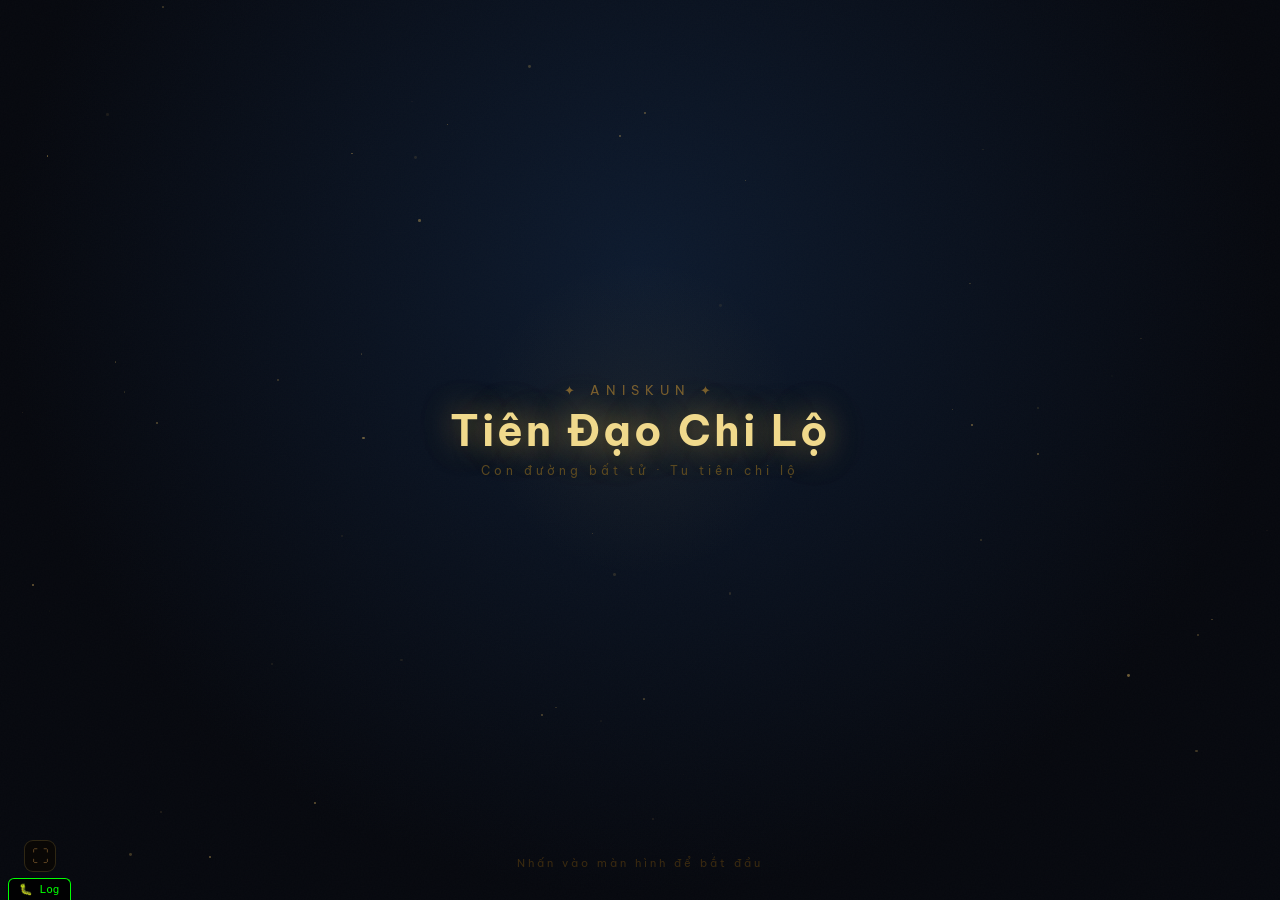
==== TienDaoChiLo.html @ e10f1f47 "Add files via upload" ====
<!DOCTYPE html>
<html lang="vi">
<head>
<meta charset="UTF-8">
<meta name="viewport" content="width=device-width, initial-scale=1.0, maximum-scale=1.0, user-scalable=no">
<title>✦ Tiên Đạo Chi Lộ ✦</title>

<!-- PWA -->
<link rel="manifest" href="manifest.json">
<meta name="theme-color" content="#06080e">
<meta name="mobile-web-app-capable" content="yes">
<meta name="apple-mobile-web-app-capable" content="yes">
<meta name="apple-mobile-web-app-status-bar-style" content="black-translucent">
<meta name="apple-mobile-web-app-title" content="Tiên Đạo">
<link rel="apple-touch-icon" href="icon-192.png">

<!-- Hiệu ứng Đột Phá (Tụ Khí → Bộc Phát) — file riêng, expose window.BreakthroughFX -->
<script src="breakthrough-fx.js"></script>

<!-- Hệ Thống Tu Luyện Thuộc Tính (8 quả cầu linh căn) — file riêng, expose window.ThuocTinh -->
<script src="thuoc-tinh.js"></script>

<script>
// ★ ĐỔI SỐ NÀY MỖI KHI DEPLOY BẢN MỚI (phải khớp với sw.js) ★
const APP_VERSION = '1.0.4';

// ── DEBUG PANEL: thêm ?debug=1 vào URL để xem chẩn đoán ngay trên màn hình ──
// (không cần DevTools — hữu ích để chẩn đoán trên điện thoại)
const _DEBUG = new URLSearchParams(location.search).has('debug');
let _debugLines = [];
function _dbg(msg) {
  const line = '[' + new Date().toLocaleTimeString() + '] ' + msg;
  _debugLines.push(line);
  console.log('[PWA-DEBUG]', msg);
  _renderDebugPanel();
}
function _renderDebugPanel() {
  let wrap = document.getElementById('debug-panel-wrap');
  if (!wrap) {
    wrap = document.createElement('div');
    wrap.id = 'debug-panel-wrap';
    wrap.style.cssText = 'position:fixed;bottom:0;left:0;right:0;z-index:999999;';
    const btn = document.createElement('div');
    btn.id = 'debug-panel-btn';
    btn.textContent = '🐛 Log';
    btn.style.cssText = 'display:inline-block;padding:4px 10px;background:rgba(0,0,0,.85);color:#0f0;font:11px monospace;border:1px solid #0f0;border-bottom:none;cursor:pointer;border-radius:6px 6px 0 0;margin-left:8px;';
    btn.onclick = () => { const p = document.getElementById('debug-panel'); if (p) p.style.display = p.style.display === 'none' ? 'block' : 'none'; };
    const panel = document.createElement('div');
    panel.id = 'debug-panel';
    panel.style.cssText = 'display:none;max-height:40vh;overflow-y:auto;background:rgba(0,0,0,.95);color:#0f0;font:10px/1.4 monospace;padding:8px;white-space:pre-wrap;border-top:2px solid #0f0;';
    wrap.appendChild(btn);
    wrap.appendChild(panel);
    document.body.appendChild(wrap);
  }
  const panel = document.getElementById('debug-panel');
  panel.textContent = _debugLines.join('\n');
  panel.scrollTop = panel.scrollHeight;
}
if (_DEBUG) {
  window.addEventListener('DOMContentLoaded', () => {
    _dbg('HTML APP_VERSION = ' + APP_VERSION);
    _dbg('location = ' + location.href);
    _dbg('navigator.serviceWorker.controller = ' + (navigator.serviceWorker?.controller ? navigator.serviceWorker.controller.scriptURL : 'null (chưa có SW kiểm soát trang)'));
  });
}

// ── Kiểm tra version MỚI NHẤT bằng cách fetch trực tiếp sw.js từ network ──
// (đáng tin cậy hơn cơ chế Service Worker updatefound/controller, vì nó
//  bỏ qua hoàn toàn cache trình duyệt VÀ không phụ thuộc SW đã activate
//  hay chưa — quan trọng với GitHub Pages do CDN lan truyền bản mới có
//  thể chậm vài phút, và registration.update() có thể không bắt được).
async function _checkVersionViaFetch() {
  try {
    const res = await fetch('sw.js?_=' + Date.now(), { cache: 'no-store' });
    if (!res.ok) {
      _dbg('fetch sw.js LỖI: HTTP ' + res.status);
      return null;
    }
    const text = await res.text();
    const m = text.match(/APP_VERSION\s*=\s*['"]([^'"]+)['"]/);
    _dbg('fetch sw.js OK, độ dài=' + text.length + ' bytes, APP_VERSION đọc được = ' + (m ? m[1] : 'KHÔNG TÌM THẤY (regex không match!)'));
    return m ? m[1] : null;
  } catch (e) {
    _dbg('fetch sw.js EXCEPTION: ' + e.message);
    return null;
  }
}

async function _runUpdateCheck() {
  _dbg('--- _runUpdateCheck() bắt đầu, APP_VERSION hiện tại = ' + APP_VERSION + ' ---');
  const latest = await _checkVersionViaFetch();
  if (latest && latest !== APP_VERSION) {
    _dbg('=> KHÁC NHAU (' + APP_VERSION + ' vs ' + latest + ') → force unregister SW cũ rồi hiện banner');
    // Force unregister toàn bộ SW cũ để tránh SW cũ chặn bản mới
    if ('serviceWorker' in navigator) {
      try {
        const regs = await navigator.serviceWorker.getRegistrations();
        await Promise.all(regs.map(r => {
          _dbg('Unregister SW: ' + r.scope);
          return r.unregister();
        }));
        _dbg('Đã unregister ' + regs.length + ' SW cũ');
      } catch(e) {
        _dbg('Unregister SW lỗi: ' + e.message);
      }
    }
    _showUpdateBanner();
    return true;
  }
  _dbg('=> GIỐNG NHAU hoặc không đọc được (' + latest + ') → không hiện banner');
  return false;
}

// ── Đăng ký Service Worker + kiểm tra update ──
if ('serviceWorker' in navigator) {
  window.addEventListener('load', () => {
    navigator.serviceWorker.register('sw.js')
      .then(reg => {
        console.log('[PWA] SW đăng ký:', reg.scope);
        _dbg('SW registered, scope=' + reg.scope);
        _dbg('reg.active=' + (reg.active ? reg.active.scriptURL : 'null') +
             ' | reg.waiting=' + (reg.waiting ? 'CÓ (chờ activate)' : 'null') +
             ' | reg.installing=' + (reg.installing ? 'CÓ' : 'null'));

        // Nếu đã có SW đang waiting ngay từ lúc register (vd: tab cũ chưa reload)
        if (reg.waiting) {
          _dbg('=> Phát hiện SW MỚI đang waiting ngay từ đầu → hiện banner');
          _showUpdateBanner();
        }

        // Lắng nghe SW mới sẵn sàng (waiting) → hiện banner update
        reg.addEventListener('updatefound', () => {
          _dbg('updatefound: SW mới đang được tải/cài...');
          const newWorker = reg.installing;
          newWorker.addEventListener('statechange', () => {
            _dbg('SW mới statechange => ' + newWorker.state);
            if (newWorker.state === 'installed' && navigator.serviceWorker.controller) {
              // Có bản mới đã tải xong, đang chờ activate
              _dbg('=> SW mới đã installed (đang chờ activate) → hiện banner');
              _showUpdateBanner();
            }
          });
        });

        // ★ Ép kiểm tra sw.js mới ngay khi vào trang ★
        reg.update().then(() => _dbg('reg.update() đã chạy xong (không lỗi)')).catch(e => _dbg('reg.update() lỗi: ' + e.message));
      })
      .catch(err => { console.warn('[PWA] SW lỗi:', err); _dbg('SW register LỖI: ' + err.message); });

    // Lắng nghe message từ SW
    navigator.serviceWorker.addEventListener('message', e => {
      if (e.data?.type === 'SW_VERSION') {
        const swVer = e.data.version;
        _dbg('Nhận message SW_VERSION từ SW: ' + swVer + ' (HTML đang là ' + APP_VERSION + ')');
        if (swVer && swVer !== APP_VERSION) {
          _showUpdateBanner();
        }
      }
      if (e.data?.type === 'CACHE_CLEARED') {
        _dbg('Nhận message CACHE_CLEARED → reload trang');
        location.reload();
      }
    });

    // Hỏi SW hiện tại version bao nhiêu để so sánh
    setTimeout(() => {
      if (navigator.serviceWorker.controller) {
        navigator.serviceWorker.controller.postMessage('GET_VERSION');
      }
    }, 1500);
  });
}

// ── Kiểm tra version độc lập (fetch trực tiếp) — chạy ngay khi script load ──
// Không cần chờ 'load' event, không phụ thuộc Service Worker.
_runUpdateCheck();

// ── Polling định kỳ: bắt bản mới dù CDN GitHub Pages lan truyền chậm ──
setInterval(_runUpdateCheck, 5 * 60 * 1000); // mỗi 5 phút

// ── Kiểm tra lại mỗi khi người chơi quay lại tab (sau khi rời đi) ──
document.addEventListener('visibilitychange', () => {
  if (document.visibilityState === 'visible') {
    _runUpdateCheck();
  }
});

// ── Hiện banner thông báo có update ──
function _showUpdateBanner() {
  // QUAN TRỌNG: hàm này có thể được gọi RẤT SỚM (ngay khi script load,
  // trong lúc <head> đang được parse, trước khi <body> tồn tại). Nếu
  // document.body chưa có, appendChild sẽ lỗi và banner không hiện ra
  // mà không có cảnh báo gì. Nên phải đợi DOM sẵn sàng trước.
  if (!document.body) {
    _dbg('_showUpdateBanner() gọi quá sớm, document.body chưa tồn tại → chờ DOMContentLoaded');
    document.addEventListener('DOMContentLoaded', _showUpdateBanner, { once: true });
    return;
  }
  if (document.getElementById('update-banner')) { _dbg('_showUpdateBanner(): banner đã tồn tại, bỏ qua'); return; } // tránh hiện 2 lần
  _dbg('_showUpdateBanner(): đang tạo banner...');
  const banner = document.createElement('div');
  banner.id = 'update-banner';
  banner.innerHTML = `
    <div style="
      position:fixed;top:0;left:0;right:0;z-index:2147483647;
      background:linear-gradient(135deg,#0d1a2e,#1a2a10);
      border-bottom:1px solid rgba(201,168,76,.5);
      padding:10px 16px;
      display:flex;align-items:center;justify-content:space-between;gap:10px;
      animation:slideDown .3s ease;
      box-shadow:0 4px 20px rgba(0,0,0,.6);
    ">
      <style>@keyframes slideDown{from{transform:translateY(-100%)}to{transform:translateY(0)}}</style>
      <div style="display:flex;align-items:center;gap:8px;">
        <span style="font-size:16px">✨</span>
        <div>
          <div style="font-size:12px;font-weight:700;color:#f0d98c;letter-spacing:1px">Có bản cập nhật mới!</div>
          <div style="font-size:10px;color:#7a6030;margin-top:1px">Cập nhật để nhận nội dung mới nhất</div>
        </div>
      </div>
      <div style="display:flex;gap:6px;flex-shrink:0;">
        <div onclick="_doUpdate()" style="
          padding:6px 14px;font-size:11px;font-weight:700;
          background:rgba(201,168,76,.2);border:1px solid rgba(201,168,76,.6);
          border-radius:8px;color:#f0d98c;cursor:pointer;letter-spacing:1px;
          transition:background .2s;
        " onmouseover="this.style.background='rgba(201,168,76,.35)'" onmouseout="this.style.background='rgba(201,168,76,.2)'">
          Cập Nhật
        </div>
        <div onclick="document.getElementById('update-banner').remove()" style="
          padding:6px 10px;font-size:11px;
          border:1px solid rgba(255,255,255,.1);
          border-radius:8px;color:#5a4020;cursor:pointer;
        ">
          Bỏ qua
        </div>
      </div>
    </div>`;
  document.body.appendChild(banner);
  _dbg('_showUpdateBanner(): đã append banner vào DOM thành công ✓');
}

// ── Thực hiện update: unregister SW cũ → xóa cache → reload ──
async function _doUpdate() {
  const btn = document.querySelector('#update-banner div[onclick="_doUpdate()"]');
  if (btn) { btn.textContent = 'Đang cập nhật...'; btn.style.opacity = '0.6'; btn.style.pointerEvents = 'none'; }
  try {
    // 1. Unregister toàn bộ SW cũ
    if ('serviceWorker' in navigator) {
      const regs = await navigator.serviceWorker.getRegistrations();
      await Promise.all(regs.map(r => r.unregister()));
      _dbg('_doUpdate: đã unregister ' + regs.length + ' SW');
    }
    // 2. Xóa toàn bộ cache
    if ('caches' in window) {
      const keys = await caches.keys();
      await Promise.all(keys.map(k => caches.delete(k)));
      _dbg('_doUpdate: đã xóa ' + keys.length + ' cache');
    }
  } catch(e) {
    _dbg('_doUpdate lỗi: ' + e.message);
  }
  // 3. Reload sạch
  location.reload(true);
}
</script>
<link rel="stylesheet" href="styles.css">
</head>
<body>

<!-- ===== FIREBASE ===== -->
<script type="module" src="auth.js"></script>


<!-- ===== CLOUD AUTH SCREEN (Đăng Nhập từ Title) ===== -->
<div id="cloud-auth-screen" style="display:none;position:fixed;inset:0;z-index:3600;background:rgba(0,0,0,.92);backdrop-filter:blur(8px);align-items:center;justify-content:center;">
  <div style="width:90%;max-width:360px;background:rgba(8,6,2,.99);border:1px solid rgba(201,168,76,.3);border-radius:16px;padding:28px 24px;box-shadow:0 0 60px rgba(0,0,0,.8);">
    <div style="display:flex;justify-content:space-between;align-items:center;margin-bottom:6px;">
      <div style="font-size:15px;font-weight:700;color:#d6b15f;letter-spacing:1px;">☁️ Đăng Nhập</div>
      <div onclick="document.getElementById('cloud-auth-screen').style.display='none'" style="color:#5a4020;font-size:20px;cursor:pointer;line-height:1;">✕</div>
    </div>
    <div style="font-size:11px;color:#5a4020;margin-bottom:18px;line-height:1.7;">Nhập tên tài khoản và mật khẩu để vào game.<br>Save trên cloud sẽ được tải tự động.</div>
    <input id="cloud-username" type="text" maxlength="20" placeholder="Tên tài khoản..." autocomplete="off"
      style="width:100%;padding:11px 14px;background:rgba(201,168,76,.04);border:1px solid rgba(201,168,76,.2);border-radius:10px;font-size:14px;color:#f0ddb0;font-family:inherit;outline:none;margin-bottom:10px;box-sizing:border-box;">
    <input id="cloud-password" type="password" maxlength="32" placeholder="Mật khẩu..." autocomplete="off"
      style="width:100%;padding:11px 14px;background:rgba(201,168,76,.04);border:1px solid rgba(201,168,76,.2);border-radius:10px;font-size:14px;color:#f0ddb0;font-family:inherit;outline:none;margin-bottom:14px;box-sizing:border-box;">
    <div id="cloud-msg" style="font-size:11px;min-height:16px;margin-bottom:12px;color:#ffaa60;text-align:center;"></div>
    <div id="cloud-login-btn" onclick="window._cloudLogin()"
      style="width:100%;padding:12px;background:rgba(201,168,76,.08);border:1px solid rgba(201,168,76,.35);border-radius:10px;font-size:14px;font-weight:600;color:#f0d98c;text-align:center;cursor:pointer;letter-spacing:1px;box-sizing:border-box;">
      Xác Nhận
    </div>
  </div>
</div>

<!-- ===== TITLE SCREEN ===== -->
<div id="title-screen">
  <div class="title-glow"></div>
  <div class="title-stars" id="title-stars"></div>
  
  <div id="title-logo">
    <div class="title-zh">✦ Aniskun ✦</div>
    <div class="title-main">Tiên Đạo Chi Lộ</div>
    <div class="title-sub">Con đường bất tử · Tu tiên chi lộ</div>
  </div>
  
  <div id="title-menu" style="display:none;">
    <div class="title-btn" id="btn-choimoi" onclick="G.startNewGame()">Chơi Mới</div>
    <div class="title-btn" id="btn-login" onclick="document.getElementById('cloud-auth-screen').style.display='flex'">Đăng Nhập</div>
    <div class="title-btn" onclick="window._settingsFromGame=false;G.openSettings()">Cài Đặt</div>
    <div class="title-btn danger" onclick="G.quitGame()">Thoát</div>
  </div>
  
  <div id="title-click-hint">Nhấn vào màn hình để bắt đầu</div>
  <div id="title-fs-btn" onclick="G.toggleFS()" title="Phóng to toàn màn hình">⛶</div>
</div>

<!-- ===== NAME INPUT SCREEN ===== -->
<div id="name-screen">
  <div class="name-box">
    <div class="title-zh" style="font-size:11px;letter-spacing:4px;margin-bottom:12px;">✦ 踏上修仙之路 ✦</div>
    <div class="name-title">Đặt Tên Đạo Hiệu</div>
    <div class="name-desc">Hãy chọn một cái tên xứng đáng với con đường tu tiên của ngươi.<br>Tên sẽ theo ngươi suốt hành trình vạn dặm.</div>
    <input class="name-input" id="player-name-input" type="text" maxlength="16" placeholder="Tên của ngươi..." autocomplete="off">
    <div id="name-msg" style="font-size:11px;min-height:16px;margin-top:8px;color:#ff6060;text-align:center;"></div>
    <div class="name-confirm" id="name-confirm-btn" onclick="G.confirmName()">✓ Xác Nhận · Bước Vào Tiên Đạo</div>
  </div>
</div>

<!-- ===== AVATAR SCREEN ===== -->
<div id="avatar-screen" style="position:fixed;inset:0;z-index:2150;display:none;align-items:center;justify-content:center;background:rgba(0,0,0,.93);backdrop-filter:blur(8px);">
  <div style="background:rgba(8,6,2,.99);border:1px solid rgba(201,168,76,.3);border-radius:16px;padding:20px 16px;width:92%;max-width:400px;max-height:90vh;overflow-y:auto;text-align:center;animation:boxIn .3s cubic-bezier(.16,1,.3,1);">
    <div style="font-size:13px;font-weight:700;color:#d6b15f;margin-bottom:4px;letter-spacing:1px;">✦ Chọn Diện Mạo</div>
    <div style="font-size:11px;color:#5a4020;margin-bottom:14px;">Hình tượng đại diện trên hành trình tu tiên</div>
    <!-- Grid 5 ảnh + nút upload -->
    <div style="display:grid;grid-template-columns:repeat(3,1fr);gap:8px;margin-bottom:14px;" id="ava-grid">
      <div class="ava-opt" onclick="G._selectAvatar(0)" style="cursor:pointer;border-radius:10px;overflow:hidden;border:2px solid transparent;transition:all .2s;aspect-ratio:3/4;position:relative;">
        <img src="./avatar1.jpg" style="width:100%;height:100%;object-fit:cover;object-position:top;">
        <div class="ava-check" style="display:none;position:absolute;inset:0;background:rgba(201,168,76,.25);align-items:center;justify-content:center;font-size:22px;">✓</div>
      </div>
      <div class="ava-opt" onclick="G._selectAvatar(1)" style="cursor:pointer;border-radius:10px;overflow:hidden;border:2px solid transparent;transition:all .2s;aspect-ratio:3/4;position:relative;">
        <img src="./avatar2.jpg" style="width:100%;height:100%;object-fit:cover;object-position:top;">
        <div class="ava-check" style="display:none;position:absolute;inset:0;background:rgba(201,168,76,.25);align-items:center;justify-content:center;font-size:22px;">✓</div>
      </div>
      <div class="ava-opt" onclick="G._selectAvatar(2)" style="cursor:pointer;border-radius:10px;overflow:hidden;border:2px solid transparent;transition:all .2s;aspect-ratio:3/4;position:relative;">
        <img src="./avatar3.jpg" style="width:100%;height:100%;object-fit:cover;object-position:top;">
        <div class="ava-check" style="display:none;position:absolute;inset:0;background:rgba(201,168,76,.25);align-items:center;justify-content:center;font-size:22px;">✓</div>
      </div>
      <div class="ava-opt" onclick="G._selectAvatar(3)" style="cursor:pointer;border-radius:10px;overflow:hidden;border:2px solid transparent;transition:all .2s;aspect-ratio:3/4;position:relative;">
        <img src="./avatar4.jpg" style="width:100%;height:100%;object-fit:cover;object-position:top;">
        <div class="ava-check" style="display:none;position:absolute;inset:0;background:rgba(201,168,76,.25);align-items:center;justify-content:center;font-size:22px;">✓</div>
      </div>
      <div class="ava-opt" onclick="G._selectAvatar(4)" style="cursor:pointer;border-radius:10px;overflow:hidden;border:2px solid transparent;transition:all .2s;aspect-ratio:3/4;position:relative;">
        <img src="./avatar5.jpg" style="width:100%;height:100%;object-fit:cover;object-position:top;">
        <div class="ava-check" style="display:none;position:absolute;inset:0;background:rgba(201,168,76,.25);align-items:center;justify-content:center;font-size:22px;">✓</div>
      </div>
      <!-- Nút upload ảnh tự chọn -->
      <div onclick="document.getElementById('ava-upload-input').click()" style="cursor:pointer;border-radius:10px;border:2px dashed rgba(201,168,76,.3);aspect-ratio:3/4;display:flex;flex-direction:column;align-items:center;justify-content:center;gap:6px;transition:all .2s;color:#5a4020;background:rgba(201,168,76,.04);" onmouseover="this.style.borderColor='rgba(201,168,76,.6)'" onmouseout="this.style.borderColor='rgba(201,168,76,.3)'">
        <div style="font-size:24px;line-height:1;">+</div>
        <div style="font-size:9px;letter-spacing:.5px;">Ảnh của bạn</div>
      </div>
    </div>
    <input type="file" id="ava-upload-input" accept="image/*" style="display:none;" onchange="G._uploadAvatar(this)">
    <!-- Xác nhận -->
    <div onclick="G._confirmAvatar()" style="padding:11px;background:rgba(201,168,76,.08);border:1px solid rgba(201,168,76,.3);border-radius:10px;font-size:13px;font-weight:700;color:#f0d98c;cursor:pointer;letter-spacing:1px;transition:all .2s;" onmouseover="this.style.background='rgba(201,168,76,.18)'" onmouseout="this.style.background='rgba(201,168,76,.08)'">
      ✓ Xác Nhận · Tiếp Tục
    </div>
    <div onclick="G._confirmAvatar()" style="margin-top:8px;font-size:10px;color:#3a2a10;cursor:pointer;">Bỏ qua, dùng mặc định</div>
  </div>
</div>

<!-- ===== DIE OVERLAY ===== -->
<div id="die-overlay">
  <div class="die-title">☠ TỬ VONG ☠</div>
  <div class="die-reason" id="die-reason-text"></div>
  <div class="die-choices" id="die-choices">
    <div class="die-btn die-btn-revive" id="die-btn-revive" onclick="G._dieRevivePrompt()">
      💊 Sử Dụng Cửu Chuyển Đan Hồi Sinh
    </div>
    <div class="die-btn die-btn-accept" onclick="G._dieAccept()">
      💀 Chấp Nhận Thất Bại (Xóa Tài Khoản)
    </div>
  </div>
  <div class="die-revive-confirm" id="die-revive-confirm">
    <div class="die-revive-title">🔮 Cửu Chuyển Đan</div>
    <div class="die-revive-desc" id="die-revive-desc"></div>
    <div class="die-revive-do" onclick="G._dieDoRevive()">✦ Sử Dụng Đan ✦</div>
  </div>
</div>

<!-- Game Confirm Dialog -->
<div id="gc-overlay">
  <div id="gc-box">
    <div id="gc-title"></div>
    <div id="gc-msg"></div>
    <div class="gc-btns">
      <div class="gc-btn gc-btn-cancel" onclick="window._gcResolve(false)">Hủy</div>
      <div class="gc-btn gc-btn-ok" id="gc-btn-ok" onclick="window._gcResolve(true)">Xác Nhận</div>
    </div>
  </div>
</div>

<!-- Float HP/Mana + nút HUD -->
<div id="float-bars">
  <div class="fbar-card" style="padding:5px 10px;">
    <div style="display:flex;justify-content:space-between;align-items:center;font-size:10px;">
      <span id="fb-time" style="color:#d6b15f;font-weight:700;letter-spacing:1px;font-variant-numeric:tabular-nums;">00:01:00</span>
      <span id="fb-date" style="color:#5a4020;">01/01/1035</span>
      <div id="settings-side-btn" onclick="window._settingsFromGame=true;G.openSettings()" title="Cài Đặt" style="
        width:22px;height:22px;display:none;align-items:center;justify-content:center;
        background:rgba(8,6,2,.92);border:1px solid rgba(201,168,76,.25);
        border-radius:6px;color:#c8a84a;font-size:12px;
        cursor:pointer;pointer-events:all;
        box-shadow:0 1px 6px rgba(0,0,0,.4);
        transition:border-color .15s,color .15s;">⚙️</div>
    </div>
  </div>
  <div class="fbar-card" onclick="G._showRegenPopup('hp')" style="cursor:pointer;pointer-events:all;" title="Xem chi tiết hồi HP">
    <div class="fbar-row"><div class="fbar-name"><span style="color:#e84545;">❤</span> HP <span style="font-size:8px;color:#5a3030;font-weight:400;margin-left:2px;">▸</span></div><div class="fbar-val" id="fb-hp-v">—</div></div>
    <div class="fbar-track"><div class="fbar-fill fill-hp" id="fb-hp-b" style="width:100%"></div></div>
    <div id="fb-hp-regen-hint" style="font-size:8px;color:#7a4040;margin-top:2px;display:none;"></div>
  </div>
  <div class="fbar-card" onclick="G._showRegenPopup('mana')" style="cursor:pointer;pointer-events:all;" title="Xem chi tiết hồi Mana">
    <div class="fbar-row"><div class="fbar-name">💧 Mana <span style="font-size:8px;color:#2a3a5a;font-weight:400;margin-left:2px;">▸</span></div><div class="fbar-val" id="fb-mana-v">—</div></div>
    <div class="fbar-track"><div class="fbar-fill fill-mana" id="fb-mana-b" style="width:0%"></div></div>
    <div id="fb-mana-regen-hint" style="font-size:8px;color:#3a5070;margin-top:2px;display:none;"></div>
  </div>
  <div style="display:flex;flex-direction:row;align-items:center;gap:6px;pointer-events:all;">
    <div id="hud-btn" onclick="G.toggleHUD()">☰</div>
    <div id="quick-btns">
      <div class="qbtn" style="min-width:52px;max-width:64px;" onclick="G.openScreen('giftcode')">🎁<span>Mã Quà</span></div>
      <div class="qbtn" style="min-width:52px;max-width:64px;" onclick="G.openScreen('bxh')">🏅<span>BXH</span></div>
    </div>
  </div>
  <div id="achievement-btn" onclick="G.openScreen('achievement')">🏆<span>Thành Tựu</span></div>
  <div id="craft-btns" style="display:none;flex-direction:row;gap:4px;pointer-events:all;">
    <div class="qbtn" id="btn-luyen-dan" onclick="G.openScreen('luyen_dan')" style="opacity:.35;pointer-events:none;">🔥<span>Đan Lò</span></div>
    <div class="qbtn" id="btn-luyen-khi" onclick="G.openScreen('luyen_khi_craft')" style="opacity:.35;pointer-events:none;">🔨<span>Luyện Khí</span></div>
    <div class="qbtn" id="btn-luyen-phu" onclick="G.openScreen('luyen_phu')" style="opacity:.35;pointer-events:none;">📜<span>Luyện Phù</span></div>
  </div>
</div>

<!-- Event Slider (top-right) -->
<div id="event-slider">
  <div class="eslider-card" id="eslider-card">
    <div class="eslider-track" id="eslider-track">
      <!-- items injected by JS -->
    </div>
    <div class="eslider-dots" id="eslider-dots"></div>
  </div>
  <div id="eslider-action-btns" style="display:flex;gap:4px;margin-top:5px;pointer-events:all;">
    <div class="qbtn" onclick="G.openScreen('event')" style="flex:1;background:rgba(8,8,16,.88);border:1px solid rgba(255,255,255,.08);backdrop-filter:blur(6px);box-shadow:0 2px 14px rgba(0,0,0,.5);">🎉<span>Sự Kiện</span></div>
    <div class="qbtn" id="quick-quest-btn" onclick="G.openScreen('quest')" style="flex:1;background:rgba(8,8,16,.88);border:1px solid rgba(255,255,255,.08);backdrop-filter:blur(6px);box-shadow:0 2px 14px rgba(0,0,0,.5);opacity:.35;pointer-events:none;">📋<span>Nhiệm Vụ</span></div>
    <div class="qbtn" onclick="G.openScreen('shop')" style="flex:1;background:rgba(8,8,16,.88);border:1px solid rgba(255,255,255,.08);backdrop-filter:blur(6px);box-shadow:0 2px 14px rgba(0,0,0,.5);">🛒<span>Shop</span></div>
  </div>
</div>

<!-- Currency button + panel -->
<div id="currency-bar">
  <div style="display:flex;flex-direction:column;gap:5px;align-items:flex-end;">
    <div id="cur-diamond-btn" onclick="G.openCurrencyPanel()" style="
      width:34px;height:34px;display:flex;align-items:center;justify-content:center;
      background:rgba(8,6,2,.92);border:1px solid rgba(201,168,76,.25);
      border-radius:9px;font-size:18px;cursor:pointer;
      box-shadow:0 2px 10px rgba(0,0,0,.4);
      transition:border-color .15s;">💎</div>
  </div>
</div>

<!-- HUD Thông Báo Nổi (đặt ngoài #currency-bar để z-index:4000 hoạt động đúng toàn cục, không bị giới hạn bởi stacking context z-index:500 của currency-bar) -->
<div id="hud-notif">
  <div class="hnotif-box">
    <div class="hnotif-stripe" id="hnotif-stripe"></div>
    <div class="hnotif-body">
      <div class="hnotif-icon" id="hnotif-icon"></div>
      <div class="hnotif-title" id="hnotif-title"></div>
      <div class="hnotif-lines" id="hnotif-lines"></div>
    </div>
  </div>
</div>

<!-- Currency panel (fixed, independent) -->
<div id="currency-panel" style="
  display:none;position:fixed;top:50px;right:186px;z-index:600;
  background:rgba(8,6,2,.97);border:1px solid rgba(201,168,76,.3);
  border-radius:11px;padding:10px 13px 10px 13px;
  box-shadow:0 4px 24px rgba(0,0,0,.7);min-width:160px;">
  <div style="display:flex;justify-content:space-between;align-items:center;margin-bottom:8px;">
    <div style="font-size:10px;font-weight:700;color:#d6b15f;letter-spacing:.5px;">💎 LINH THẠCH</div>
    <div onclick="G.closeCurrencyPanel()" style="
      width:18px;height:18px;display:flex;align-items:center;justify-content:center;
      border:1px solid rgba(201,168,76,.22);border-radius:4px;
      color:#9a7a30;font-size:10px;cursor:pointer;">✕</div>
  </div>
  <div style="font-size:11px;line-height:1.9;color:#d0c090;">
    <div style="display:flex;justify-content:space-between;gap:16px;">
      <span style="color:#6a5028">Hạ Phẩm</span>
      <span id="lsp-ha" style="color:#90c870;font-weight:700">0</span>
    </div>
    <div style="display:flex;justify-content:space-between;gap:16px;">
      <span style="color:#6a5028">Trung Phẩm</span>
      <span id="lsp-trung" style="color:#5ab0ff;font-weight:700">0</span>
    </div>
    <div style="display:flex;justify-content:space-between;gap:16px;">
      <span style="color:#6a5028">Thượng Phẩm</span>
      <span id="lsp-thuong" style="color:#f0c14b;font-weight:700">0</span>
    </div>
    <div style="display:flex;justify-content:space-between;gap:16px;">
      <span style="color:#6a5028">Cực Phẩm</span>
      <span id="lsp-cuc" style="color:#e060ff;font-weight:700">0</span>
    </div>
    <div style="height:1px;background:rgba(201,168,76,.1);margin:5px 0;"></div>
    <div style="display:flex;justify-content:space-between;gap:16px;align-items:center;">
      <span style="color:#6a5028">Tiên Đạo Tệ</span>
      <div style="display:flex;align-items:center;gap:6px;">
        <span id="lsp-tdt" style="color:#f0c14b;font-weight:700">0</span>
        <div onclick="G.closeCurrencyPanel();G._showNapDiemPopup()" style="
          width:18px;height:18px;display:flex;align-items:center;justify-content:center;
          background:rgba(201,168,76,.15);border:1px solid rgba(201,168,76,.5);
          border-radius:4px;font-size:12px;font-weight:700;color:#f0c14b;cursor:pointer;
          transition:background .15s;line-height:1;" title="Nạp Tiên Đạo Tệ"
          onmouseover="this.style.background='rgba(201,168,76,.3)'"
          onmouseout="this.style.background='rgba(201,168,76,.15)'">+</div>
      </div>
    </div>
  </div>
</div>

<!-- HUD Panel -->
<div id="hud">
  <div class="hud-top">
    <div class="hud-top-title">☰ Tiên Đạo Chi Lộ</div>
    <div class="hud-top-right">
      <div class="hud-icon-btn" title="Đóng" onclick="G.toggleHUD()">✕</div>
    </div>
  </div>
  <div class="hud-scroll" id="hud-body"></div>
</div>

<!-- Main -->
<div id="main">
  <div id="story-box" class="fade-in">
    <div id="story-title" style="display:none">✦ Tiên Đạo Chi Lộ ✦</div>
    <div id="story-content" style="display:none"></div>
    <div id="story-choices" style="display:none"></div>
    <!-- Tiêu đề game -->
    <div id="cot-truyen-btn" style="
      display:none;
      width:auto;
      margin:0 auto;
      align-items:center;justify-content:center;
      padding:8px 20px;
      background:rgba(6,4,1,.0);
      border:none;
      cursor:default;
    ">
      <span style="font-size:12px;font-weight:600;color:#7a6030;letter-spacing:2px;">✦ Tiên Đạo Chi Lộ ✦</span>
    </div>
  </div>
</div>

<!-- Setup Screen (Roll Linh Căn / Chọn Con Đường) -->
<div id="setup-screen" style="position:fixed;inset:0;z-index:2250;display:none;flex-direction:column;background:rgba(6,4,1,.99);">
  <div style="padding:14px 20px 10px;border-bottom:1px solid rgba(201,168,76,.12);display:flex;justify-content:space-between;align-items:center;flex-shrink:0;">
    <div id="setup-screen-title" style="font-size:13px;font-weight:700;color:#d6b15f;letter-spacing:1px;">—</div>
  </div>
  <div id="setup-screen-content" style="flex:1;overflow-y:auto;padding:20px 18px 10px;font-size:13.5px;line-height:1.8;color:#ddd0b0;"></div>
  <div id="setup-screen-choices" style="padding:0 16px 16px;display:flex;flex-direction:column;gap:6px;flex-shrink:0;max-height:45%;overflow-y:auto;"></div>
</div>

<!-- Bottom nav -->
<div id="bottom-nav">

<!-- Chat + Tông Môn + Phong Thần Tháp column — góc phải dưới, ngay trên bottom nav -->
<div id="chat-daohuu-row" style="
  display:none;
  position:fixed;bottom:62px;right:10px;
  flex-direction:column;align-items:flex-end;gap:6px;
  z-index:500;pointer-events:all;
">
  <!-- Khiêu Chiến — nút chính, bấm mở menu ngang -->
  <div id="tower-float-btn" style="display:none;flex-direction:column;align-items:flex-end;gap:5px;">
    <!-- Hàng menu lựa chọn (ẩn ban đầu) -->
    <div id="khieu-chien-menu" style="
      display:none;flex-direction:row;align-items:center;gap:5px;
      background:rgba(6,4,2,.97);border:1px solid rgba(201,168,76,.35);
      border-radius:14px;padding:6px 8px;
      box-shadow:0 4px 24px rgba(0,0,0,.7);
      animation:fadeInUp .18s ease;
    ">
      <style>@keyframes fadeInUp{from{opacity:0;transform:translateY(6px)}to{opacity:1;transform:translateY(0)}}</style>
      <!-- Leo Tháp -->
      <div onclick="G._khieuChienClose();G.openTower();" style="
        display:flex;flex-direction:column;align-items:center;gap:2px;
        padding:7px 8px;border-radius:10px;cursor:pointer;
        background:rgba(201,168,76,.08);border:1px solid rgba(201,168,76,.35);
        transition:all .15s;min-width:48px;
      "
      onmouseover="this.style.background='rgba(201,168,76,.2)'"
      onmouseout="this.style.background='rgba(201,168,76,.08)'">
        <span style="font-size:15px;line-height:1;">🗼</span>
        <span style="font-size:8px;font-weight:700;color:#f0d98c;letter-spacing:.3px;white-space:nowrap;">Leo Tháp</span>
      </div>
      <!-- Leo Rank -->
      <div onclick="G._khieuChienClose();G.onCongPhapComingSoon();" style="
        display:flex;flex-direction:column;align-items:center;gap:2px;
        padding:7px 8px;border-radius:10px;cursor:pointer;
        background:rgba(100,160,255,.05);border:1px solid rgba(100,160,255,.2);
        transition:all .15s;min-width:48px;
      "
      onmouseover="this.style.background='rgba(100,160,255,.15)'"
      onmouseout="this.style.background='rgba(100,160,255,.05)'">
        <span style="font-size:15px;line-height:1;">⚔️</span>
        <span style="font-size:8px;font-weight:700;color:#80b0ff;letter-spacing:.3px;white-space:nowrap;">Leo Rank</span>
      </div>
      <!-- Thách Thức -->
      <div onclick="G._khieuChienClose();G.onCongPhapComingSoon();" style="
        display:flex;flex-direction:column;align-items:center;gap:2px;
        padding:7px 8px;border-radius:10px;cursor:pointer;
        background:rgba(200,80,255,.05);border:1px solid rgba(200,80,255,.2);
        transition:all .15s;min-width:48px;
      "
      onmouseover="this.style.background='rgba(200,80,255,.15)'"
      onmouseout="this.style.background='rgba(200,80,255,.05)'">
        <span style="font-size:15px;line-height:1;">🎯</span>
        <span style="font-size:8px;font-weight:700;color:#d070ff;letter-spacing:.3px;white-space:nowrap;">Thách Thức</span>
      </div>
      <!-- Giải Đấu -->
      <div onclick="G._khieuChienClose();G.onCongPhapComingSoon();" style="
        display:flex;flex-direction:column;align-items:center;gap:2px;
        padding:7px 8px;border-radius:10px;cursor:pointer;
        background:rgba(255,120,60,.05);border:1px solid rgba(255,120,60,.2);
        transition:all .15s;min-width:48px;
      "
      onmouseover="this.style.background='rgba(255,120,60,.15)'"
      onmouseout="this.style.background='rgba(255,120,60,.05)'">
        <span style="font-size:15px;line-height:1;">🏆</span>
        <span style="font-size:8px;font-weight:700;color:#ff9060;letter-spacing:.3px;white-space:nowrap;">Giải Đấu</span>
      </div>
      <!-- Du Ngoạn -->
      <div onclick="G._khieuChienClose();G.onCongPhapComingSoon();" style="
        display:flex;flex-direction:column;align-items:center;gap:2px;
        padding:7px 8px;border-radius:10px;cursor:pointer;
        background:rgba(80,200,140,.05);border:1px solid rgba(80,200,140,.2);
        transition:all .15s;min-width:48px;
      "
      onmouseover="this.style.background='rgba(80,200,140,.15)'"
      onmouseout="this.style.background='rgba(80,200,140,.05)'">
        <span style="font-size:15px;line-height:1;">🌿</span>
        <span style="font-size:8px;font-weight:700;color:#60d898;letter-spacing:.3px;white-space:nowrap;">Du Ngoạn</span>
      </div>
    </div>

    <!-- Nút Khiêu Chiến chính -->
    <div onclick="G._khieuChienToggle()" style="
      display:flex;
      align-items:center;gap:8px;
      padding:0 14px 0 10px;height:40px;
      background:linear-gradient(90deg,rgba(20,10,4,.97),rgba(30,15,5,.97));
      border:1px solid rgba(201,168,76,.55);
      border-radius:20px;
      box-shadow:0 0 16px rgba(201,168,76,.2),0 2px 12px rgba(0,0,0,.6);
      cursor:pointer;overflow:hidden;position:relative;
      transition:all .2s;
    "
    onmouseover="this.style.borderColor='rgba(201,168,76,.9)';this.style.boxShadow='0 0 22px rgba(201,168,76,.35),0 2px 12px rgba(0,0,0,.6)'"
    onmouseout="this.style.borderColor='rgba(201,168,76,.55)';this.style.boxShadow='0 0 16px rgba(201,168,76,.2),0 2px 12px rgba(0,0,0,.6)'">
      <div style="position:absolute;inset:0;background:linear-gradient(105deg,transparent 40%,rgba(255,220,100,.07) 50%,transparent 60%);pointer-events:none;"></div>
      <span style="font-size:18px;line-height:1;filter:drop-shadow(0 0 4px rgba(255,200,80,.5));">⚔️</span>
      <div style="display:flex;flex-direction:column;gap:0;">
        <span style="font-size:10px;font-weight:700;color:#f0d98c;letter-spacing:.8px;line-height:1.2;">KHIÊU CHIẾN</span>
        <span id="tower-float-sub" style="font-size:8px;color:#7a5a20;letter-spacing:.3px;">Tầng <span id="tower-float-floor">0</span> · Phong Thần Tháp</span>
      </div>
      <!-- Pending reward badge -->
      <div id="tower-float-badge" style="display:none;position:absolute;top:4px;right:4px;width:14px;height:14px;border-radius:50%;background:#e84545;border:2px solid rgba(20,10,4,.97);align-items:center;justify-content:center;">
        <span style="font-size:8px;color:#fff;font-weight:700;">!</span>
      </div>
    </div>
  </div>

  <!-- Hàng ngang: Chat + Tông Môn + Dược Viên -->
  <div style="display:flex;flex-direction:row;align-items:center;gap:6px;">
    <!-- Chat button -->
    <div id="chat-btn" onclick="G.toggleChat()" title="Chat" style="
      display:flex;
      width:46px;height:46px;
      background:rgba(10,7,2,.92);
      border:1px solid rgba(80,160,255,.3);
      border-radius:10px;
      box-shadow:0 2px 12px rgba(0,0,0,.5);
      cursor:pointer;overflow:hidden;
      flex-direction:column;align-items:center;justify-content:center;gap:2px;
      position:relative;
      transition:border-color .15s,box-shadow .15s;
    "
    onmouseover="this.style.borderColor='rgba(80,160,255,.7)';this.style.boxShadow='0 0 14px rgba(80,160,255,.2)'"
    onmouseout="this.style.borderColor='rgba(80,160,255,.3)';this.style.boxShadow='0 2px 12px rgba(0,0,0,.5)'">
      <span style="font-size:18px;line-height:1;">💬</span>
      <span style="font-size:7.5px;color:#3a6a9a;letter-spacing:.3px;">Chat</span>
      <div id="chat-notif-dot" style="position:absolute;top:6px;right:6px;width:8px;height:8px;border-radius:50%;background:#5ab0ff;display:none;box-shadow:0 0 6px rgba(90,176,255,.8);"></div>
    </div>
    <!-- Tông Môn button -->
    <div id="tongmon-btn" onclick="G.openTongMon()" style="
      display:none;
      width:46px;height:46px;
      background:rgba(10,7,2,.92);
      border:1px solid rgba(201,168,76,.3);
      border-radius:10px;
      box-shadow:0 2px 12px rgba(0,0,0,.5);
      cursor:pointer;overflow:hidden;
      transition:border-color .15s,box-shadow .15s;
    " title="Tông Môn"
    onmouseover="this.style.borderColor='rgba(201,168,76,.7)';this.style.boxShadow='0 0 14px rgba(201,168,76,.2)'"
    onmouseout="this.style.borderColor='rgba(201,168,76,.3)';this.style.boxShadow='0 2px 12px rgba(0,0,0,.5)'">
      <div id="tongmon-btn-inner" style="width:100%;height:100%;display:flex;flex-direction:column;align-items:center;justify-content:center;gap:2px;">
        <span style="font-size:18px;line-height:1;">⛩️</span>
        <span style="font-size:7.5px;color:#8a6a28;letter-spacing:.3px;">Tông Môn</span>
      </div>
    </div>
    <!-- Dược Viên button -->
    <div id="duocvien-btn" onclick="G.openScreen('duoc_vien')" title="Dược Viên" style="
      display:none;
      width:46px;height:46px;
      background:rgba(10,7,2,.92);
      border:1px solid rgba(120,201,76,.3);
      border-radius:10px;
      box-shadow:0 2px 12px rgba(0,0,0,.5);
      cursor:pointer;overflow:hidden;
      flex-direction:column;align-items:center;justify-content:center;gap:2px;
      transition:border-color .15s,box-shadow .15s;
    "
    onmouseover="this.style.borderColor='rgba(120,201,76,.7)';this.style.boxShadow='0 0 14px rgba(120,201,76,.2)'"
    onmouseout="this.style.borderColor='rgba(120,201,76,.3)';this.style.boxShadow='0 2px 12px rgba(0,0,0,.5)'">
      <span style="font-size:18px;line-height:1;">🌱</span>
      <span style="font-size:7.5px;color:#5a9a3a;letter-spacing:.3px;">Dược Viên</span>
    </div>
  </div>
</div>


  <div class="nav-btn" id="nav-character" onclick="G.openScreen('character')"><div class="nav-icon">🧍</div><div class="nav-label">Nhân Vật</div></div>

  <div class="nav-btn" id="nav-quest" onclick="G.openScreen('daohuu')"><div class="nav-icon">🤝</div><div class="nav-label">Đạo Hữu</div></div>
  <div class="nav-btn" id="nav-cultivate" onclick="G.openScreen('cultivate')"><div class="nav-icon">🌀</div><div class="nav-label">Tu Luyện</div></div>
  <div class="nav-btn" id="nav-skills" onclick="G.openScreen('skills')"><div class="nav-icon">📖</div><div class="nav-label">Công Pháp</div></div>
  <div class="nav-btn" id="nav-thuoc-tinh" onclick="G.openScreen('thuoc_tinh')"><div class="nav-icon">✨</div><div class="nav-label">Thuộc Tính</div></div>
</div>

<!-- ===== PHONG THẦN THÁP POPUP ===== -->
<!-- Tower Floor Select Screen -->
<div id="tower-select-popup" style="display:none;position:fixed;inset:0;z-index:2800;background:#06080e;flex-direction:column;overflow:hidden;">
  <!-- Header -->
  <div style="display:flex;align-items:center;justify-content:space-between;padding:10px 14px;border-bottom:1px solid rgba(201,168,76,.15);background:rgba(4,6,12,.98);flex-shrink:0;">
    <div style="display:flex;align-items:center;gap:8px;">
      <span style="font-size:18px;">🗼</span>
      <div>
        <div style="font-size:12px;font-weight:700;color:#f0d98c;letter-spacing:1px;">PHONG THẦN THÁP</div>
        <div style="font-size:9.5px;color:#7a6030;margin-top:1px;">Chọn tầng để chinh phục</div>
      </div>
    </div>
    <div style="display:flex;align-items:center;gap:8px;">
      <div style="font-size:9px;color:#5a4020;">Kỷ lục: tầng <span id="tsel-best-num" style="color:#f0c14b;font-weight:700;">0</span></div>
      <div onclick="G._towerSelectClose()" style="width:26px;height:26px;display:flex;align-items:center;justify-content:center;border:1px solid rgba(201,168,76,.25);border-radius:6px;color:#9a7a30;font-size:12px;cursor:pointer;">✕</div>
    </div>
  </div>
  <!-- Body: 2 cột -->
  <div style="flex:1;display:flex;min-height:0;overflow:hidden;">
    <!-- Cột trái: tiến độ + phần thưởng -->
    <div id="tsel-left" style="width:76px;flex-shrink:0;border-right:1px solid rgba(201,168,76,.12);display:flex;flex-direction:column;align-items:center;padding:10px 6px;gap:8px;overflow-y:auto;background:rgba(4,6,12,.5);">
      <div style="font-size:8.5px;font-weight:700;color:#7a5a20;letter-spacing:.8px;text-align:center;line-height:1.4;">TIẾN ĐỘ</div>
      <div id="tsel-progress-info" style="text-align:center;">
        <div style="font-size:18px;">🗼</div>
        <div id="tsel-prog-floor" style="font-size:11px;font-weight:700;color:#f0c14b;margin-top:3px;">0</div>
        <div style="font-size:8px;color:#5a4020;margin-top:1px;">tầng đã<br>vượt</div>
      </div>
      <!-- Divider -->
      <div style="width:100%;height:1px;background:rgba(201,168,76,.1);"></div>
      <!-- Phần thưởng -->
      <div style="font-size:8px;font-weight:700;color:#5a4020;letter-spacing:.6px;text-align:center;">PHẦN THƯỞNG</div>
      <div id="tsel-reward-btn" onclick="G._towerClaimReward()" style="
        width:48px;height:48px;border-radius:10px;
        background:rgba(201,168,76,.08);border:2px solid rgba(201,168,76,.25);
        display:flex;flex-direction:column;align-items:center;justify-content:center;gap:2px;
        cursor:pointer;position:relative;transition:all .2s;">
        <span style="font-size:22px;">🎁</span>
        <span style="font-size:7.5px;color:#7a5a20;">Nhận</span>
        <!-- Badge đỏ -->
        <div id="tsel-reward-badge" style="display:none;position:absolute;top:-5px;right:-5px;width:16px;height:16px;border-radius:50%;background:#e84545;border:2px solid #06080e;display:flex;align-items:center;justify-content:center;">
          <span style="font-size:8px;color:#fff;font-weight:700;">!</span>
        </div>
      </div>
      <div id="tsel-reward-hint" style="font-size:7.5px;color:#5a4020;text-align:center;line-height:1.4;"></div>
    </div>
    <!-- Cột phải: lưới tầng -->
    <div id="tsel-right" style="flex:1;overflow-y:auto;padding:10px 10px 16px;">
      <div id="tsel-grid"></div>
    </div>
  </div>
</div>

<div id="tower-popup" style="display:none;position:fixed;inset:0;z-index:2800;background:#06080e;flex-direction:column;overflow:hidden;">
  <!-- Header -->
  <div id="tower-hdr" style="display:flex;flex-direction:column;gap:6px;padding:10px 14px;border-bottom:1px solid rgba(201,168,76,.15);background:rgba(4,6,12,.98);flex-shrink:0;">
    <div style="display:flex;align-items:center;justify-content:space-between;">
      <div style="display:flex;align-items:center;gap:8px;">
        <span style="font-size:18px;">🗼</span>
        <div>
          <div style="font-size:12px;font-weight:700;color:#f0d98c;letter-spacing:1px;">PHONG THẦN THÁP</div>
          <div id="tower-floor-label" style="font-size:9.5px;color:#7a6030;margin-top:1px;">Tầng 1</div>
        </div>
      </div>
      <div style="display:flex;align-items:center;gap:8px;">
        <div id="tower-best-label" style="font-size:9px;color:#5a4020;">Kỷ lục: tầng <span id="tower-best-num" style="color:#f0c14b;font-weight:700;">0</span></div>
        <div onclick="G.closeTower()" style="width:26px;height:26px;display:flex;align-items:center;justify-content:center;border:1px solid rgba(201,168,76,.25);border-radius:6px;color:#9a7a30;font-size:12px;cursor:pointer;">✕</div>
      </div>
    </div>
    <div id="tower-btn-auto" onclick="G._towerToggleAuto()" style="
      padding:7px 6px;border-radius:8px;text-align:center;font-size:11px;font-weight:700;
      cursor:pointer;transition:all .15s;letter-spacing:.3px;
      background:rgba(60,160,80,.12);border:1px solid rgba(60,160,80,.35);color:#70e880;">
      ▶ Auto
    </div>
  </div>

  <!-- Combat area -->
  <div id="tower-combat-area" style="flex:1;display:flex;flex-direction:column;overflow:hidden;min-height:0;">

    <!-- Enemy zone (trên) -->
    <div id="tower-enemy-zone" style="flex:0 0 auto;padding:18px 20px 14px;text-align:center;background:linear-gradient(180deg,rgba(30,10,10,.7) 0%,transparent 100%);">
      <div id="tower-combat-timer" style="font-size:10px;font-weight:700;color:#c8a84a;letter-spacing:1px;margin-bottom:6px;font-family:monospace;">⏱ 00:00</div>
      <div id="tower-enemy-name" style="font-size:13px;font-weight:700;color:#e08080;letter-spacing:.8px;margin-bottom:3px;">—</div>
      <div id="tower-enemy-rank" style="font-size:9.5px;color:#7a4030;margin-bottom:10px;">—</div>
      <!-- Enemy HP bar -->
      <div style="max-width:320px;margin:0 auto;">
        <div style="display:flex;justify-content:space-between;font-size:9px;color:#7a4030;margin-bottom:4px;">
          <span>HP</span><span id="tower-enemy-hp-txt">0 / 0</span>
        </div>
        <div style="height:8px;background:rgba(180,40,40,.15);border-radius:4px;overflow:hidden;border:1px solid rgba(180,40,40,.2);">
          <div id="tower-enemy-hp-bar" style="height:100%;width:100%;background:linear-gradient(90deg,#7a1e1e,#e84545);border-radius:4px;transition:width .3s ease;"></div>
        </div>
      </div>
    </div>

    <!-- Battle log (thu nhỏ, cuộn được) -->
    <div id="tower-log" style="flex:1;overflow-y:auto;padding:4px 14px;font-size:10px;line-height:1.75;color:#7a6840;min-height:0;"></div>

    <!-- Player zone (giữa-dưới) -->
    <div style="flex:0 0 auto;padding:12px 20px 10px;border-top:1px solid rgba(201,168,76,.1);background:rgba(4,6,12,.8);display:flex;flex-direction:column;align-items:center;gap:8px;">

      <!-- Avatar tròn căn giữa -->
      <div style="width:64px;height:64px;border-radius:50%;overflow:hidden;border:2px solid rgba(201,168,76,.5);box-shadow:0 0 14px rgba(201,168,76,.18);background:rgba(20,14,4,.9);">
        <img id="tower-player-avatar" src="" alt="" style="width:100%;height:100%;object-fit:cover;object-position:top;display:block;">
      </div>

      <!-- Tên + cảnh giới -->
      <div style="text-align:center;">
        <div style="font-size:11px;font-weight:700;color:#c8a84a;"><span id="tower-player-name">Tu Sĩ</span></div>
        <div style="font-size:9px;color:#6a5028;margin-top:1px;"><span id="tower-player-stage">—</span></div>
      </div>

      <!-- HP bar người chơi -->
      <div style="width:100%;max-width:320px;">
        <div style="display:flex;justify-content:space-between;align-items:center;margin-bottom:3px;">
          <span id="tower-shield-txt-wrap" style="display:none;font-size:9px;color:#80c8ff;">🛡 <span id="tower-shield-hp-txt" style="font-weight:700;">—</span></span>
          <span style="font-size:9px;color:#7a6030;">HP: <span id="tower-player-hp-txt" style="color:#e84545;font-weight:700;">—</span></span>
        </div>
        <div style="height:7px;background:rgba(232,69,69,.12);border-radius:4px;overflow:hidden;border:1px solid rgba(232,69,69,.15);">
          <div id="tower-player-hp-bar" style="height:100%;width:100%;background:linear-gradient(90deg,#7a1e1e,#e84545);border-radius:4px;transition:width .4s ease;"></div>
        </div>
      </div>

      <!-- Skill slots (7 ô) -->
      <div id="tower-skill-slots" style="display:grid;grid-template-columns:repeat(7,1fr);gap:5px;width:100%;max-width:340px;">
        ${buildCombatSkillSlotsHTML()}
      </div>

      <!-- Đan Dược -->
      <div style="width:100%;max-width:320px;">
        <div onclick="G._towerOpenDan()" style="
          padding:8px;border-radius:8px;text-align:center;font-size:10.5px;font-weight:700;
          cursor:pointer;transition:all .15s;letter-spacing:.3px;
          background:rgba(80,160,220,.08);border:1px solid rgba(80,160,220,.25);color:#80c8ff;">
          💊 Đan Dược
        </div>
      </div>

    </div>
  </div>

  <!-- Result overlay (thắng/thua) -->
  <div id="tower-result" style="display:none;position:absolute;inset:0;z-index:10;background:rgba(0,0,0,.85);backdrop-filter:blur(4px);align-items:center;justify-content:center;padding:20px;">
    <div id="tower-result-box" style="width:100%;max-width:280px;background:rgba(8,6,2,.99);border-radius:14px;padding:24px 20px;text-align:center;"></div>
  </div>

  <!-- Dan duoc quick panel -->
  <div id="tower-dan-panel" style="display:none;position:absolute;bottom:0;left:0;right:0;z-index:9;background:rgba(4,6,12,.97);border-top:1px solid rgba(201,168,76,.2);padding:12px 14px;max-height:55%;overflow-y:auto;">
    <div style="display:flex;justify-content:space-between;align-items:center;margin-bottom:10px;">
      <div style="font-size:11px;font-weight:700;color:#d6b15f;">💊 Sử Dụng Đan Dược</div>
      <div onclick="G._towerCloseDan()" style="font-size:11px;color:#5a4020;cursor:pointer;padding:2px 6px;">✕</div>
    </div>
    <div id="tower-dan-list"></div>
  </div>
</div>

<!-- Screen overlay -->
<div id="screen-overlay">
  <div class="screen-box">
    <div class="screen-hdr">
      <div class="screen-title-text" id="screen-title">—</div>
      <div class="screen-close" onclick="G.closeScreen()">✕</div>
    </div>
    <div class="screen-body" id="screen-body"></div>
  </div>
</div>

<script>
const _TL="./title-bg.jpg";
const AVA_0="./avatar0.jpg";
const AVA_1="./avatar1.jpg";
const AVA_2="./avatar2.jpg";
const AVA_3="./avatar3.jpg";
const AVA_4="./avatar4.jpg";
const AVA_5="./avatar5.jpg";

const G = (function(){

/* ===== STATE ===== */
const S = {
  name:"Ẩn danh", age:16, agemax:120,
  hour:0, minute:0, second:0, day:1, month:1, year:1035,
  hp:100, hpmax:100,
  mana:0, manamax:200,
  stage:0, exp:0, expmax:100, stageName:"Phàm Nhân",
  soul:10, tamMa:0, critRate:5, critDmg:50, khu:0,
  baseStr:5, baseDef:5, baseAgi:5,
  str:0, def:0, agi:0,
  linhcan:"", linhcanCap:"",
  linhcanAttrs:[],            // VD: ["Kim","Hỏa","Thủy"]
  thuocTinh:{},                // { Kim:{tier:"ha",percentSnapshot:0,accumulatedHours:0,finishTime:0,accumulatedBuff:0}, ... }
  thuocTinhQuestHours: 24,     // Quỹ giờ tu luyện thuộc tính còn lại (0-24)
  thuocTinhQuestExhaustedAt: 0,// Timestamp lúc quỹ về 0 (để tính reset sau 25h)
  ngoTinh:"",                 // Ngộ Tính: B / B+ / A / A+ / S / S+ / SS / SSS
  theChat:"",                 // Thể Chất: tên thể chất đã roll
  rollEasy:5,
  yearCard: 0,               // Compat — không dùng nữa
  // Thẻ Tu Luyện (chỉ mua được trong shop)
  card1h:0, card5h:0, card10h:0,
  card1d:0, card5d:0, card15d:0,
  card1mo:0, card5mo:0,
  card1y:0, card5y:0, card10y:0,
  // Thẻ Tu Luyện Tâm Pháp (riêng biệt)
  mindCard1h:0, mindCard5h:0, mindCard10h:0,
  mindCard1d:0, mindCard5d:0, mindCard15d:0,
  mindCard1mo:0, mindCard5mo:0,
  mindCard1y:0, mindCard5y:0, mindCard10y:0,
  bonusStr:0, bonusDef:0, bonusAgi:0, bonusHP:0,
  theChatStrBonus:0, theChatDefBonus:0, theChatAgiBonus:0, theChatHpBonus:0, theChatExpBonus:0,
  mindStr:0, mindDef:0, mindHP:0, mindMana:0,
  congphap:"", congphapLevel:"",
  mindMethod:"", mindLevel:"Chưa Học", _pendingMindMethod:"",
  // Chức Nghiệp exp
  luyenDanExp:0, luyenDanStar:0,   // Luyện Đan Sư: 0=chưa có, 1-9=Nhất~Cửu Tinh
  trandaoExp:0,  trandaoStar:0,    // Trận Đạo Sư
  phudaoExp:0,   phudaoStar:0,     // Phù Đạo Sư
  luyenkhiProfExp:0, luyenkhiProfStar:0, // Luyện Khí Sư
  kiemExp:0, kiemExpMax:100,
  daoExp:0,  daoExpMax:100,
  theExp:0,  theExpMax:100,
  phapExp:0, phapExpMax:100,
  hoangVienMan:false,
  linhthach:0,
  achClaimed:{}, // { stageIndex: true } — đã nhận thành tựu cảnh giới nào
  ageTrucCo:-1,   // tuổi khi đạt Trúc Cơ Sơ Kỳ (stage 5), -1 = chưa đạt
  ageKimDan:-1,   // tuổi khi đạt Kim Đan Sơ Kỳ (stage 9)
  ageNguyenAnh:-1,// tuổi khi đạt Nguyên Anh Sơ Kỳ (stage 13)
  lsHa:0, lsTrung:0, lsThuong:0, lsCuc:0,
  tienDaoTe:0,
  tower:{ floor:0, bestFloor:0, claimedRewards:[] },
  binhTuoiLinhKhi:0,
  baseExpRate:1, baseManaRate:1, expRate:1, manaRate:1,
  bonusManaMax:0,
  tuKhiBuff:0, linhLucBuff:0, tuLinhBuff:0,
  hoaKhiBuff:0, thanhLinhBuff:0, huyenThienBuff:0, thongThienBuff:0,
  tuHoaBuff:0, tuCucBuff:0, huKhongBuff:0,
  tuPhuBuff:false, huyetNguyenBuff:false,
  currentPassage:"start",
  // Tu luyện tức thời (không còn chờ thật)
  cultivating: false,
  cultivateEndTime: 0,
  cultivateDuration: 0,
  cultivateExpGain: 0,
  // Nhóm A: 3 lượt cơ bản (1h/5h/10h), hồi 1 lượt mỗi 3 giờ thực
  freeShort: 3,              // lượt còn lại (tối đa 3)
  freeShortNextTime: 0,      // timestamp ms khi lượt tiếp theo hồi
  // Nhóm B: 5 lượt mở rộng (1h/5h/10h/ngày/tháng), hồi 1 lượt mỗi 15 giờ thực, không áp dụng cho năm
  freeLong: 5,               // lượt còn lại (tối đa 5)
  freeLongNextTime: 0,       // timestamp ms khi lượt tiếp theo hồi
  // Compat (giữ để save cũ không lỗi)
  freeShortReset: 0,
  freeLongUsed: false,
  // Shop: miễn phí 1h mỗi 5h thực
  shopFree1hNextTime: 0,   // timestamp ms khi lượt tiếp theo hồi (0 = sẵn sàng)
  // Tu luyện bình thường — Tu Vi (theo thời gian game thực)
  normalCult: false,          // đang tu luyện bình thường?
  normalCultNextMin: 0,       // tổng phút game khi nhận tu vi tiếp theo
  normalCultIntervalMin: 0,   // khoảng cách phút ngẫu nhiên lần này
  normalCultTotalGain: 0,     // tổng tu vi đã nhận trong phiên này
  normalCultCount: 0,         // số lần đã nhận
  // Tu luyện bình thường — Tâm Pháp (theo thời gian game thực)
  normalMindCult: false,          // đang tu luyện tâm pháp bình thường?
  normalMindCultNextMin: 0,       // tổng phút game khi nhận tâm pháp exp tiếp theo
  normalMindCultIntervalMin: 0,   // khoảng cách phút lần này
  normalMindCultTotalGain: 0,     // tổng exp tâm pháp đã nhận
  normalMindCultCount: 0,         // số lần đã nhận
  // Unlock flags
  unlockHP: false,
  unlockInventory: false,
  unlockHUD: false,
  gameStarted: false,
  danLoConfigs: {},      // Lưu cấu hình cho từng Đan Lò
  phapKhiShop: [],      // Shop pháp khí hiện tại (4 items ngẫu nhiên)
  phapKhiInv: [],       // Trang bị pháp khí trong nhẫn trữ vật
  equippedItems: {},    // Trang bị đang mặc: { slotKey: equipObj } slotKey: non|ao|quan|giay|weapon
  yeuThuInv: [],        // Danh sách yêu thú đã bắt được
  activeYeuThu: null,   // Yêu thú đang ra trận (uid)
  _starterGearGranted: false,
  _tamPhapBookGranted: false,
  tamPhapBooks: [],
  congPhapBooks: [],   // Sách Công Pháp trong Nhẫn Trữ Vật: [{uid, congPhapId, learned}]
  congPhapHocs: {},    // Công pháp đã học: { hoThuan: { learned:true, attr:"Kim", exp:0, expMax:100, level:"Tiểu Thành" } }
  congPhapOrder: [],   // Thứ tự học công pháp: ["ho_thuan", "nhat_dao", ...] — xác định ô nào chứa công pháp nào
  daoHuu: [],  // Danh sách Đạo Hữu: [{userKey, username, avatar, age, stageName, addedAt}]
};

/* ===== UNLOCK SYSTEM ===== */
function checkUnlocks(){
  // ★ TỐI ƯU: nếu đã mở khóa toàn bộ rồi thì bỏ qua toàn bộ DOM work bên dưới
  //   (trước đây mỗi lần renderHUD() gọi hàm này — tức mỗi phút game — đều
  //   query lại ~15 element và add class dù chúng đã unlock từ lâu).
  if(S._allUnlockedCache && S.stage >= 3){
    const towerBtn = document.getElementById("nav-tower");
    if(towerBtn) towerBtn.classList.add("unlocked");
    if(typeof checkCraftUnlocks === "function") checkCraftUnlocks();
    return;
  }
  // HP/Mana hiện sau khi chọn con đường tu luyện
  if(S.unlockHP){
    document.getElementById("float-bars").classList.add("visible");
    document.getElementById("currency-bar").classList.add("visible");
    document.getElementById("bottom-nav").classList.add("visible");
    const stb = document.getElementById("story-toggle-btn");
    if(stb) stb.classList.add("visible");
    const ctb = document.getElementById("cot-truyen-btn");
    if(ctb) ctb.style.display="flex";
    const ssb = document.getElementById("settings-side-btn");
    if(ssb) ssb.style.display="flex";
  }
  // Công Pháp sau khi có túi trữ vật
  if(S.unlockInventory){
    document.getElementById("nav-skills").classList.add("unlocked");
  }
  // Tu Luyện mở ngay sau chọn con đường
  if(S.unlockHP){
    document.getElementById("nav-cultivate").classList.add("unlocked");
  }
  // HUD + Nhân Vật + Mã Quà + Shop + Sự Kiện + Thành Tựu từ Luyện Khí Sơ Kỳ (stage >= 1)
  if(S.stage >= 1){
    S.unlockHUD = true;
    document.getElementById("hud-btn").classList.add("visible");
    document.getElementById("nav-character").classList.add("unlocked");
    const qb = document.getElementById("quick-btns");
    if(qb) qb.classList.add("visible");
    const ab = document.getElementById("achievement-btn");
    if(ab) ab.classList.add("visible");
    const es = document.getElementById("event-slider");
    if(es && !es.classList.contains("visible")){ es.classList.add("visible"); initEventSlider(); }
  }
  // Đạo Hữu + Chat + Nhiệm Vụ từ Luyện Khí Trung Kỳ (stage >= 2)
  if(S.stage >= 2){
    document.getElementById("nav-quest").classList.add("unlocked");
    const chatBtn = document.getElementById("chat-btn");
    if(chatBtn) chatBtn.style.display = "flex";
    const questBtn = document.getElementById("quick-quest-btn");
    if(questBtn){ questBtn.style.opacity = "1"; questBtn.style.pointerEvents = "all"; }
  }
  // Tông Môn + Thuộc Tính + Dược Viên + Phong Thần Tháp từ Luyện Khí Hậu Kỳ (stage >= 3)
  if(S.stage >= 3){
    const tongmonBtn = document.getElementById("tongmon-btn");
    if(tongmonBtn) tongmonBtn.style.display = "flex";
    const duocvienBtn = document.getElementById("duocvien-btn");
    if(duocvienBtn) duocvienBtn.style.display = "flex";
    const ttBtn = document.getElementById("nav-thuoc-tinh");
    if(ttBtn) ttBtn.classList.add("unlocked");
    const towerBtn = document.getElementById("tower-float-btn");
    if(towerBtn){ towerBtn.style.display = "flex"; }
  }
  // chat-daohuu-row (chứa Chat/Tông Môn/Dược Viên) chỉ cần hiện hàng khi có ít nhất 1 nút con mở
  if(S.stage >= 2){
    const chatDaoHuuRow = document.getElementById("chat-daohuu-row");
    if(chatDaoHuuRow) chatDaoHuuRow.style.display = "flex";
  }
  // Bản Đồ đã bị xóa
  // Craft buttons (Luyện Đan / Luyện Khí / Luyện Phù)
  if(typeof checkCraftUnlocks === "function") checkCraftUnlocks();
  // ★ Đánh dấu đã unlock hết để các lần gọi sau bỏ qua DOM work (xem đầu hàm)
  if(S.unlockHP && S.unlockInventory && S.stage >= 3){
    S._allUnlockedCache = true;
  }
}

/* ===== CONSTANTS ===== */
const STAGE_DATA = [
  {n:"Phàm Nhân",           exp:0,              agemax:120,   soul:10},
  {n:"Luyện Khí Sơ Kỳ",    exp:100,            agemax:130,   soul:15},
  {n:"Luyện Khí Trung Kỳ", exp:300,            agemax:140,   soul:20},
  {n:"Luyện Khí Hậu Kỳ",  exp:900,            agemax:150,   soul:50},
  {n:"Luyện Khí Đỉnh Phong",exp:1800,          agemax:160,   soul:100},
  {n:"Trúc Cơ Sơ Kỳ",     exp:5000,           agemax:200,   soul:200},
  {n:"Trúc Cơ Trung Kỳ",  exp:12000,          agemax:250,   soul:250},
  {n:"Trúc Cơ Hậu Kỳ",    exp:25000,          agemax:300,   soul:300},
  {n:"Trúc Cơ Đỉnh Phong", exp:50000,          agemax:350,   soul:350},
  {n:"Kim Đan Sơ Kỳ",      exp:100000,         agemax:450,   soul:600},
  {n:"Kim Đan Trung Kỳ",   exp:200000,         agemax:520,   soul:700},
  {n:"Kim Đan Hậu Kỳ",     exp:400000,         agemax:580,   soul:800},
  {n:"Kim Đan Đỉnh Phong",  exp:800000,         agemax:600,   soul:900},
  {n:"Nguyên Anh Sơ Kỳ",   exp:1500000,        agemax:700,   soul:1000},
  {n:"Nguyên Anh Trung Kỳ",exp:3000000,        agemax:850,   soul:1500},
  {n:"Nguyên Anh Hậu Kỳ",  exp:6000000,        agemax:1000,  soul:2000},
  {n:"Nguyên Anh Đỉnh Phong",exp:12000000,      agemax:1200,  soul:2500},
  {n:"Hóa Thần Sơ Kỳ",     exp:25000000,       agemax:1500,  soul:3000},
  {n:"Hóa Thần Trung Kỳ",  exp:50000000,       agemax:1800,  soul:3500},
  {n:"Hóa Thần Hậu Kỳ",    exp:100000000,      agemax:2200,  soul:4500},
  {n:"Hóa Thần Đỉnh Phong", exp:200000000,      agemax:2600,  soul:5000},
  {n:"Luyện Hư Sơ Kỳ",     exp:400000000,      agemax:3200,  soul:6000},
  {n:"Luyện Hư Trung Kỳ",  exp:800000000,      agemax:4000,  soul:7000},
  {n:"Luyện Hư Hậu Kỳ",    exp:1600000000,     agemax:5000,  soul:8000},
  {n:"Luyện Hư Đỉnh Phong", exp:3200000000,     agemax:6500,  soul:9000},
  {n:"Hợp Thể Sơ Kỳ",      exp:6000000000,     agemax:8000,  soul:12000},
  {n:"Hợp Thể Trung Kỳ",   exp:12000000000,    agemax:10000, soul:14000},
  {n:"Hợp Thể Hậu Kỳ",     exp:24000000000,    agemax:13000, soul:16000},
  {n:"Hợp Thể Đỉnh Phong",  exp:48000000000,    agemax:16000, soul:18000},
  {n:"Đại Thừa Sơ Kỳ",     exp:100000000000,   agemax:20000, soul:25000},
  {n:"Đại Thừa Trung Kỳ",  exp:200000000000,   agemax:25000, soul:30000},
  {n:"Đại Thừa Hậu Kỳ",    exp:400000000000,   agemax:32000, soul:35000},
  {n:"Đại Thừa Đỉnh Phong", exp:800000000000,   agemax:40000, soul:40000},
  {n:"Độ Kiếp Sơ Kỳ",      exp:1500000000000,  agemax:50000, soul:60000},
  {n:"Độ Kiếp Trung Kỳ",   exp:3000000000000,  agemax:65000, soul:70000},
  {n:"Độ Kiếp Hậu Kỳ",     exp:6000000000000,  agemax:80000, soul:80000},
  {n:"Độ Kiếp Đỉnh Phong",  exp:12000000000000, agemax:100000,soul:90000},
];

const LC_COLOR = {
  "Thiên Linh Căn":   "#ffd700",
  "Địa Linh Căn":     "#c0a0ff",
  "Huyền Linh Căn":   "#80d8ff",
  "Hoàng Linh Căn":   "#c8a038",
  "Ngũ Hành Linh Căn":"#90c870",
};

const BUFFS = {
  tuKhiBuff:    {icon:"🟢",name:"Tụ Khí",    color:"#50d050"},
  linhLucBuff:  {icon:"💠",name:"Linh Lực",  color:"#50a0ff"},
  tuLinhBuff:   {icon:"🔵",name:"Tụ Linh",   color:"#4080ff"},
  hoaKhiBuff:   {icon:"🔥",name:"Hóa Khí",   color:"#ff7030"},
  thanhLinhBuff:{icon:"🌿",name:"Thanh Linh", color:"#40c060"},
  huyenThienBuff:{icon:"🌌",name:"Huyền Thiên",color:"#8040ff"},
  thongThienBuff:{icon:"☀️",name:"Thông Thiên",color:"#ffd040"},
  tuHoaBuff:    {icon:"🔥",name:"Tụ Hỏa",    color:"#ff5020"},
  tuCucBuff:    {icon:"🟣",name:"Tử Cực",    color:"#c040ff"},
  huKhongBuff:  {icon:"🌠",name:"Hư Không",  color:"#80c0ff"},
};

/* ===== CHỨC NGHIỆP ===== */
const PROF_STAR_NAMES = ["Nhất Tinh","Nhị Tinh","Tam Tinh","Tứ Tinh","Ngũ Tinh","Lục Tinh","Thất Tinh","Bát Tinh","Cửu Tinh"];
// EXP cần để đạt mỗi sao: 100,300,900,1800,3600,7200,14400,28800,57600
const PROF_STAR_EXP = [100,300,900,1800,3600,7200,14400,28800,57600];
// ===== CẤU HÌNH ĐAN LÒ =====
const DAN_LO_CONFIG = {
  1: { slots: 5, name: "Đan Lò Nhất Phẩm",  icon: "🔥" },
  2: { slots: 7, name: "Đan Lò Nhị Phẩm",   icon: "🔥" },
  3: { slots: 10, name: "Đan Lò Tam Phẩm",  icon: "🔥" },
  4: { slots: 10, name: "Đan Lò Tứ Phẩm",   icon: "🔥" },
  5: { slots: 10, name: "Đan Lò Ngũ Phẩm",  icon: "🔥" },
  6: { slots: 10, name: "Đan Lò Lục Phẩm",  icon: "🔥" },
  7: { slots: 10, name: "Đan Lò Thất Phẩm", icon: "🔥" },
  8: { slots: 10, name: "Đan Lò Bát Phẩm",  icon: "🔥" },
  9: { slots: 10, name: "Đan Lò Cửu Phẩm",  icon: "🔥" },
};

const HERB_GRADE_COLOR = {
  1: "#a0a0a0", 2: "#70c870", 3: "#5ab0ff", 4: "#c060e0",
  5: "#f0c14b", 6: "#ff9060", 7: "#ff6060", 8: "#ff4090", 9: "#e040fb",
};

const LINH_HOA_LIST = [
  { id: "pham_hoa", name: "Phàm Hỏa", icon: "🔥", grade: 1, desc: "Lửa phàm tục, luyện được đan dược nhất, nhị phẩm." },
  { id: "dia_hoa",  name: "Địa Hỏa",  icon: "🌋", grade: 2, desc: "Lửa lòng đất (Chưa mở)" },
  { id: "thien_hoa", name: "Thiên Hỏa", icon: "☀️", grade: 3, desc: "Lửa trời (Chưa mở)" },
  { id: "tam_hoa",   name: "Tam Muội Chân Hỏa", icon: "✨", grade: 4, desc: "Lửa đạo hạnh (Chưa mở)" },
];

const PROF_LIST = [
  { key:"luyenDan",  expKey:"luyenDanExp",  starKey:"luyenDanStar",  name:"Luyện Đan Sư"  },
  { key:"trandao",   expKey:"trandaoExp",   starKey:"trandaoStar",   name:"Trận Đạo Sư"   },
  { key:"phudao",    expKey:"phudaoExp",    starKey:"phudaoStar",    name:"Phù Đạo Sư"    },
  { key:"luyenkhiProf", expKey:"luyenkhiProfExp", starKey:"luyenkhiProfStar", name:"Luyện Khí Sư" },
];

function getProfStarName(star){
  return star >= 1 && star <= 9 ? PROF_STAR_NAMES[star-1] : "";
}

function getProfDisplay(prof){
  const star = S[prof.starKey]||0;
  if(star === 0) return null;
  return prof.name + " " + getProfStarName(star);
}

// Trả về exp cần để đạt sao tiếp theo (hoặc đỉnh nếu đã Cửu Tinh)
function getProfNextExp(star){
  if(star >= 9) return PROF_STAR_EXP[8]; // đỉnh
  return PROF_STAR_EXP[star] || 100; // sao tiếp theo
}

// Tiến độ lên sao hiện tại (exp đã đạt trong sao này)
function getProfProgress(prof){
  const star = S[prof.starKey]||0;
  const exp  = S[prof.expKey]||0;
  if(star === 0) return {exp:0, needed:PROF_STAR_EXP[0], pct:0, star:0};
  // Tổng exp cần để đạt sao hiện tại
  const expToReach = PROF_STAR_EXP.slice(0,star).reduce((a,b)=>a+b,0);
  const expInStar  = exp - expToReach;
  const needed     = star < 9 ? PROF_STAR_EXP[star] : PROF_STAR_EXP[8];
  const pct = needed > 0 ? Math.min(100, expInStar/needed*100) : 100;
  return {exp: expInStar, needed, pct, star};
}

function checkProfLevelUp(prof){
  // Kiểm tra và tăng sao nếu đủ exp
  let changed = false;
  while((S[prof.starKey]||0) < 9){
    const curStar = S[prof.starKey]||0;
    const expNeeded = PROF_STAR_EXP.slice(0, curStar+1).reduce((a,b)=>a+b,0);
    if((S[prof.expKey]||0) >= expNeeded){
      S[prof.starKey] = curStar + 1;
      changed = true;
    } else break;
  }
  return changed;
}

/* ===== CALC ===== */
function calcStage(){
  const d = STAGE_DATA[S.stage];
  if(d){
    S.stageName = d.n;
    S.agemax    = Math.max(S.age, d.agemax - (S._ageDrain || 0)); // nếu thọ nguyên bị trừ vượt quá, agemax = age hiện tại → chết ngay
    S.soul      = Math.max(S.soul||0, d.soul); // soul chỉ tăng, không bao giờ bị reset về thấp hơn
    S.expmax    = d.exp || 100;
  } else {
    S.stageName = `Cảnh Giới ${S.stage}`;
  }
}
// Ghi lại tuổi khi đạt các cảnh giới đặc biệt (dùng cho Thành Tựu Thiên Tài)
function _recordBreakthroughAge(){
  if(S.stage === 5  && S.ageTrucCo   < 0) S.ageTrucCo    = S.age;
  if(S.stage === 9  && S.ageKimDan   < 0) S.ageKimDan    = S.age;
  if(S.stage === 13 && S.ageNguyenAnh< 0) S.ageNguyenAnh = S.age;
}

function calcLinhCan(){
  const rates = {
    "Thiên Linh Căn":    {"Cực Phẩm":9, "Thượng Phẩm":9,"Trung Phẩm":9,"Hạ Phẩm":9},
    "Địa Linh Căn":      {"Cực Phẩm":8, "Thượng Phẩm":8,"Trung Phẩm":8,"Hạ Phẩm":8},
    "Huyền Linh Căn":    {"Cực Phẩm":3, "Thượng Phẩm":3,"Trung Phẩm":3,"Hạ Phẩm":3},
    "Hoàng Linh Căn":    {"Viên Mãn":1, "Cực Phẩm":1,  "Thượng Phẩm":1,"Trung Phẩm":1,"Hạ Phẩm":1},
    "Ngũ Hành Linh Căn": {"Viên Mãn":10,"Cực Phẩm":10, "Thượng Phẩm":10,"Trung Phẩm":10,"Hạ Phẩm":10},
  };
  const r = rates[S.linhcan];
  if(r && r[S.linhcanCap]){ S.baseExpRate = r[S.linhcanCap]; S.baseManaRate = r[S.linhcanCap]; }
  S.hoangVienMan = (S.linhcan === "Hoàng Linh Căn" && S.linhcanCap === "Viên Mãn");
}

const BASE_MANA_BY_STAGE = [
  100,200,400,800,1600,4800,9600,19200,38400,115200,230400,460800,921600,
  2764800,5529600,11059200,22118400,66355200,132710400,265420800,530841600,
  1592524800,3185049600,6370099200,12740198400,38220595200,76441190400,
  152882380800,305764761600,917294284800,1834588569600,3669177139200,
  7338354278400,22015062835200,44030125670400,88060251340800,176120502681600,
];

const LC_MANA_MULTI = {
  "Thiên Linh Căn":    1,
  "Địa Linh Căn":      2,
  "Huyền Linh Căn":    3.5,
  "Hoàng Linh Căn":    5,
  "Ngũ Hành Linh Căn": 5.5,
};

function calcLinhKhi(){
  const base = BASE_MANA_BY_STAGE[S.stage] || 100;
  const bonusMind = S.mindMana || 0;
  let final = base + bonusMind;
  const multi = LC_MANA_MULTI[S.linhcan] || 1;
  final = Math.floor(final * multi);
  const eqB = S._eqBonus || {};
  S.manamax = Math.floor(final * (1 + (eqB.manaPct||0)/100)) + (eqB.mana||0) + (S.bonusManaMax || 0);
  if(S.mana > S.manamax) S.mana = S.manamax;
  if(S.mana < 0) S.mana = 0;
}

/* ===== MIND EXP HELPER ===== */
// Trả về biến exp/expMax tương ứng với tâm pháp hiện tại
function getMindExpKey(){
  const m = S.mindMethod||"";
  if(m.startsWith("Tâm Kiếm")) return ["kiemExp","kiemExpMax"];
  if(m.startsWith("Tâm Đao"))  return ["daoExp","daoExpMax"];
  if(m.startsWith("Tâm Thể"))  return ["theExp","theExpMax"];
  if(m.startsWith("Tâm Pháp")) return ["phapExp","phapExpMax"];
  return [null,null];
}
function getMindExp(){ const [k]=getMindExpKey(); return k?S[k]:0; }
function getMindExpMax(){ const [,k]=getMindExpKey(); return k?S[k]:100; }
function addMindExp(delta){
  const [ek,emk]=getMindExpKey();
  if(!ek) return;
  S[ek] = (S[ek]||0) + delta;
}

// Ngưỡng exp cho mỗi cấp (dùng chung cho mọi loại tâm pháp)
// Chưa Học:    exp < 100                (expMax = 100)
// Tiểu Thành:  100 <= exp < 3000        (expMax = 3000)
// Trung Thành: 3000 <= exp < 15000      (expMax = 15000)
// Đại Thành:   15000 <= exp < 30000     (expMax = 30000)
// Viên Mãn:    exp >= 30000             (expMax = 30000, đỉnh)
function getMindLevelFromExp(e){
  if(e < 100)   return "Chưa Học";
  if(e < 3000)  return "Tiểu Thành";
  if(e < 15000) return "Trung Thành";
  if(e < 30000) return "Đại Thành";
  return "Viên Mãn";
}
function getMindExpMaxFromExp(e){
  if(e < 100)   return 100;
  if(e < 3000)  return 3000;
  if(e < 15000) return 15000;
  if(e < 30000) return 30000;
  return 30000;
}

function calcMindSystem(){
  S.mindStr = 0; S.mindDef = 0; S.mindHP = 0; S.mindMana = 0;
  S.mindCritRate = 0; S.mindCritDmg = 0; S.mindKhu = 0;
  if(!S.mindMethod){ S.mindLevel = "Chưa Học"; return; }

  const m = S.mindMethod;
  const e = getMindExp();
  S.mindLevel = getMindLevelFromExp(e);

  // Cập nhật expMax theo cấp
  const [,emk] = getMindExpKey();
  if(emk) S[emk] = getMindExpMaxFromExp(e);

  if(S.mindLevel === "Chưa Học") return; // Chưa Học => không có buff

  // === Tâm Kiếm (STR + Mana + TLCM) ===
  const kiemTbl = {
    "Tâm Kiếm-Trung":  {ts:{str:300,mana:1200,critRate:5},tc:{str:600,mana:3000,critRate:10},ds:{str:1800,mana:9000,critRate:20},vm:{str:3600,mana:18000,critRate:40}},
    "Tâm Kiếm-Thượng": {ts:{str:300,mana:600},tc:{str:600,mana:1200},ds:{str:1800,mana:3600},vm:{str:2600,mana:7200}},
    "Tâm Kiếm-Cực":    {ts:{str:450,mana:900},tc:{str:800,mana:1800},ds:{str:2400,mana:5400},vm:{str:4800,mana:10800}},
  };
  // === Tâm Đao (STR mạnh + Mana + STCM) ===
  const daoTbl = {
    "Tâm Đao-Trung":  {ts:{str:500,mana:1000,critDmg:10},tc:{str:700,mana:2900,critDmg:20},ds:{str:2100,mana:8700,critDmg:40},vm:{str:4200,mana:17400,critDmg:80}},
    "Tâm Đao-Thượng": {ts:{str:350,mana:500},tc:{str:700,mana:1000},ds:{str:2100,mana:3000},vm:{str:4200,mana:6000}},
    "Tâm Đao-Cực":    {ts:{str:425,mana:750},tc:{str:850,mana:1500},ds:{str:2550,mana:4500},vm:{str:5100,mana:9000}},
  };
  // === Tâm Pháp (Mana rất cao + TLCM + STCM) ===
  const phapTbl = {
    "Tâm Pháp-Trung":  {ts:{mana:1500,critRate:5,critDmg:10},tc:{mana:4500,critRate:10,critDmg:20},ds:{mana:13500,critRate:20,critDmg:40},vm:{mana:27000,critRate:40,critDmg:80}},
    "Tâm Pháp-Thượng": {ts:{mana:1200},tc:{mana:2400},ds:{mana:7200},vm:{mana:14400}},
    "Tâm Pháp-Cực":    {ts:{mana:2400},tc:{mana:4800},ds:{mana:14400},vm:{mana:28800}},
  };
  // === Tâm Thể (HP + Mana + KHU) ===
  const theTbl = {
    "Tâm Thể-Trung":  {ts:{hp:4000,mana:1000,khu:5},tc:{hp:8000,mana:2700,khu:10},ds:{hp:24000,mana:8100,khu:20},vm:{hp:48000,mana:16200,khu:40}},
    "Tâm Thể-Thượng": {ts:{hp:1200,def:200,mana:200},tc:{hp:2400,def:400,mana:400},ds:{hp:7200,def:1200,mana:1200},vm:{hp:14400,def:2400,mana:2400}},
    "Tâm Thể-Cực":    {ts:{hp:2400,def:400,mana:400},tc:{hp:4800,def:800,mana:800},ds:{hp:14400,def:2400,mana:2400},vm:{hp:28800,def:4800,mana:4800}},
  };

  const lvKey = {"Tiểu Thành":"ts","Trung Thành":"tc","Đại Thành":"ds","Viên Mãn":"vm"}[S.mindLevel] || "ts";

  const allTbl = {...kiemTbl,...daoTbl,...phapTbl,...theTbl};
  const row = allTbl[m];
  if(!row) return;
  const vals = row[lvKey] || {};
  S.mindStr      = vals.str      || 0;
  S.mindMana     = vals.mana     || 0;
  S.mindHP       = vals.hp       || 0;
  S.mindDef      = vals.def      || 0;
  S.mindCritRate = vals.critRate || 0;
  S.mindCritDmg  = vals.critDmg  || 0;
  S.mindKhu      = vals.khu      || 0;
}

// Combo buff bộ 4 (trâm+áo+quần+giày cùng con đường tu luyện)
const SET_BONUS_DEFS = {
  "thanh_van": { name:"Kiếm Tu", critRate:25, critDmg:5,  strPct:50, defPct:50, agiPct:50 },
  "nhat_dao":  { name:"Đao Tu",  critDmg:25,  critRate:5, strPct:50, defPct:50, agiPct:50 },
  "the_cuc":   { name:"Thể Tu",  hpPct:30,               strPct:50, defPct:50, agiPct:50 },
  "van_phap":  { name:"Pháp Tu", manaPct:30,             strPct:50, defPct:50, agiPct:50 },
};
function calcSetBonus(eq){
  // Kiểm tra xem có đủ 4 slot thân (non,ao,quan,giay) cùng sectId không
  const bodySlots = ["non","ao","quan","giay"];
  const sects = bodySlots.map(k=> eq[k] ? eq[k].sectId : null);
  if(sects.some(s=>!s)) return null; // thiếu slot
  const first = sects[0];
  if(!sects.every(s=>s===first)) return null; // không cùng tông
  return SET_BONUS_DEFS[first] || null;
}
function calcEquipmentBonuses(){
  // Tính tổng bonus từ tất cả pháp khí đang trang bị
  // Trả về object: { str, def, agi, hpMax, mana, critRate, critDmg, khu, speed, hpRegen, manaRegen }
  const bonuses = { str:0, strPct:0, def:0, defPct:0, agi:0, agiPct:0,
    hpMax:0, hpPct:0, mana:0, manaPct:0,
    critRate:0, critDmg:0, khu:0, speed:0, hpRegen:0, manaRegen:0 };
  const eq = S.equippedItems || {};
  for(const slotKey of Object.keys(eq)){
    const item = eq[slotKey];
    if(!item) continue;
    // mainStat
    const ms = item.mainStat;
    if(ms && ms.key && bonuses.hasOwnProperty(ms.key)){
      bonuses[ms.key] += _pkMainStatValue(item);
    }
    // subStats
    for(const sub of (item.subStats||[])){
      if(sub.key && bonuses.hasOwnProperty(sub.key)){
        bonuses[sub.key] += sub.value || 0;
      }
    }
  }
  // === COMBO BUFF BỘ 4 ===
  const setBonus = calcSetBonus(eq);
  if(setBonus){
    if(setBonus.critRate)  bonuses.critRate  = (bonuses.critRate||0)  + setBonus.critRate;
    if(setBonus.critDmg)   bonuses.critDmg   = (bonuses.critDmg||0)   + setBonus.critDmg;
    if(setBonus.strPct)    bonuses.strPct    = (bonuses.strPct||0)    + setBonus.strPct;
    if(setBonus.defPct)    bonuses.defPct    = (bonuses.defPct||0)    + setBonus.defPct;
    if(setBonus.agiPct)    bonuses.agiPct    = (bonuses.agiPct||0)    + setBonus.agiPct;
    if(setBonus.hpPct)     bonuses.hpPct     = (bonuses.hpPct||0)     + setBonus.hpPct;
    if(setBonus.manaPct)   bonuses.manaPct   = (bonuses.manaPct||0)   + setBonus.manaPct;
  }
  S._activeSetBonus = setBonus; // lưu để UI hiển thị

  // === BUFF TỪ THUỘC TÍNH (8 linh căn) ===
  if(window.ThuocTinh){
    const ttB = window.ThuocTinh.calcBonuses(S);
    S._ttBonus = ttB; // lưu để UI màn Thuộc Tính đọc lại
    bonuses.strPct  = (bonuses.strPct||0)  + (ttB.strPct||0);
    bonuses.defPct  = (bonuses.defPct||0)  + (ttB.defPct||0);
    bonuses.agiPct  = (bonuses.agiPct||0)  + (ttB.agiPct||0);
    bonuses.hpPct   = (bonuses.hpPct||0)   + (ttB.hpPct||0);
    bonuses.manaPct = (bonuses.manaPct||0) + (ttB.manaPct||0);
    bonuses.khu     = (bonuses.khu||0)     + (ttB.khu||0);
  }

  return bonuses;
}

function calcBuffMana(){
  calcMindSystem();
  const manaUnits = S.mana > 0 ? Math.floor(S.mana / 10) : 0;
  S.bonusHP   = manaUnits * 10;
  S.bonusStr  = manaUnits * 5;
  S.bonusDef  = manaUnits * 3;
  S.bonusAgi  = manaUnits * 1;
  applyTheChatStats(); // Tính sau bonusHP để theChatHpBonus dùng bonusHP đúng

  // Tính bonus từ pháp khí
  const eqB = calcEquipmentBonuses();
  S._eqBonus = eqB; // lưu lại để UI có thể đọc

  // Buff từ Yêu Thú đang ra trận
  var ytStr=0, ytDef=0, ytAgi=0, ytHp=0;
  if(S.activeYeuThu){
    var activePet = (S.yeuThuInv||[]).find(function(x){return x.uid===S.activeYeuThu;});
    if(activePet){ ytStr=activePet.str||0; ytDef=activePet.def||0; ytAgi=activePet.agi||0; ytHp=activePet.hp||0; }
  }

  // STR = base + bonus + mind + theChat + equip flat + equip pct
  const baseStr = S.baseStr + S.bonusStr + (S.mindStr||0) + (S.theChatStrBonus||0) + ytStr;
  S.str = Math.floor(baseStr * (1 + (eqB.strPct||0)/100)) + (eqB.str||0);

  const baseDef = S.baseDef + S.bonusDef + (S.mindDef||0) + (S.theChatDefBonus||0) + ytDef;
  S.def = Math.floor(baseDef * (1 + (eqB.defPct||0)/100)) + (eqB.def||0);

  const baseAgi = S.baseAgi + S.bonusAgi + (S.theChatAgiBonus||0) + ytAgi;
  S.agi = Math.floor(baseAgi * (1 + (eqB.agiPct||0)/100)) + (eqB.agi||0);

  const baseHp = 100 + S.bonusHP + (S.mindHP||0) + (S.theChatHpBonus||0) + (S.bonusHpBase||0) + ytHp;
  S.hpmax = Math.floor(baseHp * (1 + (eqB.hpPct||0)/100)) + (eqB.hpMax||0);

  S.critRate = 5 + (eqB.critRate||0) + (S.mindCritRate||0);
  S.critDmg  = 50 + (eqB.critDmg||0) + (S.mindCritDmg||0);
  S.khu      = (eqB.khu||0) + (S.mindKhu||0);
  S._eqKhuBonus = eqB.khu||0;

  if(S.hp > S.hpmax) S.hp = S.hpmax;
}

function calcBuffs(){
  S.expRate  = S.baseExpRate;
  // Tụ Linh Thể: +30% EXP rate
  if(S.theChat==="Tụ Linh Thể") S.expRate = S.expRate * 1.3;
  // Đan dược buff tu luyện
  const ddExpBonus = getDanDuocExpRateBonus();
  if(ddExpBonus > 0) S.expRate = S.expRate * (1 + ddExpBonus/100);
  S.manaRate = S.baseManaRate;
  if(S.hoangVienMan) S.manaRate = S.manaRate * 10;
  if(S.tuKhiBuff>0)      S.expRate = Math.max(S.expRate, 2);
  if(S.hoaKhiBuff>0)     S.expRate = Math.max(S.expRate, 4);
  if(S.thanhLinhBuff>0)  S.expRate = Math.max(S.expRate, 10);
  if(S.huyenThienBuff>0) S.expRate = Math.max(S.expRate, 15);
  if(S.thongThienBuff>0) S.expRate = Math.max(S.expRate, 20);
  if(S.tuLinhBuff>0) S.manaRate = Math.max(S.manaRate, 4);
  S.bonusManaMax = S.linhLucBuff > 0 ? 300 : 0;
  calcBuffMana();
  calcLinhKhi();
}

/* ===== TU LUYỆN THEO THỜI GIAN ===== */
// Công thức: tu vi/tick(30ph) = 5 × tư_chất
// tu vi/ngày = 5 × tư_chất × 48  |  tu vi/giờ = 5 × tư_chất × 2
// Tư chất: Thiên[5,6,7,8] Địa[4,4.2,4.5,4.9] Huyền[2,2.5,3,3.5] Hoàng[1,1.5,1.6,1.75] NgũHành[9,10,11,12]
const CULT_RATE = {
  // [Hạ, Trung, Thượng, Cực] — giá trị = 5 × tư_chất (tu vi/tick)
  "Thiên Linh Căn":    [25,   30,   35,   40  ], // /ngày: 1200/1440/1680/1920 | /giờ: 50/60/70/80
  "Địa Linh Căn":      [20,   21,   22.5, 24.5], // /ngày: 960/1008/1080/1176 | /giờ: 40/42/45/49
  "Huyền Linh Căn":    [10,   12.5, 15,   17.5], // /ngày: 480/600/720/840   | /giờ: 20/25/30/35
  "Hoàng Linh Căn":    [5,    7.5,  8,    8.75], // /ngày: 240/360/384/420   | /giờ: 10/15/16/17.5
  "Ngũ Hành Linh Căn":[45,   50,   55,   60  ], // /ngày: 2160/2400/2640/2880| /giờ: 90/100/110/120
};
// Viên Mãn (Ngũ Hành/Hoàng) dùng chung index Cực Phẩm (3) — Ngũ Hành Viên Mãn override riêng
const CULT_RATE_VM = {
  "Ngũ Hành Linh Căn": 60, // Viên Mãn = tư_chất 12 × 5
  "Hoàng Linh Căn":    8.75,
};
const CAP_IDX = {"Hạ Phẩm":0,"Trung Phẩm":1,"Thượng Phẩm":2,"Cực Phẩm":3,"Viên Mãn":3};

// Trả về tu vi nhận được sau duration giây
// Hệ số ngộ tính — CHỈ dùng cho calcMindCultExp (tâm pháp), KHÔNG ảnh hưởng tu vi
const NGO_TINH_MULT = {
  "B":1, "B+":1.5, "A":3, "A+":3.5, "S":6, "S+":7, "SS":8, "SSS":10
};
function getNgoTinhMult(){ return NGO_TINH_MULT[S.ngoTinh] || 1; }

function calcCultExp(durationSec){
  const lc  = S.linhcan    || "Huyền Linh Căn";
  const cap = S.linhcanCap || "Hạ Phẩm";
  const rates = CULT_RATE[lc] || CULT_RATE["Huyền Linh Căn"];
  const idx = CAP_IDX[cap] !== undefined ? CAP_IDX[cap] : 0;
  // Viên Mãn có bảng riêng
  let perTick;
  if(cap === "Viên Mãn" && CULT_RATE_VM[lc] !== undefined){
    perTick = CULT_RATE_VM[lc];
  } else {
    perTick = rates[idx];
  }
  const ticks = durationSec / 1800; // 1 tick = 30 phút
  // Tu vi chỉ phụ thuộc linh căn + expRate — ngộ tính KHÔNG ảnh hưởng
  return Math.floor(perTick * ticks * S.expRate);
}

// Danh sách thời gian có thể chọn theo cảnh giới
// stageMin: stage tối thiểu để mở khóa option này
const CULT_OPTIONS = [
  { label:"1 giờ",   sec:3600,     cardKey:"card1h",  stageMin:1  },
  { label:"5 giờ",   sec:18000,    cardKey:"card5h",  stageMin:1  },
  { label:"10 giờ",  sec:36000,    cardKey:"card10h", stageMin:5  },
  { label:"1 ngày",  sec:86400,    cardKey:"card1d",  stageMin:5  },
  { label:"5 ngày",  sec:432000,   cardKey:"card5d",  stageMin:5  },
  { label:"15 ngày", sec:1296000,  cardKey:"card15d", stageMin:9  },
  { label:"1 tháng", sec:2592000,  cardKey:"card1mo", stageMin:9  },
  { label:"5 tháng", sec:12960000, cardKey:"card5mo", stageMin:9  },
  { label:"1 năm",   sec:31536000, cardKey:"card1y",  stageMin:13 },
  { label:"5 năm",   sec:157680000,cardKey:"card5y",  stageMin:13 },
  { label:"10 năm",  sec:315360000,cardKey:"card10y", stageMin:13 },
];

// Danh sách thẻ tu luyện Tâm Pháp — dùng chung thẻ với Tu Vi (card1h, card5h...)
const MIND_CULT_OPTIONS = [
  { label:"1 giờ",   sec:3600,     cardKey:"card1h",  stageMin:1  },
  { label:"5 giờ",   sec:18000,    cardKey:"card5h",  stageMin:1  },
  { label:"10 giờ",  sec:36000,    cardKey:"card10h", stageMin:5  },
  { label:"1 ngày",  sec:86400,    cardKey:"card1d",  stageMin:5  },
  { label:"5 ngày",  sec:432000,   cardKey:"card5d",  stageMin:5  },
  { label:"15 ngày", sec:1296000,  cardKey:"card15d", stageMin:9  },
  { label:"1 tháng", sec:2592000,  cardKey:"card1mo", stageMin:9  },
  { label:"5 tháng", sec:12960000, cardKey:"card5mo", stageMin:9  },
  { label:"1 năm",   sec:31536000, cardKey:"card1y",  stageMin:13 },
  { label:"5 năm",   sec:157680000,cardKey:"card5y",  stageMin:13 },
  { label:"10 năm",  sec:315360000,cardKey:"card10y", stageMin:13 },
];

// Exp tâm pháp nhận được: 1 tick (30ph) = 5 điểm base × ngộ tính × stage
function calcMindCultExp(durationSec){
  const ticks = durationSec / 1800; // 1 tick = 30 phút
  const stageBonus = 1 + (S.stage||0) * 0.1;
  return Math.floor(5 * ticks * stageBonus * getNgoTinhMult());
}

function fmtDuration(sec){
  if(sec < 3600) return Math.floor(sec/60)+"p";
  if(sec < 86400) return (sec/3600).toFixed(0)+"h";
  if(sec < 2592000) return (sec/86400).toFixed(0)+" ngày";
  if(sec < 31536000) return (sec/2592000).toFixed(0)+" tháng";
  return (sec/31536000).toFixed(0)+" năm";
}

function fmtRemaining(sec){
  if(sec <= 0) return "Hoàn tất!";
  const d = Math.floor(sec/86400), h = Math.floor((sec%86400)/3600),
        m = Math.floor((sec%3600)/60), s = sec%60;
  let parts = [];
  if(d>0) parts.push(d+"ng");
  if(h>0) parts.push(h+"h");
  if(m>0) parts.push(m+"p");
  parts.push(s+"s");
  return parts.join(" ");
}

// ===== HỆ THỐNG LƯỢT TU LUYỆN MỚI =====
// Nhóm A: 3 lượt cơ bản — hồi 1 lượt / 3 giờ thực
const FREE_SHORT_MAX = 3;
const FREE_SHORT_REGEN_MS = 3 * 60 * 60 * 1000; // 3 giờ thực
// Nhóm B: 5 lượt mở rộng — hồi 1 lượt / 15 giờ thực
const FREE_LONG_MAX = 5;
const FREE_LONG_REGEN_MS = 15 * 60 * 60 * 1000; // 15 giờ thực

// Cập nhật hồi lượt theo thời gian thực (gọi trước khi hiển thị)
function tickFreeSlots(){
  const now = Date.now();
  // Nhóm A
  if(S.freeShort < FREE_SHORT_MAX){
    if(!S.freeShortNextTime || S.freeShortNextTime === 0){
      S.freeShortNextTime = now + FREE_SHORT_REGEN_MS;
    }
    while(S.freeShort < FREE_SHORT_MAX && now >= S.freeShortNextTime){
      S.freeShort++;
      S.freeShortNextTime += FREE_SHORT_REGEN_MS;
    }
    if(S.freeShort >= FREE_SHORT_MAX) S.freeShortNextTime = 0;
  }
  // Nhóm B
  if(S.freeLong < FREE_LONG_MAX){
    if(!S.freeLongNextTime || S.freeLongNextTime === 0){
      S.freeLongNextTime = now + FREE_LONG_REGEN_MS;
    }
    while(S.freeLong < FREE_LONG_MAX && now >= S.freeLongNextTime){
      S.freeLong++;
      S.freeLongNextTime += FREE_LONG_REGEN_MS;
    }
    if(S.freeLong >= FREE_LONG_MAX) S.freeLongNextTime = 0;
  }
}

// Thời gian còn lại đến lượt tiếp theo (ms)
function msToNextShort(){ return S.freeShort >= FREE_SHORT_MAX ? 0 : Math.max(0, S.freeShortNextTime - Date.now()); }
function msToNextLong(){  return S.freeLong  >= FREE_LONG_MAX  ? 0 : Math.max(0, S.freeLongNextTime  - Date.now()); }

function fmtCountdown(ms){
  if(ms <= 0) return "ngay bây giờ";
  const h = Math.floor(ms/3600000), m = Math.floor((ms%3600000)/60000), s = Math.floor((ms%60000)/1000);
  let p = [];
  if(h>0) p.push(h+"h");
  if(m>0) p.push(m+"p");
  p.push(s+"s");
  return p.join(" ");
}

// Tiêu thụ lượt: trả về true nếu thành công
function consumeShort(){
  tickFreeSlots();
  if(S.freeShort > 0){
    S.freeShort--;
    if(S.freeShort < FREE_SHORT_MAX && S.freeShortNextTime === 0)
      S.freeShortNextTime = Date.now() + FREE_SHORT_REGEN_MS;
    return true;
  }
  return false;
}

function consumeLong(n){
  n = n || 1;
  tickFreeSlots();
  if(S.freeLong >= n){
    S.freeLong -= n;
    if(S.freeLong < FREE_LONG_MAX && S.freeLongNextTime === 0)
      S.freeLongNextTime = Date.now() + FREE_LONG_REGEN_MS;
    return true;
  }
  return false;
}

// Tăng thời gian game tương ứng với thời lượng tu luyện
function advanceGameTime(sec){
  S.second += sec;
  // Cuộn lên phút
  if(S.second >= 60){ S.minute += Math.floor(S.second/60); S.second = S.second%60; }
  if(S.minute >= 60){ S.hour   += Math.floor(S.minute/60); S.minute = S.minute%60; }
  if(S.hour   >= 24){ S.day    += Math.floor(S.hour/24);   S.hour   = S.hour%24;   }
  // Tháng (30 ngày/tháng)
  while(S.day > 30){ S.day -= 30; S.month++; }
  // Năm
  while(S.month > 12){ S.month -= 12; S.year++; S.age++; }
}

// Bắt đầu tu luyện — TỨC THỜI, không chờ
function startCultivate(durationSec){
  const opt = CULT_OPTIONS.find(o=>o.sec===durationSec);
  if(!opt) return;

  const cardKey = opt.cardKey;
  if((S[cardKey]||0) <= 0){
    alert("Không đủ thẻ! Hãy mua thẻ trong Shop.");
    return;
  }
  S[cardKey]--;

  // Cập nhật buff/expRate trước khi tính tu vi
  calcStage(); calcBuffs();

  // Tính tu vi
  const gain = calcCultExp(durationSec);
  // Tăng thời gian game
  advanceGameTime(durationSec);
  // Cộng tu vi ngay (KHÔNG giới hạn tại expmax — để overflow, người chơi tự đột phá)
  S.exp = S.exp + gain;
  S.cultivateExpGain = gain;
  S.cultivateDuration = durationSec;
  calcStage(); calcBuffs();
  renderHUD();
  // Đóng popup chọn thẻ nếu còn mở
  const cardPopup = document.getElementById("card-cult-popup");
  if(cardPopup) cardPopup.remove();
  // Refresh cultivate screen
  openScreen("cultivate");
  showToast("⚔️ +" + fmt(gain) + " tu vi!");
}

// Tu luyện bình thường — ngẫu nhiên 10~30 phút, không cần thẻ, không giới hạn
function startNormalCultivate(){
  const totalMin = S.minute + S.hour*60 + S.day*1440 + (S.month-1)*43200 + (S.year-1035)*518400;
  S.normalCult = true;
  S.normalCultTotalGain = 0;
  S.normalCultCount = 0;
  S.normalCultIntervalMin = 30; // cố định 30 phút
  S.normalCultNextMin = totalMin + S.normalCultIntervalMin;
  openScreen("cultivate");
}

function startNormalCultivateOverlay(){
  const totalMin = S.minute + S.hour*60 + S.day*1440 + (S.month-1)*43200 + (S.year-1035)*518400;
  S.normalCult = true;
  S.normalCultTotalGain = 0;
  S.normalCultCount = 0;
  S.normalCultIntervalMin = 30; // cố định 30 phút
  S.normalCultNextMin = totalMin + S.normalCultIntervalMin;
  openScreen("cultivate"); // refresh UI trong overlay
}

function stopNormalCultivate(){
  S.normalCult = false;
  clearInterval(window._cultivateOverlayTimer);
  openScreen("cultivate");
}

function stopNormalCultivateOverlay(){
  S.normalCult = false;
  clearInterval(window._cultivateOverlayTimer);
  openScreen("cultivate"); // refresh UI trong overlay
}

// ===== TU LUYỆN TÂM PHÁP BÌNH THƯỜNG =====
function startNormalMindCultivate(){
  const totalMin = S.minute + S.hour*60 + S.day*1440 + (S.month-1)*43200 + (S.year-1035)*518400;
  S.normalMindCult = true;
  S.normalMindCultTotalGain = 0;
  S.normalMindCultCount = 0;
  S.normalMindCultIntervalMin = 30;
  S.normalMindCultNextMin = totalMin + S.normalMindCultIntervalMin;
  openScreen("cultivate");
}

function stopNormalMindCultivate(){
  S.normalMindCult = false;
  clearInterval(window._mindCultOverlayTimer);
  openScreen("cultivate");
}

function openCardMindCultivatePopup(){
  calcStage(); calcBuffs();
  const stage = S.stage;
  let gridHTML = '<div style="display:grid;grid-template-columns:1fr 1fr 1fr;gap:6px;padding:2px 0 4px;">';
  for(const opt of MIND_CULT_OPTIONS){
    const locked = opt.stageMin > stage;
    const qty = S[opt.cardKey] || 0;
    const hasCard = qty > 0;
    const canAct = !locked && hasCard;
    const gain = calcMindCultExp(opt.sec);
    let bg, border, color, sub;
    if(locked){
      const ls = STAGE_DATA[opt.stageMin];
      bg="rgba(255,255,255,.03)"; border="rgba(255,255,255,.07)"; color="#3a2810";
      sub='<div style="font-size:8px;color:#3a2810;margin-top:2px">'+(ls?ls.n:"🔒")+'</div>';
    } else if(!hasCard){
      bg="rgba(255,255,255,.03)"; border="rgba(255,255,255,.07)"; color="#4a3818";
      sub='<div style="font-size:8px;color:#c06060;margin-top:2px">Không có thẻ</div>';
    } else {
      bg="rgba(100,160,255,.09)"; border="rgba(100,160,255,.38)"; color="#a8c8f8";
      sub='<div style="font-size:8px;color:#70d870;margin-top:2px">Còn '+qty+' thẻ</div>';
    }
    const click = canAct
      ? 'onclick="G.useMindCultCard(\''+opt.cardKey+'\','+opt.sec+')"'
      : "";
    gridHTML += '<div '+click+' style="padding:8px 4px;border-radius:8px;text-align:center;cursor:'+(canAct?'pointer':'default')+';background:'+bg+';border:1px solid '+border+';transition:background .15s;'+(canAct?'':'opacity:.5;')+'"'+(canAct?' onmouseover="this.style.background=\'rgba(100,160,255,.18)\'" onmouseout="this.style.background=\''+bg+'\'"':'')+'>'+
      '<div style="font-size:11px;font-weight:700;color:'+color+'">'+opt.label+'</div>'+
      '<div style="font-size:8.5px;color:#6080a0;margin-top:1px">+'+fmt(gain)+' exp</div>'+
      sub+
    '</div>';
  }
  gridHTML += '</div>';

  const popup = document.createElement("div");
  popup.id = "card-mind-cult-popup";
  popup.style.cssText = "position:fixed;inset:0;z-index:2700;display:flex;align-items:center;justify-content:center;background:rgba(0,0,0,.82);backdrop-filter:blur(4px);padding:16px;";
  popup.innerHTML = '<div style="width:100%;max-width:400px;background:rgba(2,6,14,.99);border:1px solid rgba(100,160,255,.3);border-radius:14px;overflow:hidden;box-shadow:0 0 40px rgba(0,0,0,.7);">'+
    '<div style="padding:11px 14px;border-bottom:1px solid rgba(100,160,255,.12);display:flex;justify-content:space-between;align-items:center;">'+
      '<div style="font-size:13px;font-weight:700;color:#a8c8f8;">📜 Thẻ Tu Luyện Tâm Pháp</div>'+
      '<div onclick="document.getElementById(\'card-mind-cult-popup\').remove()" style="cursor:pointer;color:#4a6080;font-size:16px;padding:0 4px;">✕</div>'+
    '</div>'+
    '<div style="padding:12px 14px;">'+
      '<div style="font-size:9.5px;color:#3a5070;margin-bottom:10px;line-height:1.5;">Dùng Thẻ Tu Luyện (chung với Tu Vi) để nhận exp Tâm Pháp tức thì. Mua thẻ tại <b style="color:#a8c8f8">Shop → Thẻ Tu Luyện</b>.</div>'+
      gridHTML+
    '</div>'+
  '</div>';
  popup.onclick = (e) => { if(e.target===popup) popup.remove(); };
  document.body.appendChild(popup);
}

// Dùng thẻ tâm pháp: tiêu 1 thẻ, cộng exp
function useMindCultCard(cardKey, durationSec){
  if((S[cardKey]||0) <= 0) return;
  S[cardKey]--;
  const gain = calcMindCultExp(durationSec);
  addMindExp(gain);
  calcMindSystem(); renderHUD();
  const cardPopup = document.getElementById("card-mind-cult-popup");
  if(cardPopup) cardPopup.remove();
  openScreen("cultivate");
  showToast("⚡ +" + fmt(gain) + " exp Tâm Pháp!");
}

function openCardCultivatePopup(){
  // Cập nhật expRate mới nhất trước khi tính preview
  calcStage(); calcBuffs();
  const stage = S.stage;
  let gridHTML = '<div style="display:grid;grid-template-columns:1fr 1fr 1fr;gap:6px;padding:2px 0 4px;">';
  for(const opt of CULT_OPTIONS){
    const locked = opt.stageMin > stage;
    const qty = S[opt.cardKey] || 0;
    const hasCard = qty > 0;
    const canAct = !locked && hasCard;
    const gain = calcCultExp(opt.sec);
    let bg, border, color, sub;
    if(locked){
      const ls = STAGE_DATA[opt.stageMin];
      bg="rgba(255,255,255,.03)"; border="rgba(255,255,255,.07)"; color="#3a2810";
      sub='<div style="font-size:8px;color:#3a2810;margin-top:2px">'+(ls?ls.n:"🔒")+'</div>';
    } else if(!hasCard){
      bg="rgba(255,255,255,.03)"; border="rgba(255,255,255,.07)"; color="#4a3818";
      sub='<div style="font-size:8px;color:#c06060;margin-top:2px">Không có thẻ</div>';
    } else {
      bg="rgba(201,168,76,.09)"; border="rgba(201,168,76,.38)"; color="#f0d98c";
      sub='<div style="font-size:8px;color:#70d870;margin-top:2px">Còn '+qty+' thẻ</div>';
    }
    const click = canAct ? 'onclick="G.startCultivate('+opt.sec+')"' : "";
    gridHTML += '<div '+click+' style="padding:8px 4px;border-radius:8px;text-align:center;cursor:'+(canAct?'pointer':'default')+';background:'+bg+';border:1px solid '+border+';transition:background .15s;'+(canAct?'':'opacity:.5;')+'"'+(canAct?' onmouseover="this.style.background=\'rgba(201,168,76,.18)\'" onmouseout="this.style.background=\''+bg+'\'"':'')+'>'+
      '<div style="font-size:11px;font-weight:700;color:'+color+'">'+opt.label+'</div>'+
      '<div style="font-size:8.5px;color:#7a6030;margin-top:1px">+'+fmt(gain)+'</div>'+
      sub+
    '</div>';
  }
  gridHTML += '</div>';

  const popup = document.createElement("div");
  popup.id = "card-cult-popup";
  popup.style.cssText = "position:fixed;inset:0;z-index:2700;display:flex;align-items:center;justify-content:center;background:rgba(0,0,0,.82);backdrop-filter:blur(4px);padding:16px;";
  popup.innerHTML = '<div style="width:100%;max-width:400px;background:rgba(8,6,2,.99);border:1px solid rgba(201,168,76,.3);border-radius:14px;overflow:hidden;box-shadow:0 0 40px rgba(0,0,0,.7);">'+
    '<div style="padding:11px 14px;border-bottom:1px solid rgba(201,168,76,.12);display:flex;justify-content:space-between;align-items:center;">'+
      '<div style="font-size:13px;font-weight:700;color:#d6b15f;">📜 Chọn Thẻ Tu Luyện</div>'+
      '<div onclick="document.getElementById(\'card-cult-popup\').remove()" style="cursor:pointer;color:#7a6030;font-size:16px;padding:0 4px;">✕</div>'+
    '</div>'+
    '<div style="padding:12px 14px;">'+
      '<div style="font-size:9.5px;color:#5a4020;margin-bottom:10px;line-height:1.5;">Tu luyện tức thì — thời gian game trôi tương ứng. Mua thẻ tại <b style="color:#c8a84a">Shop → Thẻ Tu Luyện</b>.</div>'+
      gridHTML+
    '</div>'+
  '</div>';
  popup.onclick = (e) => { if(e.target===popup) popup.remove(); };
  document.body.appendChild(popup);
}

// Compat (không còn dùng nhưng giữ để không lỗi nếu có nơi gọi)
function checkFreeReset(){}
function checkCultivationDone(){ return false; }
function collectCultivation(){ openScreen("cultivate"); }


function renderHUD(){
  calcStage(); calcBuffs(); checkUnlocks();
  const hpP   = S.hpmax>0   ? Math.min(100,S.hp/S.hpmax*100)     : 0;
  const manaP = S.manamax>0 ? Math.min(100,S.mana/S.manamax*100) : 0;
  const expP  = S.expmax>0  ? Math.min(100,S.exp/S.expmax*100)   : 0;

  document.getElementById("fb-hp-v").textContent   = fs(S.hp)+"/"+fs(S.hpmax);
  document.getElementById("fb-hp-b").style.width   = hpP+"%";
  document.getElementById("fb-mana-v").textContent = fs(S.mana)+"/"+fs(S.manamax);
  document.getElementById("fb-mana-b").style.width = manaP+"%";
  const tEl2=document.getElementById("fb-time"); if(tEl2) tEl2.textContent=pad(S.hour)+":"+pad(S.minute)+":"+pad(S.second||0);
  const dEl2=document.getElementById("fb-date"); if(dEl2) dEl2.textContent=pad(S.day)+"/"+pad(S.month)+"/"+S.year;
  const lsHaEl=document.getElementById("lsp-ha"); if(lsHaEl) lsHaEl.textContent=fmt(S.lsHa);
  const lsTEl=document.getElementById("lsp-trung"); if(lsTEl) lsTEl.textContent=fmt(S.lsTrung);
  const lsShEl=document.getElementById("lsp-thuong"); if(lsShEl) lsShEl.textContent=fmt(S.lsThuong);
  const lsCEl=document.getElementById("lsp-cuc"); if(lsCEl) lsCEl.textContent=fmt(S.lsCuc);

  const stageparts = S.stageName.match(/^(.+?)\s+(Sơ Kỳ|Trung Kỳ|Hậu Kỳ|Đỉnh Phong)$/);
  const stageRealm = stageparts ? stageparts[1] : S.stageName;
  const stageKy    = stageparts ? stageparts[2] : "";
  const lc      = S.linhcan || "Chưa xác định";
  const lcColor = LC_COLOR[lc] || "#90c870";
  // Chức Nghiệp: lọc bỏ "Ngoại Môn Đệ Tử" / "Đệ Tử Ngoại Môn", ưu tiên hiển thị chức nghiệp có sao
  const profDisplays = PROF_LIST.map(p=>getProfDisplay(p)).filter(Boolean);
  const rawJobs = (S.chucNghiep||[]).filter(j=>!j.includes("Ngoại Môn")&&!j.includes("Đệ Tử"));
  const allJobs = [...new Set([...rawJobs, ...profDisplays])];
  const jobs = allJobs.length ? allJobs.join(" · ") : "Chưa có";

  let buffHTML = ""; let buffCount = 0;
  for(const [k,info] of Object.entries(BUFFS)){
    const v = S[k];
    if((typeof v==="number"&&v>0)||(typeof v==="boolean"&&v)){
      buffCount++;
      const timer = typeof v==="number" ? `<div class="bt">${v}p</div>` : "";
      buffHTML += `<div class="buff-icon" title="${info.name}"><div class="bi">${info.icon}</div>${timer}</div>`;
    }
  }
  if(!buffHTML) buffHTML = `<div class="buff-empty">Không có buff đang hoạt động</div>`;

  const canBreak = S.exp >= S.expmax && S.stage > 0;

  document.getElementById("hud-body").innerHTML = `
    <div class="hud-char">
      <div class="hud-ava" style="overflow:hidden;border-radius:8px;background:rgba(0,0,0,.3);">
        ${S.avatar
          ? `<img src="${S.avatar}" style="width:100%;height:100%;object-fit:cover;object-position:top;">`
          : `<span style="font-size:22px;line-height:1;">🧙</span>`}
      </div>
      <div class="hud-char-info">
        <div style="display:flex;justify-content:space-between;align-items:flex-start;">
          <div>
            <div class="hud-char-name">${S.name}</div>
            <div class="hud-char-age">${S.age} / ${S.agemax||'?'} tuổi</div>
          </div>
          <div style="display:flex;flex-direction:column;gap:2px;align-items:flex-end;flex-shrink:0;">
            ${stageRealm ? `<div class="hud-tag">${stageRealm}</div>` : ""}
            ${stageKy ? `<div class="hud-tag" style="background:rgba(80,130,200,.12);border-color:rgba(80,130,200,.25);color:#8ab0e0;">${stageKy}</div>` : ""}
          </div>
        </div>
        ${allJobs.length ? `<div style="margin-top:3px;display:flex;align-items:center;gap:3px;overflow:hidden;">
          <span style="font-size:9px;color:#6a5028;flex-shrink:0">職:</span>
          <span style="font-size:9px;color:#c8a84a;white-space:nowrap;overflow:hidden;text-overflow:ellipsis;max-width:160px;">${allJobs.slice(0,3).join(" · ")}${allJobs.length>3?" ...":""}</span>
        </div>` : ""}
      </div>
    </div>

    <div class="hud-bar-wrap">
      <div class="hbar bhp">
        <div class="hbar-lbl">HP</div>
        <div class="hbar-track"><div class="hbar-fill" style="width:${hpP}%"></div></div>
        <div class="hbar-val">${fs(S.hp)}/${fs(S.hpmax)}</div>
      </div>
      <div class="hbar bmana">
        <div class="hbar-lbl">Mana</div>
        <div class="hbar-track"><div class="hbar-fill" style="width:${manaP}%"></div></div>
        <div class="hbar-val">${fs(S.mana)}/${fs(S.manamax)}</div>
      </div>
    </div>

    <div class="hd"></div>
    <div class="hs" style="display:flex;align-items:center;gap:5px;">Tu Vi ${S.normalCult?`<span style="font-size:8px;color:#60d870;background:rgba(60,160,70,.15);border:1px solid rgba(60,160,70,.3);border-radius:4px;padding:1px 4px;letter-spacing:.5px;">⟳ Tu</span>`:""}</div>
    <div class="tuvi-wrap">
      <div class="tuvi-top">
        <div class="tuvi-stage">${S.stageName}</div>
        <div class="tuvi-pct">${expP.toFixed(2)}%</div>
      </div>
      <div class="tuvi-track"><div class="tuvi-fill" style="width:${expP}%"></div></div>
      <div class="tuvi-exp">${fmt(S.exp)} / ${fmt(S.expmax)}</div>
      ${canBreak ? `<div class="tuvi-btn" onclick="G.doBreakthrough()">✦ Đột Phá →</div>` : ""}
    </div>

    <div class="hd"></div>
    <div class="hs">Thông Tin</div>
    ${(()=>{
      const attrs = S.linhcanAttrs||[];
      const attrColors = {Lôi:"#a0c0ff",Ám:"#c080ff",Băng:"#80e8ff"};
      const lcLabel = lc + (S.linhcanCap ? ` ${S.linhcanCap}` : "");
      const inlineHTML = attrs.map(a=>`<span style="color:${attrColors[a]||'#e0c890'}">${a}</span>`).join(", ");
      return `<div class="hl" style="flex-wrap:wrap;align-items:baseline;gap:3px;">
        <span class="hll" style="flex-shrink:0">Linh Căn:</span>
        <span style="font-size:10px;color:${lcColor};flex-wrap:wrap;">${attrs.length>0?inlineHTML:"—"}</span>
      </div>
      <div class="hl" style="margin-bottom:1px">
        <span class="hll" style="flex-shrink:0"></span>
        <span style="font-size:9.5px;color:${lcColor};opacity:.75;white-space:nowrap;overflow:hidden;text-overflow:ellipsis">(${lcLabel})</span>
      </div>`;
    })()}
    <div class="hl"><span class="hll">Ngộ Tính:</span><span class="hlv" style="color:${NGO_TINH_COLOR[S.ngoTinh]||'#90a870'};font-weight:700">${S.ngoTinh||'—'}</span></div>
    ${(()=>{
      if(!S.theChat) return '<div class="hl"><span class="hll">Thể Chất:</span><span class="hlv" style="color:#666">—</span></div>';
      const tcInfo = getTheChatInfo(S.theChat);
      const tcColor = tcInfo.color||"#888";
      const rarityColor = THE_CHAT_RARITY_COLOR[tcInfo.rarity]||"#888";
      const isAuLong = S.theChat === "Ấu Long";
      // Ấu Long hiển thị % thức tỉnh — lấy từ số lần đột phá kể từ khi có thể chất
      const auLongPct = isAuLong ? Math.min(100, 10 + (S.stage||0)) : 0;
      return `<div class="hl" style="flex-wrap:wrap;gap:2px;">
        <span class="hll" style="flex-shrink:0">Thể Chất:</span>
        <span style="color:${tcColor};font-weight:700;font-size:11px;">${S.theChat}${isAuLong?` <span style="color:#40e8c0;font-size:9px">(${auLongPct}%)</span>`:""}</span>
      </div>
      <div style="font-size:9.5px;color:#5a4020;padding:3px 0 2px 2px;line-height:1.5;">${tcInfo.desc}</div>
      <div style="font-size:9px;color:${rarityColor};padding-bottom:4px;padding-left:2px;">${tcInfo.rarity}</div>`;
    })()}
    <div class="hl" style="overflow:hidden;"><span class="hll" style="flex-shrink:0">Chức Nghiệp:</span><span style="font-size:10px;color:#e0ceaa;white-space:nowrap;overflow:hidden;text-overflow:ellipsis;flex:1;">${jobs.length > 40 ? jobs.slice(0,38)+"…" : jobs}</span></div>
    <div class="hl"><span class="hll">Tâm Pháp:</span>
      <span class="hlv">${S.mindMethod ? S.mindMethod : "—"}</span>
      ${S.normalMindCult?`<span style="font-size:8px;color:#70a8e0;background:rgba(60,120,200,.15);border:1px solid rgba(60,120,200,.3);border-radius:4px;padding:1px 4px;letter-spacing:.5px;margin-left:3px;">⟳ Tu</span>`:""}
    </div>
    ${S.mindMethod ? (()=>{
      const e = getMindExp();
      const emax = getMindExpMax();
      const pct = emax>0 ? Math.min(100, e/emax*100) : 0;
      const lv = S.mindLevel||"Chưa Học";
      const lvColor = lv==="Viên Mãn"?"#f0c14b":lv==="Đại Thành"?"#80d8ff":lv==="Trung Thành"?"#a0e8a0":"#c8a84a";
      const canBreakMind = lv==="Tiểu Thành"||lv==="Trung Thành"||lv==="Đại Thành";
      const atMax = e >= emax;
      return `<div style="margin:2px 0 4px 0;">
        <div style="display:flex;justify-content:space-between;font-size:9.5px;margin-bottom:2px;">
          <span style="color:${lvColor};font-weight:700">${lv}</span>
          <span style="color:#5a4018">${fmt(e)}/${fmt(emax)} (${pct.toFixed(1)}%)</span>
        </div>
        <div class="tuvi-track" style="margin-bottom:2px;"><div class="tuvi-fill" style="width:${pct}%;background:linear-gradient(90deg,#3a5a8a,${lvColor});"></div></div>
        ${(atMax && canBreakMind)?`<div class="tuvi-btn" style="font-size:10px;padding:3px;" onclick="G.doMindBreakthrough()">✦ Đột Phá Tâm Pháp →</div>`:""}
        ${S.mindStr>0?`<div style="font-size:9px;color:#7ab870">STR +${fmt(S.mindStr)}</div>`:""}
        ${S.mindDef>0?`<div style="font-size:9px;color:#7ab870">DEF +${fmt(S.mindDef)}</div>`:""}
        ${S.mindHP>0?`<div style="font-size:9px;color:#7ab870">HP +${fmt(S.mindHP)}</div>`:""}
        ${S.mindMana>0?`<div style="font-size:9px;color:#7ab870">Linh Khí +${fmt(S.mindMana)}</div>`:""}
      </div>`;
    })() : ""}
    <div class="hl"><span class="hll">Công Pháp:</span>
      <span class="hlv">${S.congphap||"—"}${S.congphapLevel?" ("+S.congphapLevel+")":""}</span>
    </div>
    ${(()=>{
      // Hiển thị thanh bar chức nghiệp chỉ khi đã đạt ít nhất Nhất Tinh
      const bars = PROF_LIST.map(prof=>{
        const star = S[prof.starKey]||0;
        if(star === 0) return "";
        const {exp, needed, pct} = getProfProgress(prof);
        const starName = getProfStarName(star);
        return `<div class="prof-bar-wrap">
          <div class="prof-bar-row">
            <span class="prof-bar-name">${prof.name} · ${starName}</span>
            <span class="prof-bar-val">${fmt(exp)}/${fmt(needed)}</span>
          </div>
          <div class="prof-bar-track"><div class="prof-bar-fill" style="width:${pct.toFixed(1)}%"></div></div>
        </div>`;
      }).join("");
      return bars;
    })()}

    <div class="hd"></div>
    <div class="hs">Thuộc Tính</div>
    <div class="stat-grid">
      <div class="stat-cell"><div class="stat-lbl">STR</div><div class="stat-val">${fmt(S.str)}</div></div>
      <div class="stat-cell"><div class="stat-lbl">DEF</div><div class="stat-val">${fmt(S.def)}</div></div>
      <div class="stat-cell"><div class="stat-lbl">AGI</div><div class="stat-val">${fmt(S.agi)}</div></div>
      <div class="stat-cell"><div class="stat-lbl">SOUL</div><div class="stat-val">${fmt(S.soul)}</div></div>
      <div class="stat-cell"><div class="stat-lbl">Tâm Ma</div><div class="stat-val">${S.tamMa}</div></div>
      <div class="stat-cell"><div class="stat-lbl" style="color:${(S.tcd||0)>=80?'#e84545':(S.tcd||0)>=50?'#f0a030':'#b0a080'}">TCD</div><div class="stat-val" style="color:${(S.tcd||0)>=80?'#e84545':(S.tcd||0)>=50?'#f0a030':'inherit'}">${S.tcd||0}/100</div></div>
      <div class="stat-cell"><div class="stat-lbl">×EXP</div><div class="stat-val">${S.expRate.toFixed(1)}</div></div>
      <div class="stat-cell"><div class="stat-lbl">TLCM</div><div class="stat-val">${(S.critRate||5).toFixed(1)}%</div></div>
      <div class="stat-cell"><div class="stat-lbl">STCM</div><div class="stat-val">${(S.critDmg||50).toFixed(0)}%</div></div>
      <div class="stat-cell"><div class="stat-lbl">KHU</div><div class="stat-val">${(S.khu||0).toFixed(0)}%</div></div>
    </div>
    ${S.bonusHP>0?`<div class="stat-bonus">⚡ Mana buff: +${fmt(S.bonusHP)} HP Max · +${fmt(S.bonusStr)} STR · +${fmt(S.bonusDef)} DEF · +${fmt(S.bonusAgi)} AGI</div>`:""}
    ${(()=>{
      const sb = S._activeSetBonus;
      if(!sb) return '';
      const parts = [];
      if(sb.critRate)  parts.push('TLCM +'+sb.critRate+'%');
      if(sb.critDmg)   parts.push('STCM +'+sb.critDmg+'%');
      if(sb.strPct)    parts.push('STR +'+sb.strPct+'%');
      if(sb.defPct)    parts.push('DEF +'+sb.defPct+'%');
      if(sb.agiPct)    parts.push('AGI +'+sb.agiPct+'%');
      if(sb.hpPct)     parts.push('HP +'+sb.hpPct+'%');
      if(sb.manaPct)   parts.push('Mana +'+sb.manaPct+'%');
      return '<div class="stat-bonus" style="background:rgba(240,193,75,.08);border-color:rgba(240,193,75,.25);color:#f0c14b;">✦ Bộ 4 '+sb.name+': '+parts.join(' · ')+'</div>';
    })()}

    <div class="hd"></div>
    <div class="hs">Buff (${buffCount})</div>
    <div class="buff-grid">${buffHTML}</div>

  `;
}

/* ===== PASSAGE ENGINE ===== */
const PASSAGES = {};
function defP(id, title, fn){ PASSAGES[id] = {title, fn}; }

const ctx = {
  addText(html){
    document.getElementById("story-content").insertAdjacentHTML("beforeend", html);
  },
  addP(text){
    document.getElementById("story-content").insertAdjacentHTML("beforeend", `<p>${text}</p>`);
  },
  addNPC(ava, name, text){
    document.getElementById("story-content").insertAdjacentHTML("beforeend",
      `<div class="npc-block"><div class="npc-ava">${ava}</div><div class="npc-body"><div class="npc-name">${name}</div><div class="npc-text">${text}</div></div></div>`);
  },
  addSys(text, type=""){
    document.getElementById("story-content").insertAdjacentHTML("beforeend",
      `<div class="sys-msg ${type}">${text}</div>`);
  },
  addChoice(num, text, tag, fn){
    const b = document.createElement("div");
    b.className = "choice";
    b.innerHTML = `<div class="choice-num">${num}</div><div class="choice-text">${text}</div><div class="choice-tag">${tag||""}</div>`;
    b.onclick = fn;
    document.getElementById("story-choices").appendChild(b);
  },
};

/* ===== SETUP PASSAGE ENGINE (Roll Linh Căn / Chọn Con Đường) ===== */
const SETUP_PASSAGES = ["chon_linh_can","after_roll","chon_con_duong"];

const ctxSetup = {
  addText(html){
    document.getElementById("setup-screen-content").insertAdjacentHTML("beforeend", html);
  },
  addP(text){
    document.getElementById("setup-screen-content").insertAdjacentHTML("beforeend", `<p>${text}</p>`);
  },
  addNPC(ava, name, text){
    document.getElementById("setup-screen-content").insertAdjacentHTML("beforeend",
      `<div class="npc-block"><div class="npc-ava">${ava}</div><div class="npc-body"><div class="npc-name">${name}</div><div class="npc-text">${text}</div></div></div>`);
  },
  addSys(text, type=""){
    document.getElementById("setup-screen-content").insertAdjacentHTML("beforeend",
      `<div class="sys-msg ${type}">${text}</div>`);
  },
  addChoice(num, text, tag, fn){
    const b = document.createElement("div");
    b.className = "choice";
    b.innerHTML = `<div class="choice-num">${num}</div><div class="choice-text">${text}</div><div class="choice-tag">${tag||""}</div>`;
    b.onclick = fn;
    document.getElementById("setup-screen-choices").appendChild(b);
  },
};

function gotoSetup(id){
  const p = PASSAGES[id];
  if(!p) return;
  S.currentPassage = id;
  const ss = document.getElementById("setup-screen");
  ss.style.display = "flex";
  document.getElementById("setup-screen-title").textContent = p.title || "—";
  document.getElementById("setup-screen-content").innerHTML = "";
  document.getElementById("setup-screen-choices").innerHTML = "";
  document.getElementById("setup-screen-content").scrollTop = 0;
  // Temporarily patch story-content/choices to redirect to setup-screen
  const realStoryContent = document.getElementById("story-content");
  const realStoryChoices = document.getElementById("story-choices");
  const fakeContent = document.getElementById("setup-screen-content");
  const fakeChoices = document.getElementById("setup-screen-choices");
  realStoryContent._origInsert = realStoryContent.insertAdjacentHTML.bind(realStoryContent);
  realStoryChoices._origAppend = realStoryChoices.appendChild.bind(realStoryChoices);
  realStoryContent.insertAdjacentHTML = (pos, html) => fakeContent.insertAdjacentHTML(pos, html);
  realStoryChoices.appendChild = (el) => fakeChoices.appendChild(el);
  p.fn(ctx);
  // Restore
  realStoryContent.insertAdjacentHTML = realStoryContent._origInsert;
  realStoryChoices.appendChild = realStoryChoices._origAppend;
}

function closeSetupScreen(){
  document.getElementById("setup-screen").style.display = "none";
}

function goto(id){
  // Route setup passages to dedicated screen
  if(SETUP_PASSAGES.indexOf(id) >= 0){ gotoSetup(id); return; }
  const p = PASSAGES[id];
  if(!p){ document.getElementById("story-content").innerHTML=`<div class="sys-msg warn">⚠️ Passage "${id}" chưa tồn tại.</div>`; return; }
  // Leaving setup passages → close setup screen
  closeSetupScreen();
  S.currentPassage = id;
  calcBuffs(); renderHUD();
  document.getElementById("story-content").innerHTML = "";
  document.getElementById("story-choices").innerHTML = "";
  document.getElementById("story-content").scrollTop = 0;
  const box = document.getElementById("story-box");
  box.classList.remove("fade-in"); void box.offsetWidth; box.classList.add("fade-in");
  p.fn(ctx);
  // Auto-save sau mỗi lần chuyển màn hình
  saveGame();
}

/* ===== HUD ACTIONS ===== */
function toggleHUD(){
  document.body.classList.toggle("hud-open");
  renderHUD();
}
function toggleStory(){
  document.body.classList.toggle("story-closed");
  // Khi mở lại: scroll story-content xuống cuối
  if(!document.body.classList.contains("story-closed")){
    const sc = document.getElementById("story-content");
    if(sc) setTimeout(()=>{ sc.scrollTop = sc.scrollHeight; }, 320);
  }
}
function showAttrPopup(){
  const attrs = S.linhcanAttrs||[];
  const attrColors = {Lôi:"#a0c0ff",Ám:"#c080ff",Băng:"#80e8ff"};
  const rareTags = {Lôi:" ✦",Ám:" ✦",Băng:" ✦"};
  const emojiMap = {Kim:"🌕",Mộc:"🌿",Thủy:"💧",Hỏa:"🔥",Thổ:"🟫",Lôi:"⚡",Ám:"🌑",Băng:"❄️"};
  const html = attrs.map(a=>`
    <div style="display:flex;align-items:center;gap:10px;padding:8px 10px;margin-bottom:6px;
      background:rgba(201,168,76,.04);border:1px solid rgba(201,168,76,.1);border-radius:8px;">
      <span style="font-size:20px">${emojiMap[a]||"◆"}</span>
      <div>
        <div style="color:${attrColors[a]||'#e0c890'};font-weight:700;font-size:14px">${a}${rareTags[a]||""}</div>
        ${rareTags[a]?`<div style="font-size:10px;color:#5a4020">Thuộc tính hiếm</div>`:""}
      </div>
    </div>`).join("");
  const t = document.getElementById("screen-title");
  const b = document.getElementById("screen-body");
  t.textContent = "🌟 Thuộc Tính Linh Căn";
  b.innerHTML = `
    <div style="font-size:12px;color:#7a6030;margin-bottom:14px;padding-bottom:10px;border-bottom:1px solid rgba(201,168,76,.12)">
      ${S.linhcan||"—"} · ${S.linhcanCap||""}
    </div>
    ${html||`<div style="color:#5a4020;text-align:center;padding:20px 0;font-size:12px">Chưa có thuộc tính nào.</div>`}
    <div style="font-size:10px;color:#4a3818;margin-top:4px;text-align:center">✦ = Thuộc tính hiếm</div>`;
  document.getElementById("screen-overlay").classList.add("active");
}
function closeAttrPopup(){
  // kept for compat — now uses closeScreen
  closeScreen();
}
function openCurrencyPanel(){
  const p = document.getElementById("currency-panel");
  if(!p) return;
  // refresh values
  document.getElementById("lsp-ha").textContent     = fmt(S.lsHa);
  document.getElementById("lsp-trung").textContent  = fmt(S.lsTrung);
  document.getElementById("lsp-thuong").textContent = fmt(S.lsThuong);
  document.getElementById("lsp-cuc").textContent    = fmt(S.lsCuc);
  const tdtEl = document.getElementById("lsp-tdt");
  if(tdtEl) tdtEl.textContent = fmt(S.tienDaoTe||0);
  p.style.display = "block";
}
function closeCurrencyPanel(){
  const p = document.getElementById("currency-panel");
  if(p) p.style.display = "none";
}
function toggleFS(){
  if(!document.fullscreenElement) document.documentElement.requestFullscreen().catch(()=>{});
  else document.exitFullscreen().catch(()=>{});
}
/* ===== HỆ THỐNG TỶ LỆ ĐỘT PHÁ =====
 * Chỉ áp dụng cho Trúc Cơ (stage 4→5) và Kim Đan (stage 8→9).
 * Nguyên Anh trở lên dùng hệ thống lôi kiếp riêng (tính sau).
 * Thất bại: giữ nguyên stage, mất 20% exp tích lũy, +tâm ma.
 */
const BREAK_BASE_RATE = {
  // ── TRÚC CƠ (đột phá từ stage 4) ──
  trucco: {
    "Thiên Linh Căn":    {"Hạ Phẩm":85, "Trung Phẩm":85, "Thượng Phẩm":85, "Cực Phẩm":85},
    "Địa Linh Căn":      {"Hạ Phẩm":60, "Trung Phẩm":60, "Thượng Phẩm":60, "Cực Phẩm":60},
    "Huyền Linh Căn":    {"Hạ Phẩm":30, "Trung Phẩm":30, "Thượng Phẩm":30, "Cực Phẩm":30},
    "Hoàng Linh Căn":    {"Hạ Phẩm":10, "Trung Phẩm":10, "Thượng Phẩm":10, "Cực Phẩm":10, "Viên Mãn":10},
    "Ngũ Hành Linh Căn": {"Hạ Phẩm":90, "Trung Phẩm":90, "Thượng Phẩm":90, "Cực Phẩm":90, "Viên Mãn":90},
  },
  // ── KIM ĐAN (đột phá từ stage 8) ──
  kimdan: {
    "Thiên Linh Căn":    {"Hạ Phẩm":60, "Trung Phẩm":60, "Thượng Phẩm":60, "Cực Phẩm":60},
    "Địa Linh Căn":      {"Hạ Phẩm":40, "Trung Phẩm":40, "Thượng Phẩm":40, "Cực Phẩm":40},
    "Huyền Linh Căn":    {"Hạ Phẩm":15, "Trung Phẩm":15, "Thượng Phẩm":15, "Cực Phẩm":15},
    "Hoàng Linh Căn":    {"Hạ Phẩm":5,  "Trung Phẩm":5,  "Thượng Phẩm":5,  "Cực Phẩm":5,  "Viên Mãn":5},
    "Ngũ Hành Linh Căn": {"Hạ Phẩm":75, "Trung Phẩm":75, "Thượng Phẩm":75, "Cực Phẩm":75, "Viên Mãn":75},
  },
};

// Trả về { needRoll, rate, danBonus, type } cho stage hiện tại
// needRoll = false nghĩa là đột phá tự do (Luyện Khí nội bộ, Nguyên Anh+)
function getBreakthroughInfo(){
  const stage = S.stage;
  let type = null, danBonus = 0, baseRate = 100;

  if(stage === 4){
    type = "trucco";
    danBonus = S.trucCoPct || 0;
  } else if(stage === 8){
    type = "kimdan";
    danBonus = S.kimDanPct || 0;
  } else {
    // Luyện Khí nội bộ (1-3) và Nguyên Anh+ → không roll, luôn thành công
    return { needRoll: false, rate: 100, danBonus: 0, type: null };
  }

  const lc  = S.linhcan    || "Huyền Linh Căn";
  const cap = S.linhcanCap || "Hạ Phẩm";
  const table = BREAK_BASE_RATE[type];
  const row   = table[lc] || table["Huyền Linh Căn"];
  baseRate = row[cap] || row["Hạ Phẩm"] || 30;

  const rate = Math.min(99, baseRate + danBonus); // tối đa 99% — không bao giờ chắc chắn 100%
  return { needRoll: true, rate, danBonus, baseRate, type };
}

function applyBreakthroughTheChatBonus(){
  if(!S.theChat) return "";
  const info = getTheChatInfo(S.theChat);
  const eff = info.effects;
  if(!eff.onBreakthrough) return "";
  let msg = "";
  if(eff.onBreakthrough.strPct){
    const bonus = Math.floor(S.baseStr * eff.onBreakthrough.strPct / 100);
    S.baseStr += bonus;
    msg += `<br>✦ Cự Lực Thể: STR nền +${bonus} (tích lũy vĩnh viễn)`;
  }
  if(eff.onBreakthrough.hpmaxPct){
    const hpBase = 100 + (S.bonusHP||0) + (S.mindHP||0);
    const bonus = Math.floor(hpBase * eff.onBreakthrough.hpmaxPct / 100);
    S.theChatHpBonus = (S.theChatHpBonus||0) + bonus;
    msg += `<br>✦ Cự Lực Thể: HP Max +${bonus} (tích lũy vĩnh viễn)`;
  }
  return msg;
}

// Cộng exp cho chức nghiệp; trả về tên sao mới nếu vừa lên sao
function gainProfExp(profKey, amount){
  const prof = PROF_LIST.find(p=>p.key===profKey);
  if(!prof) return null;
  const starBefore = S[prof.starKey]||0;
  S[prof.expKey] = (S[prof.expKey]||0) + amount;
  const upgraded = checkProfLevelUp(prof);
  const starAfter = S[prof.starKey]||0;
  renderHUD();
  if(upgraded && starAfter > starBefore){
    return `${prof.name} ${getProfStarName(starAfter)}`;
  }
  return null;
}

/* ===== POPUP KẾT QUẢ ĐỘT PHÁ (so sánh chỉ số trước/sau) ===== */
function _showStatChangePopup(titleText, icon, color, before, subtitle){
  const old = document.getElementById("stat-change-popup");
  if(old) old.remove();

  const rows = [
    ["HPmax",   before.hpmax,   S.hpmax],
    ["Manamax", before.manamax, S.manamax],
    ["STR",     before.str,     S.str],
    ["DEF",     before.def,     S.def],
    ["AGI",     before.agi,     S.agi],
    ["Soul",    before.soul,    S.soul||0],
    ["Agemax",  before.agemax,  S.agemax],
  ];

  const cellHTML = ([label, b, a]) => {
    const changed = a !== b;
    return `<div style="padding:6px 8px;">
      <div style="font-size:9.5px;color:#7a6030;margin-bottom:2px;">${label}</div>
      <div style="font-size:11px;color:#d0c090;white-space:nowrap;">
        ${fmt(b)}${changed?` <span style="color:#40d070;">→</span> <b style="color:#40d070;">${fmt(a)}</b>`:""}
      </div>
    </div>`;
  };

  // Sắp xếp thành 2 cột x N hàng
  let gridHTML = `<div style="display:grid;grid-template-columns:1fr 1fr;gap:2px;text-align:left;margin-bottom:14px;background:rgba(255,255,255,.02);border-radius:8px;border:1px solid rgba(201,168,76,.12);">`;
  rows.forEach(r => { gridHTML += cellHTML(r); });
  gridHTML += `</div>`;

  const popup = document.createElement("div");
  popup.id = "stat-change-popup";
  popup.style.cssText = "position:fixed;inset:0;z-index:3100;display:flex;align-items:center;justify-content:center;background:rgba(0,0,0,.85);backdrop-filter:blur(6px);padding:16px;";
  popup.innerHTML = `
    <div style="width:100%;max-width:360px;background:rgba(8,6,2,.99);border:2px solid ${color}66;border-radius:16px;padding:22px 20px;text-align:center;box-shadow:0 0 60px ${color}33;animation:brPopIn .35s cubic-bezier(.16,1,.3,1);">
      <style>@keyframes brPopIn{from{opacity:0;transform:scale(.88)}to{opacity:1;transform:scale(1)}}</style>
      <div style="font-size:34px;margin-bottom:8px;">${icon}</div>
      <div style="font-size:15px;font-weight:700;color:${color};letter-spacing:1px;margin-bottom:4px;">${titleText}</div>
      ${subtitle?`<div style="font-size:12px;color:${color};margin-bottom:14px;">${subtitle}</div>`:`<div style="margin-bottom:10px;"></div>`}
      ${gridHTML}
      <div onclick="document.getElementById('stat-change-popup').remove()" style="
        padding:10px 28px;background:${color}1f;border:1px solid ${color}66;
        border-radius:10px;font-size:13px;font-weight:700;color:${color};
        cursor:pointer;letter-spacing:1px;display:inline-block;transition:all .2s;
      ">✦ Xác Nhận</div>
    </div>
  `;
  popup.onclick = (e)=>{ if(e.target===popup) popup.remove(); };
  document.body.appendChild(popup);
}
function _vibrate(pattern){
  try{ if(navigator.vibrate) navigator.vibrate(pattern); }catch(e){}
}
function _showBreakthroughResultPopup(titleText, icon, color, before){
  const isDaiCanh = titleText.includes("Đại Cảnh");
  _vibrate(isDaiCanh ? [80,60,80,60,200] : [60,50,120]);
  _showStatChangePopup(titleText, icon, color, before, S.stageName);
}

function doBreakthrough(){
  if(S.exp < S.expmax) return;
  if(S.stage === 0) return; // Phàm Nhân không đột phá từ đây

  const { needRoll, rate, danBonus, baseRate, type } = getBreakthroughInfo();

  // Xác định đây là tiểu hay đại cảnh giới (stage SAU khi +1)
  // Đại cảnh giới: stage hiện tại là 4 (→5 Trúc Cơ), 8 (→9 Kim Đan), 12 (→13 Nguyên Anh), 16, 20, 24, 28, 32, 36
  // Tức là stage % 4 === 0 nghĩa là đang ở Đỉnh Phong → sắp lên cảnh giới mới
  const nextStage = S.stage + 1;
  const isDaiCanh = (S.stage % 4 === 0 && S.stage > 0); // Đỉnh Phong → Sơ Kỳ mới
  const isKimDan = (S.stage === 8); // Trúc Cơ Đỉnh Phong → Kim Đan
  const tamMaOnFail = isKimDan ? 250 : (isDaiCanh ? 100 : 50);

  if(!needRoll){
    // Đột phá không cần roll (Luyện Khí nội bộ và các giai đoạn khác)
    const overflowExp = S.exp - S.expmax;
    const _before = { hpmax:S.hpmax, manamax:S.manamax, str:S.str, def:S.def, agi:S.agi, soul:S.soul||0, agemax:S.agemax };
    S.stage++; calcStage(); _recordBreakthroughAge(); calcLinhKhi();
    S.mana = S.manamax;
    S.hp   = S.hpmax;
    S.exp  = Math.max(0, overflowExp);
    const breakthroughBonus = applyBreakthroughTheChatBonus();
    calcBuffs();
    let unlockMsg = "";
    renderHUD();
    // Đóng screen cultivate và thông báo
    closeScreen();
    const _sc1 = S.stage<=4?"#80d8ff":S.stage<=8?"#70d870":S.stage<=12?"#f0c14b":S.stage<=16?"#c0a0ff":S.stage<=20?"#ff9060":"#ff6060";
    const _isTieuCanh2 = (S.stage % 4 !== 1);
    const _isDaiCanh2  = (S.stage % 4 === 1 && S.stage > 1);
    if(window.BreakthroughFX) window.BreakthroughFX.play(_isDaiCanh2?"major":"minor", true, S.linhcanAttrs);
    const _titleText = _isDaiCanh2 ? "✦ Đại Cảnh Đột Phá! ✦" : "✦ Tiểu Cảnh Đột Phá! ✦";
    const _icon = _isDaiCanh2 ? "🌌" : "⚡";
    _showBreakthroughResultPopup(_titleText, _icon, _sc1, _before);
    return;
  }

  // Đột phá có xác suất (Trúc Cơ / Kim Đan)
  const typeName = type === "trucco" ? "Trúc Cơ" : "Kim Đan";
  const lc = S.linhcan || "Huyền Linh Căn";
  const cap = S.linhcanCap || "Hạ Phẩm";
  const LC_COL = {"Thiên Linh Căn":"#ffd700","Địa Linh Căn":"#c0a0ff","Huyền Linh Căn":"#80d8ff","Hoàng Linh Căn":"#c8a038","Ngũ Hành Linh Căn":"#90c870"};
  const lcColor = LC_COL[lc] || "#d6b15f";
  // Mảng thuộc tính linh căn dạng literal JS (dùng nháy đơn vì sẽ nhúng vào
  // thuộc tính onclick đang dùng nháy đôi) để truyền cho BreakthroughFX.
  const _attrsJS = "[" + (S.linhcanAttrs||[]).map(a=>"'"+a+"'").join(",") + "]";
  const danBonusStr = danBonus > 0 ? `<br>✦ Đan dược hỗ trợ: <b style="color:#70d870">+${danBonus}%</b>` : `<br><span style="color:#8a6040">Chưa dùng đan hỗ trợ đột phá</span>`;

  // Hiện popup xác nhận đột phá với tỷ lệ
  const popup = document.createElement("div");
  popup.id = "breakthrough-popup";
  popup.style.cssText = "position:fixed;inset:0;z-index:3000;display:flex;align-items:center;justify-content:center;background:rgba(0,0,0,.88);backdrop-filter:blur(6px);padding:16px;";
  popup.innerHTML = `<div style="width:100%;max-width:360px;background:rgba(8,6,2,.99);border:2px solid rgba(240,193,75,.4);border-radius:16px;padding:22px 20px;text-align:center;box-shadow:0 0 60px rgba(240,193,75,.15);">
    <div style="font-size:32px;margin-bottom:10px;">⚗️</div>
    <div style="font-size:15px;font-weight:700;color:#f0d98c;margin-bottom:6px;">Đột Phá ${typeName} Kỳ</div>
    <div style="font-size:11px;color:#7a6030;margin-bottom:12px;line-height:1.7;">
      Linh Căn: <b style="color:${lcColor}">${lc} · ${cap}</b><br>
      Tỷ lệ cơ bản: <b>${baseRate}%</b>${danBonusStr}<br>
      <b style="color:#f0c14b;font-size:13px;">Tỷ lệ thành công: ${rate}%</b>
    </div>
    <div style="font-size:10px;color:#5a3820;margin-bottom:14px;padding:7px 10px;background:rgba(200,60,60,.07);border:1px solid rgba(200,60,60,.2);border-radius:7px;">
      ${type==="trucco"
        ? `⚠ Thất bại: <b style="color:#e84545">HP −80%</b> · Tâm Ma <b style="color:#e84545">+${tamMaOnFail}</b> · Thọ Nguyên <b style="color:#e84545">−20 năm</b><br><span style="color:#c04040;font-size:9px;">Ngoan cố đột phá khi thân thể suy yếu có thể dẫn đến tử vong!</span>`
        : `⚠ Thất bại: <b style="color:#e84545">HP −90%</b> · mất <b style="color:#e84545">40% tu vi</b> · Tâm Ma <b style="color:#e84545">+${tamMaOnFail}</b> · Thọ Nguyên <b style="color:#e84545">−50 năm</b><br><span style="color:#c04040;font-size:9px;">Kim Đan kết đan thất bại — nguyên khí đại tổn, thọ mệnh suy giảm!</span>`
      }
    </div>
    <div style="display:flex;gap:8px;">
      <div onclick="document.getElementById('breakthrough-popup').remove()" style="flex:1;padding:9px;border-radius:9px;font-size:12px;font-weight:700;color:#9a8060;border:1px solid rgba(201,168,76,.2);background:rgba(201,168,76,.04);cursor:pointer;transition:all .15s;" onmouseover="this.style.background='rgba(201,168,76,.1)'" onmouseout="this.style.background='rgba(201,168,76,.04)'">← Quay Lại</div>
      <div onclick="(function(btn){btn.style.pointerEvents='none';btn.style.opacity='.6';const _p=document.getElementById('breakthrough-popup');const _go=()=>{G._execBreakthrough('${type}',${rate},${tamMaOnFail});if(_p)_p.remove();};if(window.BreakthroughFX){window.BreakthroughFX.charge(1300,${_attrsJS}).then(_go);}else{_go();}})(this)" style="flex:2;padding:9px;border-radius:9px;font-size:13px;font-weight:700;color:#f0d98c;border:1px solid rgba(240,193,75,.45);background:rgba(240,193,75,.1);cursor:pointer;transition:all .15s;" onmouseover="this.style.background='rgba(240,193,75,.2)'" onmouseout="this.style.background='rgba(240,193,75,.1)'">✦ Vận Công Đột Phá</div>
    </div>
  </div>`;
  popup.onclick = (e)=>{ if(e.target===popup) popup.remove(); };
  document.body.appendChild(popup);
}

function _execBreakthrough(type, rate, tamMaOnFail){
  const roll = Math.random() * 100;
  const thanhCong = roll < rate;
  const typeName = type === "trucco" ? "Trúc Cơ" : "Kim Đan";

  if(thanhCong){
    const overflowExp = S.exp - S.expmax;
    const _before = { hpmax:S.hpmax, manamax:S.manamax, str:S.str, def:S.def, agi:S.agi, soul:S.soul||0, agemax:S.agemax };
    S.stage++; calcStage(); _recordBreakthroughAge(); calcLinhKhi();
    S.mana = S.manamax;
    S.hp   = S.hpmax;
    S.exp  = Math.max(0, overflowExp);
    if(type === "trucco") S.trucCoPct = 0;
    if(type === "kimdan") S.kimDanPct = 0;
    const breakthroughBonus = applyBreakthroughTheChatBonus();
    calcBuffs();
    renderHUD();
    closeScreen();
    const _bigColor = type==="trucco"?"#70d870":"#f0c14b";
    if(window.BreakthroughFX) window.BreakthroughFX.play("major", true, S.linhcanAttrs);
    _showBreakthroughResultPopup("✦ Đại Cảnh Đột Phá! ✦", type==="trucco"?"🌿":"⚗️", _bigColor, _before);
  } else {
    if(window.BreakthroughFX) window.BreakthroughFX.play("major", false, S.linhcanAttrs);
    const expLoss = Math.floor(S.expmax * 0.40);
    S.exp = Math.max(0, S.exp - expLoss);
    S.tamMa = (S.tamMa || 0) + tamMaOnFail;
    if((S.tamMa||0) >= 1000) checkDie();

    let extraLines = [];

    if(type === "trucco"){
      // Trúc Cơ thất bại: HP −80%, tâm ma +100 (đã cộng trên), agemax −20
      const hpLossTrucCo = Math.floor(S.hpmax * 0.80);
      S.hp = Math.max(0, S.hp - hpLossTrucCo);
      S.tamMa = (S.tamMa || 0); // tamMaOnFail đã = 100 cho đại cảnh
      S._ageDrain = (S._ageDrain || 0) + 20;
      extraLines = [
        `<b style="color:#e84545">HP −80% (Kinh Mạch Tổn Thương Nặng!)</b>`,
        `<b style="color:#e84545">Thọ Nguyên −20 năm</b>`,
      ];
    } else if(type === "kimdan"){
      // Kim Đan thất bại: HP −90%, tâm ma +250 (đã cộng trên), agemax −50
      const hpLossKimDan = Math.floor(S.hpmax * 0.90);
      S.hp = Math.max(0, S.hp - hpLossKimDan);
      S._ageDrain = (S._ageDrain || 0) + 50;
      extraLines = [
        `<b style="color:#e84545">HP −90% (Kim Đan Vỡ — Nguyên Thần Trọng Thương!)</b>`,
        `<b style="color:#e84545">Thọ Nguyên −50 năm</b>`,
      ];
    }

    calcStage(); calcBuffs(); renderHUD();
    if((S.hp||0) <= 0){ checkDie(); return; }
    if(S.age !== undefined && S.agemax !== undefined && S.age >= S.agemax){ checkDie(); return; }
    if(type === "trucco" || type === "kimdan"){
      closeScreen();
      const hpPctAfter = S.hpmax > 0 ? Math.floor(S.hp / S.hpmax * 100) : 0;
      const warnPopup = document.createElement("div");
      const popupId = type === "trucco" ? "trucco-fail-popup" : "kimdan-fail-popup";
      warnPopup.id = popupId;
      warnPopup.style.cssText = "position:fixed;inset:0;z-index:3000;display:flex;align-items:center;justify-content:center;background:rgba(0,0,0,.9);backdrop-filter:blur(8px);padding:16px;";
      if(type === "trucco"){
        warnPopup.innerHTML = `
          <div style="width:100%;max-width:320px;background:rgba(14,2,2,.99);border:2px solid rgba(220,40,40,.5);border-radius:14px;padding:18px 16px;text-align:center;box-shadow:0 0 60px rgba(220,40,40,.2);animation:tcfPopIn .35s cubic-bezier(.16,1,.3,1);">
            <style>@keyframes tcfPopIn{from{opacity:0;transform:scale(.88)}to{opacity:1;transform:scale(1)}}</style>
            <div style="font-size:28px;margin-bottom:6px;">💀</div>
            <div style="font-size:13px;font-weight:700;color:#e84545;letter-spacing:1.5px;margin-bottom:7px;">Trúc Cơ Đột Phá Thất Bại!</div>
            <div style="font-size:10px;color:#9a3030;margin-bottom:10px;line-height:1.7;">
              Linh lực cuồng loạn, kinh mạch bị tổn thương nặng nề.<br>
              Nguyên khí đại tổn — <b style="color:#e84545">cần dưỡng thương khẩn cấp!</b>
            </div>
            <div style="margin-bottom:10px;padding:8px 10px;background:rgba(200,30,30,.08);border:1px solid rgba(200,30,30,.3);border-radius:8px;text-align:left;">
              <div style="font-size:10px;color:#e84545;margin-bottom:3px;">🩸 <b>HP còn lại: ${hpPctAfter}%</b> (giảm 80%)</div>
              <div style="font-size:10px;color:#e84545;margin-bottom:3px;">💀 <b>Tâm Ma +${tamMaOnFail}</b></div>
              <div style="font-size:10px;color:#e84545;margin-bottom:3px;">⏳ <b>Thọ Nguyên −20 năm</b></div>
              <div style="font-size:9.5px;color:#c04040;">📖 Tu vi −${fmt(expLoss)} (40%)</div>
            </div>
            <div style="font-size:10px;color:#c03030;margin-bottom:12px;padding:7px 10px;background:rgba(220,30,30,.06);border:1px solid rgba(200,30,30,.25);border-radius:7px;">
              ⚠ <b style="color:#ff6060">Cảnh Báo:</b> Ngoan cố đột phá khi chưa hồi phục sẽ <b style="color:#ff4040">vong mạng!</b>
            </div>
            <div onclick="document.getElementById('trucco-fail-popup').remove()" style="padding:9px 24px;background:rgba(200,30,30,.1);border:1px solid rgba(200,30,30,.4);border-radius:9px;font-size:12px;font-weight:700;color:#e08080;cursor:pointer;letter-spacing:1px;display:inline-block;transition:all .2s;" onmouseover="this.style.background='rgba(200,30,30,.22)'" onmouseout="this.style.background='rgba(200,30,30,.1)'">⚕ Dưỡng Thương</div>
          </div>`;
      } else {
        warnPopup.innerHTML = `
          <div style="width:100%;max-width:320px;background:rgba(10,2,14,.99);border:2px solid rgba(180,40,220,.5);border-radius:14px;padding:18px 16px;text-align:center;box-shadow:0 0 60px rgba(180,40,220,.2);animation:tcfPopIn .35s cubic-bezier(.16,1,.3,1);">
            <style>@keyframes tcfPopIn{from{opacity:0;transform:scale(.88)}to{opacity:1;transform:scale(1)}}</style>
            <div style="font-size:28px;margin-bottom:6px;">⚗️💥</div>
            <div style="font-size:13px;font-weight:700;color:#c060e8;letter-spacing:1.5px;margin-bottom:7px;">Kim Đan Kết Đan Thất Bại!</div>
            <div style="font-size:10px;color:#7a3090;margin-bottom:10px;line-height:1.7;">
              Kim Đan vỡ vụn, nguyên thần bị phản thực trọng thương.<br>
              Thọ mệnh suy giảm — <b style="color:#c060e8">cần dưỡng thương khẩn cấp!</b>
            </div>
            <div style="margin-bottom:10px;padding:8px 10px;background:rgba(160,30,200,.08);border:1px solid rgba(160,30,200,.3);border-radius:8px;text-align:left;">
              <div style="font-size:10px;color:#c060e8;margin-bottom:3px;">🩸 <b>HP còn lại: ${hpPctAfter}%</b> (giảm 90%)</div>
              <div style="font-size:10px;color:#c060e8;margin-bottom:3px;">💀 <b>Tâm Ma +${tamMaOnFail}</b></div>
              <div style="font-size:10px;color:#c060e8;margin-bottom:3px;">⏳ <b>Thọ Nguyên −50 năm</b></div>
              <div style="font-size:9.5px;color:#9040c0;">📖 Tu vi −${fmt(expLoss)} (40%)</div>
            </div>
            <div style="font-size:10px;color:#802090;margin-bottom:12px;padding:7px 10px;background:rgba(160,30,200,.06);border:1px solid rgba(160,30,200,.25);border-radius:7px;">
              ⚠ <b style="color:#d080ff">Cảnh Báo:</b> Nguyên thần trọng thương — tiếp tục đột phá khi chưa hồi phục sẽ <b style="color:#ff40ff">vong mạng!</b>
            </div>
            <div onclick="document.getElementById('kimdan-fail-popup').remove()" style="padding:9px 24px;background:rgba(160,30,200,.1);border:1px solid rgba(160,30,200,.4);border-radius:9px;font-size:12px;font-weight:700;color:#c080e8;cursor:pointer;letter-spacing:1px;display:inline-block;transition:all .2s;" onmouseover="this.style.background='rgba(160,30,200,.22)'" onmouseout="this.style.background='rgba(160,30,200,.1)'">⚕ Dưỡng Thần</div>
          </div>`;
      }
      warnPopup.onclick = e => { if(e.target===warnPopup) warnPopup.remove(); };
      document.body.appendChild(warnPopup);
    } else {
      // Refresh cultivate screen để cập nhật nút (các loại khác nếu có)
      openScreen("cultivate");
    }

    showNotif({
      icon: type==="kimdan" ? "⚗️" : "💀",
      title:`${typeName} Đột Phá Thất Bại!`,
      lines:[
        `<b style="color:#e84545">Tu vi −${fmt(expLoss)} (40%)</b>`,
        `<b style="color:#e84545">Tâm Ma +${tamMaOnFail}</b>`,
        ...extraLines,
        `<span style="color:#7a4030">${type==="trucco"?"Hãy dưỡng thương trước khi thử lại!":type==="kimdan"?"Dưỡng thần hồi phục — thận trọng khi thử lại!":"Tiếp tục tích lũy và thử lại..."}</span>`
      ],
      color: type==="kimdan" ? "#c060e8" : "#e84545",
      pulseColor: type==="kimdan" ? "#8020b0" : "#c02020",
      duration:5000
    });
  }
}

function doMindBreakthrough(){
  const [ek] = getMindExpKey();
  if(!ek) return;
  const e = S[ek];
  const lv = S.mindLevel;
  if(lv === "Tiểu Thành" && e >= 3000){
    S[ek] = 3000;
  } else if(lv === "Trung Thành" && e >= 15000){
    S[ek] = 15000;
  } else if(lv === "Đại Thành" && e >= 30000){
    S[ek] = 30000;
  } else { return; }
  calcMindSystem();
  renderHUD();
  // Flash thông báo vào story-content nếu đang trong game
  const sc = document.getElementById("story-content");
  if(sc){
    const msg = document.createElement("div");
    msg.className = "sys-msg success just-unlocked";
    msg.innerHTML = `<b>[Tâm Pháp Đột Phá!]</b><br>✦ ${S.mindMethod} → <b>${S.mindLevel}</b>`;
    sc.appendChild(msg);
    sc.scrollTop = sc.scrollHeight;
  }
}


/* ===== DƯỢC LIỆU DATA ===== */
const ALL_DUOC_LIEU = [
  // Nhất phẩm
  {id:"dl001",name:"Cỏ Linh Chi Dại",grade:1,icon:"🌱",desc:"Loại nấm nhỏ mọc ven suối, linh khí cực yếu",price:2},
  {id:"dl002",name:"Rễ Gừng Núi",grade:1,icon:"🌱",desc:"Rễ gừng dại trên núi, ấm khí nhẹ",price:2},
  {id:"dl003",name:"Lá Trúc Xanh",grade:1,icon:"🌱",desc:"Lá trúc non có chút thanh khí",price:2},
  {id:"dl004",name:"Cỏ Sương Mai",grade:1,icon:"🌱",desc:"Hút sương đêm, tinh khí mỏng manh",price:2},
  {id:"dl005",name:"Vỏ Tùng Già",grade:1,icon:"🌱",desc:"Vỏ cây tùng trăm năm, cứng và khô",price:2},
  {id:"dl006",name:"Hoa Cúc Vàng",grade:1,icon:"🌸",desc:"Hoa dại nở vào thu, bình thường",price:2},
  {id:"dl007",name:"Rễ Cỏ Tranh",grade:1,icon:"🌱",desc:"Rễ cỏ tranh khô, dùng làm vị phụ",price:2},
  {id:"dl008",name:"Lá Bạch Dương",grade:1,icon:"🍃",desc:"Lá cây dương trắng, chút thanh nhiệt",price:2},
  {id:"dl009",name:"Quả Dại Xanh",grade:1,icon:"🫐",desc:"Quả cây rừng chưa chín, vị chua",price:2},
  {id:"dl010",name:"Mộc Nhĩ Nâu",grade:1,icon:"🍄",desc:"Nấm mọc trên thân cây mục",price:2},
  {id:"dl011",name:"Cỏ Lông Mèo",grade:1,icon:"🌱",desc:"Cỏ lông mịn, dùng băng vết thương nhỏ",price:2},
  {id:"dl012",name:"Hạt Mã Đề",grade:1,icon:"🌱",desc:"Hạt nhỏ li ti, thanh lọc nhẹ",price:2},
  {id:"dl013",name:"Dây Leo Dại",grade:1,icon:"🌿",desc:"Dây leo rừng thường, tác dụng yếu",price:2},
  {id:"dl014",name:"Cỏ Ngải Dại",grade:1,icon:"🌱",desc:"Cỏ ngải mọc hoang, tác dụng yếu",price:2},
  // Nhị phẩm
  {id:"dl015",name:"Thảo Mộc Đỏ",grade:2,icon:"🌿",desc:"Thân đỏ nhạt, bổ huyết nhẹ",price:15},
  {id:"dl016",name:"Nấm Bạch Cát",grade:2,icon:"🍄",desc:"Nấm trắng nhỏ mọc ở khe đá",price:15},
  {id:"dl017",name:"Bồ Công Anh",grade:2,icon:"🌸",desc:"Hoa vàng dại, giải độc cơ bản",price:15},
  {id:"dl018",name:"Cỏ Kim Tiền",grade:2,icon:"🌱",desc:"Lá tròn nhỏ như đồng tiền, lợi tiểu",price:15},
  {id:"dl019",name:"Rễ Ngưu Bàng",grade:2,icon:"🌱",desc:"Rễ dài thẳng, thanh nhiệt tốt hơn nhất phẩm",price:15},
  {id:"dl020",name:"Lá Kinh Giới",grade:2,icon:"🍃",desc:"Lá thơm nhẹ, trị cảm phong hàn",price:15},
  {id:"dl021",name:"Hoa Dã Quỳ",grade:2,icon:"🌸",desc:"Hoa vàng rực, tinh khí mặt trời yếu",price:15},
  {id:"dl022",name:"Vỏ Cây Quế Rừng",grade:2,icon:"🌱",desc:"Vỏ quế dại, ấm hơn gừng núi",price:15},
  {id:"dl023",name:"Quả Tầm Xuân",grade:2,icon:"🫐",desc:"Quả đỏ nhỏ, bổ khí nhẹ",price:15},
  {id:"dl024",name:"Mầm Trúc Tiết",grade:2,icon:"🌱",desc:"Mầm trúc vừa nhú, thanh linh khí",price:15},
  {id:"dl025",name:"Rêu Thạch Xanh",grade:2,icon:"🌱",desc:"Rêu mọc trên đá suối, ẩm khí",price:15},
  {id:"dl026",name:"Hạt Thảo Quyết Minh",grade:2,icon:"🌱",desc:"Hạt nhỏ dẹp, sáng mắt nhẹ",price:15},
  {id:"dl027",name:"Lá Dâu Dại",grade:2,icon:"🍃",desc:"Lá dâu rừng, dưỡng huyết cơ bản",price:15},
  {id:"dl028",name:"Lá Húng Quế Rừng",grade:2,icon:"🍃",desc:"Lá thơm nhẹ, tiêu thực cơ bản",price:15},
  // Tam phẩm
  {id:"dl029",name:"Thảo Huyết Dụ",grade:3,icon:"🌿",desc:"Lá đỏ đậm, cầm máu và bổ huyết",price:50},
  {id:"dl030",name:"Hoa Bạch Chỉ",grade:3,icon:"🌸",desc:"Hoa trắng nhỏ, trị đau đầu phong hàn",price:50},
  {id:"dl031",name:"Nấm Linh Chi Non",grade:3,icon:"🍄",desc:"Linh chi còn nhỏ, tinh khí bắt đầu ngưng tụ",price:50},
  {id:"dl032",name:"Rễ Đương Quy Nhỏ",grade:3,icon:"🌱",desc:"Rễ đương quy non, bổ huyết hoạt huyết",price:50},
  {id:"dl033",name:"Cỏ Xạ Hương",grade:3,icon:"🌿",desc:"Thơm nồng, khu phong tán hàn",price:50},
  {id:"dl034",name:"Quả Câu Kỷ Dại",grade:3,icon:"🫐",desc:"Quả đỏ nhỏ, bổ thận nhẹ",price:50},
  {id:"dl035",name:"Lá Trà Xanh Núi",grade:3,icon:"🍃",desc:"Lá trà mọc tự nhiên trên núi cao",price:50},
  {id:"dl036",name:"Ngải Cứu Rừng",grade:3,icon:"🌿",desc:"Ngải mọc ven suối, ôn kinh tán hàn",price:50},
  {id:"dl037",name:"Mộc Hoa Trắng",grade:3,icon:"🌸",desc:"Hoa trắng trên thân gỗ, khai khiếu nhẹ",price:50},
  {id:"dl038",name:"Củ Bình Vôi Nhỏ",grade:3,icon:"🌱",desc:"Củ tròn nhỏ, an thần sơ khởi",price:50},
  {id:"dl039",name:"Lá Thiên Lý",grade:3,icon:"🍃",desc:"Lá xanh dài, thông khí nhẹ",price:50},
  {id:"dl040",name:"Rễ Cỏ Mần Trầu",grade:3,icon:"🌱",desc:"Rễ nhỏ li ti, thanh nhiệt giải độc",price:50},
  {id:"dl041",name:"Hoa Sơn Trà",grade:3,icon:"🌸",desc:"Hoa đỏ nhạt núi rừng, hoạt huyết",price:50},
  {id:"dl042",name:"Tùng Nhựa Cứng",grade:3,icon:"🌱",desc:"Nhựa tùng đông cứng, trừ phong thấp",price:50},
  // Tứ phẩm
  {id:"dl043",name:"Thất Diệp Nhất Chi Hoa",grade:4,icon:"🌸",desc:"Bảy lá một hoa, giải độc mạnh",price:200},
  {id:"dl044",name:"Nhân Trần Hoang",grade:4,icon:"🌿",desc:"Thảo mộc vị đắng, lợi gan mật",price:200},
  {id:"dl045",name:"Nấm Huyết Đỏ",grade:4,icon:"🍄",desc:"Nấm đỏ thẫm, bổ huyết hiệu quả",price:200},
  {id:"dl046",name:"Rễ Xuyên Khung",grade:4,icon:"🌱",desc:"Rễ thơm, hoạt huyết hành khí tốt",price:200},
  {id:"dl047",name:"Hoa Bạch Hoa Xà",grade:4,icon:"🌸",desc:"Hoa trắng leo, giải độc rắn cơ bản",price:200},
  {id:"dl048",name:"Thạch Xương Bồ",grade:4,icon:"🌿",desc:"Mọc ven khe đá, khai trí an thần",price:200},
  {id:"dl049",name:"Quả Sơn Thù Du",grade:4,icon:"🫐",desc:"Quả đỏ chua, bổ thận liễm tinh",price:200},
  {id:"dl050",name:"Hà Thủ Ô Non",grade:4,icon:"🌱",desc:"Rễ leo trẻ, tiềm năng bổ thận cao",price:200},
  {id:"dl051",name:"Cốt Toái Bổ Nhỏ",grade:4,icon:"🌿",desc:"Mọc bám đá, tiếp cốt sơ khai",price:200},
  {id:"dl052",name:"Kim Ngân Hoa",grade:4,icon:"🌸",desc:"Hoa vàng bạc, thanh nhiệt giải độc mạnh",price:200},
  {id:"dl053",name:"Hoàng Liên Non",grade:4,icon:"🌿",desc:"Vị đắng mạnh, thanh tâm tả hỏa",price:200},
  {id:"dl054",name:"Mạch Môn Dại",grade:4,icon:"🌱",desc:"Rễ mập nhỏ, dưỡng âm nhuận phế",price:200},
  {id:"dl055",name:"Ý Dĩ Hoang",grade:4,icon:"🌾",desc:"Hạt dại, kiện tỳ trừ thấp",price:200},
  // Ngũ phẩm
  {id:"dl056",name:"Thiên Môn Đông",grade:5,icon:"🌿",desc:"Rễ leo quý, dưỡng âm nhuận phế mạnh",price:500},
  {id:"dl057",name:"Huyền Sâm Núi",grade:5,icon:"🌿",desc:"Rễ đen dài, lương huyết tư âm",price:500},
  {id:"dl058",name:"Phục Linh Cổ Thụ",grade:5,icon:"🍄",desc:"Nấm dưới gốc thông trăm năm",price:500},
  {id:"dl059",name:"Bắc Sa Sâm",grade:5,icon:"🌱",desc:"Rễ trắng dài, dưỡng vị sinh tân",price:500},
  {id:"dl060",name:"Ngưu Tất Hoang",grade:5,icon:"🌿",desc:"Rễ đốt rõ, hoạt huyết thông kinh mạnh",price:500},
  {id:"dl061",name:"Tri Mẫu Dại",grade:5,icon:"🌿",desc:"Thân đứng, thanh nhiệt tả hỏa mạnh",price:500},
  {id:"dl062",name:"Đỗ Trọng Núi",grade:5,icon:"🌱",desc:"Vỏ cây quý, bổ thận cường cốt",price:500},
  {id:"dl063",name:"Liên Tử Hoang",grade:5,icon:"🌸",desc:"Hạt sen rừng, dưỡng tâm an thần",price:500},
  {id:"dl064",name:"Bạch Truật Dại",grade:5,icon:"🌿",desc:"Rễ to, kiện tỳ ích khí mạnh",price:500},
  {id:"dl065",name:"Sơn Dược Hoang",grade:5,icon:"🌱",desc:"Củ mài rừng, bổ tỳ phế thận",price:500},
  {id:"dl066",name:"Thảo Ô Đầu",grade:5,icon:"🌿",desc:"Rễ độc, cần bào chế — tán hàn chỉ thống",price:500},
  {id:"dl067",name:"Hoàng Kỳ Núi",grade:5,icon:"🌿",desc:"Rễ vàng dày, bổ khí cố biểu",price:500},
  {id:"dl068",name:"Tô Mộc Hoang",grade:5,icon:"🌱",desc:"Lõi gỗ đỏ, hoạt huyết tiêu tích",price:500},
  // Lục phẩm
  {id:"dl069",name:"Thiên Hùng",grade:6,icon:"🌿",desc:"Củ lớn cứng, khu phong trừ thấp mạnh",price:50000},
  {id:"dl070",name:"Mẫu Đơn Bì",grade:6,icon:"🌸",desc:"Vỏ rễ mẫu đơn, lương huyết tán ứ",price:50000},
  {id:"dl071",name:"Tế Tân Hoang",grade:6,icon:"🌿",desc:"Cay tê, tán hàn thông khiếu sâu",price:50000},
  {id:"dl072",name:"Bạch Linh Chi",grade:6,icon:"🍄",desc:"Linh chi trắng hiếm, ích khí an thần",price:50000},
  {id:"dl073",name:"Dâm Dương Hoắc",grade:6,icon:"🌿",desc:"Lá xẻ thùy, bổ thận dương cường",price:50000},
  {id:"dl074",name:"Xuyên Ô Dại",grade:6,icon:"🌿",desc:"Rễ đen, khu phong thấp mạnh hơn thảo ô",price:50000},
  {id:"dl075",name:"Ngũ Gia Bì Núi",grade:6,icon:"🌱",desc:"Vỏ rễ năm lá, cường cân cốt",price:50000},
  {id:"dl076",name:"Đan Sâm Hoang",grade:6,icon:"🌱",desc:"Rễ đỏ dài, hoạt huyết khử ứ mạnh",price:50000},
  {id:"dl077",name:"Bán Hạ Dại",grade:6,icon:"🌱",desc:"Củ tròn, hóa đàm giáng nghịch",price:50000},
  {id:"dl078",name:"Hậu Phác Núi",grade:6,icon:"🌱",desc:"Vỏ dày thơm, hành khí hóa thấp",price:50000},
  {id:"dl079",name:"Viễn Chí Hoang",grade:6,icon:"🌿",desc:"Rễ nhỏ, an thần ích trí sâu",price:50000},
  {id:"dl080",name:"Thổ Phục Linh",grade:6,icon:"🍄",desc:"Nấm đất lớn, giải độc lợi khớp",price:50000},
  {id:"dl081",name:"Tam Lăng Dại",grade:6,icon:"🌿",desc:"Củ tam lăng, phá huyết hành khí",price:50000},
  // Thất phẩm
  {id:"dl082",name:"Huyết Kiệt",grade:7,icon:"🌿",desc:"Nhựa đỏ cây rừng, hóa ứ cầm máu mạnh",price:200000},
  {id:"dl083",name:"Thiên Hoa Phấn",grade:7,icon:"🌸",desc:"Bột từ rễ quý, thanh nhiệt sinh tân",price:200000},
  {id:"dl084",name:"Ngũ Vị Tử Hoang",grade:7,icon:"🫐",desc:"Quả năm vị, liễm phế bổ thận sâu",price:200000},
  {id:"dl085",name:"Câu Đằng Cổ",grade:7,icon:"🌿",desc:"Móc câu già, bình can tức phong",price:200000},
  {id:"dl086",name:"Cốc Tinh Thảo",grade:7,icon:"🌾",desc:"Thảo tinh lúa, thanh nhiệt minh mục",price:200000},
  {id:"dl087",name:"Địa Cốt Bì",grade:7,icon:"🌱",desc:"Vỏ rễ câu kỷ già, thanh hư nhiệt",price:200000},
  {id:"dl088",name:"Mộc Qua Núi",grade:7,icon:"🌱",desc:"Quả gỗ khô, nhu cân hoạt lạc",price:200000},
  {id:"dl089",name:"Thương Truật Cổ",grade:7,icon:"🌿",desc:"Rễ già đốm trắng, táo thấp kiện tỳ mạnh",price:200000},
  {id:"dl090",name:"Thiên Nam Tinh",grade:7,icon:"🌿",desc:"Củ độc cần bào chế, hóa đàm tán kết",price:200000},
  {id:"dl091",name:"Bạch Cập Hoang",grade:7,icon:"🌿",desc:"Củ dính, liễm phế chỉ huyết",price:200000},
  {id:"dl092",name:"Hương Phụ Dại",grade:7,icon:"🌾",desc:"Củ hương, hành khí giải uất sâu",price:200000},
  {id:"dl093",name:"Tằm Sa",grade:7,icon:"🌱",desc:"Phân tằm rừng, khu phong trừ thấp",price:200000},
  {id:"dl094",name:"Xạ Can Hoang",grade:7,icon:"🌿",desc:"Rễ vàng nâu, thanh nhiệt giải độc hầu",price:200000},
  // Bát phẩm
  {id:"dl095",name:"Lộc Hàm Thảo",grade:8,icon:"🌿",desc:"Cỏ nơi hươu nghỉ, khí thanh thuần hơn",price:500000},
  {id:"dl096",name:"Thanh Mộc Hương",grade:8,icon:"🌱",desc:"Rễ thơm sâu, hành khí chỉ thống cao",price:500000},
  {id:"dl097",name:"Thủy Xương Bồ Cổ",grade:8,icon:"🌿",desc:"Bồ già ven suối sâu, khai khiếu mạnh",price:500000},
  {id:"dl098",name:"Khổ Sâm Núi",grade:8,icon:"🌿",desc:"Rễ cực đắng, thanh nhiệt táo thấp sâu",price:500000},
  {id:"dl099",name:"Uy Linh Tiên",grade:8,icon:"🌿",desc:"Dây leo cứng, thông kinh lạc khu phong",price:500000},
  {id:"dl100",name:"Tỳ Giải Hoang",grade:8,icon:"🌱",desc:"Rễ to, phân thanh biệt trọc lợi thấp",price:500000},
  {id:"dl101",name:"Địa Long Khô",grade:8,icon:"🌿",desc:"Giun đất phơi khô, thông kinh hạ nhiệt",price:500000},
  {id:"dl102",name:"Ngô Công Sơn",grade:8,icon:"🌿",desc:"Rết núi, công độc tán kết thông lạc",price:500000},
  {id:"dl103",name:"Toàn Yết Hoang",grade:8,icon:"🌿",desc:"Bọ cạp rừng, tức phong chỉ kinh",price:500000},
  {id:"dl104",name:"Mã Tiền Tử Dại",grade:8,icon:"🌱",desc:"Hạt độc mạnh, thông lạc chỉ thống",price:500000},
  {id:"dl105",name:"Huyền Hồ Sách",grade:8,icon:"🌱",desc:"Củ nhỏ vàng, hoạt huyết chỉ thống sâu",price:500000},
  {id:"dl106",name:"Bạch Hoa Xà Thiệt",grade:8,icon:"🌸",desc:"Thảo nhỏ, thanh nhiệt giải độc ung nhọt",price:500000},
  {id:"dl107",name:"Địa Hoàng Tươi",grade:8,icon:"🌱",desc:"Rễ mọng nước, lương huyết tư âm sâu",price:500000},
  // Cửu phẩm
  {id:"dl108",name:"Thiên Sơn Tuyết Liên",grade:9,icon:"🌸",desc:"Sen tuyết đỉnh núi cao, cực phẩm hạ giới",price:900000},
  {id:"dl109",name:"Hà Thủ Ô Trăm Năm",grade:9,icon:"🌱",desc:"Rễ to như nắm tay, bổ thận tinh thâm",price:900000},
  {id:"dl110",name:"Linh Chi Ngàn Năm",grade:9,icon:"🍄",desc:"Linh chi cổ thụ, tinh khí ngưng tụ lâu",price:900000},
  {id:"dl111",name:"Nhân Sâm Dại Lớn",grade:9,icon:"🌱",desc:"Nhân sâm trưởng thành, đại bổ nguyên khí",price:900000},
  {id:"dl112",name:"Trùng Thảo Tự Nhiên",grade:9,icon:"🌿",desc:"Đông trùng hạ thảo hoang dã, bổ phế thận",price:900000},
  {id:"dl113",name:"Xuyên Tâm Liên Cổ",grade:9,icon:"🌿",desc:"Thảo cổ đắng cực, giải nhiệt độc sâu",price:900000},
  {id:"dl114",name:"Bạch Sâm Già",grade:9,icon:"🌱",desc:"Nhân sâm trắng già, tư âm giáng hỏa mạnh",price:900000},
  {id:"dl115",name:"Phong Mật Thạch Hoa",grade:9,icon:"🌸",desc:"Hoa mọc khe đá, mật tinh hoa thiên nhiên",price:900000},
  {id:"dl116",name:"Hắc Linh Chi",grade:9,icon:"🍄",desc:"Linh chi đen hiếm, bổ thận ích tinh sâu",price:900000},
  {id:"dl117",name:"Kim Tuyến Liên",grade:9,icon:"🌸",desc:"Lan vàng dưới tán rừng già, dưỡng âm cực tốt",price:900000},
  {id:"dl118",name:"Địa Hoàng Lâu Năm",grade:9,icon:"🌱",desc:"Rễ to đen bóng, tư bổ thận âm cực phẩm",price:900000},
  {id:"dl119",name:"Tam Thất Cổ Thụ",grade:9,icon:"🌿",desc:"Tam thất già hàng chục năm, chỉ huyết tán ứ",price:900000},
  {id:"dl120",name:"Tuyết Sơn Đỗ Quyên",grade:9,icon:"🌸",desc:"Hoa rừng núi tuyết, thanh tinh khí lạnh",price:900000},
];

/* ===== DAN DUOC DATA ===== */
// 60 loại đan dược hạ giới, phân theo phẩm cấp Nhất → Cửu Phẩm
// Nhất Phẩm (8), Nhị Phẩm (8), Tam Phẩm (8), Tứ Phẩm (8), Ngũ Phẩm (8),
// Lục Phẩm (7), Thất Phẩm (6), Bát Phẩm (4), Cửu Phẩm (3)  → tổng: 60
const ALL_DAN_DUOC = [
  // ===== NHẤT PHẨM =====
  // effect key: "hoi_khi_10mana"
  {id:"dd001",grade:1,name:"Hồi Khí Đan",    icon:"💊",desc:"Đan cơ bản nhất của hạ giới, hồi phục 10% linh khí đã mất.",
   effect:"Hồi 10% Mana",                    fx:"hoi_khi"},
  // effect key: "tu_khi_30pct_30min" — cộng dồn thời gian, không cộng dồn %
  {id:"dd002",grade:1,name:"Tụ Khí Đan",     icon:"💊",desc:"Linh khí ngưng tụ, tốc độ tu luyện tăng 30% trong 30 phút. Thời gian cộng dồn được, % không cộng dồn.",
   effect:"Tốc độ tu luyện +30% (30 phút)",  fx:"tu_khi_buff"},
  // Đổi tên: Thanh Thần Đan → Hồi Xuân Đan
  {id:"dd003",grade:1,name:"Hồi Xuân Đan",   icon:"💊",desc:"Nuôi dưỡng sinh cơ, tăng tuổi thọ tối đa vĩnh viễn. Hạ: +30, Trung: +45, Thượng: +90, Hoàn Mỹ: +150 năm.",
   effect:"Tuổi thọ tối đa +30~150 năm",         fx:"hoi_xuan"},
  // Đổi tên: Cố Cốt Đan → Cường Cốt Đan
  {id:"dd004",grade:1,name:"Cường Cốt Đan",  icon:"💊",desc:"Kiên cố xương cốt, tăng DEF vĩnh viễn. Hạ: +350, Trung: +525, Thượng: +1050, Hoàn Mỹ: +1750. Giới hạn 5 viên.",
   effect:"DEF +350~1750 (tối đa 5 viên)",          fx:"cuong_cot"},
  // Đổi tên: Vị Huyết Đan → Sinh Cơ Đan
  {id:"dd005",grade:1,name:"Sinh Cơ Đan",    icon:"💊",desc:"Kích hoạt sinh cơ tiềm ẩn, hồi phục 10% HP hiện tại.",
   effect:"Hồi 10% HP",                       fx:"sinh_co"},
  // Đổi tên: Nhiệt Căn Đan → Tốc Duy Đan
  {id:"dd006",grade:1,name:"Tốc Duy Đan",    icon:"💊",desc:"Duy trì tốc độ, tăng AGI vĩnh viễn. Hạ: +125, Trung: +187, Thượng: +375, Hoàn Mỹ: +625. Giới hạn 5 viên.",
   effect:"AGI +125~625 (tối đa 5 viên)",          fx:"toc_duy"},
  // effect: hồi +10 manamax, giới hạn 10 viên
  {id:"dd007",grade:1,name:"Khai Mạch Đan",  icon:"💊",desc:"Mở thông huyệt đạo, tăng Mana tối đa vĩnh viễn. Hạ: +1000, Trung: +1500, Thượng: +3000, Hoàn Mỹ: +5000. Giới hạn 10 viên.",
   effect:"Mana tối đa +1000~5000 (tối đa 10 viên)", fx:"khai_mach"},
  // Đổi tên: Lục Thảo Hoàn → Tụ Linh Đan
  {id:"dd008",grade:1,name:"Tụ Linh Đan",    icon:"💊",desc:"Cô đọng linh khí tản mát, trực tiếp tăng 100 tu vi. Không giới hạn sử dụng.",
   effect:"Tu vi +100",                        fx:"tu_linh_1"},
  // ===== NHỊ PHẨM =====
  // Đổi tên: Linh Khí Đan → Trúc Cơ Đan
  {id:"dd009",grade:2,name:"Trúc Cơ Đan",    icon:"💊",desc:"Trợ giúp xây dựng nền tảng tu luyện, tăng 5% tỷ lệ đột phá Trúc Cơ Kỳ. Có thể chồng.",
   effect:"Tỷ lệ đột phá Trúc Cơ Kỳ +5%",   fx:"truc_co_dan"},
  // Tẩy Tủy Đan: giữ nguyên tên
  {id:"dd010",grade:2,name:"Tẩy Tủy Đan",    icon:"💊",desc:"Tẩy rửa xương tủy. Hạ: DEF+500/AGI+200/STR+800/HP+2000 · Trung: ×1.5 · Thượng: ×3 · Hoàn Mỹ: ×5. Giới hạn 10 viên.",
   effect:"DEF+500~2500 · AGI+200~1000 · STR+800~4000 · HP+2000~10000 (tối đa 10 viên)", fx:"tay_tuy"},
  // Đổi tên: Minh Mục Đan → Hồi Linh Đan
  {id:"dd011",grade:2,name:"Hồi Linh Đan",   icon:"💊",desc:"Tập trung linh khí tản mát, tăng 1000 tu vi trực tiếp. Không giới hạn sử dụng.",
   effect:"Tu vi +1000",                       fx:"hoi_linh"},
  // Định Tâm Hoàn: giữ nguyên tên
  {id:"dd012",grade:2,name:"Định Tâm Hoàn",  icon:"💊",desc:"Ổn định tâm hồn, trừ Tâm Ma. Hạ: −20, Trung: −30, Thượng: −60, Hoàn Mỹ: −100.",
   effect:"Tâm Ma −20~100",                        fx:"dinh_tam"},
  // Đổi tên: Bổ Nguyên Đan → Tụ Linh Đan (nhị phẩm)
  {id:"dd013",grade:2,name:"Tụ Khí Hoàn",    icon:"💊",desc:"Ngưng tụ nguyên khí cường đại, tốc độ tu luyện +50% trong 1 giờ. Thời gian cộng dồn được, % không cộng dồn.",
   effect:"Tốc độ tu luyện +50% (1 giờ)",     fx:"tu_khi_2_buff"},
  // Đổi tên: Thông Kinh Đan → Khai Linh Đan
  {id:"dd014",grade:2,name:"Khai Linh Đan",  icon:"💊",desc:"Khai mở linh hồn, tăng Soul. Hạ: +10, Trung: +15, Thượng: +30, Hoàn Mỹ: +50. Giới hạn 5 viên.",
   effect:"Soul +10~50 (tối đa 5 viên)",          fx:"khai_linh"},
  // Đổi tên: Hộ Thể Đan → Bạo Linh Đan
  {id:"dd015",grade:2,name:"Bạo Linh Đan",   icon:"💊",desc:"Bùng phát linh lực vượt cảnh giới, STR/AGI/DEF +50% trong 15 phút. Hết hiệu lực giảm một đại cảnh giới.",
   effect:"STR/AGI/DEF +50% (15 phút) ⚠ Hết hạn: −1 đại cảnh giới", fx:"bao_linh"},
  // Phục Thương Đan: giữ tên
  {id:"dd016",grade:2,name:"Phục Thương Đan",icon:"💊",desc:"Hồi phục 3% HP mỗi 5 giây trong 1 phút. Không cộng dồn. Không hồi HP tối đa.",
   effect:"Hồi 3% HP/5s trong 60s",           fx:"phuc_thuong"},
  {id:"dd016b",grade:2,name:"Tịnh Linh Đan", icon:"💊",desc:"Thanh lọc tạp chất tích tụ trong cơ thể do luyện đan lâu ngày, giảm 10 Tạp Chất Đan.",
   effect:"Tạp Chất Đan −10", fx:"tinh_linh_dan", shopExclude:true},
  // ===== TAM PHẨM =====
  // Đổi tên: Chú Cơ Đan → Ngưng Anh Đan
  {id:"dd017",grade:3,name:"Ngưng Anh Đan",  icon:"💊",desc:"Trợ lực kết tụ Nguyên Anh, tăng 5% tỷ lệ đột phá Kim Đan Kỳ. Mỗi viên thêm +5% nhưng giảm 1% (viên 1: +5%, viên 2: +4%, viên 3: +3%...)",
   effect:"Tỷ lệ đột phá Kim Đan Kỳ +5% (giảm dần)", fx:"ngung_anh"},
  // Đổi tên: Tịnh Mạch Đan → Tụ Ngưng Đan
  {id:"dd018",grade:3,name:"Tụ Ngưng Đan",   icon:"💊",desc:"Ngưng tụ toàn bộ linh lực, tốc độ tu luyện +100% trong 1 giờ. Thời gian cộng dồn được, % không cộng dồn.",
   effect:"Tốc độ tu luyện +100% (1 giờ)",    fx:"tu_ngung_buff"},
  // Long Cốt Đan: giữ tên — yêu cầu Phàm Thể
  {id:"dd019",grade:3,name:"Long Cốt Đan",    icon:"💊",desc:"Chứa huyết mạch Ấu Long. Phải là Phàm Thể mới dùng được — nếu không sẽ trọng thương (−99% HP, −1 tiểu cảnh giới). Khi thành công: Thể Chất → Ấu Long, STR/AGI/DEF/HP +50% vĩnh viễn.",
   effect:"[Phàm Thể] Thể Chất → Ấu Long · STR/AGI/DEF/HP +50%", fx:"long_cot"},
  // Đổi tên: Tích Linh Đan → Ngưng Linh Đan
  {id:"dd020",grade:3,name:"Ngưng Linh Đan",  icon:"💊",desc:"Ngưng tụ linh lực thiên địa, tăng 10.000 tu vi trực tiếp. Không giới hạn.",
   effect:"Tu vi +10.000",                     fx:"ngung_linh"},
  // Đổi tên: Tán Bạo Đan → Hồi Huyết Đan
  {id:"dd021",grade:3,name:"Hồi Huyết Đan",   icon:"💊",desc:"Hồi phục 5% HP mỗi 10 giây trong 1 phút. Không cộng dồn.",
   effect:"Hồi 5% HP/10s trong 60s",           fx:"hoi_huyet"},
  // Ngưng Thần Đan: giữ tên
  {id:"dd022",grade:3,name:"Ngưng Thần Đan",  icon:"💊",desc:"Hạ: Tâm Ma −45 · Soul +10 · Trung: −67 · +15 · Thượng: −135 · +30 · Hoàn Mỹ: −225 · +50. Giới hạn 5 viên (Soul).",
   effect:"Tâm Ma −45~225 · Soul +10~50 (tối đa 5 viên cho Soul)", fx:"ngung_than"},
  // Đổi tên: Giải Độc Trung Đan → Giải Hiệu Đan
  {id:"dd023",grade:3,name:"Giải Hiệu Đan",   icon:"💊",desc:"Giải toàn bộ hiệu ứng bất lợi đang tác dụng (Thiêu đốt, Tê liệt...). Không hồi HP/Mana.",
   effect:"Xóa toàn bộ debuff",                fx:"giai_hieu"},
  // Đổi tên: Kết Đan Dẫn → Kim Cang Đan
  {id:"dd024",grade:3,name:"Kim Cang Đan",    icon:"💊",desc:"Thân thể cứng như kim cang, tăng DEF vĩnh viễn. Hạ: +1500, Trung: +2250, Thượng: +4500, Hoàn Mỹ: +7500. Giới hạn 5 viên.",
   effect:"DEF +1500~7500 (tối đa 5 viên)",          fx:"kim_cang"},
  // ===== TỨ PHẨM =====
  // Đổi tên: Thiên Linh Đan → Nguyên Anh Đan
  {id:"dd025",grade:4,name:"Nguyên Anh Đan",  icon:"💊",desc:"Trợ lực độ kiếp Nguyên Anh Kỳ, khi đột phá giảm 1 đạo lôi kiếp.",
   effect:"Khi đột phá Nguyên Anh: −1 lôi kiếp", fx:"nguyen_anh_dan"},
  // Đổi tên: Phá Quan Đan → Linh Nguyên Đan
  {id:"dd026",grade:4,name:"Linh Nguyên Đan", icon:"💊",desc:"Khai phóng linh nguyên tích tụ, tăng 100.000 tu vi trực tiếp. Không giới hạn.",
   effect:"Tu vi +100.000",                     fx:"linh_nguyen"},
  // Huyền Âm Đan: giữ tên
  {id:"dd027",grade:4,name:"Huyền Âm Đan",    icon:"💊",desc:"Tốc độ tu luyện +50% trong 1 giờ nếu linh căn có thuộc tính Băng. Thời gian cộng dồn được, % không cộng dồn.",
   effect:"[Linh căn Băng] Tốc độ tu luyện +50% (1 giờ)", fx:"huyen_am_buff"},
  // Dương Hỏa Đan: giữ tên
  {id:"dd028",grade:4,name:"Dương Hỏa Đan",   icon:"💊",desc:"Tốc độ tu luyện +50% trong 1 giờ nếu linh căn có thuộc tính Hỏa. Thời gian cộng dồn được, % không cộng dồn.",
   effect:"[Linh căn Hỏa] Tốc độ tu luyện +50% (1 giờ)", fx:"duong_hoa_buff"},
  // Tịnh Hóa Đan: giữ tên
  {id:"dd029",grade:4,name:"Tịnh Hóa Đan",    icon:"💊",desc:"Hạ: Tâm Ma −100 · Soul +3% · Trung: −150 · +4.5% · Thượng: −300 · +9% · Hoàn Mỹ: −500 · +15%. Giới hạn 5 viên (Soul).",
   effect:"Tâm Ma −100~500 · Soul +3~15% (tối đa 5 viên cho Soul)", fx:"tinh_hoa"},
  // Đổi tên: Ngọc Dung Đan → Thân Linh Đan
  {id:"dd030",grade:4,name:"Thân Linh Đan",   icon:"💊",desc:"Linh hồn tiếp xúc thể xác. STR/AGI/DEF +300 mỗi 100 Soul nhân theo phẩm chất (Hoàn Mỹ ×5). Chỉ 1 lần duy nhất.",
   effect:"STR/AGI/DEF +300×Soul/100 × phẩm chất (1 lần)", fx:"than_linh"},
  // Đổi tên: Tụ Hồn Hoàn → Tụ Hồn Đan
  {id:"dd031",grade:4,name:"Tụ Hồn Đan",      icon:"💊",desc:"Nuôi dưỡng linh hồn. Hạ: Soul +3%/10s × 2p · Trung: +4.5% × 3p · Thượng: +9% × 6p · Hoàn Mỹ: +15% × 10p. Giới hạn 10 viên.",
   effect:"Soul +3~15%/10s (2~10 phút, tối đa 10 viên)",     fx:"tu_hon"},
  // Cường Thể Đan: giữ tên
  {id:"dd032",grade:4,name:"Cường Thể Đan",   icon:"💊",desc:"Tăng cường thể chất toàn diện vĩnh viễn. Hạ: DEF+10%/AGI+5%/STR+5% · Thượng: ×3 · Hoàn Mỹ: ×5. Giới hạn 5 viên.",
   effect:"DEF +10~50% · AGI +5~25% · STR +5~25% (tối đa 5 viên)", fx:"cuong_the"},
  // ===== NGŨ PHẨM =====
  // Đổi tên: Kim Tinh Đan → Hóa Thần Đan
  {id:"dd033",grade:5,name:"Hóa Thần Đan",    icon:"💊",desc:"Trợ lực độ kiếp Hóa Thần Kỳ, khi đột phá giảm 3 đạo lôi kiếp.",
   effect:"Khi đột phá Hóa Thần: −3 lôi kiếp", fx:"hoa_than_dan"},
  {id:"dd034",grade:5,name:"Phong Vân Đan",           icon:"💊",desc:"Kích thích kinh mạch chân khí di chuyển nhanh như gió, phản ứng chiến đấu tăng vọt.", effect:""},
  {id:"dd035",grade:5,name:"Đoạn Hồn Đan",           icon:"💊",desc:"Dứt bỏ tâm ma nội tâm, giúp ý chí trở nên kiên định bất bại.",                         effect:""},
  {id:"dd036",grade:5,name:"Huyết Nguyên Đan",        icon:"💊",desc:"Khai thông huyết mạch ở tầng sâu, tổng lượng HP tăng đáng kể.",                       effect:""},
  {id:"dd037",grade:5,name:"Thiên Tướng Đan",         icon:"💊",desc:"Tạm thời bộc phát tiềm năng ẩn trong thân thể, chiến lực vượt giới hạn.",              effect:""},
  {id:"dd038",grade:5,name:"Trầm Mộc Linh Hoàn",     icon:"💊",desc:"Bổ sung linh khí mộc thuộc tính, thích hợp dùng sau khi trọng thương.",               effect:""},
  {id:"dd039",grade:5,name:"Hàn Băng Đan",            icon:"💊",desc:"Đưa vào thân một luồng băng hàn tinh khiết, tăng sức bền trong điều kiện khắc nghiệt.",effect:""},
  {id:"dd040",grade:5,name:"Ngũ Hành Cân Đan",        icon:"💊",desc:"Cân bằng ngũ hành trong cơ thể, giải quyết xung đột nội tại do tu luyện lệch.",       effect:""},
  // ===== LỤC PHẨM =====
  {id:"dd041",grade:6,name:"Thiên Đế Đan",            icon:"💊",desc:"Phẩm đan hiếm có, khai mở tầng linh khí thứ bảy trong kinh mạch.",                    effect:""},
  {id:"dd042",grade:6,name:"Hoá Huyết Đan",           icon:"💊",desc:"Biến đổi huyết dịch thành linh huyết sơ cấp, thân thể thăng hoa.",                    effect:""},
  {id:"dd043",grade:6,name:"Nguyên Thần Đan",         icon:"💊",desc:"Củng cố nguyên thần, chống lại các đòn tấn công tinh thần tầm cao.",                   effect:""},
  {id:"dd044",grade:6,name:"Phá Thiên Đan",           icon:"💊",desc:"Phá vỡ giới hạn thể xác, thân thể vươn tới tầm mức vượt thường nhân.",                 effect:""},
  {id:"dd045",grade:6,name:"Vạn Linh Đan",            icon:"💊",desc:"Hấp thụ linh khí của muôn loài sinh vật tụ lại, công dụng toàn diện.",                  effect:""},
  {id:"dd046",grade:6,name:"Thiên Phú Đan",           icon:"💊",desc:"Tăng cường tư chất thiên phú, hiệu quả tu luyện tạm thời đại tăng.",                   effect:""},
  {id:"dd047",grade:6,name:"Bất Diệt Đan",            icon:"💊",desc:"Kích thích khả năng tự hồi phục của thân thể đến mức không tưởng trong thời gian ngắn.",effect:""},
  // ===== THẤT PHẨM =====
  {id:"dd048",grade:7,name:"Càn Khôn Đan",            icon:"💊",desc:"Đan trứ danh hạ giới, chứa đựng khí tượng trời đất thu nhỏ.",                         effect:""},
  {id:"dd049",grade:7,name:"Linh Hồn Đan",            icon:"💊",desc:"Nuôi dưỡng linh hồn trực tiếp, mở ra tiền đồ tu hành xa hơn giới hạn.",               effect:""},
  {id:"dd050",grade:7,name:"Huyền Thiên Đan",         icon:"💊",desc:"Kết nối với thiên đạo hạ giới, cảm ngộ quy luật tự nhiên rõ ràng hơn.",                effect:""},
  {id:"dd051",grade:7,name:"Chân Nguyên Đan",         icon:"💊",desc:"Phục hồi chân nguyên bị tổn hao nặng, cứu nguy trong hoàn cảnh thập tử nhất sinh.",   effect:""},
  {id:"dd052",grade:7,name:"Đoạn Giới Đan",           icon:"💊",desc:"Trực tiếp trợ giúp đột phá một tiểu cảnh giới, nhưng có phản tác dụng nhất định.",     effect:""},
  {id:"dd053",grade:7,name:"Thái Hư Đan",             icon:"💊",desc:"Đan hiếm nhất thất phẩm, ẩn chứa cảm ngộ hư không trong viên đan nhỏ.",               effect:""},
  // ===== BÁT PHẨM =====
  {id:"dd054",grade:8,name:"Vô Cực Đan",              icon:"💊",desc:"Tinh hoa bát phẩm, khai mở ranh giới giữa hạ giới và thượng giới trong thân thể.",    effect:""},
  {id:"dd055",grade:8,name:"Phong Thần Đan",          icon:"💊",desc:"Linh khí và thần thức hợp nhất, người luyện thoáng bước vào cảnh giới thần nhân.",      effect:""},
  {id:"dd056",grade:8,name:"Hư Không Linh Đan",       icon:"💊",desc:"Từ hư không lấy linh, chứa đựng pháp lực gần với ranh giới thượng giới.",              effect:""},
  {id:"dd057",grade:8,name:"Thiên Địa Hội Nguyên Đan",icon:"💊",desc:"Thiên khí và địa khí giao hòa trong một viên đan, công dụng vượt mọi đan hạ giới thông thường.",effect:""},
  // ===== CỬU PHẨM (3 viên độc nhất) =====
  {id:"dd058",grade:9,name:"Thiên Đạo Đan",           icon:"🔮",desc:"Viên đan đứng đầu hạ giới. Tương truyền chứa đựng ý chí của Thiên Đạo.",              effect:""},
  {id:"dd059",grade:9,name:"Nghịch Mệnh Đan",         icon:"🔮",desc:"Đan có thể thay đổi số mệnh định sẵn. Nghịch thiên mà hành, đại hung đại cát.",        effect:""},
  {id:"dd060",grade:9,name:"Cửu Chuyển Đan",          icon:"🔮",desc:"Trải qua chín lần tinh chế, mỗi lần là một kiếp nạn. Được viên đan này, coi như đã bước một chân vào tiên đạo.",effect:""},
];

// Grade colors & labels
const DL_GRADE_INFO = {
  1:{label:"Nhất Phẩm", color:"#a0a0a0"},
  2:{label:"Nhị Phẩm",  color:"#70c870"},
  3:{label:"Tam Phẩm",  color:"#5ab0ff"},
  4:{label:"Tứ Phẩm",   color:"#c060e0"},
  5:{label:"Ngũ Phẩm",  color:"#f0c14b"},
  6:{label:"Lục Phẩm",  color:"#ff9060"},
  7:{label:"Thất Phẩm", color:"#ff6060"},
  8:{label:"Bát Phẩm",  color:"#ff4090"},
  9:{label:"Cửu Phẩm",  color:"#e040fb"},
};

/* ===== HẠT GIỐNG (tự sinh 1-1 từ ALL_DUOC_LIEU) ===== */
// Mỗi hạt giống trồng ra đúng 1 loại dược liệu tương ứng. Giá = 3/7 giá dược liệu gốc (làm tròn lên, tối thiểu 1).
const ALL_HAT_GIONG = ALL_DUOC_LIEU.map(h=>({
  id: "hg_"+h.id,
  herbId: h.id,
  name: "Hạt Giống · "+h.name,
  grade: h.grade,
  icon: "🌰",
  desc: "Trồng ra: "+h.name,
  price: Math.max(1, Math.ceil(h.price * 3 / 7)),
}));

/* ===== DƯỢC LIỆU SHOP ===== */
// S.dlShopSlots  = [{id, qty, bought}]   -- slots hiện tại
// S.dlShopReset  = timestamp next reset

const DL_SHOP_RESET_MS = 24 * 60 * 60 * 1000; // 24h thực

function dlSeededRng(seed){
  // Simple seeded LCG
  let s = seed >>> 0;
  return function(){ s = (Math.imul(1664525, s) + 1013904223) >>> 0; return s / 0xFFFFFFFF; };
}

function dlGenerateSlots(){
  // Dùng ngày + số lần reset làm seed
  const daySeed = Math.floor(Date.now() / DL_SHOP_RESET_MS);
  const resetCount = S.dlResetCount || 0;
  const rng = dlSeededRng((daySeed + resetCount * 99991) * 7919 + 13);

  const slots = [];

  // Grade 1: 3-5 slot
  const g1pool = ALL_DUOC_LIEU.filter(h=>h.grade===1);
  const g1count = 3 + Math.floor(rng() * 3);
  const g1shuffled = [...g1pool].sort(()=>rng()-0.5);
  for(let i=0;i<Math.min(g1count,g1shuffled.length);i++){
    slots.push({id:g1shuffled[i].id, qty: 2 + Math.floor(rng()*3), bought:0});
  }

  // Grade 2: 3-4 slot
  const g2pool = ALL_DUOC_LIEU.filter(h=>h.grade===2);
  const g2count = 3 + Math.floor(rng() * 2);
  const g2shuffled = [...g2pool].sort(()=>rng()-0.5);
  for(let i=0;i<Math.min(g2count,g2shuffled.length);i++){
    slots.push({id:g2shuffled[i].id, qty: 2 + Math.floor(rng()*2), bought:0});
  }

  // Grade 3: 2-3 slot
  const g3pool = ALL_DUOC_LIEU.filter(h=>h.grade===3);
  const g3count = 2 + Math.floor(rng() * 2);
  const g3shuffled = [...g3pool].sort(()=>rng()-0.5);
  for(let i=0;i<Math.min(g3count,g3shuffled.length);i++){
    slots.push({id:g3shuffled[i].id, qty: 1 + Math.floor(rng()*2), bought:0});
  }

  // Grade 4: Mở khoá khi Kim Đan Kỳ (stage >= 9)
  if(S.stage >= 9){
    const g4pool = ALL_DUOC_LIEU.filter(h=>h.grade===4);
    const g4count = 1 + Math.floor(rng() * 2); // 1-2 slot
    const g4shuffled = [...g4pool].sort(()=>rng()-0.5);
    for(let i=0;i<Math.min(g4count,g4shuffled.length);i++){
      slots.push({id:g4shuffled[i].id, qty:1, bought:0});
    }
  }

  // Grade 5: Mở khoá khi Nguyên Anh Kỳ (stage >= 13)
  if(S.stage >= 13){
    const g5pool = ALL_DUOC_LIEU.filter(h=>h.grade===5);
    const g5count = 1 + Math.floor(rng() * 2);
    const g5shuffled = [...g5pool].sort(()=>rng()-0.5);
    for(let i=0;i<Math.min(g5count,g5shuffled.length);i++){
      slots.push({id:g5shuffled[i].id, qty:1, bought:0});
    }
  }

  // Grade 6: Mở khoá khi Hóa Thần Kỳ (stage >= 17)
  if(S.stage >= 17){
    const g6pool = ALL_DUOC_LIEU.filter(h=>h.grade===6);
    const g6count = 1 + Math.floor(rng() * 2);
    const g6shuffled = [...g6pool].sort(()=>rng()-0.5);
    for(let i=0;i<Math.min(g6count,g6shuffled.length);i++){
      slots.push({id:g6shuffled[i].id, qty:1, bought:0});
    }
  }

  // Grade 7-9: không bao giờ có hàng

  return slots;
}

function dlGetShop(){
  const now = Date.now();
  // Check reset
  if(!S.dlShopReset || now >= S.dlShopReset){
    S.dlShopSlots = dlGenerateSlots();
    S.dlShopReset = Math.floor(now / DL_SHOP_RESET_MS) * DL_SHOP_RESET_MS + DL_SHOP_RESET_MS;
  }
  return S.dlShopSlots || [];
}

function dlCooldownStr(){
  const ms = Math.max(0, (S.dlShopReset||0) - Date.now());
  const h = Math.floor(ms/3600000), m = Math.floor((ms%3600000)/60000), s = Math.floor((ms%60000)/1000);
  let p=[];
  if(h>0)p.push(h+"h"); if(m>0)p.push(m+"p"); p.push(s+"s");
  return p.join(" ");
}

const SHOP_RESET_COST = 30; // Linh Thạch Hạ Phẩm

function dlResetShop(){
  if((S.lsHa||0) < SHOP_RESET_COST){
    showShopMsg(`❌ Cần ${SHOP_RESET_COST} Linh Thạch Hạ Phẩm để reset!`, "warn"); return;
  }
  S.lsHa -= SHOP_RESET_COST;
  S.dlResetCount = (S.dlResetCount || 0) + 1;
  S.dlShopSlots = dlGenerateSlots();
  S.dlShopReset = Date.now() + DL_SHOP_RESET_MS;
  updateShopCH();
  showShopMsg("🔄 Đã reset Dược Liệu Shop!", "success");
  const ca = document.getElementById("shop-content-area");
  if(ca) ca.innerHTML = buildDuocLieuOuterContent();
}

function buyDuocLieu(slotIdx){
  const slots = dlGetShop();
  const slot = slots[slotIdx];
  if(!slot) return;
  const herb = ALL_DUOC_LIEU.find(h=>h.id===slot.id);
  if(!herb) return;
  const remaining = slot.qty - slot.bought;
  if(remaining <= 0){ showShopMsg("❌ Hết hàng rồi!","warn"); return; }
  if((S.lsHa||0) < herb.price){ showShopMsg("❌ Không đủ Linh Thạch Hạ Phẩm! Cần "+fmt(herb.price)+" viên.","warn"); return; }
  if(!_invCanAddNewSlot("herb", herb.id)){ showShopMsg("❌ Túi đã đầy! ("+_invSlotsUsed()+"/"+INV_MAX_SLOTS+")","warn"); return; }
  S.lsHa -= herb.price;
  slot.bought++;
  S.duocLieu = S.duocLieu || {};
  S.duocLieu[herb.id] = (S.duocLieu[herb.id]||0) + 1;
  updateShopCH();
  showShopMsg("✅ Mua thành công 1 × "+herb.name+"!","success");
  const ca = document.getElementById("shop-content-area");
  if(ca) ca.innerHTML = buildDuocLieuOuterContent();
}

function buildDuocLieuContent(){
  const slots = dlGetShop();
  const cdStr = dlCooldownStr();

  // Header
  let html = `<div style="display:flex;justify-content:space-between;align-items:center;margin-bottom:8px;">
    <div style="font-size:9px;color:#5a4020;letter-spacing:.4px;">HÀNG HÔM NAY · Reset sau: <b style="color:#c8a84a">${cdStr}</b></div>
    <div onclick="G.dlResetShop()" style="font-size:10px;padding:3px 9px;background:rgba(201,168,76,.08);border:1px solid rgba(201,168,76,.3);border-radius:6px;color:#c8a84a;cursor:pointer;white-space:nowrap;">🔄 Reset <span style="color:#7a6030">(30💠)</span></div>
  </div>`;

  // Active slots (grade 1-6, tuỳ theo stage mở khoá)
  const activeGrades = [1,2,3,4,5,6];
  for(const g of activeGrades){
    const gSlots = slots.filter(sl=>{
      const h = ALL_DUOC_LIEU.find(x=>x.id===sl.id);
      return h && h.grade===g;
    });
    if(gSlots.length===0) continue;
    const gi = DL_GRADE_INFO[g];
    html += `<div class="shop-section-title" style="color:${gi.color}">${gi.label}</div>`;
    for(let i=0;i<slots.length;i++){
      const sl = slots[i];
      const herb = ALL_DUOC_LIEU.find(x=>x.id===sl.id);
      if(!herb || herb.grade!==g) continue;
      const remaining = sl.qty - sl.bought;
      const soldOut = remaining <= 0;
      const canAfford = (S.lsHa||0) >= herb.price;
      const owned = (S.duocLieu||{})[herb.id]||0;
      const invFull = !_invCanAddNewSlot("herb", herb.id);
      const btnLabel = soldOut?"Hết hàng":invFull?"Túi đầy":canAfford?"Mua":"Thiếu hạ phẩm";
      html += `<div class="shop-item${soldOut?" dl-soldout":""}">
        <div class="shop-item-icon">${herb.icon}</div>
        <div class="shop-item-info">
          <div class="shop-item-name" style="color:${gi.color}">${herb.name} <span style="font-size:9px;color:#5a4020;font-weight:400">${gi.label}</span></div>
          <div class="shop-item-desc">${herb.desc}</div>
        </div>
        <div class="shop-item-right">
          <div class="shop-item-count">Có: ×${owned} · Còn: ${remaining}</div>
          <div class="shop-price"><span class="pcur">💠</span>${fmt(herb.price)}</div>
          <div class="shop-btn ${soldOut||!canAfford||invFull?"disabled":""}" onclick="G.buyDuocLieu(${i})">${btnLabel}</div>
        </div>
      </div>`;
    }
  }

  // Grade 4-6: hiển thị theo điều kiện mở khoá; Grade 7-9: không bao giờ có hàng
  const lockedGrades = [
    {g:4, minStage:9,  unlockName:"Kim Đan Kỳ"},
    {g:5, minStage:13, unlockName:"Nguyên Anh Kỳ"},
    {g:6, minStage:17, unlockName:"Hóa Thần Kỳ"},
  ];
  for(const {g, minStage, unlockName} of lockedGrades){
    const pool = ALL_DUOC_LIEU.filter(h=>h.grade===g);
    const gi = DL_GRADE_INFO[g];
    const isUnlocked = S.stage >= minStage;
    if(!isUnlocked){
      // Chưa mở khoá: hiện 1 slot đại diện với thông báo
      html += `<div class="shop-section-title" style="margin-top:10px;color:#4a3818">${gi.label}</div>`;
      html += `<div class="shop-item dl-hidden-item">
        <div class="shop-item-icon" style="filter:blur(3px);opacity:.3">🌿</div>
        <div class="shop-item-info">
          <div class="shop-item-name" style="color:#3a2810">??? <span style="font-size:9px;color:#2a1a08">${gi.label}</span></div>
          <div class="shop-item-desc" style="color:#2a1a08">🔒 Mở khoá khi đạt <b style="color:#5a3818">${unlockName}</b></div>
        </div>
        <div class="shop-item-right"><div class="shop-btn disabled">Chưa mở</div></div>
      </div>`;
    }
    // Nếu đã mở khoá thì slot đã được render ở activeGrades bên trên (từ dlGetShop)
  }

  // Grade 7-9: không bao giờ có hàng
  html += `<div class="shop-section-title" style="margin-top:10px;color:#3a2810">THẤT PHẨM TRỞ LÊN</div>`;
  for(let g=7;g<=9;g++){
    const gi = DL_GRADE_INFO[g];
    if(!gi) continue;
    html += `<div class="shop-item dl-hidden-item">
      <div class="shop-item-icon" style="filter:blur(3px);opacity:.2">🌿</div>
      <div class="shop-item-info">
        <div class="shop-item-name" style="color:#2a1808">??? <span style="font-size:9px;color:#1a1005">${gi.label}</span></div>
        <div class="shop-item-desc" style="color:#2a1808">Không có hàng</div>
      </div>
      <div class="shop-item-right"><div class="shop-btn disabled">Không có</div></div>
    </div>`;
  }

  return html;
}

/* ===== HẠT GIỐNG SHOP (sub-tab trong Shop > Dược Liệu) ===== */
// S.hgShopSlots  = [{id, qty, bought}]   -- slots hiện tại
// S.hgShopReset  = timestamp next reset
// S.hatGiong     = {hg_dl001: n, ...}    -- hạt giống đang sở hữu

const HG_SHOP_RESET_MS = 24 * 60 * 60 * 1000; // 24h thực

function hgGenerateSlots(){
  const daySeed = Math.floor(Date.now() / HG_SHOP_RESET_MS);
  const resetCount = S.hgResetCount || 0;
  const rng = dlSeededRng((daySeed + resetCount * 99991) * 4099 + 29);

  const slots = [];

  const g1pool = ALL_HAT_GIONG.filter(h=>h.grade===1);
  const g1count = 3 + Math.floor(rng() * 3);
  const g1shuffled = [...g1pool].sort(()=>rng()-0.5);
  for(let i=0;i<Math.min(g1count,g1shuffled.length);i++){
    slots.push({id:g1shuffled[i].id, qty: 2 + Math.floor(rng()*3), bought:0});
  }

  const g2pool = ALL_HAT_GIONG.filter(h=>h.grade===2);
  const g2count = 3 + Math.floor(rng() * 2);
  const g2shuffled = [...g2pool].sort(()=>rng()-0.5);
  for(let i=0;i<Math.min(g2count,g2shuffled.length);i++){
    slots.push({id:g2shuffled[i].id, qty: 2 + Math.floor(rng()*2), bought:0});
  }

  const g3pool = ALL_HAT_GIONG.filter(h=>h.grade===3);
  const g3count = 2 + Math.floor(rng() * 2);
  const g3shuffled = [...g3pool].sort(()=>rng()-0.5);
  for(let i=0;i<Math.min(g3count,g3shuffled.length);i++){
    slots.push({id:g3shuffled[i].id, qty: 1 + Math.floor(rng()*2), bought:0});
  }

  if(S.stage >= 9){
    const g4pool = ALL_HAT_GIONG.filter(h=>h.grade===4);
    const g4count = 1 + Math.floor(rng() * 2);
    const g4shuffled = [...g4pool].sort(()=>rng()-0.5);
    for(let i=0;i<Math.min(g4count,g4shuffled.length);i++){
      slots.push({id:g4shuffled[i].id, qty:1, bought:0});
    }
  }

  if(S.stage >= 13){
    const g5pool = ALL_HAT_GIONG.filter(h=>h.grade===5);
    const g5count = 1 + Math.floor(rng() * 2);
    const g5shuffled = [...g5pool].sort(()=>rng()-0.5);
    for(let i=0;i<Math.min(g5count,g5shuffled.length);i++){
      slots.push({id:g5shuffled[i].id, qty:1, bought:0});
    }
  }

  if(S.stage >= 17){
    const g6pool = ALL_HAT_GIONG.filter(h=>h.grade===6);
    const g6count = 1 + Math.floor(rng() * 2);
    const g6shuffled = [...g6pool].sort(()=>rng()-0.5);
    for(let i=0;i<Math.min(g6count,g6shuffled.length);i++){
      slots.push({id:g6shuffled[i].id, qty:1, bought:0});
    }
  }

  return slots;
}

function hgGetShop(){
  const now = Date.now();
  if(!S.hgShopReset || now >= S.hgShopReset){
    S.hgShopSlots = hgGenerateSlots();
    S.hgShopReset = Math.floor(now / HG_SHOP_RESET_MS) * HG_SHOP_RESET_MS + HG_SHOP_RESET_MS;
  }
  return S.hgShopSlots || [];
}

function hgCooldownStr(){
  const ms = Math.max(0, (S.hgShopReset||0) - Date.now());
  const h = Math.floor(ms/3600000), m = Math.floor((ms%3600000)/60000), s = Math.floor((ms%60000)/1000);
  let p=[];
  if(h>0)p.push(h+"h"); if(m>0)p.push(m+"p"); p.push(s+"s");
  return p.join(" ");
}

function hgResetShop(){
  if((S.lsHa||0) < SHOP_RESET_COST){
    showShopMsg(`❌ Cần ${SHOP_RESET_COST} Linh Thạch Hạ Phẩm để reset!`, "warn"); return;
  }
  S.lsHa -= SHOP_RESET_COST;
  S.hgResetCount = (S.hgResetCount || 0) + 1;
  S.hgShopSlots = hgGenerateSlots();
  S.hgShopReset = Date.now() + HG_SHOP_RESET_MS;
  updateShopCH();
  showShopMsg("🔄 Đã reset Hạt Giống Shop!", "success");
  const ca = document.getElementById("shop-content-area");
  if(ca) ca.innerHTML = buildDuocLieuOuterContent();
}

function buyHatGiong(slotIdx){
  const slots = hgGetShop();
  const slot = slots[slotIdx];
  if(!slot) return;
  const seed = ALL_HAT_GIONG.find(h=>h.id===slot.id);
  if(!seed) return;
  const remaining = slot.qty - slot.bought;
  if(remaining <= 0){ showShopMsg("❌ Hết hàng rồi!","warn"); return; }
  if((S.lsHa||0) < seed.price){ showShopMsg("❌ Không đủ Linh Thạch Hạ Phẩm! Cần "+fmt(seed.price)+" viên.","warn"); return; }
  if(!_invCanAddNewSlot("seed", seed.id)){ showShopMsg("❌ Túi đã đầy! ("+_invSlotsUsed()+"/"+INV_MAX_SLOTS+")","warn"); return; }
  S.lsHa -= seed.price;
  slot.bought++;
  S.hatGiong = S.hatGiong || {};
  S.hatGiong[seed.id] = (S.hatGiong[seed.id]||0) + 1;
  updateShopCH();
  showShopMsg("✅ Mua thành công 1 × "+seed.name+"!","success");
  const ca = document.getElementById("shop-content-area");
  if(ca) ca.innerHTML = buildDuocLieuOuterContent();
}

function buildHatGiongContent(){
  const slots = hgGetShop();
  const cdStr = hgCooldownStr();

  let html = `<div style="display:flex;justify-content:space-between;align-items:center;margin-bottom:8px;">
    <div style="font-size:9px;color:#5a4020;letter-spacing:.4px;">HÀNG HÔM NAY · Reset sau: <b style="color:#c8a84a">${cdStr}</b></div>
    <div onclick="G.hgResetShop()" style="font-size:10px;padding:3px 9px;background:rgba(201,168,76,.08);border:1px solid rgba(201,168,76,.3);border-radius:6px;color:#c8a84a;cursor:pointer;white-space:nowrap;">🔄 Reset <span style="color:#7a6030">(30💠)</span></div>
  </div>`;

  const activeGrades = [1,2,3,4,5,6];
  let anyShown = false;
  for(const g of activeGrades){
    const gSlots = slots.filter(sl=>{
      const h = ALL_HAT_GIONG.find(x=>x.id===sl.id);
      return h && h.grade===g;
    });
    if(gSlots.length===0) continue;
    anyShown = true;
    const gi = DL_GRADE_INFO[g];
    html += `<div class="shop-section-title" style="color:${gi.color}">${gi.label}</div>`;
    for(let i=0;i<slots.length;i++){
      const sl = slots[i];
      const seed = ALL_HAT_GIONG.find(x=>x.id===sl.id);
      if(!seed || seed.grade!==g) continue;
      const remaining = sl.qty - sl.bought;
      const soldOut = remaining <= 0;
      const canAfford = (S.lsHa||0) >= seed.price;
      const owned = (S.hatGiong||{})[seed.id]||0;
      const invFull = !_invCanAddNewSlot("seed", seed.id);
      const btnLabel = soldOut?"Hết hàng":invFull?"Túi đầy":canAfford?"Mua":"Thiếu hạ phẩm";
      html += `<div class="shop-item${soldOut?" dl-soldout":""}">
        <div class="shop-item-icon">${seed.icon}</div>
        <div class="shop-item-info">
          <div class="shop-item-name" style="color:${gi.color}">${seed.name} <span style="font-size:9px;color:#5a4020;font-weight:400">${gi.label}</span></div>
          <div class="shop-item-desc">${seed.desc}</div>
        </div>
        <div class="shop-item-right">
          <div class="shop-item-count">Có: ×${owned} · Còn: ${remaining}</div>
          <div class="shop-price"><span class="pcur">💠</span>${fmt(seed.price)}</div>
          <div class="shop-btn ${soldOut||!canAfford||invFull?"disabled":""}" onclick="G.buyHatGiong(${i})">${btnLabel}</div>
        </div>
      </div>`;
    }
  }
  if(!anyShown){
    html += `<div class="shop-coming">
      <div class="ci">🌰</div>
      <div style="font-size:13px;font-weight:700;color:#5a4020;margin-bottom:6px">Chưa có hạt giống</div>
      <div>Hãy quay lại sau khi hàng hôm nay được làm mới.</div>
    </div>`;
  }

  return html;
}

/* ===== Sub-tab "Dược Liệu" / "Hạt Giống" bên trong Shop ===== */
window._duocLieuActiveTab = window._duocLieuActiveTab || "duoc_lieu";

function _switchDuocLieuTab(tab){
  window._duocLieuActiveTab = tab;
  const ca = document.getElementById("shop-content-area");
  if(ca) ca.innerHTML = buildDuocLieuOuterContent();
}

function buildDuocLieuOuterContent(){
  const activeTab = window._duocLieuActiveTab || "duoc_lieu";
  const innerHTML = activeTab === "hat_giong" ? buildHatGiongContent() : buildDuocLieuContent();
  return `
    <div style="display:flex;flex-shrink:0;border-bottom:1px solid rgba(201,168,76,.18);margin:-2px 0 10px;">
      <div onclick="G._switchDuocLieuTab('duoc_lieu')" style="flex:1;padding:8px 4px;text-align:center;font-size:11px;font-weight:700;cursor:pointer;letter-spacing:.5px;transition:all .2s;
        ${activeTab==='duoc_lieu'?'color:#f0d070;border-bottom:2px solid #c8a84a;':'color:#5a4020;border-bottom:2px solid transparent;'}">
        🌿 Dược Liệu
      </div>
      <div onclick="G._switchDuocLieuTab('hat_giong')" style="flex:1;padding:8px 4px;text-align:center;font-size:11px;font-weight:700;cursor:pointer;letter-spacing:.5px;transition:all .2s;
        ${activeTab==='hat_giong'?'color:#f0d070;border-bottom:2px solid #c8a84a;':'color:#5a4020;border-bottom:2px solid transparent;'}">
        🌰 Hạt Giống
      </div>
    </div>
    <div id="duoc-lieu-tab-content">${innerHTML}</div>
  `;
}


/* ===== DAN DUOC LOGIC ===== */
// S.danUsed  = {dd001: n, ...}   — số lần đã dùng mỗi loại
// S.ddBuffs  = {tu_khi_buff:{endSec, pct}, ...}  — buff đang chạy (realtime ms)
// S.ddDebuff = {bao_linh_stageDown: true}  — debuff đang đánh dấu
// S.danUsedOnce = {dd030: true}  — dùng 1 lần duy nhất

function getDanUsed(id){ return (S.danUsed||{})[id]||0; }
function addDanUsed(id, n){
  S.danUsed = S.danUsed||{};
  S.danUsed[id] = (S.danUsed[id]||0) + (n||1);
}

// ── Phẩm chất đan dược ──
// Trả về "ha" | "trung" | "thuong" | "hoan_my"
function rollDanQuality(soul){
  let rates;
  if(soul >= 70000)      rates = {ha:5,   trung:20,  thuong:65, hoan_my:10};
  else if(soul >= 40000) rates = {ha:10,  trung:30,  thuong:65, hoan_my:5};
  else if(soul >= 18000) rates = {ha:20,  trung:40,  thuong:38, hoan_my:2};
  else if(soul >= 9000)  rates = {ha:30,  trung:58,  thuong:10, hoan_my:1};
  else if(soul >= 5000)  rates = {ha:40,  trung:50,  thuong:10, hoan_my:0.1};
  else if(soul >= 2500)  rates = {ha:60,  trung:39,  thuong:1,  hoan_my:0.01};
  else if(soul >= 900)   rates = {ha:80,  trung:19,  thuong:1,  hoan_my:0.001};
  else if(soul >= 350)   rates = {ha:85,  trung:14,  thuong:1,  hoan_my:0.0001};
  else                   rates = {ha:90,  trung:9,   thuong:1,  hoan_my:0.00001};
  const total = rates.ha + rates.trung + rates.thuong + rates.hoan_my;
  const r = Math.random() * total;
  if(r < rates.ha) return "ha";
  if(r < rates.ha + rates.trung) return "trung";
  if(r < rates.ha + rates.trung + rates.thuong) return "thuong";
  return "hoan_my";
}

// Danh sách fx roll phẩm chất
const DAN_QUALITY_FX = new Set([
  "hoi_khi","sinh_co","phuc_thuong","hoi_huyet",          // hồi HP/Mana
  "tu_khi_buff","tu_khi_2_buff","tu_ngung_buff",           // tốc độ tu luyện
  "huyen_am_buff","duong_hoa_buff",                        // tốc độ tu luyện (đặc biệt)
  "tu_linh_1","hoi_linh","ngung_linh","linh_nguyen",       // tăng tu vi
  // --- 13 đan dược thêm phẩm chất ---
  "hoi_xuan",   // Hồi Xuân Đan
  "cuong_cot",  // Cường Cốt Đan
  "toc_duy",    // Tốc Duy Đan
  "khai_mach",  // Khai Mạch Đan
  "tay_tuy",    // Tẩy Tủy Đan
  "dinh_tam",   // Định Tâm Hoàn
  "khai_linh",  // Khai Linh Đan
  "ngung_than", // Ngưng Thần Đan
  "kim_cang",   // Kim Cang Đan
  "tinh_hoa",   // Tịnh Hóa Đan
  "than_linh",  // Thân Linh Đan
  "tu_hon",     // Tụ Hồn Đan
  "cuong_the",  // Cường Thể Đan
]);

const DAN_QUALITY_LABEL = {ha:"Hạ Phẩm", trung:"Trung Phẩm", thuong:"Thượng Phẩm", hoan_my:"Hoàn Mỹ"};
const DAN_QUALITY_COLOR = {ha:"#a0a0a0", trung:"#5ab0ff", thuong:"#c060e0", hoan_my:"#f0c14b"};
const DAN_QUALITY_MULT  = {ha:1, trung:1.5, thuong:3, hoan_my:5};

// Trả về {ok, msg} — msg hiển thị khi dùng
function useDanDuoc(id){
  const dan = ALL_DAN_DUOC.find(d=>d.id===id);
  if(!dan) return {ok:false, msg:"Không tìm thấy đan dược."};
  const inv = S.danDuoc||{};
  if(!inv[id]||inv[id]<=0) return {ok:false, msg:"Không có đan dược này trong túi."};

  const _statsBefore = { hpmax:S.hpmax, manamax:S.manamax, str:S.str, def:S.def, agi:S.agi, soul:S.soul||0, agemax:S.agemax };

  // ── Kiểm tra phẩm cấp đan dược theo cảnh giới ──
  // Luyện Khí (stage 1-4): Nhất Phẩm (grade 1) bình thường + Nhị Phẩm (grade 2) NHƯNG chỉ riêng Trúc Cơ Đan
  // Trúc Cơ  (stage 5-8):  Nhất + Nhị Phẩm (grade 1-2) bình thường + Tam Phẩm (grade 3) NHƯNG chỉ riêng Ngưng Anh Đan
  // Kim Đan  (stage 9-12): Nhất + Nhị + Tam Phẩm (grade 1-3) bình thường + Tứ Phẩm (grade 4) NHƯNG chỉ riêng Nguyên Anh Đan
  // Nguyên Anh (stage 13+): tất cả (grade 1-4)
  const danGr = dan.grade || 1;
  const st = S.stage || 0;
  let maxAllowed = 1;
  if(st >= 13) maxAllowed = 4;
  else if(st >= 9) maxAllowed = 3;
  else if(st >= 5) maxAllowed = 2;
  else maxAllowed = 1;

  // Ngoại lệ: đan "bắc cầu" đột phá được dùng sớm hơn 1 phẩm so với giới hạn thường,
  // nhưng CHỈ đúng loại đan này — các đan khác cùng phẩm vẫn bị chặn.
  const BRIDGE_DAN = { trucco: "dd009", ngunganh: "dd017", nguyenanh: "dd025" };
  let bridgeOk = false;
  if(maxAllowed === 1 && danGr === 2 && dan.id === BRIDGE_DAN.trucco) bridgeOk = true;
  else if(maxAllowed === 2 && danGr === 3 && dan.id === BRIDGE_DAN.ngunganh) bridgeOk = true;
  else if(maxAllowed === 3 && danGr === 4 && dan.id === BRIDGE_DAN.nguyenanh) bridgeOk = true;

  if(danGr > maxAllowed && !bridgeOk){
    // Vượt phẩm cấp: 99.9% chết, 0.1% thành công (roll 1/1000)
    if(Math.random() < 0.999){
      S.hp = 0; calcBuffs(); renderHUD();
      return {ok:false, msg:`⚠ ${dan.name} vượt phẩm cấp! Thiên địa linh khí phản thực — <b style="color:#e84545">TRỌNG THƯƠNG TỬ VONG!</b> HP về 0.`};
    }
    // 0.1% may mắn: vẫn dùng được, tiếp tục bên dưới
  }

  // ── TCD (Tạp Chất Đan): mỗi lần dùng đan +3, đạt 100 → HP về 0 ──
  S.tcd = (S.tcd || 0) + 3;
  if(S.tcd >= 100){
    S.tcd = 100;
    S.hp = 0; calcBuffs(); renderHUD();
    return {ok:false, msg:`⚠ Tạp Chất Đan đạt <b style="color:#e84545">100</b> — Đan độc tích tụ quá mức, nội phủ bùng nổ! HP về 0.`};
  }

  // Xác định phẩm chất cần dùng (ưu tiên cao nhất trước: hoan_my → thuong → trung → ha)
  let qKey = null;
  let qMult = 1;
  if(DAN_QUALITY_FX.has(dan.fx)){
    S.danQuality = S.danQuality || {};
    const dq = S.danQuality[id] || {};
    if((dq.hoan_my||0) > 0)      { qKey = "hoan_my"; }
    else if((dq.thuong||0) > 0)  { qKey = "thuong"; }
    else if((dq.trung||0) > 0)   { qKey = "trung"; }
    else if((dq.ha||0) > 0)      { qKey = "ha"; }
    else                          { qKey = "ha"; } // fallback (đan mua từ shop không có record)
    qMult = DAN_QUALITY_MULT[qKey] || 1;
  }

  const used = getDanUsed(id);
  let msg = "";
  let consumed = true;

  switch(dan.fx){

    // ── NHẤT PHẨM ──
    case "hoi_khi": {
      const heal = Math.max(1, Math.floor(S.manamax * 0.1 * qMult));
      S.mana = Math.min(S.manamax, S.mana + heal);
      msg = `✦ Hồi Khí Đan: Mana +${fmt(heal)}`;
      break;
    }
    case "tu_khi_buff": {
      const now = Date.now();
      S.ddBuffs = S.ddBuffs||{};
      const buf = S.ddBuffs.tu_khi_buff;
      const addMs = Math.round(30*60*1000 * qMult);
      const pct = Math.round(30 * qMult);
      if(buf && buf.endMs > now) buf.endMs += addMs;
      else S.ddBuffs.tu_khi_buff = {endMs: now + addMs, pct};
      msg = `✦ Tụ Khí Đan: Tốc độ tu luyện +${pct}% thêm ${Math.round(30*qMult)} phút`;
      break;
    }
    case "hoi_xuan": {
      const hxGain = Math.round(30 * qMult);
      S.agemax = (S.agemax||120) + hxGain;
      const hxQlbl = qKey ? ` [${DAN_QUALITY_LABEL[qKey]}]` : "";
      msg = `✦ Hồi Xuân Đan${hxQlbl}: Tuổi thọ tối đa +${hxGain} năm (hiện tại: ${S.agemax})`;
      break;
    }
    case "cuong_cot": {
      if(used >= 5){ msg = "✦ Cường Cốt Đan: Đã đạt giới hạn 5 viên!"; consumed=false; break; }
      const ccGain = Math.round(350 * qMult);
      S.baseDef = (S.baseDef||0) + ccGain;
      const ccQlbl = qKey ? ` [${DAN_QUALITY_LABEL[qKey]}]` : "";
      msg = `✦ Cường Cốt Đan${ccQlbl}: DEF +${ccGain} (đã dùng ${used+1}/5 viên)`;
      break;
    }
    case "sinh_co": {
      if((S.hp||0) <= 0){ msg = "✦ Sinh Cơ Đan: Vô hiệu — sinh lực đã cạn kiệt!"; consumed=false; break; }
      const heal = Math.max(1, Math.floor(S.hpmax * 0.1 * qMult));
      S.hp = Math.min(S.hpmax, S.hp + heal);
      msg = `✦ Sinh Cơ Đan: HP +${fmt(heal)}`;
      break;
    }
    case "toc_duy": {
      if(used >= 5){ msg = "✦ Tốc Duy Đan: Đã đạt giới hạn 5 viên!"; consumed=false; break; }
      const tdGain = Math.round(125 * qMult);
      S.baseAgi = (S.baseAgi||0) + tdGain;
      const tdQlbl = qKey ? ` [${DAN_QUALITY_LABEL[qKey]}]` : "";
      msg = `✦ Tốc Duy Đan${tdQlbl}: AGI +${tdGain} (đã dùng ${used+1}/5 viên)`;
      break;
    }
    case "khai_mach": {
      if(used >= 10){ msg = "✦ Khai Mạch Đan: Đã đạt giới hạn 10 viên!"; consumed=false; break; }
      const kmGain = Math.round(1000 * qMult);
      S.bonusManaMax = (S.bonusManaMax||0) + kmGain;
      const kmQlbl = qKey ? ` [${DAN_QUALITY_LABEL[qKey]}]` : "";
      msg = `✦ Khai Mạch Đan${kmQlbl}: Mana tối đa +${kmGain} (đã dùng ${used+1}/10 viên)`;
      break;
    }
    case "tu_linh_1": {
      const gain = Math.round(100 * qMult);
      S.exp += gain;
      msg = `✦ Tụ Linh Đan: Tu vi +${fmt(gain)}`;
      break;
    }

    // ── NHỊ PHẨM ──
    case "truc_co_dan": {
      S.trucCoPct = (S.trucCoPct||0) + 5;
      msg = `✦ Trúc Cơ Đan: Tỷ lệ đột phá Trúc Cơ +5% (tổng +${S.trucCoPct}%)`;
      break;
    }
    case "tay_tuy": {
      if(used >= 10){ msg = "✦ Tẩy Tủy Đan: Đã đạt giới hạn 10 viên!"; consumed=false; break; }
      const ttDef = Math.round(500  * qMult);
      const ttAgi = Math.round(200  * qMult);
      const ttStr = Math.round(800  * qMult);
      const ttHp  = Math.round(2000 * qMult);
      S.baseDef = (S.baseDef||0) + ttDef;
      S.baseAgi = (S.baseAgi||0) + ttAgi;
      S.baseStr = (S.baseStr||0) + ttStr;
      S.bonusHpBase = (S.bonusHpBase||0) + ttHp;
      const ttQlbl = qKey ? ` [${DAN_QUALITY_LABEL[qKey]}]` : "";
      msg = `✦ Tẩy Tủy Đan${ttQlbl}: DEF +${ttDef} · AGI +${ttAgi} · STR +${ttStr} · HP Max +${ttHp} (đã dùng ${used+1}/10 viên)`;
      break;
    }
    case "hoi_linh": {
      const gain = Math.round(1000 * qMult);
      S.exp += gain;
      msg = `✦ Hồi Linh Đan: Tu vi +${fmt(gain)}`;
      break;
    }
    case "dinh_tam": {
      const dtGain = Math.round(20 * qMult);
      S.tamMa = Math.max(0, (S.tamMa||0) - dtGain);
      const dtQlbl = qKey ? ` [${DAN_QUALITY_LABEL[qKey]}]` : "";
      msg = `✦ Định Tâm Hoàn${dtQlbl}: Tâm Ma −${dtGain} (còn lại: ${S.tamMa})`;
      break;
    }
    case "tu_khi_2_buff": {
      const now = Date.now();
      S.ddBuffs = S.ddBuffs||{};
      const buf = S.ddBuffs.tu_khi_2_buff;
      const addMs = Math.round(60*60*1000 * qMult);
      const pct = Math.round(50 * qMult);
      if(buf && buf.endMs > now) buf.endMs += addMs;
      else S.ddBuffs.tu_khi_2_buff = {endMs: now + addMs, pct};
      msg = `✦ Tụ Khí Hoàn: Tốc độ tu luyện +${pct}% thêm ${Math.round(60*qMult)} phút`;
      break;
    }
    case "khai_linh": {
      if(used >= 5){ msg = "✦ Khai Linh Đan: Đã đạt giới hạn 5 viên (Soul)!"; consumed=false; break; }
      const klGain = Math.round(10 * qMult);
      S.soul = (S.soul||0) + klGain;
      const klQlbl = qKey ? ` [${DAN_QUALITY_LABEL[qKey]}]` : "";
      msg = `✦ Khai Linh Đan${klQlbl}: Soul +${klGain} (đã dùng ${used+1}/5 viên)`;
      break;
    }
    case "bao_linh": {
      const now = Date.now();
      S.ddBuffs = S.ddBuffs||{};
      S.ddBuffs.bao_linh = {endMs: now + 15*60*1000};
      msg = `✦ Bạo Linh Đan: STR/AGI/DEF +50% trong 15 phút ⚠ Khi hết sẽ mất 1 đại cảnh giới!`;
      break;
    }
    case "phuc_thuong": {
      if(S.ddBuffs && S.ddBuffs.phuc_thuong && S.ddBuffs.phuc_thuong.endMs > Date.now()){
        msg = "✦ Phục Thương Đan: Hiệu lực đang chạy, không thể cộng dồn!"; consumed=false; break;
      }
      S.ddBuffs = S.ddBuffs||{};
      const ptPct = parseFloat((0.03 * qMult).toFixed(4));
      S.ddBuffs.phuc_thuong = {endMs: Date.now() + 60*1000, tickMs: Date.now(), intervalMs: 5000, pct: ptPct};
      msg = `✦ Phục Thương Đan: Hồi ${(ptPct*100).toFixed(1)}% HP mỗi 5 giây trong 1 phút`;
      break;
    }

    case "tinh_linh_dan": {
      const reduce = 10;
      const before = S.tcd || 0;
      S.tcd = Math.max(0, before - reduce);
      msg = `✦ Tịnh Linh Đan: Tạp Chất Đan −${Math.min(reduce, before)} (còn lại: ${S.tcd}/100)`;
      break;
    }

    // ── TAM PHẨM ──
    case "ngung_anh": {
      const bonus = Math.max(1, 5 - used);
      S.kimDanPct = (S.kimDanPct||0) + bonus;
      msg = `✦ Ngưng Anh Đan: Tỷ lệ đột phá Kim Đan +${bonus}% (tổng +${S.kimDanPct}%)`;
      break;
    }
    case "tu_ngung_buff": {
      const now = Date.now();
      S.ddBuffs = S.ddBuffs||{};
      const buf = S.ddBuffs.tu_ngung_buff;
      const addMs = Math.round(60*60*1000 * qMult);
      const pct = Math.round(100 * qMult);
      if(buf && buf.endMs > now) buf.endMs += addMs;
      else S.ddBuffs.tu_ngung_buff = {endMs: now + addMs, pct};
      msg = `✦ Tụ Ngưng Đan: Tốc độ tu luyện +${pct}% thêm ${Math.round(60*qMult)} phút`;
      break;
    }
    case "long_cot": {
      const isPhantThe = !S.theChat || S.theChat === "Phàm Thể";
      if(!isPhantThe){
        S.hp = Math.max(1, Math.floor(S.hp * 0.01));
        if(S.stage > 0) S.stage = Math.max(0, S.stage - 1);
        calcStage(); calcBuffs();
        msg = `⚠ Long Cốt Đan: Thể Chất không phải Phàm Thể! HP giảm 99%, mất 1 tiểu cảnh giới!`;
      } else {
        S.theChat = "Ấu Long";
        S.longCotBonus = true;
        calcBuffs();
        msg = `✦ Long Cốt Đan: Thể Chất chuyển thành Ấu Long! STR/AGI/DEF/HP +50% vĩnh viễn!`;
      }
      break;
    }
    case "ngung_linh": {
      const gain = Math.round(10000 * qMult);
      S.exp += gain;
      msg = `✦ Ngưng Linh Đan: Tu vi +${fmt(gain)}`;
      break;
    }
    case "hoi_huyet": {
      if(S.ddBuffs && S.ddBuffs.hoi_huyet && S.ddBuffs.hoi_huyet.endMs > Date.now()){
        msg = "✦ Hồi Huyết Đan: Hiệu lực đang chạy, không thể cộng dồn!"; consumed=false; break;
      }
      S.ddBuffs = S.ddBuffs||{};
      const hhPct = parseFloat((0.05 * qMult).toFixed(4));
      S.ddBuffs.hoi_huyet = {endMs: Date.now() + 60*1000, tickMs: Date.now(), intervalMs: 10000, pct: hhPct};
      msg = `✦ Hồi Huyết Đan: Hồi ${(hhPct*100).toFixed(1)}% HP mỗi 10 giây trong 1 phút`;
      break;
    }
    case "ngung_than": {
      const ntSoulBonus = used < 5 ? Math.round(10 * qMult) : 0;
      const ntTamMaGain = Math.round(45 * qMult);
      S.tamMa = Math.max(0, (S.tamMa||0) - ntTamMaGain);
      if(ntSoulBonus > 0){ S.soul = (S.soul||0) + ntSoulBonus; }
      const ntQlbl = qKey ? ` [${DAN_QUALITY_LABEL[qKey]}]` : "";
      msg = `✦ Ngưng Thần Đan${ntQlbl}: Tâm Ma −${ntTamMaGain}${ntSoulBonus>0?` · Soul +${ntSoulBonus}`:""}${used>=5?" (đã đạt giới hạn Soul)":""}`;
      break;
    }
    case "giai_hieu": {
      if(S.ddBuffs){
        delete S.ddBuffs.burning; delete S.ddBuffs.paralysis;
        Object.keys(S.ddBuffs).forEach(k=>{ if(k.startsWith("debuff_")) delete S.ddBuffs[k]; });
      }
      msg = `✦ Giải Hiệu Đan: Xóa toàn bộ hiệu ứng bất lợi!`;
      break;
    }
    case "kim_cang": {
      if(used >= 5){ msg = "✦ Kim Cang Đan: Đã đạt giới hạn 5 viên!"; consumed=false; break; }
      const kcGain = Math.round(1500 * qMult);
      S.baseDef = (S.baseDef||0) + kcGain;
      const kcQlbl = qKey ? ` [${DAN_QUALITY_LABEL[qKey]}]` : "";
      msg = `✦ Kim Cang Đan${kcQlbl}: DEF +${kcGain} (đã dùng ${used+1}/5 viên)`;
      break;
    }

    // ── TỨ PHẨM ──
    case "nguyen_anh_dan": {
      S.nguyenAnhLoiGiam = (S.nguyenAnhLoiGiam||0) + 1;
      msg = `✦ Nguyên Anh Đan: Khi đột phá Nguyên Anh Kỳ −1 lôi kiếp (tổng −${S.nguyenAnhLoiGiam})`;
      break;
    }
    case "linh_nguyen": {
      const gain = Math.round(100000 * qMult);
      S.exp += gain;
      msg = `✦ Linh Nguyên Đan: Tu vi +${fmt(gain)}`;
      break;
    }
    case "huyen_am_buff": {
      const hasIce = (S.linhcanAttrs||[]).includes("Băng");
      if(!hasIce){ msg = "✦ Huyền Âm Đan: Linh căn không có thuộc tính Băng, đan vô hiệu!"; consumed=false; break; }
      const now = Date.now();
      S.ddBuffs = S.ddBuffs||{};
      const buf = S.ddBuffs.huyen_am_buff;
      const addMs = Math.round(60*60*1000 * qMult);
      const pct = Math.round(50 * qMult);
      if(buf && buf.endMs > now) buf.endMs += addMs;
      else S.ddBuffs.huyen_am_buff = {endMs: now + addMs, pct};
      msg = `✦ Huyền Âm Đan: Tốc độ tu luyện +${pct}% thêm ${Math.round(60*qMult)} phút`;
      break;
    }
    case "duong_hoa_buff": {
      const hasFire = (S.linhcanAttrs||[]).includes("Hỏa");
      if(!hasFire){ msg = "✦ Dương Hỏa Đan: Linh căn không có thuộc tính Hỏa, đan vô hiệu!"; consumed=false; break; }
      const now = Date.now();
      S.ddBuffs = S.ddBuffs||{};
      const buf = S.ddBuffs.duong_hoa_buff;
      const addMs = Math.round(60*60*1000 * qMult);
      const pct = Math.round(50 * qMult);
      if(buf && buf.endMs > now) buf.endMs += addMs;
      else S.ddBuffs.duong_hoa_buff = {endMs: now + addMs, pct};
      msg = `✦ Dương Hỏa Đan: Tốc độ tu luyện +${pct}% thêm ${Math.round(60*qMult)} phút`;
      break;
    }
    case "tinh_hoa": {
      const thSoulBonus2 = used < 5;
      const thTamMaGain = Math.round(100 * qMult);
      S.tamMa = Math.max(0, (S.tamMa||0) - thTamMaGain);
      const thQlbl = qKey ? ` [${DAN_QUALITY_LABEL[qKey]}]` : "";
      let thSoulPct = 3;
      if(thSoulBonus2){
        thSoulPct = parseFloat((3 * qMult).toFixed(1));
        S.soul = Math.floor((S.soul||0) * (1 + thSoulPct/100));
      }
      msg = `✦ Tịnh Hóa Đan${thQlbl}: Tâm Ma −${thTamMaGain}${thSoulBonus2?` · Soul +${thSoulPct}%`:""}${!thSoulBonus2?" (đã đạt giới hạn Soul)":""}`;
      break;
    }
    case "than_linh": {
      S.danUsedOnce = S.danUsedOnce||{};
      if(S.danUsedOnce[id]){ msg = "✦ Thân Linh Đan: Đã sử dụng, không có tác dụng thêm."; consumed=false; break; }
      const soulAmt = S.soul||0;
      if(soulAmt < 100){ msg = "✦ Thân Linh Đan: Soul chưa đủ 100, không có tác dụng."; consumed=false; break; }
      const stacks = Math.floor(soulAmt / 100);
      const tlBase = stacks * 300;
      const bonus2 = Math.round(tlBase * qMult);
      S.baseStr = (S.baseStr||0) + bonus2;
      S.baseDef = (S.baseDef||0) + bonus2;
      S.baseAgi = (S.baseAgi||0) + bonus2;
      S.danUsedOnce[id] = true;
      const tlQlbl = qKey ? ` [${DAN_QUALITY_LABEL[qKey]}]` : "";
      msg = `✦ Thân Linh Đan${tlQlbl}: STR/AGI/DEF +${fmt(bonus2)} (${stacks} × ${Math.round(300*qMult)}, Soul = ${fmt(soulAmt)})`;
      break;
    }
    case "tu_hon": {
      if(used >= 10){ msg = "✦ Tụ Hồn Đan: Đã đạt giới hạn 10 viên!"; consumed=false; break; }
      S.ddBuffs = S.ddBuffs||{};
      const thDurSec = Math.round(120 * qMult);
      const thPct = parseFloat((3 * qMult).toFixed(1));
      S.ddBuffs.tu_hon = {endMs: Date.now() + thDurSec*1000, tickMs: Date.now(), intervalMs: 10000, pct: thPct};
      const thQlbl = qKey ? ` [${DAN_QUALITY_LABEL[qKey]}]` : "";
      msg = `✦ Tụ Hồn Đan${thQlbl}: Soul +${thPct}% mỗi 10 giây trong ${thDurSec}s (đã dùng ${used+1}/10 viên)`;
      break;
    }
    case "cuong_the": {
      if(used >= 5){ msg = "✦ Cường Thể Đan: Đã đạt giới hạn 5 viên!"; consumed=false; break; }
      const ctDefPct = parseFloat((10 * qMult).toFixed(1));
      const ctAgiPct = parseFloat((5  * qMult).toFixed(1));
      const ctStrPct = parseFloat((5  * qMult).toFixed(1));
      S.baseDef = Math.floor((S.baseDef||0) * (1 + ctDefPct/100));
      S.baseAgi = Math.floor((S.baseAgi||0) * (1 + ctAgiPct/100));
      S.baseStr = Math.floor((S.baseStr||0) * (1 + ctStrPct/100));
      const ctQlbl = qKey ? ` [${DAN_QUALITY_LABEL[qKey]}]` : "";
      msg = `✦ Cường Thể Đan${ctQlbl}: DEF +${ctDefPct}% · AGI +${ctAgiPct}% · STR +${ctStrPct}% (đã dùng ${used+1}/5 viên)`;
      break;
    }

    // ── NGŨ PHẨM ──
    case "hoa_than_dan": {
      S.hoaThanLoiGiam = (S.hoaThanLoiGiam||0) + 3;
      msg = `✦ Hóa Thần Đan: Khi đột phá Hóa Thần Kỳ −3 lôi kiếp (tổng −${S.hoaThanLoiGiam})`;
      break;
    }

    default:
      msg = `✦ ${dan.name}: Công dụng chưa được triển khai.`;
      consumed = false;
  }

  if(consumed){
    addDanUsed(id);
    S.danDuoc = S.danDuoc||{};
    S.danDuoc[id] = Math.max(0, (S.danDuoc[id]||0) - 1);
    // Tiêu hao phẩm chất tương ứng
    if(qKey && DAN_QUALITY_FX.has(dan.fx)){
      S.danQuality = S.danQuality||{};
      if(S.danQuality[id] && S.danQuality[id][qKey] > 0){
        S.danQuality[id][qKey]--;
      }
      // Thêm suffix phẩm chất vào msg
      const qlabel = DAN_QUALITY_LABEL[qKey];
      const qcolor = DAN_QUALITY_COLOR[qKey];
      msg += ` <span style="color:${qcolor};font-size:9px;">[${qlabel}]</span>`;
    }
  }
  calcBuffs(); renderHUD();
  // Đồng bộ HP/HPMax vào combat (Phong Thần Tháp) nếu đang trong trận —
  // bảo đảm mọi cách hồi/giảm HP bên ngoài combat đều phản ánh đúng vào combat.
  if(typeof _tw !== "undefined" && _tw.active){
    _tw.playerHpMax = S.hpmax;
    _tw.playerHp    = Math.max(0, Math.min(S.hp, _tw.playerHpMax));
    _twRenderPlayer();
  }
  const _statsAfter = { hpmax:S.hpmax, manamax:S.manamax, str:S.str, def:S.def, agi:S.agi, soul:S.soul||0, agemax:S.agemax };
  const _statsChanged = consumed && Object.keys(_statsBefore).some(k => _statsAfter[k] !== _statsBefore[k]);
  return {ok:consumed, msg, statsChanged:_statsChanged, statsBefore:_statsBefore, danName:dan.name};
}

// Tick buff đan dược — gọi mỗi giây từ clock
function tickDanDuocBuffs(){
  if(!S.ddBuffs) return;
  const now = Date.now();

  // Phục Thương Đan: hồi 3% HP mỗi 5 giây trong 60 giây
  if(S.ddBuffs.phuc_thuong){
    const b = S.ddBuffs.phuc_thuong;
    if(now >= b.endMs){ delete S.ddBuffs.phuc_thuong; }
    else if((S.hp||0) <= 0){ delete S.ddBuffs.phuc_thuong; }
    else if(now >= b.tickMs + b.intervalMs){
      b.tickMs = now;
      const pct = b.pct || 0.03;
      const h = Math.max(1, Math.floor(S.hpmax * pct));
      S.hp = Math.min(S.hpmax, S.hp + h);
      if(typeof _tw !== "undefined" && _tw.active){
        _tw.playerHp = Math.min(_tw.playerHpMax, _tw.playerHp + h);
        _twRenderPlayer();
      }
    }
  }
  // Hồi Huyết Đan: hồi 5% HP mỗi 10 giây
  if(S.ddBuffs.hoi_huyet){
    const b = S.ddBuffs.hoi_huyet;
    if(now >= b.endMs){ delete S.ddBuffs.hoi_huyet; }
    else if((S.hp||0) <= 0){ delete S.ddBuffs.hoi_huyet; }
    else if(now >= b.tickMs + b.intervalMs){
      b.tickMs = now;
      const pct = b.pct || 0.05;
      const h = Math.max(1, Math.floor(S.hpmax * pct));
      S.hp = Math.min(S.hpmax, S.hp + h);
      if(typeof _tw !== "undefined" && _tw.active){
        _tw.playerHp = Math.min(_tw.playerHpMax, _tw.playerHp + h);
        _twRenderPlayer();
      }
    }
  }
  // Tụ Hồn Đan: Soul +3% mỗi 10 giây
  if(S.ddBuffs.tu_hon){
    const b = S.ddBuffs.tu_hon;
    if(now >= b.endMs){ delete S.ddBuffs.tu_hon; }
    else if(now >= b.tickMs + b.intervalMs){
      b.tickMs = now;
      S.soul = Math.floor((S.soul||0) * 1.03);
    }
  }
  // Bạo Linh Đan: khi hết → giảm 1 đại cảnh giới
  if(S.ddBuffs.bao_linh){
    const b = S.ddBuffs.bao_linh;
    if(now >= b.endMs){
      delete S.ddBuffs.bao_linh;
      // Giảm 1 đại cảnh giới (4 stage = 1 đại cảnh giới: Sơ Kỳ/Trung/Hậu/Đỉnh Phong)
      const drop = Math.min(S.stage, 4);
      S.stage = Math.max(0, S.stage - drop);
      calcStage(); calcBuffs(); renderHUD();
    }
  }
}

// Tính buff expRate từ đan dược
function getDanDuocExpRateBonus(){
  if(!S.ddBuffs) return 0;
  const now = Date.now();
  let bonus = 0;
  const buffKeys = ["tu_khi_buff","tu_khi_2_buff","tu_ngung_buff","huyen_am_buff","duong_hoa_buff"];
  for(const k of buffKeys){
    const b = S.ddBuffs[k];
    if(b && b.endMs > now) bonus = Math.max(bonus, b.pct||0);
  }
  // Bạo Linh Đan: không ảnh hưởng expRate, chỉ STR/AGI/DEF
  return bonus;
}

// STR/AGI/DEF buff % từ Bạo Linh Đan
function getDanDuocCombatBuff(){
  if(!S.ddBuffs || !S.ddBuffs.bao_linh) return 0;
  if(S.ddBuffs.bao_linh.endMs <= Date.now()){ delete S.ddBuffs.bao_linh; return 0; }
  return 50;
}

/* ===== CÔNG THỨC LUYỆN ĐAN =====
 * Mỗi công thức = 1 tờ sách, lưu vào S.congThucInv = [{uid, danId, reveal}]
 * reveal = mảng index dược liệu đã lộ (0-based trong mảng ingredients)
 * Mua nhiều tờ cùng loại → lưu riêng từng tờ
 */

// ── Tạo danh sách ingredients cho mỗi đan dược ──
// Seed dựa trên danId để mỗi lần generate cùng 1 đan thì ra cùng 1 công thức
function ctSeededRng(seed){
  let s = (typeof seed === "string"
    ? seed.split("").reduce((a,c)=>((a<<5)-a)+c.charCodeAt(0)|0, 0)
    : seed) >>> 0;
  return ()=>{ s = (Math.imul(1664525,s)+1013904223)>>>0; return s/0xFFFFFFFF; };
}

// Pattern nguyên liệu theo phẩm đan
// Trả về [{grade, count}] — grade của dược liệu cần dùng
function ctIngredientPattern(danGrade){
  switch(danGrade){
    case 1: return [{grade:1,count:3},{grade:2,count:2}];                         // 5 vị
    case 2: return [{grade:1,count:1},{grade:2,count:4},{grade:3,count:2}];        // 7 vị
    case 3: return [{grade:2,count:1},{grade:3,count:7},{grade:4,count:2}];        // 10 vị
    case 4: return [{grade:3,count:1},{grade:4,count:7},{grade:5,count:2}];        // 10 vị
    case 5: return [{grade:4,count:1},{grade:5,count:7},{grade:6,count:2}];        // 10 vị
    case 6: return [{grade:5,count:1},{grade:6,count:7},{grade:7,count:2}];        // 10 vị
    case 7: return [{grade:6,count:1},{grade:7,count:7},{grade:8,count:2}];        // 10 vị
    case 8: return [{grade:7,count:1},{grade:8,count:7},{grade:9,count:2}];        // 10 vị
    case 9: return [{grade:7,count:3},{grade:8,count:4},{grade:9,count:3}];        // 10 vị
    default:return [{grade:1,count:3},{grade:2,count:2}];
  }
}

// Cache công thức cố định cho mỗi danId (seed theo id)
const _ctFormulaCache = {};
function ctGetFormula(danId){
  if(_ctFormulaCache[danId]) return _ctFormulaCache[danId];
  const dan = ALL_DAN_DUOC.find(d=>d.id===danId);
  if(!dan) return [];
  const pattern = ctIngredientPattern(dan.grade);
  const rng = ctSeededRng(danId);
  const result = [];
  for(const {grade, count} of pattern){
    const pool = ALL_DUOC_LIEU.filter(h=>h.grade===grade);
    // shuffle pool
    const shuffled = [...pool].sort(()=>rng()-0.5);
    for(let i=0;i<Math.min(count,shuffled.length);i++) result.push(shuffled[i]);
  }
  _ctFormulaCache[danId] = result;
  return result;
}

// Tính giá 1 công thức (tổng price dược liệu hiện + profit 5đ + random 10-30%)
function ctCalcPrice(danId, revealedIndices){
  // Bảng giá cố định theo grade + % tiết lộ, dao động nhẹ theo %
  // Cập nhật theo giá dược liệu mới: công thức luôn đắt hơn đan dược tối thiểu ~20 lần
  // (ngay ở mức tiết lộ thấp nhất p40), lên đến ~45 lần khi tiết lộ p100.
  const dan = ALL_DAN_DUOC.find(d=>d.id===danId);
  if(!dan) return 100;
  const formula = ctGetFormula(danId);
  const total = formula.length;
  const revealed = revealedIndices.length;
  const pct = total > 0 ? revealed / total : 0;
  // Base price theo grade và mức tiết lộ (Linh Thạch Hạ Phẩm)
  const priceTable = {
    1: {p40: 820,       p80: 1200,      p100: 1800},
    2: {p40: 3300,      p80: 5000,      p100: 7500},
    3: {p40: 15000,     p80: 23000,     p100: 35000},
    4: {p40: 49000,     p80: 74000,     p100: 110000},
    5: {p40: 2100000,   p80: 3100000,   p100: 4700000},
    6: {p40: 15000000,  p80: 23000000,  p100: 34000000},
    7: {p40: 49000000,  p80: 74000000,  p100: 110000000},
    8: {p40: 110000000, p80: 170000000, p100: 250000000},
    9: {p40: 110000000, p80: 160000000, p100: 240000000},
  };
  const row = priceTable[dan.grade];
  if(!row) return 9990;
  let base;
  if(pct >= 1.0)       base = row.p100;
  else if(pct >= 0.75) base = row.p80;
  else                 base = row.p40;
  // Dao động ±2% đến ±4% trên nền giá (thay vì số tuyệt đối cố định, để hợp lý ở mọi phẩm cấp)
  const rng = ctSeededRng(danId + revealedIndices.length);
  const sign = rng() < 0.5 ? 1 : -1;
  const deltaPct = 0.02 + rng() * 0.02; // 2%-4%
  const delta = Math.round(base * deltaPct);
  return Math.max(1, base + sign * delta);
}

// ── Shop công thức: reset 24h, random slots ──
const CT_SHOP_RESET_MS = 24 * 60 * 60 * 1000;

// Tỷ lệ reveal: 40% (80%), 80% (19%), 100% (1%)
function ctRollReveal(rng, totalLen){
  const r = rng();
  let completeness; // 0.4 / 0.8 / 1.0
  if(r < 0.80)       completeness = 0.40;
  else if(r < 0.99)  completeness = 0.80;
  else               completeness = 1.00;

  const revealCount = completeness >= 1.0
    ? totalLen
    : Math.max(1, Math.round(totalLen * completeness));

  // Chọn random revealCount indices từ 0..totalLen-1
  const indices = Array.from({length:totalLen},(_,i)=>i);
  // shuffle rồi lấy revealCount đầu
  for(let i=indices.length-1;i>0;i--){
    const j = Math.floor(rng()*( i+1));
    [indices[i],indices[j]]=[indices[j],indices[i]];
  }
  return indices.slice(0,revealCount).sort((a,b)=>a-b);
}

function ctGenerateSlots(){
  const daySeed = Math.floor(Date.now() / CT_SHOP_RESET_MS);
  const resetCount = S.ctResetCount || 0;
  const rng = ctSeededRng((daySeed + resetCount * 99991) * 3571 + 77);
  const slots = [];

  // Mỗi ngày đúng 3 slot:
  // Slot 1: Tứ Phẩm (luôn có)
  // Slot 2: 70% Trúc Cơ Đan (Nhị Phẩm), 30% random Nhị-Tam Phẩm
  // Slot 3: random Nhất-Tam Phẩm (không trùng slot 2)
  const usedIds = new Set();

  function addSlot(dan){
    const formula = ctGetFormula(dan.id);
    const reveal  = ctRollReveal(rng, formula.length);
    const price   = ctCalcPrice(dan.id, reveal);
    const pct     = reveal.length >= formula.length ? 100
                  : reveal.length >= Math.round(formula.length*0.75) ? 80 : 40;
    slots.push({ danId:dan.id, reveal, price, pct, qty:1, bought:0 });
    usedIds.add(dan.id);
  }

  function pickRandom(pool){
    const avail = pool.filter(d=>!usedIds.has(d.id));
    if(!avail.length) return null;
    return avail[Math.floor(rng()*avail.length)];
  }

  // Slot 1: Tứ Phẩm (luôn có)
  const g4pool = ALL_DAN_DUOC.filter(d=>d.grade===4);
  const g4pick = pickRandom(g4pool);
  if(g4pick) addSlot(g4pick);

  // Slot 2: 70% Trúc Cơ Đan, 30% random Nhị-Tam Phẩm
  const truccoDan = ALL_DAN_DUOC.find(d=>d.id==="dd009");
  if(truccoDan && !usedIds.has("dd009") && rng() < 0.70){
    addSlot(truccoDan);
  } else {
    const g23pool = ALL_DAN_DUOC.filter(d=>d.grade===2||d.grade===3);
    const g23pick = pickRandom(g23pool);
    if(g23pick) addSlot(g23pick);
  }

  // Slot 3: random Nhất-Tam Phẩm
  const g13pool = ALL_DAN_DUOC.filter(d=>d.grade>=1&&d.grade<=3);
  const g13pick = pickRandom(g13pool);
  if(g13pick) addSlot(g13pick);

  return slots;
}

function ctGetShop(){
  const now = Date.now();
  if(!S.ctShopReset || now >= S.ctShopReset){
    S.ctShopSlots = ctGenerateSlots();
    S.ctShopReset = Math.floor(now/CT_SHOP_RESET_MS)*CT_SHOP_RESET_MS + CT_SHOP_RESET_MS;
  }
  return S.ctShopSlots || [];
}

function ctCooldownStr(){
  const ms = Math.max(0,(S.ctShopReset||0)-Date.now());
  const h=Math.floor(ms/3600000),m=Math.floor((ms%3600000)/60000),s=Math.floor((ms%60000)/1000);
  const p=[];
  if(h>0)p.push(h+"h"); if(m>0)p.push(m+"p"); p.push(s+"s");
  return p.join(" ");
}

function ctResetShop(){
  if((S.lsHa||0) < SHOP_RESET_COST){
    showShopMsg(`❌ Cần ${SHOP_RESET_COST} Linh Thạch Hạ Phẩm để reset!`, "warn"); return;
  }
  S.lsHa -= SHOP_RESET_COST;
  S.ctResetCount = (S.ctResetCount || 0) + 1;
  S.ctShopSlots = ctGenerateSlots();
  S.ctShopReset = Date.now() + CT_SHOP_RESET_MS;
  updateShopCH();
  showShopMsg("🔄 Đã reset Công Thức Shop!", "success");
  const ca = document.getElementById("shop-content-area");
  if(ca) ca.innerHTML = buildCongThucContent();
}

// Mua công thức
function buyCongThuc(slotIdx){
  const slots = ctGetShop();
  const slot  = slots[slotIdx];
  if(!slot){ showShopMsg("❌ Không tìm thấy công thức!","warn"); return; }
  if(slot.bought >= slot.qty){ showShopMsg("❌ Hết hàng rồi!","warn"); return; }
  if((S.lsHa||0) < slot.price){ showShopMsg(`❌ Không đủ Linh Thạch Hạ Phẩm! Cần ${fmt(slot.price)} viên.`,"warn"); return; }
  if(_invSlotsUsed() >= INV_MAX_SLOTS){ showShopMsg(`❌ Túi đã đầy! (${_invSlotsUsed()}/${INV_MAX_SLOTS})`,"warn"); return; }

  S.lsHa -= slot.price;
  slot.bought++;

  // Thêm vào túi — lưu riêng từng tờ
  S.congThucInv = S.congThucInv || [];
  const uid = "ct_" + Date.now() + "_" + Math.random().toString(36).slice(2,7);
  S.congThucInv.push({ uid, danId: slot.danId, reveal: slot.reveal, pct: slot.pct });

  updateShopCH();
  const dan = ALL_DAN_DUOC.find(d=>d.id===slot.danId);
  showShopMsg(`✅ Mua thành công: Công Thức ${dan?dan.name:"?"} (${slot.pct}%)!`,"success");
  const ca = document.getElementById("shop-content-area");
  if(ca && _shopTab==="cong_thuc") ca.innerHTML = buildCongThucContent();
}

// ── Xem chi tiết 1 tờ công thức từ túi đồ ──
function ctViewFormula(uid){
  const inv   = S.congThucInv || [];
  const entry = inv.find(e=>e.uid===uid);
  if(!entry) return;
  const dan     = ALL_DAN_DUOC.find(d=>d.id===entry.danId);
  const formula = ctGetFormula(entry.danId);
  if(!dan||!formula.length) return;

  const GRADE_COLOR = {1:"#a0a0a0",2:"#70c870",3:"#5ab0ff",4:"#c060e0",5:"#f0c14b",6:"#ff9060",7:"#ff6060",8:"#ff4090",9:"#e040fb"};
  const GRADE_NAME  = {1:"Nhất Phẩm",2:"Nhị Phẩm",3:"Tam Phẩm",4:"Tứ Phẩm",5:"Ngũ Phẩm",6:"Lục Phẩm",7:"Thất Phẩm",8:"Bát Phẩm",9:"Cửu Phẩm"};
  const gc = GRADE_COLOR[dan.grade]||"#d6b15f";
  const gn = GRADE_NAME[dan.grade]||"";

  let rows = "";
  for(let i=0;i<formula.length;i++){
    const revealed = entry.reveal.includes(i);
    const herb = formula[i];
    const hGrade = herb ? herb.grade : 1;
    const hc = GRADE_COLOR[hGrade]||"#a0a0a0";
    if(revealed){
      rows += `<div style="display:flex;align-items:center;gap:8px;padding:5px 8px;border-radius:7px;background:rgba(255,255,255,.04);margin-bottom:4px;">
        <span style="font-size:13px;">${herb.icon}</span>
        <div style="flex:1;">
          <div style="font-size:12px;font-weight:600;color:${hc};">${herb.name}</div>
          <div style="font-size:10px;color:#5a4020;">${GRADE_NAME[hGrade]||""} · ${herb.desc}</div>
        </div>
      </div>`;
    } else {
      rows += `<div style="display:flex;align-items:center;gap:8px;padding:5px 8px;border-radius:7px;background:rgba(255,255,255,.02);margin-bottom:4px;opacity:.4;">
        <span style="font-size:13px;">❓</span>
        <div style="font-size:12px;color:#3a2810;font-style:italic;">???</div>
      </div>`;
    }
  }

  const popup = document.createElement("div");
  popup.id = "ct-popup";
  popup.style.cssText = "position:fixed;inset:0;z-index:3200;display:flex;align-items:center;justify-content:center;background:rgba(0,0,0,.85);backdrop-filter:blur(4px);padding:16px;";
  popup.innerHTML = `
    <div style="width:100%;max-width:380px;background:rgba(8,6,2,.99);border:1px solid rgba(201,168,76,.3);border-radius:14px;overflow:hidden;box-shadow:0 0 40px rgba(0,0,0,.7);">
      <div style="padding:11px 14px;border-bottom:1px solid rgba(201,168,76,.12);display:flex;justify-content:space-between;align-items:center;">
        <div>
          <div style="font-size:13px;font-weight:700;color:${gc};">📋 ${dan.name}</div>
          <div style="font-size:10px;color:#5a4020;margin-top:2px;">${gn} Công Thức · Tiết Lộ <b style="color:#f0c14b">${entry.pct}%</b> (${entry.reveal.length}/${formula.length} dược liệu)</div>
        </div>
        <div onclick="document.getElementById('ct-popup').remove()" style="width:26px;height:26px;display:flex;align-items:center;justify-content:center;border:1px solid rgba(201,168,76,.22);border-radius:5px;color:#9a7a30;cursor:pointer;font-size:13px;">✕</div>
      </div>
      <div style="padding:12px 14px 16px;max-height:60vh;overflow-y:auto;">
        <div style="font-size:10px;font-weight:700;color:#7a5a20;letter-spacing:.7px;text-transform:uppercase;margin-bottom:8px;">NGUYÊN LIỆU CẦN THIẾT</div>
        ${rows}
        <div style="margin-top:10px;padding:8px 10px;background:rgba(201,168,76,.06);border:1px solid rgba(201,168,76,.15);border-radius:7px;font-size:11px;color:#7a6030;">
          💡 Các ô <b>???</b> là dược liệu chưa được tiết lộ. Mua thêm tờ cùng loại để ghép thêm thông tin.
        </div>
      </div>
    </div>`;
  popup.onclick = e=>{ if(e.target===popup) popup.remove(); };
  document.body.appendChild(popup);
}

// ── Build giao diện tab Công Thức trong Shop ──
function buildCongThucContent(){
  const slots   = ctGetShop();
  const cdStr   = ctCooldownStr();
  const GRADE_COLOR = {1:"#a0a0a0",2:"#70c870",3:"#5ab0ff",4:"#c060e0",5:"#f0c14b",6:"#ff9060",7:"#ff6060",8:"#ff4090",9:"#e040fb"};
  const GRADE_NAME  = {1:"Nhất Phẩm",2:"Nhị Phẩm",3:"Tam Phẩm",4:"Tứ Phẩm",5:"Ngũ Phẩm",6:"Lục Phẩm",7:"Thất Phẩm",8:"Bát Phẩm",9:"Cửu Phẩm"};

  let html = `<div style="display:flex;justify-content:space-between;align-items:center;margin-bottom:8px;">
    <div style="font-size:9px;color:#5a4020;letter-spacing:.4px;">CÔNG THỨC HÔM NAY · Reset sau: <b style="color:#c8a84a">${cdStr}</b></div>
    <div onclick="G.ctResetShop()" style="font-size:10px;padding:3px 9px;background:rgba(201,168,76,.08);border:1px solid rgba(201,168,76,.3);border-radius:6px;color:#c8a84a;cursor:pointer;white-space:nowrap;">🔄 Reset <span style="color:#7a6030">(30💠)</span></div>
  </div>`;

  // ── Hàng bán (grade 1-4) ──
  const activeSlots = slots.filter(s=>{ const d=ALL_DAN_DUOC.find(x=>x.id===s.danId); return d&&d.grade<=4; });
  if(activeSlots.length === 0){
    html += `<div style="text-align:center;padding:24px;color:#3a2810;font-size:12px;">Hôm nay không có công thức nào. Quay lại sau!</div>`;
  } else {
    // Nhóm theo grade
    for(let g=1;g<=4;g++){
      const gradeSlots = slots.filter((s,i)=>{
        const d=ALL_DAN_DUOC.find(x=>x.id===s.danId);
        return d&&d.grade===g;
      });
      if(!gradeSlots.length) continue;
      html += `<div class="shop-section-title" style="color:${GRADE_COLOR[g]}">${GRADE_NAME[g]} Công Thức</div>`;
      for(let i=0;i<slots.length;i++){
        const sl  = slots[i];
        const dan = ALL_DAN_DUOC.find(d=>d.id===sl.danId);
        if(!dan||dan.grade!==g) continue;
        const soldOut   = sl.bought >= sl.qty;
        const canAfford = (S.lsHa||0) >= sl.price;
        const formula   = ctGetFormula(dan.id);
        const pctColor = sl.pct===100?"#f0c14b":sl.pct===80?"#80d8ff":"#a0a0a0";
        const invFull = _invSlotsUsed() >= INV_MAX_SLOTS;

        html += `<div class="shop-item${soldOut?" dl-soldout":""}">
          <div class="shop-item-icon">📋</div>
          <div class="shop-item-info">
            <div class="shop-item-name" style="color:${GRADE_COLOR[dan.grade]}">${dan.name}
              <span style="font-size:9px;color:${pctColor};font-weight:700;margin-left:4px;">${sl.pct}%</span>
            </div>
            <div class="shop-item-desc">${GRADE_NAME[dan.grade]} · Tiết lộ ${sl.pct}% công thức · ${formula.length} vị</div>
          </div>
          <div class="shop-item-right">
            <div class="shop-item-count">Còn: ${sl.qty-sl.bought}</div>
            <div class="shop-price"><span class="pcur">💠</span>${fmt(sl.price)}</div>
            <div class="shop-btn ${soldOut||!canAfford||invFull?"disabled":""}" onclick="G.buyCongThuc(${i})">${soldOut?"Hết hàng":invFull?"Túi đầy":canAfford?"Mua":"Thiếu hạ phẩm"}</div>
          </div>
        </div>`;
      }
    }
  }

  // ── Ngũ Phẩm trở lên: hết hàng ──
  html += `<div class="shop-section-title" style="margin-top:12px;color:#4a3818">NGŨ PHẨM TRỞ LÊN</div>`;
  for(let g=5;g<=9;g++){
    const pool = ALL_DAN_DUOC.filter(d=>d.grade===g);
    for(const dan of pool){
      html += `<div class="shop-item dl-hidden-item">
        <div class="shop-item-icon" style="filter:blur(3px);opacity:.3">📋</div>
        <div class="shop-item-info">
          <div class="shop-item-name" style="color:#3a2810">??? <span style="font-size:9px;color:#2a1a08">${GRADE_NAME[g]||""}</span></div>
          <div class="shop-item-desc" style="color:#2a1a08">Chưa có hàng</div>
        </div>
        <div class="shop-item-right"><div class="shop-btn disabled">Hết hàng</div></div>
      </div>`;
    }
  }

  // ── Túi Công Thức ──
  const inv = S.congThucInv || [];
  if(inv.length > 0){
    html += `<div class="shop-section-title" style="margin-top:16px;color:#c8a84a">📦 CÔNG THỨC TRONG TÚI (${inv.length} tờ)</div>`;
    for(const entry of inv){
      const dan = ALL_DAN_DUOC.find(d=>d.id===entry.danId);
      if(!dan) continue;
      const formula   = ctGetFormula(entry.danId);
      const pctColor  = entry.pct===100?"#f0c14b":entry.pct===80?"#80d8ff":"#a0a0a0";
      html += `<div class="shop-item">
        <div class="shop-item-icon">📋</div>
        <div class="shop-item-info">
          <div class="shop-item-name" style="color:${GRADE_COLOR[dan.grade]||"#d6b15f"}">${dan.name}
            <span style="font-size:9px;color:${pctColor};font-weight:700;margin-left:4px;">${entry.pct}%</span>
          </div>
          <div class="shop-item-desc">${entry.reveal.length}/${formula.length} dược liệu tiết lộ</div>
        </div>
        <div class="shop-item-right">
          <div class="shop-btn" onclick="G.ctViewFormula('${entry.uid}')">Xem</div>
        </div>
      </div>`;
    }
  }

  return html;
}

/* ===== DAN DUOC DISPLAY ===== */
function buildDanDuocContent(){
  const DD_GRADE_NAMES = {
    1:"Nhất Phẩm", 2:"Nhị Phẩm", 3:"Tam Phẩm", 4:"Tứ Phẩm",
    5:"Ngũ Phẩm",  6:"Lục Phẩm", 7:"Thất Phẩm",8:"Bát Phẩm",9:"Cửu Phẩm"
  };
  const DD_GRADE_COLOR = {
    1:"#a0a0a0",2:"#70c870",3:"#5ab0ff",4:"#c060e0",
    5:"#f0c14b",6:"#ff9060",7:"#ff6060",8:"#ff4090",9:"#e040fb"
  };
  const DD_GRADE_BG = { 9:"rgba(224,64,251,.08)" };

  const now = Date.now();

  // Active buffs bar
  let buffBar = "";
  if(S.ddBuffs){
    const labels = {
      tu_khi_buff:"Tụ Khí +30%", tu_khi_2_buff:"Tụ Khí Hoàn +50%",
      tu_ngung_buff:"Tụ Ngưng +100%", huyen_am_buff:"Huyền Âm +50%",
      duong_hoa_buff:"Dương Hỏa +50%", bao_linh:"⚠ Bạo Linh",
      phuc_thuong:"Phục Thương", hoi_huyet:"Hồi Huyết", tu_hon:"Tụ Hồn"
    };
    const activeBuffs = Object.keys(S.ddBuffs).filter(k=>S.ddBuffs[k].endMs > now);
    if(activeBuffs.length > 0){
      buffBar = `<div style="background:rgba(80,200,80,.08);border:1px solid rgba(80,200,80,.2);border-radius:8px;padding:7px 10px;margin-bottom:10px;">
        <div style="font-size:9px;color:#5a9050;letter-spacing:.4px;margin-bottom:4px">✦ BUFF ĐANG HOẠT ĐỘNG</div>
        ${activeBuffs.map(k=>{
          const b = S.ddBuffs[k];
          const rem = Math.max(0, b.endMs - now);
          const min = Math.floor(rem/60000), sec = Math.floor((rem%60000)/1000);
          const timeStr = rem > 3600000 ? Math.floor(rem/3600000)+"h "+Math.floor((rem%3600000)/60000)+"p" : min+"p "+sec+"s";
          const isWarn = k==="bao_linh";
          return `<div style="font-size:10px;color:${isWarn?"#ffaa60":"#70e870"};margin-bottom:2px">${labels[k]||k} · còn ${timeStr}</div>`;
        }).join("")}
      </div>`;
    }
  }

  let html = `<div style="font-size:9px;color:#5a4020;letter-spacing:.4px;margin-bottom:10px">
    ✦ <b style="color:#c8a84a">60 Loại Đan Dược Hạ Giới</b> · Nhất Phẩm → Cửu Phẩm
  </div>${buffBar}`;

  for(let g=1; g<=9; g++){
    const items = ALL_DAN_DUOC.filter(d=>d.grade===g && !d.shopExclude);
    if(items.length===0) continue;
    const color = DD_GRADE_COLOR[g];
    const bg    = DD_GRADE_BG[g] || "transparent";

    html += `<div class="shop-section-title" style="color:${color};margin-top:${g===1?0:12}px">
      ${DD_GRADE_NAMES[g]} · ${items.length} viên
    </div>`;

    for(const dan of items){
      const owned = (S.danDuoc||{})[dan.id]||0;
      const usedTimes = getDanUsed(dan.id);
      const isCuu = g===9;
      const canUse = owned > 0 && dan.fx;
      // Phẩm chất
      const hasQuality = DAN_QUALITY_FX.has(dan.fx);
      const dq = hasQuality ? ((S.danQuality||{})[dan.id] || {}) : null;
      let qualityHtml2 = "";
      if(hasQuality && dq && owned > 0){
        const parts2 = [];
        if(dq.hoan_my>0) parts2.push(`<span style="color:${DAN_QUALITY_COLOR.hoan_my};font-weight:700;">Hoàn Mỹ ×${dq.hoan_my}</span>`);
        if(dq.thuong>0)  parts2.push(`<span style="color:${DAN_QUALITY_COLOR.thuong};font-weight:700;">Thượng ×${dq.thuong}</span>`);
        if(dq.trung>0)   parts2.push(`<span style="color:${DAN_QUALITY_COLOR.trung};">Trung ×${dq.trung}</span>`);
        const ha2 = owned - (dq.hoan_my||0) - (dq.thuong||0) - (dq.trung||0);
        if(ha2 > 0)      parts2.push(`<span style="color:${DAN_QUALITY_COLOR.ha};">Hạ ×${ha2}</span>`);
        if(parts2.length > 0){
          qualityHtml2 = `<div style="font-size:8px;margin-top:3px;display:flex;flex-wrap:wrap;gap:3px;">${parts2.join("")}</div>`;
        }
      }
      html += `<div class="shop-item" style="background:${bg};${isCuu?`border-color:rgba(224,64,251,.35);box-shadow:0 0 10px rgba(224,64,251,.08);`:""}">
        <div class="shop-item-icon" style="font-size:${isCuu?22:18}px">${dan.icon}</div>
        <div class="shop-item-info">
          <div class="shop-item-name" style="color:${color};${isCuu?"font-size:13px;":""}">
            ${dan.name}
            <span style="font-size:8.5px;color:#3a2810;font-weight:400">·${DD_GRADE_NAMES[g]}</span>
          </div>
          <div class="shop-item-desc">${dan.desc}</div>
          <div style="font-size:9px;color:#70a870;margin-top:2px">✦ ${dan.effect}</div>
          ${qualityHtml2}
          ${usedTimes>0?`<div style="font-size:8.5px;color:#5a4020;margin-top:1px">Đã dùng: ${usedTimes} lần</div>`:""}
        </div>
        <div class="shop-item-right" style="gap:5px;">
          <div style="font-size:11px;font-weight:700;color:${owned>0?color:'#3a2810'}">×${owned}</div>
          ${canUse?`<div class="shop-btn ${owned<=0?"disabled":""}" style="font-size:10px;padding:4px 8px;" onclick="G.useDanDuocUI('${dan.id}')">Dùng</div>`:`<div style="font-size:9px;color:#3a2810">—</div>`}
        </div>
      </div>`;
    }
  }
  return html;
}

/* ===== SHOP SYSTEM ===== */
const SHOP_FREE_1H_CD = 15 * 60 * 1000; // 15 phút thực

const CARD_SHOP_ITEMS = [
  { key:"card1h",  label:"Thẻ 1 Giờ",   icon:"⏳", sec:3600,     desc:"Tu luyện <b>1 giờ</b> game tức thời",          price:50,    currency:"cong_hien", hasFree:true  },
  { key:"card5h",  label:"Thẻ 5 Giờ",   icon:"⌛", sec:18000,    desc:"Tu luyện <b>5 giờ</b> game tức thời",          price:240,   currency:"cong_hien", hasFree:false },
  { key:"card10h", label:"Thẻ 10 Giờ",  icon:"🕰️", sec:36000,   desc:"Tu luyện <b>10 giờ</b> game tức thời",         price:450,   currency:"cong_hien", hasFree:false },
  { key:"card1d",  label:"Thẻ 1 Ngày",  icon:"📅", sec:86400,    desc:"Tu luyện <b>1 ngày</b> game tức thời",         price:1000,  currency:"cong_hien", hasFree:false },
  { key:"card5d",  label:"Thẻ 5 Ngày",  icon:"🗓️", sec:432000,  desc:"Tu luyện <b>5 ngày</b> game tức thời",         price:4500,  currency:"cong_hien", hasFree:false },
  { key:"card15d", label:"Thẻ 15 Ngày", icon:"📆", sec:1296000,  desc:"Tu luyện <b>15 ngày</b> game tức thời",        price:12000, currency:"cong_hien", hasFree:false },
  { key:"card1mo", label:"Thẻ 1 Tháng", icon:"🌙", sec:2592000,  desc:"Tu luyện <b>1 tháng</b> game tức thời",        price:20000, currency:"cong_hien", hasFree:false },
  { key:"card5mo", label:"Thẻ 5 Tháng", icon:"🌕", sec:12960000, desc:"Tu luyện <b>5 tháng</b> game tức thời",        price:80000, currency:"cong_hien", hasFree:false },
  { key:"card1y",  label:"Thẻ 1 Năm",   icon:"🏮", sec:31536000, desc:"Tu luyện <b>1 năm</b> game tức thời",          price:null, currency:"cong_hien", hasFree:false, soldOut:true },
  { key:"card5y",  label:"Thẻ 5 Năm",   icon:"🔮", sec:157680000,desc:"Tu luyện <b>5 năm</b> game tức thời",          price:null, currency:"cong_hien", hasFree:false, soldOut:true },
  { key:"card10y", label:"Thẻ 10 Năm",  icon:"⭐", sec:315360000,desc:"Tu luyện <b>10 năm</b> game tức thời",         price:null, currency:"cong_hien", hasFree:false, soldOut:true },
];

function shopFree1hReady(){
  if(!S.shopFree1hNextTime || S.shopFree1hNextTime === 0) return true;
  return Date.now() >= S.shopFree1hNextTime;
}
function shopFree1hCooldownStr(){
  const ms = Math.max(0, (S.shopFree1hNextTime||0) - Date.now());
  if(ms <= 0) return "";
  const h = Math.floor(ms/3600000), m = Math.floor((ms%3600000)/60000), s = Math.floor((ms%60000)/1000);
  let p = [];
  if(h>0) p.push(h+"h"); if(m>0) p.push(m+"p"); p.push(s+"s");
  return p.join(" ");
}

function claimFree1h(){
  if(!shopFree1hReady()){ showShopMsg("⏳ Chưa đến giờ nhận! Còn "+shopFree1hCooldownStr(),"warn"); return; }
  S.card1h = (S.card1h||0) + 1;
  S.shopFree1hNextTime = Date.now() + SHOP_FREE_1H_CD;
  updateShopCH();
  showShopMsg("✅ Nhận thành công 1 × Thẻ Tu Luyện 1 Giờ!","success");
  openScreen("shop"); // refresh
}

function buyCard(key){
  const item = CARD_SHOP_ITEMS.find(i=>i.key===key);
  if(!item || item.soldOut || !item.price) return;
  if(item.currency === "cong_hien"){
    if((S.lsHa||0) < item.price){
      showShopMsg("❌ Không đủ Linh Thạch Hạ Phẩm! Cần "+fmt(item.price)+" viên.","warn"); return;
    }
    S.lsHa -= item.price;
    S[key] = (S[key]||0) + 1;
    updateShopCH();
    showShopMsg("✅ Mua thành công 1 × "+item.label+"!","success");
    // Refresh nội dung tại chỗ, giữ nguyên vị trí scroll
    const ca = document.getElementById("shop-content-area");
    const scrollTop = ca ? ca.scrollTop : 0;
    _shopSwitch(_shopTab);
    setTimeout(()=>{ const c=document.getElementById("shop-content-area"); if(c) c.scrollTop=scrollTop; }, 10);
  }
}

let _shopMsgTimer = null;
function updateShopCH(){
  const el = document.getElementById("shop-cong-hien");
  if(el) el.textContent = fmt(S.lsHa||0);
  renderHUD();
}






function showShopMsg(text, type){
  // Show brief flash message in shop area
  const el = document.getElementById("shop-msg");
  if(!el) return;
  el.textContent = text;
  el.style.color = type==="success"?"#70e880":type==="warn"?"#ffaa60":"#88b0ff";
  el.style.opacity = "1";
  if(_shopMsgTimer) clearTimeout(_shopMsgTimer);
  _shopMsgTimer = setTimeout(()=>{ if(el){ el.style.opacity="0"; } },2800);
}

let _shopTab = "the_tu_luyen"; // active tab
let _currentDanLoId = null;
let _danLoConfigs = S.danLoConfigs; // NOTE: always access via S.danLoConfigs after loadGame

function buildShopHTML(tab){
  _shopTab = tab || _shopTab;
  const tabs = [
    { id:"the_tu_luyen",  icon:"📜", label:"Thẻ Tu Luyện" },
    { id:"cong_thuc",     icon:"📋", label:"Công Thức Đan" },
    { id:"dan_duoc_shop", icon:"💊", label:"Đan Dược"      },
    { id:"duoc_lieu",     icon:"🌿", label:"Dược Liệu"     },
    { id:"dan_lo",        icon:"🔥", label:"Đan Lò"        },
    { id:"bua_ren",       icon:"🔨", label:"Búa Rèn"       },
    { id:"la_phu_but",    icon:"🖌️", label:"Lá Phù/Bút Phù"},
    { id:"phap_khi",      icon:"⚔️", label:"Pháp Khí"     },
    // { id:"yeu_thu", icon:"🐾", label:"Yêu Thú" }, // removed
    { id:"ban",           icon:"💰", label:"Bán"           },
    { id:"quy_doi",       icon:"🔄", label:"Quy Đổi"      },
  ];

  const sidebarHTML = tabs.map(tab=>
    `<div class="shop-tab ${_shopTab===tab.id?"active":""}" onclick="G._shopSwitch('${tab.id}')">
      <span class="stab-icon">${tab.icon}</span>${tab.label}
    </div>`
  ).join("");

  let contentHTML = "";

  if(_shopTab === "the_tu_luyen"){
    // Free 1h item
    const freeReady = shopFree1hReady();
    const cdStr = shopFree1hCooldownStr();
    const free1hHTML = `
    <div class="shop-section-title">Miễn Phí · Hồi mỗi 15 phút</div>
    <div class="shop-item">
      <div class="shop-item-icon">🎁</div>
      <div class="shop-item-info">
        <div class="shop-item-name">Thẻ Tu Luyện 1 Giờ <span class="free-badge">FREE</span></div>
        <div class="shop-item-desc">Nhận <b>1 thẻ tu luyện 1h</b> miễn phí. Hồi lại sau <b>15 phút</b> thực.</div>
        ${!freeReady?`<div class="cooldown-text">⏳ Còn: ${cdStr}</div>`:""}
      </div>
      <div class="shop-item-right">
        <div class="shop-item-count">Đang có: ×${S.card1h||0}</div>
        <div class="shop-btn free ${freeReady?"":"disabled"}" onclick="G.claimFree1h()">Nhận</div>
      </div>
    </div>
    <div class="shop-section-title">Mua Bằng Linh Thạch Hạ Phẩm</div>
    <div class="shop-item">
      <div class="shop-item-icon">⏳</div>
      <div class="shop-item-info">
        <div class="shop-item-name">Thẻ 1 Giờ</div>
        <div class="shop-item-desc">Tu luyện <b>1 giờ</b> game tức thời</div>
      </div>
      <div class="shop-item-right">
        <div class="shop-item-count">Đang có: ×${S.card1h||0}</div>
        <div class="shop-price"><span class="pcur">💠</span>70</div>
        <div class="shop-btn ${(S.lsHa||0)>=50?"":"disabled"}" onclick="G.buyCard('card1h')">${(S.lsHa||0)>=50?"Mua":"Thiếu hạ phẩm"}</div>
      </div>
    </div>`;

    const paidHTML = CARD_SHOP_ITEMS.map(item=>{
      if(item.soldOut){
        return `<div class="shop-item" style="opacity:.35;">
          <div class="shop-item-icon">${item.icon}</div>
          <div class="shop-item-info">
            <div class="shop-item-name">${item.label}</div>
            <div class="shop-item-desc">${item.desc}</div>
          </div>
          <div class="shop-item-right">
            <div class="shop-btn disabled">Hết hàng</div>
          </div>
        </div>`;
      }
      if(item.hasFree) return ""; // already shown in free section, skip here — but card1h has buy button in free section
      const canAfford = (S.lsHa||0) >= (item.price||0);
      return `<div class="shop-item">
        <div class="shop-item-icon">${item.icon}</div>
        <div class="shop-item-info">
          <div class="shop-item-name">${item.label}</div>
          <div class="shop-item-desc">${item.desc}</div>
        </div>
        <div class="shop-item-right">
          <div class="shop-item-count">Đang có: ×${S[item.key]||0}</div>
          <div class="shop-price"><span class="pcur">💠</span>${fmt(item.price)}</div>
          <div class="shop-btn ${canAfford?"":"disabled"}" onclick="G.buyCard('${item.key}')">${canAfford?"Mua":"Thiếu hạ phẩm"}</div>
        </div>
      </div>`;
    }).join("");

    contentHTML = free1hHTML + paidHTML;

  } else if(_shopTab === "quy_doi"){
    _exchAmt = 0;
    contentHTML = buildExchContent();
  } else if(_shopTab === "cong_thuc"){
    contentHTML = buildCongThucContent();
  } else if(_shopTab === "duoc_lieu"){
    window._duocLieuActiveTab = "duoc_lieu"; // luôn mở lại ở tab Dược Liệu trước
    contentHTML = buildDuocLieuOuterContent();
  } else if(_shopTab === "dan_duoc"){
    contentHTML = buildDanDuocContent();
  } else if(_shopTab === "dan_duoc_shop"){
    contentHTML = buildDanDuocShopContent();
  } else if(_shopTab === "dan_lo"){
    window._danLoActiveTab = "dan_lo"; // luôn mở lại ở tab Đan Lò trước
    contentHTML = buildDanLoOuterContent();
  } else if(_shopTab === "bua_ren"){
    contentHTML = buildBuaRenContent();
  } else if(_shopTab === "la_phu_but"){
    contentHTML = buildLaPhuButContent();
  } else if(_shopTab === "ban"){
    contentHTML = buildBanContent();
  } else if(_shopTab === "phap_khi"){
    contentHTML = buildPhapKhiContent();
  } else {
    contentHTML = `<div class="shop-coming">
      <div class="ci">🔒</div>
      <div style="font-size:13px;font-weight:700;color:#5a4020;margin-bottom:6px">Sắp Ra Mắt</div>
      <div>Mục này đang được chuẩn bị.<br>Sắp ra mắt!</div>
    </div>`;
  }

  return `
    <div style="display:flex;justify-content:space-between;align-items:center;padding:0 0 8px;flex-shrink:0;">
      <div style="font-size:9.5px;color:#7a6030">💠 Linh Thạch Hạ Phẩm: <b id="shop-cong-hien" style="color:#f0c14b">${fmt(S.lsHa||0)}</b></div>
      <div id="shop-msg" style="font-size:9.5px;transition:opacity .5s;opacity:0;text-align:right;max-width:180px;"></div>
    </div>
    <div class="shop-layout" style="height:calc(100% - 30px);">
      <div class="shop-sidebar">${sidebarHTML}</div>
      <div class="shop-content" id="shop-content-area">${contentHTML}</div>
    </div>`;
}

// ===== QUY ĐỔI STATE =====
// _exchMode: "ha2x" = đổi Hạ Phẩm → phẩm cao hơn | "cuc2x" = đổi Cực Phẩm → phẩm thấp hơn
let _exchMode  = "ha2x";
let _exchGrade = "trung";  // grade ĐÍCH muốn nhận (khi ha2x: trung/thuong/cuc) hoặc (khi cuc2x: thuong/trung/ha)
let _exchAmt   = 0;

// 4 phẩm cấp, mỗi phẩm có "giá trị quy đổi" tính theo viên Hạ Phẩm
// Hạ=1, Trung=100, Thượng=1.000, Cực=10.000
const LS_ALL_GRADES = [
  { id:"ha",     label:"Hạ Phẩm",     icon:"💠", color:"#90c870", sKey:"lsHa",    value:1     },
  { id:"trung",  label:"Trung Phẩm",  icon:"💎", color:"#5ab0ff", sKey:"lsTrung", value:100   },
  { id:"thuong", label:"Thượng Phẩm", icon:"🔷", color:"#f0c14b", sKey:"lsThuong",value:1000  },
  { id:"cuc",    label:"Cực Phẩm",    icon:"🌟", color:"#ff9060", sKey:"lsCuc",   value:10000 },
];
function getGradeInfo(id){ return LS_ALL_GRADES.find(g=>g.id===id); }

// Các phẩm đích hợp lệ cho từng chế độ
// ha2x: Hạ Phẩm (nguồn) -> Trung/Thượng/Cực (đích)
// cuc2x: Cực Phẩm (nguồn) -> Thượng/Trung/Hạ (đích)
const LS_GRADES_HA2X  = ["trung","thuong","cuc"].map(getGradeInfo);
const LS_GRADES_CUC2X = ["thuong","trung","ha"].map(getGradeInfo);

function getExchSourceGrade(){ return _exchMode==="ha2x" ? getGradeInfo("ha") : getGradeInfo("cuc"); }
function getExchTargetList(){ return _exchMode==="ha2x" ? LS_GRADES_HA2X : LS_GRADES_CUC2X; }
function getExchGrade(){
  const list = getExchTargetList();
  return list.find(g=>g.id===_exchGrade) || list[0];
}

function calcExchPreview(amt){
  amt = Math.max(0, parseInt(amt)||0);
  const src = getExchSourceGrade();
  const dst = getExchGrade();
  // Tỷ lệ: 1 viên đích = (dst.value / src.value) viên nguồn
  const ratePerOne = dst.value / src.value; // số viên nguồn cần cho 1 viên đích
  let out;
  if(ratePerOne >= 1){
    out = Math.floor(amt / ratePerOne);
  } else {
    out = Math.floor(amt * (src.value / dst.value));
  }
  const own = S[src.sKey]||0;
  return { amt, out, unit_in: src.label, unit_out: dst.label, own, enough: amt<=own, out_fmt:fmt(out), ratePerOne };
}

function buildExchContent(){
  const src = getExchSourceGrade();
  const dst = getExchGrade();
  const targetList = getExchTargetList();

  const modeHTML = `
  <div class="exch-mode-row">
    <div class="exch-mode-btn ${_exchMode==="ha2x"?"active":""}" onclick="G._exchSetMode('ha2x')">
      💠 Hạ Phẩm<br><span style="font-size:8.5px;opacity:.7">→ Trung/Thượng/Cực</span>
    </div>
    <div class="exch-mode-btn ${_exchMode==="cuc2x"?"active":""}" onclick="G._exchSetMode('cuc2x')">
      🌟 Cực Phẩm<br><span style="font-size:8.5px;opacity:.7">→ Thượng/Trung/Hạ</span>
    </div>
  </div>`;

  const gradeGridHTML = `
  <div style="font-size:9px;color:#7a6030;margin-bottom:5px;letter-spacing:.4px">
    CHỌN LOẠI LINH THẠCH MUỐN NHẬN
  </div>
  <div class="exch-ls-grid">
    ${targetList.map(gr=>{
      const rate = gr.value / src.value;
      const rateDesc = rate >= 1 ? `${fmt(rate)} ${src.label} = 1 viên` : `1 viên = ${fmt(src.value/gr.value)} ${src.label}`;
      return `
    <div class="exch-ls-card ${_exchGrade===gr.id?"active":""}" onclick="G._exchSetGrade('${gr.id}')">
      <div class="exch-ls-icon">${gr.icon}</div>
      <div class="exch-ls-name" style="color:${gr.color}">${gr.label}</div>
      <div class="exch-ls-own">Có: ${fmt(S[gr.sKey]||0)}</div>
      <div class="exch-ls-rate">${rateDesc}</div>
    </div>`;}).join("")}
  </div>`;

  const ownAmt = S[src.sKey]||0;
  const unitLabel = src.label;

  const inputHTML = `
  <div class="exch-input-wrap">
    <div class="exch-input-label">SỐ LƯỢNG ${unitLabel.toUpperCase()} MUỐN ĐỔI (Đang có: <b style="color:#f0c14b">${fmt(ownAmt)}</b>)</div>
    <div class="exch-input-row">
      <input class="exch-number-input" id="exch-input" type="number" min="0" value="${_exchAmt||""}"
        placeholder="0" oninput="G._exchUpdate(this.value)"/>
    </div>
    <div class="exch-quick-btns">
      <div class="exch-quick" onclick="G._exchSetAmt(Math.floor(${ownAmt}*0.1))">10%</div>
      <div class="exch-quick" onclick="G._exchSetAmt(Math.floor(${ownAmt}*0.25))">25%</div>
      <div class="exch-quick" onclick="G._exchSetAmt(Math.floor(${ownAmt}*0.5))">50%</div>
      <div class="exch-quick" onclick="G._exchSetAmt(${ownAmt})">Tất cả</div>
    </div>
  </div>`;

  const prev = calcExchPreview(_exchAmt);
  const previewHTML = prev.amt > 0 ? `
  <div class="exch-preview">
    <span style="color:${src.color}">${fmt(prev.amt)} ${prev.unit_in}</span>
    <span class="arrow"> → </span>
    <span style="color:#f0d98c">${prev.out_fmt} ${prev.unit_out}</span>
    ${!prev.enough ? `<br><span class="warn">⚠ Không đủ ${prev.unit_in}!</span>` : ""}
    ${prev.out === 0 && prev.amt > 0 ? `<br><span class="warn">⚠ Số lượng quá nhỏ để quy đổi!</span>` : ""}
  </div>` : `<div class="exch-preview" style="color:#4a3818;text-align:center">Nhập số lượng để xem tỷ lệ quy đổi</div>`;

  const canConfirm = prev.amt > 0 && prev.out > 0 && prev.enough;
  const confirmHTML = `
  <div class="exch-confirm-btn ${canConfirm?"":"disabled"}" onclick="G._exchConfirm()">
    ✦ Xác Nhận Quy Đổi
  </div>`;

  return modeHTML + gradeGridHTML + inputHTML + previewHTML + confirmHTML;
}

function _exchSetMode(mode){
  _exchMode = mode;
  // Reset grade đích về lựa chọn đầu tiên hợp lệ của chế độ mới
  _exchGrade = getExchTargetList()[0].id;
  _exchAmt = 0;
  const ca = document.getElementById("shop-content-area");
  if(ca) ca.innerHTML = buildExchContent();
}
function _exchSetGrade(grade){
  _exchGrade = grade; _exchAmt = 0;
  const ca = document.getElementById("shop-content-area");
  if(ca) ca.innerHTML = buildExchContent();
}
function _exchUpdate(val){
  _exchAmt = Math.max(0, parseInt(val)||0);
  // Only update preview + confirm, not full re-render (preserve input focus)
  const ca = document.getElementById("shop-content-area");
  if(!ca) return;
  const src = getExchSourceGrade();
  const prev = calcExchPreview(_exchAmt);
  const prevEl = ca.querySelector(".exch-preview");
  const confEl = ca.querySelector(".exch-confirm-btn");
  if(prevEl){
    if(prev.amt > 0){
      prevEl.innerHTML = `<span style="color:${src.color}">${fmt(prev.amt)} ${prev.unit_in}</span>
        <span class="arrow"> → </span>
        <span style="color:#f0d98c">${prev.out_fmt} ${prev.unit_out}</span>
        ${!prev.enough?`<br><span class="warn">⚠ Không đủ ${prev.unit_in}!</span>`:""}
        ${prev.out===0&&prev.amt>0?`<br><span class="warn">⚠ Số lượng quá nhỏ để quy đổi!</span>`:""}`;
    } else {
      prevEl.style.color="#4a3818"; prevEl.style.textAlign="center";
      prevEl.textContent="Nhập số lượng để xem tỷ lệ quy đổi";
    }
  }
  const canConfirm = prev.amt > 0 && prev.out > 0 && prev.enough;
  if(confEl) confEl.classList.toggle("disabled", !canConfirm);
}
function _exchSetAmt(n){
  _exchAmt = Math.max(0, Math.floor(n)||0);
  const inp = document.getElementById("exch-input");
  if(inp){ inp.value = _exchAmt; }
  _exchUpdate(_exchAmt);
}
function _exchConfirm(){
  const prev = calcExchPreview(_exchAmt);
  if(!prev.enough || prev.out <= 0 || prev.amt <= 0) return;
  const src = getExchSourceGrade();
  const dst = getExchGrade();
  S[src.sKey] = (S[src.sKey]||0) - prev.amt;
  S[dst.sKey] = (S[dst.sKey]||0) + prev.out;
  showShopMsg(`✅ Đổi ${fmt(prev.amt)} ${src.label} → +${fmt(prev.out)} ${dst.label}`, "success");
  _exchAmt = 0;
  updateShopCH();
  // Refresh header Hạ Phẩm
  const hdrEl = document.querySelector("#screen-body > div:first-child b");
  if(hdrEl) hdrEl.textContent = fmt(S.lsHa||0);
  const ca = document.getElementById("shop-content-area");
  if(ca) ca.innerHTML = buildExchContent();
}

function _shopSwitch(tab){
  _shopTab = tab;
  const b = document.getElementById("screen-body");
  if(!b) return;
  // Re-render just the sidebar active states + content
  const tabs = b.querySelectorAll(".shop-tab");
  tabs.forEach(el => {
    el.classList.toggle("active", el.getAttribute("onclick").includes("'"+tab+"'"));
  });
  const ca = document.getElementById("shop-content-area");
  if(!ca) return;

  let contentHTML = "";
  if(tab === "the_tu_luyen"){
    const freeReady = shopFree1hReady();
    const cdStr = shopFree1hCooldownStr();
    contentHTML = `
    <div class="shop-section-title">Miễn Phí · Hồi mỗi 15 phút</div>
    <div class="shop-item">
      <div class="shop-item-icon">🎁</div>
      <div class="shop-item-info">
        <div class="shop-item-name">Thẻ Tu Luyện 1 Giờ <span class="free-badge">FREE</span></div>
        <div class="shop-item-desc">Nhận <b>1 thẻ tu luyện 1h</b> miễn phí. Hồi lại sau <b>15 phút</b> thực.</div>
        ${!freeReady?`<div class="cooldown-text">⏳ Còn: ${cdStr}</div>`:""}
      </div>
      <div class="shop-item-right">
        <div class="shop-item-count">Đang có: ×${S.card1h||0}</div>
        <div class="shop-btn free ${freeReady?"":"disabled"}" onclick="G.claimFree1h()">Nhận</div>
      </div>
    </div>
    <div class="shop-section-title">Mua Bằng Linh Thạch Hạ Phẩm</div>
    <div class="shop-item">
      <div class="shop-item-icon">⏳</div>
      <div class="shop-item-info">
        <div class="shop-item-name">Thẻ 1 Giờ</div>
        <div class="shop-item-desc">Tu luyện <b>1 giờ</b> game tức thời</div>
      </div>
      <div class="shop-item-right">
        <div class="shop-item-count">Đang có: ×${S.card1h||0}</div>
        <div class="shop-price"><span class="pcur">💠</span>70</div>
        <div class="shop-btn ${(S.lsHa||0)>=50?"":"disabled"}" onclick="G.buyCard('card1h')">${(S.lsHa||0)>=50?"Mua":"Thiếu hạ phẩm"}</div>
      </div>
    </div>
    ${CARD_SHOP_ITEMS.map(item=>{
      if(item.soldOut){
        return `<div class="shop-item" style="opacity:.35;">
          <div class="shop-item-icon">${item.icon}</div>
          <div class="shop-item-info">
            <div class="shop-item-name">${item.label}</div>
            <div class="shop-item-desc">${item.desc}</div>
          </div>
          <div class="shop-item-right"><div class="shop-btn disabled">Hết hàng</div></div>
        </div>`;
      }
      if(item.hasFree) return "";
      const canAfford = (S.lsHa||0) >= (item.price||0);
      return `<div class="shop-item">
        <div class="shop-item-icon">${item.icon}</div>
        <div class="shop-item-info">
          <div class="shop-item-name">${item.label}</div>
          <div class="shop-item-desc">${item.desc}</div>
        </div>
        <div class="shop-item-right">
          <div class="shop-item-count">Đang có: ×${S[item.key]||0}</div>
          <div class="shop-price"><span class="pcur">💠</span>${fmt(item.price)}</div>
          <div class="shop-btn ${canAfford?"":"disabled"}" onclick="G.buyCard('${item.key}')">${canAfford?"Mua":"Thiếu hạ phẩm"}</div>
        </div>
      </div>`;
    }).join("")}`;
  } else if(tab === "quy_doi"){
    _exchAmt = 0;
    contentHTML = buildExchContent();
  } else if(tab === "cong_thuc"){
    contentHTML = buildCongThucContent();
  } else if(tab === "duoc_lieu"){
    window._duocLieuActiveTab = "duoc_lieu"; // luôn mở lại ở tab Dược Liệu trước
    contentHTML = buildDuocLieuOuterContent();
  } else if(tab === "dan_duoc"){
    contentHTML = buildDanDuocContent();
  } else if(tab === "dan_duoc_shop"){
    contentHTML = buildDanDuocShopContent();
  } else if(tab === "dan_lo"){
    window._danLoActiveTab = "dan_lo"; // luôn mở lại ở tab Đan Lò trước
    contentHTML = buildDanLoOuterContent();
  } else if(tab === "bua_ren"){
    contentHTML = buildBuaRenContent();
  } else if(tab === "la_phu_but"){
    contentHTML = buildLaPhuButContent();
  } else if(tab === "ban"){
    contentHTML = buildBanContent();
  } else if(tab === "phap_khi"){
    contentHTML = buildPhapKhiContent();
  } else {
    contentHTML = `<div class="shop-coming">
      <div class="ci">🔒</div>
      <div style="font-size:13px;font-weight:700;color:#5a4020;margin-bottom:6px">Sắp Ra Mắt</div>
      <div>Mục này đang được chuẩn bị.<br>Sắp ra mắt!</div>
    </div>`;
  }
  ca.innerHTML = contentHTML;
}

/* ===== SHOP ĐAN DƯỢC ===== */
// Reset 12h thực
const DD_SHOP_RESET_MS = 12 * 60 * 60 * 1000;

function ddSeededRng(seed){
  let s = seed >>> 0;
  return function(){ s = (Math.imul(1664525, s) + 1013904223) >>> 0; return s / 0xFFFFFFFF; };
}

// Tính giá Linh Thạch Hạ Phẩm cho 1 slot đan dược
// Công thức: tổng giá dược liệu trong công thức + 5 lợi nhuận
function calcDanDuocShopPrice(danId){
  const formula = ctGetFormula(danId);
  if(!formula || formula.length === 0){
    // Fallback nếu chưa có công thức
    const dan = ALL_DAN_DUOC.find(d=>d.id===danId);
    return dan ? (dan.grade * 10 + 5) : 15;
  }
  const totalHerbPrice = formula.reduce((sum, herb)=>{
    const h = ALL_DUOC_LIEU.find(x=>x.id===herb.id);
    return sum + (h ? h.price : 0);
  }, 0);
  return totalHerbPrice + 5;
}

function ddGenerateSlots(){
  const periodSeed = Math.floor(Date.now() / DD_SHOP_RESET_MS);
  const resetCount = S.ddResetCount || 0;
  const rng = ddSeededRng((periodSeed + resetCount * 99991) * 6271 + 31);

  const slots = [];

  // Nhất phẩm: toàn bộ, không random, giới hạn 999
  const g1pool = ALL_DAN_DUOC.filter(d=>d.grade===1);
  for(const dan of g1pool){
    slots.push({danId:dan.id, qty:999, bought:0, price: calcDanDuocShopPrice(dan.id)});
  }

  // Nhị phẩm: 2-3 slot random
  const g2pool = ALL_DAN_DUOC.filter(d=>d.grade===2);
  const g2count = 2 + Math.floor(rng() * 2);
  const g2shuffled = [...g2pool].sort(()=>rng()-0.5);
  for(let i=0;i<Math.min(g2count,g2shuffled.length);i++){
    const dan = g2shuffled[i];
    slots.push({danId:dan.id, qty: 1 + Math.floor(rng()*2), bought:0, price: calcDanDuocShopPrice(dan.id)});
  }

  // Tam phẩm: 2-3 slot random
  const g3pool = ALL_DAN_DUOC.filter(d=>d.grade===3);
  const g3count = 2 + Math.floor(rng() * 2);
  const g3shuffled = [...g3pool].sort(()=>rng()-0.5);
  for(let i=0;i<Math.min(g3count,g3shuffled.length);i++){
    const dan = g3shuffled[i];
    slots.push({danId:dan.id, qty: 1 + Math.floor(rng()*2), bought:0, price: calcDanDuocShopPrice(dan.id)});
  }

  // Tứ phẩm: 1-2 slot random
  const g4pool = ALL_DAN_DUOC.filter(d=>d.grade===4);
  const g4count = 1 + Math.floor(rng() * 2);
  const g4shuffled = [...g4pool].sort(()=>rng()-0.5);
  for(let i=0;i<Math.min(g4count,g4shuffled.length);i++){
    const dan = g4shuffled[i];
    slots.push({danId:dan.id, qty:1, bought:0, price: calcDanDuocShopPrice(dan.id)});
  }

  return slots;
}

function ddGetShop(){
  const now = Date.now();
  if(!S.ddShopReset || now >= S.ddShopReset){
    S.ddShopSlots = ddGenerateSlots();
    S.ddShopReset = Math.floor(now / DD_SHOP_RESET_MS) * DD_SHOP_RESET_MS + DD_SHOP_RESET_MS;
  }
  return S.ddShopSlots || [];
}

function ddCooldownStr(){
  const ms = Math.max(0, (S.ddShopReset||0) - Date.now());
  const h = Math.floor(ms/3600000), m = Math.floor((ms%3600000)/60000), s = Math.floor((ms%60000)/1000);
  let p=[]; if(h>0)p.push(h+"h"); if(m>0)p.push(m+"p"); p.push(s+"s");
  return p.join(" ");
}

function ddResetShop(){
  if((S.lsHa||0) < SHOP_RESET_COST){
    showShopMsg(`❌ Cần ${SHOP_RESET_COST} Linh Thạch Hạ Phẩm để reset!`, "warn"); return;
  }
  S.lsHa -= SHOP_RESET_COST;
  S.ddResetCount = (S.ddResetCount || 0) + 1;
  S.ddShopSlots = ddGenerateSlots();
  S.ddShopReset = Date.now() + DD_SHOP_RESET_MS;
  updateShopCH();
  showShopMsg("🔄 Đã reset Đan Dược Shop!", "success");
  const ca = document.getElementById("shop-content-area");
  if(ca) ca.innerHTML = buildDanDuocShopContent();
}

function buyDanDuocShop(slotIdx){
  const slots = ddGetShop();
  const slot = slots[slotIdx];
  if(!slot) return;
  const dan = ALL_DAN_DUOC.find(d=>d.id===slot.danId);
  if(!dan) return;
  const remaining = slot.qty - slot.bought;
  if(remaining <= 0){ showShopMsg("❌ Hết hàng rồi!","warn"); return; }
  if((S.lsHa||0) < slot.price){ showShopMsg("❌ Không đủ Linh Thạch Hạ Phẩm! Cần "+fmt(slot.price)+" viên.","warn"); return; }
  if(!_invCanAddNewSlot("dan", dan.id)){ showShopMsg("❌ Túi đã đầy! ("+_invSlotsUsed()+"/"+INV_MAX_SLOTS+")","warn"); return; }
  S.lsHa -= slot.price;
  slot.bought++;
  S.danDuoc = S.danDuoc || {};
  S.danDuoc[dan.id] = (S.danDuoc[dan.id]||0) + 1;
  updateShopCH();
  showShopMsg("✅ Mua thành công 1 × "+dan.name+"! Kiểm tra Nhẫn Trữ Vật để dùng.","success");
  const ca = document.getElementById("shop-content-area");
  if(ca && _shopTab==="dan_duoc_shop") ca.innerHTML = buildDanDuocShopContent();
}

/* ===== TAB BÁN ===== */
// Tỷ lệ hoàn trả: dược liệu 100%, đan dược 85%, công thức 25%
const BAN_RATE_DL = 1.00;
const BAN_RATE_DD = 1.00;
const BAN_RATE_CT = 0.25;

function sellPhapKhi(uid){
  S.phapKhiInv = S.phapKhiInv || [];
  const idx = S.phapKhiInv.findIndex(e=>e.uid===uid);
  if(idx<0){ showShopMsg("❌ Không tìm thấy vật phẩm!","warn"); return; }
  const eq = S.phapKhiInv[idx];
  const earn = Math.max(1, Math.floor(eq.price * 0.5));
  S.phapKhiInv.splice(idx, 1);
  S.lsHa = (S.lsHa||0) + earn;
  updateShopCH();
  showShopMsg("✅ Đã bán "+eq.name+" · +"+fmt(earn)+" 💠", "success");
  // Refresh inventory display
  const invGrid = document.getElementById("char-inv-grid");
  if(invGrid){
    invGrid.innerHTML = _buildInvGridHTML(window._charInvFilter || "all");
    const tabsEl = document.getElementById("char-inv-tabs");
    if(tabsEl) tabsEl.innerHTML = _buildInvTabsHTML(window._charInvFilter || "all");
    return;
  }
  const ca = document.getElementById("shop-content-area");
  if(ca && _shopTab==="ban") ca.innerHTML = buildBanContent();
}

function sellDuocLieu(id, qty){
  const herb = ALL_DUOC_LIEU.find(h=>h.id===id);
  if(!herb) return;
  const have = (S.duocLieu||{})[id]||0;
  if(have < qty){ showShopMsg("❌ Không đủ số lượng!","warn"); return; }
  const earn = Math.max(1, Math.floor(herb.price * BAN_RATE_DL * qty));
  S.duocLieu[id] = have - qty;
  if(S.duocLieu[id] <= 0) delete S.duocLieu[id];
  // Xóa các ô đan lò chứa herb vừa bán nếu kho không còn đủ
  const remaining = S.duocLieu[id] || 0;
  for(const loId in _danLoConfigs){
    const cfg = _danLoConfigs[loId];
    if(!cfg || !cfg.slots) continue;
    let usedCount = 0;
    for(let i = 0; i < cfg.slots.length; i++){
      if(cfg.slots[i] === id){
        usedCount++;
        if(usedCount > remaining) cfg.slots[i] = null;
      }
    }
  }
  S.lsHa = (S.lsHa||0) + earn;
  updateShopCH();
  showShopMsg(`✅ Bán ${qty}× ${herb.name} → +${fmt(earn)} 💠`,"success");
  const ca = document.getElementById("shop-content-area");
  if(ca && _shopTab==="ban") ca.innerHTML = buildBanContent();
}

function sellDanDuoc(id, qty){
  const dan = ALL_DAN_DUOC.find(d=>d.id===id);
  if(!dan) return;
  const have = (S.danDuoc||{})[id]||0;
  if(have < qty){ showShopMsg("❌ Không đủ số lượng!","warn"); return; }
  const shopPrice = calcDanDuocShopPrice(id);
  const earn = Math.max(1, Math.floor(shopPrice * BAN_RATE_DD * qty));
  S.danDuoc[id] = have - qty;
  if(S.danDuoc[id] <= 0) delete S.danDuoc[id];
  S.lsHa = (S.lsHa||0) + earn;
  updateShopCH();
  showShopMsg(`✅ Bán ${qty}× ${dan.name} → +${fmt(earn)} 💠`,"success");
  const ca = document.getElementById("shop-content-area");
  if(ca && _shopTab==="ban") ca.innerHTML = buildBanContent();
}

function sellCongThuc(uid){
  const inv = S.congThucInv||[];
  const idx = inv.findIndex(e=>e.uid===uid);
  if(idx<0){ showShopMsg("❌ Không tìm thấy công thức!","warn"); return; }
  const entry = inv[idx];
  const dan = ALL_DAN_DUOC.find(d=>d.id===entry.danId);
  // Giá bán = 25% giá mua tương ứng
  const buyPrice = ctCalcPrice(entry.danId, entry.reveal);
  const earn = Math.max(1, Math.floor(buyPrice * BAN_RATE_CT));
  S.congThucInv.splice(idx, 1);
  S.lsHa = (S.lsHa||0) + earn;
  updateShopCH();
  showShopMsg(`✅ Bán CT ${dan?dan.name:"?"} → +${fmt(earn)} 💠`,"success");
  const ca = document.getElementById("shop-content-area");
  if(ca && _shopTab==="ban") ca.innerHTML = buildBanContent();
}

function buildBanContent(){
  const DL_GRADE_INFO_LOCAL = DL_GRADE_INFO;
  const DD_GRADE_COLOR = {1:"#a0a0a0",2:"#70c870",3:"#5ab0ff",4:"#c060e0",5:"#f0c14b",6:"#ff9060",7:"#ff6060",8:"#ff4090",9:"#e040fb"};
  const DD_GRADE_NAMES = {1:"Nhất Phẩm",2:"Nhị Phẩm",3:"Tam Phẩm",4:"Tứ Phẩm",5:"Ngũ Phẩm",6:"Lục Phẩm",7:"Thất Phẩm",8:"Bát Phẩm",9:"Cửu Phẩm"};

  const dl = S.duocLieu||{};
  const dd = S.danDuoc||{};
  const ct = S.congThucInv||[];
  const dlKeys = Object.keys(dl).filter(k=>dl[k]>0);
  const ddKeys = Object.keys(dd).filter(k=>dd[k]>0);

  const hasAnything = dlKeys.length>0 || ddKeys.length>0 || ct.length>0 || (S.phapKhiInv||[]).length>0;

  let html = `<div style="font-size:9.5px;color:#7a6030;padding:6px 8px;margin-bottom:10px;background:rgba(201,168,76,.05);border:1px solid rgba(201,168,76,.12);border-radius:7px;line-height:1.7;">
    💰 Tỷ lệ: Dược Liệu <b style="color:#f0c14b">100%</b> · Đan Dược <b style="color:#f0c14b">85%</b> · Công Thức <b style="color:#f0c14b">25%</b> · Pháp Khí <b style="color:#f0c14b">50%</b> giá mua · Nhận về 💠
  </div>`;

  if(!hasAnything){
    html += `<div style="color:#5a4020;text-align:center;padding:24px 0;font-size:12px;">Không có vật phẩm nào để bán.</div>`;
    return html;
  }

  // ── ĐAN DƯỢC ──
  if(ddKeys.length > 0){
    html += `<div class="shop-section-title" style="margin-top:0">Đan Dược</div>`;
    for(let g=1;g<=9;g++){
      const color = DD_GRADE_COLOR[g];
      const items = ddKeys.map(k=>ALL_DAN_DUOC.find(d=>d.id===k)).filter(d=>d&&d.grade===g);
      if(items.length===0) continue;
      html += `<div style="font-size:9px;color:${color};letter-spacing:.5px;font-weight:700;margin:8px 0 4px;text-transform:uppercase">${DD_GRADE_NAMES[g]}</div>`;
      for(const dan of items){
        const qty = dd[dan.id]||0;
        const shopPrice = calcDanDuocShopPrice(dan.id);
        const earn1 = Math.max(1, Math.floor(shopPrice * BAN_RATE_DD));
        const earnAll = Math.max(1, Math.floor(shopPrice * BAN_RATE_DD * qty));
        html += `<div class="shop-item" style="padding:7px 10px;">
          <div class="shop-item-icon">${dan.icon}</div>
          <div class="shop-item-info">
            <div class="shop-item-name" style="color:${color}">${dan.name}</div>
            <div class="shop-item-desc">${dan.desc}</div>
            <div style="font-size:9px;color:#7a6030;margin-top:2px">Bán 1: <b style="color:#c8a84a">+${fmt(earn1)} 💠</b></div>
          </div>
          <div class="shop-item-right" style="gap:5px;">
            <div style="font-size:11px;font-weight:700;color:${color}">×${qty}</div>
            <div class="shop-btn" style="font-size:10px;padding:4px 9px;background:rgba(201,168,76,.1);border-color:rgba(201,168,76,.4);color:#f0d98c;" onclick="G.sellDanDuoc('${dan.id}',1)">Bán 1</div>
            ${qty>1?`<div class="shop-btn" style="font-size:10px;padding:4px 6px;background:rgba(201,168,76,.08);border-color:rgba(201,168,76,.3);color:#c8a84a;" onclick="G.sellDanDuoc('${dan.id}',${qty})">Bán Hết<br><span style="font-size:8px;color:#7a6030">+${fmt(earnAll)}💠</span></div>`:""}
          </div>
        </div>`;
      }
    }
  }

  // ── DƯỢC LIỆU ──
  if(dlKeys.length > 0){
    html += `<div class="shop-section-title" style="${ddKeys.length>0?"margin-top:14px":"margin-top:0"}">Dược Liệu</div>`;
    for(let g=1;g<=9;g++){
      const gi = DL_GRADE_INFO_LOCAL[g];
      const items = dlKeys.map(k=>ALL_DUOC_LIEU.find(h=>h.id===k)).filter(h=>h&&h.grade===g);
      if(items.length===0) continue;
      html += `<div style="font-size:9px;color:${gi.color};letter-spacing:.5px;font-weight:700;margin:8px 0 4px;text-transform:uppercase">${gi.label}</div>`;
      for(const herb of items){
        const qty = dl[herb.id]||0;
        const earn1 = Math.max(1, Math.floor(herb.price * BAN_RATE_DL));
        const earnAll = Math.max(1, Math.floor(herb.price * BAN_RATE_DL * qty));
        html += `<div class="shop-item" style="padding:7px 10px;">
          <div class="shop-item-icon">${herb.icon}</div>
          <div class="shop-item-info">
            <div class="shop-item-name" style="color:${gi.color}">${herb.name}</div>
            <div class="shop-item-desc">${herb.desc}</div>
            <div style="font-size:9px;color:#7a6030;margin-top:2px">Bán 1: <b style="color:#c8a84a">+${fmt(earn1)} 💠</b></div>
          </div>
          <div class="shop-item-right" style="gap:5px;">
            <div style="font-size:11px;font-weight:700;color:${gi.color}">×${qty}</div>
            <div class="shop-btn" style="font-size:10px;padding:4px 9px;background:rgba(201,168,76,.1);border-color:rgba(201,168,76,.4);color:#f0d98c;" onclick="G.sellDuocLieu('${herb.id}',1)">Bán 1</div>
            ${qty>1?`<div class="shop-btn" style="font-size:10px;padding:4px 6px;background:rgba(201,168,76,.08);border-color:rgba(201,168,76,.3);color:#c8a84a;" onclick="G.sellDuocLieu('${herb.id}',${qty})">Bán Hết<br><span style="font-size:8px;color:#7a6030">+${fmt(earnAll)}💠</span></div>`:""}
          </div>
        </div>`;
      }
    }
  }

  // ── CÔNG THỨC ──
  if(ct.length > 0){
    const hasOther = ddKeys.length>0 || dlKeys.length>0;
    html += `<div class="shop-section-title" style="${hasOther?"margin-top:14px":"margin-top:0"}">Công Thức Đan Dược</div>`;
    for(const entry of ct){
      const dan = ALL_DAN_DUOC.find(d=>d.id===entry.danId);
      if(!dan) continue;
      const gc = DD_GRADE_COLOR[dan.grade]||"#d6b15f";
      const gn = DD_GRADE_NAMES[dan.grade]||"";
      const buyPrice = ctCalcPrice(entry.danId, entry.reveal);
      const earn = Math.max(1, Math.floor(buyPrice * BAN_RATE_CT));
      const pctColor = entry.pct===100?"#f0c14b":entry.pct>=80?"#80d8ff":"#a0a0a0";
      html += `<div class="shop-item" style="padding:7px 10px;">
        <div class="shop-item-icon" style="font-size:18px">📋</div>
        <div class="shop-item-info">
          <div class="shop-item-name" style="color:${gc}">${dan.name}
            <span style="font-size:9px;color:${pctColor};font-weight:700;margin-left:4px;">${entry.pct}%</span>
          </div>
          <div class="shop-item-desc">${gn} · Tiết lộ ${entry.reveal.length} dược liệu</div>
          <div style="font-size:9px;color:#7a6030;margin-top:2px">Bán: <b style="color:#c8a84a">+${fmt(earn)} 💠</b></div>
        </div>
        <div class="shop-item-right" style="gap:5px;">
          <div class="shop-btn" style="font-size:10px;padding:4px 9px;background:rgba(200,80,80,.1);border-color:rgba(200,80,80,.4);color:#e08888;" onclick="G.sellCongThuc('${entry.uid}')">Bán</div>
        </div>
      </div>`;
    }
  }

  // ── PHÁP KHÍ ──
  const pk = S.phapKhiInv || [];
  if(pk.length > 0){
    const hasOther3 = dlKeys.length>0 || ddKeys.length>0 || ct.length>0;
    html += `<div class="shop-section-title" style="${hasOther3?"margin-top:14px":"margin-top:0"}">Pháp Khí Trang Bị</div>`;
    const slotOrder2 = ["non","ao","quan","giay","van_kiem","thai_dao","nhat_quyen","van_phap_khi"];
    for(const slotId of slotOrder2){
      const slotItems = pk.filter(x=>x.slotId===slotId);
      if(slotItems.length===0) continue;
      const slotDef = PHAP_KHI_SLOTS.find(s=>s.id===slotId);
      html += `<div style="font-size:9px;color:#a0a0a0;letter-spacing:.5px;font-weight:700;margin:8px 0 4px;text-transform:uppercase">${slotDef?slotDef.name:slotId}</div>`;
      for(const eq of slotItems){
        const slot2 = PHAP_KHI_SLOTS.find(s=>s.id===eq.slotId);
        const earn = Math.max(1, Math.floor(eq.price * 0.5));
        html += `<div class="shop-item" style="padding:7px 10px;background:rgba(20,20,20,.45);border-color:rgba(120,120,120,.22);">
          <div class="shop-item-icon" style="display:flex;flex-direction:column;align-items:center;justify-content:center;min-width:38px;gap:2px;">${slot2?slot2.icon:""}<div style="letter-spacing:1px;">${_renderPkStars(eq.stars||0, 9)}</div></div>
          <div class="shop-item-info">
            <div class="shop-item-name" style="color:#a0a0a0">${eq.name}</div>
            <div class="shop-item-desc">Pháp khí · Giá mua: ${fmt(eq.price)} 💠</div>
            <div style="font-size:9px;color:#7a6030;margin-top:2px">Bán: <b style="color:#c8a84a">+${fmt(earn)} 💠</b> (50%)</div>
          </div>
          <div class="shop-item-right" style="gap:5px;">
            <div class="shop-btn" style="font-size:10px;padding:4px 9px;background:rgba(200,80,80,.1);border-color:rgba(200,80,80,.4);color:#e08888;" onclick="G.sellPhapKhi('${eq.uid}')">Bán</div>
          </div>
        </div>`;
      }
    }
  }

  return html;
}

function buildDanDuocShopContent(){
  const slots = ddGetShop();
  const cdStr = ddCooldownStr();
  const DD_GRADE_COLOR = {1:"#a0a0a0",2:"#70c870",3:"#5ab0ff",4:"#c060e0",5:"#f0c14b",6:"#ff9060",7:"#ff6060",8:"#ff4090",9:"#e040fb"};
  const DD_GRADE_NAMES = {1:"Nhất Phẩm",2:"Nhị Phẩm",3:"Tam Phẩm",4:"Tứ Phẩm",5:"Ngũ Phẩm",6:"Lục Phẩm",7:"Thất Phẩm",8:"Bát Phẩm",9:"Cửu Phẩm"};

  let html = `<div style="display:flex;justify-content:space-between;align-items:center;margin-bottom:8px;">
    <div style="font-size:9px;color:#5a4020;letter-spacing:.4px;">HÀNG HÔM NAY · Reset sau: <b style="color:#c8a84a">${cdStr}</b></div>
    <div onclick="G.ddResetShop()" style="font-size:10px;padding:3px 9px;background:rgba(201,168,76,.08);border:1px solid rgba(201,168,76,.3);border-radius:6px;color:#c8a84a;cursor:pointer;white-space:nowrap;">🔄 Reset <span style="color:#7a6030">(30💠)</span></div>
  </div>
  <div style="font-size:9.5px;color:#5a8050;margin-bottom:10px;padding:6px 8px;background:rgba(80,200,80,.05);border:1px solid rgba(80,200,80,.15);border-radius:7px;">
    💡 Sau khi mua, vào <b style="color:#c8a84a">Nhẫn Trữ Vật</b> để sử dụng đan dược.
  </div>`;

  // Group by grade 1, 2, 3, 4
  for(let g=1;g<=4;g++){
    const gSlots = slots.filter(sl=>{ const d=ALL_DAN_DUOC.find(x=>x.id===sl.danId); return d&&d.grade===g; });
    if(gSlots.length===0) continue;
    const color = DD_GRADE_COLOR[g];
    const isG1 = g===1;
    html += `<div class="shop-section-title" style="color:${color}">${DD_GRADE_NAMES[g]} Đan Dược${isG1?" · Thường trực":""}</div>`;
    for(let i=0;i<slots.length;i++){
      const sl = slots[i];
      const dan = ALL_DAN_DUOC.find(d=>d.id===sl.danId);
      if(!dan || dan.grade!==g) continue;
      const remaining = sl.qty - sl.bought;
      const soldOut = remaining <= 0;
      const canAfford = (S.lsHa||0) >= sl.price;
      const owned = (S.danDuoc||{})[dan.id]||0;
      const remainStr = isG1 ? `999` : `${remaining}`;
      const invFull = !_invCanAddNewSlot("dan", dan.id);
      const btnLabel2 = soldOut?"Hết hàng":invFull?"Túi đầy":canAfford?"Mua":"Thiếu";
      html += `<div class="shop-item${soldOut?" dl-soldout":""}">
        <div class="shop-item-icon">${dan.icon}</div>
        <div class="shop-item-info">
          <div class="shop-item-name" style="color:${color}">${dan.name}
            <span style="font-size:8.5px;color:#3a2810;font-weight:400"> ·${DD_GRADE_NAMES[g]}</span>
          </div>
          <div class="shop-item-desc">${dan.desc}</div>
          <div style="font-size:9px;color:#70a870;margin-top:2px">✦ ${dan.effect}</div>
        </div>
        <div class="shop-item-right">
          <div class="shop-item-count">Có: ×${owned} · Còn: ${remainStr}</div>
          <div class="shop-price"><span class="pcur">💠</span>${fmt(sl.price)}</div>
          <div class="shop-btn ${soldOut||!canAfford||invFull?"disabled":""}" onclick="G.buyDanDuocShop(${i})">${btnLabel2}</div>
        </div>
      </div>`;
    }
  }

  // Ngũ phẩm trở lên: che mờ "không có hàng"
  html += `<div class="shop-section-title" style="margin-top:12px;color:#4a3818">NGŨ PHẨM TRỞ LÊN</div>`;
  for(let g=5;g<=9;g++){
    const pool = ALL_DAN_DUOC.filter(d=>d.grade===g);
    for(const dan of pool.slice(0,2)){
      html += `<div class="shop-item dl-hidden-item">
        <div class="shop-item-icon" style="filter:blur(3px);opacity:.3">${dan.icon}</div>
        <div class="shop-item-info">
          <div class="shop-item-name" style="color:#3a2810">??? <span style="font-size:9px;color:#2a1a08">${DD_GRADE_NAMES[g]||""}</span></div>
          <div class="shop-item-desc" style="color:#2a1808">Không có hàng</div>
        </div>
        <div class="shop-item-right"><div class="shop-btn disabled">Không có</div></div>
      </div>`;
    }
  }

  return html;
}

/* ===== PHÁP KHÍ SHOP ===== */
// 4 tông môn, 4 loại trang bị, giá ngẫu nhiên
const PHAP_KHI_SECTS = [
  { id:"thanh_van",  name:"Kiếm Tu", color:"#a0a0a0", bg:"rgba(20,20,20,.45)",  border:"rgba(120,120,120,.22)", icon:"⚔️"  },
  { id:"nhat_dao",   name:"Đao Tu",  color:"#a0a0a0", bg:"rgba(20,20,20,.45)",  border:"rgba(120,120,120,.22)", icon:"🗡️"  },
  { id:"the_cuc",    name:"Thể Tu",  color:"#a0a0a0", bg:"rgba(20,20,20,.45)",  border:"rgba(120,120,120,.22)", icon:"💪"  },
  { id:"van_phap",   name:"Pháp Tu", color:"#a0a0a0", bg:"rgba(20,20,20,.45)",  border:"rgba(120,120,120,.22)", icon:"📚"  },
];
const PHAP_KHI_SLOTS = [
  { id:"non",          name:"Trâm",      icon:'<img src="item-tram.jpg" style="width:38px;height:auto;filter:invert(1) brightness(0.85);display:block;">', priceMin:9, priceMax:12 },
  { id:"ao",           name:"Áo",        icon:'<img src="item-ao.jpg" style="width:38px;height:auto;filter:invert(1) brightness(0.85);display:block;">', priceMin:15,  priceMax:20 },
  { id:"quan",         name:"Quần",      icon:'<img src="item-quan.jpg" style="width:38px;height:auto;filter:invert(1) brightness(0.85);display:block;">', priceMin:15, priceMax:20 },
  { id:"giay",         name:"Giày",      icon:'<img src="item-giay.jpg" style="width:38px;height:auto;filter:invert(1) brightness(0.85);display:block;">', priceMin:5,  priceMax:7  },
  { id:"van_kiem",     name:"Vân Kiếm",  icon:'<img src="item-van-kiem.png" style="width:42px;height:auto;filter:invert(1) brightness(0.85);display:block;">', priceMin:30, priceMax:45 },
  { id:"thai_dao",     name:"Thái Đao",   icon:'<img src="item-thai-dao.png" style="width:42px;height:auto;filter:invert(1) brightness(0.85);display:block;">', priceMin:30, priceMax:45 },
  { id:"nhat_quyen",   name:"Nhất Quyền", icon:'<img src="item-nhat-quyen.png" style="width:42px;height:auto;filter:invert(1) brightness(0.85);display:block;">', priceMin:30, priceMax:45 },
  { id:"van_phap_khi", name:"Vạn Pháp",   icon:'<img src="item-van-phap.png" style="width:42px;height:auto;filter:invert(1) brightness(0.85);display:block;">', priceMin:30, priceMax:45 },
];

// Khởi tạo shop pháp khí (roll ngẫu nhiên mỗi lần reset)
function initPhapKhiShop(){
  // Re-roll nếu chưa có, hoặc slotId không hợp lệ, hoặc tông môn thay đổi
  const validSlotIds = PHAP_KHI_SLOTS.map(s=>s.id);
  const sectInfo = getPlayerSectInfo();
  const weapSlots = ["van_kiem","thai_dao","nhat_quyen","van_phap_khi"];
  // Kiểm tra vũ khí trong shop có đúng tông không
  function isWeaponValid(shop){
    if(!sectInfo) return true;
    const weapItems = shop.filter(x=>weapSlots.includes(x.slotId));
    // Phải có đúng vũ khí của tông, không có vũ khí tông khác
    if(weapItems.length !== 1) return false;
    return weapItems[0].slotId === sectInfo.weapSlot;
  }
  const isValid = S.phapKhiShop && S.phapKhiShop.length >= 1
    && S.phapKhiShop.every(x=>validSlotIds.includes(x.slotId))
    && isWeaponValid(S.phapKhiShop);
  if(!isValid){
    S.phapKhiShop = rollPhapKhiItems();
  }
}
// Mapping tông môn → sectId pháp khí & slotId vũ khí
const SECT_TO_PHAPKHI = {
  "Kiếm Tu": { sectId:"thanh_van", weapSlot:"van_kiem"    },
  "Đao Tu":  { sectId:"nhat_dao",  weapSlot:"thai_dao"    },
  "Thể Tu":  { sectId:"the_cuc",   weapSlot:"nhat_quyen"  },
  "Pháp Tu": { sectId:"van_phap",  weapSlot:"van_phap_khi"},
};
function getPlayerSectInfo(){
  return SECT_TO_PHAPKHI[S.sect||""] || null;
}
function rollPhapKhiItems(){
  const items = [];
  const sectInfo = getPlayerSectInfo();
  const weapSlots = ["van_kiem","thai_dao","nhat_quyen","van_phap_khi"];
  for(let i=0;i<PHAP_KHI_SLOTS.length;i++){
    const slot = PHAP_KHI_SLOTS[i];
    // Với vũ khí: nếu có tông → chỉ hiện vũ khí đúng tông, bỏ qua các vũ khí khác
    if(weapSlots.includes(slot.id)){
      if(sectInfo && slot.id !== sectInfo.weapSlot) continue;
    }
    // Vũ khí luôn thuộc tông môn của người chơi, các slot khác random
    const sect = (weapSlots.includes(slot.id) && sectInfo)
      ? PHAP_KHI_SECTS.find(s=>s.id===sectInfo.sectId) || PHAP_KHI_SECTS[Math.floor(Math.random()*PHAP_KHI_SECTS.length)]
      : PHAP_KHI_SECTS[Math.floor(Math.random()*PHAP_KHI_SECTS.length)];
    const price = slot.priceMin + Math.floor(Math.random() * (slot.priceMax - slot.priceMin + 1));
    items.push({
      id: sect.id + "_" + slot.id,
      slotId: slot.id,
      sectId: sect.id,
      price: price,
    });
  }
  return items;
}
function pkResetShop(){
  if((S.lsHa||0) < 30){ showShopMsg("❌ Cần 30 Linh Thạch Hạ Phẩm để reset!", "warn"); return; }
  S.lsHa -= 30;
  S.phapKhiShop = rollPhapKhiItems();
  updateShopCH();
  const ca = document.getElementById("shop-content-area");
  if(ca && _shopTab==="phap_khi") ca.innerHTML = buildPhapKhiContent();
  showShopMsg("🔄 Đã làm mới Pháp Khí Shop!", "success");
}
function rollPhapKhiSubStats(){
  const pool = [
    { label:"STR",   key:"str",     type:"flat", min:200, max:350 },
    { label:"STR%",  key:"strPct",  type:"pct",  min:10,  max:20  },
    { label:"DEF",   key:"def",     type:"flat", min:200, max:350 },
    { label:"DEF%",  key:"defPct",  type:"pct",  min:10,  max:20  },
    { label:"AGI",   key:"agi",     type:"flat", min:200, max:350 },
    { label:"AGI%",  key:"agiPct",  type:"pct",  min:10,  max:20  },
    { label:"HPmax", key:"hpMax",   type:"flat", min:200, max:350 },
    { label:"HPmax%",key:"hpPct",   type:"pct",  min:10,  max:20  },
    { label:"Manamax",key:"mana",   type:"flat", min:200, max:350 },
    { label:"Manamax%",key:"manaPct",type:"pct", min:10,  max:20  },
    { label:"TLCM%", key:"critRate",type:"pct",  min:3,   max:5   },
    { label:"STCM%", key:"critDmg", type:"pct",  min:3,   max:5   },
    { label:"KHU%",  key:"khu",     type:"pct",  min:3,   max:5   },
  ];
  const rnd = (a,b) => Math.floor(Math.random()*(b-a+1))+a;
  const shuffled = [...pool].sort(()=>Math.random()-0.5);
  return shuffled.slice(0,3).map(s => ({
    label: s.label,
    key:   s.key,
    value: rnd(s.min, s.max),
    unit:  s.type==="pct" ? "%" : "",
  }));
}

function rollPhapKhiMainStat(slotId){
  const rnd = (a,b) => Math.floor(Math.random()*(b-a+1))+a;
  const pick = arr => arr[Math.floor(Math.random()*arr.length)];
  // Vũ khí: Thái Đao, Nhất Quyền, Vạn Pháp — cùng bảng Vân Kiếm
  const weapSlots = ["van_kiem","thai_dao","nhat_quyen","van_phap_khi"];
  if(slotId==="non"){        // Trâm (id non)
    const type = pick(["hp","mana"]);
    return { label: type==="hp"?"Hồi HP":"Hồi Mana", key:type+"Regen", value:rnd(500,1500), unit:"/5s" };
  } else if(slotId==="ao"){  // Áo (id ao)
    return { label:"Phòng Thủ", key:"def", value:rnd(500,1000), unit:"" };
  } else if(slotId==="quan"){
    return { label:"HP Tối Đa", key:"hpMax", value:rnd(3000,5000), unit:"" };
  } else if(slotId==="giay"){
    return { label:"Tốc Độ", key:"speed", value:rnd(150,200), unit:"" };
  } else if(weapSlots.includes(slotId)){
    const type = pick(["critRate","critDmg"]);
    return { label: type==="critRate"?"Tỷ Lệ Chí Mạng":"Sát Thương Chí Mạng", key:type, value:rnd(15,25), unit:"%" };
  }
  return { label:"Sức Mạnh", key:"str", value:rnd(10,30), unit:"" };
}

function buyPhapKhi(idx){
  initPhapKhiShop();
  const item = S.phapKhiShop[idx];
  if(!item){ showShopMsg("❌ Vật phẩm không tồn tại!","warn"); return; }
  if((S.lsHa||0) < item.price){ showShopMsg("❌ Không đủ Linh Thạch Hạ Phẩm! Cần "+fmt(item.price)+" viên.","warn"); return; }
  const sect = PHAP_KHI_SECTS.find(s=>s.id===item.sectId);
  const slot  = PHAP_KHI_SLOTS.find(s=>s.id===item.slotId);
  if(!sect||!slot){ showShopMsg("❌ Lỗi dữ liệu vật phẩm!","warn"); return; }
  if(_invSlotsUsed() >= INV_MAX_SLOTS){ showShopMsg("❌ Túi đã đầy! ("+_invSlotsUsed()+"/"+INV_MAX_SLOTS+")","warn"); return; }
  S.lsHa -= item.price;
  S.phapKhiInv = S.phapKhiInv || [];
  S.phapKhiInv.push({
    uid: Date.now()+"_"+Math.random().toString(36).slice(2),
    id: item.id,
    slotId: item.slotId,
    sectId: item.sectId,
    name: slot.name+" ("+sect.name+")",
    price: item.price,
    mainStat: rollPhapKhiMainStat(item.slotId),
    subStats: rollPhapKhiSubStats(),
    stars: 0,
  });
  updateShopCH();
  const ca = document.getElementById("shop-content-area");
  if(ca && _shopTab==="phap_khi") ca.innerHTML = buildPhapKhiContent();
  showShopMsg("✅ Đã mua "+slot.name+" ("+sect.name+")"+"! Vào Nhẫn Trữ Vật để xem.", "success");
}

/* ===== NÂNG SAO PHÁP KHÍ ===== */
const PK_STAR_DATA = [
  { from:0, to:1, cost:50,   successPct:70 },
  { from:1, to:2, cost:300,  successPct:50 },
  { from:2, to:3, cost:600,  successPct:30 },
  { from:3, to:4, cost:1200, successPct:15 },
  { from:4, to:5, cost:2400, successPct:7  },
];

function _renderPkStars(stars, size){
  size = size||14;
  let h = "";
  for(let i=0;i<5;i++){
    h += `<span style="font-size:${size}px;color:${i<stars?"#f0c14b":"#2a1a08"};">★</span>`;
  }
  return h;
}

function _pkIsRateStat(ms){
  // TLCM / STCM: cộng thêm cố định mỗi sao (chỉ vũ khí)
  return ms && (ms.key==="critRate" || ms.key==="critDmg");
}
function _pkMainStatValue(eq){
  const stars = eq.stars||0;
  const ms = eq.mainStat;
  if(!ms) return 0;
  const base = ms.baseValue || ms.value;
  if(ms.key==="critRate"){
    // TLCM: +5% mỗi sao
    return Math.round(base + stars * 5);
  }
  if(ms.key==="critDmg"){
    // STCM: +10% mỗi sao
    return Math.round(base + stars * 10);
  }
  // Các slot khác: +50% mỗi sao (nhân)
  return Math.round(base * Math.pow(1.5, stars));
}

function openUpgradeStarPopup(uid){
  const eq = (S.phapKhiInv||[]).find(x=>x.uid===uid);
  if(!eq) return;
  const slot = PHAP_KHI_SLOTS.find(s=>s.id===eq.slotId);
  if(!slot) return;

  // Ensure baseValue saved
  if(eq.mainStat && !eq.mainStat.baseValue){
    eq.mainStat.baseValue = eq.mainStat.value;
  }

  const stars = eq.stars||0;
  const data = PK_STAR_DATA[stars];
  const canUpgrade = !!data && stars < 5;

  // Current & next main stat value
  const curVal = _pkMainStatValue(eq);
  const nextVal = canUpgrade ? (()=>{
    const base = eq.mainStat ? (eq.mainStat.baseValue||eq.mainStat.value) : 0;
    if(eq.mainStat?.key==="critRate") return Math.round(base + (stars+1)*5);
    if(eq.mainStat?.key==="critDmg") return Math.round(base + (stars+1)*10);
    return Math.round(base * Math.pow(1.5, stars+1));
  })() : 0;
  const ms = eq.mainStat || {};

  // Tên sao
  const starNames = ["0 Sao","1 Sao","2 Sao","3 Sao","4 Sao","5 Sao (Tối Đa)"];

  const canAfford = (S.lsHa||0) >= (data ? data.cost : 0);
  const pop = document.createElement("div");
  pop.id = "pk-star-popup";
  pop.style.cssText = "position:fixed;inset:0;z-index:2700;display:flex;align-items:center;justify-content:center;background:rgba(0,0,0,.82);backdrop-filter:blur(4px);padding:16px;";
  pop.innerHTML = `
    <div style="width:100%;max-width:280px;background:rgba(8,6,2,.99);border:1px solid rgba(201,168,76,.3);border-radius:12px;overflow:hidden;box-shadow:0 0 40px rgba(0,0,0,.8);">
      <!-- Header -->
      <div style="display:flex;align-items:center;justify-content:space-between;padding:8px 11px;border-bottom:1px solid rgba(201,168,76,.1);">
        <div style="font-size:11px;font-weight:700;color:#f0c14b;">⭐ Nâng Sao · ${slot.name}</div>
        <div id="pk-star-close-btn" style="width:20px;height:20px;display:flex;align-items:center;justify-content:center;border:1px solid rgba(201,168,76,.2);border-radius:4px;color:#9a7a30;cursor:pointer;font-size:11px;">✕</div>
      </div>
      <!-- Sao hiện tại + chỉ số chính -->
      <div style="padding:8px 11px 6px;border-bottom:1px solid rgba(201,168,76,.08);">
        <div style="display:flex;align-items:center;justify-content:space-between;margin-bottom:5px;">
          <div style="letter-spacing:3px;">${_renderPkStars(stars, 15)}</div>
          <div style="font-size:9px;color:#5a4020;">${starNames[stars]}</div>
        </div>
        <div style="background:rgba(240,193,75,.06);border:1px solid rgba(240,193,75,.18);border-radius:6px;padding:5px 9px;display:flex;justify-content:space-between;align-items:center;">
          <div style="font-size:9.5px;color:#d0c090;">${ms.label||"—"}</div>
          <div style="display:flex;align-items:center;gap:5px;">
            <span style="font-size:11px;font-weight:700;color:#f0c14b;">+${curVal}${ms.unit||""}</span>
            ${canUpgrade?`<span style="font-size:9px;color:#3a2810;">→</span><span style="font-size:11px;font-weight:700;color:#70e880;">+${nextVal}${ms.unit||""}</span>`:""}
          </div>
        </div>
      </div>
      <!-- Chi phí + nút -->
      <div style="padding:7px 11px 10px;">
        ${canUpgrade ? `
        <div style="background:rgba(201,168,76,.05);border:1px solid rgba(201,168,76,.12);border-radius:7px;padding:6px 9px;margin-bottom:7px;">
          <div style="display:flex;justify-content:space-between;font-size:9.5px;margin-bottom:2px;">
            <span style="color:#7a6030;">Chi phí:</span>
            <span style="color:#f0c14b;font-weight:700;">💠 ${fmt(data.cost)}</span>
          </div>
          <div style="display:flex;justify-content:space-between;font-size:9.5px;margin-bottom:2px;">
            <span style="color:#7a6030;">Đang có:</span>
            <span style="color:${canAfford?"#80e880":"#ff7050"};font-weight:700;">${fmt(S.lsHa||0)} 💠</span>
          </div>
          <div style="display:flex;justify-content:space-between;font-size:9.5px;">
            <span style="color:#7a6030;">Tỷ lệ:</span>
            <span style="color:#f0c14b;font-weight:700;">${data.successPct}%</span>
          </div>
          <div style="font-size:8px;color:#5a3018;margin-top:3px;">⚠ Thất bại giảm 1 sao, chỉ số chính giảm theo.</div>
        </div>
        <div onclick="G.doUpgradeStar('${uid}')" style="width:100%;padding:8px;background:${canAfford?"rgba(240,193,75,.12)":"rgba(60,60,60,.1)"};border:1px solid ${canAfford?"rgba(240,193,75,.45)":"rgba(80,80,80,.25)"};border-radius:8px;font-size:12px;font-weight:700;color:${canAfford?"#f0d98c":"#4a4a4a"};text-align:center;cursor:${canAfford?"pointer":"not-allowed"};letter-spacing:.4px;box-sizing:border-box;">
          ⭐ Nâng Lên ${data.to} Sao
        </div>` :
        `<div style="text-align:center;padding:6px 0;font-size:11px;color:#7a5a20;">🏆 Đã đạt tối đa 5 sao!</div>`}
        <div id="pk-star-msg" style="font-size:10.5px;text-align:center;margin-top:5px;min-height:14px;transition:opacity .5s;opacity:0;"></div>
      </div>
    </div>`;
  pop.onclick = e => { if(e.target===pop){ pop.remove(); _refreshEquipmentSlots(); } };
  document.body.appendChild(pop);
  const closeBtn = document.getElementById("pk-star-close-btn");
  if(closeBtn) closeBtn.onclick = () => { pop.remove(); _refreshEquipmentSlots(); };
}

function doUpgradeStar(uid){
  const eq = (S.phapKhiInv||[]).find(x=>x.uid===uid);
  if(!eq) return;
  const stars = eq.stars||0;
  const data = PK_STAR_DATA[stars];
  if(!data){ return; }
  if((S.lsHa||0) < data.cost){
    _pkStarMsg("❌ Không đủ Linh Thạch Hạ Phẩm!", false);
    return;
  }
  S.lsHa -= data.cost;
  // Ensure baseValue
  if(eq.mainStat && !eq.mainStat.baseValue){
    eq.mainStat.baseValue = eq.mainStat.value;
  }
  const roll = Math.random()*100;
  if(roll < data.successPct){
    // Thành công
    eq.stars = stars + 1;
    eq.mainStat.value = _pkMainStatValue(eq);
    _pkStarMsg(`✦ Thành công! Nâng lên ${eq.stars} Sao!`, true);
  } else {
    // Thất bại
    if(stars > 0){
      eq.stars = stars - 1;
      eq.mainStat.value = _pkMainStatValue(eq);
      _pkStarMsg(`✗ Thất bại! Giảm xuống còn ${eq.stars} Sao.`, false);
    } else {
      _pkStarMsg("✗ Thất bại! Giữ nguyên 0 Sao.", false);
    }
  }
  // Rebuild popup after short delay (only if user hasn't closed manually)
  const _starUpgradeTimer = setTimeout(()=>{
    const old = document.getElementById("pk-star-popup");
    if(!old) return; // user already closed manually — don't reopen
    old.remove();
    openUpgradeStarPopup(uid);
    // Refresh equip slots + stats in character screen if open
    _refreshEquipmentSlots();
  }, 1200);
}

function _pkStarMsg(text, ok){
  const el = document.getElementById("pk-star-msg");
  if(!el) return;
  el.textContent = text;
  el.style.color = ok ? "#70e880" : "#ff7060";
  el.style.opacity = "1";
}

/* ===== NÂNG CS PHÁP KHÍ ===== */
// Mỗi vạch tốn 50 lsHa, 9 vạch = 450 tổng
// Mốc 3, 6, 9: tăng 1 chỉ số phụ ngẫu nhiên 15~30%
// Khoá vĩnh viễn khi đạt 9 vạch

function openUpgradeCSPopup(uid){
  const eq = (S.phapKhiInv||[]).find(x=>x.uid===uid);
  if(!eq) return;
  const slot = PHAP_KHI_SLOTS.find(s=>s.id===eq.slotId);
  if(!slot) return;

  // Nếu đã max (csLevel = 9) thì khoá
  const csLevel = eq.csLevel||0;
  const isMaxed = csLevel >= 9;

  // Tính tổng chi phí từ vị trí hiện tại đến vị trí kéo
  // Mỗi vạch = 50 lsHa
  const COST_PER_TICK = 50;
  const lsHa = S.lsHa||0;

  const pop = document.createElement("div");
  pop.id = "pk-cs-popup";
  pop.style.cssText = "position:fixed;inset:0;z-index:2700;display:flex;align-items:center;justify-content:center;background:rgba(0,0,0,.82);backdrop-filter:blur(4px);padding:16px;";

  // Thanh kéo: từ csLevel đến 9, chỉ kéo được từ vị trí hiện tại trở đi
  // Nếu đã max thì disable
  pop.innerHTML = `
    <div style="width:100%;max-width:260px;background:rgba(8,6,2,.99);border:1px solid rgba(80,120,200,.4);border-radius:11px;overflow:hidden;box-shadow:0 0 40px rgba(0,0,0,.8);">
      <!-- Header -->
      <div style="display:flex;align-items:center;justify-content:space-between;padding:7px 10px;border-bottom:1px solid rgba(80,120,200,.15);">
        <div style="font-size:10px;font-weight:700;color:#8090e0;">↑ Nâng CS · ${slot.name}</div>
        <div onclick="document.getElementById('pk-cs-popup').remove()" style="width:18px;height:18px;display:flex;align-items:center;justify-content:center;border:1px solid rgba(80,120,200,.3);border-radius:4px;color:#6070b0;cursor:pointer;font-size:10px;">✕</div>
      </div>

      <!-- Chỉ số phụ hiện tại -->
      <div style="padding:7px 10px 5px;border-bottom:1px solid rgba(80,120,200,.08);">
        <div style="font-size:7.5px;font-weight:700;color:#5060a0;letter-spacing:.5px;margin-bottom:4px;">✦ CHỈ SỐ PHỤ HIỆN TẠI</div>
        ${(eq.subStats||[]).map((sub,i)=>{
          const buffs = (eq.csLastBuffs||[]).filter(b=>b.idx===i);
          const totalIncrease = buffs.reduce((a,b)=>a+b.increase,0);
          const buffCount = buffs.length;
          return `
          <div style="display:flex;justify-content:space-between;align-items:center;padding:3px 7px;background:${buffCount>0?"rgba(100,200,120,.08)":"rgba(80,120,200,.06)"};border:1px solid ${buffCount>0?"rgba(100,200,120,.35)":"rgba(80,120,200,.15)"};border-radius:5px;margin-bottom:2px;transition:all .3s;">
            <span style="font-size:9px;color:${buffCount>0?"#80d090":"#9090c0"};">${sub.label}</span>
            <span style="display:flex;align-items:center;gap:4px;">
              <span style="font-size:9px;font-weight:700;color:${buffCount>0?"#90e0a0":"#a0b0e0"};">+${sub.value}${sub.unit||""}</span>
              ${buffCount>0?`<span style="font-size:8px;font-weight:700;color:#50e870;background:rgba(50,200,80,.15);border:1px solid rgba(50,200,80,.3);border-radius:4px;padding:1px 4px;white-space:nowrap;">▲+${totalIncrease}${sub.unit||""}</span>`:""}
            </span>
          </div>`;
        }).join("")}
      </div>

      <!-- Thanh kéo -->
      <div style="padding:8px 10px 5px;">
        <div style="display:flex;justify-content:space-between;align-items:center;margin-bottom:5px;">
          <div style="font-size:7.5px;color:#5060a0;letter-spacing:.5px;">MỨC NÂNG CS</div>
          <div style="font-size:8.5px;color:${isMaxed?"#f0c14b":"#8090e0"};font-weight:700;">${isMaxed?"🏆 TỐI ĐA":"Vạch " + csLevel + " / 9"}</div>
        </div>

        <!-- Thanh slider custom -->
        <div style="position:relative;margin-bottom:7px;">
          <!-- Track background -->
          <div style="height:7px;background:rgba(255,255,255,.06);border:1px solid rgba(80,120,200,.2);border-radius:4px;position:relative;overflow:hidden;">
            <div id="cs-track-fill" style="height:100%;width:${csLevel/9*100}%;background:linear-gradient(90deg,#4060c0,#8090e0);border-radius:4px;transition:width .2s;"></div>
          </div>
          <!-- Vạch mốc thưởng -->
          <div style="position:relative;height:5px;margin-top:2px;">
            ${[3,6,9].map(v=>`<div style="position:absolute;left:${v/9*100}%;transform:translateX(-50%);width:2px;height:5px;background:rgba(240,193,75,.6);border-radius:1px;"></div>`).join("")}
          </div>
          <!-- Số vạch -->
          <div style="display:flex;justify-content:space-between;margin-top:2px;">
            ${[0,1,2,3,4,5,6,7,8,9].map(v=>`<div style="font-size:7px;color:${v===csLevel?"#8090e0":v<csLevel?"#4060c0":"#2a2a3a"};font-weight:${v===csLevel?"700":"400"};">${v}</div>`).join("")}
          </div>
          <!-- Slider input -->
          <input id="cs-slider" type="range"
            min="${csLevel}" max="9" step="1" value="${csLevel}"
            ${isMaxed?"disabled":""}
            oninput="G._csSliderUpdate(this.value, '${uid}')"
            style="position:absolute;top:-4px;left:0;width:100%;height:18px;opacity:0;cursor:${isMaxed?"not-allowed":"pointer"};margin:0;">
        </div>

        <!-- Mốc thưởng legend -->
        <div style="display:flex;gap:3px;margin-bottom:7px;">
          ${[3,6,9].map(v=>{
            const reached = csLevel >= v;
            return `<div style="flex:1;padding:3px;background:${reached?"rgba(240,193,75,.08)":"rgba(255,255,255,.03)"};border:1px solid ${reached?"rgba(240,193,75,.3)":"rgba(80,120,200,.1)"};border-radius:5px;text-align:center;">
              <div style="font-size:7px;color:${reached?"#c8a84a":"#4050a0"};font-weight:700;">Vạch ${v}</div>
              <div style="font-size:6.5px;color:${reached?"#7a6030":"#303060"};">+15~30% phụ</div>
              ${reached?`<div style="font-size:6.5px;color:#70c870;">✓ Đã nhận</div>`:""}
            </div>`;
          }).join("")}
        </div>

        <!-- Chi phí & nút xác nhận -->
        <div id="cs-cost-box" style="background:rgba(80,120,200,.06);border:1px solid rgba(80,120,200,.15);border-radius:6px;padding:5px 8px;margin-bottom:6px;">
          <div style="display:flex;justify-content:space-between;font-size:9px;margin-bottom:2px;">
            <span style="color:#5060a0;">Kéo đến vạch:</span>
            <span id="cs-target-lbl" style="color:#8090e0;font-weight:700;">${csLevel}</span>
          </div>
          <div style="display:flex;justify-content:space-between;font-size:9px;margin-bottom:2px;">
            <span style="color:#5060a0;">Chi phí:</span>
            <span id="cs-cost-lbl" style="color:#f0c14b;font-weight:700;">💠 0</span>
          </div>
          <div style="display:flex;justify-content:space-between;font-size:9px;">
            <span style="color:#5060a0;">Đang có:</span>
            <span id="cs-have-lbl" style="color:${lsHa>0?"#80e880":"#ff7050"};font-weight:700;">${fmt(lsHa)} 💠</span>
          </div>
          <div id="cs-reward-preview" style="font-size:7.5px;color:#6070a0;margin-top:3px;"></div>
        </div>

        ${isMaxed
          ? `<div style="text-align:center;padding:5px 0;font-size:10px;color:#f0c14b;">🏆 Đã đạt tối đa CS 9!</div>`
          : `<div id="cs-confirm-btn" onclick="G.doUpgradeCS('${uid}')"
              style="width:100%;padding:7px;background:rgba(80,120,200,.08);border:1px solid rgba(80,120,200,.25);border-radius:7px;font-size:11px;font-weight:700;color:#5060a0;text-align:center;cursor:not-allowed;letter-spacing:.4px;box-sizing:border-box;opacity:.5;">
              ↑ Xác Nhận Nâng CS
            </div>`}
        <div id="cs-msg" style="font-size:9.5px;text-align:center;margin-top:4px;min-height:13px;transition:opacity .5s;opacity:0;"></div>
      </div>
    </div>`;

  pop.onclick = e => { if(e.target===pop) pop.remove(); };
  document.body.appendChild(pop);
}

function _csSliderUpdate(val, uid){
  val = parseInt(val);
  const eq = (S.phapKhiInv||[]).find(x=>x.uid===uid);
  if(!eq) return;
  const csLevel = eq.csLevel||0;
  const COST_PER_TICK = 50;
  const ticks = val - csLevel;
  const cost = ticks * COST_PER_TICK;
  const lsHa = S.lsHa||0;
  const canAfford = lsHa >= cost && ticks > 0;

  // Update track fill
  const fill = document.getElementById("cs-track-fill");
  if(fill) fill.style.width = (val/9*100)+"%";

  // Update số vạch highlight — rebuild text colors
  const numLabels = document.querySelectorAll("#pk-cs-popup .cs-num-lbl");

  // Update labels
  const tgtLbl = document.getElementById("cs-target-lbl");
  const costLbl = document.getElementById("cs-cost-lbl");
  const haveLbl = document.getElementById("cs-have-lbl");
  const rewardPv = document.getElementById("cs-reward-preview");
  const btn = document.getElementById("cs-confirm-btn");

  if(tgtLbl) tgtLbl.textContent = val;
  if(costLbl) costLbl.textContent = "💠 " + fmt(cost);
  if(haveLbl){
    haveLbl.textContent = fmt(lsHa) + " 💠";
    haveLbl.style.color = canAfford ? "#80e880" : "#ff7050";
  }

  // Preview mốc thưởng sẽ nhận
  const milestones = [3,6,9].filter(m => m > csLevel && m <= val);
  if(rewardPv){
    rewardPv.textContent = milestones.length > 0
      ? "✦ Nhận " + milestones.length + " lần buff chỉ số phụ ngẫu nhiên"
      : "";
  }

  // Update nút xác nhận
  if(btn){
    if(ticks > 0 && canAfford){
      btn.style.background = "rgba(80,120,200,.15)";
      btn.style.borderColor = "rgba(80,120,200,.5)";
      btn.style.color = "#8090e0";
      btn.style.cursor = "pointer";
      btn.style.opacity = "1";
    } else if(ticks > 0 && !canAfford){
      btn.style.background = "rgba(200,60,60,.06)";
      btn.style.borderColor = "rgba(200,60,60,.2)";
      btn.style.color = "#a05050";
      btn.style.cursor = "not-allowed";
      btn.style.opacity = ".7";
    } else {
      btn.style.background = "rgba(80,120,200,.08)";
      btn.style.borderColor = "rgba(80,120,200,.25)";
      btn.style.color = "#5060a0";
      btn.style.cursor = "not-allowed";
      btn.style.opacity = ".5";
    }
  }
}

function doUpgradeCS(uid){
  const eq = (S.phapKhiInv||[]).find(x=>x.uid===uid);
  if(!eq) return;
  const csLevel = eq.csLevel||0;
  if(csLevel >= 9) return;

  const slider = document.getElementById("cs-slider");
  if(!slider) return;
  const targetLevel = parseInt(slider.value);
  if(targetLevel <= csLevel) return;

  const COST_PER_TICK = 50;
  const ticks = targetLevel - csLevel;
  const cost = ticks * COST_PER_TICK;

  if((S.lsHa||0) < cost){
    _csMsgShow("❌ Không đủ Linh Thạch Hạ Phẩm!", false);
    return;
  }

  S.lsHa -= cost;

  // Áp dụng mốc thưởng
  const milestones = [3,6,9].filter(m => m > csLevel && m <= targetLevel);
  const rnd = (a,b) => Math.floor(Math.random()*(b-a+1))+a;
  let buffMsgs = [];
  // Lưu highlight: { idx, increase } để popup hiển thị
  eq.csLastBuffs = [];

  for(let i=0;i<milestones.length;i++){
    // Chọn 1 chỉ số phụ ngẫu nhiên trong 3 cái
    if(!eq.subStats||eq.subStats.length===0) continue;
    const idx = Math.floor(Math.random()*eq.subStats.length);
    const sub = eq.subStats[idx];
    const pct = rnd(100,150);
    const increase = Math.max(1, Math.round(sub.value * pct / 100));
    sub.value += increase;
    eq.csLastBuffs.push({ idx, increase, unit: sub.unit||"", label: sub.label });
    buffMsgs.push(`${sub.label} +${increase}${sub.unit||""} (+${pct}%)`);
  }

  // Cập nhật csLevel
  eq.csLevel = targetLevel;

  // Thông báo
  let msg = "✦ Nâng CS lên " + targetLevel + " vạch thành công!";
  if(buffMsgs.length > 0) msg += "\n" + buffMsgs.join(" · ");
  _csMsgShow(msg, true);

  // Rebuild popup sau 1.3s
  setTimeout(()=>{
    const old = document.getElementById("pk-cs-popup");
    if(old) old.remove();
    openUpgradeCSPopup(uid);
    // Xoá highlight sau thêm 2s nữa
    setTimeout(()=>{
      const eq2 = (S.phapKhiInv||[]).find(x=>x.uid===uid);
      if(eq2) eq2.csLastBuffs = [];
      const pop2 = document.getElementById("pk-cs-popup");
      if(pop2){ pop2.remove(); openUpgradeCSPopup(uid); }
    }, 2000);
  }, 1300);
}

function _csMsgShow(text, ok){
  const el = document.getElementById("cs-msg");
  if(!el) return;
  el.textContent = text;
  el.style.color = ok ? "#70e880" : "#ff7060";
  el.style.opacity = "1";
}

/* ===== HIỂN THỊ CHỈ SỐ NHÂN VẬT (HSR STYLE) ===== */
function _buildCharStatsHTML(){
  calcBuffMana(); // tính lại stats + _eqBonus mới nhất
  const eqB = S._eqBonus || {};

  // base values (trước equip) — để hiển thị phần bonus
  const baseStr  = S.baseStr + (S.bonusStr||0) + (S.mindStr||0) + (S.theChatStrBonus||0);
  const baseDef  = S.baseDef + (S.bonusDef||0) + (S.mindDef||0) + (S.theChatDefBonus||0);
  const baseAgi  = S.baseAgi + (S.bonusAgi||0) + (S.theChatAgiBonus||0);
  const baseHp   = 100 + (S.bonusHP||0) + (S.mindHP||0) + (S.theChatHpBonus||0) + (S.bonusHpBase||0);

  // bonus thực tế = total - base
  const bonusStr  = S.str  - baseStr;
  const bonusDef  = S.def  - baseDef;
  const bonusAgi  = S.agi  - baseAgi;
  const bonusHp   = S.hpmax - baseHp;
  const bonusCritR= eqB.critRate||0;
  const bonusCritD= eqB.critDmg||0;
  const bonusKhu  = eqB.khu||0;

  // statRow: total = S.xxx (đã tính đúng), bonus hiển thị màu xanh
  function statRow(icon, label, total, bonus, fmtFn, color, isLast){
    const hasBonus = bonus > 0;
    const totalStr = fmtFn ? fmtFn(total) : fmt(total);
    const bonusStr2 = fmtFn ? fmtFn(bonus) : fmt(bonus);
    return `<div style="display:flex;align-items:center;padding:3.5px 6px;${isLast?'':'border-bottom:1px solid rgba(201,168,76,.06);'}">
      <div style="font-size:11px;width:18px;flex-shrink:0;">${icon}</div>
      <div style="flex:1;font-size:9.5px;color:#7a6030;">${label}</div>
      <div style="display:flex;align-items:baseline;gap:3px;">
        <div style="font-size:11px;font-weight:700;color:${hasBonus ? color : '#b0a080'};">${totalStr}</div>
        ${hasBonus ? `<div style="font-size:8px;color:#50e870;font-weight:600;">(+${bonusStr2})</div>` : ''}
      </div>
    </div>`;
  }

  const hasAnyBonus = bonusStr>0||bonusDef>0||bonusAgi>0||bonusHp>0||bonusCritR>0||bonusCritD>0||bonusKhu>0;

  return `
    <div style="font-size:8.5px;font-weight:700;color:#7a5a20;letter-spacing:.5px;text-transform:uppercase;margin-bottom:4px;text-align:center;">📊 Chỉ Số</div>
    <div style="background:rgba(201,168,76,.04);border:1px solid rgba(201,168,76,.12);border-radius:8px;overflow:hidden;">
      ${statRow('⚔','Sức Mạnh',   S.str,              bonusStr,  null,       '#ff9060')}
      ${statRow('🛡','Phòng Thủ', S.def,              bonusDef,  null,       '#80d8ff')}
      ${statRow('💨','Tốc Chiến', S.agi,              bonusAgi,  null,       '#90e870')}
      ${statRow('❤','HP Tối Đa',  S.hpmax,            bonusHp,   null,       '#e87070')}
      ${statRow('🎯','Tỷ Lệ CM',  S.critRate||5,      bonusCritR,v=>v+'%',   '#ffd060')}
      ${statRow('💥','ST Chí Mạng',S.critDmg||50,     bonusCritD,v=>v+'%',   '#ff8040')}
      ${statRow('🌀','Kháng Hư',  S.khu||0,           bonusKhu,  v=>v+'%',   '#60d8c0')}
      ${statRow('✨','Tâm Hồn',   S.soul||0,          0,         null,       '#c0a0ff')}
      ${(()=>{ const tcd=S.tcd||0; const c=tcd>=80?'#e84545':tcd>=50?'#f0a030':'#b0a080'; const warn=tcd>=80?'⚠ Nguy hiểm!':tcd>=50?'⚠ Cảnh báo':''; return '<div style="display:flex;align-items:center;padding:3.5px 6px;"><div style="font-size:11px;width:18px;flex-shrink:0;">☠</div><div style="flex:1;font-size:9.5px;color:#7a6030;">Tạp Chất Đan</div><div style="display:flex;align-items:baseline;gap:3px;"><div style="font-size:11px;font-weight:700;color:'+c+';">'+tcd+'/100</div>'+(tcd>=50?'<div style="font-size:8px;color:'+c+';font-weight:600;">'+warn+'</div>':'')+'</div></div>'; })()}
    </div>
    ${hasAnyBonus ? `<div style="margin-top:4px;padding:3px 7px;background:rgba(50,180,80,.07);border:1px solid rgba(50,180,80,.2);border-radius:6px;font-size:8px;color:#50c870;text-align:center;">⚗ Pháp Khí đang cộng bonus</div>` : ''}
    ${(()=>{
      const sb = S._activeSetBonus;
      if(!sb) return '';
      const parts = [];
      if(sb.critRate)  parts.push(`TLCM +${sb.critRate}%`);
      if(sb.critDmg)   parts.push(`STCM +${sb.critDmg}%`);
      if(sb.strPct)    parts.push(`STR +${sb.strPct}%`);
      if(sb.defPct)    parts.push(`DEF +${sb.defPct}%`);
      if(sb.agiPct)    parts.push(`AGI +${sb.agiPct}%`);
      if(sb.hpPct)     parts.push(`HP +${sb.hpPct}%`);
      if(sb.manaPct)   parts.push(`Mana +${sb.manaPct}%`);
      return `<div style="margin-top:4px;padding:4px 7px;background:rgba(240,193,75,.08);border:1px solid rgba(240,193,75,.3);border-radius:6px;font-size:8px;color:#f0c14b;text-align:center;">
        ✦ Bộ 4 · ${sb.name}<br><span style="color:#c8a84a;">${parts.join(' · ')}</span>
      </div>`;
    })()}
  `;
}

// Nút gọn cho màn Nhân Vật: chỉ mở popup xem chỉ số đầy đủ, không chiếm chỗ
function _buildCharStatsSummaryHTML(){
  calcBuffMana();
  return `
    <div onclick="G.openCharStatsPopup()" style="
      display:inline-flex;align-items:center;gap:4px;
      background:rgba(201,168,76,.05);border:1px solid rgba(201,168,76,.16);
      border-radius:6px;padding:3px 9px;cursor:pointer;
      font-size:9.5px;color:#c8a84a;
    ">📊 Chỉ Số ›</div>`;
}

// Popup hiển thị bảng chỉ số đầy đủ (tái dùng _buildCharStatsHTML)
function openCharStatsPopup(){
  const overlay = document.createElement("div");
  overlay.id = "char-stats-popup-overlay";
  overlay.style.cssText = "position:fixed;inset:0;background:rgba(0,0,0,.6);display:flex;align-items:center;justify-content:center;z-index:3200;padding:20px;";
  overlay.onclick = (e)=>{ if(e.target===overlay) overlay.remove(); };
  overlay.innerHTML = `
    <div style="background:#0c0802;border:1px solid rgba(201,168,76,.4);border-radius:12px;max-width:300px;width:100%;padding:16px;box-shadow:0 0 24px rgba(0,0,0,.6);">
      ${_buildCharStatsHTML()}
      <div class="shop-btn" style="margin-top:12px;text-align:center;font-size:11px;padding:7px;" onclick="document.getElementById('char-stats-popup-overlay').remove();">Đóng</div>
    </div>`;
  document.body.appendChild(overlay);
}


// Mapping slotId → slotKey (used in equippedItems)
const WEAPON_SLOTS = ["van_kiem","thai_dao","nhat_quyen","van_phap_khi"];
function _getSlotKey(slotId){
  if(WEAPON_SLOTS.includes(slotId)) return "weapon";
  return slotId; // non, ao, quan, giay
}

// Mapping slotKey → ô số (1-based)
const SLOT_KEY_TO_INDEX = { non:0, ao:1, quan:2, giay:3, weapon:4 };

function equipPhapKhi(uid){
  if(!S.equippedItems) S.equippedItems = {};
  const eqIdx = (S.phapKhiInv||[]).findIndex(x=>x.uid===uid);
  if(eqIdx === -1) return;
  const eq = S.phapKhiInv[eqIdx];
  const slotKey = _getSlotKey(eq.slotId);

  // Nếu đang có trang bị slot này → trả về nhẫn trữ vật
  const prev = S.equippedItems[slotKey];
  if(prev){
    // Đưa món cũ trả lại vào phapKhiInv (nếu chưa có)
    const alreadyInInv = (S.phapKhiInv||[]).some(x=>x.uid===prev.uid);
    if(!alreadyInInv) S.phapKhiInv.push(prev);
  }

  // Xóa món mới khỏi nhẫn trữ vật
  S.phapKhiInv.splice(eqIdx, 1);

  // Gắn trang bị mới vào slot
  S.equippedItems[slotKey] = eq;

  // Tính lại stats ngay
  calcBuffMana();

  // Đóng popup
  const overlay = document.getElementById("pk-detail-overlay");
  if(overlay) overlay.remove();

  // Refresh 6 ô + stats + lưới nhẫn trữ vật
  _refreshEquipmentSlots();

  // Thông báo
  const slot = PHAP_KHI_SLOTS.find(s=>s.id===eq.slotId);
  const msg = prev ? `✓ Đã thay thế → Trang bị ${slot?slot.name:""}` : `✓ Đã trang bị ${slot?slot.name:""}!`;
  if(typeof showShopMsg==="function") showShopMsg(msg,"success");

  // Kiểm tra bộ 4 sau khi trang bị
  const sb = S._activeSetBonus;
  if(sb){
    const parts = [];
    if(sb.critRate)  parts.push(`TLCM +${sb.critRate}%`);
    if(sb.critDmg)   parts.push(`STCM +${sb.critDmg}%`);
    if(sb.strPct)    parts.push(`STR/DEF/AGI +${sb.strPct}%`);
    if(sb.hpPct)     parts.push(`HP +${sb.hpPct}%`);
    if(sb.manaPct)   parts.push(`Mana +${sb.manaPct}%`);
    showNotif({
      icon:"✦",
      title:`Bộ 4 · ${sb.name}`,
      lines:[`<b style="color:#f0c14b">Kích hoạt combo trang bị!</b>`, parts.join(' · ')],
      color:"#f0c14b",
      pulseColor:"rgba(240,193,75,.4)",
      duration:3500
    });
  }
}

function _refreshEquipmentSlots(){
  const left = document.getElementById("equip-slots-left");
  const right = document.getElementById("equip-slots-right");
  if(left || right){
    const cols = _buildEquipColumnsHTML();
    if(left) left.innerHTML = cols.left;
    if(right) right.innerHTML = cols.right;
  } else {
    const grid = document.getElementById("equip-slots-grid");
    if(grid) grid.innerHTML = _buildEquipSlotsHTML();
  }
  // Refresh chỉ số nhân vật (bảng đầy đủ trong màn Nhân Vật)
  const statsPanel = document.getElementById("char-stats-panel");
  if(statsPanel) statsPanel.innerHTML = _buildCharStatsHTML();
  // Refresh lưới nhẫn trữ vật (pháp khí equip/unequip làm thay đổi danh sách trong túi) — chỉ khi màn Nhẫn Trữ Vật đang mở
  const invGrid = document.getElementById("char-inv-grid");
  if(invGrid){
    invGrid.innerHTML = _buildInvGridHTML(window._charInvFilter || "all");
    const tabsEl = document.getElementById("char-inv-tabs");
    if(tabsEl) tabsEl.innerHTML = _buildInvTabsHTML(window._charInvFilter || "all");
  }
}

function _renderOneEquipSlot(def){
  if(!S.equippedItems) S.equippedItems = {};
  const eq = def.key !== "_empty" ? S.equippedItems[def.key] : null;
  const slot = eq ? PHAP_KHI_SLOTS.find(s=>s.id===eq.slotId) : null;
  const sect = eq ? PHAP_KHI_SECTS.find(s=>s.id===eq.sectId) : null;
  if(eq && slot){
    const borderColor = sect ? sect.border : "rgba(201,168,76,.5)";
    const glowColor   = sect ? sect.border : "rgba(201,168,76,.25)";
    // icon shrunk to fit smaller 38px slot box
    const iconHtml = slot.icon.startsWith('<img')
      ? slot.icon.replace(/width:\s*\d+px/, 'width:20px')
      : `<span style="font-size:14px;line-height:1;">${slot.icon}</span>`;
    return `<div style="
      aspect-ratio:1/1;overflow:hidden;
      background:rgba(12,8,2,.9);
      border:1px solid ${borderColor};
      border-radius:6px;
      display:flex;flex-direction:column;align-items:center;justify-content:center;
      gap:0;cursor:pointer;transition:all .18s;
      box-shadow:0 0 5px ${glowColor};padding:1px;
    "
    onclick="G.openEquippedDetail('${def.key}')"
    onmouseover="this.style.borderColor='rgba(240,193,75,.9)';this.style.boxShadow='0 0 8px rgba(240,193,75,.35)'"
    onmouseout="this.style.borderColor='${borderColor}';this.style.boxShadow='0 0 5px ${glowColor}'">
      <div style="width:20px;height:20px;display:flex;align-items:center;justify-content:center;overflow:hidden;flex-shrink:0;">${iconHtml}</div>
      <div style="font-size:5px;color:#b8902a;letter-spacing:0;">${_renderPkStars(eq.stars||0, 5)}</div>
    </div>`;
  } else {
    return `<div style="
      aspect-ratio:1/1;
      background:rgba(12,8,2,.85);
      border:1px dashed rgba(201,168,76,.22);
      border-radius:6px;
      display:flex;align-items:center;justify-content:center;
      cursor:default;transition:all .18s;
    "
    onmouseover="this.style.borderColor='rgba(201,168,76,.4)';this.style.background='rgba(30,20,5,.9)'"
    onmouseout="this.style.borderColor='rgba(201,168,76,.22)';this.style.background='rgba(12,8,2,.85)'">
      <div style="font-size:11px;opacity:.18;">⚗</div>
    </div>`;
  }
}

// slotDefs dùng chung: trái = Áo, Quần, Vũ Khí — phải = Trâm, Giày, (trống)
const EQUIP_SLOT_DEFS_LEFT  = [
  { key:"ao",     label:"Áo" },
  { key:"quan",   label:"Quần" },
  { key:"weapon", label:"Vũ Khí" },
];
const EQUIP_SLOT_DEFS_RIGHT = [
  { key:"non",    label:"Trâm" },
  { key:"giay",   label:"Giày" },
  { key:"_empty", label:"—" },
];

// Trả về { left, right }: HTML 3 ô mỗi cột, dùng để xếp quanh avatar
function _buildEquipColumnsHTML(){
  return {
    left:  EQUIP_SLOT_DEFS_LEFT.map(_renderOneEquipSlot).join(''),
    right: EQUIP_SLOT_DEFS_RIGHT.map(_renderOneEquipSlot).join(''),
  };
}

// Giữ tương thích cho mọi nơi cũ còn gọi _buildEquipSlotsHTML() dạng lưới 2x3 phẳng
function _buildEquipSlotsHTML(){
  return [...EQUIP_SLOT_DEFS_LEFT, ...EQUIP_SLOT_DEFS_RIGHT].map(_renderOneEquipSlot).join('');
}

function openEquippedDetail(slotKey){
  if(!S.equippedItems) return;
  const eq = S.equippedItems[slotKey];
  if(!eq) return;
  const slot = PHAP_KHI_SLOTS.find(s=>s.id===eq.slotId);
  const sect = PHAP_KHI_SECTS.find(s=>s.id===eq.sectId);
  if(!slot||!sect) return;
  const ms = eq.mainStat || rollPhapKhiMainStat(eq.slotId);
  if(!eq.mainStat){ eq.mainStat = ms; }
  if(eq.mainStat && !eq.mainStat.baseValue){ eq.mainStat.baseValue = eq.mainStat.value; }
  const curVal = _pkMainStatValue(eq);
  const stars = eq.stars||0;

  const overlay = document.createElement("div");
  overlay.id = "equipped-detail-overlay";
  overlay.style.cssText = "position:fixed;inset:0;z-index:3000;display:flex;align-items:center;justify-content:center;background:rgba(0,0,0,.82);backdrop-filter:blur(4px);padding:16px;";
  overlay.innerHTML = `
    <div style="width:100%;max-width:320px;background:rgba(8,6,2,.99);border:1px solid ${sect.border};border-radius:14px;overflow:hidden;box-shadow:0 0 40px rgba(0,0,0,.8);">
      <!-- Header -->
      <div style="padding:10px 13px 8px;border-bottom:1px solid rgba(201,168,76,.12);display:flex;justify-content:space-between;align-items:center;background:${sect.bg};">
        <div style="display:flex;align-items:center;gap:8px;">
          <div style="width:34px;height:34px;border-radius:7px;background:rgba(0,0,0,.3);border:1px solid ${sect.border};display:flex;align-items:center;justify-content:center;overflow:hidden;">
            ${slot.icon.startsWith('<img') ? slot.icon.replace(/width:\s*\d+px/, 'width:30px') : `<span style="font-size:20px">${slot.icon}</span>`}
          </div>
          <div>
            <div style="font-size:12px;font-weight:700;color:${sect.color}">${slot.name} ${sect.name}</div>
            <div style="font-size:9px;color:#5a4020;margin-top:1px;">${sect.icon} ${sect.name} · ${_renderPkStars(stars,9)}</div>
          </div>
        </div>
        <div onclick="document.getElementById('equipped-detail-overlay').remove()" style="width:22px;height:22px;display:flex;align-items:center;justify-content:center;border:1px solid rgba(201,168,76,.2);border-radius:5px;cursor:pointer;color:#7a6030;font-size:12px;">✕</div>
      </div>
      <!-- Chỉ Số Chính -->
      <div style="padding:8px 12px 0;">
        <div style="font-size:8px;font-weight:700;color:#7a5a20;letter-spacing:.6px;text-transform:uppercase;margin-bottom:4px;">⚡ Chỉ Số Chính</div>
        <div style="background:rgba(240,193,75,.07);border:1px solid rgba(240,193,75,.22);border-radius:7px;padding:7px 10px;display:flex;justify-content:space-between;align-items:center;">
          <div style="font-size:10px;color:#d0c090;">${ms.label}</div>
          <div style="font-size:13px;font-weight:700;color:#f0c14b;">+${curVal}${ms.unit}</div>
        </div>
      </div>
      <!-- Chỉ Số Phụ -->
      <div style="padding:6px 12px 10px;">
        <div style="font-size:8px;font-weight:700;color:#7a5a20;letter-spacing:.6px;text-transform:uppercase;margin-bottom:4px;">✦ Chỉ Số Phụ</div>
        ${[0,1,2].map(i => {
          const sub = (eq.subStats||[])[i];
          if(sub) return `<div style="background:rgba(255,255,255,.03);border:1px solid rgba(201,168,76,.12);border-radius:6px;padding:5px 9px;margin-bottom:3px;display:flex;justify-content:space-between;">
            <div style="font-size:9.5px;color:#c0b080;">${sub.label}</div>
            <div style="font-size:10px;font-weight:700;color:#d6b15f;">+${sub.value}${sub.unit||""}</div>
          </div>`;
          return `<div style="background:rgba(255,255,255,.015);border:1px dashed rgba(201,168,76,.08);border-radius:6px;padding:5px 9px;margin-bottom:3px;display:flex;align-items:center;justify-content:center;">
            <div style="font-size:8.5px;color:#2a1a08;">— Chưa mở khóa —</div>
          </div>`;
        }).join("")}
      </div>
      <!-- Nút Tháo -->
      <div style="padding:0 12px 13px;">
        <div onclick="G.unequipPhapKhi('${slotKey}')" style="
          width:100%;padding:10px;text-align:center;
          background:rgba(180,60,60,.1);border:1px solid rgba(180,60,60,.4);
          border-radius:9px;font-size:13px;font-weight:700;color:#e07070;
          cursor:pointer;letter-spacing:1px;transition:all .2s;
        "
        onmouseover="this.style.background='rgba(180,60,60,.22)'"
        onmouseout="this.style.background='rgba(180,60,60,.1)'">⬇ Tháo Trang Bị</div>
      </div>
    </div>`;
  overlay.onclick = e => { if(e.target===overlay) overlay.remove(); };
  document.body.appendChild(overlay);
}

function unequipPhapKhi(slotKey){
  if(!S.equippedItems) return;
  const eq = S.equippedItems[slotKey];
  if(!eq) return;

  // Trả món về nhẫn trữ vật
  S.phapKhiInv = S.phapKhiInv || [];
  const alreadyInInv = S.phapKhiInv.some(x=>x.uid===eq.uid);
  if(!alreadyInInv) S.phapKhiInv.push(eq);

  // Xóa khỏi equipped
  delete S.equippedItems[slotKey];

  // Tính lại stats
  calcBuffMana();

  // Đóng popup
  const overlay = document.getElementById("equipped-detail-overlay");
  if(overlay) overlay.remove();

  // Refresh ô trang bị + stats + lưới nhẫn trữ vật
  _refreshEquipmentSlots();

  if(typeof showShopMsg==="function") showShopMsg("✓ Đã tháo trang bị → Nhẫn Trữ Vật","success");
}

function openPhapKhiDetail(uid){
  const eq = (S.phapKhiInv||[]).find(x=>x.uid===uid);
  if(!eq) return;
  const slot = PHAP_KHI_SLOTS.find(s=>s.id===eq.slotId);
  const sect = PHAP_KHI_SECTS.find(s=>s.id===eq.sectId);
  if(!slot||!sect) return;
  const ms = eq.mainStat || rollPhapKhiMainStat(eq.slotId);
  if(!eq.mainStat){ eq.mainStat = ms; }
  // Ensure baseValue
  if(eq.mainStat && !eq.mainStat.baseValue){
    eq.mainStat.baseValue = eq.mainStat.value;
  }

  const stars = eq.stars||0;
  const curVal = _pkMainStatValue(eq);

  const overlay = document.createElement("div");
  overlay.id = "pk-detail-overlay";
  overlay.style.cssText = "position:fixed;inset:0;z-index:2700;display:flex;align-items:center;justify-content:center;background:rgba(0,0,0,.82);backdrop-filter:blur(4px);padding:16px;";
  overlay.innerHTML = `
    <div style="width:100%;max-width:300px;background:rgba(8,6,2,.99);border:1px solid rgba(201,168,76,.3);border-radius:12px;overflow:hidden;box-shadow:0 0 40px rgba(0,0,0,.8);">
      <!-- Header -->
      <div style="display:flex;align-items:center;justify-content:space-between;padding:8px 11px;border-bottom:1px solid rgba(201,168,76,.1);">
        <div style="font-size:11px;font-weight:700;color:#d6b15f;">⚔ Chi Tiết Pháp Khí</div>
        <div onclick="document.getElementById('pk-detail-overlay').remove()" style="width:20px;height:20px;display:flex;align-items:center;justify-content:center;border:1px solid rgba(201,168,76,.2);border-radius:4px;color:#9a7a30;cursor:pointer;font-size:11px;">✕</div>
      </div>
      <!-- Ảnh + Tên ngang nhau -->
      <div style="display:flex;align-items:center;gap:10px;padding:10px 11px 8px;border-bottom:1px solid rgba(201,168,76,.08);">
        <div style="width:64px;height:64px;flex-shrink:0;display:flex;flex-direction:column;align-items:center;justify-content:center;background:rgba(20,14,4,.9);border:1px solid rgba(201,168,76,.18);border-radius:9px;gap:4px;">
          ${slot.icon.replace('width:38px','width:44px')}
          <div style="letter-spacing:2px;">${_renderPkStars(stars, 10)}</div>
        </div>
        <div>
          <div style="font-size:13px;font-weight:700;color:#f0ddb0;">${slot.name} <span style="color:#a0a0a0;font-size:11px;">${sect.name}</span></div>
          <div style="font-size:9px;color:#5a4020;margin-top:2px;">${sect.icon} ${sect.name}</div>
          <div style="font-size:9px;color:#4a3818;margin-top:1px;">Đã mua: ${fmt(eq.price)} điểm</div>
        </div>
      </div>
      <!-- Chỉ Số Chính -->
      <div style="padding:7px 11px 0;">
        <div style="font-size:8px;font-weight:700;color:#7a5a20;letter-spacing:.6px;text-transform:uppercase;margin-bottom:4px;">⚡ Chỉ Số Chính</div>
        <div style="background:rgba(240,193,75,.07);border:1px solid rgba(240,193,75,.22);border-radius:7px;padding:7px 10px;display:flex;justify-content:space-between;align-items:center;">
          <div style="font-size:10px;color:#d0c090;">${ms.label}</div>
          <div style="font-size:13px;font-weight:700;color:#f0c14b;">+${curVal}${ms.unit}</div>
        </div>
      </div>
      <!-- Chỉ Số Phụ -->
      <div style="padding:6px 11px 6px;">
        <div style="font-size:8px;font-weight:700;color:#7a5a20;letter-spacing:.6px;text-transform:uppercase;margin-bottom:4px;">✦ Chỉ Số Phụ</div>
        <div style="display:flex;gap:6px;">
          <div style="flex:1;">
            ${[0,1,2].map(i => {
              const sub = (eq.subStats||[])[i];
              if(sub){
                return `<div style="background:rgba(255,255,255,.03);border:1px solid rgba(201,168,76,.12);border-radius:6px;padding:5px 9px;margin-bottom:3px;display:flex;justify-content:space-between;">
                  <div style="font-size:9.5px;color:#c0b080;">${sub.label}</div>
                  <div style="font-size:10px;font-weight:700;color:#d6b15f;">+${sub.value}${sub.unit||""}</div>
                </div>`;
              }
              return `<div style="background:rgba(255,255,255,.015);border:1px dashed rgba(201,168,76,.08);border-radius:6px;padding:5px 9px;margin-bottom:3px;display:flex;align-items:center;justify-content:center;">
                <div style="font-size:8.5px;color:#2a1a08;">— Chưa mở khóa —</div>
              </div>`;
            }).join("")}
          </div>
          <!-- 4 nút bên phải -->
          <div style="display:flex;flex-direction:column;gap:4px;width:72px;flex-shrink:0;">
            <div onclick="document.getElementById('pk-detail-overlay').remove();G.openUpgradeStarPopup('${uid}')" style="padding:6px 4px;background:rgba(240,193,75,.1);border:1px solid rgba(240,193,75,.35);border-radius:7px;font-size:9px;font-weight:700;color:#f0d070;text-align:center;cursor:pointer;line-height:1.3;">⭐ Nâng Sao</div>
            <div onclick="document.getElementById('pk-detail-overlay').remove();G.openUpgradeCSPopup('${uid}')" style="padding:6px 4px;background:rgba(80,120,200,.1);border:1px solid rgba(80,120,200,.35);border-radius:7px;font-size:9px;font-weight:700;color:#8090e0;text-align:center;cursor:pointer;line-height:1.3;">↑ Nâng CS</div>
            <div onclick="G.equipPhapKhi('${uid}')" style="padding:6px 4px;background:rgba(80,200,120,.12);border:1px solid rgba(80,200,120,.5);border-radius:7px;font-size:9px;font-weight:700;color:#50e888;text-align:center;cursor:pointer;line-height:1.3;transition:all .15s;" onmouseover="this.style.background='rgba(80,200,120,.25)'" onmouseout="this.style.background='rgba(80,200,120,.12)'">🛡 Trang Bị</div>
            <div onclick="G.equipPhapKhi('${uid}')" style="padding:6px 4px;background:rgba(200,140,60,.1);border:1px solid rgba(200,140,60,.4);border-radius:7px;font-size:9px;font-weight:700;color:#d09050;text-align:center;cursor:pointer;line-height:1.3;transition:all .15s;" onmouseover="this.style.background='rgba(200,140,60,.22)'" onmouseout="this.style.background='rgba(200,140,60,.1)'">🔄 Thay Thế</div>
          </div>
        </div>
      </div>
    </div>`;
  overlay.onclick = e => { if(e.target===overlay) overlay.remove(); };
  document.body.appendChild(overlay);
}
function buildPhapKhiContent(){
  initPhapKhiShop();
  const items = S.phapKhiShop;
  const sects = PHAP_KHI_SECTS;
  let html = `<div style="display:flex;justify-content:space-between;align-items:center;margin-bottom:8px;">
    <div style="font-size:9px;color:#5a4020;letter-spacing:.4px;">PHÁP KHÍ · Mua không giới hạn số lượng</div>
    <div onclick="G.pkResetShop()" style="font-size:10px;padding:3px 9px;background:rgba(201,168,76,.08);border:1px solid rgba(201,168,76,.3);border-radius:6px;color:#c8a84a;cursor:pointer;white-space:nowrap;">🔄 Làm mới <span style="color:#7a6030">(30💠)</span></div>
  </div>`;
  // Nhóm theo loại: Trang bị thân thể vs Vũ khí
  const bodySlots = ["non","ao","quan","giay"];
  const weapSlots = ["van_kiem","thai_dao","nhat_quyen","van_phap_khi"];
  const bodyItems = items.filter(x=>bodySlots.includes(x.slotId));
  const weapItems = items.filter(x=>weapSlots.includes(x.slotId));
  function renderItems(list){
    let h = "";
    for(let i=0;i<items.length;i++){
      const item = items[i];
      if(!list.includes(item)) continue;
      const sect = PHAP_KHI_SECTS.find(s=>s.id===item.sectId);
      const slot  = PHAP_KHI_SLOTS.find(s=>s.id===item.slotId);
      if(!sect||!slot) continue;
      const canAfford = (S.lsHa||0) >= item.price;
      const invFull = _invSlotsUsed() >= INV_MAX_SLOTS;
      // Count how many owned
      const owned = (S.phapKhiInv||[]).filter(x=>x.slotId===item.slotId&&x.sectId===item.sectId).length;
      h += `<div class="shop-item" style="background:${sect.bg};border-color:${sect.border};">
        <div class="shop-item-icon" style="display:flex;align-items:center;justify-content:center;min-width:42px;">${slot.icon}</div>
        <div class="shop-item-info">
          <div class="shop-item-name" style="color:${sect.color}">${slot.name} <span style="font-size:9px;color:#6a5028;font-weight:400">· ${sect.icon} ${sect.name}</span></div>
          <div class="shop-item-desc">Pháp khí <b>${slot.name.toLowerCase()}</b> thuộc <b>${sect.name}</b>.</div>
        </div>
        <div class="shop-item-right">
          <div class="shop-item-count">Đang có: ×${owned}</div>
          <div class="shop-price"><span class="pcur">💠</span>${item.price}</div>
          <div class="shop-btn ${canAfford&&!invFull?"":"disabled"}" onclick="G.buyPhapKhi(${i})">${invFull?"Túi đầy":canAfford?"Mua":"Thiếu hạ phẩm"}</div>
        </div>
      </div>`;
    }
    return h;
  }
  // Hiển thị info combo buff của tông người chơi
  const sectInfo = getPlayerSectInfo();
  if(sectInfo){
    const sbDef = SET_BONUS_DEFS[sectInfo.sectId];
    if(sbDef){
      const bparts = [];
      if(sbDef.critRate)  bparts.push(`TLCM +${sbDef.critRate}%`);
      if(sbDef.critDmg)   bparts.push(`STCM +${sbDef.critDmg}%`);
      if(sbDef.strPct)    bparts.push(`STR/DEF/AGI +${sbDef.strPct}%`);
      if(sbDef.hpPct)     bparts.push(`HP Max +${sbDef.hpPct}%`);
      if(sbDef.manaPct)   bparts.push(`Mana Max +${sbDef.manaPct}%`);
      // Kiểm tra đã kích hoạt chưa
      const isActive = !!(S._activeSetBonus && S._activeSetBonus.sectId === sectInfo.sectId || S._activeSetBonus);
      const activated = !!S._activeSetBonus;
      html += `<div style="margin-bottom:8px;padding:7px 10px;background:${activated?'rgba(240,193,75,.1)':'rgba(80,60,20,.08)'};border:1px solid ${activated?'rgba(240,193,75,.4)':'rgba(201,168,76,.15)'};border-radius:8px;">
        <div style="font-size:9px;font-weight:700;color:${activated?'#f0c14b':'#7a5a20'};letter-spacing:.5px;margin-bottom:3px;">
          ${activated?'✦ BỘ 4 ĐANG KÍCH HOẠT':'◇ BỘ 4 · CHƯA KÍCH HOẠT'} · ${sbDef.name}
        </div>
        <div style="font-size:9px;color:${activated?'#c8a84a':'#5a4020'};">
          Mặc đủ 4 món Trâm+Áo+Quần+Giày cùng tông để kích hoạt:<br>
          <b style="color:${activated?'#f0c14b':'#8a6830'}">${bparts.join(' · ')}</b>
        </div>
      </div>`;
    }
  }
  html += `<div class="shop-section-title" style="margin-top:0">TRANG BỊ THÂN THỂ</div>`;
  html += renderItems(bodyItems);
  html += `<div class="shop-section-title">VŨ KHÍ PHÁP KHÍ</div>`;
  html += renderItems(weapItems);
  return html;
}

/* ===== INVENTORY ===== */
function buildInventoryHTML(){
  const dl = S.duocLieu || {};
  const dlKeys = Object.keys(dl).filter(k=>dl[k]>0);
  const dd = S.danDuoc || {};
  const ddKeys = Object.keys(dd).filter(k=>dd[k]>0);
  const ct = S.congThucInv || [];
  const pk = S.phapKhiInv || [];
  const tpBooksAll = (S.tamPhapBooks || []);
  const cpBooksAll = (S.congPhapBooks || []);
  const hasAnything = dlKeys.length > 0 || ddKeys.length > 0 || ct.length > 0 || pk.length > 0 || tpBooksAll.length > 0 || cpBooksAll.length > 0;

  if(!hasAnything){
    return `<div style="color:#5a4020;text-align:center;padding:20px 0;font-size:12px">Túi trữ vật đang trống.</div>`;
  }

  const DD_GRADE_COLOR = {1:"#a0a0a0",2:"#70c870",3:"#5ab0ff",4:"#c060e0",5:"#f0c14b",6:"#ff9060",7:"#ff6060",8:"#ff4090",9:"#e040fb"};
  const DD_GRADE_NAMES = {1:"Nhất Phẩm",2:"Nhị Phẩm",3:"Tam Phẩm",4:"Tứ Phẩm",5:"Ngũ Phẩm",6:"Lục Phẩm",7:"Thất Phẩm",8:"Bát Phẩm",9:"Cửu Phẩm"};

  let html = "";

  // ── ĐAN DƯỢC ──
  if(ddKeys.length > 0){
    html += `<div class="shop-section-title" style="margin-top:0">Đan Dược</div>`;
    for(let g=1;g<=9;g++){
      const color = DD_GRADE_COLOR[g];
      const items = ddKeys.map(k=>ALL_DAN_DUOC.find(d=>d.id===k)).filter(d=>d&&d.grade===g);
      if(items.length===0) continue;
      html += `<div style="font-size:9px;color:${color};letter-spacing:.5px;font-weight:700;margin:8px 0 4px;text-transform:uppercase">${DD_GRADE_NAMES[g]}</div>`;
      for(const dan of items){
        const qty = dd[dan.id]||0;
        const canUse = qty > 0 && dan.fx;
        const usedTimes = getDanUsed(dan.id);
        // Phẩm chất
        const hasQuality = DAN_QUALITY_FX.has(dan.fx);
        const dq = hasQuality ? ((S.danQuality||{})[dan.id] || {}) : null;
        let qualityHtml = "";
        if(hasQuality && dq){
          const parts = [];
          if(dq.hoan_my>0) parts.push(`<span style="color:${DAN_QUALITY_COLOR.hoan_my};font-weight:700;">Hoàn Mỹ ×${dq.hoan_my}</span>`);
          if(dq.thuong>0)  parts.push(`<span style="color:${DAN_QUALITY_COLOR.thuong};font-weight:700;">Thượng Phẩm ×${dq.thuong}</span>`);
          if(dq.trung>0)   parts.push(`<span style="color:${DAN_QUALITY_COLOR.trung};">Trung Phẩm ×${dq.trung}</span>`);
          const ha = qty - (dq.hoan_my||0) - (dq.thuong||0) - (dq.trung||0);
          if(ha > 0)       parts.push(`<span style="color:${DAN_QUALITY_COLOR.ha};">Hạ Phẩm ×${ha}</span>`);
          if(parts.length > 0){
            qualityHtml = `<div style="font-size:8.5px;margin-top:3px;display:flex;flex-wrap:wrap;gap:4px;">${parts.join("")}</div>`;
          }
        }
        html += `<div class="shop-item" style="padding:7px 10px;">
          <div class="shop-item-icon">${dan.icon}</div>
          <div class="shop-item-info">
            <div class="shop-item-name" style="color:${color}">${dan.name}</div>
            <div class="shop-item-desc">${dan.desc}</div>
            <div style="font-size:9px;color:#70a870;margin-top:2px">✦ ${dan.effect}</div>
            ${qualityHtml}
            ${usedTimes>0?`<div style="font-size:8.5px;color:#5a4020;margin-top:1px">Đã dùng: ${usedTimes} lần</div>`:""}
          </div>
          <div class="shop-item-right" style="gap:5px;">
            <div style="font-size:11px;font-weight:700;color:${qty>0?color:'#3a2810'}">×${qty}</div>
            ${canUse?`<div class="shop-btn" style="font-size:10px;padding:4px 8px;background:rgba(80,200,80,.1);border-color:rgba(80,200,80,.35);color:#80e880;" onclick="G.useDanDuocFromInv('${dan.id}')">Sử Dụng</div>`:`<div style="font-size:9px;color:#3a2810">—</div>`}
          </div>
        </div>`;
      }
    }
  }

  // ── DƯỢC LIỆU ──
  if(dlKeys.length > 0){
    html += `<div class="shop-section-title" style="${ddKeys.length>0?"margin-top:14px":"margin-top:0"}">Dược Liệu</div>`;
    for(let g=1;g<=9;g++){
      const gi = DL_GRADE_INFO[g];
      const items = dlKeys.map(k=>ALL_DUOC_LIEU.find(h=>h.id===k)).filter(h=>h&&h.grade===g);
      if(items.length===0) continue;
      html += `<div style="font-size:9px;color:${gi.color};letter-spacing:.5px;font-weight:700;margin:8px 0 4px;text-transform:uppercase">${gi.label}</div>`;
      for(const herb of items){
        const qty = dl[herb.id]||0;
        html += `<div class="shop-item" style="padding:7px 10px;">
          <div class="shop-item-icon">${herb.icon}</div>
          <div class="shop-item-info">
            <div class="shop-item-name" style="color:${gi.color}">${herb.name}</div>
            <div class="shop-item-desc">${herb.desc}</div>
          </div>
          <div class="shop-item-right">
            <div class="shop-item-count" style="font-size:11px;font-weight:700;color:${gi.color}">×${qty}</div>
          </div>
        </div>`;
      }
    }
  }

  // ── CÔNG THỨC ──
  if(ct.length > 0){
    const hasOther = ddKeys.length > 0 || dlKeys.length > 0;
    html += `<div class="shop-section-title" style="${hasOther?"margin-top:14px":"margin-top:0"}">Công Thức Đan Dược</div>`;
    for(const entry of ct){
      const dan = ALL_DAN_DUOC.find(d=>d.id===entry.danId);
      if(!dan) continue;
      const formula  = ctGetFormula(entry.danId);
      const gc       = DD_GRADE_COLOR[dan.grade]||"#d6b15f";
      const gn       = DD_GRADE_NAMES[dan.grade]||"";
      const pctColor = entry.pct===100?"#f0c14b":entry.pct>=80?"#80d8ff":"#a0a0a0";
      html += `<div class="shop-item" style="padding:7px 10px;">
        <div class="shop-item-icon" style="font-size:18px">📋</div>
        <div class="shop-item-info">
          <div class="shop-item-name" style="color:${gc}">${dan.name}
            <span style="font-size:9px;color:${pctColor};font-weight:700;margin-left:4px;">${entry.pct}%</span>
          </div>
          <div class="shop-item-desc">${gn} · Tiết lộ ${entry.reveal.length}/${formula.length} dược liệu</div>
        </div>
        <div class="shop-item-right" style="gap:5px;">
          <div class="shop-btn" style="font-size:10px;padding:4px 10px;background:rgba(201,168,76,.1);border-color:rgba(201,168,76,.4);color:#f0d98c;" onclick="G.ctViewFormula('${entry.uid}')">Mở</div>
        </div>
      </div>`;
    }
  }

  // ── PHÁP KHÍ ──
  if(pk.length > 0){
    const hasOther2 = ddKeys.length > 0 || dlKeys.length > 0 || ct.length > 0;
    html += `<div class="shop-section-title" style="${hasOther2?"margin-top:14px":"margin-top:0"}">Pháp Khí Trang Bị</div>`;
    // Group by slot type: trang thân + vũ khí
    const slotOrder = ["non","ao","quan","giay","van_kiem","thai_dao","nhat_quyen","van_phap_khi"];
    for(const slotId of slotOrder){
      const slotItems = pk.filter(x=>x.slotId===slotId);
      if(slotItems.length===0) continue;
      const slotDef = PHAP_KHI_SLOTS.find(s=>s.id===slotId);
      html += `<div style="font-size:9px;color:#c8a84a;letter-spacing:.5px;font-weight:700;margin:8px 0 4px;text-transform:uppercase">${slotDef?slotDef.name:slotId}</div>`;
      for(const eq of slotItems){
        const sect = PHAP_KHI_SECTS.find(s=>s.id===eq.sectId);
        const slot2 = PHAP_KHI_SLOTS.find(s=>s.id===eq.slotId);
        if(!sect||!slot2) continue;
        const ms2 = eq.mainStat;
        html += `<div class="shop-item" style="padding:7px 10px;background:${sect.bg};border-color:${sect.border};cursor:pointer;" onclick="G.openPhapKhiDetail('${eq.uid}')">
          <div class="shop-item-icon" style="display:flex;flex-direction:column;align-items:center;justify-content:center;min-width:38px;gap:3px;">${slot2.icon}<div style="letter-spacing:2px;">${_renderPkStars(eq.stars||0, 9)}</div></div>
          <div class="shop-item-info">
            <div class="shop-item-name" style="color:${sect.color}">${slot2.name} ${sect.name}
              <span style="font-size:8.5px;font-weight:400;color:#4a3818"> · ${sect.icon} ${sect.name}</span>
            </div>
            <div class="shop-item-desc">Pháp khí trang bị <b style="color:${sect.color}">${sect.name}</b> · Đã mua: ${fmt(eq.price)} điểm</div>
            ${ms2?`<div style="font-size:9px;color:#c8a84a;margin-top:2px;">⚡ ${ms2.label}: <b>+${_pkMainStatValue(eq)}${ms2.unit}</b></div>`:""}
          </div>
          <div style="font-size:10px;color:#5a4020;flex-shrink:0;">›</div>
        </div>`;
      }
    }
  }

  // ── SÁCH TÂM PHÁP ──
  const tpBooks = tpBooksAll;
  if(tpBooks.length > 0){
    const hasOther3 = ddKeys.length>0 || dlKeys.length>0 || ct.length>0 || pk.length>0;
    html += `<div class="shop-section-title" style="${hasOther3?"margin-top:14px":"margin-top:0"}">Tâm Pháp</div>`;
    for(const book of tpBooks){
      const isLearned = book.learned || (S.mindMethod===book.method);
      html += `<div class="shop-item" style="padding:7px 10px;cursor:pointer;" onclick="G.openTamPhapBookPopup('${book.uid}')">
        <div class="shop-item-icon" style="font-size:22px">📖</div>
        <div class="shop-item-info">
          <div class="shop-item-name" style="color:#f0c14b">${book.method}</div>
          <div class="shop-item-desc">Tâm Pháp · ${isLearned
            ? '<span style="color:#70e880">✦ Đã học</span>'
            : '<span style="color:#c8a84a">Chưa Học · Ấn để học</span>'}</div>
        </div>
        <div style="font-size:18px;color:#5a4020;flex-shrink:0;">›</div>
      </div>`;
    }
  }

  // ── SÁCH CÔNG PHÁP ──
  const cpBooks = cpBooksAll;
  if(cpBooks.length > 0){
    const hasOther4 = ddKeys.length>0 || dlKeys.length>0 || ct.length>0 || pk.length>0 || tpBooks.length>0;
    html += `<div class="shop-section-title" style="${hasOther4?"margin-top:14px":"margin-top:0"}">Công Pháp</div>`;
    for(const book of cpBooks){
      const meta = CONG_PHAP_DB[book.congPhapId];
      if(!meta) continue;
      const learnedState = (S.congPhapHocs||{})[book.congPhapId];
      const isLearned = !!(learnedState && learnedState.learned);
      html += `<div class="shop-item" style="padding:7px 10px;cursor:pointer;" onclick="G.openCongPhapBookPopup('${book.uid}')">
        <div class="shop-item-icon" style="font-size:22px">${meta.icon}</div>
        <div class="shop-item-info">
          <div class="shop-item-name" style="color:${meta.color}">${meta.name} <span style="font-size:8.5px;font-weight:400;color:#a08060;">${meta.grade||''}</span></div>
          <div class="shop-item-desc">Công Pháp · ${isLearned
            ? '<span style="color:#70e880">✦ Đã học</span>'
            : '<span style="color:#c8a84a">Chưa Học · Ấn để học</span>'}</div>
        </div>
        <div style="font-size:18px;color:#5a4020;flex-shrink:0;">›</div>
      </div>`;
    }
  }

  return html;
}

/* ===== GIỚI HẠN 30 Ô NHẪN TRỮ VẬT (tổng toàn bộ loại item) ===== */
const INV_MAX_SLOTS = 30;

// Trả về tổng số "ô" đang dùng = số loại đan dược + số loại dược liệu + số loại hạt giống + số pháp khí (chưa equip) + số công thức + số sách tâm pháp
function _invSlotsUsed(){
  const dd = S.danDuoc || {};
  const dl = S.duocLieu || {};
  const hg = S.hatGiong || {};
  const ct = S.congThucInv || [];
  const pk = S.phapKhiInv || [];
  const tpBooks = S.tamPhapBooks || [];
  const cpBooks = S.congPhapBooks || [];
  const ddCount = Object.keys(dd).filter(k=>(dd[k]||0)>0).length;
  const dlCount = Object.keys(dl).filter(k=>(dl[k]||0)>0).length;
  const hgCount = Object.keys(hg).filter(k=>(hg[k]||0)>0).length;
  return ddCount + dlCount + hgCount + pk.length + ct.length + tpBooks.length + cpBooks.length;
}

// Kiểm tra còn chỗ để thêm 1 ô MỚI (loại chưa có trong túi). Trả về true nếu được phép.
// kind: "dan", "herb" hoặc "seed" — loại có thể cộng dồn vào ô cũ nếu đã sở hữu.
// kind khác (pháp khí / công thức / sách) luôn coi là item mới, mỗi cái chiếm 1 ô riêng.
function _invCanAddNewSlot(kind, id){
  if(kind==="dan"){
    const dd = S.danDuoc || {};
    if((dd[id]||0) > 0) return true; // đã có loại này, mua thêm chỉ cộng số lượng, không tốn ô mới
  } else if(kind==="herb"){
    const dl = S.duocLieu || {};
    if((dl[id]||0) > 0) return true; // đã có loại này, mua thêm chỉ cộng số lượng, không tốn ô mới
  } else if(kind==="seed"){
    const hg = S.hatGiong || {};
    if((hg[id]||0) > 0) return true; // đã có loại này, mua thêm chỉ cộng số lượng, không tốn ô mới
  }
  return _invSlotsUsed() < INV_MAX_SLOTS;
}

// Xây thanh tab lọc Nhẫn Trữ Vật: Tất Cả | Đan Dược | Dược Liệu | Hạt Giống | Trang Bị | Khác
// Chỉ tab "Tất Cả" hiện đếm số ô đã dùng / tổng (X/30)
function _buildInvTabsHTML(activeFilter){
  const TABS = [
    { id:"all",       label:"Tất Cả" },
    { id:"dan_duoc",  label:"Đan Dược" },
    { id:"duoc_lieu", label:"Dược Liệu" },
    { id:"hat_giong", label:"Hạt Giống" },
    { id:"trang_bi",  label:"Trang Bị" },
    { id:"khac",      label:"Khác" },
  ];
  const used = _invSlotsUsed();
  let html = `<div style="display:flex;gap:4px;overflow-x:auto;padding-bottom:2px;">`;
  for(const tab of TABS){
    const isActive = activeFilter===tab.id;
    const countSuffix = tab.id==="all" ? ` ${used}/${INV_MAX_SLOTS}` : "";
    html += `<div onclick="G.setCharInvFilter('${tab.id}')" style="
        flex-shrink:0;padding:5px 10px;border-radius:7px;cursor:pointer;
        font-size:9.5px;font-weight:700;white-space:nowrap;transition:all .15s;
        background:${isActive?'rgba(201,168,76,.18)':'rgba(201,168,76,.04)'};
        border:1px solid ${isActive?'rgba(201,168,76,.55)':'rgba(201,168,76,.15)'};
        color:${isActive?'#f0d98c':'#7a6030'};
      ">${tab.label}${countSuffix}</div>`;
  }
  html += `</div>`;
  return html;
}


function _buildInvGridHTML(filter){
  filter = filter || "all";
  const dd = S.danDuoc || {};
  const dl = S.duocLieu || {};
  const hg = S.hatGiong || {};
  const ct = S.congThucInv || [];
  const pk = S.phapKhiInv || [];
  const tpBooks = S.tamPhapBooks || [];
  const cpBooks = S.congPhapBooks || [];

  const cells = [];

  // Pháp khí trang bị (chưa equip) — icon riêng, mở popup chi tiết có sẵn
  for(const eq of pk){
    const slot = PHAP_KHI_SLOTS.find(s=>s.id===eq.slotId);
    const sect = PHAP_KHI_SECTS.find(s=>s.id===eq.sectId);
    if(!slot||!sect) continue;
    cells.push({
      cat: "trang_bi",
      icon: slot.icon,
      color: sect.color,
      border: sect.border,
      qty: null,
      stars: eq.stars||0,
      onclick: `G.openPhapKhiDetail('${eq.uid}')`,
    });
  }

  // Đan dược
  for(const id of Object.keys(dd)){
    const qty = dd[id]||0;
    if(qty<=0) continue;
    const dan = ALL_DAN_DUOC.find(d=>d.id===id);
    if(!dan) continue;
    cells.push({
      cat: "dan_duoc",
      icon: dan.icon,
      color: "#f0c14b",
      border: "rgba(201,168,76,.4)",
      qty,
      onclick: `G.openInvSimpleDetail('dan','${id}')`,
    });
  }

  // Dược liệu
  for(const id of Object.keys(dl)){
    const qty = dl[id]||0;
    if(qty<=0) continue;
    const herb = ALL_DUOC_LIEU.find(h=>h.id===id);
    if(!herb) continue;
    const gi = DL_GRADE_INFO[herb.grade]||{color:"#d6b15f"};
    cells.push({
      cat: "duoc_lieu",
      icon: herb.icon,
      color: gi.color,
      border: "rgba(201,168,76,.3)",
      qty,
      onclick: `G.openInvSimpleDetail('herb','${id}')`,
    });
  }

  // Hạt giống
  for(const id of Object.keys(hg)){
    const qty = hg[id]||0;
    if(qty<=0) continue;
    const seed = ALL_HAT_GIONG.find(h=>h.id===id);
    if(!seed) continue;
    const gi = DL_GRADE_INFO[seed.grade]||{color:"#d6b15f"};
    cells.push({
      cat: "hat_giong",
      icon: seed.icon,
      color: gi.color,
      border: "rgba(201,168,76,.3)",
      qty,
      onclick: `G.openInvSimpleDetail('seed','${id}')`,
    });
  }

  // Công thức đan dược (thuộc nhóm "Khác")
  for(const entry of ct){
    const dan = ALL_DAN_DUOC.find(d=>d.id===entry.danId);
    if(!dan) continue;
    cells.push({
      cat: "khac",
      icon: "📋",
      color: "#d6b15f",
      border: "rgba(201,168,76,.3)",
      qty: null,
      onclick: `G.ctViewFormula('${entry.uid}')`,
    });
  }

  // Sách tâm pháp (thuộc nhóm "Khác")
  for(const book of tpBooks){
    cells.push({
      cat: "khac",
      icon: "📖",
      color: "#f0c14b",
      border: "rgba(201,168,76,.3)",
      qty: null,
      onclick: `G.openTamPhapBookPopup('${book.uid}')`,
    });
  }

  // Sách công pháp (thuộc nhóm "Khác")
  for(const book of cpBooks){
    const meta = CONG_PHAP_DB[book.congPhapId];
    cells.push({
      cat: "khac",
      icon: meta ? meta.icon : "📘",
      color: meta ? meta.color : "#80c8ff",
      border: "rgba(201,168,76,.3)",
      qty: null,
      onclick: `G.openCongPhapBookPopup('${book.uid}')`,
    });
  }

  // Lọc theo tab đang chọn
  const filteredCells = filter==="all" ? cells : cells.filter(c=>c.cat===filter);

  // Chỉ tab "Tất Cả" mới hiển thị đủ 30 ô (kể cả ô trống); các tab lọc khác chỉ hiện đúng số ô đang có
  const slotsToRender = filter==="all" ? INV_MAX_SLOTS : filteredCells.length;

  let html = "";
  for(let i=0;i<slotsToRender;i++){
    const c = filteredCells[i];
    if(c){
      const iconHtml = String(c.icon).startsWith('<img')
        ? c.icon.replace(/width:\s*\d+px/, 'width:26px')
        : `<span style="font-size:20px;line-height:1;">${c.icon}</span>`;
      html += `<div style="
          position:relative;aspect-ratio:1/1;overflow:hidden;
          background:rgba(12,8,2,.9);
          border:1px solid ${c.border};
          border-radius:7px;
          display:flex;align-items:center;justify-content:center;
          cursor:pointer;transition:all .18s;
        "
        onclick="${c.onclick}"
        onmouseover="this.style.borderColor='rgba(240,193,75,.9)';this.style.boxShadow='0 0 8px rgba(240,193,75,.35)'"
        onmouseout="this.style.borderColor='${c.border}';this.style.boxShadow='none'">
        <div style="width:28px;height:28px;display:flex;align-items:center;justify-content:center;overflow:hidden;">${iconHtml}</div>
        ${c.qty!=null?`<div style="position:absolute;bottom:1px;right:2px;font-size:8px;font-weight:700;color:#f0ddb0;background:rgba(0,0,0,.55);border-radius:3px;padding:0 2px;line-height:1.3;">${c.qty}</div>`:''}
        ${c.stars!=null?`<div style="position:absolute;bottom:0;left:0;right:0;text-align:center;letter-spacing:-0.5px;background:rgba(0,0,0,.5);line-height:1.5;white-space:nowrap;overflow:hidden;">${_renderPkStars(c.stars, 5)}</div>`:''}
      </div>`;
    } else {
      html += `<div style="
          aspect-ratio:1/1;
          background:rgba(12,8,2,.7);
          border:1px dashed rgba(201,168,76,.16);
          border-radius:7px;
        "></div>`;
    }
  }
  if(filteredCells.length===0){
    return `<div style="grid-column:1/-1;color:#5a4020;text-align:center;padding:20px 0;font-size:11px;">Không có vật phẩm nào ở mục này.</div>`;
  }
  return html;
}

// Popup chi tiết đơn giản cho Đan Dược / Dược Liệu khi bấm vào ô lưới
function openInvSimpleDetail(kind, id){
  let data, color, qty, canUse=false, extraHtml="";
  if(kind==="dan"){
    data = ALL_DAN_DUOC.find(d=>d.id===id);
    if(!data) return;
    color = "#f0c14b";
    qty = (S.danDuoc||{})[id]||0;
    canUse = qty>0 && !!data.fx;
    extraHtml = `<div style="font-size:10px;color:#70a870;margin-top:6px;">✦ ${data.effect||''}</div>`;
  } else if(kind==="seed"){
    data = ALL_HAT_GIONG.find(h=>h.id===id);
    if(!data) return;
    const gi = DL_GRADE_INFO[data.grade]||{color:"#d6b15f",label:""};
    color = gi.color;
    qty = (S.hatGiong||{})[id]||0;
    extraHtml = `<div style="font-size:9.5px;color:#7a6030;margin-top:4px;">${gi.label||''}</div>`;
  } else {
    data = ALL_DUOC_LIEU.find(h=>h.id===id);
    if(!data) return;
    const gi = DL_GRADE_INFO[data.grade]||{color:"#d6b15f",label:""};
    color = gi.color;
    qty = (S.duocLieu||{})[id]||0;
    extraHtml = `<div style="font-size:9.5px;color:#7a6030;margin-top:4px;">${gi.label||''}</div>`;
  }

  const overlay = document.createElement("div");
  overlay.id = "inv-simple-detail-overlay";
  overlay.style.cssText = "position:fixed;inset:0;background:rgba(0,0,0,.6);display:flex;align-items:center;justify-content:center;z-index:3200;padding:20px;";
  overlay.onclick = (e)=>{ if(e.target===overlay) overlay.remove(); };
  overlay.innerHTML = `
    <div style="background:#0c0802;border:1px solid rgba(201,168,76,.4);border-radius:12px;max-width:300px;width:100%;padding:18px;box-shadow:0 0 24px rgba(0,0,0,.6);">
      <div style="display:flex;align-items:center;gap:10px;margin-bottom:10px;">
        <div style="font-size:30px;line-height:1;">${data.icon}</div>
        <div style="flex:1;min-width:0;">
          <div style="font-size:13px;font-weight:700;color:${color};">${data.name}</div>
          <div style="font-size:10px;color:#7a6030;">Số lượng: ×${qty}</div>
        </div>
      </div>
      <div style="font-size:10.5px;color:#a0905f;line-height:1.5;">${data.desc||''}</div>
      ${extraHtml}
      <div style="display:flex;gap:8px;margin-top:14px;">
        ${canUse?`<div class="shop-btn" style="flex:1;text-align:center;font-size:11px;padding:7px;background:rgba(80,200,80,.1);border-color:rgba(80,200,80,.35);color:#80e880;" onclick="G.useDanDuocFromInv('${id}');document.getElementById('inv-simple-detail-overlay').remove();">Sử Dụng</div>`:''}
        <div class="shop-btn" style="flex:1;text-align:center;font-size:11px;padding:7px;" onclick="document.getElementById('inv-simple-detail-overlay').remove();">Đóng</div>
      </div>
    </div>`;
  document.body.appendChild(overlay);
}


// Chuyển tab lọc trong màn Nhẫn Trữ Vật
function setCharInvFilter(filterId){
  window._charInvFilter = filterId;
  const tabsEl = document.getElementById("char-inv-tabs");
  if(tabsEl) tabsEl.innerHTML = _buildInvTabsHTML(filterId);
  const gridEl = document.getElementById("char-inv-grid");
  if(gridEl) gridEl.innerHTML = _buildInvGridHTML(filterId);
}

function useDanDuocFromInv(id){
  const result = useDanDuoc(id);
  if(result.statsChanged){
    _showStatChangePopup(`✦ ${result.danName} ✦`, "💊", "#70d870", result.statsBefore);
  }
  // Check if inside character screen
  const invGrid = document.getElementById("char-inv-grid");
  if(invGrid){
    invGrid.innerHTML = _buildInvGridHTML(window._charInvFilter || "all");
    const tabsEl2 = document.getElementById("char-inv-tabs");
    if(tabsEl2) tabsEl2.innerHTML = _buildInvTabsHTML(window._charInvFilter || "all");
    const msgEl2 = document.getElementById("char-inv-msg");
    if(msgEl2){
      msgEl2.textContent = result.msg;
      msgEl2.style.color = result.ok?"#70e880":"#ffaa60";
      msgEl2.style.display = "block";
      msgEl2.style.opacity = "1";
      clearTimeout(msgEl2._t);
      msgEl2._t = setTimeout(()=>{ if(msgEl2) msgEl2.style.opacity="0"; }, 3000);
    }
    return;
  }
  // Standalone inventory screen
  const msgEl = document.getElementById("inv-msg");
  if(msgEl){
    msgEl.textContent = result.msg;
    msgEl.style.color = result.ok?"#70e880":"#ffaa60";
    msgEl.style.opacity = "1";
    clearTimeout(msgEl._t);
    msgEl._t = setTimeout(()=>{ if(msgEl) msgEl.style.opacity="0"; }, 3000);
  }
  const b = document.getElementById("screen-body");
  if(b){
    const titleEl = document.getElementById("screen-title");
    if(titleEl) titleEl.textContent = "💍 Nhẫn Trữ Vật";
    b.innerHTML = `<div id="inv-msg" style="font-size:11px;padding:7px 10px;margin-bottom:8px;border-radius:7px;background:rgba(80,200,80,.08);border:1px solid rgba(80,200,80,.2);transition:opacity .5s;opacity:1;color:${result.ok?"#70e880":"#ffaa60"}">${result.msg}</div>` + buildInventoryHTML();
  }
}

function danloAddHerb(slotIndex){
  const cfg = _danLoConfigs[_currentDanLoId];
  if(!cfg) return;
  // Lọc dược liệu: chỉ hiện những herb có available > 0 (trừ số đang dùng ở các ô khác)
  const allHerbIds = Object.keys(S.duocLieu || {}).filter(id => (S.duocLieu[id]||0) > 0);
  const herbList = allHerbIds.map(id => ALL_DUOC_LIEU.find(x=>x.id===id)).filter(h=>{
    if(!h) return false;
    const usedElsewhere = cfg.slots.filter((s,i) => s === h.id && i !== slotIndex).length;
    const avail = (S.duocLieu[h.id]||0) - usedElsewhere;
    return avail > 0;
  });
  if(herbList.length === 0){
    showShopMsg("❌ Bạn không có dược liệu nào khả dụng!", "warn");
    return;
  }
  const popup = document.createElement("div");
  popup.id = "herb-picker";
  popup.style.cssText = "position:fixed;inset:0;z-index:2700;display:flex;align-items:center;justify-content:center;background:rgba(0,0,0,.85);backdrop-filter:blur(4px);padding:16px;";
  let itemsHtml = "";
  for(let h of herbList){
    const gi = DL_GRADE_INFO[h.grade];
    const usedElsewhere = cfg.slots.filter((s,i) => s === h.id && i !== slotIndex).length;
    const avail = (S.duocLieu[h.id]||0) - usedElsewhere;
    itemsHtml += `<div style="display:flex;align-items:center;gap:8px;padding:8px 10px;margin-bottom:6px;background:rgba(255,255,255,.04);border-radius:8px;cursor:pointer;" onclick="G._selectHerbForSlot('${h.id}', ${slotIndex})">
      <span style="font-size:20px;">${h.icon}</span>
      <div style="flex:1;"><b style="color:${gi.color}">${h.name}</b><div style="font-size:10px;">${gi.label} · ${h.desc}</div></div>
      <div style="color:#d6b15f;font-weight:600;">×${avail}</div>
    </div>`;
  }
  popup.innerHTML = `<div style="width:100%;max-width:380px;background:rgba(8,6,2,.99);border:1px solid rgba(201,168,76,.3);border-radius:14px;overflow:hidden;">
    <div style="padding:11px 14px;border-bottom:1px solid rgba(201,168,76,.12);display:flex;justify-content:space-between;">
      <div style="font-size:13px;font-weight:700;color:#d6b15f;">🌿 Chọn Dược Liệu</div>
      <div onclick="document.getElementById('herb-picker').remove()" style="cursor:pointer;color:#888;font-size:16px;">✕</div>
    </div>
    <div style="max-height:60vh;overflow-y:auto;padding:12px;">${itemsHtml || '<div style="color:#5a4020;text-align:center;">Không có dược liệu nào.</div>'}</div>
  </div>`;
  popup.onclick = (e)=> { if(e.target===popup) popup.remove(); };
  document.body.appendChild(popup);
}
function _selectHerbForSlot(herbId, slotIndex){
  const cfg = _danLoConfigs[_currentDanLoId];
  if(!cfg) return;
  if(cfg.slots[slotIndex] !== null){
    showShopMsg("Ô này đã có dược liệu! Hãy xóa trước khi thêm mới.", "warn");
    document.getElementById("herb-picker")?.remove();
    return;
  }
  // Tính số herb đã dùng trong các ô khác của đan lò
  const usedInSlots = cfg.slots.filter((s,i) => s === herbId && i !== slotIndex).length;
  const available = (S.duocLieu[herbId]||0) - usedInSlots;
  if(available <= 0){
    showShopMsg("❌ Không đủ dược liệu này (đã dùng trong ô khác)!", "warn");
    document.getElementById("herb-picker")?.remove();
    return;
  }
  cfg.slots[slotIndex] = herbId;
  document.getElementById("herb-picker")?.remove();
  refreshDanLoDisplay();
  showShopMsg(`✓ Đã đặt dược liệu vào ô ${slotIndex+1}`, "success");
}
function danloRemoveHerb(slotIndex){
  const cfg = _danLoConfigs[_currentDanLoId];
  if(cfg && cfg.slots[slotIndex]){
    cfg.slots[slotIndex] = null;
    refreshDanLoDisplay();
    showShopMsg(`Đã xóa dược liệu khỏi ô ${slotIndex+1}`, "success");
  }
}
function danloSelectStone(){
  const cfg = _danLoConfigs[_currentDanLoId];
  if(!cfg){ showShopMsg("❌ Chưa có Đan Lò!","warn"); return; }
  // Danh sách đá đang có (>0)
  const available = DA_TY_LE_ITEMS.filter(d => (S.daTyLe||{})[d.id] > 0);
  const popup = document.createElement("div");
  popup.id = "stone-picker";
  popup.style.cssText = "position:fixed;inset:0;z-index:2700;display:flex;align-items:center;justify-content:center;background:rgba(0,0,0,.85);backdrop-filter:blur(4px);padding:16px;";
  let itemsHtml = "";
  if(available.length === 0){
    itemsHtml = `<div style="color:#5a4020;text-align:center;padding:12px 0;font-size:11px;">Không có Đá Tỷ Lệ nào trong túi.<br><span style="font-size:10px;color:#3a2810">Mua tại Shop → Đan Lò</span></div>`;
  } else {
    for(const d of available){
      const qty = (S.daTyLe||{})[d.id]||0;
      const color = DA_TY_LE_GRADE_COLOR[d.grade]||"#a0a0a0";
      const active = cfg.stone && cfg.stone.id === d.id;
      itemsHtml += `<div style="display:flex;align-items:center;gap:8px;padding:8px 10px;margin-bottom:6px;background:${active?"rgba(201,168,76,.1)":"rgba(255,255,255,.04)"};border:1px solid ${active?"rgba(201,168,76,.3)":"transparent"};border-radius:8px;cursor:pointer;" onclick="G._selectStone('${d.id}')">
        <span style="font-size:20px;color:${color}">${d.icon}</span>
        <div style="flex:1;">
          <b style="color:${color}">${d.name}</b>${active?" <span style='font-size:9px;color:#d6b15f'>✓ Đang dùng</span>":""}
          <div style="font-size:10px;color:#7a6030;">+${d.bonus}% tỷ lệ phẩm ${d.grade}</div>
        </div>
        <div style="color:#d6b15f;font-weight:600;">×${qty}</div>
      </div>`;
    }
    if(cfg.stone){
      itemsHtml += `<div style="text-align:center;margin-top:4px;">
        <div onclick="G._selectStone(null)" style="display:inline-block;padding:5px 14px;border:1px solid rgba(180,60,60,.3);border-radius:7px;color:#e07070;font-size:11px;cursor:pointer;">✕ Gỡ Đá Tỷ Lệ</div>
      </div>`;
    }
  }
  popup.innerHTML = `<div style="width:100%;max-width:360px;background:rgba(8,6,2,.99);border:1px solid rgba(201,168,76,.3);border-radius:14px;overflow:hidden;">
    <div style="padding:11px 14px;border-bottom:1px solid rgba(201,168,76,.12);display:flex;justify-content:space-between;align-items:center;">
      <div style="font-size:13px;font-weight:700;color:#d6b15f;">💎 Chọn Đá Tỷ Lệ</div>
      <div onclick="document.getElementById('stone-picker').remove()" style="cursor:pointer;color:#888;font-size:16px;">✕</div>
    </div>
    <div style="padding:12px;">${itemsHtml}</div>
  </div>`;
  popup.onclick = (e)=>{ if(e.target===popup) popup.remove(); };
  document.body.appendChild(popup);
}

function _selectStone(stoneId){
  const cfg = _danLoConfigs[_currentDanLoId];
  if(!cfg) return;
  const picker = document.getElementById("stone-picker");
  if(picker) picker.remove();
  if(!stoneId){
    cfg.stone = null;
    refreshDanLoDisplay();
    showShopMsg("Đã gỡ Đá Tỷ Lệ khỏi Đan Lò.", "success");
    return;
  }
  const d = DA_TY_LE_ITEMS.find(x=>x.id===stoneId);
  if(!d){ return; }
  cfg.stone = { id: stoneId, grade: d.grade, bonus: d.bonus, name: d.name };
  refreshDanLoDisplay();
  showShopMsg(`✓ Đã đặt ${d.name} (+${d.bonus}%) vào Đan Lò.`, "success");
}

function danloSelectFire(){
  const popup = document.createElement("div");
  popup.style.cssText = "position:fixed;inset:0;z-index:2700;display:flex;align-items:center;justify-content:center;background:rgba(0,0,0,.85);backdrop-filter:blur(4px);padding:16px;";
  popup.innerHTML = `<div style="width:280px;background:rgba(8,6,2,.99);border:1px solid rgba(201,168,76,.3);border-radius:14px;padding:16px;text-align:center;">
    <div style="font-size:14px;font-weight:700;color:#f0c14b;margin-bottom:10px;">🔥 Chọn Linh Hỏa</div>
    <div style="margin:10px 0;padding:8px;background:rgba(80,80,200,0.1);border-radius:8px;cursor:pointer;" onclick="G._selectFire('pham_hoa')">
      🔥 Phàm Hỏa · Thêm
    </div>
    <div style="margin-top:12px;"><div onclick="document.getElementById('fire-picker').remove()" style="display:inline-block;padding:4px 12px;border:1px solid rgba(201,168,76,.3);border-radius:6px;cursor:pointer;">Đóng</div></div>
  </div>`;
  popup.id = "fire-picker";
  popup.onclick = (e)=> { if(e.target===popup) popup.remove(); };
  document.body.appendChild(popup);
}
function _selectFire(fireId){
  const cfg = _danLoConfigs[_currentDanLoId];
  if(cfg){
    cfg.fire = { id: fireId, name: fireId === 'pham_hoa' ? 'Phàm Hỏa' : 'Linh Hỏa' };
  }
  document.getElementById("fire-picker")?.remove();
  refreshDanLoDisplay();
  showShopMsg("✓ Đã chọn Linh Hỏa: " + cfg.fire.name, "success");
}
function danloSelectArray(){
  showShopMsg("🌀 Trận Pháp — Chức năng đang cập nhật!", "warn");
}
function danloStartAlchemy(){
  _doAlchemy();
}

// ── Core luyện đan logic ──
function _doAlchemy(){
  const cfg = _danLoConfigs[_currentDanLoId];
  if(!cfg) return;

  // Kiểm tra đủ ô
  if(!cfg.slots.every(s => s !== null)){
    showShopMsg("❌ Chưa đủ dược liệu! Cần lấp đầy tất cả các ô.", "warn");
    return;
  }
  if(!cfg.fire){
    showShopMsg("❌ Chưa chọn Linh Hỏa!", "warn");
    return;
  }

  const slotHerbIds = cfg.slots.slice(); // bản sao slots hiện tại

  // Đếm từng herbId trong slots
  function countIds(arr){
    const map = {};
    for(const id of arr) map[id] = (map[id]||0) + 1;
    return map;
  }

  // So sánh slots với công thức: multiset match
  function matchFormula(formulaHerbs){
    const need = countIds(formulaHerbs.map(h => h.id));
    const have = countIds(slotHerbIds);
    for(const id in need){
      if((have[id]||0) < need[id]) return false;
    }
    // Số lượng vị phải bằng nhau
    if(slotHerbIds.length !== formulaHerbs.length) return false;
    return true;
  }

  // Tìm công thức khớp trong TOÀN BỘ đan dược — không cần sở hữu công thức
  let matchedDan = null;
  for(const dan of ALL_DAN_DUOC){
    const formula = ctGetFormula(dan.id);
    if(formula.length > 0 && matchFormula(formula)){
      matchedDan = dan;
      break;
    }
  }

  // Kiểm tra đủ số lượng thực tế trước khi trừ (multiset check)
  S.duocLieu = S.duocLieu || {};
  const neededCount = countIds(slotHerbIds);
  for(const hid in neededCount){
    if((S.duocLieu[hid]||0) < neededCount[hid]){
      const missingHerb = ALL_DUOC_LIEU.find(h=>h.id===hid);
      const missingName = missingHerb ? missingHerb.name : hid;
      const missingAmt = neededCount[hid] - (S.duocLieu[hid]||0);
      showShopMsg(`❌ Kho thiếu dược liệu! Cần thêm ×${missingAmt} ${missingName}.`, "warn");
      return;
    }
  }
  // Xóa dược liệu khỏi nhẫn trữ vật
  for(const herbId of slotHerbIds){
    S.duocLieu[herbId] = Math.max(0, (S.duocLieu[herbId]||0) - 1);
  }

  // Reset slots đan lò
  cfg.slots = new Array(cfg.totalSlots).fill(null);
  cfg.fire   = null;

  // Helper: tạo và hiện popup kết quả luyện đan (dùng ID để đóng an toàn)
  function _showAlchemyPopup(html){
    const old = document.getElementById("alchemy-result-popup");
    if(old) old.remove();
    const wrap = document.createElement("div");
    wrap.id = "alchemy-result-popup";
    wrap.style.cssText = "position:fixed;inset:0;z-index:2750;display:flex;align-items:center;justify-content:center;background:rgba(0,0,0,.82);backdrop-filter:blur(4px);padding:16px;";
    wrap.innerHTML = html;
    wrap.onclick = (e)=>{ if(e.target===wrap) wrap.remove(); };
    document.body.appendChild(wrap);
  }
  function _closeAlchemyPopup(){ const el=document.getElementById("alchemy-result-popup"); if(el) el.remove(); }

  if(!matchedDan){
    // Sai công thức → mất dược liệu
    updateShopCH();
    refreshDanLoDisplay();
    _showAlchemyPopup(`<div style="width:100%;max-width:320px;background:rgba(8,6,2,.99);border:2px solid #6b2020;border-radius:16px;padding:22px 20px;text-align:center;box-shadow:0 0 40px #6b202055;">
      <div style="font-size:38px;margin-bottom:8px;">💥</div>
      <div style="font-size:15px;font-weight:700;color:#e05050;margin-bottom:6px;">Sai Công Thức!</div>
      <div style="font-size:12px;color:#a06040;margin-bottom:14px;line-height:1.6;">Dược liệu không hợp nhau đã bùng cháy.<br>Toàn bộ nguyên liệu đã mất!</div>
      <div style="font-size:11px;color:#7a4030;margin-bottom:18px;">Hãy kiểm tra lại <b style="color:#d6b15f;">Công Thức Đan Dược</b> trước khi thử lại.</div>
      <div onclick="document.getElementById('alchemy-result-popup').remove()" style="display:inline-block;padding:8px 24px;background:rgba(180,40,40,.15);border:1px solid rgba(180,40,40,.4);border-radius:9px;color:#e07070;font-size:13px;font-weight:700;cursor:pointer;letter-spacing:1px;">✦ Đóng</div>
    </div>`);
    return;
  }

  // ── Tính tỷ lệ thành công dựa vào Soul ──
  const soul = S.soul || 0;
  const danGrade = matchedDan.grade || 1;
  const GRADE_NAME_LOCAL = {1:"Nhất Phẩm",2:"Nhị Phẩm",3:"Tam Phẩm",4:"Tứ Phẩm",5:"Ngũ Phẩm",6:"Lục Phẩm",7:"Thất Phẩm",8:"Bát Phẩm",9:"Cửu Phẩm"};
  const gradeNm = GRADE_NAME_LOCAL[danGrade] || ("Phẩm " + danGrade);

  function getSoulRate(sv, grade){
    if(sv <= 50) return 0;
    let rates;
    if(sv >= 90000)      rates = {1:99,2:99,3:99,4:99,5:99,6:99,7:78,8:35,9:10};
    else if(sv >= 40000) rates = {1:99,2:99,3:99,4:99,5:99,6:70,7:60,8:15,9:0};
    else if(sv >= 18000) rates = {1:99,2:99,3:99,4:99,5:85,6:50,7:20,8:0, 9:0};
    else if(sv >= 9000)  rates = {1:99,2:99,3:99,4:80,5:60,6:25,7:0, 8:0, 9:0};
    else if(sv >= 5000)  rates = {1:99,2:99,3:85,4:60,5:30,6:0, 7:0, 8:0, 9:0};
    else if(sv >= 2500)  rates = {1:99,2:80,3:60,4:35,5:0, 6:0, 7:0, 8:0, 9:0};
    else if(sv >= 900)   rates = {1:70,2:50,3:40,4:0, 5:0, 6:0, 7:0, 8:0, 9:0};
    else if(sv >= 350)   rates = {1:55,2:25,3:0, 4:0, 5:0, 6:0, 7:0, 8:0, 9:0};
    else if(sv >= 100)   rates = {1:20,2:0, 3:0, 4:0, 5:0, 6:0, 7:0, 8:0, 9:0};
    else return 0;
    return rates[grade] !== undefined ? rates[grade] : 0;
  }

  const baseRate = getSoulRate(soul, danGrade);
  const gradeInfo = DL_GRADE_INFO[danGrade] || {};

  // Áp dụng bonus Đá Tỷ Lệ nếu đã đặt và đúng phẩm
  const stone = cfg ? cfg.stone : null;
  const stoneBonus = (stone && stone.grade === danGrade) ? stone.bonus : 0;
  const successRate = Math.min(99, baseRate + stoneBonus);

  updateShopCH();
  refreshDanLoDisplay();

  if(baseRate <= 0){
    _showAlchemyPopup(`<div style="width:100%;max-width:320px;background:rgba(8,6,2,.99);border:2px solid #8b2020;border-radius:16px;padding:22px 20px;text-align:center;box-shadow:0 0 40px #8b202055;">
      <div style="font-size:38px;margin-bottom:8px;">💀</div>
      <div style="font-size:15px;font-weight:700;color:#e05050;margin-bottom:4px;">Linh Hồn Chưa Đủ!</div>
      <div style="font-size:12px;color:#7a3030;margin-bottom:12px;">Tỷ lệ luyện đan: <b style="color:#e05050;">0%</b></div>
      <div style="font-size:12px;color:#c8b880;margin-bottom:6px;">Đan dược: <b style="color:#e09050;">${matchedDan.name}</b> (${gradeNm})</div>
      <div style="font-size:11px;color:#9a7040;margin-bottom:4px;">Soul hiện tại: <b style="color:#f0c14b;">${soul}</b></div>
      <div style="font-size:10px;color:#5a3a20;margin-bottom:18px;line-height:1.7;">Cần tăng Soul để luyện được ${gradeNm}.<br>Dược liệu đã bị thiêu rụi!</div>
      <div onclick="document.getElementById('alchemy-result-popup').remove()" style="display:inline-block;padding:8px 24px;background:rgba(180,50,50,.15);border:1px solid rgba(180,50,50,.4);border-radius:9px;color:#e07070;font-size:13px;font-weight:700;cursor:pointer;letter-spacing:1px;">✦ Đóng</div>
    </div>`);
    return;
  }

  // Tiêu hao Đá Tỷ Lệ (1 viên mỗi lần luyện, bất kể thành công hay thất bại)
  let stoneUsedMsg = "";
  if(stone && stone.grade === danGrade){
    S.daTyLe = S.daTyLe || {};
    S.daTyLe[stone.id] = Math.max(0, (S.daTyLe[stone.id]||0) - 1);
    if(S.daTyLe[stone.id] <= 0){ delete S.daTyLe[stone.id]; cfg.stone = null; }
    stoneUsedMsg = ` · 💎 ${stone.name} (−1)`;
  }

  // Roll xúc xắc
  const roll = Math.random() * 100;
  const success = roll < successRate;

  if(success){
    S.danDuoc = S.danDuoc || {};
    S.danDuoc[matchedDan.id] = (S.danDuoc[matchedDan.id]||0) + 1;

    // Roll phẩm chất nếu đan này thuộc loại roll được
    let qualityKey = null;
    let qualityLine = "";
    if(DAN_QUALITY_FX.has(matchedDan.fx)){
      qualityKey = rollDanQuality(soul);
      S.danQuality = S.danQuality || {};
      S.danQuality[matchedDan.id] = S.danQuality[matchedDan.id] || {ha:0, trung:0, thuong:0, hoan_my:0};
      S.danQuality[matchedDan.id][qualityKey]++;
      const qlabel = DAN_QUALITY_LABEL[qualityKey];
      const qcolor = DAN_QUALITY_COLOR[qualityKey];
      const qmult  = DAN_QUALITY_MULT[qualityKey];
      qualityLine = `<div style="font-size:12px;font-weight:700;color:${qcolor};margin-bottom:6px;">✦ Phẩm Chất: ${qlabel}${qmult>1?" · x"+qmult+" hiệu quả":""}</div>`;
    }

    updateShopCH();
    refreshDanLoDisplay();
    _showAlchemyPopup(`<div style="width:100%;max-width:320px;background:rgba(8,6,2,.99);border:2px solid ${gradeInfo.color||'#c9a84c'};border-radius:16px;padding:22px 20px;text-align:center;box-shadow:0 0 40px ${gradeInfo.color||'#c9a84c'}55;">
      <div style="font-size:38px;margin-bottom:8px;">${matchedDan.icon||"💊"}</div>
      <div style="font-size:15px;font-weight:700;color:${gradeInfo.color||'#f0d98c'};margin-bottom:4px;">${matchedDan.name}</div>
      <div style="font-size:11px;color:#8a7040;margin-bottom:4px;">${gradeNm} · Luyện đan thành công! ✨</div>
      ${qualityLine}
      <div style="font-size:11px;color:#5a7030;margin-bottom:12px;">Tỷ lệ: <b style="color:#90e060;">${successRate}%</b>${stoneBonus>0?` <span style='color:#70c870;font-size:10px;'>(Soul ${baseRate}% + Đá +${stoneBonus}%)</span>`:""} · Soul: <b style="color:#f0c14b;">${soul}</b></div>
      <div style="font-size:12px;color:#c8b880;margin-bottom:18px;line-height:1.6;">${matchedDan.effect||matchedDan.desc||""}</div>
      <div onclick="document.getElementById('alchemy-result-popup').remove()" style="display:inline-block;padding:8px 24px;background:rgba(201,168,76,.12);border:1px solid rgba(201,168,76,.4);border-radius:9px;color:#f0d98c;font-size:13px;font-weight:700;cursor:pointer;letter-spacing:1px;">✦ Nhận Đan</div>
    </div>`);
  } else {
    _showAlchemyPopup(`<div style="width:100%;max-width:320px;background:rgba(8,6,2,.99);border:2px solid #8b5020;border-radius:16px;padding:22px 20px;text-align:center;box-shadow:0 0 40px #8b502055;">
      <div style="font-size:38px;margin-bottom:8px;">💨</div>
      <div style="font-size:15px;font-weight:700;color:#e07830;margin-bottom:4px;">Luyện Đan Thất Bại!</div>
      <div style="font-size:12px;color:#7a4030;margin-bottom:10px;">Vận khí không thuận, đan tan thành khói</div>
      <div style="font-size:12px;color:#c8b880;margin-bottom:6px;">Đan dược: <b style="color:#e09050;">${matchedDan.name}</b> (${gradeNm})</div>
      <div style="font-size:11px;color:#9a7040;margin-bottom:4px;">Soul: <b style="color:#f0c14b;">${soul}</b> · Tỷ lệ: <b style="color:#e08040;">${successRate}%</b>${stoneBonus>0?` <span style='color:#a0c070;font-size:10px;'>(+${stoneBonus}% từ Đá)</span>`:""}</div>
      <div style="font-size:10px;color:#5a3a20;margin-bottom:18px;line-height:1.7;">Vận khí không thuận lần này.<br>Tăng Soul sẽ nâng cao tỷ lệ thành công!</div>
      <div onclick="document.getElementById('alchemy-result-popup').remove()" style="display:inline-block;padding:8px 24px;background:rgba(180,100,30,.15);border:1px solid rgba(180,100,30,.4);border-radius:9px;color:#e0a060;font-size:13px;font-weight:700;cursor:pointer;letter-spacing:1px;">✦ Đóng</div>
    </div>`);
  }
}

/* ===== ĐAN LÒ SHOP ===== */
const DAN_LO_ITEMS = [
  { id:"dan_lo_1", name:"Đan Lò Nhất Giai", icon:"🔥", giai:1, price:500,  desc:"Đan lò cơ bản, luyện đan nhất phẩm và nhị phẩm." },
  { id:"dan_lo_2", name:"Đan Lò Nhị Giai",  icon:"🔥", giai:2, price:1500, desc:"Đan lò tốt hơn, luyện đến tam phẩm đan dược." },
  { id:"dan_lo_3", name:"Đan Lò Tam Giai",  icon:"🔥", giai:3, price:3500, desc:"Đan lò cao cấp, luyện đến tứ phẩm đan dược." },
  { id:"dan_lo_4", name:"Đan Lò Tứ Giai",   icon:"🔥", giai:4, price:6000, desc:"Đan lò thượng phẩm, luyện đến ngũ phẩm đan dược." },
  { id:"dan_lo_5", name:"Đan Lò Ngũ Giai",  icon:"🔥", giai:5, price:null, desc:"Hàng hiếm, chưa có trong kho." },
  { id:"dan_lo_6", name:"Đan Lò Lục Giai",  icon:"🔥", giai:6, price:null, desc:"Hàng hiếm, chưa có trong kho." },
  { id:"dan_lo_7", name:"Đan Lò Thất Giai", icon:"🔥", giai:7, price:null, desc:"Hàng hiếm, chưa có trong kho." },
  { id:"dan_lo_8", name:"Đan Lò Bát Giai",  icon:"🔥", giai:8, price:null, desc:"Hàng hiếm, chưa có trong kho." },
  { id:"dan_lo_9", name:"Đan Lò Cửu Giai",  icon:"🔥", giai:9, price:null, desc:"Truyền thuyết, không ai biết tung tích." },
];

function buyDanLo(id){
  const item = DAN_LO_ITEMS.find(x=>x.id===id);
  if(!item || !item.price){ showShopMsg("❌ Mặt hàng này chưa có!","warn"); return; }
  if((S.lsHa||0) < item.price){ showShopMsg("❌ Không đủ Linh Thạch Hạ Phẩm! Cần "+fmt(item.price)+" viên.","warn"); return; }
  S.lsHa -= item.price;
  S.doCraft = S.doCraft||{};
  S.doCraft[id] = (S.doCraft[id]||0) + 1;
  // Mở khóa Luyện Đan nếu chưa
  if(!S.unlockLuyenDan){ S.unlockLuyenDan = true; checkCraftUnlocks(); }
  updateShopCH();
  showShopMsg("✅ Mua thành công 1 × "+item.name+"! Luyện Đan đã mở khóa.","success");
  const ca = document.getElementById("shop-content-area");
  if(ca && _shopTab==="dan_lo") ca.innerHTML = buildDanLoOuterContent();
}

// ===== ĐÁ TỶ LỆ DATA =====
const DA_TY_LE_ITEMS = [
  { id:"da_ty_le_1", name:"Đá Tỷ Lệ Nhất Phẩm", icon:"💎", grade:1, bonus:50, price:90,    desc:"Tăng 50% tỷ lệ Luyện Đan Nhất Phẩm. Đặt vào Đan Lò trước khi luyện." },
  { id:"da_ty_le_2", name:"Đá Tỷ Lệ Nhị Phẩm",  icon:"💎", grade:2, bonus:45, price:190,   desc:"Tăng 45% tỷ lệ Luyện Đan Nhị Phẩm. Đặt vào Đan Lò trước khi luyện." },
  { id:"da_ty_le_3", name:"Đá Tỷ Lệ Tam Phẩm",  icon:"💎", grade:3, bonus:40, price:490,   desc:"Tăng 40% tỷ lệ Luyện Đan Tam Phẩm. Đặt vào Đan Lò trước khi luyện." },
  { id:"da_ty_le_4", name:"Đá Tỷ Lệ Tứ Phẩm",   icon:"💎", grade:4, bonus:35, price:990,   desc:"Tăng 35% tỷ lệ Luyện Đan Tứ Phẩm. Đặt vào Đan Lò trước khi luyện." },
  { id:"da_ty_le_5", name:"Đá Tỷ Lệ Ngũ Phẩm",  icon:"💎", grade:5, bonus:30, price:null, desc:"Hết hàng." },
  { id:"da_ty_le_6", name:"Đá Tỷ Lệ Lục Phẩm",  icon:"💎", grade:6, bonus:25, price:null, desc:"Hết hàng." },
  { id:"da_ty_le_7", name:"Đá Tỷ Lệ Thất Phẩm", icon:"💎", grade:7, bonus:20, price:null, desc:"Hết hàng." },
  { id:"da_ty_le_8", name:"Đá Tỷ Lệ Bát Phẩm",  icon:"💎", grade:8, bonus:15, price:null, desc:"Hết hàng." },
  { id:"da_ty_le_9", name:"Đá Tỷ Lệ Cửu Phẩm",  icon:"💎", grade:9, bonus:10, price:null, desc:"Hết hàng." },
];
const DA_TY_LE_GRADE_COLOR = ["","#a0a0a0","#70c870","#5ab0ff","#c060e0","#f0c14b","#ff9060","#ff6060","#ff4090","#e040fb"];

function buyDaTyLe(id){
  const item = DA_TY_LE_ITEMS.find(x=>x.id===id);
  if(!item || !item.price){ showShopMsg("❌ Mặt hàng này chưa có!","warn"); return; }
  if((S.lsHa||0) < item.price){ showShopMsg(`❌ Không đủ Linh Thạch Hạ Phẩm! Cần ${fmt(item.price)} viên.`,"warn"); return; }
  S.lsHa -= item.price;
  S.daTyLe = S.daTyLe || {};
  S.daTyLe[id] = (S.daTyLe[id]||0) + 1;
  updateShopCH();
  showShopMsg(`✅ Mua thành công 1 × ${item.name}! Đặt vào Đan Lò để tăng tỷ lệ luyện đan.`,"success");
  const ca = document.getElementById("shop-content-area");
  if(ca && _shopTab==="dan_lo") ca.innerHTML = buildDanLoOuterContent();
}

function buildDanLoContent(){
  const GIAI_COLOR = ["","#a0a0a0","#70c870","#5ab0ff","#c060e0","#f0c14b","#ff9060","#ff6060","#ff4090","#e040fb"];
  let html = `<div style="font-size:9px;color:#5a4020;letter-spacing:.4px;margin-bottom:10px;">
    🔥 Mua Đan Lò để mở khoá chức năng <b style="color:#c8a84a">Luyện Đan</b>.
  </div>`;
  html += `<div class="shop-section-title" style="margin-top:0">ĐAN LÒ · Không Reset</div>`;
  for(const item of DAN_LO_ITEMS){
    const owned = (S.doCraft||{})[item.id]||0;
    const soldOut = !item.price;
    const canAfford = !soldOut && (S.lsHa||0) >= item.price;
    const color = GIAI_COLOR[item.giai]||"#a0a0a0";
    if(soldOut){
      html += `<div class="shop-item dl-hidden-item">
        <div class="shop-item-icon" style="filter:blur(2px);opacity:.35">${item.icon}</div>
        <div class="shop-item-info">
          <div class="shop-item-name" style="color:#3a2810">${item.name} <span style="font-size:9px;color:#2a1a08">· Hết hàng</span></div>
          <div class="shop-item-desc" style="color:#2a1808">${item.desc}</div>
        </div>
        <div class="shop-item-right"><div class="shop-btn disabled">Hết hàng</div></div>
      </div>`;
    } else {
      html += `<div class="shop-item">
        <div class="shop-item-icon">${item.icon}</div>
        <div class="shop-item-info">
          <div class="shop-item-name" style="color:${color}">${item.name}</div>
          <div class="shop-item-desc">${item.desc}</div>
        </div>
        <div class="shop-item-right">
          <div class="shop-item-count">Đang có: ×${owned}</div>
          <div class="shop-price"><span class="pcur">💠</span>${fmt(item.price)}</div>
          <div class="shop-btn ${canAfford?"":"disabled"}" onclick="G.buyDanLo('${item.id}')">${canAfford?"Mua":"Thiếu hạ phẩm"}</div>
        </div>
      </div>`;
    }
  }
  return html;
}

function buildDaTyLeContent(){
  let html = `<div class="shop-section-title" style="margin-top:0">ĐÁ TỶ LỆ · Tăng Tỷ Lệ Luyện Đan</div>`;
  html += `<div style="font-size:9px;color:#5a4020;letter-spacing:.4px;margin-bottom:8px;">
    💎 Đặt vào Đan Lò trước khi luyện. Mỗi lần luyện tiêu hao 1 viên.
  </div>`;
  for(const item of DA_TY_LE_ITEMS){
    const owned = (S.daTyLe||{})[item.id]||0;
    const soldOut = !item.price;
    const canAfford = !soldOut && (S.lsHa||0) >= item.price;
    const color = DA_TY_LE_GRADE_COLOR[item.grade]||"#a0a0a0";
    if(soldOut){
      html += `<div class="shop-item dl-hidden-item">
        <div class="shop-item-icon" style="filter:blur(2px);opacity:.35">${item.icon}</div>
        <div class="shop-item-info">
          <div class="shop-item-name" style="color:#3a2810">${item.name} <span style="font-size:9px;color:#2a1a08">· Hết hàng</span></div>
          <div class="shop-item-desc" style="color:#2a1808">+${item.bonus}% tỷ lệ phẩm ${item.grade}. Hết hàng.</div>
        </div>
        <div class="shop-item-right"><div class="shop-btn disabled">Hết hàng</div></div>
      </div>`;
    } else {
      html += `<div class="shop-item">
        <div class="shop-item-icon" style="color:${color}">${item.icon}</div>
        <div class="shop-item-info">
          <div class="shop-item-name" style="color:${color}">${item.name} <span style="font-size:9px;color:#7a6030">· +${item.bonus}% tỷ lệ</span></div>
          <div class="shop-item-desc">${item.desc}</div>
        </div>
        <div class="shop-item-right">
          <div class="shop-item-count">Đang có: ×${owned}</div>
          <div class="shop-price"><span class="pcur">💠</span>${fmt(item.price)}</div>
          <div class="shop-btn ${canAfford?"":"disabled"}" onclick="G.buyDaTyLe('${item.id}')">${canAfford?"Mua":"Thiếu hạ phẩm"}</div>
        </div>
      </div>`;
    }
  }
  return html;
}

/* ===== Sub-tab "Đan Lò" / "Đá Tỷ Lệ" bên trong Shop ===== */
window._danLoActiveTab = window._danLoActiveTab || "dan_lo";

function _switchDanLoTab(tab){
  window._danLoActiveTab = tab;
  const ca = document.getElementById("shop-content-area");
  if(ca) ca.innerHTML = buildDanLoOuterContent();
}

function buildDanLoOuterContent(){
  const activeTab = window._danLoActiveTab || "dan_lo";
  const innerHTML = activeTab === "da_ty_le" ? buildDaTyLeContent() : buildDanLoContent();
  return `
    <div style="display:flex;flex-shrink:0;border-bottom:1px solid rgba(201,168,76,.18);margin:-2px 0 10px;">
      <div onclick="G._switchDanLoTab('dan_lo')" style="flex:1;padding:8px 4px;text-align:center;font-size:11px;font-weight:700;cursor:pointer;letter-spacing:.5px;transition:all .2s;
        ${activeTab==='dan_lo'?'color:#f0d070;border-bottom:2px solid #c8a84a;':'color:#5a4020;border-bottom:2px solid transparent;'}">
        🔥 Đan Lò
      </div>
      <div onclick="G._switchDanLoTab('da_ty_le')" style="flex:1;padding:8px 4px;text-align:center;font-size:11px;font-weight:700;cursor:pointer;letter-spacing:.5px;transition:all .2s;
        ${activeTab==='da_ty_le'?'color:#f0d070;border-bottom:2px solid #c8a84a;':'color:#5a4020;border-bottom:2px solid transparent;'}">
        💎 Đá Tỷ Lệ
      </div>
    </div>
    <div id="dan-lo-tab-content">${innerHTML}</div>
  `;
}


/* ===== BÚA RÈN SHOP ===== */
const BUA_REN_ITEM = { id:"bua_ren_1", name:"Búa Rèn", icon:"🔨", price:750, desc:"Công cụ rèn luyện pháp khí cơ bản. Mua để mở khoá chức năng Luyện Khí." };

function buyBuaRen(){
  const item = BUA_REN_ITEM;
  if((S.lsHa||0) < item.price){ showShopMsg("❌ Không đủ Linh Thạch Hạ Phẩm! Cần "+fmt(item.price)+" viên.","warn"); return; }
  S.lsHa -= item.price;
  S.doCraft = S.doCraft||{};
  S.doCraft[item.id] = (S.doCraft[item.id]||0) + 1;
  if(!S.unlockLuyenKhiCraft){ S.unlockLuyenKhiCraft = true; checkCraftUnlocks(); }
  updateShopCH();
  showShopMsg("✅ Mua thành công Búa Rèn! Luyện Khí đã mở khóa.","success");
  const ca = document.getElementById("shop-content-area");
  if(ca && _shopTab==="bua_ren") ca.innerHTML = buildBuaRenContent();
}

function buildBuaRenContent(){
  const item = BUA_REN_ITEM;
  const owned = (S.doCraft||{})[item.id]||0;
  const canAfford = (S.lsHa||0) >= item.price;
  return `<div style="font-size:9px;color:#5a4020;letter-spacing:.4px;margin-bottom:10px;">
    🔨 Mua Búa Rèn để mở khoá chức năng <b style="color:#c8a84a">Luyện Khí</b>.
  </div>
  <div class="shop-section-title" style="margin-top:0">BÚA RÈN · Không Reset</div>
  <div class="shop-item">
    <div class="shop-item-icon" style="font-size:22px">${item.icon}</div>
    <div class="shop-item-info">
      <div class="shop-item-name" style="color:#c8a84a">${item.name}</div>
      <div class="shop-item-desc">${item.desc}</div>
    </div>
    <div class="shop-item-right">
      <div class="shop-item-count">Đang có: ×${owned}</div>
      <div class="shop-price"><span class="pcur">💠</span>${fmt(item.price)}</div>
      <div class="shop-btn ${canAfford?"":"disabled"}" onclick="G.buyBuaRen()">${canAfford?"Mua":"Thiếu hạ phẩm"}</div>
    </div>
  </div>`;
}

/* ===== LÁ PHÙ / BÚT PHÙ SHOP ===== */
const LA_PHU_ITEMS = [
  { id:"la_phu_1", name:"Lá Phù Nhất Giai", icon:"📄", giai:1, price:20,   desc:"Lá phù cơ bản, vẽ phù nhất giai." },
  { id:"la_phu_2", name:"Lá Phù Nhị Giai",  icon:"📄", giai:2, price:50,   desc:"Lá phù tốt hơn, vẽ phù nhị giai." },
  { id:"la_phu_3", name:"Lá Phù Tam Giai",  icon:"📄", giai:3, price:200,  desc:"Lá phù chất lượng cao, vẽ phù tam giai." },
  { id:"la_phu_4", name:"Lá Phù Tứ Giai",   icon:"📄", giai:4, price:500,  desc:"Lá phù thượng phẩm, vẽ phù tứ giai." },
  { id:"la_phu_5", name:"Lá Phù Ngũ Giai",  icon:"📄", giai:5, price:null, desc:"Hết hàng." },
  { id:"la_phu_6", name:"Lá Phù Lục Giai",  icon:"📄", giai:6, price:null, desc:"Hết hàng." },
  { id:"la_phu_7", name:"Lá Phù Thất Giai", icon:"📄", giai:7, price:null, desc:"Hết hàng." },
  { id:"la_phu_8", name:"Lá Phù Bát Giai",  icon:"📄", giai:8, price:null, desc:"Hết hàng." },
  { id:"la_phu_9", name:"Lá Phù Cửu Giai",  icon:"📄", giai:9, price:null, desc:"Hết hàng." },
];
const BUT_PHU_ITEM = { id:"but_phu_1", name:"Bút Phù", icon:"🖌️", price:300, desc:"Bút chuyên dùng vẽ linh phù. Cần có cả Bút Phù và Lá Phù để Luyện Phù." };

function buyLaPhu(id){
  const item = LA_PHU_ITEMS.find(x=>x.id===id);
  if(!item || !item.price){ showShopMsg("❌ Mặt hàng này chưa có!","warn"); return; }
  if((S.lsHa||0) < item.price){ showShopMsg("❌ Không đủ Linh Thạch Hạ Phẩm! Cần "+fmt(item.price)+" viên.","warn"); return; }
  S.lsHa -= item.price;
  S.doCraft = S.doCraft||{};
  S.doCraft[id] = (S.doCraft[id]||0) + 1;
  checkCraftUnlocks();
  updateShopCH();
  showShopMsg("✅ Mua thành công 1 × "+item.name+"!","success");
  const ca = document.getElementById("shop-content-area");
  if(ca && _shopTab==="la_phu_but") ca.innerHTML = buildLaPhuButContent();
}

function buyButPhu(){
  const item = BUT_PHU_ITEM;
  if((S.lsHa||0) < item.price){ showShopMsg("❌ Không đủ Linh Thạch Hạ Phẩm! Cần "+fmt(item.price)+" viên.","warn"); return; }
  S.lsHa -= item.price;
  S.doCraft = S.doCraft||{};
  S.doCraft[item.id] = (S.doCraft[item.id]||0) + 1;
  checkCraftUnlocks();
  updateShopCH();
  showShopMsg("✅ Mua thành công Bút Phù!","success");
  const ca = document.getElementById("shop-content-area");
  if(ca && _shopTab==="la_phu_but") ca.innerHTML = buildLaPhuButContent();
}

// Kiểm tra và mở khóa Luyện Phù khi có cả bút + ít nhất 1 lá phù
function checkCraftUnlocks(){
  const dc = S.doCraft||{};
  const hasButPhu = (dc["but_phu_1"]||0) > 0;
  const hasLaPhu = LA_PHU_ITEMS.some(l=>l.price && (dc[l.id]||0)>0);
  if(hasButPhu && hasLaPhu && !S.unlockLuyenPhu){
    S.unlockLuyenPhu = true;
  }
  // Hiển thị khu craft buttons nếu có bất kỳ unlock nào
  const craftDiv = document.getElementById("craft-btns");
  if(craftDiv){
    const anyUnlock = S.unlockLuyenDan || S.unlockLuyenKhiCraft || S.unlockLuyenPhu;
    craftDiv.style.display = anyUnlock ? "flex" : "none";
  }
  if(S.unlockLuyenDan){
    const btn = document.getElementById("btn-luyen-dan");
    if(btn){ btn.style.opacity="1"; btn.style.pointerEvents="all"; }
  }
  if(S.unlockLuyenKhiCraft){
    const btn = document.getElementById("btn-luyen-khi");
    if(btn){ btn.style.opacity="1"; btn.style.pointerEvents="all"; }
  }
  if(S.unlockLuyenPhu){
    const btn = document.getElementById("btn-luyen-phu");
    if(btn){ btn.style.opacity="1"; btn.style.pointerEvents="all"; }
  }
}

function buildLaPhuButContent(){
  const dc = S.doCraft||{};
  const GIAI_COLOR = ["","#a0a0a0","#70c870","#5ab0ff","#c060e0","#f0c14b","#ff9060","#ff6060","#ff4090","#e040fb"];
  const hasButPhu = (dc["but_phu_1"]||0) > 0;
  const hasLaPhu  = LA_PHU_ITEMS.some(l=>l.price && (dc[l.id]||0)>0);
  const unlockHint = (hasButPhu && hasLaPhu)
    ? `<div style="font-size:9.5px;color:#70e870;padding:5px 8px;background:rgba(80,200,80,.08);border:1px solid rgba(80,200,80,.2);border-radius:7px;margin-bottom:10px;">✦ Đã mở khoá <b>Luyện Phù</b>!</div>`
    : `<div style="font-size:9px;color:#5a4020;letter-spacing:.4px;margin-bottom:10px;">🖌️ Cần có <b style="color:#c8a84a">Bút Phù</b> và ít nhất <b style="color:#c8a84a">1 Lá Phù</b> để mở khoá <b style="color:#c8a84a">Luyện Phù</b>.</div>`;

  // Bút Phù
  const butOwned = dc["but_phu_1"]||0;
  const butCanAfford = (S.lsHa||0) >= BUT_PHU_ITEM.price;
  let html = unlockHint;
  html += `<div class="shop-section-title" style="margin-top:0">BÚT PHÙ · Không Reset</div>
  <div class="shop-item">
    <div class="shop-item-icon" style="font-size:20px">${BUT_PHU_ITEM.icon}</div>
    <div class="shop-item-info">
      <div class="shop-item-name" style="color:#c8a84a">${BUT_PHU_ITEM.name}</div>
      <div class="shop-item-desc">${BUT_PHU_ITEM.desc}</div>
    </div>
    <div class="shop-item-right">
      <div class="shop-item-count">Đang có: ×${butOwned}</div>
      <div class="shop-price"><span class="pcur">💠</span>${fmt(BUT_PHU_ITEM.price)}</div>
      <div class="shop-btn ${butCanAfford?"":"disabled"}" onclick="G.buyButPhu()">${butCanAfford?"Mua":"Thiếu hạ phẩm"}</div>
    </div>
  </div>`;

  // Lá Phù
  html += `<div class="shop-section-title" style="margin-top:12px">LÁ PHÙ · Không Reset</div>`;
  for(const item of LA_PHU_ITEMS){
    const owned = dc[item.id]||0;
    const soldOut = !item.price;
    const canAfford = !soldOut && (S.lsHa||0) >= item.price;
    const color = GIAI_COLOR[item.giai]||"#a0a0a0";
    if(soldOut){
      html += `<div class="shop-item dl-hidden-item">
        <div class="shop-item-icon" style="filter:blur(2px);opacity:.35">${item.icon}</div>
        <div class="shop-item-info">
          <div class="shop-item-name" style="color:#3a2810">${item.name} <span style="font-size:9px;color:#2a1a08">· Hết hàng</span></div>
          <div class="shop-item-desc" style="color:#2a1808">${item.desc}</div>
        </div>
        <div class="shop-item-right"><div class="shop-btn disabled">Hết hàng</div></div>
      </div>`;
    } else {
      html += `<div class="shop-item">
        <div class="shop-item-icon">${item.icon}</div>
        <div class="shop-item-info">
          <div class="shop-item-name" style="color:${color}">${item.name}</div>
          <div class="shop-item-desc">${item.desc}</div>
        </div>
        <div class="shop-item-right">
          <div class="shop-item-count">Đang có: ×${owned}</div>
          <div class="shop-price"><span class="pcur">💠</span>${fmt(item.price)}</div>
          <div class="shop-btn ${canAfford?"":"disabled"}" onclick="G.buyLaPhu('${item.id}')">${canAfford?"Mua":"Thiếu hạ phẩm"}</div>
        </div>
      </div>`;
    }
  }
  return html;
}

/* ===== DƯỢC VIÊN ===== */
// S.duocVien = {
//   unlocked: { 1: true },                  -- các phẩm cấp (1-9) đã mở khóa tab
//   plots: { 1: [ {state, seedId, plantTime, readyTime}, ... 30 ô ], 2: [...], ... }
// }
// state ô: "hoang" (chưa mua) | "trong" (đã mua, trống, sẵn sàng gieo) | "growing" (đang trồng) | "ready" (sẵn sàng thu hoạch)
// Thời gian "Không tưới" theo table_20260622.csv: Nhất=1h, Nhị=3h30, Tam=12h, Tứ=40h, Ngũ=147h
// Lục phẩm trở lên: chưa mở (hết hàng trong shop)
const DV_GROW_HOURS_BY_GRADE = { 1:1, 2:3.5, 3:12, 4:40, 5:147, 6:3937.5, 7:15724.5, 8:39297.5, 9:70727.5 };
function dvFmtGrowHours(h){
  const whole = Math.floor(h);
  const frac = h - whole;
  return frac >= 0.5 ? `${whole}h30` : `${whole}h`;
}
const DV_PLOT_COUNT = 30;
const DV_BASE_UNLOCK_COST = 5; // Linh Thạch Hạ Phẩm cho ô đầu tiên (Nhất Phẩm)
const DV_UNLOCK_GROWTH = 1.5;  // mỗi ô sau tăng 50%
const DV_BINH_TUOI_PRICE = 3;  // Linh Thạch Hạ Phẩm / 1 Bình Tưới Nước Linh Khí
const DV_BINH_TUOI_MAX_BUY = 999; // giới hạn kéo mua 1 lần

let _dvActiveGrade = 1;

function dvInitState(grade){
  grade = grade || _dvActiveGrade;
  S.duocVien = S.duocVien || {};
  S.duocVien.unlocked = S.duocVien.unlocked || { 1: true };
  S.duocVien.plots = S.duocVien.plots || {};
  if(!S.duocVien.plots[grade]){
    const arr = [];
    for(let i=0;i<DV_PLOT_COUNT;i++) arr.push({ state:"hoang" });
    S.duocVien.plots[grade] = arr;
  }
}

function dvUnlockCost(grade, plotIdx){
  // Mỗi phẩm cấp bắt đầu lại từ giá gốc (như ô 1 của Nhất Phẩm), chỉ tăng 50% mỗi ô trong CÙNG 1 tầng.
  // Không nhân dồn theo phẩm cấp nữa — lên tầng mới là reset về giá khởi điểm.
  return Math.max(1, Math.ceil(DV_BASE_UNLOCK_COST * Math.pow(DV_UNLOCK_GROWTH, plotIdx)));
}

function dvGrowMs(grade){
  return (DV_GROW_HOURS_BY_GRADE[grade]||3) * 3600 * 1000;
}

function showDvMsg(text, type){
  const el = document.getElementById("dv-msg");
  if(!el) return;
  el.textContent = text;
  el.style.color = type==="success"?"#70e880":type==="warn"?"#ffaa60":"#88b0ff";
  el.style.opacity = "1";
  if(window._dvMsgTimer) clearTimeout(window._dvMsgTimer);
  window._dvMsgTimer = setTimeout(()=>{ if(el){ el.style.opacity="0"; } },2800);
}

/* ===== MUA BÌNH TƯỚI NƯỚC LINH KHÍ (popup kéo số lượng) ===== */
function dvOpenBinhTuoiBuyPopup(){
  const old = document.getElementById("dv-binhtuoi-popup");
  if(old) old.remove();

  const lsHa = S.lsHa||0;
  const maxByMoney = Math.floor(lsHa / DV_BINH_TUOI_PRICE);
  const maxQty = Math.max(1, Math.min(DV_BINH_TUOI_MAX_BUY, Math.max(maxByMoney,1)));
  const startQty = Math.min(1, maxQty);

  const pop = document.createElement("div");
  pop.id = "dv-binhtuoi-popup";
  pop.style.cssText = "position:fixed;inset:0;z-index:2700;display:flex;align-items:center;justify-content:center;background:rgba(0,0,0,.82);backdrop-filter:blur(4px);padding:16px;";
  pop.innerHTML = `
    <div style="width:100%;max-width:320px;background:rgba(8,6,2,.99);border:1px solid rgba(90,176,255,.35);border-radius:14px;overflow:hidden;box-shadow:0 0 50px rgba(0,0,0,.8);">
      <div style="display:flex;align-items:center;justify-content:space-between;padding:12px 14px;border-bottom:1px solid rgba(90,176,255,.15);">
        <div style="font-size:13px;font-weight:700;color:#5ab0ff;">🚿 Mua Bình Tưới Nước Linh Khí</div>
        <div onclick="document.getElementById('dv-binhtuoi-popup').remove()" style="width:20px;height:20px;display:flex;align-items:center;justify-content:center;border:1px solid rgba(90,176,255,.2);border-radius:4px;color:#5ab0ff;cursor:pointer;font-size:11px;">✕</div>
      </div>
      <div style="padding:16px 16px 14px;">
        <div style="font-size:9.5px;color:#7a6030;margin-bottom:10px;">Giá: <b style="color:#f0c14b">💠 ${DV_BINH_TUOI_PRICE}</b> / bình &nbsp;·&nbsp; Đang có: <b style="color:#f0c14b">${fmt(lsHa)}</b> 💠</div>

        <div style="position:relative;margin-bottom:8px;">
          <div style="height:7px;background:rgba(255,255,255,.06);border:1px solid rgba(90,176,255,.2);border-radius:4px;position:relative;overflow:hidden;">
            <div id="dv-bt-track-fill" style="height:100%;width:${(startQty/maxQty*100)}%;background:linear-gradient(90deg,#2a6ab0,#5ab0ff);border-radius:4px;transition:width .1s;"></div>
          </div>
          <input id="dv-bt-slider" type="range"
            min="1" max="${maxQty}" step="1" value="${startQty}"
            oninput="G.dvBinhTuoiSliderUpdate(this.value)"
            style="position:absolute;top:-4px;left:0;width:100%;height:18px;opacity:0;cursor:pointer;margin:0;">
        </div>
        <div style="display:flex;justify-content:space-between;font-size:8.5px;color:#3a5a7a;margin-bottom:14px;">
          <span>1</span><span>${fmt(maxQty)}</span>
        </div>

        <div style="background:rgba(90,176,255,.06);border:1px solid rgba(90,176,255,.15);border-radius:8px;padding:8px 10px;margin-bottom:12px;">
          <div style="display:flex;justify-content:space-between;font-size:10px;margin-bottom:3px;">
            <span style="color:#5a4020;">Số lượng:</span>
            <span id="dv-bt-qty-lbl" style="color:#5ab0ff;font-weight:700;">${fmt(startQty)}</span>
          </div>
          <div style="display:flex;justify-content:space-between;font-size:10px;">
            <span style="color:#5a4020;">Tổng giá:</span>
            <span id="dv-bt-cost-lbl" style="color:#f0c14b;font-weight:700;">💠 ${fmt(startQty*DV_BINH_TUOI_PRICE)}</span>
          </div>
        </div>

        <div id="dv-bt-confirm-btn" onclick="G.dvConfirmBuyBinhTuoi()" style="
          width:100%;padding:10px;text-align:center;box-sizing:border-box;
          background:rgba(90,176,255,.1);border:1px solid rgba(90,176,255,.4);
          border-radius:9px;font-size:13px;font-weight:700;color:#5ab0ff;
          cursor:pointer;letter-spacing:.5px;transition:background .15s;"
          onmouseover="this.style.background='rgba(90,176,255,.2)'"
          onmouseout="this.style.background='rgba(90,176,255,.1)'">
          ✦ Mua ${fmt(startQty)} Bình
        </div>
        <div id="dv-bt-msg" style="font-size:10.5px;text-align:center;margin-top:7px;min-height:14px;"></div>
      </div>
    </div>
  `;
  pop.onclick = (e)=>{ if(e.target===pop) pop.remove(); };
  document.body.appendChild(pop);
}

function dvBinhTuoiSliderUpdate(val){
  val = Math.max(1, parseInt(val)||1);
  const cost = val * DV_BINH_TUOI_PRICE;
  const lsHa = S.lsHa||0;
  const maxByMoney = Math.floor(lsHa / DV_BINH_TUOI_PRICE);
  const maxQty = Math.max(1, Math.min(DV_BINH_TUOI_MAX_BUY, Math.max(maxByMoney,1)));

  const fillEl = document.getElementById("dv-bt-track-fill");
  if(fillEl) fillEl.style.width = (val/maxQty*100)+"%";
  const qtyLbl = document.getElementById("dv-bt-qty-lbl");
  if(qtyLbl) qtyLbl.textContent = fmt(val);
  const costLbl = document.getElementById("dv-bt-cost-lbl");
  if(costLbl) costLbl.textContent = "💠 "+fmt(cost);
  const btn = document.getElementById("dv-bt-confirm-btn");
  if(btn) btn.textContent = `✦ Mua ${fmt(val)} Bình`;

  const msgEl = document.getElementById("dv-bt-msg");
  if(cost > lsHa){
    if(btn){ btn.style.opacity=".5"; btn.style.cursor="not-allowed"; }
    if(msgEl){ msgEl.textContent = "❌ Không đủ Linh Thạch Hạ Phẩm!"; msgEl.style.color="#ff7050"; }
  } else {
    if(btn){ btn.style.opacity="1"; btn.style.cursor="pointer"; }
    if(msgEl){ msgEl.textContent = ""; }
  }
}

function dvConfirmBuyBinhTuoi(){
  const slider = document.getElementById("dv-bt-slider");
  const qty = Math.max(1, parseInt(slider ? slider.value : 1)||1);
  const cost = qty * DV_BINH_TUOI_PRICE;
  const msgEl = document.getElementById("dv-bt-msg");

  if((S.lsHa||0) < cost){
    if(msgEl){ msgEl.textContent = "❌ Không đủ Linh Thạch Hạ Phẩm!"; msgEl.style.color="#ff7050"; }
    return;
  }

  S.lsHa -= cost;
  S.binhTuoiLinhKhi = (S.binhTuoiLinhKhi||0) + qty;
  saveGame();

  const countEl = document.getElementById("dv-binhtuoi-count");
  if(countEl) countEl.textContent = fmt(S.binhTuoiLinhKhi);
  const lsHaEl = document.getElementById("dv-lsha-count");
  if(lsHaEl) lsHaEl.textContent = fmt(S.lsHa);

  if(msgEl){ msgEl.textContent = `✦ Đã mua ${fmt(qty)} Bình Tưới Nước Linh Khí!`; msgEl.style.color="#70e880"; }
  showDvMsg(`✦ Mua thành công ${fmt(qty)} Bình Tưới Nước Linh Khí!`, "success");

  setTimeout(()=>{
    const pop = document.getElementById("dv-binhtuoi-popup");
    if(pop) pop.remove();
  }, 700);
}

function dvBuildSidebarHTML(){
  return Object.keys(DL_GRADE_INFO).map(gradeStr=>{
    const grade = parseInt(gradeStr);
    const gi = DL_GRADE_INFO[grade];
    const unlocked = !!S.duocVien.unlocked[grade];
    if(!unlocked){
      return `<div class="shop-tab" style="opacity:.35;cursor:not-allowed;" onclick="G.showDvMsg('🔒 Phẩm này chưa mở khóa! Khai khẩn hết 30 ô của phẩm trước đó để mở khóa.','warn')">
        <span class="stab-icon">🔒</span>${gi.label}
      </div>`;
    }
    return `<div class="shop-tab ${_dvActiveGrade===grade?"active":""}" onclick="G._dvSwitchGrade(${grade})">
      <span class="stab-icon">🌱</span>${gi.label}
    </div>`;
  }).join("");
}

function dvRefreshSidebar(){
  const sb = document.getElementById("dv-sidebar-area");
  if(sb) sb.innerHTML = dvBuildSidebarHTML();
}

function buildDuocVienHTML(){
  dvInitState();
  const sidebarHTML = dvBuildSidebarHTML();
  const contentHTML = dvBuildPlotContent(_dvActiveGrade);
  return `<div style="display:flex;justify-content:space-between;align-items:center;padding:0 0 8px;flex-shrink:0;gap:8px;">
      <div style="display:flex;align-items:center;gap:10px;flex-wrap:wrap;">
        <div style="font-size:9.5px;color:#7a6030">💠 Linh Thạch Hạ Phẩm: <b id="dv-lsha-count" style="color:#f0c14b">${fmt(S.lsHa||0)}</b></div>
        <div style="display:flex;align-items:center;gap:4px;font-size:9.5px;color:#7a6030;">
          🚿 Bình Tưới Linh Khí: <b id="dv-binhtuoi-count" style="color:#5ab0ff">${fmt(S.binhTuoiLinhKhi||0)}</b>
          <div onclick="G.dvOpenBinhTuoiBuyPopup()" style="width:16px;height:16px;display:flex;align-items:center;justify-content:center;border-radius:4px;background:rgba(90,176,255,.15);border:1px solid rgba(90,176,255,.4);color:#5ab0ff;font-size:11px;font-weight:700;cursor:pointer;line-height:1;">+</div>
        </div>
      </div>
      <div id="dv-msg" style="font-size:9.5px;transition:opacity .5s;opacity:0;text-align:right;max-width:140px;"></div>
    </div>
    <div class="shop-layout" style="height:calc(100% - 30px);">
      <div class="shop-sidebar" id="dv-sidebar-area">${sidebarHTML}</div>
      <div class="shop-content" id="dv-content-area">${contentHTML}</div>
    </div>`;
}


function dvBuildPlotContent(grade){
  dvInitState(grade);
  const gi = DL_GRADE_INFO[grade];
  const plots = S.duocVien.plots[grade];
  const now = Date.now();

  let gridHTML = `<div class="dv-plot-grid-wrap"><div class="dv-plot-grid">`;
  // Tìm chỉ số ô "hoang" đầu tiên (ô kế tiếp có thể mua) — các ô hoang sau đó bị khóa
  let nextBuyableIdx = -1;
  for(let i=0;i<DV_PLOT_COUNT;i++){
    if(plots[i].state === "hoang"){ nextBuyableIdx = i; break; }
  }
  for(let i=0;i<DV_PLOT_COUNT;i++){
    const plot = plots[i];
    if(plot.state === "hoang"){
      if(i === nextBuyableIdx){
        const cost = dvUnlockCost(grade, i);
        gridHTML += `<div class="dv-plot" onclick="G.dvUnlockPlot(${grade},${i})">
          <div class="dv-plot-label">Đất Hoang</div>
          <div class="dv-plot-price">💠${fmt(cost)}</div>
        </div>`;
      } else {
        gridHTML += `<div class="dv-plot dv-locked">
          <div class="dv-plot-icon" style="opacity:.4">🔒</div>
        </div>`;
      }
    } else if(plot.state === "trong"){
      gridHTML += `<div class="dv-plot dv-unlocked" onclick="G.dvOpenSeedPicker(${grade},${i})">
        <div class="dv-plot-plus">+</div>
      </div>`;
    } else if(plot.state === "growing"){
      const seed = ALL_HAT_GIONG.find(h=>h.id===plot.seedId);
      const remainMs = Math.max(0, (plot.readyTime||0) - now);
      if(remainMs <= 0){
        // Đã đủ giờ -> chuyển trạng thái ready ngay khi render
        plot.state = "ready";
        gridHTML += `<div class="dv-plot dv-ready" onclick="G.dvHarvestPlot(${grade},${i})">
          <div class="dv-plot-icon">${seed?seed.icon:"🌾"}</div>
          <div class="dv-plot-harvest">Thu Hoạch</div>
        </div>`;
      } else {
        const h = Math.floor(remainMs/3600000), m = Math.floor((remainMs%3600000)/60000);
        gridHTML += `<div class="dv-plot dv-growing" onclick="G.dvOpenGrowingActionPopup(${grade},${i})">
          <div class="dv-plot-icon">🌱</div>
          <div class="dv-plot-timer">${h}h${m}p</div>
        </div>`;
      }
    } else if(plot.state === "ready"){
      const seed = ALL_HAT_GIONG.find(h=>h.id===plot.seedId);
      gridHTML += `<div class="dv-plot dv-ready" onclick="G.dvHarvestPlot(${grade},${i})">
        <div class="dv-plot-icon">${seed?seed.icon:"🌾"}</div>
        <div class="dv-plot-harvest">Thu Hoạch</div>
      </div>`;
    }
  }
  gridHTML += `</div></div>`;

  const unlockedCount = dvPlotsUnlockedCount(grade);
  const hasReady = plots.some(p=>p.state==="ready" || (p.state==="growing" && (p.readyTime||0) <= now));
  const harvestAllBtn = unlockedCount >= DV_HARVEST_ALL_MIN_PLOTS
    ? `<div class="shop-btn ${hasReady?"":"disabled"}" style="margin-top:10px;width:100%;box-sizing:border-box;text-align:center;padding:9px;font-size:11.5px;${hasReady?"background:rgba(120,201,76,.12);border-color:rgba(120,201,76,.5);color:#9ad470;":""}" onclick="G.dvHarvestAll(${grade})">🌾 Thu Hoạch Tất Cả</div>`
    : "";

  return `<div style="padding:0 2px 10px;">
    <div class="shop-section-title" style="margin-top:0">🌱 ${gi.label} · Dược Viên</div>
    <div style="font-size:9px;color:#5a4020;letter-spacing:.3px;margin-bottom:10px;">
      Mua ô đất bằng Linh Thạch Hạ Phẩm, gieo hạt giống ${gi.label} từ Nhẫn Trữ Vật, chờ ${dvFmtGrowHours(DV_GROW_HOURS_BY_GRADE[grade]||3)} thực để thu hoạch.
      ${grade<9?` Khai khẩn hết 30 ô sẽ mở khóa ${DL_GRADE_INFO[grade+1].label}.`:""}
    </div>
    ${gridHTML}
    ${harvestAllBtn}
  </div>`;
}

function _dvSwitchGrade(grade){
  if(!S.duocVien.unlocked[grade]) return;
  _dvActiveGrade = grade;
  const ca = document.getElementById("dv-content-area");
  if(ca) ca.innerHTML = dvBuildPlotContent(grade);
  const b = document.getElementById("screen-body");
  if(b){
    const tabs = b.querySelectorAll(".shop-tab");
    tabs.forEach(el=>{
      const onclickAttr = el.getAttribute("onclick")||"";
      if(onclickAttr.indexOf("_dvSwitchGrade("+grade+")") !== -1) el.classList.add("active");
      else el.classList.remove("active");
    });
  }
}

function dvRefreshContent(grade){
  const ca = document.getElementById("dv-content-area");
  if(ca) ca.innerHTML = dvBuildPlotContent(grade);
  const hdr = document.getElementById("dv-lsha-count");
  if(hdr) hdr.textContent = fmt(S.lsHa||0);
  const btc = document.getElementById("dv-binhtuoi-count");
  if(btc) btc.textContent = fmt(S.binhTuoiLinhKhi||0);
}

function dvUnlockPlot(grade, idx){
  dvInitState(grade);
  const plots = S.duocVien.plots[grade];
  const plot = plots[idx];
  if(!plot || plot.state !== "hoang") return;
  // Chỉ cho mua ô "hoang" đầu tiên theo thứ tự (mở khóa tuần tự, không nhảy cóc)
  for(let i=0;i<idx;i++){
    if(plots[i].state === "hoang"){
      showDvMsg("❌ Phải khai khẩn các ô trước đó trước!", "warn");
      return;
    }
  }
  const cost = dvUnlockCost(grade, idx);
  if((S.lsHa||0) < cost){
    showDvMsg(`❌ Không đủ Linh Thạch Hạ Phẩm! Cần ${fmt(cost)} viên.`, "warn");
    return;
  }
  S.lsHa -= cost;
  plot.state = "trong";
  // Nếu vừa khai khẩn ô cuối cùng (thứ 30) của phẩm này -> mở khóa phẩm kế tiếp
  let unlockedNextMsg = "";
  if(idx === DV_PLOT_COUNT - 1 && grade < 9 && !S.duocVien.unlocked[grade+1]){
    S.duocVien.unlocked[grade+1] = true;
    dvInitState(grade+1);
    unlockedNextMsg = ` · 🔓 Mở khóa ${DL_GRADE_INFO[grade+1].label}!`;
    dvRefreshSidebar();
  }
  dvRefreshContent(grade);
  renderHUD();
  showDvMsg(`✅ Đã khai khẩn ô đất! -${fmt(cost)} Hạ Phẩm${unlockedNextMsg}`, "success");
}

function dvOpenSeedPicker(grade, idx){
  dvInitState(grade);
  const plot = S.duocVien.plots[grade][idx];
  if(!plot || plot.state !== "trong") return;
  const hg = S.hatGiong || {};
  const seedList = ALL_HAT_GIONG.filter(s => s.grade===grade && (hg[s.id]||0) > 0);
  if(seedList.length === 0){
    showDvMsg(`❌ Bạn không có hạt giống ${DL_GRADE_INFO[grade].label} nào! Hãy mua ở Shop → Hạt Giống.`, "warn");
    return;
  }
  const popup = document.createElement("div");
  popup.id = "dv-seed-picker";
  popup.style.cssText = "position:fixed;inset:0;z-index:2700;display:flex;align-items:center;justify-content:center;background:rgba(0,0,0,.85);backdrop-filter:blur(4px);padding:16px;";
  let itemsHtml = "";
  for(const s of seedList){
    const herb = ALL_DUOC_LIEU.find(h=>h.id===s.herbId);
    const qty = hg[s.id]||0;
    itemsHtml += `<div style="display:flex;align-items:center;gap:8px;padding:8px 10px;margin-bottom:6px;background:rgba(255,255,255,.04);border-radius:8px;cursor:pointer;" onclick="G._dvSelectSeed(${grade},${idx},'${s.id}')">
      <span style="font-size:20px;">${s.icon}</span>
      <div style="flex:1;"><b style="color:#c8e070">${herb?herb.name:s.name}</b><div style="font-size:10px;color:#7a6030">${s.desc}</div></div>
      <div style="color:#d6b15f;font-weight:600;">×${qty}</div>
    </div>`;
  }
  popup.innerHTML = `<div style="width:100%;max-width:380px;background:rgba(8,6,2,.99);border:1px solid rgba(120,201,76,.3);border-radius:14px;overflow:hidden;">
    <div style="padding:11px 14px;border-bottom:1px solid rgba(120,201,76,.12);display:flex;justify-content:space-between;">
      <div style="font-size:13px;font-weight:700;color:#9ad470;">🌱 Chọn Hạt Giống</div>
      <div onclick="document.getElementById('dv-seed-picker').remove()" style="cursor:pointer;color:#888;font-size:16px;">✕</div>
    </div>
    <div style="max-height:60vh;overflow-y:auto;padding:12px;">${itemsHtml}</div>
  </div>`;
  popup.onclick = (e)=> { if(e.target===popup) popup.remove(); };
  document.body.appendChild(popup);
}

function _dvSelectSeed(grade, idx, seedId){
  dvInitState(grade);
  const plot = S.duocVien.plots[grade][idx];
  document.getElementById("dv-seed-picker")?.remove();
  if(!plot || plot.state !== "trong") return;
  S.hatGiong = S.hatGiong || {};
  if((S.hatGiong[seedId]||0) <= 0){
    showDvMsg("❌ Không đủ hạt giống này!", "warn");
    return;
  }
  S.hatGiong[seedId] -= 1;
  if(S.hatGiong[seedId] <= 0) delete S.hatGiong[seedId];
  const now = Date.now();
  plot.state = "growing";
  plot.seedId = seedId;
  plot.plantTime = now;
  plot.readyTime = now + dvGrowMs(grade);
  dvRefreshContent(grade);
  const seed = ALL_HAT_GIONG.find(s=>s.id===seedId);
  showDvMsg(`✅ Đã gieo ${seed?seed.name:"hạt giống"}!`, "success");
}

function dvHarvestPlot(grade, idx){
  dvInitState(grade);
  const plot = S.duocVien.plots[grade][idx];
  if(!plot || (plot.state !== "ready" && plot.state !== "growing")) return;
  const now = Date.now();
  if(plot.state === "growing" && now < (plot.readyTime||0)) return; // chưa đủ giờ
  const seed = ALL_HAT_GIONG.find(s=>s.id===plot.seedId);
  if(!seed){ plot.state="trong"; dvRefreshContent(grade); return; }
  S.duocLieu = S.duocLieu || {};
  if(!_invCanAddNewSlot("herb", seed.herbId)){
    showDvMsg(`❌ Túi đã đầy! (${_invSlotsUsed()}/${INV_MAX_SLOTS})`, "warn");
    return;
  }
  const gained = dvRollHarvestQty();
  S.duocLieu[seed.herbId] = (S.duocLieu[seed.herbId]||0) + gained;
  // Ô trở lại trạng thái trống, sẵn sàng gieo tiếp (không mất phí mở khóa lại)
  plot.state = "trong";
  delete plot.seedId; delete plot.plantTime; delete plot.readyTime;
  dvRefreshContent(grade);
  const herb = ALL_DUOC_LIEU.find(h=>h.id===seed.herbId);
  showDvMsg(`🌾 Thu hoạch +${gained} ${herb?herb.name:"Dược Liệu"}!${gained>1?" ✨ Bội thu!":""}`, "success");
}

// Số ô đã khai khẩn (unlock) ở 1 phẩm cấp — dùng để quyết định hiện nút "Thu Hoạch Tất Cả" (cần >= 15 ô)
const DV_HARVEST_ALL_MIN_PLOTS = 15;
// Tỷ lệ bội thu khi Thu Hoạch Tất Cả: ra thêm dược liệu ngoài mức 1 cơ bản
const DV_HARVEST_ALL_BONUS2_CHANCE = 0.06; // 6% ra 2
const DV_HARVEST_ALL_BONUS3_CHANCE = 0.015; // 1.5% ra 3

function dvPlotsUnlockedCount(grade){
  const plots = (S.duocVien.plots||{})[grade] || [];
  let n = 0;
  for(const p of plots){ if(p.state !== "hoang") n++; }
  return n;
}

// Cú thu hoạch đơn lẻ (nút từng ô) luôn chắc chắn ra 1 — chỉ Thu Hoạch Tất Cả mới có tỷ lệ bội thu
function dvRollHarvestQty(){
  return 1;
}

function dvRollHarvestQtyAll(){
  const r = Math.random();
  if(r < DV_HARVEST_ALL_BONUS3_CHANCE) return 3;
  if(r < DV_HARVEST_ALL_BONUS3_CHANCE + DV_HARVEST_ALL_BONUS2_CHANCE) return 2;
  return 1;
}

function dvHarvestAll(grade){
  dvInitState(grade);
  const plots = S.duocVien.plots[grade];
  const now = Date.now();
  // Chuyển các ô "growing" đã đủ giờ thành "ready" trước
  for(const plot of plots){
    if(plot.state === "growing" && now >= (plot.readyTime||0)) plot.state = "ready";
  }
  const readyIdxs = [];
  for(let i=0;i<plots.length;i++){ if(plots[i].state === "ready") readyIdxs.push(i); }
  if(readyIdxs.length === 0){
    showDvMsg("❌ Không có ô nào sẵn sàng thu hoạch!", "warn");
    return;
  }
  S.duocLieu = S.duocLieu || {};
  let totalGained = 0;
  let bonusCount = 0;
  let harvestedPlots = 0;
  let stoppedForFullBag = false;
  for(const idx of readyIdxs){
    const plot = plots[idx];
    const seed = ALL_HAT_GIONG.find(s=>s.id===plot.seedId);
    if(!seed){ plot.state = "trong"; delete plot.seedId; delete plot.plantTime; delete plot.readyTime; continue; }
    if(!_invCanAddNewSlot("herb", seed.herbId)){
      stoppedForFullBag = true;
      break;
    }
    const gained = dvRollHarvestQtyAll();
    if(gained > 1) bonusCount++;
    S.duocLieu[seed.herbId] = (S.duocLieu[seed.herbId]||0) + gained;
    totalGained += gained;
    harvestedPlots++;
    plot.state = "trong";
    delete plot.seedId; delete plot.plantTime; delete plot.readyTime;
  }
  dvRefreshContent(grade);
  if(harvestedPlots === 0){
    showDvMsg(`❌ Túi đã đầy! (${_invSlotsUsed()}/${INV_MAX_SLOTS})`, "warn");
    return;
  }
  const bonusTxt = bonusCount>0 ? ` ✨ ${bonusCount} ô bội thu!` : "";
  const fullTxt = stoppedForFullBag ? " (Dừng do túi đầy)" : "";
  showDvMsg(`🌾 Thu Hoạch Tất Cả: ${harvestedPlots} ô → +${totalGained} dược liệu!${bonusTxt}${fullTxt}`, "success");
}

/* ===== POPUP HÀNH ĐỘNG Ô ĐANG TRỒNG: TƯỚI NƯỚC / VỨT BỎ (neo góc phải dưới) ===== */
const DV_TUOI_NUOC_GIAM_MS = 30*60*1000; // 1 bình = giảm 30 phút

function dvOpenGrowingActionPopup(grade, idx){
  dvInitState(grade);
  const plot = S.duocVien.plots[grade][idx];
  if(!plot || plot.state !== "growing") return;

  document.getElementById("dv-growing-action-popup")?.remove();

  const seed = ALL_HAT_GIONG.find(s=>s.id===plot.seedId);

  const pop = document.createElement("div");
  pop.id = "dv-growing-action-popup";
  pop.style.cssText = "position:fixed;z-index:2800;right:12px;bottom:12px;display:flex;justify-content:flex-end;pointer-events:none;";
  pop.innerHTML = `
    <div style="pointer-events:all;width:184px;background:rgba(8,6,2,.99);border:1px solid rgba(120,201,76,.35);border-radius:12px;overflow:hidden;box-shadow:0 4px 24px rgba(0,0,0,.7);animation:dvActPopIn .2s ease-out;">
      <style>@keyframes dvActPopIn{from{opacity:0;transform:translateY(8px)}to{opacity:1;transform:translateY(0)}}</style>
      <div style="display:flex;align-items:center;gap:7px;padding:9px 10px;border-bottom:1px solid rgba(120,201,76,.12);">
        <span style="font-size:18px;">${seed?seed.icon:"🌱"}</span>
        <div style="flex:1;min-width:0;font-size:10.5px;color:#9ad470;font-weight:700;white-space:nowrap;overflow:hidden;text-overflow:ellipsis;">${seed?seed.name:"Đang trồng"}</div>
        <div onclick="document.getElementById('dv-growing-action-popup').remove()" style="width:16px;height:16px;display:flex;align-items:center;justify-content:center;color:#5a4020;cursor:pointer;font-size:10px;">✕</div>
      </div>
      <div style="padding:7px;">
        <div onclick="G.dvOpenTuoiNuocPopup(${grade},${idx})" style="padding:8px;margin-bottom:5px;text-align:center;background:rgba(90,176,255,.1);border:1px solid rgba(90,176,255,.35);border-radius:8px;font-size:11px;font-weight:700;color:#5ab0ff;cursor:pointer;letter-spacing:.3px;">🚿 Tưới Nước</div>
        <div onclick="G.dvOpenVutBoConfirmPopup(${grade},${idx})" style="padding:8px;text-align:center;background:rgba(200,60,60,.08);border:1px solid rgba(200,60,60,.3);border-radius:8px;font-size:11px;font-weight:700;color:#e07070;cursor:pointer;letter-spacing:.3px;">🗑 Vứt Bỏ</div>
      </div>
    </div>`;
  document.body.appendChild(pop);

  // Đóng khi bấm ra ngoài (không phủ toàn màn hình nên cần listener riêng)
  setTimeout(()=>{
    const closeOnOutside = (e)=>{
      const el = document.getElementById("dv-growing-action-popup");
      if(!el || !el.contains(e.target)){
        if(el) el.remove();
        document.removeEventListener("click", closeOnOutside);
      }
    };
    pop._closeOnOutside = closeOnOutside;
    document.addEventListener("click", closeOnOutside);
  }, 0);
}

function dvOpenTuoiNuocPopup(grade, idx){
  dvInitState(grade);
  const plot = S.duocVien.plots[grade][idx];
  document.getElementById("dv-growing-action-popup")?.remove();
  if(!plot || plot.state !== "growing") return;

  document.getElementById("dv-tuoinuoc-popup")?.remove();

  const have = S.binhTuoiLinhKhi||0;
  const now = Date.now();
  const remainMs = Math.max(0, (plot.readyTime||0) - now);
  const maxUsable = Math.max(0, Math.min(have, Math.ceil(remainMs / DV_TUOI_NUOC_GIAM_MS)));

  const pop = document.createElement("div");
  pop.id = "dv-tuoinuoc-popup";
  pop.style.cssText = "position:fixed;z-index:2900;right:12px;bottom:12px;display:flex;justify-content:flex-end;pointer-events:none;";
  pop.innerHTML = `
    <div style="pointer-events:all;width:220px;background:rgba(8,6,2,.99);border:1px solid rgba(90,176,255,.4);border-radius:12px;overflow:hidden;box-shadow:0 4px 24px rgba(0,0,0,.7);animation:dvActPopIn .2s ease-out;">
      <div style="display:flex;align-items:center;justify-content:space-between;padding:9px 10px;border-bottom:1px solid rgba(90,176,255,.15);">
        <div style="font-size:11px;font-weight:700;color:#5ab0ff;">🚿 Tưới Nước Linh Khí</div>
        <div onclick="document.getElementById('dv-tuoinuoc-popup').remove()" style="width:16px;height:16px;display:flex;align-items:center;justify-content:center;color:#5a4020;cursor:pointer;font-size:10px;">✕</div>
      </div>
      <div style="padding:10px;">
        <div style="font-size:9px;color:#7a6030;margin-bottom:8px;">Mỗi bình giảm <b style="color:#5ab0ff">30 phút</b> thời gian chờ. Đang có: <b style="color:#5ab0ff">${fmt(have)}</b> bình.</div>
        ${maxUsable<=0
          ? `<div style="font-size:10px;color:#ff7050;text-align:center;padding:6px 0;">${have<=0?"Không có bình tưới nào!":"Hạt giống sắp chín, không cần tưới thêm!"}</div>`
          : `
          <div style="display:flex;align-items:center;gap:6px;margin-bottom:8px;">
            <div onclick="G.dvTuoiNuocStep(${grade},${idx},-1)" style="width:26px;height:26px;display:flex;align-items:center;justify-content:center;border-radius:6px;background:rgba(90,176,255,.12);border:1px solid rgba(90,176,255,.35);color:#5ab0ff;font-weight:700;cursor:pointer;">−</div>
            <input id="dv-tuoinuoc-input" type="number" min="1" max="${maxUsable}" value="1"
              oninput="G.dvTuoiNuocInputChange(${grade},${idx})"
              style="flex:1;text-align:center;background:rgba(255,255,255,.04);border:1px solid rgba(90,176,255,.25);border-radius:6px;color:#d0e0ff;font-size:12px;font-weight:700;padding:5px 2px;">
            <div onclick="G.dvTuoiNuocStep(${grade},${idx},1)" style="width:26px;height:26px;display:flex;align-items:center;justify-content:center;border-radius:6px;background:rgba(90,176,255,.12);border:1px solid rgba(90,176,255,.35);color:#5ab0ff;font-weight:700;cursor:pointer;">+</div>
          </div>
          <div id="dv-tuoinuoc-preview" style="font-size:9px;color:#5a4020;text-align:center;margin-bottom:8px;"></div>
          <div onclick="G.dvConfirmTuoiNuoc(${grade},${idx})" style="padding:8px;text-align:center;background:rgba(90,176,255,.12);border:1px solid rgba(90,176,255,.45);border-radius:8px;font-size:11px;font-weight:700;color:#5ab0ff;cursor:pointer;letter-spacing:.3px;">✦ Xác Nhận Tưới</div>
          `
        }
        <div id="dv-tuoinuoc-msg" style="font-size:9.5px;text-align:center;margin-top:6px;min-height:12px;"></div>
      </div>
    </div>`;
  document.body.appendChild(pop);
  if(maxUsable>0) dvTuoiNuocUpdatePreview(grade, idx);
}

function dvTuoiNuocStep(grade, idx, delta){
  const inp = document.getElementById("dv-tuoinuoc-input");
  if(!inp) return;
  let val = (parseInt(inp.value)||1) + delta;
  const max = parseInt(inp.max)||1;
  val = Math.max(1, Math.min(max, val));
  inp.value = val;
  dvTuoiNuocUpdatePreview(grade, idx);
}

function dvTuoiNuocInputChange(grade, idx){
  const inp = document.getElementById("dv-tuoinuoc-input");
  if(!inp) return;
  const max = parseInt(inp.max)||1;
  let val = parseInt(inp.value)||1;
  val = Math.max(1, Math.min(max, val));
  inp.value = val;
  dvTuoiNuocUpdatePreview(grade, idx);
}

function dvTuoiNuocUpdatePreview(grade, idx){
  const inp = document.getElementById("dv-tuoinuoc-input");
  const prev = document.getElementById("dv-tuoinuoc-preview");
  if(!inp || !prev) return;
  const qty = Math.max(1, parseInt(inp.value)||1);
  const totalMin = qty * 30;
  const h = Math.floor(totalMin/60), m = totalMin%60;
  prev.textContent = `Giảm: ${h>0?h+"h":""}${m>0?m+"p":(h>0?"":"0p")}`;
}

function dvConfirmTuoiNuoc(grade, idx){
  dvInitState(grade);
  const plot = S.duocVien.plots[grade][idx];
  const msgEl = document.getElementById("dv-tuoinuoc-msg");
  if(!plot || plot.state !== "growing"){
    document.getElementById("dv-tuoinuoc-popup")?.remove();
    return;
  }
  const inp = document.getElementById("dv-tuoinuoc-input");
  const qty = Math.max(1, parseInt(inp ? inp.value : 1)||1);
  const have = S.binhTuoiLinhKhi||0;
  if(qty > have){
    if(msgEl){ msgEl.textContent = "❌ Không đủ bình tưới!"; msgEl.style.color="#ff7050"; }
    return;
  }
  S.binhTuoiLinhKhi = have - qty;
  plot.readyTime = Math.max(Date.now(), (plot.readyTime||Date.now()) - qty * DV_TUOI_NUOC_GIAM_MS);

  document.getElementById("dv-tuoinuoc-popup")?.remove();
  dvRefreshContent(grade);
  const btc = document.getElementById("dv-binhtuoi-count");
  if(btc) btc.textContent = fmt(S.binhTuoiLinhKhi);
  showDvMsg(`🚿 Đã tưới ${fmt(qty)} bình, giảm ${fmt(qty*30)} phút chờ!`, "success");
}

/* ===== VỨT BỎ HẠT GIỐNG ĐANG TRỒNG (popup xác nhận, z-index cao hơn để không bị đè) ===== */
function dvOpenVutBoConfirmPopup(grade, idx){
  dvInitState(grade);
  const plot = S.duocVien.plots[grade][idx];
  document.getElementById("dv-growing-action-popup")?.remove();
  if(!plot || plot.state !== "growing") return;

  document.getElementById("dv-vutbo-confirm-popup")?.remove();
  const seed = ALL_HAT_GIONG.find(s=>s.id===plot.seedId);

  const pop = document.createElement("div");
  pop.id = "dv-vutbo-confirm-popup";
  pop.style.cssText = "position:fixed;inset:0;z-index:3200;display:flex;align-items:center;justify-content:center;background:rgba(0,0,0,.85);backdrop-filter:blur(6px);padding:16px;";
  pop.innerHTML = `
    <div style="width:100%;max-width:300px;background:rgba(14,2,2,.99);border:1px solid rgba(200,60,60,.4);border-radius:14px;padding:20px 18px;text-align:center;box-shadow:0 0 50px rgba(200,60,60,.15);">
      <div style="font-size:28px;margin-bottom:8px;">⚠️</div>
      <div style="font-size:13px;font-weight:700;color:#e07070;margin-bottom:8px;">Vứt Bỏ ${seed?seed.name:"Hạt Giống"}?</div>
      <div style="font-size:10.5px;color:#9a8060;line-height:1.7;margin-bottom:16px;">
        Nếu vứt bỏ, hạt giống đang trồng sẽ <b style="color:#e84545">biến mất hoàn toàn</b>, không thể hoàn tác!
      </div>
      <div style="display:flex;gap:8px;">
        <div onclick="document.getElementById('dv-vutbo-confirm-popup').remove()" style="flex:1;padding:9px;border-radius:9px;font-size:12px;font-weight:700;color:#9a8060;border:1px solid rgba(201,168,76,.2);background:rgba(201,168,76,.04);cursor:pointer;">Hủy</div>
        <div onclick="G.dvConfirmVutBo(${grade},${idx})" style="flex:1;padding:9px;border-radius:9px;font-size:12px;font-weight:700;color:#e07070;border:1px solid rgba(200,60,60,.4);background:rgba(200,60,60,.1);cursor:pointer;">Vứt Bỏ</div>
      </div>
    </div>`;
  pop.onclick = (e)=>{ if(e.target===pop) pop.remove(); };
  document.body.appendChild(pop);
}

function dvConfirmVutBo(grade, idx){
  dvInitState(grade);
  const plot = S.duocVien.plots[grade][idx];
  document.getElementById("dv-vutbo-confirm-popup")?.remove();
  if(!plot || plot.state !== "growing") return;

  plot.state = "trong";
  delete plot.seedId; delete plot.plantTime; delete plot.readyTime;
  dvRefreshContent(grade);
  showDvMsg("🗑 Đã vứt bỏ hạt giống.", "warn");
}

/* ===== LUYỆN ĐAN ===== */
let _ldTab = null; // active dan lo tab (id như "dan_lo_1")

function buildLuyenDanHTML(){
  const dc = S.doCraft || {};
  const owned = DAN_LO_ITEMS.filter(x => x.price && (dc[x.id]||0) > 0);
  if(owned.length === 0){
    return `<div style="color:#5a4020;text-align:center;padding:28px 0;font-size:12px;line-height:2">
      <div style="font-size:28px;margin-bottom:8px;opacity:.4">🔥</div>
      Chưa có Đan Lò.<br>
      <span style="font-size:10px">Mua Đan Lò trong <b style="color:#c8a84a">Shop → Đan Lò</b>.</span>
    </div>`;
  }
  if(!_currentDanLoId || !owned.find(lo=>lo.id===_currentDanLoId)){
    _currentDanLoId = owned[0].id;
  }
  if(!_danLoConfigs[_currentDanLoId]){
    const lo = DAN_LO_ITEMS.find(x=>x.id===_currentDanLoId);
    const grade = lo ? lo.giai : 1;
    const totalSlots = grade === 1 ? 5 : (grade === 2 ? 7 : 10);
    _danLoConfigs[_currentDanLoId] = {
      slots: new Array(totalSlots).fill(null),
      fire: null,
      grade: grade,
      totalSlots: totalSlots
    };
  }
  const sidebarHTML = owned.map(lo =>
    `<div class="shop-tab ${_currentDanLoId===lo.id?"active":""}" onclick="G._ldSwitch('${lo.id}')">
      <span class="stab-icon">${lo.icon}</span>${lo.name}
    </div>`
  ).join("");
  const contentHTML = buildLdContent(_currentDanLoId);
  return `<div class="shop-layout" style="height:100%;">
    <div class="shop-sidebar">${sidebarHTML}</div>
    <div class="shop-content" id="ld-content-area">${contentHTML}</div>
  </div>`;
}

function buildLdContent(loId){
  const lo = DAN_LO_ITEMS.find(x=>x.id===loId);
  if(!lo) return "";
  let cfg = _danLoConfigs[loId];
  if(!cfg){
    const grade = lo.giai;
    const totalSlots = grade === 1 ? 5 : (grade === 2 ? 7 : 10);
    cfg = { slots: new Array(totalSlots).fill(null), fire: null, grade, totalSlots };
    _danLoConfigs[loId] = cfg;
  }
  const totalSlots = cfg.totalSlots;
  const slots = cfg.slots;
  const fire = cfg.fire;
  const allFilled = slots.every(s => s !== null);
  const canStart = allFilled && fire !== null;

  let slotsHtml = `<div class="danlo-slot-grid">`;
  for(let i=0; i<totalSlots; i++){
    const herb = slots[i];
    let innerHtml = '';
    let filledClass = '';
    if(herb){
      const herbData = ALL_DUOC_LIEU.find(h=>h.id===herb);
      const gradeInfo = DL_GRADE_INFO[herbData ? herbData.grade : 1];
      const color = gradeInfo ? gradeInfo.color : '#a0a0a0';
      innerHtml = `<div style="font-size:20px; filter: drop-shadow(0 0 5px ${color});">${herbData ? herbData.icon : '🌿'}</div>
                   <div class="danlo-slot-delete" onclick="event.stopPropagation(); G.danloRemoveHerb(${i})">✕</div>`;
      filledClass = 'filled';
      slotsHtml += `<div class="danlo-slot-circle ${filledClass}" style="border-color:${color};box-shadow:0 0 8px ${color}44;background:rgba(20,12,4,.95);">${innerHtml}</div>`;
    } else {
      innerHtml = `<div style="font-size:20px;color:#7a5a20;">+</div>`;
      slotsHtml += `<div class="danlo-slot-circle" onclick="G.danloAddHerb(${i})">${innerHtml}</div>`;
    }
  }
  slotsHtml += `</div>`;

  const stone = cfg.stone || null;
  const stoneColor = stone ? (DA_TY_LE_GRADE_COLOR[stone.grade]||"#a0a0a0") : "#7a5a20";
  const square1Html = `<div class="danlo-square ${stone ? 'fire-selected' : ''}" onclick="G.danloSelectStone()" style="${stone ? `border-color:${stoneColor}44;` : ''}">
    <div style="color:${stoneColor}">💎</div>
    <span>${stone ? stone.name.replace("Đá Tỷ Lệ ","") : "Đá Tỷ Lệ"}</span>
    <span style="font-size:8px;color:${stone ? '#90e060' : ''}">${stone ? `+${stone.bonus}%` : '+'}</span>
  </div>`;
  const square2Html = `<div class="danlo-square ${fire ? 'fire-selected' : ''}" onclick="G.danloSelectFire()">
    <div>${fire ? '🔥' : '🔘'}</div><span>Linh Hỏa</span><span style="font-size:8px;">${fire ? fire.name : '+'}</span>
  </div>`;
  const square3Html = `<div class="danlo-square" onclick="G.danloSelectArray()">
    <div>🌀</div><span>Trận Pháp</span><span style="font-size:8px;">+</span>
  </div>`;

  const startButtonHtml = canStart ? `<div class="danlo-start-btn" onclick="G.danloStartAlchemy()">🔥 Bắt Đầu Luyện Đan</div>` : `<div class="danlo-start-btn" style="opacity:0.5; pointer-events:none;">⚙️ Thiếu dược liệu hoặc linh hỏa</div>`;

  return `<div style="padding:12px 14px 14px">
    <div class="shop-section-title" style="margin-top:0">${lo.icon} ${lo.name} · ${totalSlots} ô</div>
    ${slotsHtml}
    <div class="danlo-toolbar">
      ${square1Html}
      ${square2Html}
      ${square3Html}
    </div>
    ${startButtonHtml}
  </div>`;
}

function _ldSwitch(id){
  _currentDanLoId = id;
  var ca = document.getElementById("ld-content-area");
  if(ca) ca.innerHTML = buildLdContent(id);
  var b = document.getElementById("screen-body");
  if(b){ 
    var tabs = b.querySelectorAll(".shop-tab");
    for(var i=0; i<tabs.length; i++){
      var el = tabs[i];
      var onclickAttr = el.getAttribute("onclick");
      if(onclickAttr && onclickAttr.indexOf("'"+id+"'") !== -1){
        el.classList.add("active");
      } else {
        el.classList.remove("active");
      }
    }
  }
}

function refreshDanLoDisplay(){
  var ca = document.getElementById("ld-content-area");
  if(ca && _currentDanLoId){
    ca.innerHTML = buildLdContent(_currentDanLoId);
  }
}

/* ===== LUYỆN KHÍ ===== */
// Dữ liệu 4 con đường tu luyện (dùng lại từ PHAP_KHI_SECTS nhưng bổ sung thêm màu/thông tin)
const LUYEN_KHI_SECT_META = {
  "thanh_van": { name:"Kiếm Tu", color:"#5ab0ff", theme:"rgba(40,100,200,.15)", border:"rgba(80,140,220,.35)", desc:"Con đường kiếm tu. Trang bị thiên về Tốc Độ và Chí Mạng." },
  "nhat_dao":  { name:"Đao Tu",  color:"#ff7060", theme:"rgba(180,50,30,.15)",  border:"rgba(200,70,50,.35)",  desc:"Con đường đao tu. Trang bị thiên về Sức Mạnh và Tấn Công." },
  "the_cuc":   { name:"Thể Tu",  color:"#70d880", theme:"rgba(30,120,50,.15)",  border:"rgba(50,160,70,.35)",  desc:"Con đường thể tu. Trang bị thiên về Phòng Thủ và Sinh Lực." },
  "van_phap":  { name:"Pháp Tu", color:"#c060e0", theme:"rgba(120,40,180,.15)", border:"rgba(150,60,220,.35)", desc:"Con đường pháp tu. Trang bị thiên về Linh Lực và Mana." },
};

// ===== CÔNG PHÁP — sơ đồ liên kết (Tâm Pháp → 4 con đường, mỗi đường 15 ô) =====
const CONG_PHAP_ROW_ORDER = ["thanh_van","nhat_dao","the_cuc","van_phap"]; // Kiếm Tu, Đao Tu, Thể Tu, Pháp Tu
const CONG_PHAP_SLOTS = 15; // mỗi con đường tu tối đa 15 công pháp

// Stage tối thiểu để mở từng ô công pháp
// Ô 1: Luyện Khí Hậu Kỳ (3), Ô 2: Trúc Cơ Sơ Kỳ (5), Ô 3: Trúc Cơ Hậu Kỳ (7)
// Ô 4: Kim Đan Sơ Kỳ (9), Ô 5: Kim Đan Hậu Kỳ (11), Ô 6: Nguyên Anh Sơ Kỳ (13)
// Ô 7: Nguyên Anh Hậu Kỳ (15), Ô 8: Hóa Thần Sơ Kỳ (17), Ô 9: Hóa Thần Hậu Kỳ (19)
// Ô 10: Luyện Hư Sơ Kỳ (21), Ô 11: Luyện Hư Hậu Kỳ (23), Ô 12: Hợp Thể Sơ Kỳ (25)
// Ô 13: Hợp Thể Hậu Kỳ (27), Ô 14: Đại Thừa (29), Ô 15: Độ Kiếp (33)
const CP_SLOT_STAGE_REQ = [0, 3, 5, 7, 9, 11, 13, 15, 17, 19, 21, 23, 25, 27, 29, 33];
// CP_SLOT_STAGE_REQ[i] = stage tối thiểu để mở ô i (index 1–15)

// ===== HỘ THUẪN — dữ liệu công pháp ô đầu (Luyện Khí Hậu Kỳ) =====
// Hiệu ứng theo thuộc tính linh căn người chơi tự chọn lúc học.
const HO_THUAN_ATTR_INFO = {
  Kim:  { color:"#f0d050", emoji:"🌕", name:"Kim",  desc:"Phản 10% sát thương của đối phương ngược lại vào người tấn công khi khiên còn tồn tại." },
  Mộc:  { color:"#70d880", emoji:"🌿", name:"Mộc",  desc:"Biến 10% sát thương của đối phương thành Sinh Lực cho bản thân." },
  Thủy: { color:"#5ac8e8", emoji:"💧", name:"Thủy", desc:"Giảm 10% sát thương phải nhận từ đối phương." },
  Hỏa:  { color:"#ff6a4a", emoji:"🔥", name:"Hỏa",  desc:"Khi bị tấn công, gây thiêu đốt đối phương theo 10% sát thương của chúng, rải đều 1%/giây." },
  Thổ:  { color:"#b08050", emoji:"🟫", name:"Thổ",  desc:"Biến 10% sát thương của đối phương thành +10% Giáp (DEF) cho bản thân." },
  Lôi:  { color:"#a868f0", emoji:"⚡", name:"Lôi",  desc:"Biến 10% sát thương của đối phương thành 10% giảm Tốc Độ (AGI) của chúng." },
  Ám:   { color:"#7a6aa0", emoji:"🌑", name:"Ám",   desc:"Giảm 10% sát thương của đối phương, tích đủ 5 tầng sẽ phản lại 50% tổng sát thương đã giảm." },
  Băng: { color:"#3ab8e0", emoji:"❄️", name:"Băng", desc:"Giảm 10% sát thương của đối phương, tích đủ 5 tầng sẽ đóng băng đối phương trong 5 giây." },
};
// 4 cấp độ Hộ Thuẫn, mốc EXP giống tâm pháp (Tiểu/Trung/Đại/Viên Mãn)
const HO_THUAN_LEVELS = [
  { name:"Tiểu Thành",  min:0,   max:100,  shieldBonus:10, duration:15 },
  { name:"Trung Thành", min:100, max:300,  shieldBonus:15, duration:20 },
  { name:"Đại Thành",   min:300, max:900,  shieldBonus:20, duration:25 },
  { name:"Viên Mãn",    min:900, max:1800, shieldBonus:30, duration:30 },
];
function hoThuanLevelFromExp(e){
  for(let i=HO_THUAN_LEVELS.length-1;i>=0;i--){
    if(e >= HO_THUAN_LEVELS[i].min) return HO_THUAN_LEVELS[i];
  }
  return HO_THUAN_LEVELS[0];
}

// ===== NHẤT ĐAO — công pháp đao tu, tụ lực rồi tung một đao toàn lực =====
// 4 cấp độ: thời gian tụ lực giảm dần, % Mana→Str cộng thêm tăng dần
const NHAT_DAO_LEVELS = [
  { name:"Tiểu Thành",  min:0,   max:100,  channelSec:9, strBonusPct:50  },
  { name:"Trung Thành", min:100, max:300,  channelSec:7, strBonusPct:75  },
  { name:"Đại Thành",   min:300, max:900,  channelSec:5, strBonusPct:100 },
  { name:"Viên Mãn",    min:900, max:1800, channelSec:3, strBonusPct:150 },
];
function nhatDaoLevelFromExp(e){
  for(let i=NHAT_DAO_LEVELS.length-1;i>=0;i--){
    if(e >= NHAT_DAO_LEVELS[i].min) return NHAT_DAO_LEVELS[i];
  }
  return NHAT_DAO_LEVELS[0];
}


// ===== ẢNH KIẾM — công pháp kiếm tu, vung kiếm theo tốc độ, không hồi chiêu =====
// 4 cấp độ: mana tiêu hao giảm dần, % AGI→sát thương tăng dần
const ANH_KIEM_LEVELS = [
  { name:"Tiểu Thành",  min:0,   max:100,  manaCost:2500, agiBonusPct:50  },
  { name:"Trung Thành", min:100, max:300,  manaCost:2000, agiBonusPct:75  },
  { name:"Đại Thành",   min:300, max:900,  manaCost:1500, agiBonusPct:100 },
  { name:"Viên Mãn",    min:900, max:1800, manaCost:1000, agiBonusPct:125 },
];
function anhKiemLevelFromExp(e){
  for(let i=ANH_KIEM_LEVELS.length-1;i>=0;i--){
    if(e >= ANH_KIEM_LEVELS[i].min) return ANH_KIEM_LEVELS[i];
  }
  return ANH_KIEM_LEVELS[0];
}

// ===== VẠN NGÃ QUYỀN — Huyền Cấp Trung Phẩm, chọn thuộc tính linh căn, đấm mang hiệu ứng đặc biệt =====
// Sát thương mỗi đấm = STR + strBonusPct%
const VAN_NGA_QUYEN_LEVELS = [
  { name:"Tiểu Thành",  min:0,   max:100,  strBonusPct:50  },
  { name:"Trung Thành", min:100, max:300,  strBonusPct:75  },
  { name:"Đại Thành",   min:300, max:900,  strBonusPct:100 },
  { name:"Viên Mãn",    min:900, max:1800, strBonusPct:125 },
];
function vanNgaQuyenLevelFromExp(e){
  for(let i=VAN_NGA_QUYEN_LEVELS.length-1;i>=0;i--){
    if(e >= VAN_NGA_QUYEN_LEVELS[i].min) return VAN_NGA_QUYEN_LEVELS[i];
  }
  return VAN_NGA_QUYEN_LEVELS[0];
}

const VAN_NGA_QUYEN_ATTR_INFO = {
  Kim:  { color:"#f0d050", emoji:"🌕", name:"Kim",
    desc:"Mỗi đấm khi đối thủ có khiên gây thêm 30% sát thương." },
  Mộc:  { color:"#70d880", emoji:"🌿", name:"Mộc",
    desc:"Mỗi đấm giảm 5% hồi máu của đối thủ, cộng dồn tối đa 5 tầng rồi reset." },
  Thủy: { color:"#5ac8e8", emoji:"💧", name:"Thủy",
    desc:"Mỗi đấm giảm 5% mana của đối thủ, cộng dồn tối đa 5 tầng rồi reset." },
  Hỏa:  { color:"#ff6a4a", emoji:"🔥", name:"Hỏa",
    desc:"Mỗi đấm gây thiêu đốt 10% STR/5s, cộng dồn tối đa 5 tầng (mỗi tầng làm mới 5s)." },
  Thổ:  { color:"#b08050", emoji:"🟫", name:"Thổ",
    desc:"Mỗi đấm tạo khiên 10% DEF cho bản thân, cộng dồn tối đa 5 tầng." },
  Lôi:  { color:"#a868f0", emoji:"⚡", name:"Lôi",
    desc:"Mỗi đấm mang hiệu ứng tê liệt, kẻ thù trong tình trạng tê liệt giảm 50% AGI." },
  Ám:   { color:"#7a6aa0", emoji:"🌑", name:"Ám",
    desc:"Mỗi đấm nuốt chửng 50% DEF của đối thủ trong 10 giây." },
  Băng: { color:"#3ab8e0", emoji:"❄️", name:"Băng",
    desc:"Mỗi đấm có 30% cơ hội đóng băng kẻ thù 3 giây: không tấn công, không hồi HP/Mana, không dùng chiêu." },
};

// ===== NGŨ HÀNH QUYẾT — Huyền Cấp Trung Phẩm, phân bổ 5 điểm vào 5 thuộc tính ngũ hành =====
// Mỗi điểm → 5 chiêu thức của thuộc tính đó (hoặc dồn nhiều điểm để tăng hiệu quả)
// Nếu người chơi có thuộc tính cùng linh căn: 10% gốc → 20% (buff linh căn)
// Mỗi điểm thêm vào 1 chiêu tăng thêm 5%
const NGU_HANH_ATTR = {
  Kim: {
    emoji:"🌕", name:"Kim", color:"#f0d050",
    desc:"Phản X% sát thương nhận vào, kích hoạt tối đa Y đòn.",
    type:"reflect", // phản đòn, dùng stacks
    basePct: 10,
    stacksPerPoint: [5, 10, 15, 20], // stacks theo điểm 1/2/3/4
  },
  Mộc: {
    emoji:"🌿", name:"Mộc", color:"#70d880",
    desc:"Hồi X% sát thương nhận vào thành Sinh Lực, kéo dài Y giây.",
    type:"regen_time",
    basePct: 10,
    durationPerPoint: [10, 15, 20, 25],
  },
  Thủy: {
    emoji:"💧", name:"Thủy", color:"#5ac8e8",
    desc:"Giảm X% sát thương nhận vào, kéo dài Y giây.",
    type:"reduce_time",
    basePct: 10,
    durationPerPoint: [10, 15, 20, 25],
  },
  Hỏa: {
    emoji:"🔥", name:"Hỏa", color:"#ff6a4a",
    desc:"Tung đòn hỏa tấn công thiêu đốt X% STR, kéo dài Y giây, không cộng dồn.",
    type:"fire_attack",
    basePct: 10,
    durationPerPoint: [10, 15, 20, 25],
  },
  Thổ: {
    emoji:"🟫", name:"Thổ", color:"#b08050",
    desc:"Tạo khiên X% HP tối đa, kéo dài Y giây.",
    type:"shield_time",
    basePct: 10,
    durationPerPoint: [10, 15, 20, 25],
  },
};
const NGU_HANH_TOTAL_POINTS = 5;
const NGU_HANH_MAX_PER_ATTR = 4; // tối đa 4 điểm vào 1 thuộc tính (4 mức = 4 dòng bảng)

// Tra cứu: điểm đầu tư → stacks (Kim) hoặc duration (các loại khác)
function _nhqGetAttrValue(attrKey, points){
  if(points <= 0) return { stacks:0, duration:0 };
  const def = NGU_HANH_ATTR[attrKey];
  const idx = Math.min(points, 4) - 1;
  if(def.type === "reflect") return { stacks: def.stacksPerPoint[idx], duration:0 };
  return { stacks:0, duration: def.durationPerPoint[idx] };
}

// Tính % hiệu quả cuối cùng (có buff linh căn + điểm đầu tư thêm)
function _nhqCalcPct(attrKey, points){
  const def = NGU_HANH_ATTR[attrKey];
  const linhcan = S.linhcanAttrs || [];
  const hasAttr = linhcan.includes(attrKey);
  const base = hasAttr ? 20 : def.basePct; // linh căn → 20% thay vì 10%
  // Mỗi điểm thêm = +5% (điểm đầu tiên là base, không nhân thêm; từ điểm thứ 2 trở đi +5%/điểm)
  const bonus = Math.max(0, points - 1) * 5;
  return base + bonus;
}

// Lấy data đã học từ S
function _nhqGetHoc(){
  return (S.congPhapHocs || {}).ngu_hanh_quyet || null;
}
// Lấy phân bổ điểm: { Kim:2, Mộc:1, ... }
function _nhqGetAlloc(){
  const h = _nhqGetHoc();
  return h ? (h.alloc || {}) : {};
}

const CONG_PHAP_DB = {
  "ho_thuan": {
    id:"ho_thuan", name:"Hộ Thuẫn", grade:"Huyền Cấp Hạ Phẩm", icon:"🛡️", color:"#80c8ff",
    desc:"Công pháp phòng ngự, dựa vào thuộc tính linh căn dựng lên một lớp khiên bảo vệ bằng 50% Sinh Lực tối đa, mang theo uy lực khác nhau theo từng thuộc tính.",
    expMax: 1800,
  },
  "nhat_dao": {
    id:"nhat_dao", name:"Nhất Đao", grade:"Huyền Cấp Trung Phẩm", icon:"🗡️", color:"#ff7060",
    desc:"Công pháp đao tu, tụ lực toàn thân trong chớp mắt rồi tung ra một đao toàn lực, biến toàn bộ Mana tích lũy thành Sức Mạnh bổ sung cho nhất kích.",
    expMax: 1800,
    requiredSect: "Đao Tu",
  },
  "anh_kiem": {
    id:"anh_kiem", name:"Ảnh Kiếm", grade:"Huyền Cấp Trung Phẩm", icon:"⚡", color:"#5ab0ff",
    desc:"Công pháp kiếm tu, dựa vào tốc độ thân pháp để tung ra những nhát kiếm nhanh như chớp. AGI càng cao, mỗi nhát kiếm càng mạnh. Không có hồi chiêu, cứ đủ Mana là dùng được.",
    expMax: 1800,
    requiredSect: "Kiếm Tu",
  },
  "ngu_hanh_quyet": {
    id:"ngu_hanh_quyet", name:"Ngũ Hành Quyết", grade:"Huyền Cấp Trung Phẩm", icon:"☯️", color:"#c8a84a",
    desc:"Công pháp dung hòa ngũ hành thiên địa, phân phối linh lực vào Kim — Mộc — Thủy — Hỏa — Thổ, mỗi hành tạo ra một hiệu ứng độc đáo trong chiến đấu. Linh căn cùng hành sẽ khuếch đại uy lực gấp đôi.",
    expMax: 1800,
    requiredSect: "Pháp Tu",
  },
  "van_nga_quyen": {
    id:"van_nga_quyen", name:"Vạn Ngã Quyền", grade:"Huyền Cấp Trung Phẩm", icon:"👊", color:"#e07840",
    desc:"Công pháp quyền tu thượng thừa, vận linh căn vào mỗi đấm, ép buộc thuộc tính bản thân vào thân thể đối phương. Mỗi đấm là một thế giới, vạn ngã quy nhất.",
    expMax: 1800,
  },
};

// Số ô đã mở khóa trên 1 con đường, dựa theo stage
function _cpUnlockedCount(){
  const stage = S.stage || 0;
  let count = 0;
  for(let i = 1; i <= CONG_PHAP_SLOTS; i++){
    if(stage >= CP_SLOT_STAGE_REQ[i]) count++;
    else break;
  }
  return count;
}

function buildCongPhapTreeHTML(){
  const isKimDan = S.stage >= 9; // Kim Đan Sơ Kỳ trở lên mới song tu được nhiều con đường
  const sectInfo = getPlayerSectInfo();
  const activeSectId = sectInfo ? sectInfo.sectId : null;
  const unlockedCount = _cpUnlockedCount();

  const rootLearned = !!S.mindMethod;
  const rootHTML = `
    <div class="cp-root-box" onclick="G.showCongPhapRootInfo()">
      <div class="cp-root-icon">${rootLearned?"📖":"🔒"}</div>
      <div>Tâm Pháp</div>
    </div>`;

  let rowsHTML = "";
  CONG_PHAP_ROW_ORDER.forEach(sectId=>{
    const meta = LUYEN_KHI_SECT_META[sectId];
    const isActive = activeSectId === sectId;
    const rowEnabled = isActive || isKimDan;
    const rowUnlockedCount = rowEnabled ? unlockedCount : 0;
    const branchColor = isActive ? meta.color : "rgba(120,120,120,.22)";
    let boxesHTML = "";
    for(let i=1;i<=CONG_PHAP_SLOTS;i++){
      const unlocked = i<=rowUnlockedCount;
      const status = unlocked ? "open" : (rowEnabled ? "stage" : "path");
      const boxStyle = unlocked
        ? `background:${meta.theme};border-color:${meta.color};color:${meta.color};box-shadow:0 0 5px ${meta.color}55;`
        : "";
      if(i>1) boxesHTML += `<div class="cp-arrow" style="color:${unlocked?meta.color:'#3a3a3a'}">→</div>`;
      let boxLabel = unlocked ? '+' : '🔒';
      if(unlocked){
        // Slot động: ô i chứa công pháp thứ i theo thứ tự học (S.congPhapOrder)
        const cpId = (S.congPhapOrder || [])[i - 1];
        if(cpId){
          const cpMeta = CONG_PHAP_DB[cpId];
          boxLabel = cpMeta ? cpMeta.icon : '+';
        }
      }
      boxesHTML += `<div class="cp-box ${unlocked?'unlocked':'locked'}" style="${boxStyle}" onclick="G.onCongPhapBoxClick('${sectId}',${i},'${status}')">${boxLabel}</div>`;
    }
    rowsHTML += `
      <div class="cp-row">
        <div class="cp-branch" style="background:${branchColor};${isActive?`box-shadow:0 0 5px ${meta.color};`:""}"></div>
        <div class="cp-row-label" style="color:${isActive?meta.color:'#5a5040'};${isActive?'font-weight:700;':''}">
          <span class="cp-row-icon">${meta.icon||""}</span>${meta.name}
        </div>
        <div class="cp-track">${boxesHTML}</div>
      </div>`;
  });

  // Hàng thứ 5 — chờ cập nhật, luôn khóa
  let lockedRowHTML = "";
  for(let i=1;i<=CONG_PHAP_SLOTS;i++){
    if(i>1) lockedRowHTML += `<div class="cp-arrow">→</div>`;
    lockedRowHTML += `<div class="cp-box locked" onclick="G.onCongPhapComingSoon()">🔒</div>`;
  }
  rowsHTML += `
    <div class="cp-row">
      <div class="cp-branch" style="background:rgba(120,120,120,.18);"></div>
      <div class="cp-row-label" style="color:#4a4030;">
        <span class="cp-row-icon">⏳</span>(Chờ Cập Nhật)
      </div>
      <div class="cp-track">${lockedRowHTML}</div>
    </div>`;

  return `
    <div class="cp-hint">${isKimDan
      ? "✦ Đã đạt Kim Đan — có thể khai mở thêm con đường khác để song tu."
      : `Con đường hiện tại: <b style="color:${activeSectId?LUYEN_KHI_SECT_META[activeSectId].color:'#f0c14b'}">${S.sect||"—"}</b>. Chưa đạt Kim Đan, chưa thể song tu con đường khác.`}</div>
    <div class="cp-tree">
      <div class="cp-root-col">${rootHTML}<div class="cp-trunk"></div></div>
      <div class="cp-rows">${rowsHTML}</div>
    </div>`;
}

function onCongPhapBoxClick(sectId, idx, status){
  const meta = LUYEN_KHI_SECT_META[sectId];
  if(status === "open"){
    // Slot động: ô idx chứa công pháp S.congPhapOrder[idx-1]
    const cpId = (S.congPhapOrder || [])[idx - 1];
    if(cpId){
      // Mở popup tương ứng với công pháp đang ở ô này
      if(cpId === "ho_thuan"){ openHoThuanPopup(); return; }
      if(cpId === "nhat_dao"){ openNhatDaoPopup(); return; }
      if(cpId === "anh_kiem"){ openAnhKiemPopup(); return; }
      if(cpId === "ngu_hanh_quyet"){ openNguHanhQuyetPopup(); return; }
      if(cpId === "van_nga_quyen"){ openVanNgaQuyenPopup(); return; }
      // Các công pháp tương lai thêm vào đây
      return;
    }
    // Ô trống — chưa có công pháp nào được đặt vào
    showNotif({icon:"📖", title:`${meta.name} · Ô ${idx}`, lines:["Ô này chưa có Công Pháp.", "Học Công Pháp mới từ Nhẫn Trữ Vật để điền vào!"], color:meta.color, duration:2400});
    return;
    showNotif({icon:"📖", title:`${meta.name} · Ô ${idx}`, lines:["Tính năng học Công Pháp tại đây đang được phát triển.","Đón chờ cập nhật!"], color:meta.color, duration:2600});
  } else if(status === "stage"){
    const reqStage = CP_SLOT_STAGE_REQ[idx];
    const need = STAGE_DATA[reqStage] ? STAGE_DATA[reqStage].n : "???";
    showNotif({icon:"🔒", title:"Chưa Mở Khóa", lines:[`Cần đạt tu vi <b>${need}</b> để mở khóa ô này.`], color:"#a08840", duration:2400});
  } else {
    showNotif({icon:"⛔", title:"Chưa Thể Song Tu", lines:["Chưa đạt Kim Đan, ngươi chỉ có thể chuyên tâm con đường tu luyện đã chọn."], color:"#e87060", duration:2600});
  }
}

function onCongPhapComingSoon(){
  showNotif({icon:"⏳", title:"Chờ Cập Nhật", lines:["Con đường này chưa được mở ra.","Đón chờ cập nhật trong tương lai!"], color:"#9a8860", duration:2400});
}

function showCongPhapRootInfo(){
  const learned = !!S.mindMethod;
  if(learned){ openTamPhapPopup(); return; }
  showNotif({
    icon:"📖", title:"Tâm Pháp",
    lines:["Chưa Học Tâm Pháp.","Tìm sách Tâm Pháp trong Nhẫn Trữ Vật để học!"],
    color:"#f0c14b", duration:2600
  });
}

// Popup chi tiết Tâm Pháp (mở khi đã học) — giống style popup pháp khí trong Nhẫn Trữ Vật
function openTamPhapPopup(){
  const e = getMindExp();
  const lvl = S.mindLevel || "Chưa Học";
  const TIERS = [
    { name:"Tiểu Thành",  min:0,   max:100  },
    { name:"Trung Thành", min:100, max:300  },
    { name:"Đại Thành",   min:300, max:900  },
    { name:"Viên Mãn",    min:900, max:1800 },
  ];
  function segPct(seg){
    if(e <= seg.min) return 0;
    if(e >= seg.max) return 100;
    return (e - seg.min) / (seg.max - seg.min) * 100;
  }
  const segsHTML = TIERS.map(seg=>{
    const pct = segPct(seg);
    const isCurrent = lvl === seg.name;
    const reached = pct >= 100;
    const labelColor = isCurrent ? "#f0c14b" : (reached ? "#a08840" : "#4a3818");
    return `<div style="flex:1;min-width:0;">
      <div style="height:7px;border-radius:99px;background:rgba(255,255,255,.06);overflow:hidden;">
        <div style="height:100%;width:${pct}%;background:linear-gradient(90deg,#7a5a12,#f0c14b);border-radius:99px;transition:width .4s;"></div>
      </div>
      <div style="font-size:7.3px;text-align:center;margin-top:3px;color:${labelColor};font-weight:${isCurrent?700:400};white-space:nowrap;">${seg.name}</div>
    </div>`;
  }).join('<div style="width:4px;flex-shrink:0;"></div>');

  const pop = document.createElement("div");
  pop.id = "tamphap-status-popup";
  pop.style.cssText = "position:fixed;inset:0;z-index:3000;display:flex;align-items:center;justify-content:center;background:rgba(0,0,0,.82);backdrop-filter:blur(4px);padding:16px;";
  pop.innerHTML = `
    <div style="width:100%;max-width:300px;background:rgba(8,6,2,.99);border:1px solid rgba(201,168,76,.35);border-radius:14px;overflow:hidden;box-shadow:0 0 50px rgba(0,0,0,.8);">
      <div style="display:flex;align-items:center;justify-content:space-between;padding:10px 13px;border-bottom:1px solid rgba(201,168,76,.12);">
        <div style="font-size:12px;font-weight:700;color:#f0c14b;">📖 ${S.mindMethod || "Tâm Pháp"}</div>
        <div onclick="document.getElementById('tamphap-status-popup').remove()" style="width:20px;height:20px;display:flex;align-items:center;justify-content:center;border:1px solid rgba(201,168,76,.2);border-radius:4px;color:#9a7a30;cursor:pointer;font-size:11px;">✕</div>
      </div>
      <div style="padding:14px 14px 12px;">
        <div style="display:flex;justify-content:space-between;align-items:baseline;margin-bottom:8px;">
          <span style="font-size:13px;font-weight:700;color:#f0d98c;">${lvl}</span>
          <span style="font-size:9.5px;color:#5a4018;">${fmt(e)} / ${fmt(TIERS[TIERS.length-1].max)}</span>
        </div>
        <div style="display:flex;align-items:flex-start;margin-bottom:16px;">${segsHTML}</div>
        <div style="display:flex;justify-content:flex-end;gap:8px;">
          <div onclick="document.getElementById('tamphap-status-popup').remove();G.openTamPhapTuLuyenPopup();" style="
            padding:8px 14px;background:rgba(201,168,76,.1);border:1px solid rgba(201,168,76,.4);
            border-radius:8px;font-size:11.5px;font-weight:700;color:#f0d98c;cursor:pointer;transition:background .15s;"
            onmouseover="this.style.background='rgba(201,168,76,.2)'"
            onmouseout="this.style.background='rgba(201,168,76,.1)'">Tu Luyện</div>
          <div onclick="G.openTamPhapComingSoon('Thay Đổi')" style="
            padding:8px 14px;background:rgba(255,255,255,.04);border:1px solid rgba(201,168,76,.2);
            border-radius:8px;font-size:11.5px;font-weight:700;color:#c0b080;cursor:pointer;transition:background .15s;"
            onmouseover="this.style.background='rgba(255,255,255,.08)'"
            onmouseout="this.style.background='rgba(255,255,255,.04)'">Thay Đổi</div>
        </div>
      </div>
    </div>`;
  pop.onclick = ev => { if(ev.target===pop) pop.remove(); };
  document.body.appendChild(pop);
}

// Popup "chưa cập nhật" cho Tu Luyện / Thay Đổi — z-index cao hơn popup Tâm Pháp để không bị đè
function openTamPhapComingSoon(label){
  const pop = document.createElement("div");
  pop.id = "tamphap-comingsoon-popup";
  pop.style.cssText = "position:fixed;inset:0;z-index:3100;display:flex;align-items:center;justify-content:center;background:rgba(0,0,0,.55);padding:16px;";
  pop.innerHTML = `
    <div style="width:100%;max-width:260px;background:rgba(8,6,2,.99);border:1px solid rgba(201,168,76,.35);border-radius:14px;overflow:hidden;box-shadow:0 0 40px rgba(0,0,0,.85);">
      <div style="display:flex;align-items:center;justify-content:space-between;padding:10px 13px;border-bottom:1px solid rgba(201,168,76,.12);">
        <div style="font-size:11.5px;font-weight:700;color:#f0c14b;">${label}</div>
        <div onclick="document.getElementById('tamphap-comingsoon-popup').remove()" style="width:20px;height:20px;display:flex;align-items:center;justify-content:center;border:1px solid rgba(201,168,76,.2);border-radius:4px;color:#9a7a30;cursor:pointer;font-size:11px;">✕</div>
      </div>
      <div style="padding:20px 14px;text-align:center;">
        <div style="font-size:24px;margin-bottom:6px;opacity:.5;">⏳</div>
        <div style="font-size:11.5px;color:#c0b080;line-height:1.6;">Tính năng đang được phát triển.<br>Đón chờ cập nhật!</div>
      </div>
    </div>`;
  pop.onclick = ev => { if(ev.target===pop) pop.remove(); };
  document.body.appendChild(pop);
}

// Popup Tu Luyện Tâm Pháp — chọn phương thức tu luyện
function openTamPhapTuLuyenPopup(){
  const old = document.getElementById("tamphap-status-popup");
  if(old) old.remove();

  const pop = document.createElement("div");
  pop.id = "tamphap-tuluyen-popup";
  pop.style.cssText = "position:fixed;inset:0;z-index:3100;display:flex;align-items:center;justify-content:center;background:rgba(0,0,0,.82);backdrop-filter:blur(4px);padding:16px;";

  const normalActive = !!S.normalMindCult;
  const btnNormalLabel = normalActive ? "⏸ Dừng Tu Luyện" : "▶ Tu Luyện Bình Thường";
  const btnNormalAction = normalActive
    ? `G.stopNormalMindCultivate();document.getElementById('tamphap-tuluyen-popup').remove();`
    : `G.startNormalMindCultivate();document.getElementById('tamphap-tuluyen-popup').remove();`;

  pop.innerHTML = `
    <div style="width:100%;max-width:290px;background:rgba(2,6,14,.99);border:1px solid rgba(100,160,255,.35);border-radius:14px;overflow:hidden;box-shadow:0 0 50px rgba(0,0,0,.85);">
      <div style="display:flex;align-items:center;justify-content:space-between;padding:10px 13px;border-bottom:1px solid rgba(100,160,255,.12);">
        <div style="font-size:12px;font-weight:700;color:#a8c8f8;">⚡ Tu Luyện Tâm Pháp</div>
        <div onclick="document.getElementById('tamphap-tuluyen-popup').remove()" style="width:20px;height:20px;display:flex;align-items:center;justify-content:center;border:1px solid rgba(100,160,255,.2);border-radius:4px;color:#4a6080;cursor:pointer;font-size:11px;">✕</div>
      </div>
      <div style="padding:14px;">
        <div style="font-size:10px;color:#3a5070;line-height:1.6;margin-bottom:14px;">Chọn phương thức tu luyện để nâng cao cảnh giới Tâm Pháp.</div>
        <div style="display:flex;flex-direction:column;gap:8px;">
          <div onclick="${btnNormalAction}" style="padding:10px 14px;background:rgba(100,160,255,.1);border:1px solid rgba(100,160,255,.4);border-radius:9px;cursor:pointer;transition:background .15s;"
            onmouseover="this.style.background='rgba(100,160,255,.2)'" onmouseout="this.style.background='rgba(100,160,255,.1)'">
            <div style="font-size:11.5px;font-weight:700;color:#a8c8f8;">${btnNormalLabel}</div>
            <div style="font-size:9px;color:#3a5070;margin-top:2px;">Tự động nhận exp Tâm Pháp mỗi 30 phút (không cần thẻ)</div>
          </div>
          <div onclick="document.getElementById('tamphap-tuluyen-popup').remove();G.openCardMindCultivatePopup();" style="padding:10px 14px;background:rgba(80,200,120,.07);border:1px solid rgba(80,200,120,.3);border-radius:9px;cursor:pointer;transition:background .15s;"
            onmouseover="this.style.background='rgba(80,200,120,.15)'" onmouseout="this.style.background='rgba(80,200,120,.07)'">
            <div style="font-size:11.5px;font-weight:700;color:#80e8a0;">📜 Dùng Thẻ Tu Luyện Tâm Pháp</div>
            <div style="font-size:9px;color:#3a6050;margin-top:2px;">Tu luyện tức thì — dùng chung Thẻ Tu Luyện, nhận exp Tâm Pháp ngay</div>
          </div>
        </div>
      </div>
    </div>`;
  pop.onclick = ev => { if(ev.target===pop) pop.remove(); };
  document.body.appendChild(pop);
}

// Vũ khí theo tông
const LUYEN_KHI_WEAP_SLOT = {
  "thanh_van": "van_kiem",
  "nhat_dao":  "thai_dao",
  "the_cuc":   "nhat_quyen",
  "van_phap":  "van_phap_khi",
};

// Tông môn đang chọn trong màn Luyện Khí
let _lkSelectedSect = null;

function buildLuyenKhiHTML() {
  if (!_lkSelectedSect) {
    const sectMap = { "Kiếm Tu":"thanh_van","Đao Tu":"nhat_dao","Thể Tu":"the_cuc","Pháp Tu":"van_phap" };
    _lkSelectedSect = sectMap[S.sect||""] || "thanh_van";
  }
  const sidebarHTML = _buildLKSidebarHTML();
  const contentHTML = _buildLKContentHTML(_lkSelectedSect);
  return `<div class="shop-layout" style="height:100%;">
    <div class="shop-sidebar" id="lk-sidebar-area" style="width:120px;">${sidebarHTML}</div>
    <div class="shop-content" id="lk-content-area" style="padding:0;">${contentHTML}</div>
  </div>`;
}

function _buildLKSidebarHTML() {
  let html = `<div style="padding:8px 10px 4px;font-size:9px;font-weight:700;color:#7a5a20;letter-spacing:.8px;text-transform:uppercase;border-bottom:1px solid rgba(201,168,76,.1);margin-bottom:4px;">Lựa Chọn Trang Bị</div>`;
  for (const sect of PHAP_KHI_SECTS) {
    const meta = LUYEN_KHI_SECT_META[sect.id] || {};
    const isActive = _lkSelectedSect === sect.id;
    html += `<div class="shop-tab ${isActive?"active":""}" onclick="G._lkSwitchSect('${sect.id}')" style="${isActive?`border-left-color:${meta.color||"#f0c14b"};color:${meta.color||"#f0c14b"};`:""}">
      <span class="stab-icon">${sect.icon}</span>${meta.name||sect.name}
    </div>`;
  }
  return html;
}

function _buildLKContentHTML(sectId) {
  const meta = LUYEN_KHI_SECT_META[sectId] || {};
  const sectObj = PHAP_KHI_SECTS.find(s=>s.id===sectId) || {};
  const weapSlotId = LUYEN_KHI_WEAP_SLOT[sectId];

  // Lấy 4 slot thường đúng thứ tự: Trâm(non), Áo(ao), Quần(quan), Giày(giay) + vũ khí đúng tông
  const orderedSlotIds = ["non","ao","quan","giay"];
  const displaySlots = [];
  for (const sid of orderedSlotIds) {
    const s = PHAP_KHI_SLOTS.find(x=>x.id===sid);
    if (s) displaySlots.push(s);
  }
  if (weapSlotId) {
    const ws = PHAP_KHI_SLOTS.find(x=>x.id===weapSlotId);
    if (ws) displaySlots.push(ws);
  }

  let html = `<div style="padding:12px 14px 16px;overflow-y:auto;height:100%;">`;

  // Header tông môn
  html += `<div style="display:flex;align-items:center;gap:10px;padding:11px 13px;background:${meta.theme||"rgba(20,20,20,.3)"};border:1px solid ${meta.border||"rgba(201,168,76,.2)"};border-radius:10px;margin-bottom:12px;">
    <div style="font-size:26px;">${sectObj.icon||"⚔️"}</div>
    <div style="flex:1;">
      <div style="font-size:13px;font-weight:700;color:${meta.color||"#f0c14b"};letter-spacing:.5px;">${meta.name||sectId}</div>
      <div style="font-size:10px;color:#7a6030;margin-top:2px;line-height:1.5;">${meta.desc||""}</div>
    </div>
  </div>`;

  html += `<div style="font-size:9.5px;font-weight:700;color:#7a5a20;letter-spacing:.8px;text-transform:uppercase;padding-bottom:5px;border-bottom:1px solid rgba(201,168,76,.1);margin-bottom:10px;">Trang Bị · ${meta.name||sectId}</div>`;

  for (const slot of displaySlots) {
    html += `<div style="display:flex;align-items:center;gap:10px;padding:10px 12px;margin-bottom:7px;background:rgba(201,168,76,.03);border:1px solid rgba(201,168,76,.1);border-radius:9px;transition:all .15s;"
      onmouseover="this.style.background='rgba(201,168,76,.07)';this.style.borderColor='rgba(201,168,76,.25)'"
      onmouseout="this.style.background='rgba(201,168,76,.03)';this.style.borderColor='rgba(201,168,76,.1)'">
      <div style="width:44px;height:44px;border-radius:8px;background:rgba(10,8,3,.5);border:1px solid rgba(201,168,76,.2);display:flex;align-items:center;justify-content:center;flex-shrink:0;overflow:hidden;">${slot.icon}</div>
      <div style="flex:1;min-width:0;">
        <div style="font-size:11.5px;font-weight:700;color:#c8a84a;margin-bottom:2px;">${slot.name}</div>
        <div style="font-size:9.5px;color:#5a4020;">Chưa cập nhật</div>
      </div>
      <div style="flex-shrink:0;">
        <div style="font-size:9px;padding:3px 9px;background:rgba(60,50,20,.3);border:1px solid rgba(201,168,76,.15);border-radius:5px;color:#5a4020;white-space:nowrap;">🔒 Sắp ra mắt</div>
      </div>
    </div>`;
  }

  html += `</div>`;
  return html;
}

function _lkSwitchSect(sectId) {
  _lkSelectedSect = sectId;
  const sidebar = document.getElementById("lk-sidebar-area");
  if (sidebar) sidebar.innerHTML = _buildLKSidebarHTML();
  const ca = document.getElementById("lk-content-area");
  if (ca) ca.innerHTML = _buildLKContentHTML(sectId);
}

/* ===== SCREENS ===== */
let _currentScreenId = null;
function _chatScreenCleanup(){
  _chatCurrentTab = 'world';
  _chatDmTarget = null;
  if (_chatDmUnsub) { _chatDmUnsub(); _chatDmUnsub = null; }
  if (_chatWorldUnsub) { _chatWorldUnsub(); _chatWorldUnsub = null; }
  _chatOpen = false;
}
function openScreen(id, tab){
  if (_currentScreenId === 'chat' && id !== 'chat') _chatScreenCleanup();
  // Check locked
  if(id==="character" && !S.unlockHUD) return;
  if(id==="character_inv" && !S.unlockHUD) return;
  // Redirect character_inv → character with inv tab
  if(id==="character_inv"){ id="character"; tab="inv"; }
  if(id==="cultivate" && !S.unlockHP) return;
  if(id==="inventory" && !S.unlockInventory) return;
  if(id==="skills" && !S.unlockInventory) return;
  if(id==="quest" && !S.unlockHUD) return;
  _currentScreenId = id;

  document.getElementById("screen-overlay").classList.add("active");
  const t = document.getElementById("screen-title");
  const b = document.getElementById("screen-body");
  // Reset header (có thể đã bị màn Nhân Vật thu gọn) trước khi áp style riêng cho từng màn
  const hdrReset = document.querySelector(".screen-hdr");
  if(hdrReset) hdrReset.style.padding = "";
  const screens = {
    character:()=>{
      t.textContent="";
      const hdr = document.querySelector(".screen-hdr");
      if(hdr) hdr.style.padding = "4px 8px";
      b.style.padding="0";
      b.style.overflow="hidden";
      b.style.display="flex";
      b.style.flexDirection="column";
      b.style.height="100%";

      // Xác định tab đang active
      const activeTab = tab || window._charActiveTab || "char";
      window._charActiveTab = activeTab;

      function renderCharTab(){
        const isActive = S.normalCult || S.normalMindCult;
        const eqCols = _buildEquipColumnsHTML();
        return `
          <div style="display:flex;flex-direction:column;align-items:center;min-height:0;padding:10px;">
            <div style="text-align:center;margin-bottom:10px;">
              <div style="font-size:14px;font-weight:700;color:#f0ddb0;">${S.name||'Tu Sĩ'}</div>
              <div style="font-size:9.5px;color:#7a6030;margin-top:2px;">${S.sect?S.sect+' · ':''}${S.stageName||'Phàm Nhân'}</div>
            </div>
            <div style="display:flex;align-items:center;justify-content:center;gap:10px;margin-bottom:14px;">
              <div id="equip-slots-left" style="width:48px;flex-shrink:0;display:flex;flex-direction:column;gap:6px;">${eqCols.left}</div>
              <div style="position:relative;display:flex;align-items:center;justify-content:center;flex-shrink:0;width:150px;">
                ${isActive?`<div style="position:absolute;width:150px;height:150px;border-radius:50%;background:radial-gradient(circle,rgba(80,220,200,.18) 0%,transparent 70%);animation:cultivate-glow 2.5s ease-in-out infinite;pointer-events:none;"></div>`:''}
                <img src="${S.avatar||_TL}" alt="Tu Luyện" style="width:140px;height:auto;mix-blend-mode:screen;filter:${isActive?'brightness(0.92) sepia(0.5) hue-rotate(140deg) saturate(2) drop-shadow(0 0 8px rgba(80,220,200,.7))':'brightness(0.7) sepia(0.3) hue-rotate(140deg) saturate(1.2) drop-shadow(0 0 4px rgba(80,220,200,.25))'};transition:filter .4s ease;display:block;"/>
              </div>
              <div id="equip-slots-right" style="width:48px;flex-shrink:0;display:flex;flex-direction:column;gap:6px;">${eqCols.right}</div>
            </div>
            <div id="char-stats-panel" style="width:100%;max-width:320px;">${_buildCharStatsHTML()}</div>
          </div>
          <style>@keyframes cultivate-glow{0%,100%{opacity:.6;transform:scale(1);}50%{opacity:1;transform:scale(1.12);}}</style>`;
      }

      function renderInvTab(){
        window._charInvFilter = window._charInvFilter || "all";
        return `
          <div style="flex:1;min-height:0;display:flex;flex-direction:column;overflow:hidden;padding:10px 10px 0;">
            <div id="char-inv-tabs" style="flex-shrink:0;margin-bottom:8px;">${_buildInvTabsHTML(window._charInvFilter)}</div>
            <div id="char-inv-msg" style="display:none;font-size:10px;padding:5px 8px;margin-bottom:6px;border-radius:6px;background:rgba(80,200,80,.08);border:1px solid rgba(80,200,80,.2);transition:opacity .5s;flex-shrink:0;"></div>
            <div style="flex:1;overflow-y:auto;overflow-x:hidden;" id="char-inv-body">
              <div id="char-inv-grid" style="display:grid;grid-template-columns:repeat(5,1fr);gap:6px;">${_buildInvGridHTML(window._charInvFilter)}</div>
            </div>
          </div>`;
      }

      b.innerHTML = `
        <!-- Tab switcher -->
        <div style="display:flex;flex-shrink:0;border-bottom:1px solid rgba(201,168,76,.18);background:rgba(6,4,1,.6);">
          <div id="tab-btn-char" onclick="G._switchCharTab('char')" style="flex:1;padding:9px 4px;text-align:center;font-size:11px;font-weight:700;cursor:pointer;letter-spacing:.5px;transition:all .2s;
            ${activeTab==='char'?'color:#f0d070;border-bottom:2px solid #c8a84a;':'color:#5a4020;border-bottom:2px solid transparent;'}">
            🧍 Nhân Vật
          </div>
          <div id="tab-btn-inv" onclick="G._switchCharTab('inv')" style="flex:1;padding:9px 4px;text-align:center;font-size:11px;font-weight:700;cursor:pointer;letter-spacing:.5px;transition:all .2s;
            ${activeTab==='inv'?'color:#f0d070;border-bottom:2px solid #c8a84a;':'color:#5a4020;border-bottom:2px solid transparent;'}">
            💍 Nhẫn Trữ Vật
          </div>
        </div>
        <!-- Tab content -->
        <div id="char-tab-content" style="flex:1;overflow-y:auto;overflow-x:hidden;display:flex;flex-direction:column;">
          ${activeTab==='char' ? renderCharTab() : renderInvTab()}
        </div>
      `;
    },
    character_inv:()=>{ openScreen('character','inv'); },
    duoc_vien:()=>{
      t.textContent="🌱 Dược Viên";
      b.style.padding="10px 12px 0";
      b.style.overflow="hidden";
      b.style.display="flex";
      b.style.flexDirection="column";
      b.innerHTML = buildDuocVienHTML();
    },
    cultivate:()=>{
      t.textContent="🌀 Tu Luyện";

      // ===== PHÀM NHÂN: chỉ hiện nút Cảm Nhận Linh Khí =====
      if(S.stage === 0){
        const lc = S.linhcan || "";
        const cap = S.linhcanCap || "Hạ Phẩm";
        // Tỷ lệ cảm nhận linh khí theo linh căn & phẩm
        const CAM_NHAN_RATE = {
          "Thiên Linh Căn":    {"Hạ Phẩm":80,"Trung Phẩm":85,"Thượng Phẩm":90,"Cực Phẩm":99},
          "Địa Linh Căn":      {"Hạ Phẩm":60,"Trung Phẩm":65,"Thượng Phẩm":70,"Cực Phẩm":75},
          "Huyền Linh Căn":    {"Hạ Phẩm":30,"Trung Phẩm":35,"Thượng Phẩm":40,"Cực Phẩm":45},
          "Hoàng Linh Căn":    {"Hạ Phẩm":10,"Trung Phẩm":15,"Thượng Phẩm":20,"Cực Phẩm":25},
          "Ngũ Hành Linh Căn": {"Hạ Phẩm":100,"Trung Phẩm":100,"Thượng Phẩm":100,"Cực Phẩm":100,"Viên Mãn":100},
        };
        const lcRates = CAM_NHAN_RATE[lc];
        const rate = lcRates ? (lcRates[cap] !== undefined ? lcRates[cap] : 30) : 30;
        const LC_COLOR_MAP = {"Thiên Linh Căn":"#ffd700","Địa Linh Căn":"#c0a0ff","Huyền Linh Căn":"#80d8ff","Hoàng Linh Căn":"#c8a038","Ngũ Hành Linh Căn":"#90c870"};
        const lcColor = LC_COLOR_MAP[lc] || "#d6b15f";
        b.innerHTML=`
          <div style="display:flex;flex-direction:column;align-items:center;padding:18px 8px 24px;gap:0;">
            <!-- Hình nhân vật mờ -->
            <div style="position:relative;display:flex;align-items:center;justify-content:center;margin-bottom:22px;">
              <div style="position:absolute;width:120px;height:120px;border-radius:50%;background:radial-gradient(circle,rgba(201,168,76,.08) 0%,transparent 70%);animation:cultivate-glow 3s ease-in-out infinite;pointer-events:none;"></div>
              <img src="${S.avatar||_TL}"
                style="
                  width:120px;height:auto;
                  mix-blend-mode:screen;
                  filter:brightness(0.5) sepia(0.6) hue-rotate(20deg) saturate(0.8) drop-shadow(0 0 6px rgba(201,168,76,.2));
                  transition:filter .4s ease;
                  display:block;
                "
              />
              <div style="position:absolute;bottom:-12px;font-size:9px;color:rgba(201,168,76,.6);letter-spacing:1.5px;font-weight:700;">✦ PHÀM NHÂN ✦</div>
            </div>

            <!-- Thông tin linh căn + tỷ lệ -->
            <div style="width:100%;max-width:320px;margin-bottom:18px;padding:12px 14px;background:rgba(20,14,4,.5);border:1px solid rgba(201,168,76,.2);border-radius:10px;text-align:center;">
              ${lc ? `<div style="font-size:11px;color:#7a6030;margin-bottom:4px;">Linh Căn: <b style="color:${lcColor}">${lc} · ${cap}</b></div>` : `<div style="font-size:11px;color:#5a4020;margin-bottom:4px;">Linh Căn: <b style="color:#5a4020">Chưa rõ</b></div>`}
              <div style="font-size:10px;color:#5a4020;line-height:1.7;">
                Ngươi chưa bước vào con đường tu tiên.<br>
                Hãy <b style="color:#d6b15f">Cảm Nhận Linh Khí</b> để khai mở kinh mạch,<br>
                chính thức bước vào Luyện Khí Sơ Kỳ.
              </div>
              ${lc ? `<div style="margin-top:6px;font-size:11px;color:#7a6030;">Tỷ lệ thành công: <b style="color:#f0c14b;font-size:13px;">${rate}%</b></div>` : ''}
            </div>

            <!-- Nút Nghỉ Ngơi -->
            <div style="width:100%;max-width:320px;margin-bottom:8px;text-align:center;font-size:9.5px;color:#7a6030;letter-spacing:.5px;">🌙 Nghỉ Ngơi</div>
            <div onclick="G.doNghiNgoi()" style="
              width:100%;max-width:320px;padding:10px 6px;text-align:center;margin-bottom:14px;
              background:rgba(80,100,160,.1);border:1px solid rgba(80,100,160,.4);
              border-radius:10px;font-size:12px;font-weight:700;color:#a0b0e0;
              cursor:pointer;letter-spacing:.5px;transition:all .2s;
            " onmouseover="this.style.background='rgba(80,100,160,.2)'" onmouseout="this.style.background='rgba(80,100,160,.1)'">
              🌙 Nghỉ Ngơi (+2 tiếng · HP +5%)
            </div>

            <!-- Nút Cảm Nhận Linh Khí -->
            <div onclick="G.doCamNhanLinhKhi()" style="
              width:100%;max-width:320px;padding:14px 6px;text-align:center;
              background:rgba(201,168,76,.1);border:2px solid rgba(201,168,76,.45);
              border-radius:12px;font-size:14px;font-weight:700;color:#f0d98c;
              cursor:pointer;letter-spacing:1px;transition:all .2s;
              box-shadow:0 0 20px rgba(201,168,76,.1);
            " onmouseover="this.style.background='rgba(201,168,76,.22)';this.style.boxShadow='0 0 30px rgba(201,168,76,.22)'"
               onmouseout="this.style.background='rgba(201,168,76,.1)';this.style.boxShadow='0 0 20px rgba(201,168,76,.1)'">
              ✦ Cảm Nhận Linh Khí ✦
            </div>
          </div>
          <style>
            @keyframes cultivate-glow {
              0%,100%{opacity:.4;transform:scale(1);}
              50%{opacity:.9;transform:scale(1.1);}
            }
          </style>
        `;
        return;
      }

      const expP = S.expmax>0 ? Math.min(100, S.exp/S.expmax*100) : 0;
      const isActive = S.normalCult;
      const interval = S.normalCultIntervalMin || 30;
      const totalMin = S.minute + S.hour*60 + S.day*1440 + (S.month-1)*43200 + (S.year-1035)*518400;
      const remainMin = isActive ? Math.max(0, S.normalCultNextMin - totalMin) : 0;
      const progressPct = isActive ? Math.min(100, Math.max(0, (interval - remainMin) / interval * 100)) : 0;

      // Tâm Pháp data
      const hasMind = !!S.mindMethod;
      const mindE = getMindExp(); const mindEmax = getMindExpMax();
      const mindPct = mindEmax>0 ? Math.min(100, mindE/mindEmax*100) : 0;
      const mindLv = S.mindLevel||"Chưa Học";
      const mindLvColor = mindLv==="Viên Mãn"?"#f0c14b":mindLv==="Đại Thành"?"#80d8ff":mindLv==="Trung Thành"?"#a0e8a0":"#c8a84a";
      const mindCanBreak = (mindLv==="Tiểu Thành"||mindLv==="Trung Thành"||mindLv==="Đại Thành") && mindE>=mindEmax;
      const isMindActive = S.normalMindCult && hasMind;
      const mindInterval = S.normalMindCultIntervalMin || 30;
      const mindRemain = isMindActive ? Math.max(0, S.normalMindCultNextMin - totalMin) : 0;
      const mindProgressPct = isMindActive ? Math.min(100, Math.max(0,(mindInterval - mindRemain)/mindInterval*100)) : 0;

      b.innerHTML=`
        <div style="display:flex;flex-direction:column;align-items:center;padding:12px 8px 20px;gap:0;">

          <!-- === TAB NAVIGATION === -->
          <div style="display:flex;width:100%;max-width:320px;margin-bottom:16px;gap:0;border:1px solid rgba(201,168,76,.2);border-radius:10px;overflow:hidden;">
            <div id="tab-tuvi-btn" onclick="G._cultivateTab='tuvi';G.openScreen('cultivate')" style="
              flex:1;padding:8px 4px;text-align:center;font-size:11px;font-weight:700;cursor:pointer;transition:all .2s;
              background:rgba(201,168,76,.15);color:#f0d98c;border-right:1px solid rgba(201,168,76,.2);
            ">⚔️ Tu Vi${isActive?` <span style="font-size:8px;color:#60d870;vertical-align:middle;">⟳</span>`:`${S.exp>=S.expmax&&S.stage>0?' <span style="font-size:8px;color:#f0c14b;vertical-align:middle;">✦</span>':''}`}</div>
            <div id="tab-tamphap-btn" onclick="G._cultivateTab='tamphap';G.openScreen('cultivate')" style="
              flex:1;padding:8px 4px;text-align:center;font-size:11px;font-weight:700;cursor:pointer;transition:all .2s;
              background:rgba(100,160,255,.08);color:#6890c0;
            ">⚡ Tâm Pháp${isMindActive?` <span style="font-size:8px;color:#70a8e0;vertical-align:middle;">⟳</span>`:`${mindCanBreak?' <span style="font-size:8px;color:#a8c8f8;vertical-align:middle;">✦</span>':''}`}</div>
          </div>

          <!-- Hình người ngồi thiền -->
          <div style="position:relative;display:flex;align-items:center;justify-content:center;margin-bottom:18px;">
            ${(isActive||isMindActive) ? `<div style="position:absolute;width:120px;height:120px;border-radius:50%;background:radial-gradient(circle,rgba(80,220,200,.18) 0%,transparent 70%);animation:cultivate-glow 2.5s ease-in-out infinite;pointer-events:none;"></div>` : ''}
            <img src="${S.avatar||_TL}"
              style="
                width:120px;height:auto;
                mix-blend-mode:screen;
                filter:${(isActive||isMindActive)
                  ? 'brightness(0.92) sepia(0.5) hue-rotate(140deg) saturate(2) drop-shadow(0 0 12px rgba(80,220,200,.7))'
                  : 'brightness(0.7) sepia(0.3) hue-rotate(140deg) saturate(1.2) drop-shadow(0 0 4px rgba(80,220,200,.25))'};
                transition:filter .4s ease;
                display:block;
              "
            />
            ${(isActive||isMindActive) ? `<div style="position:absolute;bottom:-12px;font-size:9px;color:rgba(80,220,200,.9);letter-spacing:1.5px;font-weight:700;text-shadow:0 0 8px rgba(80,220,200,.5);">⟳ ĐANG NHẬP ĐỊNH</div>` : ''}
          </div>

          <!-- ============ TAB TU VI ============ -->
          <div id="tab-panel-tuvi" style="width:100%;max-width:320px;">
            <!-- Thanh Tu Vi -->
            <div style="margin-bottom:16px;">
              <div style="display:flex;justify-content:space-between;font-size:10.5px;margin-bottom:5px;">
                <span style="color:#f0c14b;font-weight:700">${S.stageName||'Phàm Nhân'}</span>
                <span style="color:#7a6030">${expP.toFixed(1)}%</span>
              </div>
              <div style="width:100%;height:8px;background:rgba(255,255,255,.07);border-radius:99px;overflow:hidden;margin-bottom:4px;">
                <div style="height:100%;border-radius:99px;width:${expP}%;background:linear-gradient(90deg,#7a5a12,#f0c14b);box-shadow:0 0 6px rgba(240,193,75,.35);transition:width .4s;"></div>
              </div>
              <div style="font-size:9px;color:#5a4018;text-align:right;">${fmt(S.exp)} / ${fmt(S.expmax)} tu vi</div>
            </div>

            ${isActive ? `
            <!-- Đang tu luyện Tu Vi: thanh tiến độ -->
            <div style="margin-bottom:14px;padding:12px 14px;background:rgba(16,44,20,.4);border:1px solid rgba(60,160,70,.25);border-radius:10px;">
              <div style="display:flex;justify-content:space-between;align-items:center;margin-bottom:6px;">
                <div style="font-size:10px;font-weight:700;color:#70d880;">🌿 Tĩnh Tọa</div>
                <div id="cult-overlay-flash" style="font-size:10px;color:#f0c14b;font-weight:700;opacity:0;transition:opacity .4s;"></div>
              </div>
              <div style="width:100%;height:6px;background:rgba(255,255,255,.07);border-radius:99px;overflow:hidden;margin-bottom:5px;">
                <div id="cult-overlay-progress" style="height:100%;border-radius:99px;background:linear-gradient(90deg,#2a6a30,#60d870);width:${progressPct.toFixed(1)}%;transition:width .8s ease;"></div>
              </div>
              <div style="display:flex;justify-content:space-between;font-size:9.5px;color:#4a7040;">
                <span>Còn: <b id="cult-overlay-next" style="color:#70d870;">${remainMin} phút</b></span>
                <span>Đã nhận: <b id="cult-overlay-count" style="color:#c8a84a;">${S.normalCultCount||0}</b> lần</span>
              </div>
            </div>
            <div onclick="G.stopNormalCultivate()" style="
              width:100%;padding:11px;text-align:center;
              background:rgba(180,60,60,.1);border:1px solid rgba(180,60,60,.35);
              border-radius:10px;font-size:13px;font-weight:700;color:#e08888;
              cursor:pointer;letter-spacing:1px;transition:all .2s;
            " onmouseover="this.style.background='rgba(180,60,60,.2)'" onmouseout="this.style.background='rgba(180,60,60,.1)'">
              ⬆ Xuất Định
            </div>
            ` : `
            <!-- Nghỉ Ngơi -->
            ${(()=>{
              const ni = getNghiNgoiInfo();
              const manaStr = ni.manaPct>0 ? ` · Mana +${Math.floor(ni.manaPct*100)}%` : '';
              return `<div style="width:100%;margin-bottom:6px;text-align:center;font-size:9.5px;color:#7a6030;letter-spacing:.5px;">🌙 Nghỉ Ngơi</div>
              <div onclick="G.doNghiNgoi()" style="
                width:100%;padding:10px 6px;text-align:center;margin-bottom:14px;
                background:rgba(80,100,160,.1);border:1px solid rgba(80,100,160,.4);
                border-radius:10px;font-size:12px;font-weight:700;color:#a0b0e0;
                cursor:pointer;letter-spacing:.5px;transition:all .2s;
              " onmouseover="this.style.background='rgba(80,100,160,.2)'" onmouseout="this.style.background='rgba(80,100,160,.1)'">
                🌙 Nghỉ Ngơi (+${ni.label} · HP +${Math.floor(ni.hpPct*100)}%${manaStr})
              </div>`;
            })()}
            <!-- Nút tu vi: Đột Phá hoặc 2 nút Bắt Đầu / Thẻ -->
            ${(()=>{
              const canBreak = S.exp >= S.expmax && S.stage > 0;
              if(canBreak){
                const { needRoll, rate } = getBreakthroughInfo();
                const rateStr = needRoll ? ` · Tỷ lệ ${rate}%` : '';
                return `<div style="width:100%;margin-bottom:12px;padding:9px 12px;background:rgba(240,193,75,.08);border:1px solid rgba(240,193,75,.3);border-radius:10px;">
                  <div style="font-size:9px;color:#9a7830;line-height:1.6;text-align:center;">✦ Tu vi đã đầy — sẵn sàng Đột Phá${rateStr}!</div>
                </div>
                <div onclick="G.doBreakthrough()" style="
                  width:100%;padding:12px 6px;text-align:center;
                  background:rgba(240,193,75,.12);border:2px solid rgba(240,193,75,.55);
                  border-radius:10px;font-size:14px;font-weight:700;color:#f0d98c;
                  cursor:pointer;letter-spacing:1px;transition:all .2s;
                  box-shadow:0 0 18px rgba(240,193,75,.12);
                " onmouseover="this.style.background='rgba(240,193,75,.25)';this.style.boxShadow='0 0 28px rgba(240,193,75,.25)'"
                   onmouseout="this.style.background='rgba(240,193,75,.12)';this.style.boxShadow='0 0 18px rgba(240,193,75,.12)'">
                  ✦ Đột Phá ✦
                </div>`;
              } else {
                return `<div style="width:100%;margin-bottom:12px;padding:9px 12px;background:rgba(16,44,20,.25);border:1px solid rgba(60,160,70,.15);border-radius:10px;">
                  <div style="font-size:9px;color:#5a8050;line-height:1.6;text-align:center;">
                    🌿 Bình thường: nhận tu vi sau <b style="color:#80d870;">30 phút</b> · Ước tính <b style="color:#c8a84a;">~${fmt(calcCultExp(30*60))}</b> / lần
                  </div>
                </div>
                <div style="display:flex;gap:8px;width:100%;">
                  <div onclick="G.startNormalCultivate()" style="
                    flex:1;padding:10px 6px;text-align:center;
                    background:rgba(60,160,70,.1);border:1px solid rgba(60,160,70,.4);
                    border-radius:10px;font-size:12px;font-weight:700;color:#80e880;
                    cursor:pointer;letter-spacing:.5px;transition:all .2s;
                  " onmouseover="this.style.background='rgba(60,160,70,.2)';this.style.borderColor='rgba(60,160,70,.7)'"
                     onmouseout="this.style.background='rgba(60,160,70,.1)';this.style.borderColor='rgba(60,160,70,.4)'">
                    🌿 Bắt Đầu
                  </div>
                  <div onclick="G.openCardCultivatePopup()" style="
                    flex:1;padding:10px 6px;text-align:center;
                    background:rgba(201,168,76,.08);border:1px solid rgba(201,168,76,.35);
                    border-radius:10px;font-size:12px;font-weight:700;color:#f0d98c;
                    cursor:pointer;letter-spacing:.5px;transition:all .2s;
                  " onmouseover="this.style.background='rgba(201,168,76,.18)';this.style.borderColor='rgba(201,168,76,.7)'"
                     onmouseout="this.style.background='rgba(201,168,76,.08)';this.style.borderColor='rgba(201,168,76,.35)'">
                    📜 Dùng Thẻ
                  </div>
                </div>`;
              }
            })()}
            `}
          </div>

          <!-- ============ TAB TÂM PHÁP ============ -->
          <div id="tab-panel-tamphap" style="width:100%;max-width:320px;display:none;">
            ${hasMind ? `
            <!-- Thanh Tâm Pháp -->
            <div style="margin-bottom:16px;">
              <div style="display:flex;justify-content:space-between;font-size:10.5px;margin-bottom:3px;">
                <span style="color:#a8c8f8;font-weight:700">${S.mindMethod}</span>
                <span style="color:${mindLv==="Chưa Học"?"#5a7090":"#3a5070"};font-size:9.5px;">${mindLv==="Chưa Học"?"📖 Chưa Học → Tiểu Thành":mindLv}</span>
              </div>
              <div style="width:100%;height:8px;background:rgba(255,255,255,.07);border-radius:99px;overflow:hidden;margin-bottom:4px;">
                <div style="height:100%;border-radius:99px;width:${mindPct}%;background:linear-gradient(90deg,#3a5a8a,${mindLv==="Chưa Học"?"#5a7aaa":mindLvColor});box-shadow:0 0 6px rgba(100,180,255,.3);transition:width .4s;"></div>
              </div>
              <div style="font-size:9px;color:#3a5070;text-align:right;">${fmt(mindE)} / ${fmt(mindEmax)} exp (${mindPct.toFixed(1)}%)</div>
              ${mindLv==="Chưa Học"?`<div style="font-size:9px;color:#3a5060;text-align:center;margin-top:4px;">Tu luyện để đạt <b style="color:#70a8e0;">100 exp</b> — nhập môn Tiểu Thành</div>`:""}
            </div>

            ${mindCanBreak ? `
            <!-- Tâm Pháp đủ để Đột Phá -->
            <div style="margin-bottom:12px;padding:9px 12px;background:rgba(100,160,255,.08);border:1px solid rgba(100,160,255,.3);border-radius:10px;">
              <div style="font-size:9px;color:#4a7090;line-height:1.6;text-align:center;">✦ Tâm Pháp đã đủ — sẵn sàng Đột Phá!</div>
            </div>
            <div onclick="G.doMindBreakthrough()" style="
              width:100%;padding:12px 6px;text-align:center;
              background:rgba(100,160,255,.12);border:2px solid rgba(100,160,255,.55);
              border-radius:10px;font-size:14px;font-weight:700;color:#a8c8f8;
              cursor:pointer;letter-spacing:1px;transition:all .2s;
              box-shadow:0 0 18px rgba(100,160,255,.12);
            " onmouseover="this.style.background='rgba(100,160,255,.25)';this.style.boxShadow='0 0 28px rgba(100,160,255,.25)'"
               onmouseout="this.style.background='rgba(100,160,255,.12)';this.style.boxShadow='0 0 18px rgba(100,160,255,.12)'">
              ✦ Đột Phá Tâm Pháp ✦
            </div>
            ` : isMindActive ? `
            <!-- Đang tu luyện Tâm Pháp -->
            <div style="margin-bottom:14px;padding:12px 14px;background:rgba(14,26,44,.4);border:1px solid rgba(60,120,200,.25);border-radius:10px;">
              <div style="display:flex;justify-content:space-between;align-items:center;margin-bottom:6px;">
                <div style="font-size:10px;font-weight:700;color:#70a8e0;">⚡ Tĩnh Tọa Tâm Pháp</div>
                <div id="mind-cult-overlay-flash" style="font-size:10px;color:#a8c8f8;font-weight:700;opacity:0;transition:opacity .4s;"></div>
              </div>
              <div style="width:100%;height:6px;background:rgba(255,255,255,.07);border-radius:99px;overflow:hidden;margin-bottom:5px;">
                <div id="mind-cult-overlay-progress" style="height:100%;border-radius:99px;background:linear-gradient(90deg,#2a4a8a,#60a8e0);width:${mindProgressPct.toFixed(1)}%;transition:width .8s ease;"></div>
              </div>
              <div style="display:flex;justify-content:space-between;font-size:9.5px;color:#3a5880;">
                <span>Còn: <b id="mind-cult-overlay-next" style="color:#70a8e0;">${mindRemain} phút</b></span>
                <span>Đã nhận: <b id="mind-cult-overlay-count" style="color:#a8c8f8;">${S.normalMindCultCount||0}</b> lần</span>
              </div>
            </div>
            <div onclick="G.stopNormalMindCultivate()" style="
              width:100%;padding:11px;text-align:center;
              background:rgba(180,60,60,.1);border:1px solid rgba(180,60,60,.35);
              border-radius:10px;font-size:13px;font-weight:700;color:#e08888;
              cursor:pointer;letter-spacing:1px;transition:all .2s;
            " onmouseover="this.style.background='rgba(180,60,60,.2)'" onmouseout="this.style.background='rgba(180,60,60,.1)'">
              ⬆ Xuất Định
            </div>
            ` : `
            <!-- Tâm Pháp: 2 nút Bắt Đầu / Thẻ -->
            <div style="width:100%;margin-bottom:12px;padding:9px 12px;background:rgba(14,26,44,.25);border:1px solid rgba(60,120,200,.15);border-radius:10px;">
              <div style="font-size:9px;color:#3a5880;line-height:1.6;text-align:center;">
                ⚡ Bình thường: nhận exp Tâm Pháp sau <b style="color:#70a8e0;">30 phút</b> · Ước tính <b style="color:#a8c8f8;">~${fmt(calcMindCultExp(30*60))}</b> / lần
              </div>
            </div>
            <div style="display:flex;gap:8px;width:100%;">
              <div onclick="G.startNormalMindCultivate()" style="
                flex:1;padding:10px 6px;text-align:center;
                background:rgba(60,120,200,.1);border:1px solid rgba(60,120,200,.4);
                border-radius:10px;font-size:12px;font-weight:700;color:#70a8e0;
                cursor:pointer;letter-spacing:.5px;transition:all .2s;
              " onmouseover="this.style.background='rgba(60,120,200,.2)';this.style.borderColor='rgba(60,120,200,.7)'"
                 onmouseout="this.style.background='rgba(60,120,200,.1)';this.style.borderColor='rgba(60,120,200,.4)'">
                ⚡ Bắt Đầu
              </div>
              <div onclick="G.openCardMindCultivatePopup()" style="
                flex:1;padding:10px 6px;text-align:center;
                background:rgba(80,200,120,.07);border:1px solid rgba(80,200,120,.3);
                border-radius:10px;font-size:12px;font-weight:700;color:#80e8a0;
                cursor:pointer;letter-spacing:.5px;transition:all .2s;
              " onmouseover="this.style.background='rgba(80,200,120,.18)';this.style.borderColor='rgba(80,200,120,.7)'"
                 onmouseout="this.style.background='rgba(80,200,120,.07)';this.style.borderColor='rgba(80,200,120,.3)'">
                📜 Dùng Thẻ
              </div>
            </div>
            `}
            ` : `
            <!-- Chưa học Tâm Pháp -->
            <div style="width:100%;padding:18px 14px;text-align:center;background:rgba(14,26,44,.3);border:1px solid rgba(60,100,160,.15);border-radius:10px;">
              <div style="font-size:11px;color:#3a5070;margin-bottom:8px;">Chưa Học Tâm Pháp</div>
              <div style="font-size:9.5px;color:#2a3a50;line-height:1.7;">Hãy vào <b style="color:#70a8e0;">Tâm Pháp</b> để học một pháp môn trước khi tu luyện.</div>
            </div>
            `}
          </div>

        </div>
        <style>
          @keyframes cultivate-glow {
            0%,100%{opacity:.6;transform:scale(1);}
            50%{opacity:1;transform:scale(1.12);}
          }
        </style>
      `;

      // Áp dụng tab đang chọn (mặc định tuvi)
      const activeTab = G._cultivateTab || 'tuvi';
      const panelTuVi = document.getElementById('tab-panel-tuvi');
      const panelTamPhap = document.getElementById('tab-panel-tamphap');
      const btnTuVi = document.getElementById('tab-tuvi-btn');
      const btnTamPhap = document.getElementById('tab-tamphap-btn');
      if(panelTuVi && panelTamPhap && btnTuVi && btnTamPhap){
        if(activeTab === 'tamphap'){
          panelTuVi.style.display='none'; panelTamPhap.style.display='block';
          btnTuVi.style.background='rgba(201,168,76,.04)'; btnTuVi.style.color='#5a4020';
          btnTamPhap.style.background='rgba(100,160,255,.18)'; btnTamPhap.style.color='#a8c8f8';
        } else {
          panelTuVi.style.display='block'; panelTamPhap.style.display='none';
          btnTuVi.style.background='rgba(201,168,76,.18)'; btnTuVi.style.color='#f0d98c';
          btnTamPhap.style.background='rgba(100,160,255,.04)'; btnTamPhap.style.color='#3a5070';
        }
      }

      // Timer cập nhật Tu Vi overlay
      if(isActive){
        clearInterval(window._cultivateOverlayTimer);
        window._cultivateOverlayTimer = setInterval(()=>{
          const el = document.getElementById("cult-overlay-progress");
          const el2 = document.getElementById("cult-overlay-next");
          const el3 = document.getElementById("cult-overlay-count");
          if(!el){ clearInterval(window._cultivateOverlayTimer); return; }
          const now2 = S.minute + S.hour*60 + S.day*1440 + (S.month-1)*43200 + (S.year-1035)*518400;
          const rem2 = Math.max(0, S.normalCultNextMin - now2);
          const intv2 = S.normalCultIntervalMin || 30;
          const pct2 = Math.min(100, Math.max(0, (intv2 - rem2) / intv2 * 100));
          if(el) el.style.width = pct2.toFixed(1)+"%";
          if(el2) el2.textContent = rem2+" phút";
          if(el3) el3.textContent = (S.normalCultCount||0);
        }, 1000);
      } else {
        clearInterval(window._cultivateOverlayTimer);
      }

      // Timer cập nhật Tâm Pháp overlay
      if(isMindActive){
        clearInterval(window._mindCultOverlayTimer);
        window._mindCultOverlayTimer = setInterval(()=>{
          const me = document.getElementById("mind-cult-overlay-progress");
          const me2 = document.getElementById("mind-cult-overlay-next");
          const me3 = document.getElementById("mind-cult-overlay-count");
          if(!me){ clearInterval(window._mindCultOverlayTimer); return; }
          const now2 = S.minute + S.hour*60 + S.day*1440 + (S.month-1)*43200 + (S.year-1035)*518400;
          const mrem2 = Math.max(0, S.normalMindCultNextMin - now2);
          const mintv2 = S.normalMindCultIntervalMin || 30;
          const mpct2 = Math.min(100, Math.max(0, (mintv2 - mrem2) / mintv2 * 100));
          if(me) me.style.width = mpct2.toFixed(1)+"%";
          if(me2) me2.textContent = mrem2+" phút";
          if(me3) me3.textContent = (S.normalMindCultCount||0);
        }, 1000);
      } else {
        clearInterval(window._mindCultOverlayTimer);
      }
    },
    inventory:()=>{
      t.textContent="💍 Nhẫn Trữ Vật";
      b.innerHTML = buildInventoryHTML();
    },
    skills:()=>{ t.textContent="📖 Công Pháp";
      b.innerHTML=`
      ${buildCongPhapTreeHTML()}
      <div class="hd" style="margin:14px 0 10px"></div>
      <div style="font-size:10px;color:#6a5028;font-weight:700;letter-spacing:.5px;margin-bottom:8px;">CHIÊU THỨC TRANG BỊ</div>
      <div id="cp-equip-grid" style="display:grid;grid-template-columns:repeat(7,1fr);gap:5px;">
        ${buildCpEquipSlotsHTML()}
      </div>
      <div style="font-size:9px;color:#4a3818;margin-top:8px;text-align:center;">Ấn ô + để trang bị · Hiển thị trong chiến đấu</div>`; },
    quest:()=>{ t.textContent="📋 Nhiệm Vụ"; b.innerHTML=`<div style="color:#5a4020;text-align:center;padding:20px 0;font-size:12px">Chưa có nhiệm vụ.</div>`; },
    luyen_dan:()=>{
      t.textContent="🔥 Luyện Đan";
      b.style.padding="0"; b.style.overflow="hidden"; b.style.maxHeight="calc(100dvh - 100px)";
      b.style.display="flex"; b.style.flexDirection="column";
      b.innerHTML = buildLuyenDanHTML();
    },
    luyen_khi_craft:()=>{
      t.textContent="🔨 Luyện Khí";
      b.style.padding="0"; b.style.overflow="hidden"; b.style.maxHeight="calc(100dvh - 100px)";
      b.style.display="flex"; b.style.flexDirection="column";
      b.innerHTML = buildLuyenKhiHTML();
    },
    luyen_phu:()=>{ t.textContent="📜 Luyện Phù"; b.innerHTML=`<div style="color:#5a4020;text-align:center;padding:24px 0;font-size:12px;line-height:1.8">
      <div style="font-size:28px;margin-bottom:8px;opacity:.5">📜</div>
      <b style="color:#c8a84a">Luyện Phù</b><br>Chức năng đang được phát triển.<br><span style="font-size:10px">Sắp ra mắt!</span>
    </div>`; },
    thuoc_tinh:()=>{
      t.textContent="✨ Thuộc Tính";
      b.style.padding="4px 14px 16px";
      b.style.overflow="auto";
      if(!S.linhcanAttrs || S.linhcanAttrs.length===0){
        b.innerHTML=`<div style="text-align:center;padding:30px 0;color:#7a6030;font-size:12px;">Chưa có Linh Căn Thuộc Tính nào.</div>`;
        return;
      }
      if(!window.ThuocTinh){
        b.innerHTML=`<div style="text-align:center;padding:30px 0;color:#7a6030;font-size:12px;">Đang tải hệ thống Thuộc Tính...</div>`;
        return;
      }
      window.ThuocTinh.ensureState(S);
      b.innerHTML = window.ThuocTinh.renderRing(S, {
        onSphereClick: "G._ttOpenPopup",
        onCenterClick: "",
      });
      _ttStartTicker();
    },
        event:()=>{ t.textContent="🎉 Sự Kiện"; b.innerHTML=`
      <div style="text-align:center;padding:30px 0 10px;">
        <div style="font-size:28px;margin-bottom:10px;">🎉</div>
        <div style="font-size:13px;font-weight:700;color:#d6b15f;margin-bottom:6px;">Sự Kiện Đặc Biệt</div>
        <div style="font-size:11px;color:#5a4020;line-height:1.7">Hiện chưa có sự kiện nào đang diễn ra.<br>Hãy quay lại sau!</div>
      </div>`; },
    chat:()=>{
      t.textContent="💬 Chat";
      b.style.padding="0";
      b.style.overflow="hidden";
      b.style.display="flex";
      b.style.flexDirection="column";
      b.style.height="100%";
      b.innerHTML = `
        <div class="chat-popup-hdr">
          <div class="chat-tab-btn active" id="chat-tab-world" onclick="G._chatSwitchTab('world')">🌍 Thế Giới</div>
          <div class="chat-tab-btn" id="chat-tab-friends" onclick="G._chatSwitchTab('friends')">🤝 Bạn Bè</div>
        </div>
        <div id="chat-world-pane">
          <div id="chat-world-msgs"><div style="text-align:center;color:#3a5060;font-size:10px;padding:20px 0;">Đang tải tin nhắn...</div></div>
          <div class="chat-cooldown-bar"><div class="chat-cooldown-fill" id="chat-cooldown-fill"></div></div>
          <div class="chat-world-input">
            <input id="chat-world-input-box" type="text" maxlength="120" placeholder="Nhập tin nhắn thế giới..." onkeydown="if(event.key==='Enter')G._chatWorldSend()"/>
            <div class="chat-send-btn" onclick="G._chatWorldSend()">➤</div>
          </div>
        </div>
        <div id="chat-friends-pane" class="hidden">
          <div id="chat-friends-list"></div>
        </div>
        <div id="chat-dm-pane" class="hidden">
          <div class="chat-dm-hdr">
            <span class="chat-dm-back" onclick="G._chatBackToFriends()">←</span>
            <span class="chat-dm-title" id="chat-dm-title">—</span>
          </div>
          <div id="chat-dm-msgs"></div>
          <div class="chat-dm-input">
            <input id="chat-dm-input-box" type="text" maxlength="120" placeholder="Nhắn tin..." onkeydown="if(event.key==='Enter')G._chatDmSend()"/>
            <div class="chat-send-btn" onclick="G._chatDmSend()">➤</div>
          </div>
        </div>
      `;
      _chatOpen = true;
      _chatWorldListen();
      _chatSwitchTab(_chatCurrentTab === 'friends' ? 'friends' : 'world');
      const dot = document.getElementById('chat-notif-dot');
      if (dot) dot.style.display = 'none';
    },
    daohuu:()=>{
      t.textContent="🤝 Đạo Hữu";
      b.style.padding="0";
      b.style.overflow="hidden";
      b.style.display="flex";
      b.style.flexDirection="column";
      b.style.height="100%";
      b.innerHTML = buildDaoHuuHTML();
      _daoHuuLoadRequests();
      // Lưới an toàn: đảm bảo onSnapshot inbox đang chạy (nếu chưa thì khởi lại)
      if (typeof window._cloudWatchDaoHuu === "function") window._cloudWatchDaoHuu();
    },
    bxh:()=>{
      t.textContent="🏅 Bảng Xếp Hạng";
      b.style.padding="0";
      b.style.overflow="hidden";
      b.style.display="flex";
      b.style.flexDirection="column";
      b.style.height="100%";
      b.innerHTML = buildBxhHTML();
      loadBxhData("tuvi");
    },
    giftcode:()=>{ t.textContent="🎁 Mã Đổi Quà"; b.innerHTML=`
      <div style="font-size:12px;color:#9a8860;margin-bottom:14px;line-height:1.6">Nhập mã để nhận phần thưởng đặc biệt.</div>
      <input id="giftcode-input" type="text" maxlength="24" placeholder="Nhập mã tại đây..."
        style="width:100%;padding:10px 13px;background:rgba(201,168,76,.04);border:1px solid rgba(201,168,76,.25);
        border-radius:9px;font-size:13px;color:#f0ddb0;font-family:inherit;outline:none;
        letter-spacing:1.5px;text-align:center;box-sizing:border-box;transition:border-color .2s"
        onfocus="this.style.borderColor='rgba(201,168,76,.6)'" onblur="this.style.borderColor='rgba(201,168,76,.25)'"/>
      <div onclick="G.redeemCode()" style="
        margin-top:10px;width:100%;padding:10px;text-align:center;
        background:rgba(201,168,76,.08);border:1px solid rgba(201,168,76,.28);
        border-radius:9px;font-size:13px;font-weight:600;color:#f0d98c;
        cursor:pointer;letter-spacing:1px;transition:background .15s"
        onmouseover="this.style.background='rgba(201,168,76,.16)'"
        onmouseout="this.style.background='rgba(201,168,76,.08)'">✓ Xác Nhận Đổi Quà</div>
      <div id="giftcode-msg" style="margin-top:10px;font-size:11px;text-align:center;min-height:18px;"></div>`; },
    shop:()=>{ 
      t.textContent="🛒 Shop";
      b.style.padding="10px 12px 0";
      b.style.overflow="hidden";
      b.style.display="flex";
      b.style.flexDirection="column";
      b.innerHTML = buildShopHTML("the_tu_luyen");
    },
    achievement:()=>{ t.textContent="🏆 Thành Tựu"; b.innerHTML=buildAchievementHTML(); },
    system:()=>{ 
      t.textContent="⚙️ Hệ Thống";
      const isLoggedIn = !!window._cloudUser;
      b.innerHTML=`
        <!-- ── Tài khoản Cloud ── -->
        ${isLoggedIn ? `
          <div style="padding:10px 12px;background:rgba(90,176,255,.06);border:1px solid rgba(90,176,255,.2);border-radius:10px;margin-bottom:8px;">
            <div style="font-size:10px;color:#5ab0ff;margin-bottom:2px;">☁️ Tài khoản</div>
            <div style="font-size:14px;font-weight:700;color:#f0c14b;">${window._cloudUser.username}</div>
            ${window._cloudUser.playerUid ? `<div style="font-size:10px;color:#7a9ab8;margin-top:4px;">UID: <b style="color:#a8c8e0;letter-spacing:.5px;">${window._cloudUser.playerUid}</b></div>` : ``}
          </div>
          <button class="roll-btn" style="border-color:rgba(180,50,50,.3);color:#e07070;margin-bottom:14px;" onclick="window._cloudLogout()">Đăng Xuất</button>
        ` : window._settingsFromGame ? `
          <div style="padding:12px;background:rgba(201,168,76,.04);border:1px solid rgba(201,168,76,.15);border-radius:10px;margin-bottom:14px;">
            <div style="font-size:12px;font-weight:700;color:#d6b15f;margin-bottom:8px;">☁️ Đăng Ký Tài Khoản</div>
            <div style="font-size:10px;color:#5a4020;margin-bottom:10px;line-height:1.6;">Lưu save lên cloud để chơi trên nhiều thiết bị.</div>
            <input id="reg-username" type="text" maxlength="20" placeholder="Tên tài khoản..." autocomplete="off"
              style="width:100%;padding:9px 12px;background:rgba(201,168,76,.04);border:1px solid rgba(201,168,76,.2);border-radius:8px;font-size:13px;color:#f0ddb0;font-family:inherit;outline:none;margin-bottom:8px;box-sizing:border-box;">
            <input id="reg-password" type="password" maxlength="32" placeholder="Mật khẩu (tối thiểu 6 ký tự)..." autocomplete="off"
              style="width:100%;padding:9px 12px;background:rgba(201,168,76,.04);border:1px solid rgba(201,168,76,.2);border-radius:8px;font-size:13px;color:#f0ddb0;font-family:inherit;outline:none;margin-bottom:10px;box-sizing:border-box;">
            <div id="reg-msg" style="font-size:10px;min-height:14px;margin-bottom:8px;color:#ffaa60;text-align:center;"></div>
            <div id="reg-btn" onclick="window._cloudRegister()"
              style="width:100%;padding:10px;background:rgba(201,168,76,.08);border:1px solid rgba(201,168,76,.3);border-radius:8px;font-size:13px;font-weight:600;color:#f0d98c;text-align:center;cursor:pointer;box-sizing:border-box;">
              Đăng Ký & Lưu Lên Cloud
            </div>
          </div>
        ` : ``}

        <!-- ── Phiên bản & Cập nhật ── -->
        <div style="padding:12px;background:rgba(201,168,76,.03);border:1px solid rgba(201,168,76,.12);border-radius:10px;">
          <div style="font-size:10px;color:#5a4020;letter-spacing:.5px;margin-bottom:8px;text-transform:uppercase;">📦 Phiên Bản</div>
          <div style="display:flex;justify-content:space-between;align-items:center;margin-bottom:10px;">
            <div>
              <div style="font-size:13px;font-weight:700;color:#d6b15f;">Tiên Đạo Chi Lộ</div>
              <div style="font-size:10px;color:#5a4020;margin-top:2px;">v${APP_VERSION}</div>
            </div>
            <div id="sys-update-status" style="font-size:10px;color:#5a4020;padding:3px 8px;border:1px solid rgba(201,168,76,.15);border-radius:6px;">
              Đang kiểm tra...
            </div>
          </div>
          <div id="sys-update-btn-wrap" style="display:none;">
            <div onclick="_doUpdate()" style="
              width:100%;padding:9px;text-align:center;
              background:rgba(100,200,100,.1);border:1px solid rgba(100,200,100,.4);
              border-radius:8px;font-size:12px;font-weight:700;color:#90e890;
              cursor:pointer;box-sizing:border-box;letter-spacing:.5px;
            ">✨ Cập Nhật Ngay</div>
          </div>
        </div>`;

      // Kiểm tra trạng thái update sau khi render
      _checkUpdateStatus();
    },
  };
  if(screens[id]) screens[id]();
}
function closeScreen(){ 
  if (_currentScreenId === 'chat') _chatScreenCleanup();
  if (_currentScreenId === 'thuoc_tinh') { _ttStopTicker(); _ttClosePopup(); }
  _currentScreenId = null;
  document.getElementById("screen-overlay").classList.remove("active");
  const b = document.getElementById("screen-body");
  b.style.padding = ""; b.style.overflow = ""; b.style.maxHeight = "";
  b.style.display = ""; b.style.flexDirection = "";
}

/* ===== THUỘC TÍNH — handlers UI (logic thuần ở thuoc-tinh.js) ===== */
let _ttTickerInterval = null;
let _ttPopupAttr = null;

function _ttStartTicker(){
  _ttStopTicker();
  // ★ TỐI ƯU: vòng tròn Thuộc Tính chỉ thay đổi rất chậm theo thời gian tu luyện,
  //   nên render lại mỗi 3s thay vì mỗi 1s vẫn mượt nhưng giảm ~66% số lần
  //   rebuild innerHTML nặng (vòng tròn + 8 quả cầu linh căn).
  _ttTickerInterval = setInterval(()=>{
    if(_currentScreenId !== 'thuoc_tinh') { _ttStopTicker(); return; }
    if(!window.ThuocTinh) return;
    // Cập nhật lại vòng tròn (chỉ khi popup đang đóng, để không giật UI popup)
    if(!_ttPopupAttr){
      const b = document.getElementById("screen-body");
      if(b) b.innerHTML = window.ThuocTinh.renderRing(S, { onSphereClick:"G._ttOpenPopup", onCenterClick:"" });
    } else {
      _ttRefreshPopup();
    }
  }, 3000);
}
function _ttStopTicker(){
  if(_ttTickerInterval){ clearInterval(_ttTickerInterval); _ttTickerInterval = null; }
}

function _ttOpenPopup(attr){
  if(!window.ThuocTinh) return;
  _ttPopupAttr = attr;
  let overlay = document.getElementById("tt-popup-overlay");
  if(!overlay){
    overlay = document.createElement("div");
    overlay.id = "tt-popup-overlay";
    overlay.className = "tt-popup-overlay";
    document.body.appendChild(overlay);
  }
  overlay.style.display = "flex";
  _ttRefreshPopup();
}
function _ttRefreshPopup(){
  if(!_ttPopupAttr || !window.ThuocTinh) return;
  const overlay = document.getElementById("tt-popup-overlay");
  if(!overlay) return;
  overlay.innerHTML = `<div class="tt-popup-box">` +
    window.ThuocTinh.renderPopupContent(S, _ttPopupAttr, {
      onPickHour: "G._ttPickHour",
      onBreakthrough: "G._ttBreakthrough()",
      onClose: "G._ttClosePopup()",
    }) +
  `</div>`;
}
function _ttClosePopup(){
  _ttPopupAttr = null;
  const overlay = document.getElementById("tt-popup-overlay");
  if(overlay) overlay.style.display = "none";
}
function _ttPickHour(hours){
  if(!_ttPopupAttr || !window.ThuocTinh) return;
  const res = window.ThuocTinh.addTrainingHours(S, _ttPopupAttr, hours);
  if(!res.ok){
    showNotif({ icon:"⚠️", title:"Không thể tu luyện", lines:[res.reason], color:"#ff9090", duration:2200 });
    return;
  }
  _ttRefreshPopup();
  calcBuffMana();
  renderHUD();
  saveGame && saveGame();
}
function _ttBreakthrough(){
  if(!_ttPopupAttr || !window.ThuocTinh) return;
  const attr = _ttPopupAttr;
  const res = window.ThuocTinh.breakthrough(S, attr);
  if(!res.ok){
    showNotif({ icon:"⚠️", title:"Chưa thể đột phá", lines:[res.reason], color:"#ff9090", duration:2200 });
    return;
  }
  calcBuffMana();
  renderHUD();
  saveGame && saveGame();
  if(res.maxed){
    showNotif({ icon:"👑", title:"Viên Mãn Cực Phẩm!", lines:[`${attr} đã đạt cấp tối đa.`], color:"#ffd86b", duration:3000 });
  } else {
    const tierName = window.ThuocTinh.TIER_INFO[res.newTier].name;
    showNotif({ icon:"⚡", title:"Đột Phá Thành Công!", lines:[`${attr} thăng cấp: <b>${tierName}</b>`], color:"#80ffb0", duration:2800 });
  }
  _ttRefreshPopup();
}


/* ===== ACHIEVEMENT SYSTEM ===== */

// ── Nhóm 1: Thành Tựu Cảnh Giới ──
// id dùng key "stage_X" trong achClaimed
const ACH_STAGE = [
  { id:"stage_1",  icon:"⚡", name:"Đột Phá Luyện Khí Sơ Kỳ",     desc:"Đạt cảnh giới Luyện Khí Sơ Kỳ.",     reward:250,  check:()=>S.stage>=1  },
  { id:"stage_2",  icon:"⚡", name:"Đột Phá Luyện Khí Trung Kỳ",  desc:"Đạt cảnh giới Luyện Khí Trung Kỳ.",  reward:250,  check:()=>S.stage>=2  },
  { id:"stage_3",  icon:"⚡", name:"Đột Phá Luyện Khí Hậu Kỳ",    desc:"Đạt cảnh giới Luyện Khí Hậu Kỳ.",    reward:250,  check:()=>S.stage>=3  },
  { id:"stage_4",  icon:"⚡", name:"Đột Phá Luyện Khí Đỉnh Phong", desc:"Đạt cảnh giới Luyện Khí Đỉnh Phong.", reward:250,  check:()=>S.stage>=4  },
  { id:"stage_5",  icon:"🏯", name:"Đột Phá Trúc Cơ Sơ Kỳ",       desc:"Đạt cảnh giới Trúc Cơ Sơ Kỳ.",       reward:250,  check:()=>S.stage>=5  },
  { id:"stage_6",  icon:"🏯", name:"Đột Phá Trúc Cơ Trung Kỳ",    desc:"Đạt cảnh giới Trúc Cơ Trung Kỳ.",    reward:250,  check:()=>S.stage>=6  },
  { id:"stage_7",  icon:"🏯", name:"Đột Phá Trúc Cơ Hậu Kỳ",      desc:"Đạt cảnh giới Trúc Cơ Hậu Kỳ.",      reward:250,  check:()=>S.stage>=7  },
  { id:"stage_8",  icon:"🏯", name:"Đột Phá Trúc Cơ Đỉnh Phong",   desc:"Đạt cảnh giới Trúc Cơ Đỉnh Phong.",   reward:250,  check:()=>S.stage>=8  },
  { id:"stage_9",  icon:"💛", name:"Đột Phá Kim Đan Sơ Kỳ",        desc:"Đạt cảnh giới Kim Đan Sơ Kỳ.",        reward:250, check:()=>S.stage>=9  },
  { id:"stage_10", icon:"💛", name:"Đột Phá Kim Đan Trung Kỳ",     desc:"Đạt cảnh giới Kim Đan Trung Kỳ.",     reward:250, check:()=>S.stage>=10 },
  { id:"stage_11", icon:"💛", name:"Đột Phá Kim Đan Hậu Kỳ",       desc:"Đạt cảnh giới Kim Đan Hậu Kỳ.",       reward:250, check:()=>S.stage>=11 },
  { id:"stage_12", icon:"💛", name:"Đột Phá Kim Đan Đỉnh Phong",    desc:"Đạt cảnh giới Kim Đan Đỉnh Phong.",    reward:250, check:()=>S.stage>=12 },
  { id:"stage_13", icon:"👁", name:"Đột Phá Nguyên Anh Sơ Kỳ",     desc:"Đạt cảnh giới Nguyên Anh Sơ Kỳ.",     reward:250, check:()=>S.stage>=13 },
  { id:"stage_14", icon:"👁", name:"Đột Phá Nguyên Anh Trung Kỳ",  desc:"Đạt cảnh giới Nguyên Anh Trung Kỳ.",  reward:250, check:()=>S.stage>=14 },
  { id:"stage_15", icon:"👁", name:"Đột Phá Nguyên Anh Hậu Kỳ",    desc:"Đạt cảnh giới Nguyên Anh Hậu Kỳ.",    reward:250, check:()=>S.stage>=15 },
  { id:"stage_16", icon:"👁", name:"Đột Phá Nguyên Anh Đỉnh Phong", desc:"Đạt cảnh giới Nguyên Anh Đỉnh Phong.", reward:250, check:()=>S.stage>=16 },
];

// ── Nhóm 2: Thành Tựu Tuổi Thọ ──
// id dùng key "age_X" trong achClaimed
const ACH_AGE = [
  { id:"age_30",   icon:"🕯", name:"Tuổi Đời 30",    desc:"Đạt 30 tuổi.",    reward:300,  check:()=>S.age>=30   },
  { id:"age_50",   icon:"🕯", name:"Tuổi Đời 50",    desc:"Đạt 50 tuổi.",    reward:300,  check:()=>S.age>=50   },
  { id:"age_100",  icon:"🕯", name:"Tuổi Đời 100",   desc:"Đạt 100 tuổi.",   reward:300,  check:()=>S.age>=100  },
  { id:"age_200",  icon:"🕯", name:"Tuổi Đời 200",   desc:"Đạt 200 tuổi.",   reward:300,  check:()=>S.age>=200  },
  { id:"age_300",  icon:"🕯", name:"Tuổi Đời 300",   desc:"Đạt 300 tuổi.",   reward:300,  check:()=>S.age>=300  },
  { id:"age_500",  icon:"🕯", name:"Tuổi Đời 500",   desc:"Đạt 500 tuổi.",   reward:300,  check:()=>S.age>=500  },
  { id:"age_1000", icon:"🕯", name:"Tuổi Đời 1000",  desc:"Đạt 1000 tuổi.",  reward:300,  check:()=>S.age>=1000 },
];

// ── Nhóm 3: Thành Tựu Thiên Tài ──
// Điều kiện: đạt cảnh giới khi còn đủ trẻ — dùng ageTrucCo / ageKimDan / ageNguyenAnh
const ACH_GENIUS = [
  { id:"genius_trucco",   icon:"🌟", name:"Thiên Tài Trúc Cơ",   desc:"Đột Phá Trúc Cơ Sơ Kỳ dưới 18 tuổi.",      reward:1000,
    check:()=> S.ageTrucCo >= 0 && S.ageTrucCo < 18,
    hint: ()=>{
      if(S.ageTrucCo >= 0) return S.ageTrucCo < 18 ? null : `Đạt Trúc Cơ lúc ${S.ageTrucCo} tuổi — không đủ điều kiện.`;
      if(S.stage >= 5) return "Đạt Trúc Cơ quá muộn — không đủ điều kiện.";
      return `Cần đột phá Trúc Cơ Sơ Kỳ trước 18 tuổi (hiện ${S.age} tuổi).`;
    }
  },
  { id:"genius_kimdan",   icon:"🌟", name:"Thiên Tài Kim Đan",   desc:"Đột Phá Kim Đan Sơ Kỳ dưới 25 tuổi.",       reward:1000,
    check:()=> S.ageKimDan >= 0 && S.ageKimDan < 25,
    hint: ()=>{
      if(S.ageKimDan >= 0) return S.ageKimDan < 25 ? null : `Đạt Kim Đan lúc ${S.ageKimDan} tuổi — không đủ điều kiện.`;
      if(S.stage >= 9) return "Đạt Kim Đan quá muộn — không đủ điều kiện.";
      return `Cần đột phá Kim Đan Sơ Kỳ trước 25 tuổi (hiện ${S.age} tuổi).`;
    }
  },
  { id:"genius_nguyen",   icon:"🌟", name:"Thiên Tài Nguyên Anh", desc:"Đột Phá Nguyên Anh Sơ Kỳ dưới 100 tuổi.",  reward:1000,
    check:()=> S.ageNguyenAnh >= 0 && S.ageNguyenAnh < 100,
    hint: ()=>{
      if(S.ageNguyenAnh >= 0) return S.ageNguyenAnh < 100 ? null : `Đạt Nguyên Anh lúc ${S.ageNguyenAnh} tuổi — không đủ điều kiện.`;
      if(S.stage >= 13) return "Đạt Nguyên Anh quá muộn — không đủ điều kiện.";
      return `Cần đột phá Nguyên Anh Sơ Kỳ trước 100 tuổi (hiện ${S.age} tuổi).`;
    }
  },
];

// Tất cả thành tựu gộp theo danh mục
const ACH_CATEGORIES = [
  { key:"stage",  label:"⚔️ Cảnh Giới",   list: ACH_STAGE  },
  { key:"age",    label:"🕯 Tuổi Thọ",    list: ACH_AGE    },
  { key:"genius", label:"🌟 Thiên Tài",   list: ACH_GENIUS },
];

// Render 1 thẻ thành tựu (claimable / locked / failed)
function _renderAchCard(a, canClaim, failed, hint){
  if(canClaim){
    return `
      <div style="display:flex;align-items:center;gap:10px;padding:12px 14px;background:rgba(201,168,76,.08);border:1px solid rgba(201,168,76,.35);border-radius:11px;box-shadow:0 0 14px rgba(201,168,76,.07);">
        <div style="font-size:22px">${a.icon}</div>
        <div style="flex:1">
          <div style="font-size:12px;font-weight:700;color:#f0d98c">${a.name}</div>
          <div style="font-size:10px;color:#7a6030;margin-top:2px">${a.desc}</div>
          <div style="font-size:10px;color:#90d870;margin-top:4px">+<b>${fmt(a.reward)}</b> 💠 Linh Thạch Hạ Phẩm</div>
        </div>
      </div>
      <button onclick="G.claimAchievement('${a.id}')" style="width:100%;margin-top:8px;margin-bottom:4px;padding:10px;background:rgba(201,168,76,.12);border:1px solid rgba(201,168,76,.45);border-radius:10px;font-size:13px;font-weight:700;color:#f0d98c;cursor:pointer;letter-spacing:1px;transition:all .2s;" onmouseover="this.style.background='rgba(201,168,76,.22)'" onmouseout="this.style.background='rgba(201,168,76,.12)'">✦ Nhận Phần Thưởng</button>`;
  } else if(failed){
    return `
      <div style="display:flex;align-items:center;gap:10px;padding:10px 12px;background:rgba(120,40,40,.06);border:1px solid rgba(180,60,60,.18);border-radius:10px;opacity:.55;">
        <div style="font-size:20px;filter:grayscale(1)">${a.icon}</div>
        <div style="flex:1">
          <div style="font-size:11.5px;font-weight:700;color:#907070">${a.name}</div>
          <div style="font-size:10px;color:#6a3030;margin-top:2px">${hint}</div>
        </div>
        <div style="font-size:9px;color:#7a3030;white-space:nowrap">✗</div>
      </div>`;
  } else {
    // Chưa đạt, còn cơ hội
    return `
      <div style="display:flex;align-items:center;gap:10px;padding:10px 12px;background:rgba(201,168,76,.04);border:1px solid rgba(201,168,76,.1);border-radius:10px;opacity:.65;">
        <div style="font-size:20px;filter:grayscale(.7)">${a.icon}</div>
        <div style="flex:1">
          <div style="font-size:11.5px;font-weight:700;color:#9a8860">${a.name}</div>
          <div style="font-size:10px;color:#4a3818;margin-top:2px">${hint || a.desc}</div>
          <div style="font-size:10px;color:#6a7050;margin-top:3px">+<b>${fmt(a.reward)}</b> 💠 Linh Thạch Hạ Phẩm</div>
        </div>
      </div>`;
  }
}

function buildAchievementHTML(){
  if(!S.achClaimed) S.achClaimed = {};

  // Tổng số thành tựu có thể đạt (không tính genius thất bại)
  const allAchs = [...ACH_STAGE, ...ACH_AGE, ...ACH_GENIUS];
  const totalClaimed = allAchs.filter(a => S.achClaimed[a.id]).length;
  // Đếm tổng khả dĩ (genius: chỉ tính nếu chưa thất bại hoặc đã thành công)
  const totalPossible = allAchs.filter(a => {
    if(S.achClaimed[a.id]) return true;
    if(a.hint){
      const h = a.hint();
      if(h !== null && (S.ageTrucCo >= 0 || S.ageKimDan >= 0 || S.ageNguyenAnh >= 0)) return true;
      if(h === null) return true;
      return false;
    }
    return true;
  }).length;

  let html = `
    <div style="text-align:center;padding:14px 0 10px;">
      <div style="font-size:28px;margin-bottom:6px;filter:drop-shadow(0 0 8px rgba(240,193,75,.5))">🏆</div>
      <div style="font-size:13px;font-weight:700;color:#d6b15f;margin-bottom:2px;">Thành Tựu</div>
      <div style="font-size:10px;color:#7a6030;">Đã hoàn thành: <b style="color:#d6b15f">${totalClaimed}</b> / ${allAchs.length}</div>
    </div>`;

  for(const cat of ACH_CATEGORIES){
    // Với mỗi danh mục, chỉ hiện đúng 1 thành tựu tại một thời điểm:
    // - Ưu tiên: thành tựu đã đủ điều kiện nhưng chưa nhận (canClaim)
    // - Tiếp theo: thành tựu chưa đạt nhưng còn cơ hội (upcoming)
    // - Cuối: thành tựu genius thất bại (failed) — chỉ hiển thị nếu không còn gì khác

    let shownCard = null;

    // Bước 1: Tìm claimable trong danh mục này
    for(const a of cat.list){
      if(S.achClaimed[a.id]) continue;
      if(a.check()){
        // Với genius: kiểm tra điều kiện đặc biệt
        if(a.hint){ const h = a.hint(); if(h !== null) continue; } // hint !== null = chưa đủ / thất bại
        shownCard = { a, canClaim:true, failed:false, hint:"" };
        break;
      }
    }

    // Bước 2: Nếu không có claimable, tìm upcoming (chưa đạt nhưng còn cơ hội)
    if(!shownCard){
      for(const a of cat.list){
        if(S.achClaimed[a.id]) continue;
        if(a.hint){
          const h = a.hint();
          if(h === null){ shownCard = { a, canClaim:true, failed:false, hint:"" }; break; } // đã đủ điều kiện nhưng bước trên bỏ qua
          // h là string → kiểm tra thất bại hay chưa đạt
          const isFailed = (a.id==="genius_trucco" && S.ageTrucCo>=18)
                        || (a.id==="genius_kimdan"  && S.ageKimDan>=25)
                        || (a.id==="genius_nguyen"  && S.ageNguyenAnh>=100);
          if(!isFailed){ shownCard = { a, canClaim:false, failed:false, hint:h }; break; }
        } else {
          shownCard = { a, canClaim:false, failed:false, hint:"" };
          break;
        }
      }
    }

    // Bước 3: Nếu vẫn chưa có gì, tìm genius thất bại
    if(!shownCard){
      for(const a of cat.list){
        if(S.achClaimed[a.id]) continue;
        if(a.hint){
          const h = a.hint();
          if(h && h !== null){ shownCard = { a, canClaim:false, failed:true, hint:h }; break; }
        }
      }
    }

    // Không còn gì trong danh mục này để hiển thị
    if(!shownCard) continue;

    html += `<div style="font-size:9px;font-weight:700;color:#7a5a20;letter-spacing:.8px;text-transform:uppercase;margin:10px 0 6px;">${cat.label}</div>`;
    html += _renderAchCard(shownCard.a, shownCard.canClaim, shownCard.failed, shownCard.hint);
  }

  return html;
}

function claimAchievement(achId){
  if(!S.achClaimed) S.achClaimed = {};
  if(S.achClaimed[achId]) return;
  const allAchs = [...ACH_STAGE, ...ACH_AGE, ...ACH_GENIUS];
  const ach = allAchs.find(a => a.id === achId);
  if(!ach) return;
  if(!ach.check()) return;
  if(ach.hint && ach.hint() !== null) return; // genius điều kiện chưa đúng
  S.achClaimed[achId] = true;
  S.lsHa = (S.lsHa||0) + ach.reward;
  renderHUD();
  showNotif({
    icon:"🏆",
    title:"Thành Tựu Hoàn Thành!",
    lines:[`<b style="color:#f0d98c">${ach.name}</b>`,`<span style="color:#90d870">+${fmt(ach.reward)} 💠 Linh Thạch Hạ Phẩm</span>`],
    color:"#f0c14b", duration:3500
  });
  // Refresh màn hình thành tựu nếu đang mở
  const b = document.getElementById("screen-body");
  const tEl = document.getElementById("screen-title");
  if(b && tEl && tEl.textContent.includes("Thành Tựu")){
    b.innerHTML = buildAchievementHTML();
  }
}

/* ===== ĐẠO HỮU ===== */
// Lưu danh sách bạn bè trong S.daoHuu = [{userKey, username, avatar, age, stageName, addedAt}]

function _updateDaoHuuBtnAvatar() {
  // Đạo Hữu giờ nằm trong bottom-nav (id="nav-quest", style .nav-btn chuẩn) — không còn box riêng cần cập nhật avatar.
}

function openTongMon(){
  showNotif({
    icon:"⛩️",
    title:"Tông Môn",
    lines:["Tính năng đang phát triển"],
    color:"#c8a84a", duration:2500
  });
}

function buildDaoHuuHTML() {
  const tabs = [
    { id:"daohuu_list",     icon:"🤝", label:"Đạo Hữu" },
    { id:"daohuu_search",   icon:"🔍", label:"Tìm Đạo Hữu" },
    { id:"daohuu_requests", icon:"✉️", label:"Lời Mời" },
  ];
  const activeTab = window._daoHuuTab || "daohuu_list";
  const reqCount = (window._daoHuuRequestsCache || []).length;
  const sidebarHTML = tabs.map(tab =>
    `<div class="shop-tab ${activeTab===tab.id?"active":""}" style="position:relative;"
      onclick="G._daoHuuSwitch('${tab.id}')">
      <span class="stab-icon">${tab.icon}</span>${tab.label}
      ${tab.id==="daohuu_requests" && reqCount>0 ? `<span class="dh-req-badge">${reqCount>9?"9+":reqCount}</span>` : ``}
    </div>`
  ).join("");

  return `
    <div class="shop-layout" style="height:100%;">
      <div class="shop-sidebar">${sidebarHTML}</div>
      <div class="shop-content" id="daohuu-content-area">
        ${buildDaoHuuTabContent(activeTab)}
      </div>
    </div>`;
}

function buildDaoHuuTabContent(tab) {
  if (tab === "daohuu_list") return buildDaoHuuListHTML();
  if (tab === "daohuu_search") return buildDaoHuuSearchHTML();
  if (tab === "daohuu_requests") return buildDaoHuuRequestsHTML();
  return "";
}

function buildDaoHuuListHTML() {
  const friends = S.daoHuu || [];
  if (friends.length === 0) {
    return `<div class="dh-empty">
      <div class="dh-empty-icon">🤝</div>
      <div class="dh-empty-text">Chưa có Đạo Hữu nào<br><span style="font-size:10px;color:#3a2010">Dùng "Tìm Đạo Hữu" để kết bạn</span></div>
    </div>`;
  }
  return friends.map((f, i) => `
    <div class="dh-card">
      <div class="dh-ava">
        ${f.avatar
          ? `<img src="${f.avatar}" alt="">`
          : `<span style="font-size:22px;">👤</span>`}
      </div>
      <div class="dh-info">
        <div class="dh-name">${f.username || "Ẩn danh"}</div>
        <div class="dh-age">Tuổi: ${f.age != null ? f.age : "???"}</div>
        <div class="dh-stage">Cảnh Giới: ${f.stageName || "???"}</div>
      </div>
      <div class="dh-actions">
        <div class="dh-del-btn" title="Xóa Đạo Hữu" onclick="G._daoHuuRemove(${i})">🗑</div>
        <div class="dh-msg-btn" onclick="G._daoHuuMsg('${f.userKey}')">Nhắn Tin</div>
      </div>
    </div>`).join("");
}

function buildDaoHuuSearchHTML() {
  return `
    <div class="dh-search-wrap">
      <div style="font-size:11px;color:#7a6030;margin-bottom:10px;line-height:1.6;">
        Nhập <b style="color:#c8a84a">UID (10 chữ số)</b> của Đạo Hữu để tìm kiếm.<br>
        <span style="font-size:10px;color:#4a3820;">UID có thể xem trong màn hình Nhân Vật.</span>
      </div>
      <input class="dh-search-input" id="dh-search-input" type="text"
        maxlength="10" placeholder="Nhập UID (10 số)..."
        autocomplete="off" inputmode="numeric"
        onkeydown="if(event.key==='Enter')G._daoHuuSearch()">
      <div class="dh-search-btn" onclick="G._daoHuuSearch()">🔍 Tìm Kiếm</div>
    </div>
    <div class="dh-search-result" id="dh-search-result">
      <div class="dh-search-msg">Nhập UID và bấm Tìm Kiếm</div>
    </div>`;
}

function buildDaoHuuRequestsHTML() {
  const requests = window._daoHuuRequestsCache;
  if (requests === undefined) {
    return `<div class="dh-search-msg">⏳ Đang tải lời mời...</div>`;
  }
  if (!requests || requests.length === 0) {
    return `<div class="dh-empty">
      <div class="dh-empty-icon">✉️</div>
      <div class="dh-empty-text">Chưa có lời mời nào<br><span style="font-size:10px;color:#3a2010">Lời mời kết bạn từ người khác sẽ hiện ở đây</span></div>
    </div>`;
  }
  return requests.map(r => `
    <div class="dh-card" id="dh-req-card-${r.id}">
      <div class="dh-ava">
        ${r.fromAvatar
          ? `<img src="${r.fromAvatar}" alt="">`
          : `<span style="font-size:22px;">👤</span>`}
      </div>
      <div class="dh-info">
        <div class="dh-name">${r.fromName || "Ẩn danh"}</div>
        <div class="dh-age">Tuổi: ???</div>
        <div class="dh-stage">Cảnh Giới: ???</div>
      </div>
      <div class="dh-actions" style="flex-direction:row;">
        <div class="dh-accept-btn" title="Đồng ý" onclick="G._daoHuuAcceptRequest('${r.id}')">✓</div>
        <div class="dh-reject-btn" title="Từ chối" onclick="G._daoHuuRejectRequest('${r.id}')">✕</div>
      </div>
    </div>`).join("");
}

function _daoHuuSwitch(tab) {
  window._daoHuuTab = tab;
  const area = document.getElementById("daohuu-content-area");
  if (area) area.innerHTML = buildDaoHuuTabContent(tab);
  // Update sidebar active
  document.querySelectorAll("#daohuu-content-area").forEach(()=>{});
  const b2 = document.getElementById("screen-body");
  if (b2) {
    b2.innerHTML = buildDaoHuuHTML();
  }
  if (tab === "daohuu_requests") {
    _daoHuuLoadRequests();
  }
}

async function _daoHuuRemove(index) {
  const friends = S.daoHuu || [];
  const f = friends[index];
  if (!f) return;
  const ok = await _showGameConfirm({
    title: "Xóa Đạo Hữu",
    msg: `Xóa ${f.username} khỏi danh sách Đạo Hữu?`,
    okLabel: "Xóa", okDanger: true
  });
  if (!ok) return;
  friends.splice(index, 1);
  S.daoHuu = friends;
  saveGame();
  // Refresh
  const area = document.getElementById("daohuu-content-area");
  if (area) area.innerHTML = buildDaoHuuTabContent("daohuu_list");
}

function _daoHuuMsg(userKey) {
  // Mở màn Chat → tab Bạn Bè → DM thẳng với người này
  const friend = (S.daoHuu || []).find(f => f.userKey === userKey);
  if (!friend) return;
  openScreen('chat');
  setTimeout(() => {
    _chatSwitchTab('friends');
    setTimeout(() => _chatOpenDm(friend), 100);
  }, 50);
}

// ==================== HỆ THỐNG CHAT ====================
// State
let _chatOpen = false;
let _chatCurrentTab = 'world'; // 'world' | 'friends' | 'dm'
let _chatDmTarget = null; // { userKey, username, avatar }
let _chatWorldUnsub = null;
let _chatDmUnsub = null;
let _chatWorldLastSend = 0; // timestamp ms
const _CHAT_COOLDOWN = 15000; // 15 giây
let _chatCooldownTimer = null;
// Lưu unread DM per-userKey
let _chatDmUnread = {}; // { userKey: count }

function _chatTogglePopup(forceOpen) {
  const popup = document.getElementById('chat-popup');
  if (!popup) return;
  if (forceOpen === true) {
    _chatOpen = true;
  } else {
    _chatOpen = !_chatOpen;
  }
  if (_chatOpen) {
    popup.classList.add('open');
    // Bắt đầu lắng nghe world chat
    _chatWorldListen();
    if (_chatCurrentTab === 'world') _chatSwitchTab('world');
    else if (_chatCurrentTab === 'friends') _chatSwitchTab('friends');
    // Xóa notif dot
    const dot = document.getElementById('chat-notif-dot');
    if (dot) dot.style.display = 'none';
  } else {
    popup.classList.remove('open');
    // Không stop listener — vẫn nhận thông báo nền
    _chatCurrentTab = 'world';
    _chatDmTarget = null;
    // Reset panes
    _chatShowPane('world');
    const t1 = document.getElementById('chat-tab-world');
    const t2 = document.getElementById('chat-tab-friends');
    if(t1){t1.classList.add('active');}
    if(t2){t2.classList.remove('active');}
  }
}

function _chatShowPane(pane) {
  // pane: 'world' | 'friends' | 'dm'
  const w = document.getElementById('chat-world-pane');
  const f = document.getElementById('chat-friends-pane');
  const d = document.getElementById('chat-dm-pane');
  if(w) w.classList.toggle('hidden', pane !== 'world');
  if(f) f.classList.toggle('hidden', pane !== 'friends');
  if(d) d.classList.toggle('hidden', pane !== 'dm');
}

function _chatSwitchTab(tab) {
  _chatCurrentTab = tab;
  const t1 = document.getElementById('chat-tab-world');
  const t2 = document.getElementById('chat-tab-friends');
  if(t1) t1.classList.toggle('active', tab === 'world');
  if(t2) t2.classList.toggle('active', tab === 'friends');
  if (tab === 'world') {
    _chatShowPane('world');
    _chatWorldListen();
  } else {
    _chatShowPane('friends');
    _chatRenderFriends();
  }
}

// ── World chat listener ──
function _chatWorldListen() {
  if (_chatWorldUnsub) return; // Đã listen
  if (!window._fsDb || !window._fsCollection) return;
  const col = window._fsCollection(window._fsDb, 'world_chat');
  const q = window._fsQuery(col, window._fsOrderBy('ts', 'desc'), window._fsLimit(30));
  _chatWorldUnsub = window._fsOnSnapshot(q, snap => {
    const msgs = [];
    snap.forEach(d => msgs.push({ id: d.id, ...d.data() }));
    msgs.reverse();
    _chatWorldRender(msgs);
  }, () => {});
}

function _chatWorldRender(msgs) {
  // Cập nhật chấm thông báo bất kể đang ở màn Chat hay không
  if (!_chatOpen) {
    const dot = document.getElementById('chat-notif-dot');
    if (dot) dot.style.display = 'block';
  }
  const el = document.getElementById('chat-world-msgs');
  if (!el) return;
  const myKey = window._cloudUser ? window._cloudUser.userKey : null;
  if (!msgs.length) {
    el.innerHTML = '<div style="text-align:center;color:#3a5060;font-size:10px;padding:20px 0;">Chưa có tin nhắn nào. Hãy bắt đầu trò chuyện!</div>';
    return;
  }
  const atBottom = el.scrollHeight - el.scrollTop - el.clientHeight < 40;
  el.innerHTML = msgs.map(m => {
    const isMe = myKey && m.userKey === myKey;
    const ava = m.avatar
      ? `<img src="${m.avatar}" alt="" onerror="this.style.display='none'">`
      : '🧙';
    return `<div class="chat-msg-row${isMe?' me':''}">
      <div class="chat-msg-ava">${ava}</div>
      <div class="chat-msg-body">
        <div class="chat-msg-name">${_escHtml(m.name||'Ẩn danh')}</div>
        <div class="chat-msg-bubble${isMe?' me':''}">${_escHtml(m.text)}</div>
      </div>
    </div>`;
  }).join('');
  if (atBottom) el.scrollTop = el.scrollHeight;
}

async function _chatWorldSend() {
  if (!window._cloudUser) {
    showNotif({icon:'⚠️',title:'Chưa Đăng Nhập',lines:['Cần đăng nhập Cloud để chat.'],color:'#ffaa60',duration:2500});
    return;
  }
  const now = Date.now();
  const remain = _CHAT_COOLDOWN - (now - _chatWorldLastSend);
  if (remain > 0) {
    showNotif({icon:'⏱',title:'Chờ Một Chút',lines:[`Còn ${Math.ceil(remain/1000)}s nữa mới được gửi.`],color:'#c8a84a',duration:1500});
    return;
  }
  const inp = document.getElementById('chat-world-input-box');
  if (!inp) return;
  const text = (inp.value || '').trim();
  if (!text) return;
  inp.value = '';

  const { addDoc: fadd, serverTimestamp: fsts, query: fq, orderBy: fob, limit: flim, getDocs: fgd, deleteDoc: fdel, doc: fdoc, collection: fcol } = {
    addDoc: window._fsAddDoc, serverTimestamp: window._fsServerTimestamp,
    query: window._fsQuery, orderBy: window._fsOrderBy, limit: window._fsLimit,
    getDocs: window._fsGetDocs, deleteDoc: window._fsDeleteDoc,
    doc: window._fsDoc, collection: window._fsCollection
  };
  if (!fadd) return;

  try {
    await fadd(fcol(window._fsDb, 'world_chat'), {
      userKey: window._cloudUser.userKey,
      name: S.name || window._cloudUser.username || 'Ẩn danh',
      avatar: S.avatar || null,
      text,
      ts: fsts()
    });
    _chatWorldLastSend = Date.now();
    _chatStartCooldown();
    // Giữ chỉ 30 tin: xóa bớt nếu > 30
    const colRef = fcol(window._fsDb, 'world_chat');
    const qRef = fq(colRef, fob('ts', 'desc'), flim(35));
    const snap = await fgd(qRef);
    const all = [];
    snap.forEach(d => all.push(d));
    if (all.length > 30) {
      const toDelete = all.slice(30);
      for (const d of toDelete) {
        fdel(fdoc(window._fsDb, 'world_chat', d.id)).catch(()=>{});
      }
    }
  } catch(e) {
    showNotif({icon:'❌',title:'Gửi Thất Bại',lines:[e.message||'Lỗi kết nối'],color:'#ff6060',duration:2500});
  }
}

function _chatStartCooldown() {
  const fill = document.getElementById('chat-cooldown-fill');
  if (!fill) return;
  clearInterval(_chatCooldownTimer);
  const start = Date.now();
  fill.style.width = '100%';
  _chatCooldownTimer = setInterval(() => {
    const elapsed = Date.now() - start;
    const pct = Math.max(0, 100 - (elapsed / _CHAT_COOLDOWN) * 100);
    fill.style.width = pct + '%';
    if (elapsed >= _CHAT_COOLDOWN) {
      clearInterval(_chatCooldownTimer);
      fill.style.width = '0%';
    }
  }, 100);
}

// ── Friends list ──
function _chatRenderFriends() {
  const el = document.getElementById('chat-friends-list');
  if (!el) return;
  const friends = S.daoHuu || [];
  if (!friends.length) {
    el.innerHTML = '<div style="text-align:center;color:#3a5060;font-size:10px;padding:30px 10px;">Chưa có Đạo Hữu nào.<br>Kết bạn trong mục <b style="color:#c8a84a">Đạo Hữu</b>!</div>';
    return;
  }
  el.innerHTML = friends.map((f, i) => {
    const ava = f.avatar
      ? `<img src="${f.avatar}" alt="" onerror="this.style.display='none'">`
      : '🧙';
    const unread = _chatDmUnread[f.userKey] || 0;
    return `<div class="chat-friend-row" onclick="G._chatOpenDm(${JSON.stringify(f).replace(/"/g,'&quot;')})">
      <div class="chat-friend-ava">${ava}</div>
      <div class="chat-friend-name">${_escHtml(f.username||'Đạo Hữu')}</div>
      <div class="chat-friend-unread" style="display:${unread?'flex':'none'}">${unread>9?'9+':unread}</div>
    </div>`;
  }).join('');
}

// ── DM ──
function _chatOpenDm(friend) {
  _chatDmTarget = friend;
  _chatCurrentTab = 'dm';
  _chatShowPane('dm');
  const title = document.getElementById('chat-dm-title');
  if (title) title.textContent = friend.username || 'Đạo Hữu';
  // Clear unread
  _chatDmUnread[friend.userKey] = 0;
  _chatDmListen(friend.userKey);
  const inp = document.getElementById('chat-dm-input-box');
  if (inp) setTimeout(() => inp.focus(), 100);
}

function _chatDmListen(otherKey) {
  if (_chatDmUnsub) { _chatDmUnsub(); _chatDmUnsub = null; }
  if (!window._cloudUser || !window._fsDb || !window._fsCollection) return;
  const myKey = window._cloudUser.userKey;
  const roomId = _chatDmRoomId(myKey, otherKey);
  const col = window._fsCollection(window._fsDb, 'dm_rooms', roomId, 'messages');
  const q = window._fsQuery(col, window._fsOrderBy('ts', 'desc'), window._fsLimit(30));
  _chatDmUnsub = window._fsOnSnapshot(q, snap => {
    const msgs = [];
    snap.forEach(d => msgs.push({ id: d.id, ...d.data() }));
    msgs.reverse();
    _chatDmRender(msgs, myKey);
  }, () => {});
}

function _chatDmRoomId(k1, k2) {
  return [k1, k2].sort().join('__');
}

function _chatDmRender(msgs, myKey) {
  const el = document.getElementById('chat-dm-msgs');
  if (!el) return;
  const atBottom = el.scrollHeight - el.scrollTop - el.clientHeight < 40;
  if (!msgs.length) {
    el.innerHTML = '<div style="text-align:center;color:#3a5060;font-size:10px;padding:20px 0;">Bắt đầu cuộc trò chuyện!</div>';
    return;
  }
  el.innerHTML = msgs.map(m => {
    const isMe = m.fromKey === myKey;
    const ava = m.avatar
      ? `<img src="${m.avatar}" alt="" onerror="this.style.display='none'">`
      : '🧙';
    return `<div class="chat-msg-row${isMe?' me':''}">
      <div class="chat-msg-ava">${ava}</div>
      <div class="chat-msg-body">
        <div class="chat-msg-name">${_escHtml(m.name||'Ẩn danh')}</div>
        <div class="chat-msg-bubble${isMe?' me':''}">${_escHtml(m.text)}</div>
      </div>
    </div>`;
  }).join('');
  if (atBottom) el.scrollTop = el.scrollHeight;
}

async function _chatDmSend() {
  if (!window._cloudUser || !_chatDmTarget) return;
  const inp = document.getElementById('chat-dm-input-box');
  if (!inp) return;
  const text = (inp.value || '').trim();
  if (!text) return;
  inp.value = '';

  const myKey = window._cloudUser.userKey;
  const otherKey = _chatDmTarget.userKey;
  const roomId = _chatDmRoomId(myKey, otherKey);

  const fadd = window._fsAddDoc, fsts = window._fsServerTimestamp,
    fq = window._fsQuery, fob = window._fsOrderBy, flim = window._fsLimit,
    fgd = window._fsGetDocs, fdel = window._fsDeleteDoc,
    fdoc = window._fsDoc, fcol = window._fsCollection;
  if (!fadd || !fcol) return;

  try {
    await fadd(fcol(window._fsDb, 'dm_rooms', roomId, 'messages'), {
      fromKey: myKey,
      name: S.name || window._cloudUser.username || 'Ẩn danh',
      avatar: S.avatar || null,
      text,
      ts: fsts()
    });
    // Giữ 30 tin gần nhất
    const colRef = fcol(window._fsDb, 'dm_rooms', roomId, 'messages');
    const qRef = fq(colRef, fob('ts', 'desc'), flim(35));
    const snap = await fgd(qRef);
    const all = [];
    snap.forEach(d => all.push(d));
    if (all.length > 30) {
      const toDelete = all.slice(30);
      for (const d of toDelete) {
        fdel(fdoc(window._fsDb, 'dm_rooms', roomId, 'messages', d.id)).catch(()=>{});
      }
    }
  } catch(e) {
    showNotif({icon:'❌',title:'Gửi Thất Bại',lines:[e.message||'Lỗi kết nối'],color:'#ff6060',duration:2000});
  }
}

function _chatBackToFriends() {
  if (_chatDmUnsub) { _chatDmUnsub(); _chatDmUnsub = null; }
  _chatDmTarget = null;
  _chatCurrentTab = 'friends';
  _chatShowPane('friends');
  _chatRenderFriends();
}

function _escHtml(s) {
  return String(s||'').replace(/&/g,'&amp;').replace(/</g,'&lt;').replace(/>/g,'&gt;').replace(/"/g,'&quot;');
}



async function _daoHuuSearch() {
  const input = document.getElementById("dh-search-input");
  if (!input) return;
  const raw = (input.value || "").trim();
  if (!raw) {
    _daoHuuSearchResult(`<div class="dh-search-msg" style="color:#ff7060;">Vui lòng nhập UID (10 chữ số) của người chơi.</div>`);
    return;
  }
  if (!/^[0-9]{10}$/.test(raw)) {
    _daoHuuSearchResult(`<div class="dh-search-msg" style="color:#ff7060;">UID phải gồm đúng 10 chữ số.</div>`);
    return;
  }
  _daoHuuSearchResult(`<div class="dh-search-msg">⏳ Đang tìm kiếm...</div>`);

  try {
    let matchKey = null, matchData = null, matchSaveObj = {};

    // ── Tìm theo UID (10 chữ số) — tra trực tiếp, nhanh ──
    const uidSnap = await window._fsGetDoc(window._fsDoc(window._fsDb, "player_uids", raw));
    if (uidSnap.exists()) {
      const uidData = uidSnap.data();
      const playerSnap = await window._fsGetDoc(window._fsDoc(window._fsDb, "players", uidData.userKey));
      if (playerSnap.exists()) {
        matchKey = uidData.userKey;
        matchData = playerSnap.data();
        try { if (matchData.saveData) matchSaveObj = JSON.parse(matchData.saveData); } catch(e) {}
      }
    }

    if (!matchKey) {
      _daoHuuSearchResult(`<div class="dh-search-msg">Không tìm thấy UID "<b style="color:#c8a84a">${raw}</b>".</div>`);
      return;
    }

    const data = matchData;
    const searchKey = matchKey;
    const saveObj = matchSaveObj || {};
    const realCharName = data.charName || saveObj.name || raw;

    // Không hiện chính mình
    if (window._cloudUser && searchKey === window._cloudUser.userKey) {
      _daoHuuSearchResult(`<div class="dh-search-msg" style="color:#c8a84a;">Đó chính là ngươi! 😄</div>`);
      return;
    }

    // Kiểm tra đã là bạn chưa
    const friends = S.daoHuu || [];
    const alreadyFriend = friends.some(f => f.userKey === searchKey);

    const foundUser = {
      userKey: searchKey,
      username: realCharName,
      avatar: saveObj.avatar || null,
      age: saveObj.age != null ? saveObj.age : null,
      stageName: data.stageName || saveObj.stageName || "???",
      playerUid: data.playerUid || null,
    };

    _daoHuuSearchResult(`
      <div style="font-size:9.5px;font-weight:700;color:#7a5a20;letter-spacing:.7px;text-transform:uppercase;margin-bottom:8px;">KẾT QUẢ TÌM KIẾM</div>
      <div class="dh-card">
        <div class="dh-ava" style="overflow:hidden;">
          ${foundUser.avatar
            ? `<img src="${foundUser.avatar}" style="width:100%;height:100%;object-fit:cover;object-position:top;">`
            : `<span style="font-size:22px;">👤</span>`}
        </div>
        <div class="dh-info">
          <div class="dh-name">${foundUser.username}</div>
          ${foundUser.playerUid ? `<div style="font-size:9px;color:#7a9ab8;">UID: ${foundUser.playerUid}</div>` : ``}
          <div class="dh-age">Tuổi: ${foundUser.age != null ? foundUser.age : "???"}</div>
          <div class="dh-stage">Cảnh Giới: ${foundUser.stageName}</div>
        </div>
        <div class="dh-actions">
          ${alreadyFriend
            ? `<div style="font-size:9px;color:#70d870;padding:4px 7px;background:rgba(80,200,80,.1);border:1px solid rgba(80,200,80,.3);border-radius:6px;">✓ Đã kết bạn</div>`
            : `<div class="dh-add-btn" title="Gửi lời mời kết bạn" onclick="G._daoHuuSendRequest(${JSON.stringify(foundUser).replace(/"/g, '&quot;')})">＋</div>`}
        </div>
      </div>`);
  } catch (e) {
    console.error("[DaoHuu] Search error:", e);
    _daoHuuSearchResult(`<div class="dh-search-msg" style="color:#ff7060;">Lỗi kết nối. Vui lòng thử lại.</div>`);
  }
}

function _daoHuuSearchResult(html) {
  const el = document.getElementById("dh-search-result");
  if (el) el.innerHTML = html;
}

async function _daoHuuSendRequest(foundUser) {
  try {
    if (!window._cloudUser) {
      showNotif({icon:"⚠️",title:"Chưa Đăng Nhập",lines:["Cần đăng ký/đăng nhập Cloud để kết bạn Đạo Hữu."],color:"#ffaa60",duration:3000});
      return;
    }

    S.daoHuu = S.daoHuu || [];
    const alreadyFriend = S.daoHuu.some(f => f.userKey === foundUser.userKey);
    if (alreadyFriend) {
      showNotif({icon:"🤝",title:"Đã là Đạo Hữu",lines:["Người này đã trong danh sách của ngươi!"],color:"#c8a84a",duration:2000});
      return;
    }

    const myKey = window._cloudUser.userKey;
    const reqId = myKey + "__" + foundUser.userKey;
    const reqRef = window._fsDoc(window._fsDb, "daohuu_requests", reqId);

    // Đã gửi lời mời này trước đó rồi (chưa được xử lý) → không gửi lại
    const existSnap = await window._fsGetDoc(reqRef);
    if (existSnap.exists()) {
      showNotif({icon:"✉️",title:"Đã Gửi Trước Đó",lines:["Lời mời đang chờ người này phản hồi."],color:"#c8a84a",duration:2500});
      return;
    }

    await window._fsSetDoc(reqRef, {
      fromKey: myKey,
      fromName: S.name || window._cloudUser.username || "Ẩn danh",
      fromAvatar: S.avatar || null,
      toKey: foundUser.userKey,
      createdAt: Date.now()
    });

    showNotif({
      icon:"🤝",
      title:"Đã Gửi Lời Mời!",
      lines:[`<b style="color:#f0d98c">${foundUser.username}</b>`, `<span style="color:#7a9060">Lời mời kết bạn đã được gửi đi.</span>`],
      color:"#70d870",
      duration:3000
    });
    // Refresh kết quả — ẩn nút +, hiện "đã gửi"
    _daoHuuSearchResult(`
      <div style="font-size:9.5px;font-weight:700;color:#7a5a20;letter-spacing:.7px;text-transform:uppercase;margin-bottom:8px;">KẾT QUẢ TÌM KIẾM</div>
      <div class="dh-card">
        <div class="dh-ava" style="overflow:hidden;">
          ${foundUser.avatar
            ? `<img src="${foundUser.avatar}" style="width:100%;height:100%;object-fit:cover;object-position:top;">`
            : `<span style="font-size:22px;">👤</span>`}
        </div>
        <div class="dh-info">
          <div class="dh-name">${foundUser.username}</div>
          ${foundUser.playerUid ? `<div style="font-size:9px;color:#7a9ab8;">UID: ${foundUser.playerUid}</div>` : ``}
          <div class="dh-age">Tuổi: ${foundUser.age != null ? foundUser.age : "???"}</div>
          <div class="dh-stage">Cảnh Giới: ${foundUser.stageName}</div>
        </div>
        <div class="dh-actions">
          <div style="font-size:9px;color:#5ab0ff;padding:4px 7px;background:rgba(90,176,255,.1);border:1px solid rgba(90,176,255,.3);border-radius:6px;">✉️ Đã gửi lời mời</div>
        </div>
      </div>`);
  } catch(e) {
    console.error("[DaoHuu] SendRequest error:", e);
    showNotif({icon:"⚠️",title:"Lỗi Kết Nối",lines:["Không gửi được lời mời, vui lòng thử lại."],color:"#ffaa60",duration:2500});
  }
}

// ── Realtime listener cho lời mời Đạo Hữu đến mình (onSnapshot) ──
let _daoHuuUnsubscribe = null;

function _daoHuuLoadRequests() {
  if (_daoHuuUnsubscribe) { _daoHuuUnsubscribe(); _daoHuuUnsubscribe = null; }
  if (!window._cloudUser || !window._fsOnSnapshot) {
    window._daoHuuRequestsCache = [];
    _daoHuuRefreshRequestsUI();
    return;
  }
  const myKey = window._cloudUser.userKey;
  const q = window._fsQuery(
    window._fsCollection(window._fsDb, "daohuu_requests"),
    window._fsWhere("toKey", "==", myKey)
  );
  _daoHuuUnsubscribe = window._fsOnSnapshot(q, snap => {
    const list = [];
    snap.forEach(docSnap => {
      const d = docSnap.data();
      list.push({ id: docSnap.id, fromKey: d.fromKey, fromName: d.fromName, fromAvatar: d.fromAvatar || null, createdAt: d.createdAt || 0 });
    });
    _dbg("[DH-snap] fire list="+list.length+" tab="+(window._daoHuuTab||"?"));
    list.sort((a,b) => b.createdAt - a.createdAt);
    window._daoHuuRequestsCache = list;
    _daoHuuRefreshRequestsUI();
    if (list.length > 0 && window._daoHuuTab !== "daohuu_requests") {
      const badge = document.getElementById("dh-req-badge");
      if (badge) { badge.textContent = list.length; badge.style.display = "inline-block"; }
    }
  }, err => {
    console.error("[DaoHuu] onSnapshot error:", err);
    window._daoHuuRequestsCache = window._daoHuuRequestsCache || [];
  });
}

function _daoHuuRefreshRequestsUI() {
  const b2 = document.getElementById("screen-body");
  if (b2 && document.getElementById("daohuu-content-area")) b2.innerHTML = buildDaoHuuHTML();
}
// Expose ra window để module Firebase có thể gọi khi nhận daoHuu mới qua onSnapshot
window._daoHuuRefreshRequestsUI = _daoHuuRefreshRequestsUI;


// ── Đồng ý lời mời: thêm vào danh sách Đạo Hữu của CẢ HAI bên ──
async function _daoHuuAcceptRequest(reqId) {
  const requests = window._daoHuuRequestsCache || [];
  const req = requests.find(r => r.id === reqId);
  _dbg("[DH-Accept] reqId="+reqId+" req="+(req?req.fromName:"NULL")+" user="+(window._cloudUser?.userKey||"none"));
  if (!req || !window._cloudUser) { _dbg("[DH-Accept] FAIL: req="+!!req+" user="+!!window._cloudUser); return; }

  const card = document.getElementById("dh-req-card-" + reqId);
  if (card) card.style.opacity = "0.5";

  try {
    const myKey = window._cloudUser.userKey;

    // 1) Thêm người gửi vào danh sách Đạo Hữu của MÌNH (local + cloud qua saveGame)
    S.daoHuu = S.daoHuu || [];
    if (!S.daoHuu.some(f => f.userKey === req.fromKey)) {
      S.daoHuu.push({
        userKey: req.fromKey,
        username: req.fromName || "Ẩn danh",
        avatar: req.fromAvatar || null,
        age: null,
        stageName: "???",
        addedAt: Date.now()
      });
      saveGame();
    }

    // 2a) Ghi B (mình) vào inbox của A — để A thấy B trong danh sách
    const inboxEntryRef = window._fsDoc(window._fsDb, "daohuu_inbox", req.fromKey, "entries", myKey);
    await window._fsSetDoc(inboxEntryRef, {
      userKey: myKey,
      username: S.name || window._cloudUser.username || "Ẩn danh",
      avatar: S.avatar || null,
      age: S.age != null ? S.age : null,
      stageName: S.stageName || "???",
      addedAt: Date.now()
    });

    // 2b) Ghi A vào inbox của mình (B) — để B cũng thấy A qua _cloudWatchDaoHuu
    const myInboxRef = window._fsDoc(window._fsDb, "daohuu_inbox", myKey, "entries", req.fromKey);
    await window._fsSetDoc(myInboxRef, {
      userKey: req.fromKey,
      username: req.fromName || "Ẩn danh",
      avatar: req.fromAvatar || null,
      age: null,
      stageName: "???",
      addedAt: Date.now()
    });

    // 3) Xoá document lời mời trên Firestore — onSnapshot sẽ tự cập nhật UI
    try {
      await window._fsDeleteDoc(window._fsDoc(window._fsDb, "daohuu_requests", reqId));
      _dbg("[DH-Accept] delete OK: "+reqId);
    } catch(eDel) {
      _dbg("[DH-Accept] delete FAIL: "+eDel.code+" "+eDel.message);
    }

    window._daoHuuRequestsCache = requests.filter(r => r.id !== reqId);
    _dbg("[DH-Accept] cache sau filter: "+window._daoHuuRequestsCache.length+" items");
    window._daoHuuTab = "daohuu_list";
    _daoHuuRefreshRequestsUI();
    _dbg("[DH-Accept] UI refreshed, tab=daohuu_list");

    showNotif({
      icon:"🤝",
      title:"Đã Kết Đạo Hữu!",
      lines:[`<b style="color:#f0d98c">${req.fromName}</b>`, `<span style="color:#7a9060">Đã trở thành Đạo Hữu của nhau.</span>`],
      color:"#70d870",
      duration:3000
    });
  } catch(e) {
    _dbg("[DH-Accept] CATCH ERROR: "+e.code+" | "+e.message);
    console.error("[DaoHuu] Accept error:", e);
    if (card) card.style.opacity = "1";
    showNotif({icon:"⚠️",title:"Lỗi Kết Nối",lines:["Không xử lý được lời mời, vui lòng thử lại."],color:"#ffaa60",duration:2500});
  }
}

// ── Từ chối lời mời: chỉ xoá document lời mời ──
async function _daoHuuRejectRequest(reqId) {
  const requests = window._daoHuuRequestsCache || [];
  const card = document.getElementById("dh-req-card-" + reqId);
  if (card) card.style.opacity = "0.5";

  try {
    try {
      await window._fsDeleteDoc(window._fsDoc(window._fsDb, "daohuu_requests", reqId));
    } catch(eDel) {
      console.warn("[DaoHuu] Xóa lời mời thất bại (bỏ qua):", eDel);
    }
    window._daoHuuRequestsCache = requests.filter(r => r.id !== reqId);
    _daoHuuRefreshRequestsUI();
  } catch(e) {
    console.error("[DaoHuu] Reject error:", e);
    if (card) card.style.opacity = "1";
    showNotif({icon:"⚠️",title:"Lỗi Kết Nối",lines:["Không từ chối được lời mời, vui lòng thử lại."],color:"#ffaa60",duration:2500});
  }
}

/* ===== BẢNG XẾP HẠNG ===== */
// Cache 6h
let _bxhCache = {}; // { tuvi: { data:[], fetchedAt: timestamp } }
const BXH_CACHE_MS = 5 * 60 * 1000; // 5 phút
let _bxhTab = "tuvi";

// Stage tối thiểu để vào BXH: Luyện Khí Hậu Kỳ = stage 3
const BXH_MIN_STAGE = 3;

function buildBxhHTML() {
  const tabs = [
    { id:"tuvi",    icon:"⚔️",  label:"BXH Tu Vi" },
    { id:"luyen_dan", icon:"🔥", label:"BXH Luyện Đan Sư" },
    { id:"luyen_khi", icon:"🔨", label:"BXH Luyện Khí Sư" },
    { id:"luyen_phu", icon:"📜", label:"BXH Luyện Phù Sư" },
    { id:"tran_phap", icon:"🔶", label:"BXH Trận Pháp Sư" },
  ];
  const sidebarHTML = tabs.map(tab =>
    `<div class="shop-tab ${_bxhTab===tab.id?"active":""}" onclick="G._bxhSwitch('${tab.id}')">
      <span class="stab-icon">${tab.icon}</span>${tab.label}
    </div>`
  ).join("");

  return `
    <div class="shop-layout" style="height:100%;">
      <div class="shop-sidebar">${sidebarHTML}</div>
      <div class="shop-content" id="bxh-content-area" style="padding:0;overflow:hidden;display:flex;flex-direction:column;">
        <div id="bxh-list" style="flex:1;overflow-y:auto;padding:10px 12px 80px;"></div>
        <!-- Sticky: hiển thị rank người chơi hiện tại dù lướt đâu cũng thấy -->
        <div id="bxh-my-rank" style="
          position:sticky;bottom:0;left:0;right:0;
          background:rgba(6,8,14,.97);
          border-top:1px solid rgba(201,168,76,.25);
          padding:9px 14px;
          display:none;
          align-items:center;
          gap:10px;
          flex-shrink:0;
          z-index:10;
        "></div>
      </div>
    </div>`;
}

async function loadBxhData(tab) {
  _bxhTab = tab || _bxhTab;
  const listEl  = document.getElementById("bxh-list");
  const myRankEl = document.getElementById("bxh-my-rank");
  if(!listEl) return;

  // Chỉ tuvi có dữ liệu thật; các tab khác báo "chưa cập nhật"
  if(_bxhTab !== "tuvi") {
    if(myRankEl) myRankEl.style.display="none";
    listEl.innerHTML = `
      <div style="text-align:center;padding:50px 20px;">
        <div style="font-size:32px;margin-bottom:12px;">🔒</div>
        <div style="font-size:13px;font-weight:700;color:#5a4020;margin-bottom:6px;">Chưa Cập Nhật</div>
        <div style="font-size:11px;color:#3a2010;">Tính năng này sẽ ra mắt sớm.</div>
      </div>`;
    return;
  }

  // Dùng cache nếu còn hợp lệ
  const cached = _bxhCache[_bxhTab];
  if(cached && (Date.now() - cached.fetchedAt) < BXH_CACHE_MS) {
    renderBxhList(cached.data, listEl, myRankEl);
    return;
  }

  // Loading
  listEl.innerHTML = `<div style="text-align:center;padding:40px 20px;color:#7a6030;font-size:12px;">⏳ Đang tải bảng xếp hạng...</div>`;
  if(myRankEl) myRankEl.style.display="none";

  try {
    const q = window._fsQuery(window._fsCollection(window._fsDb, "players"), window._fsLimit(500));
    const snap = await window._fsGetDocs(q);

    const entries = [];
    snap.forEach(docSnap => {
      const d = docSnap.data();
      // Đọc stage từ top-level (nhanh, không cần parse saveData)
      // Fallback: parse saveData nếu chưa có top-level stage
      let stage = 0, stageName = "Phàm Nhân", exp = 0, charName = "";
      if(typeof d.stage === "number") {
        stage    = d.stage;
        stageName = d.stageName || "Phàm Nhân";
        exp      = d.exp || 0;
        charName = d.charName || "";
      } else if(d.saveData) {
        try {
          const sv = typeof d.saveData === "string" ? JSON.parse(d.saveData) : d.saveData;
          stage    = sv.stage || 0;
          stageName = sv.stageName || "Phàm Nhân";
          exp      = sv.exp || 0;
          charName = sv.name || "";
        } catch(e) { return; }
      } else { return; }

      if(stage < BXH_MIN_STAGE) return; // Chưa đủ Luyện Khí Hậu Kỳ
      entries.push({
        username: d.username || docSnap.id,
        charName,
        stage,
        stageName,
        exp,
        firstReached: d.lastSaved || 0,
      });
    });

    // Sắp xếp: stage cao → exp cao → ai lên trước (lastSaved nhỏ hơn = lên trước)
    entries.sort((a, b) => {
      if(b.stage !== a.stage) return b.stage - a.stage;
      if(b.exp !== a.exp) return b.exp - a.exp;
      return a.firstReached - b.firstReached;
    });

    const top100 = entries.slice(0, 100);
    _bxhCache[_bxhTab] = { data: top100, allData: entries, fetchedAt: Date.now() };
    renderBxhList(top100, listEl, myRankEl, entries);
  } catch(e) {
    listEl.innerHTML = `<div style="text-align:center;padding:40px 20px;color:#ff6060;font-size:12px;">❌ Lỗi tải BXH: ${e.message}</div>`;
  }
}

function renderBxhList(top100, listEl, myRankEl, allEntries) {
  const myName = window._cloudUser ? window._cloudUser.username : null;

  // Tìm rank người chơi
  const fullList = allEntries || top100;
  let myRank = -1;
  let myEntry = null;
  if(myName) {
    myRank = fullList.findIndex(e => e.username === myName);
    if(myRank >= 0) myEntry = fullList[myRank];
  }

  const RANK_COLORS = ["#f0c14b","#b8c8d8","#c87840"];
  const RANK_LABELS = ["🥇","🥈","🥉"];
  const RANK_BG     = [
    "rgba(240,193,75,.10)","rgba(184,200,216,.07)","rgba(200,120,64,.07)"
  ];

  let html = "";
  if(top100.length === 0) {
    html = `<div style="text-align:center;padding:40px 20px;color:#5a4020;font-size:12px;">
      Chưa có tu sĩ nào đủ điều kiện.<br>
      <span style="font-size:10px;color:#3a2010">Cần đạt <b>Luyện Khí Hậu Kỳ</b> trở lên</span>
    </div>`;
  } else {
    html = `<div style="font-size:9px;color:#5a4020;letter-spacing:.5px;margin-bottom:8px;padding-bottom:6px;border-bottom:1px solid rgba(201,168,76,.1);">
      🔄 Cập nhật mỗi 5 phút · Cần <b style="color:#d6b15f">Luyện Khí Hậu Kỳ</b> để vào BXH
    </div>`;
    top100.forEach((e, i) => {
      const rank = i + 1;
      const isMe = myName && e.username === myName;
      const displayName = e.charName || e.username;
      const color = rank <= 3 ? RANK_COLORS[rank-1] : "#9a8060";
      const label = rank <= 3 ? RANK_LABELS[rank-1] : rank;
      const bg    = rank <= 3 ? RANK_BG[rank-1] : (isMe ? "rgba(201,168,76,.06)" : "transparent");
      const meBorder = isMe ? "border:1px solid rgba(201,168,76,.35);" : "border:1px solid transparent;";
      html += `
        <div style="display:flex;align-items:center;gap:10px;padding:7px 10px;border-radius:8px;
          background:${bg};${meBorder}margin-bottom:4px;">
          <div style="width:28px;text-align:center;flex-shrink:0;font-size:${rank<=3?'16':'12'}px;font-weight:700;color:${color};">${label}</div>
          <div style="flex:1;min-width:0;">
            <div style="font-size:12px;font-weight:700;color:${isMe?'#f0d98c':'#d0c090'};
              white-space:nowrap;overflow:hidden;text-overflow:ellipsis;">
              ${displayName}${isMe?' <span style="font-size:9px;color:#d6b15f;font-weight:400;">(bạn)</span>':''}
            </div>
            <div style="font-size:10px;color:#7a6030;margin-top:1px;">${e.stageName}</div>
          </div>
        </div>`;
    });
  }
  listEl.innerHTML = html;

  // Sticky bottom: hiển thị rank người chơi
  if(myRankEl) {
    if(!myName) {
      myRankEl.style.display="flex";
      myRankEl.innerHTML = `<div style="font-size:10px;color:#5a4020;flex:1;text-align:center;">
        🔒 Đăng nhập để xem thứ hạng của bạn
      </div>`;
    } else if(myEntry) {
      const rank = myRank + 1;
      const color = rank <= 3 ? RANK_COLORS[rank-1] : "#d6b15f";
      const label = rank <= 3 ? RANK_LABELS[rank-1] : `#${rank}`;
      myRankEl.style.display="flex";
      myRankEl.innerHTML = `
        <div style="font-size:18px;font-weight:700;color:${color};flex-shrink:0;">${label}</div>
        <div style="flex:1;min-width:0;">
          <div style="font-size:12px;font-weight:700;color:#f0d98c;white-space:nowrap;overflow:hidden;text-overflow:ellipsis;">${myEntry.charName || myEntry.username}</div>
          <div style="font-size:10px;color:#7a6030;">${myEntry.stageName}</div>
        </div>
        <div style="font-size:9px;color:#5a4020;text-align:right;">Thứ hạng<br>của bạn</div>`;
    } else {
      // Đăng nhập nhưng chưa đủ điều kiện
      myRankEl.style.display="flex";
      myRankEl.innerHTML = `
        <div style="font-size:14px;flex-shrink:0;">❓</div>
        <div style="flex:1;">
          <div style="font-size:11px;font-weight:700;color:#7a6030;">Top ???</div>
          <div style="font-size:9px;color:#5a4020;">Cần đạt Luyện Khí Hậu Kỳ để vào BXH</div>
        </div>`;
    }
  }
}

function redeemCode(){
  const inp = document.getElementById("giftcode-input");
  const msg = document.getElementById("giftcode-msg");
  if(!inp || !msg) return;
  const code = inp.value.trim().toUpperCase();
  if(!code){ msg.style.color="#e06060"; msg.textContent="⚠ Vui lòng nhập mã!"; return; }
  const CODES = {
    "ADMIN999": function(){
      S.lsCuc = (S.lsCuc || 0) + 9999;
      renderHUD();
      return "✅ [ADMIN999] Nhận 9999 Linh Thạch Cực Phẩm!";
    },
    "HOTHUAN999": function(){
      S.congPhapBooks = S.congPhapBooks || [];
      const already = S.congPhapBooks.find(b=>b.congPhapId==="ho_thuan") || (S.congPhapHocs && S.congPhapHocs.ho_thuan && S.congPhapHocs.ho_thuan.learned);
      if(already) return "⚠ Ngươi đã sở hữu hoặc đã học Hộ Thuẫn rồi!";
      if(!_invCanAddNewSlot("congphap")){
        return "⚠ Nhẫn Trữ Vật đã đầy, không thể nhận thêm!";
      }
      S.congPhapBooks.push({ uid:"cpb_"+Date.now(), congPhapId:"ho_thuan", learned:false });
      saveGame();
      return "✅ [HOTHUAN999] Nhận được bí tịch <b style='color:#80c8ff'>Hộ Thuẫn</b>! Tìm trong Nhẫn Trữ Vật để học.";
    },
    "NHATDAO999": function(){
      S.congPhapBooks = S.congPhapBooks || [];
      const already = S.congPhapBooks.find(b=>b.congPhapId==="nhat_dao") || (S.congPhapHocs && S.congPhapHocs.nhat_dao && S.congPhapHocs.nhat_dao.learned);
      if(already) return "⚠ Ngươi đã sở hữu hoặc đã học Nhất Đao rồi!";
      if(!_invCanAddNewSlot("congphap")){
        return "⚠ Nhẫn Trữ Vật đã đầy, không thể nhận thêm!";
      }
      S.congPhapBooks.push({ uid:"cpb_"+Date.now(), congPhapId:"nhat_dao", learned:false });
      saveGame();
      return "✅ [NHATDAO999] Nhận được bí tịch <b style='color:#ff7060'>Nhất Đao</b>! Tìm trong Nhẫn Trữ Vật để học. (Chỉ Đao Tu mới luyện được)";
    },
    "ANHKIEM999": function(){
      S.congPhapBooks = S.congPhapBooks || [];
      const already = S.congPhapBooks.find(b=>b.congPhapId==="anh_kiem") || (S.congPhapHocs && S.congPhapHocs.anh_kiem && S.congPhapHocs.anh_kiem.learned);
      if(already) return "⚠ Ngươi đã sở hữu hoặc đã học Ảnh Kiếm rồi!";
      if(!_invCanAddNewSlot("congphap")){
        return "⚠ Nhẫn Trữ Vật đã đầy, không thể nhận thêm!";
      }
      S.congPhapBooks.push({ uid:"cpb_"+Date.now(), congPhapId:"anh_kiem", learned:false });
      saveGame();
      return "✅ [ANHKIEM999] Nhận được bí tịch <b style='color:#5ab0ff'>Ảnh Kiếm</b>! Tìm trong Nhẫn Trữ Vật để học. (Chỉ Kiếm Tu mới luyện được)";
    },
    "NGUHANHQUYET999": function(){
      S.congPhapBooks = S.congPhapBooks || [];
      const already = S.congPhapBooks.find(b=>b.congPhapId==="ngu_hanh_quyet") || (S.congPhapHocs && S.congPhapHocs.ngu_hanh_quyet && S.congPhapHocs.ngu_hanh_quyet.learned);
      if(already) return "⚠ Ngươi đã sở hữu hoặc đã học Ngũ Hành Quyết rồi!";
      if(!_invCanAddNewSlot("congphap")){
        return "⚠ Nhẫn Trữ Vật đã đầy, không thể nhận thêm!";
      }
      S.congPhapBooks.push({ uid:"cpb_"+Date.now(), congPhapId:"ngu_hanh_quyet", learned:false });
      saveGame();
      return "✅ [NGUHANHQUYET999] Nhận được bí tịch <b style='color:#c8a84a'>Ngũ Hành Quyết</b>! Tìm trong Nhẫn Trữ Vật để học. (Chỉ Pháp Tu mới luyện được)";
    },
    "VANNGAQUYEN999": function(){
      S.congPhapBooks = S.congPhapBooks || [];
      const already = S.congPhapBooks.find(b=>b.congPhapId==="van_nga_quyen") || (S.congPhapHocs && S.congPhapHocs.van_nga_quyen && S.congPhapHocs.van_nga_quyen.learned);
      if(already) return "⚠ Ngươi đã sở hữu hoặc đã học Vạn Ngã Quyền rồi!";
      if(!_invCanAddNewSlot("congphap")){
        return "⚠ Nhẫn Trữ Vật đã đầy, không thể nhận thêm!";
      }
      S.congPhapBooks.push({ uid:"cpb_"+Date.now(), congPhapId:"van_nga_quyen", learned:false });
      saveGame();
      return "✅ [VANNGAQUYEN999] Nhận được bí tịch <b style='color:#e07840'>Vạn Ngã Quyền</b>! Tìm trong Nhẫn Trữ Vật để học.";
    }
  };
  if(CODES[code]){
    const result = CODES[code]();
    msg.style.color="#60d060"; msg.textContent = result || "✅ Đổi quà thành công!";
    inp.value=""; inp.disabled=true;
  } else {
    msg.style.color="#e06060"; msg.textContent="❌ Mã không hợp lệ hoặc đã dùng.";
  }
}

/* ===== HUD THÔNG BÁO NỔI ===== */
let _notifTimer = null;
/* ===== GAME CONFIRM DIALOG ===== */
let _gcPendingResolve = null;
window._gcResolve = function(val) {
  const overlay = document.getElementById("gc-overlay");
  if (overlay) overlay.classList.remove("active");
  if (_gcPendingResolve) { _gcPendingResolve(val); _gcPendingResolve = null; }
};
function _showGameConfirm(opts) {
  // opts: { title, msg, okLabel, okDanger }
  // returns Promise<boolean>
  return new Promise(resolve => {
    const overlay = document.getElementById("gc-overlay");
    const elTitle = document.getElementById("gc-title");
    const elMsg   = document.getElementById("gc-msg");
    const elOk    = document.getElementById("gc-btn-ok");
    if (!overlay) { resolve(confirm((opts.title || "") + "\n" + (opts.msg || ""))); return; }
    elTitle.textContent = opts.title || "Xác Nhận";
    elMsg.textContent   = opts.msg   || "";
    elOk.textContent    = opts.okLabel || "Xác Nhận";
    elOk.style.background    = opts.okDanger ? "rgba(180,30,30,.2)"    : "";
    elOk.style.borderColor   = opts.okDanger ? "rgba(220,60,60,.6)"    : "";
    elOk.style.color         = opts.okDanger ? "#ff8080"               : "";
    _gcPendingResolve = resolve;
    overlay.classList.add("active");
  });
}
// Expose ra window để module script (Firebase) có thể gọi được
window._showGameConfirm = _showGameConfirm;

function showNotif(opts){
  // opts: { icon, title, lines:[], color, pulseColor, duration }
  const el    = document.getElementById("hud-notif");
  const stripe= document.getElementById("hnotif-stripe");
  const icon  = document.getElementById("hnotif-icon");
  const title = document.getElementById("hnotif-title");
  const lines = document.getElementById("hnotif-lines");
  if(!el) return;

  const color      = opts.color      || "#f0c14b";
  const pulseColor = opts.pulseColor || color;
  const duration   = opts.duration   || 3000;

  stripe.style.background = `linear-gradient(90deg, transparent, ${color}, transparent)`;
  icon.textContent         = opts.icon  || "✦";
  title.textContent        = opts.title || "";
  title.style.color        = color;
  lines.innerHTML          = (opts.lines || []).join("<br>");
  el.style.setProperty("--pc", pulseColor + "44");

  // reset animation
  el.classList.remove("show");
  void el.offsetWidth;
  el.classList.add("show");

  if(_notifTimer) clearTimeout(_notifTimer);
  _notifTimer = setTimeout(()=>{
    el.classList.remove("show");
    _notifTimer = null;
  }, duration);
}

function showToast(text){
  showNotif({ icon:"✦", title:text, lines:[], color:"#80e8a0", duration:1800 });
}

/* ===== SAVE/LOAD ===== */
function saveGame(){
  try{
    localStorage.setItem("tdcl",JSON.stringify(S));
    if(window._cloudUser && typeof window._cloudSave === "function"){
      window._cloudSave(S);
    }
  }catch(e){ console.warn("Save lỗi:",e); }
}
function loadGame(){ try{
  const d=localStorage.getItem("tdcl");
  if(!d){alert("Chưa có save.");return;}
  const loaded = JSON.parse(d);
  Object.assign(S, loaded);
  if(!Array.isArray(S.chucNghiep)) S.chucNghiep = [];
  if(!S.danLoConfigs) S.danLoConfigs = {};
  if(!S.achClaimed || typeof S.achClaimed !== "object") S.achClaimed = {};
  if(S.ageTrucCo    === undefined) S.ageTrucCo    = -1;
  if(S.ageKimDan    === undefined) S.ageKimDan    = -1;
  if(S.ageNguyenAnh === undefined) S.ageNguyenAnh = -1;
  if(!S.tower) S.tower = { floor:0, bestFloor:0, claimedRewards:[] };
  if(!Array.isArray(S.tower.claimedRewards)) S.tower.claimedRewards = [];
  // Migration: người chơi cũ có congPhapHocs nhưng chưa có congPhapOrder
  if(!Array.isArray(S.congPhapOrder) || S.congPhapOrder.length === 0){
    S.congPhapOrder = [];
    const hocs = S.congPhapHocs || {};
    // Hộ Thuẫn luôn được học trước (ô 1), Nhất Đao sau (ô 2) nếu có
    if(hocs.ho_thuan && hocs.ho_thuan.learned) S.congPhapOrder.push("ho_thuan");
    if(hocs.nhat_dao && hocs.nhat_dao.learned) S.congPhapOrder.push("nhat_dao");
    if(hocs.anh_kiem && hocs.anh_kiem.learned) S.congPhapOrder.push("anh_kiem");
  }
  _danLoConfigs = S.danLoConfigs; // re-sync sau loadGame
  closeScreen(); calcBuffs(); renderHUD(); checkUnlocks();
  _updateDaoHuuBtnAvatar();
  goto(S.currentPassage||"start");
  // Kiểm tra Die ngay sau khi load — chặn bypass bằng cách out game rồi vào lại
  // khi HP/Soul đã về 0 hoặc Tâm Ma/Tuổi thọ đã vượt giới hạn trước khi out.
  _isDead = false;
  checkDie();
}catch(e){ alert("❌ "+e.message); }
  // Đặt NGOÀI try/catch của phần load chính — luôn chạy dù phần trên lỗi gì,
  // miễn G.S đã được gán (S là object đã có sẵn, không phụ thuộc parse thành công).
  try {
    if (typeof window._cloudWatchDaoHuu === "function") window._cloudWatchDaoHuu();
  } catch(e2) { console.warn("[loadGame] _cloudWatchDaoHuu lỗi:", e2); }
}
function resetGame(){ localStorage.removeItem("tdcl"); location.reload(); }

/* ===== TITLE SCREEN LOGIC ===== */
let titleClickDone = false;

function initTitleStars(){
  const container = document.getElementById("title-stars");
  for(let i=0;i<60;i++){
    const s = document.createElement("div");
    s.className = "star";
    s.style.left = Math.random()*100+"%";
    s.style.top = Math.random()*100+"%";
    s.style.setProperty("--d", (Math.random()*3+2)+"s");
    s.style.opacity = Math.random()*0.5;
    s.style.width = s.style.height = (Math.random()*2+1)+"px";
    container.appendChild(s);
  }
}

function showTitleMenu(){
  if(titleClickDone) return;
  titleClickDone = true;
  document.getElementById("title-click-hint").style.display="none";
  const menu = document.getElementById("title-menu");
  menu.style.display = "flex";
  // Nếu đã có save local → có thể tiếp tục (dùng btn-choimoi khi chưa đăng nhập)
  // Nếu đã đăng nhập cloud → cập nhật nút
  if(window._cloudUser && typeof window._updateTitleLoginBtn === "function"){
    window._updateTitleLoginBtn();
  }
}

function startNewGame(){
  // Show name input
  document.getElementById("name-screen").classList.add("active");
  const input = document.getElementById("player-name-input");
  input.value="";
  setTimeout(()=>input.focus(),300);
}

async function confirmName(){
  const inputEl = document.getElementById("player-name-input");
  const msgEl   = document.getElementById("name-msg");
  const btnEl   = document.getElementById("name-confirm-btn");
  const val = inputEl.value.trim();

  if(msgEl) msgEl.textContent = "";

  if(!val){
    inputEl.style.borderColor="rgba(200,60,60,.6)";
    setTimeout(()=>inputEl.style.borderColor="",1000);
    if(msgEl) msgEl.textContent = "⚠ Vui lòng nhập tên.";
    return;
  }
  if(val.length < 2){
    inputEl.style.borderColor="rgba(200,60,60,.6)";
    setTimeout(()=>inputEl.style.borderColor="",1000);
    if(msgEl) msgEl.textContent = "⚠ Tên cần ít nhất 2 ký tự.";
    return;
  }

  const originalBtnText = btnEl.textContent;
  btnEl.textContent = "Đang kiểm tra tên...";
  btnEl.style.opacity = "0.6"; btnEl.style.pointerEvents = "none";

  try {
    if (typeof window._claimCharName === "function") {
      const result = await window._claimCharName(val);
      if (!result.ok) {
        inputEl.style.borderColor="rgba(200,60,60,.6)";
        setTimeout(()=>inputEl.style.borderColor="",1500);
        if(msgEl) msgEl.textContent = "❌ Tên này đã có người chọn, hãy thử tên khác.";
        btnEl.textContent = originalBtnText; btnEl.style.opacity="1"; btnEl.style.pointerEvents="all";
        return;
      }
    }
  } catch(e) {
    // Không kết nối được Firebase (vd: đang offline) → không khoá người chơi,
    // vẫn cho vào game bình thường, chỉ là chưa kiểm tra trùng tên được lúc này.
    console.warn("[NameCheck] Không kiểm tra được tên trùng:", e.message);
  }

  btnEl.textContent = originalBtnText; btnEl.style.opacity="1"; btnEl.style.pointerEvents="all";
  S.name = val;
  document.getElementById("name-screen").classList.remove("active");
  // Show welcome popup before avatar selection
  _showWelcomePopup();
}

function _showWelcomePopup(){
  const pop = document.createElement("div");
  pop.id = "welcome-popup";
  pop.style.cssText = "position:fixed;inset:0;z-index:3000;display:flex;align-items:flex-end;justify-content:center;background:rgba(0,0,0,0);pointer-events:none;";
  pop.innerHTML = `
    <div id="welcome-inner" style="pointer-events:all;width:100%;max-width:480px;background:rgba(6,5,2,.98);border-top:1px solid rgba(201,168,76,.3);border-left:1px solid rgba(201,168,76,.2);border-right:1px solid rgba(201,168,76,.2);border-radius:14px 14px 0 0;padding:0;overflow:hidden;box-shadow:0 -8px 40px rgba(0,0,0,.7);animation:wPopIn .35s cubic-bezier(.16,1,.3,1);">
      <style>@keyframes wPopIn{from{transform:translateY(100%);opacity:0}to{transform:translateY(0);opacity:1}}</style>
      <div style="display:flex;gap:14px;align-items:flex-start;padding:20px 18px 16px;">
        <div style="flex-shrink:0;width:80px;height:80px;border-radius:11px;overflow:hidden;border:1px solid rgba(201,168,76,.4);box-shadow:0 0 14px rgba(201,168,76,.15);">
          <img src="${AVA_0}" style="width:100%;height:100%;object-fit:cover;object-position:top;" />
        </div>
        <div style="flex:1;min-width:0;">
          <div style="font-size:13px;font-weight:700;color:#d6b15f;letter-spacing:1.5px;margin-bottom:6px;">Aniskun</div>
          <div style="font-size:13px;line-height:1.75;color:#d0c090;">
            Sau khi đặt tên xong, các hạ hãy lựa chọn <b style="color:#f0d98c">chân dung</b> của mình. Có thể lựa chọn <b>5 ảnh</b> có sẵn, hoặc <b>tự tải ảnh yêu thích</b> của bản thân.
          </div>
          <div style="color:#7a6030;font-size:11px;margin-top:5px;">(Đừng quá tục tĩu là được, khuyến khích người có văn minh)</div>
        </div>
      </div>
      <div onclick="document.getElementById('welcome-popup').remove();G._showAvatarScreen();" style="text-align:center;padding:12px;border-top:1px solid rgba(201,168,76,.12);font-size:12px;color:#5a4020;cursor:pointer;letter-spacing:3px;transition:color .2s;" onmouseover="this.style.color='#d6b15f'" onmouseout="this.style.color='#5a4020'">Ấn vào đây để tiếp tục</div>
    </div>
  `;
  pop.onclick = function(e){ if(e.target===pop){pop.remove();G._showAvatarScreen();} };
  document.body.appendChild(pop);
}

var _selectedAvatarIdx = -1;

function _showAvatarScreen(){
  _selectedAvatarIdx = -1;
  // reset all selections
  document.querySelectorAll(".ava-opt").forEach(el=>{
    el.style.borderColor="transparent";
    const ck = el.querySelector(".ava-check");
    if(ck) ck.style.display="none";
  });
  document.getElementById("avatar-screen").style.display="flex";
}

function _selectAvatar(idx){
  _selectedAvatarIdx = idx;
  document.querySelectorAll(".ava-opt").forEach((el,i)=>{
    const selected = i===idx;
    el.style.borderColor = selected ? "rgba(201,168,76,.8)" : "transparent";
    el.style.boxShadow = selected ? "0 0 12px rgba(201,168,76,.3)" : "none";
    const ck = el.querySelector(".ava-check");
    if(ck) ck.style.display = selected ? "flex" : "none";
  });
}

function _uploadAvatar(input){
  const file = input.files[0];
  if(!file) return;
  const reader = new FileReader();
  reader.onload = function(e){
    S.avatar = e.target.result;
    _selectedAvatarIdx = 99; // custom
    // Reset other selections
    document.querySelectorAll(".ava-opt").forEach(el=>{
      el.style.borderColor="transparent";
      const ck = el.querySelector(".ava-check");
      if(ck) ck.style.display="none";
    });
    // Show preview in upload button area
    const uploadBtn = document.querySelector("#ava-grid > div:last-child");
    if(uploadBtn){
      uploadBtn.innerHTML = `<img src="${e.target.result}" style="width:100%;height:100%;object-fit:cover;border-radius:8px;"><div style="position:absolute;inset:0;background:rgba(201,168,76,.2);display:flex;align-items:center;justify-content:center;font-size:22px;border-radius:8px;">✓</div>`;
      uploadBtn.style.borderColor="rgba(201,168,76,.8)";
      uploadBtn.style.boxShadow="0 0 12px rgba(201,168,76,.3)";
      uploadBtn.style.position="relative";
      uploadBtn.style.overflow="hidden";
    }
  };
  reader.readAsDataURL(file);
}

function _confirmAvatar(){
  if(_selectedAvatarIdx >= 0 && _selectedAvatarIdx < 5){
    const avaSrcs = [AVA_1, AVA_2, AVA_3, AVA_4, AVA_5];
    S.avatar = avaSrcs[_selectedAvatarIdx];
  }
  // If custom upload, S.avatar already set; if skipped (idx=-1), leave S.avatar empty
  document.getElementById("avatar-screen").style.display="none";
  _updateDaoHuuBtnAvatar();
  startGameDirect();
}

function startGameDirect(){
  document.getElementById("title-screen").style.display="none";
  document.getElementById("name-screen").classList.remove("active");
  S.gameStarted = true;
  if(!S.theChat) S.theChat = rollTheChat();
  calcStage(); calcBuffs(); renderHUD(); startClock();
  goto("chon_linh_can");
}

function continueGame(){
  loadGame();
  document.getElementById("title-screen").style.display="none";
  startClock();
}

function openSettings(){
  openScreen("system");
}

async function quitGame(){
  if(!window._cloudUser){
    const ok = window._warnNotRegistered ? await window._warnNotRegistered() : await _showGameConfirm({title:"Thoát Game",msg:"Thoát game?",okLabel:"Thoát"});
    if(!ok) return;
  } else {
    const ok = await _showGameConfirm({
      title: "Thoát Game",
      msg: "Bạn có muốn thoát game không?\n(Dữ liệu đã lưu trên cloud)",
      okLabel: "Thoát"
    });
    if(!ok) return;
  }
  window.close();
  document.getElementById("title-screen").innerHTML = `
    <div style="text-align:center;color:#5a4020;font-size:14px;letter-spacing:2px;">
      <div style="font-size:30px;margin-bottom:16px;">✦</div>
      Cảm ơn đã chơi<br><br>
      <div style="font-size:12px;color:#3a2010;">Tiên Đạo Chi Lộ</div>
    </div>`;
}

/* ===== ROLL LINH CĂN ===== */
// POOL: Huyền phổ biến nhất, Hoàng/Địa hiếm, Ngũ Hành/Thiên siêu hiếm
const POOL_LINH_CAN = [
  {name:"Huyền Linh Căn",    caps:["Hạ Phẩm","Trung Phẩm","Thượng Phẩm","Cực Phẩm"],            w:[560, 280, 100, 38]},
  {name:"Hoàng Linh Căn",    caps:["Hạ Phẩm","Trung Phẩm","Thượng Phẩm","Cực Phẩm","Viên Mãn"], w:[12,  6,    2.4, 0.6, 0.03]},
  {name:"Địa Linh Căn",      caps:["Hạ Phẩm","Trung Phẩm","Thượng Phẩm","Cực Phẩm"],            w:[6,   3,    2,   1]},
  {name:"Ngũ Hành Linh Căn", caps:["Hạ Phẩm","Trung Phẩm","Thượng Phẩm","Cực Phẩm","Viên Mãn"], w:[0.45,0.24, 0.12, 0.06, 0.0015]},
  {name:"Thiên Linh Căn",    caps:["Hạ Phẩm","Trung Phẩm","Thượng Phẩm","Cực Phẩm"],            w:[1,   0.5,  0.2, 0.1]},
];
// ===== THUỘC TÍNH LINH CĂN =====
// 8 thuộc tính: Kim Mộc Thủy Hỏa Thổ = phổ thông | Lôi Ám Băng = hiếm
const LC_ATTR_COMMON = ["Kim","Mộc","Thủy","Hỏa","Thổ"];
const LC_ATTR_RARE   = ["Lôi","Ám","Băng"];
const LC_ATTR_ALL    = [...LC_ATTR_COMMON,...LC_ATTR_RARE];
// Số thuộc tính theo loại linh căn
// Thiên: 1 | Địa: 2 | Huyền: 3-4 ngẫu nhiên | Hoàng: 5+ ngẫu nhiên | Ngũ Hành VM: 5 cố định full ngũ hành
function rollAttrs(linhcan, cap){
  if(linhcan === "Ngũ Hành Linh Căn"){
    // Ngũ Hành Viên Mãn: 5 thuộc tính cố định = Kim Mộc Thủy Hỏa Thổ
    return [...LC_ATTR_COMMON];
  }
  // Xây pool: thuộc tính phổ thông w=5, hiếm w=0.3 (Lôi/Ám/Băng rất hiếm)
  const pool = [
    ...LC_ATTR_COMMON.map(a=>({a,w:5})),
    ...LC_ATTR_RARE.map(a=>({a,w:0.3})),
  ];
  // Số thuộc tính cần pick
  let count;
  if(linhcan === "Thiên Linh Căn") count = 1;
  else if(linhcan === "Địa Linh Căn") count = 2;
  else if(linhcan === "Huyền Linh Căn") count = Math.random()<0.5 ? 3 : 4;
  else count = 5 + Math.floor(Math.random()*3); // Hoàng: 5-7, nhưng tối đa 8
  count = Math.min(count, 8);
  // Roulette không trùng
  const result = [];
  const rem = [...pool];
  for(let i=0;i<count;i++){
    const tot = rem.reduce((s,x)=>s+x.w,0);
    let r = Math.random()*tot;
    let idx = 0;
    for(;idx<rem.length;idx++){ r-=rem[idx].w; if(r<=0) break; }
    idx = Math.min(idx,rem.length-1);
    result.push(rem[idx].a);
    rem.splice(idx,1);
    if(rem.length===0) break;
  }
  return result;
}

// ===== NGỘ TÍNH =====
/* ===== THỂ CHẤT ===== */
const THE_CHAT_LIST = [
  {
    name:"Phàm Thể", w:2800, color:"#888880", rarity:"Phổ Thông",
    desc:"Thể chất bình thường, không có đặc tính đặc biệt.",
    effects:{}
  },
  {
    name:"Cự Lực Thể", w:100, color:"#a0d870", rarity:"Hiếm",
    desc:"Khi đột phá một cảnh giới, STR tăng thêm 30%, HP Max tăng thêm 10%.",
    effects:{onBreakthrough:{strPct:30, hpmaxPct:10}}
  },
  {
    name:"Thiết Cốt Thể", w:100, color:"#a0d870", rarity:"Hiếm",
    desc:"Tăng 30% DEF vĩnh viễn, tăng 20% HP Max vĩnh viễn.",
    effects:{defPct:30, hpmaxPct:20}
  },
  {
    name:"Khinh Linh Thể", w:100, color:"#a0d870", rarity:"Hiếm",
    desc:"Tăng 50% AGI vĩnh viễn.",
    effects:{agiPct:50}
  },
  {
    name:"Hồi Xuân Thể", w:90, color:"#70d8a0", rarity:"Hiếm",
    desc:"Hồi phục 5% HP mỗi 10 giây. Không hồi khi đã đầy HP.",
    effects:{hpRegen:{pct:5, intervalSec:10}}
  },
  {
    name:"Tụ Linh Thể", w:90, color:"#70d8a0", rarity:"Hiếm",
    desc:"Tăng thêm 30% tu vi khi tu luyện, tăng thêm 3% hồi phục linh khí mỗi 15 giây.",
    effects:{expPct:30, manaRegen:{pct:3, intervalSec:15}}
  },
  {
    name:"Viêm Linh Thể", w:90, color:"#ff9060", rarity:"Hiếm",
    desc:"Công pháp mang thuộc tính Hỏa tăng mạnh 30% sát thương.",
    effects:{fireDmgPct:30}
  },
  {
    name:"Hàn Linh Thể", w:90, color:"#80e8ff", rarity:"Hiếm",
    desc:"Công pháp mang thuộc tính Băng tăng mạnh 30% sát thương.",
    effects:{iceDmgPct:30}
  },
  {
    name:"Thiên Lôi Thể", w:20, color:"#c0a0ff", rarity:"Siêu Hiếm",
    desc:"Tăng 30% AGI, giảm sát thương lôi nhận 70%. Khi bị đánh bằng lôi, tăng 5% STR/DEF/AGI (tối đa 25%) trong 1 phút.",
    effects:{agiPct:30, lightningResist:70, lightningCounterPct:5, lightningCounterMax:25}
  },
  {
    name:"Kiếm Tâm Thể", w:5, color:"#f0c14b", rarity:"Siêu Siêu Hiếm",
    desc:'Tăng 50% sát thương và 30% EXP khi lĩnh ngộ công pháp có chữ Kiếm. Nếu đối thủ cầm kiếm, giảm 10% sát thương đối phương.',
    effects:{swordDmgPct:50, swordExpPct:30, swordCounterReduce:10}
  },
  {
    name:"Bá Vương Thể", w:1, color:"#ff6060", rarity:"Siêu của Siêu Siêu Hiếm",
    desc:"Tăng 30% STR, 30% DEF vĩnh viễn. Hồi phục 3% HP mỗi 10 giây. Cứ mất 10% HP, tăng 5% sát thương.",
    effects:{strPct:30, defPct:30, hpRegen:{pct:3, intervalSec:10}, ragePerHpLost:5}
  },
  // Thể Chất Yêu Tộc — chỉ đạt được qua Long Cốt Đan, không có trong roll
  {
    name:"Ấu Long", w:0, color:"#40e8c0", rarity:"Yêu Tộc · Duy Nhất",
    desc:"Huyết mạch Long Tộc bắt đầu thức tỉnh. STR, AGI, DEF, HP +50% vĩnh viễn. Không thể roll.",
    effects:{strPct:50, defPct:50, agiPct:50, hpmaxPct:50}
  },
];
const THE_CHAT_COLOR = Object.fromEntries(THE_CHAT_LIST.map(x=>[x.name, x.color]));
const THE_CHAT_RARITY_COLOR = {
  "Phổ Thông":"#888880","Hiếm":"#a0d870","Siêu Hiếm":"#c0a0ff",
  "Siêu Siêu Hiếm":"#f0c14b","Siêu của Siêu Siêu Hiếm":"#ff6060"
};

function rollTheChat(){
  const total = THE_CHAT_LIST.reduce((s,x)=>s+x.w, 0);
  let r = Math.random()*total;
  for(const x of THE_CHAT_LIST){
    r -= x.w;
    if(r <= 0) return x.name;
  }
  return "Phàm Thể";
}

function getTheChatInfo(name){
  return THE_CHAT_LIST.find(x=>x.name===name) || THE_CHAT_LIST[0];
}

// Tick counters for Thể Chất regen effects
let theChatHpRegenTick = 0;
let theChatManaRegenTick = 0;

// Tick counters for equipment (Trâm) hpRegen / manaRegen
let eqHpRegenTick = 0;
let eqManaRegenTick = 0;

// Tick counter for Mana → HP conversion (10 mana → 2 HP mỗi 10 giây)
let mana2HpTick = 0;

function applyTheChatBuffs(){
  if(!S.theChat || S.theChat==="Phàm Thể") return;
  const info = getTheChatInfo(S.theChat);
  const eff = info.effects;

  // HP regen (Hồi Xuân Thể, Bá Vương Thể)
  if(eff.hpRegen){
    theChatHpRegenTick++;
    if(theChatHpRegenTick >= eff.hpRegen.intervalSec){
      theChatHpRegenTick = 0;
      if(S.hp < S.hpmax && (S.hp||0) > 0){
        const heal = Math.max(1, Math.floor(S.hpmax * eff.hpRegen.pct / 100));
        S.hp = Math.min(S.hpmax, S.hp + heal);
        // Đồng bộ vào combat nếu đang trong tháp
        if(typeof _tw !== "undefined" && _tw.active){
          _tw.playerHp = Math.min(_tw.playerHpMax, _tw.playerHp + heal);
          _twRenderPlayer();
        }
        const fbHv = document.getElementById("fb-hp-v");
        const fbHb = document.getElementById("fb-hp-b");
        if(fbHv) fbHv.textContent = fs(S.hp)+"/"+fs(S.hpmax);
        if(fbHb) fbHb.style.width = (S.hpmax>0?Math.min(100,S.hp/S.hpmax*100):0)+"%";
      }
    }
  }

  // Mana regen bonus (Tụ Linh Thể)
  if(eff.manaRegen){
    theChatManaRegenTick++;
    if(theChatManaRegenTick >= eff.manaRegen.intervalSec){
      theChatManaRegenTick = 0;
      if(S.mana < S.manamax){
        const mBonus = Math.max(1, Math.floor(S.manamax * eff.manaRegen.pct / 100));
        S.mana = Math.min(S.manamax, S.mana + mBonus);
        const fbMv = document.getElementById("fb-mana-v");
        const fbMb = document.getElementById("fb-mana-b");
        if(fbMv) fbMv.textContent = fs(S.mana)+"/"+fs(S.manamax);
        if(fbMb) fbMb.style.width = (S.manamax>0?Math.min(100,S.mana/S.manamax*100):0)+"%";
      }
    }
  }
}

function applyTheChatStats(){
  // Áp dụng bonus stat từ Thể Chất vào baseStr/baseDef/baseAgi/hpmax
  // Reset về base trước khi tính lại
  if(!S.theChat) return;
  const info = getTheChatInfo(S.theChat);
  const eff = info.effects;
  S.theChatStrBonus  = 0;
  S.theChatDefBonus  = 0;
  S.theChatAgiBonus  = 0;
  S.theChatHpBonus   = 0;
  S.theChatExpBonus  = 0;
  if(eff.strPct)    S.theChatStrBonus = Math.floor(S.baseStr * eff.strPct / 100);
  if(eff.defPct)    S.theChatDefBonus = Math.floor(S.baseDef * eff.defPct / 100);
  if(eff.agiPct)    S.theChatAgiBonus = Math.floor(S.baseAgi * eff.agiPct / 100);
  // hpmax base = 100 + bonusHP(mana) + mindHP; nhân thêm hpmaxPct từ thể chất
  if(eff.hpmaxPct){
    const hpBase = 100 + (S.bonusHP||0) + (S.mindHP||0);
    S.theChatHpBonus = Math.floor(hpBase * eff.hpmaxPct / 100);
  }
  if(eff.expPct)    S.theChatExpBonus = eff.expPct;
}

const NGO_TINH_LIST = [
  { grade:"B",   w:3500, color:"#90a870" },
  { grade:"B+",  w:2500, color:"#a0c070" },
  { grade:"A",   w:1500, color:"#70c8a0" },
  { grade:"A+",  w:900,  color:"#50d8b0" },
  { grade:"S",   w:350,  color:"#60c8ff" },
  { grade:"S+",  w:150,  color:"#80a8ff" },
  { grade:"SS",  w:80,   color:"#c080ff" },
  { grade:"SSS", w:20,   color:"#ffd700" },
];

const NGO_TINH_COLOR = Object.fromEntries(NGO_TINH_LIST.map(x=>[x.grade, x.color]));

function rollNgoTinh(){
  const total = NGO_TINH_LIST.reduce((s,x)=>s+x.w, 0);
  let r = Math.random() * total;
  for(const x of NGO_TINH_LIST){
    r -= x.w;
    if(r <= 0) return x.grade;
  }
  return "B";
}

let pendingRoll = null;
let pendingNgoTinh = null;

function rollFrom(pool){
  const total = pool.reduce((s,e)=> s + e.w.reduce((a,b)=>a+b, 0), 0);
  let r = Math.random() * total;
  for(const lc of pool){
    for(let i = 0; i < lc.caps.length; i++){
      r -= lc.w[i];
      if(r <= 0) return { name: lc.name, cap: lc.caps[i] };
    }
  }
  const last = pool[pool.length - 1];
  return { name: last.name, cap: last.caps[0] };
}

function showRollScreen(){
  openScreen("_roll");
  document.getElementById("screen-title").textContent = "🎲 Khai Linh · Chọn Linh Căn";
  document.getElementById("screen-body").innerHTML = `
    <div class="roll-card easy">
      <div class="roll-card-title">⚡ Khai Linh</div>
      <ul><li>• Còn <b>${S.rollEasy}</b> lượt roll miễn phí</li><li>• Phổ biến nhất: Huyền Linh Căn</li><li>• Hoàng & Địa Linh Căn hiếm · Ngũ Hành & Thiên Linh Căn siêu hiếm</li></ul>
    </div>
    <button class="roll-btn" id="rbtn-easy" ${S.rollEasy<=0?"disabled":""} onclick="G.doRoll('easy')">🌱 Roll Linh Căn (còn ${S.rollEasy} lượt)</button>
    <div class="roll-card easy" style="margin-top:4px">
      <div class="roll-card-title" style="color:#80d8ff">✧ Ngộ Tính</div>
      <ul><li>• Roll cùng lúc với Linh Căn</li><li>• B → B+ → A → A+ thường gặp</li><li>• S trở lên rất hiếm · SSS cực kỳ hiếm</li></ul>
    </div>
    <div class="roll-result" id="rresult">
      <div class="roll-result-main" id="rresult-main"></div>
      <div class="roll-result-sub" id="rresult-sub"></div>
      <div class="roll-result-main" id="rresult-ngo" style="margin-top:6px;font-size:13px"></div>
      <button class="roll-confirm" onclick="G.confirmRoll()">✓ Xác Nhận</button>
    </div>`;
}

function doRoll(mode){
  const result = rollFrom(POOL_LINH_CAN);
  const nt = rollNgoTinh();
  const attrs = rollAttrs(result.name, result.cap);
  pendingRoll = result;
  pendingRoll._attrs = attrs; // preview — sẽ lưu chính thức khi confirm
  pendingNgoTinh = nt;
  if(mode==="easy") S.rollEasy--;
  const color = LC_COLOR[result.name]||"#d6b15f";
  const ntColor = NGO_TINH_COLOR[nt]||"#d6b15f";
  const ntRarity = ["S","S+","SS","SSS"].includes(nt)
    ? (nt==="SSS"?" ✦ Cực kỳ hiếm!":nt==="SS"?" ✦ Siêu hiếm!":nt==="S+"?" ✦ Rất hiếm!":" ✦ Hiếm!")
    : "";
  const attrColors = {Lôi:"#a0c0ff",Ám:"#c080ff",Băng:"#80e8ff"};
  const attrHTML = attrs.map(a=>`<span style="color:${attrColors[a]||'#d6b15f'}">${a}</span>`).join(" · ");
  document.getElementById("rresult-main").innerHTML = `<span style="color:${color}">${result.name}</span> · <span style="color:#a0b0c0">${result.cap}</span>`;
  document.getElementById("rresult-sub").innerHTML = `<span style="font-size:12px;color:#8a7040">Thuộc Tính: </span>${attrHTML}`;
  document.getElementById("rresult-ngo").innerHTML = `Ngộ Tính: <span style="color:${ntColor};font-weight:700">${nt}</span>${ntRarity}`;
  document.getElementById("rresult").classList.add("show");
  const be = document.getElementById("rbtn-easy");
  if(be){ be.textContent=`🌱 Roll Linh Căn (còn ${S.rollEasy} lượt)`; be.disabled=S.rollEasy<=0; }
}

function confirmRoll(){
  if(!pendingRoll) return;
  S.linhcan = pendingRoll.name; S.linhcanCap = pendingRoll.cap;
  S.linhcanAttrs = pendingRoll._attrs;
  S.ngoTinh = pendingNgoTinh || "B";
  if(!S.theChat) S.theChat = rollTheChat();
  pendingNgoTinh = null;
  calcLinhCan(); calcLinhKhi(); closeScreen(); goto("after_roll");
}

/* ===== CLOCK ===== */
// Mana tự hồi mỗi 5 giây theo cảnh giới
const MANA_REGEN_BY_STAGE = [
  0,            // 0: Phàm Nhân — không hồi
  10, 10, 10, 10,               // 1-4:   Luyện Khí
  100, 100, 100, 100,           // 5-8:   Trúc Cơ
  1000, 1000, 1000, 1000,       // 9-12:  Kim Đan
  100000, 100000, 100000, 100000,      // 13-16: Nguyên Anh
  1000000, 1000000, 1000000, 1000000,  // 17-20: Hóa Thần
  100000000, 100000000, 100000000, 100000000,       // 21-24: Luyện Hư
  500000000, 500000000, 500000000, 500000000,       // 25-28: Hợp Thể
  1500000000, 1500000000, 1500000000, 1500000000,   // 29-32: Đại Thừa
  150000000000, 150000000000, 150000000000, 150000000000, // 33-36: Độ Kiếp
];

function getManaRegen(){
  const idx = Math.min(S.stage, MANA_REGEN_BY_STAGE.length - 1);
  return MANA_REGEN_BY_STAGE[idx] || 0;
}

let _clockStarted = false;
function startClock(){
  if(_clockStarted) return; // Tránh chạy nhiều interval khi gọi lại
  _clockStarted = true;
  // Bắt đầu từ 00:01:00
  if(S.hour===0 && S.minute===0 && S.second===0){ S.minute = 1; }
  let regenTick = 0; // đếm để hồi mana mỗi 5 giây
  // ★ TỐI ƯU: Bảng tra cứu Mana→HP được tạo MỘT LẦN ở ngoài interval,
  //   không tạo lại 36 object mỗi giây như trước (giảm áp lực GC).
  const MANA2HP_TABLE = [
    {mana:0,       hp:0},          // 0:  Phàm Nhân — không chuyển
    {mana:5,       hp:2},          // 1-4:  Luyện Khí
    {mana:5,       hp:2},
    {mana:5,       hp:2},
    {mana:5,       hp:2},
    {mana:50,      hp:20},         // 5-8:  Trúc Cơ
    {mana:50,      hp:20},
    {mana:50,      hp:20},
    {mana:50,      hp:20},
    {mana:500,     hp:200},        // 9-12:  Kim Đan
    {mana:500,     hp:200},
    {mana:500,     hp:200},
    {mana:500,     hp:200},
    {mana:50000,   hp:25000},      // 13-16: Nguyên Anh
    {mana:50000,   hp:25000},
    {mana:50000,   hp:25000},
    {mana:50000,   hp:25000},
    {mana:500000,  hp:250000},     // 17-20: Hóa Thần
    {mana:500000,  hp:250000},
    {mana:500000,  hp:250000},
    {mana:500000,  hp:250000},
    {mana:50000000,    hp:25000000},    // 21-24: Luyện Hư
    {mana:50000000,    hp:25000000},
    {mana:50000000,    hp:25000000},
    {mana:50000000,    hp:25000000},
    {mana:250000000,   hp:125000000},   // 25-28: Hợp Thể
    {mana:250000000,   hp:125000000},
    {mana:250000000,   hp:125000000},
    {mana:250000000,   hp:125000000},
    {mana:750000000,   hp:375000000},   // 29-32: Đại Thừa
    {mana:750000000,   hp:375000000},
    {mana:750000000,   hp:375000000},
    {mana:750000000,   hp:375000000},
    {mana:75000000000, hp:37000000000}, // 33-36: Độ Kiếp
    {mana:75000000000, hp:37000000000},
    {mana:75000000000, hp:37000000000},
    {mana:75000000000, hp:37000000000},
  ];
  setInterval(()=>{
    // Kiểm tra Die ngay đầu mỗi tick (mỗi giây) — HP/Soul về 0 phải chết ngay, không có khoảng trễ
    if(!_isDead && S.stage >= 1){
      if((S.hp !== undefined && S.hp <= 0) || (S.soul !== undefined && S.soul <= 0)){
        checkDie();
      }
    }
    S.second++;
    if(S.second >= 60){
      S.second = 0;
      S.minute++;
      if(S.minute >= 60){ S.minute = 0; S.hour++; }
      if(S.hour >= 24){
        S.hour = 0; S.day++;
        if(S.day > 30){ S.day = 1; S.month++; }
        if(S.month > 12){ S.month = 1; S.year++; S.age++; if(S.age >= (S.agemax||120)) checkDie(); }
      }
      ["tuKhiBuff","linhLucBuff","tuLinhBuff","hoaKhiBuff","thanhLinhBuff","huyenThienBuff","thongThienBuff","tuHoaBuff","tuCucBuff","huKhongBuff"]
        .forEach(k=>{ if(typeof S[k]==="number"&&S[k]>0) S[k]--; });
    }

    // Thể Chất regen effects (mỗi giây)
    applyTheChatBuffs();
    tickDanDuocBuffs();
    // Trang bị hpRegen / manaRegen từ Trâm (mỗi giây)
    _tickEqRegen();

    // Chuyển Đổi Mana → HP theo cảnh giới (mỗi 10 giây thực)
    mana2HpTick++;
    if(mana2HpTick >= 10){
      mana2HpTick = 0;
      const m2h = MANA2HP_TABLE[Math.min(S.stage, MANA2HP_TABLE.length-1)] || {mana:0,hp:0};
      if(m2h.mana > 0 && S.mana >= m2h.mana && S.hp < S.hpmax && (S.hp||0) > 0){
        const manaSpend = m2h.mana;
        const heal2     = m2h.hp;
        S.mana = Math.max(0, S.mana - manaSpend);
        S.hp = Math.min(S.hpmax, S.hp + heal2);
        // Đồng bộ HP vào combat nếu đang trong tháp
        if(typeof _tw !== "undefined" && _tw.active){
          _tw.playerHp = Math.min(_tw.playerHpMax, _tw.playerHp + heal2);
          _twRenderPlayer();
        }
        // Cập nhật float bar HP
        const m2hHv = document.getElementById("fb-hp-v");
        const m2hHb = document.getElementById("fb-hp-b");
        if(m2hHv) m2hHv.textContent = fs(S.hp)+"/"+fs(S.hpmax);
        if(m2hHb) m2hHb.style.width = (S.hpmax>0?Math.min(100,S.hp/S.hpmax*100):0)+"%";
        // Cập nhật float bar Mana
        const m2hMv = document.getElementById("fb-mana-v");
        const m2hMb = document.getElementById("fb-mana-b");
        if(m2hMv) m2hMv.textContent = fs(S.mana)+"/"+fs(S.manamax);
        if(m2hMb) m2hMb.style.width = (S.manamax>0?Math.min(100,S.mana/S.manamax*100):0)+"%";
      }
    }

    // Hồi mana mỗi 5 giây thực (chỉ khi chưa đầy)
    regenTick++;
    if(regenTick >= 5){
      regenTick = 0;
      // Kiểm tra Die: HP, Soul mỗi 5 giây
      if(!_isDead && S.stage >= 1){
        if((S.hp !== undefined && S.hp <= 0) || (S.soul !== undefined && S.soul <= 0)){
          checkDie();
        }
      }
      let regen = getManaRegen();
      // Cộng thêm mana regen từ Thể Chất (Tụ Linh Thể: +3% manamax mỗi 15 giây)
      // Tick này chạy mỗi 5s, Tụ Linh Thể hồi mỗi 15s => chỉ cộng khi tick chia hết 3
      // Dùng applyTheChatBuffs() xử lý việc này rồi — chỉ cần cộng phần base mana regen
      if(regen > 0 && S.mana < S.manamax){
        S.mana = Math.min(S.manamax, S.mana + regen);
        // Cập nhật float bar mana ngay
        const manaP = S.manamax > 0 ? Math.min(100, S.mana / S.manamax * 100) : 0;
        const fbMv = document.getElementById("fb-mana-v");
        const fbMb = document.getElementById("fb-mana-b");
        if(fbMv) fbMv.textContent = fs(S.mana)+"/"+fs(S.manamax);
        if(fbMb) fbMb.style.width = manaP+"%";
      }
    }

    // Update datetime display every second
    const tEl = document.getElementById("fb-time");
    const dEl = document.getElementById("fb-date");
    if(tEl) tEl.textContent = pad(S.hour)+":"+pad(S.minute)+":"+pad(S.second);
    if(dEl) dEl.textContent = pad(S.day)+"/"+pad(S.month)+"/"+S.year;
    // Full HUD render only once per minute
    if(S.second === 0){
      renderHUD();
      // Tu luyện bình thường: kiểm tra mỗi phút game
      if(S.normalCult){
        const totalMin = S.minute + S.hour*60 + S.day*1440 + (S.month-1)*43200 + (S.year-1035)*518400;
        if(totalMin >= S.normalCultNextMin){
          // Cộng tu vi
          const gain = calcCultExp(S.normalCultIntervalMin * 60);
          S.exp += gain;
          S.normalCultTotalGain += gain;
          S.normalCultCount++;
          // Giữ nguyên 30 phút cho lần tiếp theo
          S.normalCultIntervalMin = 30;
          S.normalCultNextMin = totalMin + S.normalCultIntervalMin;
          renderHUD();
          // Cập nhật UI passage (cốt truyện) nếu đang ở đó
          const progEl = document.getElementById("normal-cult-progress");
          const gainEl = document.getElementById("normal-cult-gain");
          const countEl = document.getElementById("normal-cult-count");
          const flashEl = document.getElementById("normal-cult-flash");
          if(progEl) progEl.style.width = "0%";
          if(gainEl) gainEl.textContent = fmt(S.normalCultTotalGain);
          if(countEl) countEl.textContent = S.normalCultCount;
          if(flashEl){ flashEl.textContent = "✦ +" + fmt(gain) + " tu vi!"; flashEl.style.opacity="1"; setTimeout(()=>{ if(flashEl) flashEl.style.opacity="0"; }, 2500); }
          // Cập nhật overlay Tu Luyện nếu đang mở
          const ovFlashEl = document.getElementById("cult-overlay-flash");
          const ovProgressEl = document.getElementById("cult-overlay-progress");
          const ovCountEl = document.getElementById("cult-overlay-count");
          if(ovFlashEl){ ovFlashEl.textContent = "✦ +" + fmt(gain) + " tu vi!"; ovFlashEl.style.opacity="1"; setTimeout(()=>{ if(ovFlashEl) ovFlashEl.style.opacity="0"; }, 2500); }
          if(ovProgressEl) ovProgressEl.style.width = "0%";
          if(ovCountEl) ovCountEl.textContent = S.normalCultCount;
          // Cập nhật nút đột phá trong overlay Tu Luyện nếu vừa đầy tu vi
          if(S.exp >= S.expmax && S.stage > 0){
            openScreen("cultivate");
          }
        } else {
          // Cập nhật thanh tiến độ
          const totalMin2 = S.minute + S.hour*60 + S.day*1440 + (S.month-1)*43200 + (S.year-1035)*518400;
          const startMin = S.normalCultNextMin - S.normalCultIntervalMin;
          const pct = Math.min(100, (totalMin2 - startMin) / S.normalCultIntervalMin * 100);
          const progEl = document.getElementById("normal-cult-progress");
          const nextEl = document.getElementById("normal-cult-next");
          if(progEl) progEl.style.width = pct.toFixed(1) + "%";
          if(nextEl) nextEl.textContent = (S.normalCultNextMin - totalMin2) + " phút";
        }
      }
      // Tu luyện Tâm Pháp bình thường: kiểm tra mỗi phút game
      if(S.normalMindCult && S.mindMethod){
        const totalMin = S.minute + S.hour*60 + S.day*1440 + (S.month-1)*43200 + (S.year-1035)*518400;
        if(totalMin >= S.normalMindCultNextMin){
          const gain = calcMindCultExp(S.normalMindCultIntervalMin * 60);
          addMindExp(gain);
          S.normalMindCultTotalGain = (S.normalMindCultTotalGain||0) + gain;
          S.normalMindCultCount = (S.normalMindCultCount||0) + 1;
          S.normalMindCultIntervalMin = 30;
          S.normalMindCultNextMin = totalMin + S.normalMindCultIntervalMin;
          calcMindSystem(); renderHUD();
          // Flash UI tâm pháp nếu đang mở
          const mcFlashEl = document.getElementById("mind-cult-overlay-flash");
          const mcProgressEl = document.getElementById("mind-cult-overlay-progress");
          const mcCountEl = document.getElementById("mind-cult-overlay-count");
          if(mcFlashEl){ mcFlashEl.textContent="✦ +"+fmt(gain)+" exp Tâm Pháp!"; mcFlashEl.style.opacity="1"; setTimeout(()=>{ if(mcFlashEl) mcFlashEl.style.opacity="0"; },2500); }
          if(mcProgressEl) mcProgressEl.style.width="0%";
          if(mcCountEl) mcCountEl.textContent=S.normalMindCultCount;
          // Nếu exp đầy → đột phá khả dụng
          const e2=getMindExp(); const em2=getMindExpMax(); const lv2=S.mindLevel;
          const canBreakMind=(lv2==="Tiểu Thành"||lv2==="Trung Thành"||lv2==="Đại Thành") && e2>=em2;
          if(canBreakMind) openScreen("cultivate");
        } else {
          const totalMin2 = S.minute + S.hour*60 + S.day*1440 + (S.month-1)*43200 + (S.year-1035)*518400;
          const startMin = S.normalMindCultNextMin - S.normalMindCultIntervalMin;
          const pct = Math.min(100, (totalMin2 - startMin) / S.normalMindCultIntervalMin * 100);
          const mcProgEl = document.getElementById("mind-cult-overlay-progress");
          const mcNextEl = document.getElementById("mind-cult-overlay-next");
          if(mcProgEl) mcProgEl.style.width = pct.toFixed(1)+"%";
          if(mcNextEl) mcNextEl.textContent = (S.normalMindCultNextMin - totalMin2)+" phút";
        }
      }
    }
  }, 1000);
}

/* ===== HELPERS ===== */
function fmt(n){
  if(typeof n!=="number") return n;
  if(n>=1e12) return (n/1e12).toFixed(2)+"T";
  if(n>=1e9)  return (n/1e9).toFixed(2)+"B";
  if(n>=1e6)  return (n/1e6).toFixed(2)+"M";
  if(n>=10000) return n.toLocaleString("vi-VN");
  return String(n);
}
function fs(n){
  if(typeof n!=="number") return n;
  if(n>=1e9)  return (n/1e9).toFixed(1)+"B";
  if(n>=1e6)  return (n/1e6).toFixed(1)+"M";
  if(n>=1000) return (n/1000).toFixed(1)+"k";
  return String(Math.floor(n));
}
function pad(n){ return String(n).padStart(2,"0"); }

/* ===== PASSAGES ===== */

defP("chon_linh_can","Khai Linh · Thiên Phú",function(c){
  c.addText(`<p>Trước khi bước vào con đường tu tiên, thiên địa sẽ ban cho ngươi <b style="color:#f0c14b">Linh Căn</b> — nền tảng của mọi sự tu luyện.</p>`);
  c.addSys("<b>[Hệ Thống]</b><br>Linh Căn quyết định tốc độ tu luyện và tiềm năng. Chọn chế độ roll phù hợp.");
  if(S.linhcan){
    const col = LC_COLOR[S.linhcan]||"#d6b15f";
    c.addSys(`Linh Căn hiện tại: <b style="color:${col}">${S.linhcan} (${S.linhcanCap})</b>`,"success");
    c.addChoice(1,"Tiếp tục hành trình","→",()=>goto("after_roll"));
    c.addChoice(2,"Roll lại (nếu còn lượt)","⟳",()=>showRollScreen());
  } else {
    c.addChoice(1,"🎲 Mở màn hình Roll Linh Căn","→",()=>showRollScreen());
  }
});

defP("after_roll","Khai Linh Hoàn Tất",function(c){
  const col = LC_COLOR[S.linhcan]||"#d6b15f";
  c.addText(`<p>Linh khí thiên địa cuộn trào, thấm vào kinh mạch của ngươi...</p>`);
  const ntCol = NGO_TINH_COLOR[S.ngoTinh]||"#90a870";
  const ntRarity = ["S","S+","SS","SSS"].includes(S.ngoTinh) ? (S.ngoTinh==="SSS"?" ✦ Cực kỳ hiếm!":S.ngoTinh==="SS"?" ✦ Siêu hiếm!":S.ngoTinh==="S+"?" ✦ Rất hiếm!":" ✦ Hiếm!") : "";
  const attrColors = {Lôi:"#a0c0ff",Ám:"#c080ff",Băng:"#80e8ff"};
  const attrs = (S.linhcanAttrs||[]);
  const attrHTML = attrs.map(a=>`<b style="color:${attrColors[a]||'#d6b15f'}">${a}</b>`).join(", ");
  c.addSys(`<b>[Hệ Thống]</b><br>Linh Căn: <b style="color:${col}">${S.linhcan} (${S.linhcanCap})</b><br>Thuộc Tính: ${attrHTML||"—"}<br>Ngộ Tính: <b style="color:${ntCol}">${S.ngoTinh||"B"}</b>${ntRarity}`,"success");
  c.addChoice(1,"Chọn Con Đường Tu Luyện","→",()=>goto("chon_con_duong"));
});

defP("chon_con_duong","Chọn Con Đường Tu Luyện",function(c){
  c.addText(`<p>Linh Căn vừa khai mở. Giờ là lúc chọn cho mình một <b style="color:#f0c14b">con đường tu luyện</b> — mỗi con đường mang một sở trường riêng.</p>`);
  c.addSys("<b>[Hệ Thống]</b><br>Con đường tu luyện sẽ quyết định công pháp, pháp khí và lối đánh ban đầu của ngươi. Lựa chọn cẩn thận!");

  c.addText(`
    <div style="margin:10px 0;display:flex;flex-direction:column;gap:8px;">
      <div class="sect-card sword" onclick="G.chooseDuong('kiem')">
        <div class="sect-name">⚔️ Kiếm Tu</div>
        <div class="sect-type">KIẾM ĐẠO</div>
        <div class="sect-desc">Chủ tu Kiếm Đạo, thiên về sát thương và linh hoạt. Kiếm xuất như phong, biến hóa vô cùng.</div>
      </div>
      <div class="sect-card dao" onclick="G.chooseDuong('dao')">
        <div class="sect-name">🗡️ Đao Tu</div>
        <div class="sect-type">ĐAO ĐẠO</div>
        <div class="sect-desc">Chủ tu Đao Đạo, sát thương cao phá vạn pháp. Một đao tất sát, uy lực tối thượng.</div>
      </div>
      <div class="sect-card the" onclick="G.chooseDuong('the')">
        <div class="sect-name">💪 Thể Tu</div>
        <div class="sect-type">THỂ ĐẠO</div>
        <div class="sect-desc">Chủ tu Thể Đạo, rèn luyện thân thể và phòng thủ đến cực hạn. Thân như núi Thái Sơn, vạn pháp bất xâm.</div>
      </div>
      <div class="sect-card phap" onclick="G.chooseDuong('phap')">
        <div class="sect-name">📚 Pháp Tu</div>
        <div class="sect-type">VẠN PHÁP</div>
        <div class="sect-desc">Tu toàn diện, vạn pháp nhất pháp. Không chuyên nhưng không thiếu, dung hội trăm đường.</div>
      </div>
    </div>
  `);
});

// Chọn con đường tu luyện — đi thẳng vào màn hình chính, không qua cốt truyện
function chooseDuong(type){
  const duongs = {
    kiem: { name:"Kiếm Tu", mind:"Tâm Kiếm-Trung" },
    dao:  { name:"Đao Tu",  mind:"Tâm Đao-Trung"  },
    the:  { name:"Thể Tu",  mind:"Tâm Thể-Trung"  },
    phap: { name:"Pháp Tu", mind:"Tâm Pháp-Trung" },
  };
  const d = duongs[type];
  if(!d) return;
  S._pendingMindMethod = d.mind; S.mindMethod = ""; S.mindLevel = "Chưa Học";
  S.kiemExp = 0; S.kiemExpMax = 100;
  S.daoExp  = 0; S.daoExpMax  = 100;
  S.theExp  = 0; S.theExpMax  = 100;
  S.phapExp = 0; S.phapExpMax = 100;
  S.congphap = ""; S.congphapLevel = "";
  S.sect = d.name; // dùng lại field S.sect để giữ nguyên toàn bộ logic pháp khí/combo buff hiện có
  S.unlockHP = true;
  renderHUD();
  checkUnlocks();
  closeSetupScreen();
  openScreen("cultivate");
}



function _leaveSectVisit(id){
  if(id === 'rung_van_yeu'){
    // Kiểm tra điều kiện: phải đạt Luyện Khí Hậu Kỳ (stage >= 3)
    const isUnlocked = (S.stage || 0) >= 3;
    const popup = document.createElement('div');
    popup.style.cssText = 'position:fixed;inset:0;z-index:2750;display:flex;align-items:center;justify-content:center;background:rgba(0,0,0,.88);backdrop-filter:blur(6px);padding:16px;';
    if(!isUnlocked){
      popup.innerHTML = '<div style="width:100%;max-width:340px;background:rgba(6,8,3,.99);border:2px solid rgba(120,80,30,.4);border-radius:16px;padding:22px 20px;text-align:center;box-shadow:0 0 40px rgba(60,40,10,.15);">'
        + '<div style="font-size:36px;margin-bottom:10px;">🔒</div>'
        + '<div style="font-size:15px;font-weight:700;color:#c8a84a;margin-bottom:6px;">Rừng Vạn Yêu</div>'
        + '<div style="font-size:11px;color:#7a6030;margin-bottom:14px;line-height:1.7;">Khu rừng rộng lớn, nơi sinh sống của vô số yêu thú.<br><br><span style="color:#e08040;font-weight:700;">⚠ Yêu cầu: Luyện Khí Hậu Kỳ trở lên</span><br><span style="color:#5a4020;">Tu vi hiện tại chưa đủ để vào rừng.</span></div>'
        + '<div onclick="document.getElementById(\'rvy-popup\').remove()" style="padding:9px 20px;border-radius:9px;font-size:12px;font-weight:700;color:#9a8060;border:1px solid rgba(201,168,76,.2);background:rgba(201,168,76,.04);cursor:pointer;display:inline-block;">← Quay Lại</div>'
        + '</div>';
    } else {
      popup.innerHTML = '<div style="width:100%;max-width:340px;background:rgba(6,8,3,.99);border:2px solid rgba(60,160,60,.4);border-radius:16px;padding:22px 20px;text-align:center;box-shadow:0 0 40px rgba(60,160,60,.15);">'
        + '<div style="font-size:36px;margin-bottom:10px;">🌲</div>'
        + '<div style="font-size:15px;font-weight:700;color:#80d870;margin-bottom:6px;">Rừng Vạn Yêu</div>'
        + '<div style="font-size:11px;color:#5a8040;margin-bottom:14px;line-height:1.7;">Khu rừng rộng lớn, nơi sinh sống của vô số yêu thú.<br><span style="color:#4a6030;">Yêu cầu: Luyện Khí Hậu Kỳ trở lên ✓</span></div>'
        + '<div style="display:flex;gap:8px;">'
        + '<div onclick="document.getElementById(\'rvy-popup\').remove()" style="flex:1;padding:9px;border-radius:9px;font-size:12px;font-weight:700;color:#9a8060;border:1px solid rgba(201,168,76,.2);background:rgba(201,168,76,.04);cursor:pointer;">← Quay Lại</div>'
        + '<div onclick="G.__rungVanYeuEnter();document.getElementById(\'rvy-popup\').remove();" style="flex:2;padding:9px;border-radius:9px;font-size:13px;font-weight:700;color:#80e870;border:1px solid rgba(60,160,60,.45);background:rgba(60,160,60,.1);cursor:pointer;">✦ Vào Rừng</div>'
        + '</div></div>';
    }
    popup.id = 'rvy-popup';
    popup.onclick = function(e){ if(e.target===popup) popup.remove(); };
    document.body.appendChild(popup);
  }
}

function __rungVanYeuEnter(){
  closeScreen();
  const sc = document.getElementById('story-content');
  if(sc) sc.insertAdjacentHTML('beforeend','<div class="sys-msg" style="border-color:rgba(60,160,60,.3);color:#70c860;"><b>[Rừng Vạn Yêu]</b><br>⚠ Khu vực này chưa cập nhật. Hãy quay lại sau!</div>');
}

/* ===== CỐT TRUYỆN POPUP ===== */
function _showCotTruyenPopup(){
  if(document.getElementById("cot-truyen-popup")) return;
  const pop = document.createElement("div");
  pop.id = "cot-truyen-popup";
  pop.style.cssText = "position:fixed;inset:0;z-index:3000;display:flex;align-items:center;justify-content:center;background:rgba(0,0,0,.82);backdrop-filter:blur(6px);padding:20px;";
  pop.innerHTML = `
    <div style="width:100%;max-width:340px;background:rgba(6,5,2,.98);border:1px solid rgba(201,168,76,.3);border-radius:16px;padding:28px 22px;text-align:center;box-shadow:0 0 50px rgba(0,0,0,.8);animation:ctPopIn .3s cubic-bezier(.16,1,.3,1);">
      <style>@keyframes ctPopIn{from{opacity:0;transform:scale(.93)}to{opacity:1;transform:scale(1)}}</style>
      <div style="font-size:36px;margin-bottom:12px;">📖</div>
      <div style="font-size:16px;font-weight:700;color:#d6b15f;letter-spacing:1px;margin-bottom:8px;">Cốt Truyện</div>
      <div style="font-size:12px;color:#7a6030;margin-bottom:18px;line-height:1.8;">
        ✦ Đang cập nhật cốt truyện.<br>Hãy quay lại sau!
      </div>
      <div onclick="document.getElementById('cot-truyen-popup').remove()" style="
        display:inline-block;padding:9px 28px;
        background:rgba(201,168,76,.08);border:1px solid rgba(201,168,76,.3);
        border-radius:10px;font-size:13px;font-weight:600;color:#f0d98c;
        cursor:pointer;letter-spacing:1px;transition:all .2s;
      " onmouseover="this.style.background='rgba(201,168,76,.18)'" onmouseout="this.style.background='rgba(201,168,76,.08)'">Đóng</div>
    </div>
  `;
  pop.onclick = function(e){ if(e.target===pop) pop.remove(); };
  document.body.appendChild(pop);
}

/* ===== CẢM NHẬN LINH KHÍ (Phàm Nhân → Luyện Khí Sơ Kỳ) ===== */
// ===== NGHỈ NGƠI: tăng thời gian game, hồi HP/Mana theo cảnh giới =====
const NGHI_NGOI_TABLE = [
  // {maxStage, sec, hpPct, manaPct, label}
  { maxStage: 0,  sec: 2*3600,            hpPct: 0.05, manaPct: 0,    label: "2 tiếng" },   // Phàm Nhân
  { maxStage: 3,  sec: 2*3600,            hpPct: 0.10, manaPct: 0.10, label: "2 tiếng" },   // Luyện Khí
  { maxStage: 7,  sec: 3*86400,           hpPct: 0.05, manaPct: 0.05, label: "3 ngày" },    // Trúc Cơ
  { maxStage: 11, sec: 15*86400,          hpPct: 0.05, manaPct: 0.05, label: "15 ngày" },   // Kim Đan
  { maxStage: 15, sec: 3*30*86400,        hpPct: 0.05, manaPct: 0.05, label: "3 tháng" },   // Nguyên Anh
  { maxStage: 19, sec: 1*12*30*86400,     hpPct: 0.05, manaPct: 0.05, label: "1 năm" },     // Hóa Thần
  { maxStage: 23, sec: 10*12*30*86400,    hpPct: 0.05, manaPct: 0.05, label: "10 năm" },    // Luyện Hư
  { maxStage: 27, sec: 50*12*30*86400,    hpPct: 0.05, manaPct: 0.05, label: "50 năm" },    // Hợp Thể
  { maxStage: 31, sec: 100*12*30*86400,   hpPct: 0.05, manaPct: 0.05, label: "100 năm" },   // Đại Thừa
  { maxStage: 999,sec: 250*12*30*86400,   hpPct: 0.05, manaPct: 0.05, label: "250 năm" },   // Độ Kiếp+
];

function getNghiNgoiInfo(){
  const stage = S.stage || 0;
  return NGHI_NGOI_TABLE.find(r => stage <= r.maxStage) || NGHI_NGOI_TABLE[NGHI_NGOI_TABLE.length-1];
}

function doNghiNgoi(){
  if(_isDead) return;
  const info = getNghiNgoiInfo();

  // Tăng thời gian game (tự động cuộn giờ/ngày/tháng/năm, có thể làm tăng tuổi → kiểm tra Die)
  advanceGameTime(info.sec);

  // Hồi HP/Mana theo % của HP/Mana TỐI ĐA — không hồi nếu đã chết (HP<=0)
  if((S.hp||0) > 0){
    if(info.hpPct > 0 && S.hpmax){
      const healHp = Math.max(0, Math.floor(S.hpmax * info.hpPct));
      S.hp = Math.min(S.hpmax, S.hp + healHp);
    }
    if(info.manaPct > 0 && S.manamax){
      const healMana = Math.max(0, Math.floor(S.manamax * info.manaPct));
      S.mana = Math.min(S.manamax, S.mana + healMana);
    }
  }

  calcBuffs(); renderHUD();
  saveGame();

  // Kiểm tra Die ngay (tuổi có thể đã vượt agemax do thời gian trôi qua)
  if(!_isDead){
    checkDie();
    if(_isDead) return;
  }

  showNotif({
    icon:"🌙",
    title:"✦ Nghỉ Ngơi ✦",
    lines:[
      `Thời gian trôi qua: <b style="color:#c8a84a">${info.label}</b>`,
      info.manaPct>0
        ? `<span style="color:#70d870">HP +${Math.floor(info.hpPct*100)}%</span> · <span style="color:#80d8ff">Mana +${Math.floor(info.manaPct*100)}%</span>`
        : `<span style="color:#70d870">HP +${Math.floor(info.hpPct*100)}%</span> · <span style="color:#8a6040">Mana không hồi (Phàm Nhân)</span>`
    ],
    color:"#c8a84a", duration:3000
  });

  // Refresh màn hình cultivate (nút Nghỉ Ngơi chỉ xuất hiện ở đây)
  openScreen("cultivate");
}

function doCamNhanLinhKhi(){
  if(S.stage !== 0) return;

  // ── Kiểm tra HP trước khi cảm nhận ──
  const hpPctNow = S.hpmax > 0 ? (S.hp / S.hpmax) : 1;
  if(hpPctNow < 0.50){
    // HP dưới 50% → không thể cảm nhận, hiện cảnh báo
    const warnPopup = document.createElement("div");
    warnPopup.id = "cn-warn-popup";
    warnPopup.style.cssText = "position:fixed;inset:0;z-index:3000;display:flex;align-items:center;justify-content:center;background:rgba(0,0,0,.82);backdrop-filter:blur(6px);padding:20px;";
    warnPopup.innerHTML = `
      <div style="width:100%;max-width:320px;background:rgba(12,4,4,.99);border:2px solid rgba(200,60,60,.4);border-radius:16px;padding:26px 20px;text-align:center;box-shadow:0 0 40px rgba(200,60,60,.2);animation:cnPopIn .3s cubic-bezier(.16,1,.3,1);">
        <style>@keyframes cnPopIn{from{opacity:0;transform:scale(.88)}to{opacity:1;transform:scale(1)}}</style>
        <div style="font-size:36px;margin-bottom:10px;">🩸</div>
        <div style="font-size:14px;font-weight:700;color:#e84545;letter-spacing:1.5px;margin-bottom:8px;">Thân Thể Quá Suy Yếu</div>
        <div style="font-size:11px;color:#7a4040;margin-bottom:14px;line-height:1.8;">
          HP hiện tại dưới <b style="color:#e84545">50%</b> — kinh mạch tổn thương nặng,<br>
          không thể tiếp nhận linh khí thiên địa.<br>
          <br>Hãy <b style="color:#d6b15f">dưỡng thương</b> đến khi HP đạt <b style="color:#70e880">80%</b> trở lên.
        </div>
        <div style="font-size:11px;color:#5a3020;margin-bottom:16px;padding:8px 12px;background:rgba(200,60,60,.07);border:1px solid rgba(200,60,60,.2);border-radius:8px;">
          HP hiện tại: <b style="color:#e84545">${Math.floor(hpPctNow*100)}%</b> &nbsp;·&nbsp; Cần tối thiểu: <b style="color:#70e880">80%</b>
        </div>
        <div onclick="document.getElementById('cn-warn-popup').remove()" style="padding:11px 28px;background:rgba(200,60,60,.1);border:1px solid rgba(200,60,60,.35);border-radius:10px;font-size:13px;font-weight:700;color:#e08888;cursor:pointer;letter-spacing:1px;display:inline-block;transition:all .2s;" onmouseover="this.style.background='rgba(200,60,60,.22)'" onmouseout="this.style.background='rgba(200,60,60,.1)'">← Quay Lại</div>
      </div>`;
    warnPopup.onclick = e => { if(e.target===warnPopup) warnPopup.remove(); };
    document.body.appendChild(warnPopup);
    return;
  }
  if(hpPctNow < 0.80){
    // HP từ 50-79% → cảnh báo cần đạt 80% mới thử
    const warnPopup = document.createElement("div");
    warnPopup.id = "cn-warn-popup";
    warnPopup.style.cssText = "position:fixed;inset:0;z-index:3000;display:flex;align-items:center;justify-content:center;background:rgba(0,0,0,.82);backdrop-filter:blur(6px);padding:20px;";
    warnPopup.innerHTML = `
      <div style="width:100%;max-width:320px;background:rgba(10,8,2,.99);border:2px solid rgba(220,140,40,.35);border-radius:16px;padding:26px 20px;text-align:center;box-shadow:0 0 40px rgba(220,140,40,.15);animation:cnPopIn .3s cubic-bezier(.16,1,.3,1);">
        <style>@keyframes cnPopIn{from{opacity:0;transform:scale(.88)}to{opacity:1;transform:scale(1)}}</style>
        <div style="font-size:36px;margin-bottom:10px;">⚠️</div>
        <div style="font-size:14px;font-weight:700;color:#f0a030;letter-spacing:1.5px;margin-bottom:8px;">Thân Thể Chưa Hồi Phục</div>
        <div style="font-size:11px;color:#7a6030;margin-bottom:14px;line-height:1.8;">
          Cần HP đạt <b style="color:#70e880">80%</b> trở lên mới có thể<br>tiếp tục cảm nhận linh khí.
        </div>
        <div style="font-size:11px;color:#5a4020;margin-bottom:16px;padding:8px 12px;background:rgba(220,140,40,.07);border:1px solid rgba(220,140,40,.2);border-radius:8px;">
          HP hiện tại: <b style="color:#f0a030">${Math.floor(hpPctNow*100)}%</b> &nbsp;·&nbsp; Cần: <b style="color:#70e880">80%</b>
        </div>
        <div onclick="document.getElementById('cn-warn-popup').remove()" style="padding:11px 28px;background:rgba(220,140,40,.1);border:1px solid rgba(220,140,40,.35);border-radius:10px;font-size:13px;font-weight:700;color:#f0c060;cursor:pointer;letter-spacing:1px;display:inline-block;transition:all .2s;" onmouseover="this.style.background='rgba(220,140,40,.22)'" onmouseout="this.style.background='rgba(220,140,40,.1)'">← Quay Lại</div>
      </div>`;
    warnPopup.onclick = e => { if(e.target===warnPopup) warnPopup.remove(); };
    document.body.appendChild(warnPopup);
    return;
  }

  const lc  = S.linhcan    || "";
  const cap = S.linhcanCap || "Hạ Phẩm";

  // Tỷ lệ thành công
  const CAM_NHAN_RATE = {
    "Thiên Linh Căn":    {"Hạ Phẩm":80,"Trung Phẩm":85,"Thượng Phẩm":90,"Cực Phẩm":99},
    "Địa Linh Căn":      {"Hạ Phẩm":60,"Trung Phẩm":65,"Thượng Phẩm":70,"Cực Phẩm":75},
    "Huyền Linh Căn":    {"Hạ Phẩm":30,"Trung Phẩm":35,"Thượng Phẩm":40,"Cực Phẩm":45},
    "Hoàng Linh Căn":    {"Hạ Phẩm":10,"Trung Phẩm":15,"Thượng Phẩm":20,"Cực Phẩm":25},
    "Ngũ Hành Linh Căn": {"Hạ Phẩm":100,"Trung Phẩm":100,"Thượng Phẩm":100,"Cực Phẩm":100,"Viên Mãn":100},
  };
  const lcRates = CAM_NHAN_RATE[lc];
  const rate = lcRates ? (lcRates[cap] !== undefined ? lcRates[cap] : 30) : 30;

  const roll = Math.random() * 100;
  const thanhCong = roll < rate;

  const LC_COLOR_MAP = {
    "Thiên Linh Căn":"#ffd700","Địa Linh Căn":"#c0a0ff",
    "Huyền Linh Căn":"#80d8ff","Hoàng Linh Căn":"#c8a038",
    "Ngũ Hành Linh Căn":"#90c870"
  };
  const lcColor = LC_COLOR_MAP[lc] || "#d6b15f";

  // Đóng screen trước khi hiện popup
  closeScreen();

  // Tạo popup kết quả giống đột phá
  const popup = document.createElement("div");
  popup.id = "cam-nhan-popup";
  popup.style.cssText = "position:fixed;inset:0;z-index:3000;display:flex;align-items:center;justify-content:center;background:rgba(0,0,0,.82);backdrop-filter:blur(6px);padding:20px;";

  if(thanhCong){
    // ── THÀNH CÔNG ──
    S.stage = 1;
    calcStage(); calcLinhKhi(); calcBuffs();
    S.mana = S.manamax;
    // Mở khóa nhân vật và HUD
    S.unlockHUD = true;
    S.unlockInventory = true;
    _grantStarterGear();
    checkUnlocks();
    renderHUD();

    const stageColor = "#80d8ff";
    popup.innerHTML = `
      <div style="width:100%;max-width:340px;background:rgba(4,12,20,.99);border:2px solid rgba(80,180,255,.45);border-radius:16px;padding:28px 20px;text-align:center;box-shadow:0 0 60px rgba(80,180,255,.2);animation:cnPopIn .35s cubic-bezier(.16,1,.3,1);">
        <style>
          @keyframes cnPopIn{from{opacity:0;transform:scale(.88)}to{opacity:1;transform:scale(1)}}
          @keyframes cnPulse{0%,100%{box-shadow:0 0 60px rgba(80,180,255,.2)}50%{box-shadow:0 0 100px rgba(80,180,255,.4)}}
        </style>
        <div style="font-size:40px;margin-bottom:12px;animation:cnPulse 2s ease-in-out infinite;">✦</div>
        <div style="font-size:15px;font-weight:700;color:${stageColor};letter-spacing:1.5px;margin-bottom:8px;">Cảm Nhận Thành Công!</div>
        <div style="font-size:11px;color:#5a8090;margin-bottom:14px;line-height:1.8;">
          Linh khí thiên địa tuôn chảy vào kinh mạch —<br>
          con đường tu tiên chính thức khai mở!
        </div>
        <div style="margin-bottom:16px;padding:10px 14px;background:rgba(80,180,255,.08);border:1px solid rgba(80,180,255,.25);border-radius:10px;">
          <div style="font-size:13px;font-weight:700;color:${stageColor};margin-bottom:4px;">✦ ${S.stageName}</div>
          <div style="font-size:10px;color:#5a8090;">Linh Căn: <b style="color:${lcColor}">${lc}${cap?" · "+cap:""}</b></div>
          <div style="font-size:10px;color:#5a8090;margin-top:2px;">Linh Khí phục hồi đầy · Nhân Vật đã mở khóa</div>
        </div>
        <div onclick="document.getElementById('cam-nhan-popup').remove();G._showAnisHudTutorial();" style="
          padding:11px 28px;background:rgba(80,180,255,.12);border:1px solid rgba(80,180,255,.4);
          border-radius:10px;font-size:13px;font-weight:700;color:${stageColor};
          cursor:pointer;letter-spacing:1px;display:inline-block;transition:all .2s;
        " onmouseover="this.style.background='rgba(80,180,255,.24)'"
           onmouseout="this.style.background='rgba(80,180,255,.12)'">Bước Vào Tu Đạo ✦</div>
      </div>
    `;

    showNotif({
      icon:"🌊",
      title:"✦ Khai Mạch Thành Công! ✦",
      lines:[
        `<b style="color:${stageColor}">${S.stageName}</b>`,
        "Con đường tu tiên chính thức khai mở!",
        `<span style="color:#5a8090">Nhân Vật & Tu Luyện đã mở khóa!</span>`
      ],
      color: stageColor,
      pulseColor: stageColor,
      duration: 4500
    });

  } else {
    // ── THẤT BẠI: trừ 20% HP ──
    const hpLoss = Math.floor(S.hpmax * 0.20);
    S.hp = Math.max(0, S.hp - hpLoss);
    calcBuffs(); renderHUD();
    if((S.hp||0) <= 0){ checkDie(); return; }
    const hpAfterPct = S.hpmax > 0 ? Math.floor(S.hp / S.hpmax * 100) : 0;
    const canRetry = (S.hp / S.hpmax) >= 0.80;
    const rollDisp = roll.toFixed(1);
    const retryNote = canRetry
      ? `<div style="font-size:10px;color:#70a870;margin-top:4px;">HP vẫn đủ (≥80%) — có thể thử lại ngay.</div>`
      : `<div style="font-size:10px;color:#e84545;margin-top:4px;">⚠ HP dưới 80% — cần dưỡng thương trước khi thử lại.</div>`;
    popup.innerHTML = `
      <div style="width:100%;max-width:340px;background:rgba(12,4,4,.99);border:2px solid rgba(180,60,60,.35);border-radius:16px;padding:28px 20px;text-align:center;box-shadow:0 0 40px rgba(180,60,60,.15);animation:cnPopIn .35s cubic-bezier(.16,1,.3,1);">
        <style>@keyframes cnPopIn{from{opacity:0;transform:scale(.88)}to{opacity:1;transform:scale(1)}}</style>
        <div style="font-size:40px;margin-bottom:12px;">💨</div>
        <div style="font-size:15px;font-weight:700;color:#e08888;letter-spacing:1.5px;margin-bottom:8px;">Cảm Nhận Thất Bại</div>
        <div style="font-size:11px;color:#7a4040;margin-bottom:14px;line-height:1.8;">
          Linh khí thiên địa quá mong manh, kinh mạch<br>phản tấu gây tổn thương nội tạng!
        </div>
        <div style="margin-bottom:16px;padding:10px 14px;background:rgba(180,60,60,.06);border:1px solid rgba(180,60,60,.2);border-radius:10px;">
          <div style="font-size:11px;color:#e84545;font-weight:700;margin-bottom:4px;">🩸 HP −${fmt(hpLoss)} (−20%) · Còn lại: ${hpAfterPct}%</div>
          <div style="font-size:10px;color:#7a4040;">Roll: ${rollDisp} / cần dưới ${rate} — sai lệch ${(rollDisp - rate).toFixed(1)}%</div>
          <div style="font-size:10px;color:#7a4040;margin-top:2px;">Linh Căn: <b style="color:${lcColor}">${lc}${cap?" · "+cap:""}</b> · Tỷ lệ: ${rate}%</div>
          ${retryNote}
        </div>
        <div onclick="document.getElementById('cam-nhan-popup').remove()" style="
          padding:11px 28px;background:rgba(180,60,60,.08);border:1px solid rgba(180,60,60,.3);
          border-radius:10px;font-size:13px;font-weight:700;color:#e08888;
          cursor:pointer;letter-spacing:1px;display:inline-block;transition:all .2s;
        " onmouseover="this.style.background='rgba(180,60,60,.18)'"
           onmouseout="this.style.background='rgba(180,60,60,.08)'">← Quay Lại</div>
      </div>
    `;

    showNotif({
      icon:"💨",
      title:"Cảm Nhận Thất Bại",
      lines:[
        `<b style="color:#e08888">Kinh mạch phản tấu — HP −20%</b>`,
        `<span style="color:#7a4040">HP còn lại: ${hpAfterPct}% · ${canRetry?"Có thể thử lại":"Cần dưỡng thương trước!"}</span>`
      ],
      color:"#e08888",
      pulseColor:"#c02020",
      duration:3500
    });
  }

  popup.onclick = function(e){ if(e.target===popup) popup.remove(); };
  document.body.appendChild(popup);
}

/* ===== TRANG BỊ KHỞI ĐẦU TÔNG MÔN ===== */
function _grantStarterGear(){
  if(S._starterGearGranted) return; // chỉ phát 1 lần
  S._starterGearGranted = true;
  const sectInfo = getPlayerSectInfo();
  if(!sectInfo) return;

  S.phapKhiInv = S.phapKhiInv || [];

  // Chỉ số chính: Áo = DEF, Quần = HP
  const aoMain   = { label:"Phòng Thủ", key:"def",   value:60, baseValue:60, unit:"" };
  const quanMain = { label:"HP Tối Đa", key:"hpMax", value:120, baseValue:120, unit:"" };
  // Chỉ số phụ cố định (nhẹ, phù hợp người mới)
  const aoSubs   = [
    { label:"STR",  key:"str",  value:20, unit:"" },
    { label:"AGI",  key:"agi",  value:15, unit:"" },
    { label:"Manamax", key:"mana", value:20, unit:"" },
  ];
  const quanSubs = [
    { label:"DEF",  key:"def",  value:20, unit:"" },
    { label:"STR",  key:"str",  value:15, unit:"" },
    { label:"AGI",  key:"agi",  value:10, unit:"" },
  ];

  const slotAo   = PHAP_KHI_SLOTS.find(s=>s.id==="ao");
  const slotQuan = PHAP_KHI_SLOTS.find(s=>s.id==="quan");
  const sect     = PHAP_KHI_SECTS.find(s=>s.id===sectInfo.sectId);
  if(!slotAo||!slotQuan||!sect) return;

  S.phapKhiInv.push({
    uid: "starter_ao_"+Date.now(),
    id: sectInfo.sectId+"_ao",
    slotId: "ao",
    sectId: sectInfo.sectId,
    name: slotAo.name+" ("+sect.name+")",
    price: 0,
    starter: true,
    mainStat: aoMain,
    subStats: aoSubs,
    stars: 0,
  });
  S.phapKhiInv.push({
    uid: "starter_quan_"+Date.now()+"x",
    id: sectInfo.sectId+"_quan",
    slotId: "quan",
    sectId: sectInfo.sectId,
    name: slotQuan.name+" ("+sect.name+")",
    price: 0,
    starter: true,
    mainStat: quanMain,
    subStats: quanSubs,
    stars: 0,
  });

  // Sách Tâm Pháp
  if(S._pendingMindMethod && !S._tamPhapBookGranted){
    S._tamPhapBookGranted = true;
    S.tamPhapBooks = S.tamPhapBooks || [];
    if(!S.tamPhapBooks.find(b=>b.method===S._pendingMindMethod)){
      S.tamPhapBooks.push({ uid:"tpb_"+Date.now(), method:S._pendingMindMethod, learned:false });
    }
  }
}

/* ===== HƯỚNG DẪN AVATAR ANISKUN SAU LUYỆN KHÍ SƠ KỲ ===== */
function _showAnisHudTutorial(){
  if(document.getElementById("anis-hud-popup")) return;
  // Glow nút ☰ HUD
  var hudBtn = document.getElementById("hud-btn");
  if(hudBtn) hudBtn.classList.add("tutorial-glow");
  var pop = document.createElement("div");
  pop.id = "anis-hud-popup";
  pop.style.cssText = "position:fixed;inset:0;z-index:3000;display:flex;align-items:flex-end;justify-content:center;background:rgba(0,0,0,0.5);pointer-events:all;";
  pop.innerHTML = `
    <div style="pointer-events:all;width:100%;max-width:480px;background:rgba(6,5,2,.98);border-top:1px solid rgba(201,168,76,.3);border-left:1px solid rgba(201,168,76,.2);border-right:1px solid rgba(201,168,76,.2);border-radius:14px 14px 0 0;padding:0;overflow:hidden;box-shadow:0 -8px 40px rgba(0,0,0,.7);animation:wPopIn .35s cubic-bezier(.16,1,.3,1);">
      <style>@keyframes wPopIn{from{transform:translateY(100%);opacity:0}to{transform:translateY(0);opacity:1}}</style>
      <div style="display:flex;gap:14px;align-items:flex-start;padding:20px 18px 16px;">
        <div style="flex-shrink:0;width:80px;height:80px;border-radius:11px;overflow:hidden;border:1px solid rgba(201,168,76,.4);box-shadow:0 0 14px rgba(201,168,76,.15);">
          <img src="${AVA_0}" style="width:100%;height:100%;object-fit:cover;object-position:top;" />
        </div>
        <div style="flex:1;min-width:0;">
          <div style="font-size:13px;font-weight:700;color:#d6b15f;letter-spacing:1.5px;margin-bottom:6px;">Aniskun</div>
          <div style="font-size:13px;line-height:1.75;color:#d0c090;">
            Nút <b style="color:#f0c14b">☰ HUD</b> ở góc trên trái màn hình đã được mở khóa. Hãy thử nhấn vào để xem thông tin chi tiết chỉ số, tu vi, tên, tuổi.
          </div>
          <div style="color:#7a6030;font-size:11px;margin-top:5px;">(HUD sẽ đồng hành quan trọng trong suốt hành trình tu tiên)</div>
        </div>
      </div>
      <div id="anis-hud-continue" style="text-align:center;padding:12px;border-top:1px solid rgba(201,168,76,.12);font-size:12px;color:#5a4020;cursor:pointer;letter-spacing:3px;transition:color .2s;" onmouseover="this.style.color='#d6b15f'" onmouseout="this.style.color='#5a4020'">Ấn vào đây để tiếp tục</div>
    </div>
  `;
  pop.querySelector("#anis-hud-continue").onclick = function(){ 
    pop.remove(); 
    var hudBtn2 = document.getElementById("hud-btn");
    if(hudBtn2) hudBtn2.classList.remove("tutorial-glow");
    setTimeout(()=>{ _showAnisNhanVatTutorial(); }, 400); 
  };
  pop.onclick = function(e){ if(e.target===pop){ 
    pop.remove(); 
    var hudBtn2 = document.getElementById("hud-btn");
    if(hudBtn2) hudBtn2.classList.remove("tutorial-glow");
    setTimeout(()=>{ _showAnisNhanVatTutorial(); }, 400); 
  } };
  document.body.appendChild(pop);
}

function _showAnisNhanVatTutorial(){
  if(document.getElementById("anis-nhanvat-popup")) return;
  // Glow nút Nhân Vật
  var navChar = document.getElementById("nav-character");
  if(navChar) navChar.classList.add("tutorial-glow");
  var pop = document.createElement("div");
  pop.id = "anis-nhanvat-popup";
  pop.style.cssText = "position:fixed;inset:0;z-index:3000;display:flex;align-items:flex-start;justify-content:center;padding:16px;padding-top:80px;background:rgba(0,0,0,0.5);pointer-events:all;";
  pop.innerHTML = `
    <div style="pointer-events:all;width:100%;max-width:480px;background:rgba(6,5,2,.98);border:1px solid rgba(201,168,76,.3);border-radius:14px;padding:0;overflow:hidden;box-shadow:0 8px 40px rgba(0,0,0,.7);animation:wPopIn .35s cubic-bezier(.16,1,.3,1);">
      <style>@keyframes wPopIn{from{transform:translateY(-20px);opacity:0}to{transform:translateY(0);opacity:1}}</style>
      <div style="display:flex;gap:14px;align-items:flex-start;padding:20px 18px 16px;">
        <div style="flex-shrink:0;width:80px;height:80px;border-radius:11px;overflow:hidden;border:1px solid rgba(201,168,76,.4);box-shadow:0 0 14px rgba(201,168,76,.15);">
          <img src="${AVA_0}" style="width:100%;height:100%;object-fit:cover;object-position:top;" />
        </div>
        <div style="flex:1;min-width:0;">
          <div style="font-size:13px;font-weight:700;color:#d6b15f;letter-spacing:1.5px;margin-bottom:6px;">Aniskun</div>
          <div style="font-size:13px;line-height:1.75;color:#d0c090;">
          Hãy chú ý tab <b style="color:#f0d98c">Nhân Vật</b> — nơi xem toàn bộ chỉ số, linh căn và trang bị. Đặc biệt vào tab <b style="color:#d6b15f">Nhẫn Trữ Vật</b> bên cạnh để tìm và học <b>Tâm Pháp Căn Bản</b> ngay!
          </div>
          <div style="color:#7a6030;font-size:11px;margin-top:5px;">(Học Tâm Pháp sẽ tăng đáng kể chỉ số của các hạ)</div>
        </div>
      </div>
      <div id="anis-nhanvat-continue" style="text-align:center;padding:12px;border-top:1px solid rgba(201,168,76,.12);font-size:12px;color:#5a4020;cursor:pointer;letter-spacing:3px;transition:color .2s;" onmouseover="this.style.color='#d6b15f'" onmouseout="this.style.color='#5a4020'">Hiểu rồi, bắt đầu thôi!</div>
    </div>
  `;
  pop.querySelector("#anis-nhanvat-continue").onclick = function(){ 
    pop.remove(); 
    var navChar2 = document.getElementById("nav-character");
    if(navChar2) navChar2.classList.remove("tutorial-glow");
  };
  pop.onclick = function(e){ if(e.target===pop){ 
    pop.remove(); 
    var navChar2 = document.getElementById("nav-character");
    if(navChar2) navChar2.classList.remove("tutorial-glow");
  } };
  document.body.appendChild(pop);
}

/* ===== POPUP HỌC TÂM PHÁP TỪ SÁCH ===== */
function openTamPhapBookPopup(uid){
  const books = S.tamPhapBooks || [];
  const book = books.find(b=>b.uid===uid);
  if(!book) return;

  const alreadyLearned = !!S.mindMethod && S.mindMethod === book.method;
  // Nếu chưa học mindMethod này (chưa có mindMethod hoặc mindMethod khác)
  const canLearn = !alreadyLearned;

  const METHOD_DESC = {
    "Tâm Kiếm-Trung":  "Kiếm Đạo tập trung vào tốc độ và sức mạnh cắt chém. Tăng STR và Mana khi tu luyện.",
    "Tâm Đao-Trung":   "Đao Đạo coi trọng sức mạnh tuyệt đối. Tăng STR mạnh và Mana khi tu luyện.",
    "Tâm Thể-Trung":   "Thể Đạo luyện thân thể cứng như kim cang. Tăng HP, DEF và Mana khi tu luyện.",
    "Tâm Pháp-Trung":  "Vạn Pháp tập hợp mọi đạo thuật. Tăng Mana rất cao khi tu luyện.",
  };
  const desc = METHOD_DESC[book.method] || "Tâm pháp căn bản nhập môn.";

  const pop = document.createElement("div");
  pop.id = "tamphabbook-popup";
  pop.style.cssText = "position:fixed;inset:0;z-index:2700;display:flex;align-items:center;justify-content:center;background:rgba(0,0,0,.82);backdrop-filter:blur(4px);padding:16px;";
  pop.innerHTML = `
    <div style="width:100%;max-width:300px;background:rgba(8,6,2,.99);border:1px solid rgba(201,168,76,.35);border-radius:14px;overflow:hidden;box-shadow:0 0 50px rgba(0,0,0,.8);">
      <div style="display:flex;align-items:center;justify-content:space-between;padding:10px 13px;border-bottom:1px solid rgba(201,168,76,.12);">
        <div style="font-size:12px;font-weight:700;color:#f0c14b;">📖 Tâm Pháp · ${book.method}</div>
        <div onclick="document.getElementById('tamphabbook-popup').remove()" style="width:20px;height:20px;display:flex;align-items:center;justify-content:center;border:1px solid rgba(201,168,76,.2);border-radius:4px;color:#9a7a30;cursor:pointer;font-size:11px;">✕</div>
      </div>
      <div style="padding:14px 14px 12px;">
        <div style="font-size:11.5px;color:#d0c090;line-height:1.75;margin-bottom:12px;">${desc}</div>
        ${alreadyLearned
          ? `<div style="padding:9px;background:rgba(80,200,80,.08);border:1px solid rgba(80,200,80,.2);border-radius:9px;font-size:12px;color:#70e880;text-align:center;">✦ Đã học tâm pháp này rồi</div>`
          : `<div onclick="G._learnTamPhapBook('${uid}')" style="
              width:100%;padding:10px;text-align:center;
              background:rgba(201,168,76,.1);border:1px solid rgba(201,168,76,.4);
              border-radius:9px;font-size:13px;font-weight:700;color:#f0d98c;
              cursor:pointer;letter-spacing:.5px;box-sizing:border-box;transition:background .15s;"
              onmouseover="this.style.background='rgba(201,168,76,.22)'"
              onmouseout="this.style.background='rgba(201,168,76,.1)'">
              ✦ Học Tâm Pháp
            </div>`
        }
        <div id="tpb-msg" style="font-size:10.5px;text-align:center;margin-top:7px;min-height:14px;"></div>
      </div>
    </div>`;
  pop.onclick = e => { if(e.target===pop) pop.remove(); };
  document.body.appendChild(pop);
}

function _learnTamPhapBook(uid){
  const books = S.tamPhapBooks || [];
  const bookIdx = books.findIndex(b=>b.uid===uid);
  if(bookIdx < 0) return;
  const book = books[bookIdx];
  // Xóa cuốn sách khỏi nhẫn trữ vật
  S.tamPhapBooks.splice(bookIdx, 1);
  // Đặt mindMethod và đánh dấu đã học
  S.mindMethod = book.method;
  S.mindLevel  = "Chưa Học";
  // Bắt đầu ở Chưa Học (exp = 0), cần 100 exp mới vào Tiểu Thành
  const [initKey] = getMindExpKey();
  if(initKey) S[initKey] = 0;
  calcMindSystem(); renderHUD();
  // Đóng popup học tâm pháp
  const tpPop = document.getElementById("tamphabbook-popup");
  if(tpPop) tpPop.remove();
  // Refresh màn hình Nhẫn Trữ Vật / Nhân Vật nếu đang mở
  const screenBody = document.getElementById("screen-body");
  if(screenBody && document.getElementById("screen-overlay")?.classList.contains("active")){
    const invGridNow = document.getElementById("char-inv-grid");
    const titleEl = document.getElementById("screen-title");
    const titleText = titleEl ? titleEl.textContent : "";
    if(invGridNow) {
      // Màn Nhẫn Trữ Vật (lưới 30 ô) hoặc màn Nhân Vật đang mở → chỉ rebuild lưới
      invGridNow.innerHTML = _buildInvGridHTML(window._charInvFilter || "all");
      const tabsElNow = document.getElementById("char-inv-tabs");
      if(tabsElNow) tabsElNow.innerHTML = _buildInvTabsHTML(window._charInvFilter || "all");
    } else if(titleText.includes("Nhẫn")) {
      screenBody.innerHTML = buildInventoryHTML();
    } else if(titleText.includes("Công Pháp")) {
      openScreen("skills");
    } else if(titleText.includes("Tu Luyện")) {
      openScreen("cultivate");
    }
  }
  showNotif({
    icon:"📖",
    title:"Đã Học Tâm Pháp!",
    lines:[`<b style="color:#f0c14b">${book.method}</b>`,`<span style="color:#7ab870">Tâm Pháp bắt đầu có hiệu lực!</span>`],
    color:"#f0c14b", duration:3000
  });
}

/* ===== CÔNG PHÁP — HỘ THUẪN ===== */

// Popup khi bấm vào sách Hộ Thuẫn trong Nhẫn Trữ Vật
function openCongPhapBookPopup(uid){
  const books = S.congPhapBooks || [];
  const book = books.find(b=>b.uid===uid);
  if(!book) return;
  const meta = CONG_PHAP_DB[book.congPhapId];
  if(!meta) return;

  const hocState = (S.congPhapHocs||{})[book.congPhapId];
  const alreadyLearned = !!(hocState && hocState.learned);
  const sectMismatch = !!(meta.requiredSect && S.sect !== meta.requiredSect);

  const pop = document.createElement("div");
  pop.id = "congphapbook-popup";
  pop.style.cssText = "position:fixed;inset:0;z-index:2700;display:flex;align-items:center;justify-content:center;background:rgba(0,0,0,.82);backdrop-filter:blur(4px);padding:16px;";
  pop.innerHTML = `
    <div style="width:100%;max-width:300px;background:rgba(4,8,14,.99);border:1px solid rgba(${meta.color==='#80c8ff'?'80,200,255':'255,112,96'},.35);border-radius:14px;overflow:hidden;box-shadow:0 0 50px rgba(0,0,0,.8);">
      <div style="display:flex;align-items:center;justify-content:space-between;padding:10px 13px;border-bottom:1px solid rgba(120,180,255,.12);">
        <div style="font-size:12px;font-weight:700;color:${meta.color};">${meta.icon} Công Pháp · ${meta.name} <span style="font-size:9px;font-weight:400;color:#a08060;margin-left:4px;">${meta.grade||''}</span></div>
        <div onclick="document.getElementById('congphapbook-popup').remove()" style="width:20px;height:20px;display:flex;align-items:center;justify-content:center;border:1px solid rgba(120,180,255,.2);border-radius:4px;color:#6a84a0;cursor:pointer;font-size:11px;">✕</div>
      </div>
      <div style="padding:14px 14px 12px;">
        <div style="font-size:11.5px;color:#c0d0e0;line-height:1.75;margin-bottom:12px;">${meta.desc}</div>
        ${meta.requiredSect ? `<div style="font-size:9.5px;color:${sectMismatch?'#e87060':'#7ab870'};margin-bottom:10px;">Yêu cầu con đường: <b>${meta.requiredSect}</b>${sectMismatch?` · Hiện tại: <b>${S.sect||"—"}</b>`:''}</div>` : ''}
        ${alreadyLearned
          ? `<div style="padding:9px;background:rgba(80,200,80,.08);border:1px solid rgba(80,200,80,.2);border-radius:9px;font-size:12px;color:#70e880;text-align:center;">✦ Đã học công pháp này rồi</div>`
          : `<div onclick="G._learnCongPhapBookDispatch('${uid}')" style="
              width:100%;padding:10px;text-align:center;
              background:rgba(${meta.color==='#80c8ff'?'80,200,255':'255,112,96'},.1);border:1px solid rgba(${meta.color==='#80c8ff'?'80,200,255':'255,112,96'},.4);
              border-radius:9px;font-size:13px;font-weight:700;color:${meta.color};
              cursor:pointer;letter-spacing:.5px;box-sizing:border-box;transition:background .15s;"
              onmouseover="this.style.opacity='0.85'" onmouseout="this.style.opacity='1'">
              ✦ Học Công Pháp
            </div>`
        }
      </div>
    </div>`;
  pop.onclick = e => { if(e.target===pop) pop.remove(); };
  document.body.appendChild(pop);
}

// Điều hướng học công pháp theo loại — ho_thuan cần chọn thuộc tính, nhat_dao học thẳng
function _learnCongPhapBookDispatch(uid){
  const books = S.congPhapBooks || [];
  const book = books.find(b=>b.uid===uid);
  if(!book) return;
  if(book.congPhapId === "ho_thuan"){
    _openHoThuanAttrChoice(uid);
  } else if(book.congPhapId === "nhat_dao"){
    // Chỉ Đao Tu mới được học Nhất Đao
    if(S.sect !== "Đao Tu"){
      const bookPop = document.getElementById("congphapbook-popup");
      if(bookPop) bookPop.remove();
      showNotif({
        icon:"⛔", title:"Không Thể Học Nhất Đao",
        lines:[`Công pháp này chỉ dành cho <b>Đao Tu</b>.`, `Con đường của ngươi: <b>${S.sect || "Chưa chọn"}</b>.`, `Bí tịch vẫn còn trong Nhẫn Trữ Vật.`],
        color:"#e87060", duration:3500
      });
      return;
    }
    _confirmLearnNhatDao(uid);
  } else if(book.congPhapId === "anh_kiem"){
    // Chỉ Kiếm Tu mới được học Ảnh Kiếm
    if(S.sect !== "Kiếm Tu"){
      const bookPop = document.getElementById("congphapbook-popup");
      if(bookPop) bookPop.remove();
      showNotif({
        icon:"⛔", title:"Không Thể Học Ảnh Kiếm",
        lines:[`Công pháp này chỉ dành cho <b>Kiếm Tu</b>.`, `Con đường của ngươi: <b>${S.sect || "Chưa chọn"}</b>.`, `Bí tịch vẫn còn trong Nhẫn Trữ Vật.`],
        color:"#5ab0ff", duration:3500
      });
      return;
    }
    _confirmLearnAnhKiem(uid);
  } else if(book.congPhapId === "ngu_hanh_quyet"){
    if(S.sect !== "Pháp Tu"){
      const bookPop = document.getElementById("congphapbook-popup");
      if(bookPop) bookPop.remove();
      showNotif({
        icon:"⛔", title:"Không Thể Học Ngũ Hành Quyết",
        lines:[`Công pháp này chỉ dành cho <b>Pháp Tu</b>.`, `Con đường của ngươi: <b>${S.sect || "Chưa chọn"}</b>.`, `Bí tịch vẫn còn trong Nhẫn Trữ Vật.`],
        color:"#c8a84a", duration:3500
      });
      return;
    }
    _openNguHanhQuyetAllocChoice(uid);
  } else if(book.congPhapId === "van_nga_quyen"){
    _openVanNgaQuyenAttrChoice(uid);
  }
}

// Bước 2: chọn thuộc tính khiên dựa theo linh căn của người chơi
function _openHoThuanAttrChoice(uid){
  const oldPop = document.getElementById("congphapbook-popup");
  if(oldPop) oldPop.remove();

  const attrs = (S.linhcanAttrs || []).filter(a=>HO_THUAN_ATTR_INFO[a]);
  if(attrs.length === 0){
    showNotif({icon:"⚠️", title:"Không Thể Học", lines:["Linh căn của ngươi không có thuộc tính phù hợp để dựng Hộ Thuẫn."], color:"#e87060", duration:3000});
    return;
  }

  const pop = document.createElement("div");
  pop.id = "hothuan-attrchoice-popup";
  pop.style.cssText = "position:fixed;inset:0;z-index:2750;display:flex;align-items:center;justify-content:center;background:rgba(0,0,0,.85);backdrop-filter:blur(4px);padding:16px;";

  const optionsHTML = attrs.map(a=>{
    const info = HO_THUAN_ATTR_INFO[a];
    return `<div onclick="G._confirmLearnHoThuan('${uid}','${a}')" style="
        padding:10px 12px;margin-bottom:7px;border-radius:9px;cursor:pointer;
        background:rgba(255,255,255,.03);border:1px solid ${info.color}55;transition:background .15s;"
        onmouseover="this.style.background='${info.color}22'" onmouseout="this.style.background='rgba(255,255,255,.03)'">
        <div style="display:flex;align-items:center;gap:8px;margin-bottom:3px;">
          <span style="font-size:16px;">${info.emoji}</span>
          <span style="font-size:12.5px;font-weight:700;color:${info.color};">${info.name} Hộ Thuẫn</span>
        </div>
        <div style="font-size:9.5px;color:#a0a8b8;line-height:1.5;">${info.desc}</div>
      </div>`;
  }).join("");

  pop.innerHTML = `
    <div style="width:100%;max-width:310px;max-height:84vh;overflow-y:auto;background:rgba(4,8,14,.99);border:1px solid rgba(120,180,255,.35);border-radius:14px;box-shadow:0 0 50px rgba(0,0,0,.85);">
      <div style="display:flex;align-items:center;justify-content:space-between;padding:10px 13px;border-bottom:1px solid rgba(120,180,255,.12);position:sticky;top:0;background:rgba(4,8,14,.99);">
        <div style="font-size:12px;font-weight:700;color:#80c8ff;">🛡️ Chọn Thuộc Tính Khiên</div>
        <div onclick="document.getElementById('hothuan-attrchoice-popup').remove()" style="width:20px;height:20px;display:flex;align-items:center;justify-content:center;border:1px solid rgba(120,180,255,.2);border-radius:4px;color:#6a84a0;cursor:pointer;font-size:11px;">✕</div>
      </div>
      <div style="padding:12px 13px;">
        <div style="font-size:10px;color:#5a6a80;margin-bottom:10px;line-height:1.6;">Hộ Thuẫn sẽ vĩnh viễn mang thuộc tính được chọn — dựa theo Linh Căn hiện có của ngươi.</div>
        ${optionsHTML}
      </div>
    </div>`;
  pop.onclick = e => { if(e.target===pop) pop.remove(); };
  document.body.appendChild(pop);
}

// Bước 3: xác nhận học — lưu vào S.congPhapHocs
function _confirmLearnHoThuan(uid, attr){
  const books = S.congPhapBooks || [];
  const bookIdx = books.findIndex(b=>b.uid===uid);
  if(bookIdx < 0) return;

  // Kiểm tra còn ô trống để chứa công pháp mới không
  S.congPhapOrder = S.congPhapOrder || [];
  const unlockedCount = _cpUnlockedCount();
  const usedSlots = S.congPhapOrder.length;
  if(usedSlots >= unlockedCount){
    // Đóng popup học rồi báo lỗi — không mất sách
    const attrPop = document.getElementById("hothuan-attrchoice-popup");
    if(attrPop) attrPop.remove();
    const bookPop = document.getElementById("congphapbook-popup");
    if(bookPop) bookPop.remove();
    const needStage = CP_SLOT_STAGE_REQ[usedSlots + 1];
    const needName = STAGE_DATA[needStage] ? STAGE_DATA[needStage].n : "???";
    showNotif({
      icon:"🔒", title:"Không Đủ Ô Công Pháp",
      lines:[`Tất cả ${unlockedCount} ô Công Pháp đã đầy.`, `Cần đạt <b>${needName}</b> để mở thêm ô mới.`, `Bí tịch Hộ Thuẫn vẫn còn trong Nhẫn Trữ Vật.`],
      color:"#a08840", duration:4000
    });
    return;
  }

  S.congPhapBooks.splice(bookIdx, 1);
  S.congPhapHocs = S.congPhapHocs || {};
  S.congPhapHocs.ho_thuan = { learned:true, attr:attr, exp:0, expMax:HO_THUAN_LEVELS[0].max, level:"Tiểu Thành" };
  S.congPhapOrder.push("ho_thuan"); // xếp vào ô tiếp theo

  saveGame();

  const attrPop = document.getElementById("hothuan-attrchoice-popup");
  if(attrPop) attrPop.remove();
  const bookPop = document.getElementById("congphapbook-popup");
  if(bookPop) bookPop.remove();

  // Refresh màn hình đang mở (Nhẫn Trữ Vật / Công Pháp)
  const screenBody = document.getElementById("screen-body");
  if(screenBody && document.getElementById("screen-overlay")?.classList.contains("active")){
    const invGridNow = document.getElementById("char-inv-grid");
    const titleEl = document.getElementById("screen-title");
    const titleText = titleEl ? titleEl.textContent : "";
    if(invGridNow){
      invGridNow.innerHTML = _buildInvGridHTML(window._charInvFilter || "all");
      const tabsElNow = document.getElementById("char-inv-tabs");
      if(tabsElNow) tabsElNow.innerHTML = _buildInvTabsHTML(window._charInvFilter || "all");
    } else if(titleText.includes("Nhẫn")) {
      screenBody.innerHTML = buildInventoryHTML();
    } else if(titleText.includes("Công Pháp")) {
      openScreen("skills");
    }
  }

  const info = HO_THUAN_ATTR_INFO[attr];
  showNotif({
    icon:"🛡️",
    title:"Đã Học Hộ Thuẫn!",
    lines:[`Thuộc tính: <b style="color:${info.color}">${info.emoji} ${info.name}</b>`,`<span style="color:#7ab870">Công Pháp bắt đầu có hiệu lực!</span>`],
    color:"#80c8ff", duration:3200
  });
}

// Popup chi tiết Hộ Thuẫn (mở khi bấm ô 1 đã học) — giống style popup Tâm Pháp
function openHoThuanPopup(){
  const hoc = (S.congPhapHocs||{}).ho_thuan;
  if(!hoc || !hoc.learned) return;
  const info = HO_THUAN_ATTR_INFO[hoc.attr] || HO_THUAN_ATTR_INFO.Kim;
  const e = hoc.exp || 0;
  const curLevel = hoThuanLevelFromExp(e);

  function segPct(seg){
    if(e <= seg.min) return 0;
    if(e >= seg.max) return 100;
    return (e - seg.min) / (seg.max - seg.min) * 100;
  }
  const segsHTML = HO_THUAN_LEVELS.map(seg=>{
    const pct = segPct(seg);
    const isCurrent = curLevel.name === seg.name;
    const reached = pct >= 100;
    const labelColor = isCurrent ? info.color : (reached ? "#9aa8b8" : "#3a4858");
    return `<div style="flex:1;min-width:0;">
      <div style="height:7px;border-radius:99px;background:rgba(255,255,255,.06);overflow:hidden;">
        <div style="height:100%;width:${pct}%;background:linear-gradient(90deg,${info.color}55,${info.color});border-radius:99px;transition:width .4s;"></div>
      </div>
      <div style="font-size:7.3px;text-align:center;margin-top:3px;color:${labelColor};font-weight:${isCurrent?700:400};white-space:nowrap;">${seg.name}</div>
    </div>`;
  }).join('<div style="width:4px;flex-shrink:0;"></div>');

  const pop = document.createElement("div");
  pop.id = "hothuan-status-popup";
  pop.style.cssText = "position:fixed;inset:0;z-index:3000;display:flex;align-items:center;justify-content:center;background:rgba(0,0,0,.82);backdrop-filter:blur(4px);padding:16px;";
  pop.innerHTML = `
    <div style="width:100%;max-width:300px;background:rgba(4,8,14,.99);border:1px solid ${info.color}55;border-radius:14px;overflow:hidden;box-shadow:0 0 50px rgba(0,0,0,.8);">
      <div style="display:flex;align-items:center;justify-content:space-between;padding:10px 13px;border-bottom:1px solid rgba(120,180,255,.12);">
        <div style="font-size:12px;font-weight:700;color:${info.color};">🛡️ Hộ Thuẫn · ${info.emoji} ${info.name} <span style="font-size:9px;font-weight:400;color:#a08060;margin-left:4px;">Huyền Cấp Hạ Phẩm</span></div>
        <div onclick="document.getElementById('hothuan-status-popup').remove()" style="width:20px;height:20px;display:flex;align-items:center;justify-content:center;border:1px solid rgba(120,180,255,.2);border-radius:4px;color:#6a84a0;cursor:pointer;font-size:11px;">✕</div>
      </div>
      <div style="padding:14px 14px 12px;">
        <div style="display:flex;justify-content:space-between;align-items:baseline;margin-bottom:8px;">
          <span style="font-size:13px;font-weight:700;color:#dce8f8;">${curLevel.name}</span>
          <span style="font-size:9.5px;color:#5a6a80;">${fmt(e)} / ${fmt(HO_THUAN_LEVELS[HO_THUAN_LEVELS.length-1].max)}</span>
        </div>
        <div style="display:flex;align-items:flex-start;margin-bottom:14px;">${segsHTML}</div>
        <div style="background:rgba(255,255,255,.03);border:1px solid ${info.color}33;border-radius:9px;padding:9px 11px;margin-bottom:12px;">
          <div style="font-size:10px;color:#a0a8b8;line-height:1.65;">${info.desc}</div>
          <div style="font-size:9.5px;color:${info.color};margin-top:6px;">Khiên: <b>50% HP +${curLevel.shieldBonus}%</b> · Kéo dài <b>${curLevel.duration}s</b></div>
        </div>
        <div style="display:flex;justify-content:flex-end;gap:8px;">
          <div onclick="document.getElementById('hothuan-status-popup').remove();G.openTamPhapComingSoon('Tu Luyện Công Pháp');" style="
            padding:8px 14px;background:rgba(120,180,255,.1);border:1px solid rgba(120,180,255,.4);
            border-radius:8px;font-size:11.5px;font-weight:700;color:#bcdcff;cursor:pointer;transition:background .15s;"
            onmouseover="this.style.background='rgba(120,180,255,.2)'"
            onmouseout="this.style.background='rgba(120,180,255,.1)'">Tu Luyện</div>
        </div>
      </div>
    </div>`;
  pop.onclick = ev => { if(ev.target===pop) pop.remove(); };
  document.body.appendChild(pop);
}

/* ===== CÔNG PHÁP — NHẤT ĐAO ===== */

// Học thẳng (không cần chọn thuộc tính) — vẫn cho học dù không phải Đao Tu, nhưng sẽ không dùng được
function _confirmLearnNhatDao(uid){
  const books = S.congPhapBooks || [];
  const bookIdx = books.findIndex(b=>b.uid===uid);
  if(bookIdx < 0) return;

  // Kiểm tra còn ô trống để chứa công pháp mới không
  S.congPhapOrder = S.congPhapOrder || [];
  const unlockedCount = _cpUnlockedCount();
  const usedSlots = S.congPhapOrder.length;
  if(usedSlots >= unlockedCount){
    const bookPop = document.getElementById("congphapbook-popup");
    if(bookPop) bookPop.remove();
    const needStage = CP_SLOT_STAGE_REQ[usedSlots + 1];
    const needName = STAGE_DATA[needStage] ? STAGE_DATA[needStage].n : "???";
    showNotif({
      icon:"🔒", title:"Không Đủ Ô Công Pháp",
      lines:[`Tất cả ${unlockedCount} ô Công Pháp đã đầy.`, `Cần đạt <b>${needName}</b> để mở thêm ô mới.`, `Bí tịch Nhất Đao vẫn còn trong Nhẫn Trữ Vật.`],
      color:"#a08840", duration:4000
    });
    return;
  }

  S.congPhapBooks.splice(bookIdx, 1);
  S.congPhapHocs = S.congPhapHocs || {};
  S.congPhapHocs.nhat_dao = { learned:true, exp:0, expMax:NHAT_DAO_LEVELS[0].max, level:"Tiểu Thành" };
  S.congPhapOrder.push("nhat_dao"); // xếp vào ô tiếp theo

  saveGame();

  const bookPop = document.getElementById("congphapbook-popup");
  if(bookPop) bookPop.remove();

  // Refresh màn hình đang mở (Nhẫn Trữ Vật / Công Pháp)
  const screenBody = document.getElementById("screen-body");
  if(screenBody && document.getElementById("screen-overlay")?.classList.contains("active")){
    const invGridNow = document.getElementById("char-inv-grid");
    const titleEl = document.getElementById("screen-title");
    const titleText = titleEl ? titleEl.textContent : "";
    if(invGridNow){
      invGridNow.innerHTML = _buildInvGridHTML(window._charInvFilter || "all");
      const tabsElNow = document.getElementById("char-inv-tabs");
      if(tabsElNow) tabsElNow.innerHTML = _buildInvTabsHTML(window._charInvFilter || "all");
    } else if(titleText.includes("Nhẫn")) {
      screenBody.innerHTML = buildInventoryHTML();
    } else if(titleText.includes("Công Pháp")) {
      openScreen("skills");
    }
  }

  const isDaoTu = S.sect === "Đao Tu";
  showNotif({
    icon:"🗡️",
    title:"Đã Học Nhất Đao!",
    lines:[`<span style="color:#7ab870">Công Pháp bắt đầu có hiệu lực!</span>`],
    color:"#ff7060", duration:3200
  });
}

function _confirmLearnAnhKiem(uid){
  const books = S.congPhapBooks || [];
  const bookIdx = books.findIndex(b=>b.uid===uid);
  if(bookIdx < 0) return;

  // Kiểm tra còn ô trống không
  S.congPhapOrder = S.congPhapOrder || [];
  const unlockedCount = _cpUnlockedCount();
  const usedSlots = S.congPhapOrder.length;
  if(usedSlots >= unlockedCount){
    const bookPop = document.getElementById("congphapbook-popup");
    if(bookPop) bookPop.remove();
    const needStage = CP_SLOT_STAGE_REQ[usedSlots + 1];
    const needName = STAGE_DATA[needStage] ? STAGE_DATA[needStage].n : "???";
    showNotif({
      icon:"🔒", title:"Không Đủ Ô Công Pháp",
      lines:[`Tất cả ${unlockedCount} ô Công Pháp đã đầy.`, `Cần đạt <b>${needName}</b> để mở thêm ô mới.`, `Bí tịch Ảnh Kiếm vẫn còn trong Nhẫn Trữ Vật.`],
      color:"#a08840", duration:4000
    });
    return;
  }

  S.congPhapBooks.splice(bookIdx, 1);
  S.congPhapHocs = S.congPhapHocs || {};
  S.congPhapHocs.anh_kiem = { learned:true, exp:0, expMax:ANH_KIEM_LEVELS[0].max, level:"Tiểu Thành" };
  S.congPhapOrder.push("anh_kiem");

  saveGame();

  const bookPop = document.getElementById("congphapbook-popup");
  if(bookPop) bookPop.remove();

  // Refresh màn hình đang mở
  const screenBody = document.getElementById("screen-body");
  if(screenBody && document.getElementById("screen-overlay")?.classList.contains("active")){
    const invGridNow = document.getElementById("char-inv-grid");
    const titleEl = document.getElementById("screen-title");
    const titleText = titleEl ? titleEl.textContent : "";
    if(invGridNow){
      invGridNow.innerHTML = _buildInvGridHTML(window._charInvFilter || "all");
      const tabsElNow = document.getElementById("char-inv-tabs");
      if(tabsElNow) tabsElNow.innerHTML = _buildInvTabsHTML(window._charInvFilter || "all");
    } else if(titleText.includes("Nhẫn")) {
      screenBody.innerHTML = buildInventoryHTML();
    } else if(titleText.includes("Công Pháp")) {
      openScreen("skills");
    }
  }

  showNotif({
    icon:"⚡",
    title:"Đã Học Ảnh Kiếm!",
    lines:[`<span style="color:#7ab870">Công Pháp bắt đầu có hiệu lực!</span>`],
    color:"#5ab0ff", duration:3200
  });
}

// Popup chi tiết Nhất Đao (mở khi bấm ô đã học) — giống style popup Hộ Thuẫn
function openNhatDaoPopup(){
  const hoc = (S.congPhapHocs||{}).nhat_dao;
  if(!hoc || !hoc.learned) return;
  const e = hoc.exp || 0;
  const curLevel = nhatDaoLevelFromExp(e);
  const isDaoTu = S.sect === "Đao Tu";
  const color = "#ff7060";

  function segPct(seg){
    if(e <= seg.min) return 0;
    if(e >= seg.max) return 100;
    return (e - seg.min) / (seg.max - seg.min) * 100;
  }
  const segsHTML = NHAT_DAO_LEVELS.map(seg=>{
    const pct = segPct(seg);
    const isCurrent = curLevel.name === seg.name;
    const reached = pct >= 100;
    const labelColor = isCurrent ? color : (reached ? "#9aa8b8" : "#3a4858");
    return `<div style="flex:1;min-width:0;">
      <div style="height:7px;border-radius:99px;background:rgba(255,255,255,.06);overflow:hidden;">
        <div style="height:100%;width:${pct}%;background:linear-gradient(90deg,${color}55,${color});border-radius:99px;transition:width .4s;"></div>
      </div>
      <div style="font-size:7.3px;text-align:center;margin-top:3px;color:${labelColor};font-weight:${isCurrent?700:400};white-space:nowrap;">${seg.name}</div>
    </div>`;
  }).join('<div style="width:4px;flex-shrink:0;"></div>');

  const pop = document.createElement("div");
  pop.id = "nhatdao-status-popup";
  pop.style.cssText = "position:fixed;inset:0;z-index:3000;display:flex;align-items:center;justify-content:center;background:rgba(0,0,0,.82);backdrop-filter:blur(4px);padding:16px;";
  pop.innerHTML = `
    <div style="width:100%;max-width:300px;background:rgba(4,8,14,.99);border:1px solid ${color}55;border-radius:14px;overflow:hidden;box-shadow:0 0 50px rgba(0,0,0,.8);">
      <div style="display:flex;align-items:center;justify-content:space-between;padding:10px 13px;border-bottom:1px solid rgba(120,180,255,.12);">
        <div style="font-size:12px;font-weight:700;color:${color};">🗡️ Nhất Đao <span style="font-size:9px;font-weight:400;color:#a08060;margin-left:4px;">Huyền Cấp Trung Phẩm</span></div>
        <div onclick="document.getElementById('nhatdao-status-popup').remove()" style="width:20px;height:20px;display:flex;align-items:center;justify-content:center;border:1px solid rgba(120,180,255,.2);border-radius:4px;color:#6a84a0;cursor:pointer;font-size:11px;">✕</div>
      </div>
      <div style="padding:14px 14px 12px;">
        ${!isDaoTu ? `<div style="padding:8px 10px;margin-bottom:10px;background:rgba(232,112,96,.08);border:1px solid rgba(232,112,96,.25);border-radius:8px;font-size:10px;color:#e87060;line-height:1.6;">⚠ Công pháp này chỉ phù hợp với <b>Đao Tu</b>. Con đường hiện tại của ngươi (<b>${S.sect||"—"}</b>) không thể vận chuyển Nhất Đao.</div>` : ''}
        <div style="display:flex;justify-content:space-between;align-items:baseline;margin-bottom:8px;">
          <span style="font-size:13px;font-weight:700;color:#dce8f8;">${curLevel.name}</span>
          <span style="font-size:9.5px;color:#5a6a80;">${fmt(e)} / ${fmt(NHAT_DAO_LEVELS[NHAT_DAO_LEVELS.length-1].max)}</span>
        </div>
        <div style="display:flex;align-items:flex-start;margin-bottom:14px;">${segsHTML}</div>
        <div style="background:rgba(255,255,255,.03);border:1px solid ${color}33;border-radius:9px;padding:9px 11px;margin-bottom:12px;">
          <div style="font-size:10px;color:#a0a8b8;line-height:1.65;">Tụ lực toàn thân, không thể tấn công hay dùng Auto trong lúc tụ lực. Hết thời gian, tung ra một đao toàn lực: biến toàn bộ Mana hiện có thành Sức Mạnh bổ sung.</div>
          <div style="font-size:9.5px;color:${color};margin-top:6px;">Tụ lực: <b>${curLevel.channelSec}s</b> · Mana → Str: <b>+${curLevel.strBonusPct}%</b></div>
        </div>
        <div style="display:flex;justify-content:flex-end;gap:8px;">
          <div onclick="document.getElementById('nhatdao-status-popup').remove();G.openTamPhapComingSoon('Tu Luyện Công Pháp');" style="
            padding:8px 14px;background:rgba(120,180,255,.1);border:1px solid rgba(120,180,255,.4);
            border-radius:8px;font-size:11.5px;font-weight:700;color:#bcdcff;cursor:pointer;transition:background .15s;"
            onmouseover="this.style.background='rgba(120,180,255,.2)'"
            onmouseout="this.style.background='rgba(120,180,255,.1)'">Tu Luyện</div>
        </div>
      </div>
    </div>`;
  pop.onclick = ev => { if(ev.target===pop) pop.remove(); };
  document.body.appendChild(pop);
}

// Popup chi tiết Ảnh Kiếm (mở khi bấm ô đã học)
function openAnhKiemPopup(){
  const hoc = (S.congPhapHocs||{}).anh_kiem;
  if(!hoc || !hoc.learned) return;
  const e = hoc.exp || 0;
  const curLevel = anhKiemLevelFromExp(e);
  const isKiemTu = S.sect === "Kiếm Tu";
  const color = "#5ab0ff";

  function segPct(seg){
    if(e <= seg.min) return 0;
    if(e >= seg.max) return 100;
    return (e - seg.min) / (seg.max - seg.min) * 100;
  }
  const segsHTML = ANH_KIEM_LEVELS.map(seg=>{
    const pct = segPct(seg);
    const isCurrent = curLevel.name === seg.name;
    const reached = pct >= 100;
    const labelColor = isCurrent ? color : (reached ? "#9aa8b8" : "#3a4858");
    return `<div style="flex:1;min-width:0;">
      <div style="height:7px;border-radius:99px;background:rgba(255,255,255,.06);overflow:hidden;">
        <div style="height:100%;width:${pct}%;background:linear-gradient(90deg,${color}55,${color});border-radius:99px;transition:width .4s;"></div>
      </div>
      <div style="font-size:7.3px;text-align:center;margin-top:3px;color:${labelColor};font-weight:${isCurrent?700:400};white-space:nowrap;">${seg.name}</div>
    </div>`;
  }).join('<div style="width:4px;flex-shrink:0;"></div>');

  const pop = document.createElement("div");
  pop.id = "anhkiem-status-popup";
  pop.style.cssText = "position:fixed;inset:0;z-index:3000;display:flex;align-items:center;justify-content:center;background:rgba(0,0,0,.82);backdrop-filter:blur(4px);padding:16px;";
  pop.innerHTML = `
    <div style="width:100%;max-width:300px;background:rgba(4,8,14,.99);border:1px solid ${color}55;border-radius:14px;overflow:hidden;box-shadow:0 0 50px rgba(0,0,0,.8);">
      <div style="display:flex;align-items:center;justify-content:space-between;padding:10px 13px;border-bottom:1px solid rgba(90,176,255,.12);">
        <div style="font-size:12px;font-weight:700;color:${color};">⚡ Ảnh Kiếm <span style="font-size:9px;font-weight:400;color:#a08060;margin-left:4px;">Huyền Cấp Trung Phẩm</span></div>
        <div onclick="document.getElementById('anhkiem-status-popup').remove()" style="width:20px;height:20px;display:flex;align-items:center;justify-content:center;border:1px solid rgba(90,176,255,.2);border-radius:4px;color:#6a84a0;cursor:pointer;font-size:11px;">✕</div>
      </div>
      <div style="padding:14px 14px 12px;">
        ${!isKiemTu ? `<div style="padding:8px 10px;margin-bottom:10px;background:rgba(90,176,255,.08);border:1px solid rgba(90,176,255,.25);border-radius:8px;font-size:10px;color:#5ab0ff;line-height:1.6;">⚠ Công pháp này chỉ phù hợp với <b>Kiếm Tu</b>. Con đường hiện tại (<b>${S.sect||"—"}</b>) không thể vận chuyển Ảnh Kiếm.</div>` : ''}
        <div style="display:flex;justify-content:space-between;align-items:baseline;margin-bottom:8px;">
          <span style="font-size:13px;font-weight:700;color:#dce8f8;">${curLevel.name}</span>
          <span style="font-size:9.5px;color:#5a6a80;">${fmt(e)} / ${fmt(ANH_KIEM_LEVELS[ANH_KIEM_LEVELS.length-1].max)}</span>
        </div>
        <div style="display:flex;align-items:flex-start;margin-bottom:14px;">${segsHTML}</div>
        <div style="background:rgba(255,255,255,.03);border:1px solid ${color}33;border-radius:9px;padding:9px 11px;margin-bottom:12px;">
          <div style="font-size:10px;color:#a0a8b8;line-height:1.65;">Vung kiếm tức thì dựa vào tốc độ thân pháp. Không có hồi chiêu — cứ đủ Mana là dùng được liên tục.</div>
          <div style="font-size:9.5px;color:${color};margin-top:6px;">Mana tiêu hao: <b>${curLevel.manaCost.toLocaleString()}</b> · AGI → sát thương: <b>+${curLevel.agiBonusPct}%</b></div>
        </div>
        <div style="display:flex;justify-content:flex-end;gap:8px;">
          <div onclick="document.getElementById('anhkiem-status-popup').remove();G.openTamPhapComingSoon('Tu Luyện Công Pháp');" style="
            padding:8px 14px;background:rgba(90,176,255,.1);border:1px solid rgba(90,176,255,.4);
            border-radius:8px;font-size:11.5px;font-weight:700;color:#9ad4ff;cursor:pointer;transition:background .15s;"
            onmouseover="this.style.background='rgba(90,176,255,.2)'"
            onmouseout="this.style.background='rgba(90,176,255,.1)'">Tu Luyện</div>
        </div>
      </div>
    </div>`;
  pop.onclick = ev => { if(ev.target===pop) pop.remove(); };
  document.body.appendChild(pop);
}

/* ===== VẠN NGÃ QUYỀN — HỌC VÀ CHỌN THUỘC TÍNH ===== */

// Bước 1: Chọn thuộc tính linh căn
function _openVanNgaQuyenAttrChoice(uid){
  const oldPop = document.getElementById("congphapbook-popup");
  if(oldPop) oldPop.remove();

  const attrs = (S.linhcanAttrs || []).filter(a=>VAN_NGA_QUYEN_ATTR_INFO[a]);
  if(attrs.length === 0){
    showNotif({icon:"⚠️", title:"Không Thể Học", lines:["Linh căn của ngươi không có thuộc tính phù hợp để vận Vạn Ngã Quyền."], color:"#e87060", duration:3000});
    return;
  }

  const pop = document.createElement("div");
  pop.id = "vanngas-attrchoice-popup";
  pop.style.cssText = "position:fixed;inset:0;z-index:2750;display:flex;align-items:center;justify-content:center;background:rgba(0,0,0,.85);backdrop-filter:blur(4px);padding:16px;";

  const optionsHTML = attrs.map(a=>{
    const info = VAN_NGA_QUYEN_ATTR_INFO[a];
    return `<div onclick="G._confirmLearnVanNgaQuyen('${uid}','${a}')" style="
        padding:10px 12px;margin-bottom:7px;border-radius:9px;cursor:pointer;
        background:rgba(255,255,255,.03);border:1px solid ${info.color}55;transition:background .15s;"
        onmouseover="this.style.background='${info.color}22'" onmouseout="this.style.background='rgba(255,255,255,.03)'">
        <div style="display:flex;align-items:center;gap:8px;margin-bottom:3px;">
          <span style="font-size:16px;">${info.emoji}</span>
          <span style="font-size:12.5px;font-weight:700;color:${info.color};">${info.name} Vạn Ngã Quyền</span>
        </div>
        <div style="font-size:9.5px;color:#a0a8b8;line-height:1.5;">${info.desc}</div>
      </div>`;
  }).join("");

  pop.innerHTML = `
    <div style="width:100%;max-width:310px;max-height:84vh;overflow-y:auto;background:rgba(4,8,14,.99);border:1px solid rgba(224,120,64,.35);border-radius:14px;box-shadow:0 0 50px rgba(0,0,0,.85);">
      <div style="display:flex;align-items:center;justify-content:space-between;padding:10px 13px;border-bottom:1px solid rgba(224,120,64,.15);position:sticky;top:0;background:rgba(4,8,14,.99);">
        <div style="font-size:12px;font-weight:700;color:#e07840;">👊 Chọn Thuộc Tính Quyền Khí</div>
        <div onclick="document.getElementById('vanngas-attrchoice-popup').remove()" style="width:20px;height:20px;display:flex;align-items:center;justify-content:center;border:1px solid rgba(224,120,64,.2);border-radius:4px;color:#6a84a0;cursor:pointer;font-size:11px;">✕</div>
      </div>
      <div style="padding:12px 13px;">
        <div style="font-size:10px;color:#5a6a80;margin-bottom:10px;line-height:1.6;">Vạn Ngã Quyền sẽ vĩnh viễn mang thuộc tính được chọn — dựa theo Linh Căn hiện có của ngươi.</div>
        ${optionsHTML}
      </div>
    </div>`;
  pop.onclick = e => { if(e.target===pop) pop.remove(); };
  document.body.appendChild(pop);
}

// Bước 2: Xác nhận học
function _confirmLearnVanNgaQuyen(uid, attr){
  const books = S.congPhapBooks || [];
  const bookIdx = books.findIndex(b=>b.uid===uid);
  if(bookIdx < 0) return;

  S.congPhapOrder = S.congPhapOrder || [];
  const unlockedCount = _cpUnlockedCount();
  const usedSlots = S.congPhapOrder.length;
  if(usedSlots >= unlockedCount){
    const attrPop = document.getElementById("vanngas-attrchoice-popup");
    if(attrPop) attrPop.remove();
    const bookPop = document.getElementById("congphapbook-popup");
    if(bookPop) bookPop.remove();
    const needStage = CP_SLOT_STAGE_REQ[usedSlots + 1];
    const needName = STAGE_DATA[needStage] ? STAGE_DATA[needStage].n : "???";
    showNotif({
      icon:"🔒", title:"Không Đủ Ô Công Pháp",
      lines:[`Tất cả ${unlockedCount} ô Công Pháp đã đầy.`, `Cần đạt <b>${needName}</b> để mở thêm ô mới.`, `Bí tịch Vạn Ngã Quyền vẫn còn trong Nhẫn Trữ Vật.`],
      color:"#a08840", duration:4000
    });
    return;
  }

  S.congPhapBooks.splice(bookIdx, 1);
  S.congPhapHocs = S.congPhapHocs || {};
  S.congPhapHocs.van_nga_quyen = { learned:true, attr:attr, exp:0, expMax:VAN_NGA_QUYEN_LEVELS[0].max, level:"Tiểu Thành" };
  S.congPhapOrder.push("van_nga_quyen");

  saveGame();

  const attrPop = document.getElementById("vanngas-attrchoice-popup");
  if(attrPop) attrPop.remove();
  const bookPop = document.getElementById("congphapbook-popup");
  if(bookPop) bookPop.remove();

  const screenBody = document.getElementById("screen-body");
  if(screenBody && document.getElementById("screen-overlay")?.classList.contains("active")){
    const invGridNow = document.getElementById("char-inv-grid");
    const titleEl = document.getElementById("screen-title");
    const titleText = titleEl ? titleEl.textContent : "";
    if(invGridNow){
      invGridNow.innerHTML = _buildInvGridHTML(window._charInvFilter || "all");
      const tabsElNow = document.getElementById("char-inv-tabs");
      if(tabsElNow) tabsElNow.innerHTML = _buildInvTabsHTML(window._charInvFilter || "all");
    } else if(titleText.includes("Nhẫn")) {
      screenBody.innerHTML = buildInventoryHTML();
    } else if(titleText.includes("Công Pháp")) {
      openScreen("skills");
    }
  }

  const info = VAN_NGA_QUYEN_ATTR_INFO[attr];
  showNotif({
    icon:"👊",
    title:"Đã Học Vạn Ngã Quyền!",
    lines:[`Thuộc tính: <b style="color:${info.color}">${info.emoji} ${info.name}</b>`,`<span style="color:#7ab870">Công Pháp bắt đầu có hiệu lực!</span>`],
    color:"#e07840", duration:3200
  });
}

// Popup chi tiết Vạn Ngã Quyền (mở khi bấm ô đã học)
function openVanNgaQuyenPopup(){
  const hoc = (S.congPhapHocs||{}).van_nga_quyen;
  if(!hoc || !hoc.learned) return;
  const info = VAN_NGA_QUYEN_ATTR_INFO[hoc.attr] || VAN_NGA_QUYEN_ATTR_INFO.Kim;
  const e = hoc.exp || 0;
  const curLevel = vanNgaQuyenLevelFromExp(e);
  const color = "#e07840";

  function segPct(seg){
    if(e <= seg.min) return 0;
    if(e >= seg.max) return 100;
    return (e - seg.min) / (seg.max - seg.min) * 100;
  }
  const segsHTML = VAN_NGA_QUYEN_LEVELS.map(seg=>{
    const pct = segPct(seg);
    const isCurrent = curLevel.name === seg.name;
    const reached = pct >= 100;
    const labelColor = isCurrent ? color : (reached ? "#9aa8b8" : "#3a4858");
    return `<div style="flex:1;min-width:0;">
      <div style="height:7px;border-radius:99px;background:rgba(255,255,255,.06);overflow:hidden;">
        <div style="height:100%;width:${pct}%;background:linear-gradient(90deg,${color}55,${color});border-radius:99px;transition:width .4s;"></div>
      </div>
      <div style="font-size:7.3px;text-align:center;margin-top:3px;color:${labelColor};font-weight:${isCurrent?700:400};white-space:nowrap;">${seg.name}</div>
    </div>`;
  }).join('<div style="width:4px;flex-shrink:0;"></div>');

  const pop = document.createElement("div");
  pop.id = "vanngas-status-popup";
  pop.style.cssText = "position:fixed;inset:0;z-index:3000;display:flex;align-items:center;justify-content:center;background:rgba(0,0,0,.82);backdrop-filter:blur(4px);padding:16px;";
  pop.innerHTML = `
    <div style="width:100%;max-width:300px;background:rgba(4,8,14,.99);border:1px solid ${color}55;border-radius:14px;overflow:hidden;box-shadow:0 0 50px rgba(0,0,0,.8);">
      <div style="display:flex;align-items:center;justify-content:space-between;padding:10px 13px;border-bottom:1px solid rgba(224,120,64,.15);">
        <div style="font-size:12px;font-weight:700;color:${color};">👊 Vạn Ngã Quyền · ${info.emoji} ${info.name} <span style="font-size:9px;font-weight:400;color:#a08060;margin-left:4px;">Huyền Cấp Trung Phẩm</span></div>
        <div onclick="document.getElementById('vanngas-status-popup').remove()" style="width:20px;height:20px;display:flex;align-items:center;justify-content:center;border:1px solid rgba(224,120,64,.2);border-radius:4px;color:#6a84a0;cursor:pointer;font-size:11px;">✕</div>
      </div>
      <div style="padding:14px 14px 12px;">
        <div style="display:flex;justify-content:space-between;align-items:baseline;margin-bottom:8px;">
          <span style="font-size:13px;font-weight:700;color:#dce8f8;">${curLevel.name}</span>
          <span style="font-size:9.5px;color:#5a6a80;">${fmt(e)} / ${fmt(VAN_NGA_QUYEN_LEVELS[VAN_NGA_QUYEN_LEVELS.length-1].max)}</span>
        </div>
        <div style="display:flex;align-items:flex-start;margin-bottom:14px;">${segsHTML}</div>
        <div style="background:rgba(255,255,255,.03);border:1px solid ${color}33;border-radius:9px;padding:9px 11px;margin-bottom:10px;">
          <div style="font-size:10px;color:#a0a8b8;line-height:1.65;">${info.desc}</div>
          <div style="font-size:9.5px;color:${color};margin-top:6px;">Sát thương mỗi đấm: STR + <b>${curLevel.strBonusPct}%</b> STR</div>
        </div>
        <div style="display:flex;justify-content:flex-end;gap:8px;">
          <div onclick="document.getElementById('vanngas-status-popup').remove();G.openTamPhapComingSoon('Tu Luyện Công Pháp');" style="
            padding:8px 14px;background:rgba(224,120,64,.1);border:1px solid rgba(224,120,64,.4);
            border-radius:8px;font-size:11.5px;font-weight:700;color:#f0a070;cursor:pointer;transition:background .15s;"
            onmouseover="this.style.background='rgba(224,120,64,.2)'"
            onmouseout="this.style.background='rgba(224,120,64,.1)'">Tu Luyện</div>
        </div>
      </div>
    </div>`;
  pop.onclick = ev => { if(ev.target===pop) pop.remove(); };
  document.body.appendChild(pop);
}

/* ===== VẠN NGÃ QUYỀN — COMBAT (THÁP) ===== */
// _tw.vnq = { attr, stacks:{Mộc,Thủy,Hỏa,Thổ}, fireBurnEndMs, fireBurnDmgPerSec, darkEndMs, frozenUntil, paralyzed }

function _vanNgaQuyenLearned(){
  const hoc = (S.congPhapHocs||{}).van_nga_quyen;
  return !!(hoc && hoc.learned);
}

function _twResetVnq(){
  if(_tw) _tw.vnq = null;
}

// Gọi khi người chơi bấm nút "Vạn Ngã Quyền" trong combat — tung 1 đấm vào mob hiện tại
function _twUseVanNgaQuyen(){
  if(!_tw || !_tw.active) return;
  if(!_vanNgaQuyenLearned()){
    showNotif({icon:"👊", title:"Chưa Học Vạn Ngã Quyền", lines:["Hãy học công pháp trước!"], color:"#e87060", duration:2200});
    return;
  }
  const mob = _tw.mobs ? _tw.mobs[_tw.currentMob] : null;
  if(!mob || mob.hp<=0 || _tw.playerHp<=0) return;

  const hoc = S.congPhapHocs.van_nga_quyen;
  const level = vanNgaQuyenLevelFromExp(hoc.exp||0);
  const attr = hoc.attr;
  const info = VAN_NGA_QUYEN_ATTR_INFO[attr] || VAN_NGA_QUYEN_ATTR_INFO.Kim;
  const now = Date.now();

  // Khởi tạo trạng thái nếu chưa có
  _tw.vnq = _tw.vnq || { attr:attr, stacks:{Mộc:0,Thủy:0,Hỏa:0,Thổ:0}, fireBurnEndMs:0, fireBurnDmgPerSec:0, darkEndMs:0 };
  const vnq = _tw.vnq;

  // Tính sát thương cơ bản: STR + strBonusPct% STR
  const str = S.str || 0;
  const baseDmg = str + Math.floor(str * level.strBonusPct / 100);

  // Kim: +30% nếu mob có khiên
  let finalBaseDmg = baseDmg;
  if(attr === "Kim"){
    const mobHasShield = !!(mob._shield && mob._shield > 0);
    if(mobHasShield){
      finalBaseDmg = Math.floor(baseDmg * 1.30);
    }
  }

  const crit = Math.random()*100 < (S.critRate||5);
  const afterCrit = crit ? Math.floor(finalBaseDmg * (1 + (S.critDmg||50)/100)) : finalBaseDmg;
  const dmg = Math.max(1, Math.floor(afterCrit - (mob.def||0) * TOWER_ARMOR_RATIO));
  const critTag = crit ? `<span style="color:#ffd700;font-weight:700;"> [Chí Mạng!]</span>` : "";

  mob.hp = Math.max(0, mob.hp - dmg);
  _twLog(`<span style="color:${info.color};font-weight:700;">${info.emoji} Vạn Ngã Quyền! Gây <b>${fmt(dmg)}</b> sát thương${critTag} lên ${mob.name}!</span>`);
  _twRenderEnemy();

  // Áp dụng hiệu ứng thuộc tính
  switch(attr){
    case "Kim":{
      const mobHasShield = !!(mob._shield && mob._shield > 0);
      if(mobHasShield){
        _twLog(`<span style="color:${info.color};">🌕 Kim Quyền bổ phá khiên — sát thương tăng 30%!</span>`);
      }
      break;
    }
    case "Mộc":{
      vnq.stacks.Mộc = (vnq.stacks.Mộc||0) + 1;
      if(vnq.stacks.Mộc >= 5){
        // 5 tầng: giảm 25% hồi máu (5×5%) — đặt cờ trên mob
        mob._hpRegenReduced = (mob._hpRegenReduced||0) + 25;
        _twLog(`<span style="color:${info.color};">🌿 Mộc Quyền tích đủ 5 tầng — hồi máu kẻ thù giảm thêm <b>25%</b> (tổng: ${mob._hpRegenReduced}%)!</span>`);
        vnq.stacks.Mộc = 0;
      } else {
        _twLog(`<span style="color:${info.color};">🌿 Mộc Quyền − tầng ${vnq.stacks.Mộc}/5 (hồi máu −5%/tầng)</span>`);
      }
      break;
    }
    case "Thủy":{
      vnq.stacks.Thủy = (vnq.stacks.Thủy||0) + 1;
      if(vnq.stacks.Thủy >= 5){
        const manaDrain = Math.max(1, Math.floor((mob.mana||mob.manaMax||1000) * 0.25));
        mob.mana = Math.max(0, (mob.mana||0) - manaDrain);
        _twLog(`<span style="color:${info.color};">💧 Thủy Quyền tích đủ 5 tầng — rút <b>${fmt(manaDrain)}</b> Mana của ${mob.name}!</span>`);
        vnq.stacks.Thủy = 0;
      } else {
        _twLog(`<span style="color:${info.color};">💧 Thủy Quyền − tầng ${vnq.stacks.Thủy}/5 (mana −5%/tầng)</span>`);
      }
      break;
    }
    case "Hỏa":{
      // Mỗi đấm cộng 1 tầng thiêu đốt (tối đa 5 tầng), mỗi tầng làm mới 5s
      const burnPerStack = Math.max(1, Math.floor(str * 0.10)); // 10% STR = 50% / 5s
      vnq.stacks.Hỏa = Math.min((vnq.stacks.Hỏa||0) + 1, 5);
      vnq.fireBurnDmgPerSec = burnPerStack * vnq.stacks.Hỏa;
      vnq.fireBurnEndMs = now + 5000; // mỗi tầng mới làm mới 5s
      _twLog(`<span style="color:${info.color};">🔥 Hỏa Quyền tầng ${vnq.stacks.Hỏa}/5 — thiêu đốt <b>${fmt(vnq.fireBurnDmgPerSec)}/s</b> trong 5s!</span>`);
      break;
    }
    case "Thổ":{
      const shieldPer = Math.max(1, Math.floor((S.def||0) * 0.10));
      vnq.stacks.Thổ = Math.min((vnq.stacks.Thổ||0) + 1, 5);
      const totalShield = shieldPer * vnq.stacks.Thổ;
      // Cộng vào khiên hiện có của người chơi (dùng chung với HoThuan nếu có, hoặc riêng)
      _tw.vnqShield = (_tw.vnqShield||0) + shieldPer;
      _twLog(`<span style="color:${info.color};">🟫 Thổ Quyền tầng ${vnq.stacks.Thổ}/5 — tạo khiên <b>+${fmt(shieldPer)}</b> DEF (tổng khiên VNQ: ${fmt(_tw.vnqShield)})!</span>`);
      break;
    }
    case "Lôi":{
      // Tê liệt: giảm 50% AGI của mob (áp dụng ngay, tích lũy không giới hạn)
      const agiLoss = Math.max(1, Math.floor((mob.agi||0) * 0.50));
      mob.agi = Math.max(1, (mob.agi||0) - agiLoss);
      mob._paralyzed = true;
      _twLog(`<span style="color:${info.color};">⚡ Lôi Quyền tê liệt! ${mob.name} mất <b>${fmt(agiLoss)}</b> AGI!</span>`);
      break;
    }
    case "Ám":{
      // Nuốt 50% DEF trong 10s
      const defSteal = Math.max(1, Math.floor((mob.def||0) * 0.50));
      mob._defStolen = (mob._defStolen||0) + defSteal;
      mob.def = Math.max(0, (mob.def||0) - defSteal);
      vnq.darkEndMs = now + 10000;
      _twLog(`<span style="color:${info.color};">🌑 Ám Quyền nuốt chửng <b>${fmt(defSteal)}</b> DEF của ${mob.name} trong 10s!</span>`);
      break;
    }
    case "Băng":{
      // 30% cơ hội đóng băng 3s
      if(Math.random() < 0.30){
        mob._frozenUntil = now + 3000;
        mob._frozenNoRegen = true;
        _twLog(`<span style="color:${info.color};font-weight:700;">❄️ Băng Quyền đóng băng ${mob.name} trong 3 giây!</span>`);
      } else {
        _twLog(`<span style="color:${info.color};">❄️ Băng Quyền: không kích hoạt đóng băng lần này.</span>`);
      }
      break;
    }
  }

  // Tăng EXP công pháp
  hoc.exp = (hoc.exp||0) + 1;
  hoc.level = vanNgaQuyenLevelFromExp(hoc.exp).name;
  saveS();

  if(mob.hp <= 0){
    _twOnMobDead();
  }
}

// Tick mỗi giây: Hỏa thiêu đốt, hết hạn Ám, hoàn trả DEF
function _twTickVnq(){
  if(!_tw || !_tw.vnq) return;
  const vnq = _tw.vnq;
  const mob = _tw.mobs ? _tw.mobs[_tw.currentMob] : null;
  const now = Date.now();
  const attr = vnq.attr;

  // Hỏa: tick thiêu đốt
  if(attr === "Hỏa" && vnq.fireBurnEndMs > now && vnq.fireBurnDmgPerSec > 0){
    if(mob && mob.hp > 0){
      mob.hp = Math.max(0, mob.hp - vnq.fireBurnDmgPerSec);
      _twLog(`<span style="color:#ff6a4a;">🔥 Hỏa Quyền thiêu đốt <b>${fmt(vnq.fireBurnDmgPerSec)}</b>/s!</span>`);
      _twRenderEnemy();
      if(mob.hp<=0) _twOnMobDead();
    }
  }
  // Hỏa hết hạn → reset stacks
  if(attr === "Hỏa" && vnq.fireBurnEndMs > 0 && now >= vnq.fireBurnEndMs){
    vnq.fireBurnEndMs = 0;
    vnq.fireBurnDmgPerSec = 0;
    vnq.stacks.Hỏa = 0;
  }

  // Ám hết hạn: hoàn trả DEF
  if(attr === "Ám" && vnq.darkEndMs > 0 && now >= vnq.darkEndMs){
    if(mob && mob._defStolen){
      mob.def = (mob.def||0) + mob._defStolen;
      mob._defStolen = 0;
      _twLog(`<span style="color:#7a8090;">🌑 Hiệu ứng Ám Quyền hết hạn — ${mob.name} lấy lại DEF.</span>`);
    }
    vnq.darkEndMs = 0;
  }

  // Băng: kiểm tra hết hạn
  if(mob && mob._frozenUntil && now >= mob._frozenUntil){
    mob._frozenUntil = 0;
    mob._frozenNoRegen = false;
    _twLog(`<span style="color:#7a8090;">❄️ ${mob.name} thoát khỏi đóng băng.</span>`);
  }
}
setInterval(_twTickVnq, 1000);

// Hàm reset khi sang tầng mới
function _twResetVnqState(){
  if(_tw) { _tw.vnq = null; _tw.vnqShield = 0; }
}

/* ===== NGŨ HÀNH QUYẾT — HỌC VÀ PHÂN BỔ ĐIỂM ===== */

// Popup phân bổ điểm khi học lần đầu (từ bí tịch)
function _openNguHanhQuyetAllocChoice(uid){
  const oldPop = document.getElementById("congphapbook-popup");
  if(oldPop) oldPop.remove();

  // Kiểm tra ô trống
  S.congPhapOrder = S.congPhapOrder || [];
  const unlockedCount = _cpUnlockedCount();
  const usedSlots = S.congPhapOrder.length;
  if(usedSlots >= unlockedCount){
    const needStage = CP_SLOT_STAGE_REQ[usedSlots + 1];
    const needName = STAGE_DATA[needStage] ? STAGE_DATA[needStage].n : "???";
    showNotif({
      icon:"🔒", title:"Không Đủ Ô Công Pháp",
      lines:[`Tất cả ${unlockedCount} ô Công Pháp đã đầy.`, `Cần đạt <b>${needName}</b> để mở thêm ô mới.`, `Bí tịch Ngũ Hành Quyết vẫn còn trong Nhẫn Trữ Vật.`],
      color:"#a08840", duration:4000
    });
    return;
  }

  _showNguHanhAllocPopup(uid, {Kim:0,Mộc:0,Thủy:0,Hỏa:0,Thổ:0}, false);
}

function _showNguHanhAllocPopup(uid, alloc, isEditing){
  const popId = "nguhanhquyet-alloc-popup";
  const old = document.getElementById(popId);
  if(old) old.remove();

  const pop = document.createElement("div");
  pop.id = popId;
  pop.style.cssText = "position:fixed;inset:0;z-index:2760;display:flex;align-items:center;justify-content:center;background:rgba(0,0,0,.88);backdrop-filter:blur(4px);padding:14px;";

  const linhcan = S.linhcanAttrs || [];
  const totalUsed = Object.values(alloc).reduce((a,b)=>a+b, 0);
  const remaining = NGU_HANH_TOTAL_POINTS - totalUsed;

  const attrKeys = ["Kim","Mộc","Thủy","Hỏa","Thổ"];
  const attrsHTML = attrKeys.map(k => {
    const def = NGU_HANH_ATTR[k];
    const pts = alloc[k] || 0;
    const hasLinh = linhcan.includes(k);
    const pct = _nhqCalcPct(k, pts);
    const val = _nhqGetAttrValue(k, pts);
    // Mô tả hiệu quả tại mức pts hiện tại
    let effectDesc = "";
    if(def.type === "reflect") effectDesc = pts > 0 ? `Phản ${pct}% · ${val.stacks} đòn` : "Chưa phân bổ";
    else if(def.type === "regen_time") effectDesc = pts > 0 ? `Hồi ${pct}% · ${val.duration}s` : "Chưa phân bổ";
    else if(def.type === "reduce_time") effectDesc = pts > 0 ? `Giảm ${pct}% · ${val.duration}s` : "Chưa phân bổ";
    else if(def.type === "fire_attack") effectDesc = pts > 0 ? `Thiêu ${pct}% STR · ${val.duration}s` : "Chưa phân bổ";
    else if(def.type === "shield_time") effectDesc = pts > 0 ? `Khiên ${pct}% HP · ${val.duration}s` : "Chưa phân bổ";

    const canAdd = remaining > 0 && pts < NGU_HANH_MAX_PER_ATTR;
    const canRemove = pts > 0;

    return `<div style="display:flex;align-items:center;gap:8px;padding:9px 11px;margin-bottom:6px;border-radius:9px;
      background:${pts>0?def.color+'18':'rgba(255,255,255,.02)'};border:1px solid ${pts>0?def.color+'55':'rgba(255,255,255,.06)'};">
      <span style="font-size:18px;">${def.emoji}</span>
      <div style="flex:1;min-width:0;">
        <div style="display:flex;align-items:center;gap:5px;margin-bottom:2px;">
          <span style="font-size:12px;font-weight:700;color:${def.color};">${def.name}</span>
          ${hasLinh ? `<span style="font-size:8px;padding:1px 5px;background:${def.color}33;border-radius:99px;color:${def.color};">Linh Căn ×2</span>` : ''}
        </div>
        <div style="font-size:9.5px;color:${pts>0?'#b0b8c8':'#5a6070'};">${effectDesc}</div>
      </div>
      <div style="display:flex;align-items:center;gap:5px;">
        <div onclick="G._nhqAdjust('${uid}',${JSON.stringify(alloc).replace(/"/g,"'")},\'${k}\',-1,${isEditing})" style="
          width:22px;height:22px;display:flex;align-items:center;justify-content:center;
          border-radius:6px;cursor:pointer;font-size:13px;font-weight:700;
          border:1px solid ${canRemove?'rgba(200,80,60,.5)':'rgba(100,80,60,.2)'};
          color:${canRemove?'#e08060':'#4a3020'};
          background:${canRemove?'rgba(200,80,60,.1)':'transparent'};">−</div>
        <span style="font-size:13px;font-weight:700;color:${pts>0?def.color:'#4a4030'};min-width:12px;text-align:center;">${pts}</span>
        <div onclick="G._nhqAdjust('${uid}',${JSON.stringify(alloc).replace(/"/g,"'")},\'${k}\',1,${isEditing})" style="
          width:22px;height:22px;display:flex;align-items:center;justify-content:center;
          border-radius:6px;cursor:pointer;font-size:13px;font-weight:700;
          border:1px solid ${canAdd?def.color+'88':'rgba(100,80,60,.2)'};
          color:${canAdd?def.color:'#4a3020'};
          background:${canAdd?def.color+'18':'transparent'};">+</div>
      </div>
    </div>`;
  }).join("");

  const confirmAction = isEditing
    ? `G._nhqSaveAlloc(${JSON.stringify(alloc).replace(/"/g,"'")})`
    : `G._confirmLearnNguHanhQuyet('${uid}',${JSON.stringify(alloc).replace(/"/g,"'")})`;
  const confirmEnabled = totalUsed === NGU_HANH_TOTAL_POINTS;

  pop.innerHTML = `
    <div style="width:100%;max-width:340px;max-height:86vh;overflow-y:auto;background:rgba(4,8,14,.99);border:1px solid rgba(200,168,76,.35);border-radius:14px;box-shadow:0 0 50px rgba(0,0,0,.85);">
      <div style="display:flex;align-items:center;justify-content:space-between;padding:11px 13px;border-bottom:1px solid rgba(200,168,76,.12);position:sticky;top:0;background:rgba(4,8,14,.99);">
        <div style="font-size:12px;font-weight:700;color:#c8a84a;">☯️ Phân Bổ Ngũ Hành</div>
        <div onclick="document.getElementById('${popId}').remove()" style="width:20px;height:20px;display:flex;align-items:center;justify-content:center;border:1px solid rgba(200,168,76,.2);border-radius:4px;color:#7a6030;cursor:pointer;font-size:11px;">✕</div>
      </div>
      <div style="padding:12px 13px;">
        <div style="display:flex;justify-content:space-between;align-items:center;margin-bottom:10px;">
          <div style="font-size:10px;color:#7a6030;line-height:1.6;">Phân ${NGU_HANH_TOTAL_POINTS} điểm vào các hành. Cùng linh căn sẽ nhân đôi hiệu quả gốc.</div>
          <div style="font-size:12px;font-weight:700;color:${remaining>0?'#c8a84a':remaining===0?'#70d870':'#e87060'};white-space:nowrap;margin-left:8px;">
            Còn: ${remaining}/${NGU_HANH_TOTAL_POINTS}
          </div>
        </div>
        ${attrsHTML}
        <div onclick="${confirmEnabled ? confirmAction : ''}" style="
          margin-top:10px;padding:10px;border-radius:9px;text-align:center;
          font-size:12px;font-weight:700;letter-spacing:.5px;cursor:${confirmEnabled?'pointer':'default'};
          background:${confirmEnabled?'rgba(200,168,76,.15)':'rgba(80,60,20,.06)'};
          border:1px solid ${confirmEnabled?'rgba(200,168,76,.5)':'rgba(80,60,20,.2)'};
          color:${confirmEnabled?'#f0d98c':'#5a4020'};transition:background .15s;"
          ${confirmEnabled?`onmouseover="this.style.background='rgba(200,168,76,.28)'" onmouseout="this.style.background='rgba(200,168,76,.15)'"`:''}
        >${isEditing ? '✦ Lưu Phân Bổ' : '✦ Xác Nhận Học'}</div>
        ${!confirmEnabled ? `<div style="text-align:center;font-size:9.5px;color:#5a4020;margin-top:6px;">Phân đủ ${NGU_HANH_TOTAL_POINTS} điểm để xác nhận.</div>` : ''}
      </div>
    </div>`;
  pop.onclick = e => { if(e.target===pop) pop.remove(); };
  document.body.appendChild(pop);
}

// Điều chỉnh điểm +/- rồi re-render popup
function _nhqAdjust(uid, allocRaw, attrKey, delta, isEditing){
  const alloc = typeof allocRaw === 'string' ? JSON.parse(allocRaw) : Object.assign({}, allocRaw);
  const current = alloc[attrKey] || 0;
  const total = Object.values(alloc).reduce((a,b)=>a+b, 0);
  if(delta > 0){
    if(current >= NGU_HANH_MAX_PER_ATTR) return;
    if(total >= NGU_HANH_TOTAL_POINTS) return;
    alloc[attrKey] = current + 1;
  } else {
    if(current <= 0) return;
    alloc[attrKey] = current - 1;
  }
  _showNguHanhAllocPopup(uid, alloc, isEditing);
}

// Xác nhận học từ bí tịch
function _confirmLearnNguHanhQuyet(uid, alloc){
  const books = S.congPhapBooks || [];
  const bookIdx = books.findIndex(b=>b.uid===uid);
  if(bookIdx < 0) return;

  const total = Object.values(alloc).reduce((a,b)=>a+b, 0);
  if(total !== NGU_HANH_TOTAL_POINTS) return;

  S.congPhapBooks.splice(bookIdx, 1);
  S.congPhapHocs = S.congPhapHocs || {};
  S.congPhapHocs.ngu_hanh_quyet = {
    learned: true, exp:0, expMax:1800, level:"Tiểu Thành",
    alloc: alloc
  };
  S.congPhapOrder = S.congPhapOrder || [];
  S.congPhapOrder.push("ngu_hanh_quyet");

  saveGame();

  const pop = document.getElementById("nguhanhquyet-alloc-popup");
  if(pop) pop.remove();

  const screenBody = document.getElementById("screen-body");
  if(screenBody && document.getElementById("screen-overlay")?.classList.contains("active")){
    const invGridNow = document.getElementById("char-inv-grid");
    const titleEl = document.getElementById("screen-title");
    const titleText = titleEl ? titleEl.textContent : "";
    if(invGridNow){
      invGridNow.innerHTML = _buildInvGridHTML(window._charInvFilter || "all");
      const tabsElNow = document.getElementById("char-inv-tabs");
      if(tabsElNow) tabsElNow.innerHTML = _buildInvTabsHTML(window._charInvFilter || "all");
    } else if(titleText.includes("Nhẫn")) {
      screenBody.innerHTML = buildInventoryHTML();
    } else if(titleText.includes("Công Pháp")) {
      openScreen("skills");
    }
  }

  showNotif({
    icon:"☯️", title:"Đã Học Ngũ Hành Quyết!",
    lines:[`Đã phân bổ ${NGU_HANH_TOTAL_POINTS} điểm ngũ hành.`, `<span style="color:#7ab870">Công Pháp bắt đầu có hiệu lực!</span>`],
    color:"#c8a84a", duration:3200
  });
}

// Lưu phân bổ lại khi chỉnh sửa từ popup
function _nhqSaveAlloc(alloc){
  const total = Object.values(alloc).reduce((a,b)=>a+b, 0);
  if(total !== NGU_HANH_TOTAL_POINTS) return;
  S.congPhapHocs = S.congPhapHocs || {};
  if(S.congPhapHocs.ngu_hanh_quyet) {
    S.congPhapHocs.ngu_hanh_quyet.alloc = alloc;
    saveGame();
    const pop = document.getElementById("nguhanhquyet-alloc-popup");
    if(pop) pop.remove();
    // Đóng cả popup chi tiết nếu đang mở
    const detPop = document.getElementById("nguhanhquyet-status-popup");
    if(detPop) detPop.remove();
    showNotif({icon:"☯️", title:"Đã Cập Nhật Phân Bổ!", lines:["Ngũ Hành Quyết đã được điều chỉnh lại."], color:"#c8a84a", duration:2400});
  }
}

// Popup chi tiết Ngũ Hành Quyết (mở khi bấm ô đã học)
function openNguHanhQuyetPopup(){
  const hoc = _nhqGetHoc();
  if(!hoc || !hoc.learned) return;

  const e = hoc.exp || 0;
  const color = "#c8a84a";
  const alloc = hoc.alloc || {};
  const linhcan = S.linhcanAttrs || [];
  const fmt = v => Math.round(v).toLocaleString();

  const attrKeys = ["Kim","Mộc","Thủy","Hỏa","Thổ"];
  const attrsDetailHTML = attrKeys.map(k => {
    const def = NGU_HANH_ATTR[k];
    const pts = alloc[k] || 0;
    if(pts <= 0) return `<div style="display:flex;align-items:center;gap:8px;padding:7px 10px;margin-bottom:5px;border-radius:8px;background:rgba(255,255,255,.02);border:1px solid rgba(255,255,255,.04);opacity:.45;">
      <span style="font-size:15px;">${def.emoji}</span>
      <span style="font-size:11px;color:#4a4030;">${def.name} — Chưa đầu tư</span>
    </div>`;
    const hasLinh = linhcan.includes(k);
    const pct = _nhqCalcPct(k, pts);
    const val = _nhqGetAttrValue(k, pts);
    let effectFull = "";
    if(def.type === "reflect") effectFull = `Phản <b>${pct}%</b> sát thương nhận vào · tối đa <b>${val.stacks}</b> đòn`;
    else if(def.type === "regen_time") effectFull = `Hồi <b>${pct}%</b> sát thương nhận vào thành HP · kéo dài <b>${val.duration}s</b>`;
    else if(def.type === "reduce_time") effectFull = `Giảm <b>${pct}%</b> sát thương nhận vào · kéo dài <b>${val.duration}s</b>`;
    else if(def.type === "fire_attack") effectFull = `Thiêu đốt <b>${pct}%</b> STR · kéo dài <b>${val.duration}s</b> · không cộng dồn`;
    else if(def.type === "shield_time") effectFull = `Khiên <b>${pct}%</b> HP tối đa · kéo dài <b>${val.duration}s</b>`;
    return `<div style="display:flex;align-items:flex-start;gap:8px;padding:8px 10px;margin-bottom:5px;border-radius:8px;
      background:${def.color}18;border:1px solid ${def.color}44;">
      <span style="font-size:16px;">${def.emoji}</span>
      <div style="flex:1;">
        <div style="display:flex;align-items:center;gap:5px;margin-bottom:2px;">
          <span style="font-size:11.5px;font-weight:700;color:${def.color};">${def.name}</span>
          <span style="font-size:9px;color:${def.color};opacity:.7;">${pts} điểm</span>
          ${hasLinh?`<span style="font-size:8px;padding:1px 5px;background:${def.color}33;border-radius:99px;color:${def.color};">Linh Căn</span>`:''}
        </div>
        <div style="font-size:9.5px;color:#b0b8c8;line-height:1.5;">${effectFull}</div>
      </div>
    </div>`;
  }).join("");

  const pop = document.createElement("div");
  pop.id = "nguhanhquyet-status-popup";
  pop.style.cssText = "position:fixed;inset:0;z-index:2750;display:flex;align-items:center;justify-content:center;background:rgba(0,0,0,.85);backdrop-filter:blur(4px);padding:16px;";
  pop.innerHTML = `
    <div style="width:100%;max-width:330px;max-height:84vh;overflow-y:auto;background:rgba(4,8,14,.99);border:1px solid rgba(200,168,76,.35);border-radius:14px;box-shadow:0 0 50px rgba(0,0,0,.85);">
      <div style="display:flex;align-items:center;justify-content:space-between;padding:10px 13px;border-bottom:1px solid rgba(200,168,76,.12);">
        <div style="font-size:12px;font-weight:700;color:${color};">☯️ Ngũ Hành Quyết <span style="font-size:9px;font-weight:400;color:#a08060;margin-left:4px;">Huyền Cấp Trung Phẩm</span></div>
        <div onclick="document.getElementById('nguhanhquyet-status-popup').remove()" style="width:20px;height:20px;display:flex;align-items:center;justify-content:center;border:1px solid rgba(200,168,76,.2);border-radius:4px;color:#7a6030;cursor:pointer;font-size:11px;">✕</div>
      </div>
      <div style="padding:12px 13px 10px;">
        <div style="font-size:9.5px;color:#7a6030;margin-bottom:10px;line-height:1.6;">Nhấn từng chiêu trong combat để kích hoạt. Linh căn cùng hành sẽ tăng hiệu quả từ 10% lên 20%.</div>
        ${S.sect !== "Pháp Tu" ? `<div style="padding:8px 10px;margin-bottom:10px;background:rgba(200,168,76,.08);border:1px solid rgba(200,168,76,.25);border-radius:8px;font-size:10px;color:#c8a84a;line-height:1.6;">⚠ Công pháp này chỉ phù hợp với <b>Pháp Tu</b>. Con đường hiện tại của ngươi (<b>${S.sect||"—"}</b>) không thể vận chuyển Ngũ Hành Quyết.</div>` : ''}
        ${attrsDetailHTML}
        <div style="display:flex;justify-content:flex-end;gap:8px;margin-top:10px;">
          <div onclick="document.getElementById('nguhanhquyet-status-popup').remove();G._openNguHanhReallocFromDetail();" style="
            padding:8px 14px;background:rgba(200,168,76,.1);border:1px solid rgba(200,168,76,.4);
            border-radius:8px;font-size:11px;font-weight:700;color:#f0d98c;cursor:pointer;transition:background .15s;"
            onmouseover="this.style.background='rgba(200,168,76,.2)'"
            onmouseout="this.style.background='rgba(200,168,76,.1)'">Phân Bổ Lại</div>
          <div onclick="document.getElementById('nguhanhquyet-status-popup').remove();G.openTamPhapComingSoon('Tu Luyện Công Pháp');" style="
            padding:8px 14px;background:rgba(200,168,76,.08);border:1px solid rgba(200,168,76,.3);
            border-radius:8px;font-size:11px;font-weight:700;color:#c8a060;cursor:pointer;transition:background .15s;"
            onmouseover="this.style.background='rgba(200,168,76,.15)'"
            onmouseout="this.style.background='rgba(200,168,76,.08)'">Tu Luyện</div>
        </div>
      </div>
    </div>`;
  pop.onclick = ev => { if(ev.target===pop) pop.remove(); };
  document.body.appendChild(pop);
}

// Mở popup phân bổ lại từ popup chi tiết
function _openNguHanhReallocFromDetail(){
  const hoc = _nhqGetHoc();
  if(!hoc) return;
  const alloc = Object.assign({Kim:0,Mộc:0,Thủy:0,Hỏa:0,Thổ:0}, hoc.alloc || {});
  _showNguHanhAllocPopup(null, alloc, true);
}

/* ===== NGŨ HÀNH QUYẾT — COMBAT (THÁP) ===== */
// S trạng thái mỗi chiêu: _tw.nhq = { Kim: {active,endMs,stacks}, Mộc: {active,endMs}, ... }

function _nhqLearned(){
  return !!_nhqGetHoc();
}

function _twResetNhq(){
  if(_tw) _tw.nhq = {};
}

// Kích hoạt 1 chiêu thức (gọi từ combat slot sub-buttons)
function _twUseNguHanhQuyet(attrKey){
  if(!_tw || !_tw.active) return;
  if(!_nhqLearned()){
    showNotif({icon:"☯️", title:"Chưa Học Ngũ Hành Quyết", lines:["Hãy học công pháp trước!"], color:"#e87060", duration:2200});
    return;
  }
  if(S.sect !== "Pháp Tu"){
    showNotif({icon:"⚠️", title:"Không Thể Vận Chuyển", lines:["Ngũ Hành Quyết chỉ phù hợp với <b>Pháp Tu</b>.",`Con đường hiện tại: <b>${S.sect||"—"}</b>`], color:"#c8a84a", duration:2800});
    return;
  }
  const alloc = _nhqGetAlloc();
  const pts = alloc[attrKey] || 0;
  if(pts <= 0){
    showNotif({icon:"☯️", title:"Chưa Phân Bổ", lines:[`Chưa đầu tư điểm vào hành <b>${attrKey}</b>.`], color:"#e87060", duration:2000});
    return;
  }
  const def = NGU_HANH_ATTR[attrKey];
  const pct = _nhqCalcPct(attrKey, pts);
  const val = _nhqGetAttrValue(attrKey, pts);
  const now = Date.now();
  _tw.nhq = _tw.nhq || {};

  if(def.type === "reflect"){
    // Kim: phản — cấp stacks, không hồi chiêu đặc biệt
    _tw.nhq.Kim = { active:true, stacks: val.stacks, pct: pct };
    _twLog(`<span style="color:${def.color};font-weight:700;">${def.emoji} Kim Hành! Sẽ phản <b>${pct}%</b> sát thương nhận vào trong <b>${val.stacks}</b> đòn tiếp theo.</span>`);
    _twRenderNhqSlots();
    return;
  }

  const endMs = now + val.duration * 1000;
  if(def.type === "regen_time"){
    _tw.nhq.Mộc = { active:true, endMs, pct };
    _twLog(`<span style="color:${def.color};font-weight:700;">${def.emoji} Mộc Hành! Hồi <b>${pct}%</b> mỗi lần bị đánh trong <b>${val.duration}s</b>.</span>`);
  } else if(def.type === "reduce_time"){
    _tw.nhq.Thủy = { active:true, endMs, pct };
    _twLog(`<span style="color:${def.color};font-weight:700;">${def.emoji} Thủy Hành! Giảm <b>${pct}%</b> sát thương nhận vào trong <b>${val.duration}s</b>.</span>`);
  } else if(def.type === "fire_attack"){
    const mob = _tw.mobs ? _tw.mobs[_tw.currentMob] : null;
    if(!mob || mob.hp<=0){ _twLog(`<span style="color:#7a5030;">☯️ Không có mục tiêu để thiêu đốt.</span>`); return; }
    const burnDmgPerSec = Math.max(1, Math.floor((S.str||0) * pct / 100));
    // Không cộng dồn — ghi đè
    _tw.nhq.Hỏa = { active:true, endMs, pct, burnDmgPerSec };
    _twLog(`<span style="color:${def.color};font-weight:700;">${def.emoji} Hỏa Hành! Thiêu đốt <b>${Math.round(burnDmgPerSec)}/s</b> lên ${mob.name} trong <b>${val.duration}s</b>!</span>`);
  } else if(def.type === "shield_time"){
    const shieldHp = Math.max(1, Math.floor((_tw.playerHpMax||S.hpmax||100) * pct / 100));
    _tw.nhq.Thổ = { active:true, endMs, pct, hp: shieldHp, max: shieldHp };
    _twLog(`<span style="color:${def.color};font-weight:700;">${def.emoji} Thổ Hành! Tạo khiên <b>${Math.round(shieldHp).toLocaleString()}</b> HP trong <b>${val.duration}s</b>.</span>`);
  }
  _twRenderNhqSlots();
}

// Áp dụng Ngũ Hành Quyết khi nhận sát thương — gọi từ _twMobStrike sau HoThuan
function _twApplyNhqOnIncomingDamage(rawDmg, mob){
  if(!_tw || !_tw.nhq) return rawDmg;
  const nhq = _tw.nhq;
  const now = Date.now();
  let dmg = rawDmg;

  // Kim: phản (dùng stacks)
  if(nhq.Kim && nhq.Kim.active && nhq.Kim.stacks > 0){
    const ref = Math.max(1, Math.floor(rawDmg * nhq.Kim.pct / 100));
    mob.hp = Math.max(0, mob.hp - ref);
    nhq.Kim.stacks--;
    _twLog(`<span style="color:${NGU_HANH_ATTR.Kim.color};">🌕 Kim Quyết phản <b>${ref.toLocaleString()}</b> vào ${mob.name}! (còn ${nhq.Kim.stacks} đòn)</span>`);
    _twRenderEnemy();
    if(nhq.Kim.stacks <= 0){ nhq.Kim.active = false; _twRenderNhqSlots(); }
  }

  // Mộc: hồi HP
  if(nhq.Mộc && nhq.Mộc.active && now < nhq.Mộc.endMs){
    const heal = Math.max(1, Math.floor(rawDmg * nhq.Mộc.pct / 100));
    _tw.playerHp = Math.min(_tw.playerHpMax, _tw.playerHp + heal);
    _twLog(`<span style="color:${NGU_HANH_ATTR.Mộc.color};">🌿 Mộc Quyết hồi <b>${heal.toLocaleString()}</b> HP!</span>`);
  }

  // Thủy: giảm sát thương
  if(nhq.Thủy && nhq.Thủy.active && now < nhq.Thủy.endMs){
    const red = Math.max(0, Math.floor(rawDmg * nhq.Thủy.pct / 100));
    dmg = Math.max(1, dmg - red);
    _twLog(`<span style="color:${NGU_HANH_ATTR.Thủy.color};">💧 Thủy Quyết giảm <b>${red.toLocaleString()}</b> sát thương!</span>`);
  }

  // Thổ: khiên hứng đòn
  if(nhq.Thổ && nhq.Thổ.active && now < nhq.Thổ.endMs && nhq.Thổ.hp > 0){
    if(nhq.Thổ.hp >= dmg){
      nhq.Thổ.hp -= dmg;
      dmg = 0;
    } else {
      dmg -= nhq.Thổ.hp;
      nhq.Thổ.hp = 0;
      nhq.Thổ.active = false;
      _twLog(`<span style="color:#7a8090;">🟫 Khiên Thổ Hành đã vỡ!</span>`);
    }
    _twRenderNhqSlots();
  }

  return dmg;
}

// Tick mỗi giây — Hỏa thiêu đốt + kiểm tra hết hạn
function _twTickNhq(){
  if(!_tw || !_tw.nhq) return;
  const nhq = _tw.nhq;
  const now = Date.now();
  const mob = _tw.mobs ? _tw.mobs[_tw.currentMob] : null;

  // Hỏa thiêu đốt
  if(nhq.Hỏa && nhq.Hỏa.active && now < nhq.Hỏa.endMs){
    if(mob && mob.hp > 0){
      mob.hp = Math.max(0, mob.hp - nhq.Hỏa.burnDmgPerSec);
      _twLog(`<span style="color:${NGU_HANH_ATTR.Hỏa.color};">🔥 Hỏa Quyết thiêu đốt <b>${nhq.Hỏa.burnDmgPerSec.toLocaleString()}</b>/s lên ${mob.name}!</span>`);
      _twRenderEnemy();
      if(mob.hp <= 0) _twOnMobDead();
    }
  }

  // Hết hạn các chiêu theo thời gian
  ["Mộc","Thủy","Hỏa","Thổ"].forEach(k => {
    if(nhq[k] && nhq[k].active && now >= nhq[k].endMs){
      nhq[k].active = false;
      _twLog(`<span style="color:#7a8090;">☯ ${k} Quyết đã hết hiệu lực.</span>`);
    }
  });
  _twRenderNhqSlots();
}
setInterval(_twTickNhq, 1000);

// Render sub-buttons ngũ hành ngay cạnh slot Ngũ Hành Quyết
function _twRenderNhqSlots(){
  const el = document.getElementById("tower-nhq-sub-btns");
  if(!el) return;
  const alloc = _nhqGetAlloc();
  const nhq = _tw ? (_tw.nhq || {}) : {};
  const now = Date.now();
  const attrKeys = ["Kim","Mộc","Thủy","Hỏa","Thổ"];
  el.innerHTML = attrKeys.map(k => {
    const def = NGU_HANH_ATTR[k];
    const pts = alloc[k] || 0;
    if(pts <= 0) return "";
    const st = nhq[k];
    let isActive = false;
    let label = "";
    if(def.type === "reflect"){
      isActive = !!(st && st.active && st.stacks > 0);
      label = isActive ? `${def.emoji}×${st.stacks}` : def.emoji;
    } else {
      isActive = !!(st && st.active && now < st.endMs);
      label = isActive ? `${def.emoji}${Math.ceil((st.endMs-now)/1000)}s` : def.emoji;
    }
    return `<div onclick="G._twUseNguHanhQuyet('${k}')" style="
      padding:3px 6px;border-radius:7px;cursor:pointer;
      border:1px solid ${isActive ? def.color+'99' : def.color+'44'};
      background:${isActive ? def.color+'28' : def.color+'0e'};
      font-size:10px;font-weight:700;color:${def.color};
      white-space:nowrap;transition:all .1s;
      box-shadow:${isActive?`0 0 6px ${def.color}55`:'none'};"
      onmouseover="this.style.background='${def.color}33'"
      onmouseout="this.style.background='${isActive ? def.color+'28' : def.color+'0e'}'">
      ${label}
    </div>`;
  }).join("");
}

// S.cpEquipped = ["ho_thuan", null, "nhat_dao", null, null, null, null]  (7 slot)

const CP_SLOT_COUNT = 7;

function _cpGetEquipped(){
  if(!S.cpEquipped || S.cpEquipped.length !== CP_SLOT_COUNT){
    S.cpEquipped = Array(CP_SLOT_COUNT).fill(null);
  }
  return S.cpEquipped;
}

// Trả về danh sách id công pháp đã học >= Tiểu Thành
function _cpGetLearned(){
  const hocs = S.congPhapHocs || {};
  return Object.keys(CONG_PHAP_DB).filter(id => {
    const h = hocs[id];
    return h && h.learned;
  });
}

// HTML 7 ô trong nav Công Pháp
function buildCpEquipSlotsHTML(){
  const equipped = _cpGetEquipped();
  return equipped.map((cpId, i) => {
    if(cpId){
      const meta = CONG_PHAP_DB[cpId];
      return `<div onclick="G.openCpEquipPicker(${i})" style="
        aspect-ratio:1;border-radius:8px;cursor:pointer;
        border:1px solid ${meta.color}55;
        background:${meta.color}18;
        display:flex;flex-direction:column;align-items:center;justify-content:center;gap:2px;
        transition:all .15s;">
        <div style="font-size:16px;">${meta.icon}</div>
        <div style="font-size:7px;color:${meta.color};font-weight:700;text-align:center;line-height:1.2;padding:0 2px;">${meta.name}</div>
      </div>`;
    } else {
      return `<div onclick="G.openCpEquipPicker(${i})" style="
        aspect-ratio:1;border-radius:8px;cursor:pointer;
        border:1px dashed rgba(201,168,76,.25);
        background:rgba(201,168,76,.04);
        display:flex;align-items:center;justify-content:center;
        transition:all .15s;">
        <div style="font-size:18px;color:rgba(201,168,76,.4);line-height:1;">+</div>
      </div>`;
    }
  }).join("");
}

// HTML 7 ô trong combat
function buildCombatSkillSlotsHTML(){
  const equipped = _cpGetEquipped();
  return equipped.map((cpId, i) => {
    if(cpId){
      const meta = CONG_PHAP_DB[cpId];
      return `<div id="tw-skill-slot-${i}" onclick="G._twUseEquippedSkill(${i})" style="
        aspect-ratio:1;border-radius:7px;cursor:pointer;
        border:1px solid ${meta.color}66;
        background:${meta.color}15;
        display:flex;flex-direction:column;align-items:center;justify-content:center;gap:1px;
        transition:all .1s;position:relative;">
        <div style="font-size:15px;">${meta.icon}</div>
        <div style="font-size:6.5px;color:${meta.color};font-weight:700;text-align:center;line-height:1.2;padding:0 1px;">${meta.name}</div>
      </div>`;
    } else {
      return `<div style="
        aspect-ratio:1;border-radius:7px;
        border:1px solid rgba(201,168,76,.1);
        background:rgba(0,0,0,.1);">
      </div>`;
    }
  }).join("");
}

// Render lại combat slots khi vào tháp
function _twRenderSkillSlots(){
  const el = document.getElementById("tower-skill-slots");
  if(el) el.innerHTML = buildCombatSkillSlotsHTML();
  _twRenderNhqSlots(); // render lại sub-buttons nếu NHQ đang trang bị
}

// Toggle sub-panel Ngũ Hành Quyết ngay cạnh slot
function _twToggleNhqSubPanel(slotIdx){
  const panelId = "tower-nhq-panel";
  const existing = document.getElementById(panelId);
  if(existing){ existing.remove(); return; }

  const slotEl = document.getElementById(`tw-skill-slot-${slotIdx}`);
  if(!slotEl) return;

  const panel = document.createElement("div");
  panel.id = panelId;
  panel.style.cssText = `
    position:absolute;bottom:calc(100% + 6px);left:50%;transform:translateX(-50%);
    background:rgba(4,6,12,.97);border:1px solid rgba(200,168,76,.35);
    border-radius:10px;padding:7px 8px;z-index:900;
    display:flex;flex-wrap:wrap;gap:5px;min-width:120px;max-width:200px;
    box-shadow:0 4px 20px rgba(0,0,0,.7);
  `;
  panel.innerHTML = `<div id="tower-nhq-sub-btns" style="display:flex;flex-wrap:wrap;gap:5px;width:100%;"></div>
    <div style="font-size:8px;color:#6a5020;width:100%;text-align:center;margin-top:2px;">Nhấn hành để kích hoạt · Nhấn ☯ để đóng</div>`;

  slotEl.style.position = "relative";
  slotEl.appendChild(panel);

  // Click ngoài panel thì đóng
  setTimeout(()=>{
    document.addEventListener("click", function _nhqClose(ev){
      if(!panel.contains(ev.target) && ev.target !== slotEl){
        panel.remove();
        document.removeEventListener("click", _nhqClose);
      }
    });
  }, 100);

  _twRenderNhqSlots();
}

// Dispatch đúng hàm theo cpId
function _twUseEquippedSkill(slotIdx){
  const equipped = _cpGetEquipped();
  const cpId = equipped[slotIdx];
  if(!cpId) return;
  if(cpId === "ho_thuan") G._twUseHoThuan();
  else if(cpId === "nhat_dao") G._twUseNhatDao();
  else if(cpId === "anh_kiem") G._twUseAnhKiem();
  else if(cpId === "ngu_hanh_quyet") G._twToggleNhqSubPanel(slotIdx);
  else if(cpId === "van_nga_quyen") G._twUseVanNgaQuyen();
}

// Popup chọn công pháp để trang bị vào slot
function openCpEquipPicker(slotIdx){
  const learned = _cpGetLearned();
  const equipped = _cpGetEquipped();

  const itemsHTML = learned.length === 0
    ? `<div style="text-align:center;color:#5a4020;padding:20px 0;font-size:11px;">Chưa học được công pháp nào đạt Tiểu Thành.</div>`
    : learned.map(cpId => {
        const meta = CONG_PHAP_DB[cpId];
        const equippedAt = equipped.indexOf(cpId);
        const isEquipped = equippedAt >= 0;
        const isEquippedElsewhere = isEquipped && equippedAt !== slotIdx;
        const clickAction = isEquippedElsewhere
          ? `G.showNotif({icon:'⚠️',title:'Đã trang bị',lines:['Công pháp này đang ở Ô ${equippedAt+1},','không thể trang bị trùng vào nhiều ô.'],color:'#e0a040'})`
          : `G._cpEquipTo(${slotIdx},'${cpId}')`;
        return `<div onclick="${clickAction}" style="
          display:flex;align-items:center;gap:10px;padding:10px 12px;border-radius:8px;
          cursor:pointer;transition:all .12s;margin-bottom:6px;
          border:1px solid ${isEquipped ? meta.color+'88' : 'rgba(201,168,76,.15)'};
          background:${isEquipped ? meta.color+'18' : 'rgba(201,168,76,.04)'};
          ${isEquippedElsewhere ? 'opacity:.55;' : ''}">
          <div style="font-size:20px;">${meta.icon}</div>
          <div style="flex:1;min-width:0;">
            <div style="font-size:11px;font-weight:700;color:${meta.color};">${meta.name}</div>
            <div style="font-size:9px;color:#7a5830;">${meta.grade||''}</div>
          </div>
          ${isEquipped ? `<div style="font-size:9px;color:${meta.color};opacity:.7;">Ô ${equippedAt+1}</div>` : ''}
        </div>`;
      }).join("");

  const unequipBtn = equipped[slotIdx]
    ? `<div onclick="G._cpEquipTo(${slotIdx},null)" style="
        margin-top:10px;padding:8px;border-radius:7px;text-align:center;cursor:pointer;
        border:1px solid rgba(200,80,60,.3);background:rgba(200,80,60,.06);
        color:#d06050;font-size:10.5px;">Gỡ bỏ ô này</div>`
    : "";

  const pop = document.createElement("div");
  pop.style.cssText="position:fixed;inset:0;z-index:3000;background:rgba(0,0,0,.7);display:flex;align-items:flex-end;justify-content:center;";
  pop.innerHTML=`<div style="width:100%;max-width:420px;background:rgba(6,4,2,.98);border-radius:14px 14px 0 0;padding:18px 16px 28px;max-height:70dvh;overflow-y:auto;border-top:1px solid rgba(201,168,76,.25);">
    <div style="display:flex;justify-content:space-between;align-items:center;margin-bottom:14px;">
      <div style="font-size:12px;font-weight:700;color:#d6b15f;">Trang Bị Ô ${slotIdx+1}</div>
      <div onclick="this.closest('.cp-picker-pop').remove()" style="font-size:12px;color:#5a4020;cursor:pointer;padding:2px 6px;">✕</div>
    </div>
    ${itemsHTML}
    ${unequipBtn}
  </div>`;
  pop.classList.add("cp-picker-pop");
  pop.onclick = ev => { if(ev.target===pop) pop.remove(); };
  document.body.appendChild(pop);
}

function _cpEquipTo(slotIdx, cpId){
  _cpGetEquipped();
  S.cpEquipped[slotIdx] = cpId;
  // Đóng picker
  const pop = document.querySelector(".cp-picker-pop");
  if(pop) pop.remove();
  // Re-render nav nếu đang mở
  const grid = document.getElementById("cp-equip-grid");
  if(grid) grid.innerHTML = buildCpEquipSlotsHTML();
  // Re-render combat slots
  _twRenderSkillSlots();
  saveS();
}

/* ===== HỘ THUẪN — ÁP DỤNG TRONG COMBAT PHONG THẦN THÁP ===== */
// Trạng thái khiên hiện hành trong 1 trận tower (reset mỗi khi vào tầng mới / mở tháp)
// _tw.shield = { hp, max, attr, level, endMs, amStacks, iceStacks, fireBurn:{dmgPerSec, remainSec} }

function _hoThuanAvailable(){
  const hoc = (S.congPhapHocs||{}).ho_thuan;
  return !!(hoc && hoc.learned);
}

// Cooldown đơn giản theo thời gian thực (60s) để tránh spam dựng khiên liên tục
let _hoThuanCooldownUntil = 0;

function _twResetShield(){
  if(_tw) _tw.shield = null;
  _hoThuanCooldownUntil = 0;
}

function _twUseHoThuan(){
  if(!_tw || !_tw.active) return;
  if(!_hoThuanAvailable()){
    showNotif({icon:"🛡️", title:"Chưa Học Hộ Thuẫn", lines:["Hãy học công pháp Hộ Thuẫn trước!"], color:"#e87060", duration:2200});
    return;
  }
  const now = Date.now();
  if(now < _hoThuanCooldownUntil){
    const left = Math.ceil((_hoThuanCooldownUntil-now)/1000);
    _twLog(`<span style="color:#7a8090">🛡 Hộ Thuẫn còn hồi ${left}s.</span>`);
    return;
  }
  const hoc = S.congPhapHocs.ho_thuan;
  const info = HO_THUAN_ATTR_INFO[hoc.attr] || HO_THUAN_ATTR_INFO.Kim;
  const level = hoThuanLevelFromExp(hoc.exp||0);
  const baseShield = Math.floor((_tw.playerHpMax||S.hpmax||100) * 0.5);
  const bonusShield = Math.floor(baseShield * (level.shieldBonus/100));
  const shieldHp = baseShield + bonusShield;

  _tw.shield = {
    hp: shieldHp,
    max: shieldHp,
    attr: hoc.attr,
    level: level.name,
    endMs: now + level.duration*1000,
    amStacks: 0,
    iceStacks: 0,
    fireBurn: null,
  };
  _hoThuanCooldownUntil = now + 60000; // hồi 60s
  _twLog(`<span style="color:${info.color};font-weight:700;">🛡 ${info.emoji} Hộ Thuẫn (${level.name}) khởi động! +${fmt(shieldHp)} HP khiên, kéo dài ${level.duration}s.</span>`);
  _twRenderShield();
}

function _twShieldActive(){
  return !!(_tw && _tw.shield && _tw.shield.hp > 0 && Date.now() < _tw.shield.endMs);
}

// Hiển thị thanh khiên đè lên HP bar người chơi (chèn 1 div phụ nếu chưa có)
function _twRenderShield(){
  const wrap = document.getElementById("tower-shield-txt-wrap");
  const txt  = document.getElementById("tower-shield-hp-txt");
  if(!wrap || !txt) return;
  if(_twShieldActive()){
    const info = HO_THUAN_ATTR_INFO[_tw.shield.attr] || HO_THUAN_ATTR_INFO.Kim;
    wrap.style.display = "";
    txt.textContent = fmt(Math.max(0,_tw.shield.hp))+" / "+fmt(_tw.shield.max);
    txt.style.color = info.color;
  } else {
    wrap.style.display = "none";
  }
}

// Gọi từ _twMobStrike TRƯỚC khi trừ HP người chơi.
// Trả về dmg đã được khiên xử lý (có thể đã giảm), và tự xử lý hiệu ứng phụ lên mob/người chơi.
// dmg: sát thương gốc mob định gây ra (trước giáp, đã tính theo TOWER_ARMOR_RATIO ở nơi gọi)
function _twApplyShieldOnIncomingDamage(rawDmg, mob){
  if(!_twShieldActive()) return rawDmg;
  const shield = _tw.shield;
  const info = HO_THUAN_ATTR_INFO[shield.attr] || HO_THUAN_ATTR_INFO.Kim;
  let dmgToPlayer = rawDmg;

  switch(shield.attr){
    case "Kim": {
      // Phản 10% dame vào mob
      const reflect = Math.max(1, Math.floor(rawDmg*0.10));
      mob.hp = Math.max(0, mob.hp - reflect);
      _twLog(`<span style="color:${info.color};">🛡 ${info.emoji} Hộ Thuẫn phản <b>${fmt(reflect)}</b> sát thương vào ${mob.name}!</span>`);
      _twRenderEnemy();
      break;
    }
    case "Mộc": {
      // 10% dame biến thành HP người chơi
      const heal = Math.max(1, Math.floor(rawDmg*0.10));
      _tw.playerHp = Math.min(_tw.playerHpMax, _tw.playerHp + heal);
      _twLog(`<span style="color:${info.color};">🛡 ${info.emoji} Hộ Thuẫn hóa <b>${fmt(heal)}</b> sát thương thành Sinh Lực!</span>`);
      break;
    }
    case "Thủy": {
      // Giảm 10% dame nhận vào
      const reduced = Math.max(0, Math.floor(rawDmg*0.10));
      dmgToPlayer = Math.max(1, rawDmg - reduced);
      _twLog(`<span style="color:${info.color};">🛡 ${info.emoji} Hộ Thuẫn giảm <b>${fmt(reduced)}</b> sát thương!</span>`);
      break;
    }
    case "Hỏa": {
      // Thiêu đốt mob theo 10% dame, rải đều 1%/giây (1% dame gốc mỗi giây cho tới khi đủ 10%)
      const totalBurn = Math.max(1, Math.floor(rawDmg*0.10));
      const perSec = Math.max(1, Math.floor(rawDmg*0.01));
      const burnSecs = Math.max(1, Math.round(totalBurn/perSec));
      shield.fireBurn = shield.fireBurn || { dmgPerSec:0, remainSec:0 };
      shield.fireBurn.dmgPerSec = perSec;
      shield.fireBurn.remainSec = burnSecs;
      _twLog(`<span style="color:${info.color};">🛡 ${info.emoji} Hộ Thuẫn gây thiêu đốt ${fmt(perSec)}/giây trong ${burnSecs}s lên ${mob.name}!</span>`);
      break;
    }
    case "Thổ": {
      // 10% dame biến thành +10% giáp bản thân (tích lũy, tạm thời trong trận)
      const defGain = Math.max(1, Math.floor((S.def||0)*0.10));
      S._twTempDefBonus = (S._twTempDefBonus||0) + defGain;
      _twLog(`<span style="color:${info.color};">🛡 ${info.emoji} Hộ Thuẫn chuyển hóa sát thương thành <b>+${fmt(defGain)}</b> Giáp!</span>`);
      break;
    }
    case "Lôi": {
      // 10% dame biến thành 10% giảm AGI của mob (tạm thời, tích lũy trong trận hiện tại)
      const agiReduce = Math.max(1, Math.floor((mob.agi||0)*0.10));
      mob.agi = Math.max(1, mob.agi - agiReduce);
      _twLog(`<span style="color:${info.color};">🛡 ${info.emoji} Hộ Thuẫn làm ${mob.name} giảm <b>${fmt(agiReduce)}</b> Tốc Độ!</span>`);
      break;
    }
    case "Ám": {
      // Giảm 10% dame, tích đủ 5 tầng thì phản 50% tổng dame đã giảm
      const reduced = Math.max(0, Math.floor(rawDmg*0.10));
      dmgToPlayer = Math.max(1, rawDmg - reduced);
      shield.amStacks = (shield.amStacks||0) + 1;
      shield._amAccum = (shield._amAccum||0) + reduced;
      if(shield.amStacks >= 5){
        const reflect = Math.max(1, Math.floor((shield._amAccum||0) * 0.5));
        mob.hp = Math.max(0, mob.hp - reflect);
        _twLog(`<span style="color:${info.color};">🛡 ${info.emoji} Hộ Thuẫn (Ám) tích đủ 5 tầng, phản <b>${fmt(reflect)}</b> sát thương vào ${mob.name}!</span>`);
        _twRenderEnemy();
        shield.amStacks = 0; shield._amAccum = 0;
      } else {
        _twLog(`<span style="color:${info.color};">🛡 ${info.emoji} Hộ Thuẫn (Ám) giảm <b>${fmt(reduced)}</b> sát thương — tầng ${shield.amStacks}/5.</span>`);
      }
      break;
    }
    case "Băng": {
      // Giảm 10% dame, tích đủ 5 tầng thì đóng băng mob 5s
      const reduced = Math.max(0, Math.floor(rawDmg*0.10));
      dmgToPlayer = Math.max(1, rawDmg - reduced);
      shield.iceStacks = (shield.iceStacks||0) + 1;
      if(shield.iceStacks >= 5){
        mob._frozenUntil = Date.now() + 5000;
        _twLog(`<span style="color:${info.color};">🛡 ${info.emoji} Hộ Thuẫn (Băng) tích đủ 5 tầng — ${mob.name} bị đóng băng 5 giây!</span>`);
        shield.iceStacks = 0;
      } else {
        _twLog(`<span style="color:${info.color};">🛡 ${info.emoji} Hộ Thuẫn (Băng) giảm <b>${fmt(reduced)}</b> sát thương — tầng ${shield.iceStacks}/5.</span>`);
      }
      break;
    }
  }

  // Khiên hứng damage trước, người chơi chỉ chịu phần vượt quá khiên
  let dmgAfterShield = dmgToPlayer;
  if(shield.hp > 0){
    if(shield.hp >= dmgToPlayer){
      shield.hp -= dmgToPlayer;
      dmgAfterShield = 0;
    } else {
      dmgAfterShield = dmgToPlayer - shield.hp;
      shield.hp = 0;
    }
    if(shield.hp <= 0){
      _twLog(`<span style="color:#7a8090;">🛡 Hộ Thuẫn đã vỡ!</span>`);
      _tw.shield = null;
    }
  }
  _twRenderShield();
  return dmgAfterShield;
}

// Tick mỗi giây cho thiêu đốt Hỏa và hết hạn khiên theo thời gian — gọi từ vòng lặp mob hiện có
function _twTickShieldDuration(){
  if(!_tw || !_tw.shield) return;
  const shield = _tw.shield;
  // Hỏa: thiêu đốt mob mỗi giây nếu còn hạn
  if(shield.fireBurn && shield.fireBurn.remainSec > 0){
    const mob = _tw.mobs ? _tw.mobs[_tw.currentMob] : null;
    if(mob && mob.hp > 0){
      mob.hp = Math.max(0, mob.hp - shield.fireBurn.dmgPerSec);
      _twLog(`<span style="color:#ff6a4a;">🔥 Thiêu đốt gây <b>${fmt(shield.fireBurn.dmgPerSec)}</b> sát thương lên ${mob.name}!</span>`);
      _twRenderEnemy();
      if(mob.hp<=0) _twOnMobDead();
    }
    shield.fireBurn.remainSec--;
    if(shield.fireBurn.remainSec<=0) shield.fireBurn = null;
  }
  // Hết hạn khiên theo thời gian
  if(Date.now() >= shield.endMs && shield.hp > 0){
    _twLog(`<span style="color:#7a8090;">🛡 Hộ Thuẫn đã hết hiệu lực.</span>`);
    _tw.shield = null;
  }
  _twRenderShield();
}
setInterval(_twTickShieldDuration, 1000);

/* ===== NHẤT ĐAO — ÁP DỤNG TRONG COMBAT PHONG THẦN THÁP ===== */
// _tw.channeling = { endMs, level, totalMs }  — null khi không tụ lực

function _nhatDaoLearned(){
  const hoc = (S.congPhapHocs||{}).nhat_dao;
  return !!(hoc && hoc.learned);
}
function _nhatDaoAvailable(){
  return _nhatDaoLearned() && S.sect === "Đao Tu";
}
function _twIsChanneling(){
  return !!(_tw && _tw.channeling);
}

function _twResetChanneling(){
  if(_tw) _tw.channeling = null;
  const btn = document.getElementById("tower-btn-nhatdao");
  if(btn) btn.textContent = "🗡 Nhất Đao";
  _twUpdateLockUI();
}

// Cập nhật khóa/mở các nút Tấn Công & Auto theo trạng thái tụ lực
function _twUpdateLockUI(){
  const channeling = _twIsChanneling();
  const btnAuto   = document.getElementById("tower-btn-auto");
  if(btnAuto){
    btnAuto.style.opacity = channeling ? "0.35" : "1";
    btnAuto.style.pointerEvents = channeling ? "none" : "";
  }
}

function _twUseNhatDao(){
  if(!_tw || !_tw.active) return;
  if(_twIsChanneling()) return;
  if(!_nhatDaoLearned()){
    showNotif({icon:"🗡️", title:"Chưa Học Nhất Đao", lines:["Hãy học công pháp Nhất Đao trước!"], color:"#e87060", duration:2200});
    return;
  }
  if(S.sect !== "Đao Tu"){
    showNotif({icon:"⚠️", title:"Không Thể Vận Chuyển", lines:["Nhất Đao chỉ phù hợp với <b>Đao Tu</b>.",`Con đường hiện tại: <b>${S.sect||"—"}</b>`], color:"#e87060", duration:2800});
    return;
  }
  const hoc = S.congPhapHocs.nhat_dao;
  const level = nhatDaoLevelFromExp(hoc.exp||0);
  const now = Date.now();
  _tw.channeling = { endMs: now + level.channelSec*1000, totalMs: level.channelSec*1000, level: level };

  // Tạm dừng Auto trong lúc tụ lực (không tắt cờ auto, chỉ ngưng nhịp đánh)
  clearTimeout(_tw.playerTimer);
  _tw.playerTimer = null;

  _twLog(`<span style="color:#ff7060;font-weight:700;">🗡 Bắt đầu tụ lực Nhất Đao (${level.name})... ${level.channelSec}s</span>`);
  _twUpdateLockUI();
}

// Tick mỗi 200ms để cập nhật đếm ngược + tự tung đòn khi hết giờ
function _twTickChanneling(){
  if(!_tw || !_tw.channeling) return;
  const ch = _tw.channeling;
  const now = Date.now();
  const remainMs = Math.max(0, ch.endMs - now);
  const btn = document.getElementById("tower-btn-nhatdao");
  if(btn) btn.textContent = `🗡 Tụ Lực ${(remainMs/1000).toFixed(1)}s`;

  if(remainMs <= 0){
    _twUnleashNhatDao(ch.level);
  }
}
setInterval(_twTickChanneling, 100);

// Tung đòn toàn lực: biến toàn bộ Mana hiện có thành Str bổ sung cho 1 đòn duy nhất
function _twUnleashNhatDao(level){
  if(!_tw || !_tw.active){ _twResetChanneling(); return; }
  const mob = _tw.mobs ? _tw.mobs[_tw.currentMob] : null;
  _tw.channeling = null;

  if(!mob || mob.hp<=0 || _tw.playerHp<=0){
    _twResetChanneling();
    return;
  }

  const manaSpent = S.mana || 0;
  const strBonus  = Math.floor(manaSpent * (level.strBonusPct/100));
  const totalStr  = (S.str||0) + strBonus;

  const crit   = Math.random()*100 < (S.critRate||5);
  const afterCrit = crit ? Math.floor(totalStr * (1 + (S.critDmg||50)/100)) : totalStr;
  const dmg    = Math.max(1, Math.floor(afterCrit - (mob.def||0) * TOWER_ARMOR_RATIO));

  S.mana = 0; // Toàn bộ Mana đã hóa thành lực đao

  mob.hp = Math.max(0, mob.hp - dmg);
  const critTag = crit ? `<span style="color:#ffd700;font-weight:700;"> [Chí Mạng!]</span>` : "";
  _twLog(`<span style="color:#ff7060;font-weight:700;">🗡 NHẤT ĐAO! Tiêu ${fmt(manaSpent)} Mana → +${fmt(strBonus)} Str → gây <b>${fmt(dmg)}</b> sát thương${critTag} lên ${mob.name}!</span>`);
  _twRenderEnemy();

  _twResetChanneling();

  if(mob.hp <= 0){
    _twOnMobDead();
  } else if(_tw.auto){
    _twStartPlayerLoop();
  }
}

/* ===== ẢNH KIẾM — ÁP DỤNG TRONG COMBAT PHONG THẦN THÁP ===== */
// Không hồi chiêu — mỗi lần bấm tiêu mana và gây sát thương ngay lập tức

function _anhKiemLearned(){
  const hoc = (S.congPhapHocs||{}).anh_kiem;
  return !!(hoc && hoc.learned);
}
function _anhKiemAvailable(){
  return _anhKiemLearned() && S.sect === "Kiếm Tu";
}

function _twUseAnhKiem(){
  if(!_tw || !_tw.active) return;
  if(_twIsChanneling()) return; // Không dùng khi đang tụ lực Nhất Đao
  if(!_anhKiemLearned()){
    showNotif({icon:"⚡", title:"Chưa Học Ảnh Kiếm", lines:["Hãy học công pháp Ảnh Kiếm trước!"], color:"#5ab0ff", duration:2200});
    return;
  }
  if(S.sect !== "Kiếm Tu"){
    showNotif({icon:"⚠️", title:"Không Thể Vận Chuyển", lines:["Ảnh Kiếm chỉ phù hợp với <b>Kiếm Tu</b>.",`Con đường hiện tại: <b>${S.sect||"—"}</b>`], color:"#5ab0ff", duration:2800});
    return;
  }
  const mob = _tw.mobs ? _tw.mobs[_tw.currentMob] : null;
  if(!mob || mob.hp<=0 || _tw.playerHp<=0) return;

  const hoc = S.congPhapHocs.anh_kiem;
  const level = anhKiemLevelFromExp(hoc.exp||0);

  // Kiểm tra đủ Mana
  if((S.mana||0) < level.manaCost){
    _twLog(`<span style="color:#3a5878;">⚡ Ảnh Kiếm: Không đủ Mana! Cần ${fmt(level.manaCost)}, hiện có ${fmt(S.mana||0)}.</span>`);
    return;
  }

  // Tiêu Mana
  S.mana = Math.max(0, (S.mana||0) - level.manaCost);

  // Tính sát thương: STR + AGI + AGI × agiBonusPct%
  const str    = S.str||0;
  const agi    = S.agi||0;
  const agiDmg = Math.floor(str + agi + agi * (level.agiBonusPct / 100));
  const crit = Math.random()*100 < (S.critRate||5);
  const afterCrit = crit ? Math.floor(agiDmg * (1 + (S.critDmg||50)/100)) : agiDmg;
  const dmg = Math.max(1, Math.floor(afterCrit - (mob.def||0) * TOWER_ARMOR_RATIO));

  mob.hp = Math.max(0, mob.hp - dmg);
  const critTag = crit ? `<span style="color:#ffd700;font-weight:700;"> [Chí Mạng!]</span>` : "";
  _twLog(`<span style="color:#5ab0ff;font-weight:700;">⚡ ẢNH KIẾM! STR ${fmt(str)} + AGI ${fmt(agi)} × ${level.agiBonusPct}% → gây <b>${fmt(dmg)}</b> sát thương${critTag} lên ${mob.name}! (−${fmt(level.manaCost)} Mana)</span>`);
  _twRenderEnemy();
  renderHUD();

  if(mob.hp <= 0){
    _twOnMobDead();
  }
}

/* ===== INIT ===== */
function init(){
  // Init title screen
  initTitleStars();
  // Click anywhere to show menu
  document.getElementById("title-screen").addEventListener("click", function(e){
    if(!titleClickDone) showTitleMenu();
  });
  // Enter key on name input
  document.getElementById("player-name-input").addEventListener("keydown", function(e){
    if(e.key === "Enter") confirmName();
  });
  // G đã init xong — thông báo cho Firebase module (inbox pending có thể xử lý)
  if (typeof window._fireGReady === "function") window._fireGReady();
}

/* ===== EVENT SLIDER ===== */
const EVENT_SLIDES = [
  { label: "Chưa cập nhật", icon: "🎉" },
  { label: "Chưa cập nhật", icon: "⚔️" },
  { label: "Chưa cập nhật", icon: "🌸" },
];
let _esliderIdx = 0;
let _esliderTotal = 0;
let _esliderTouchX = 0;

function initEventSlider(){
  const track = document.getElementById("eslider-track");
  const dots  = document.getElementById("eslider-dots");
  if(!track || !dots) return;
  _esliderTotal = EVENT_SLIDES.length;
  _esliderIdx   = 0;
  track.innerHTML = EVENT_SLIDES.map(s => `
    <div class="eslider-item">
      <div class="eslider-content">
        <div style="display:flex;align-items:center;gap:6px;">
          <span style="font-size:15px">${s.icon}</span>
          <span class="eslider-text">${s.label}</span>
        </div>
      </div>
    </div>`).join("");
  dots.innerHTML = EVENT_SLIDES.map((_,i) =>
    `<div class="eslider-dot${i===0?" active":""}"></div>`).join("");
  const card = document.getElementById("eslider-card");
  card.addEventListener("touchstart", e=>{ _esliderTouchX = e.touches[0].clientX; }, {passive:true});
  card.addEventListener("touchend", e=>{
    const dx = e.changedTouches[0].clientX - _esliderTouchX;
    if(Math.abs(dx) > 30) _eslideGo(dx < 0 ? 1 : -1);
  }, {passive:true});
  _eslideRender();
}
function _eslideGo(dir){
  _esliderIdx = (_esliderIdx + dir + _esliderTotal) % _esliderTotal;
  _eslideRender();
}
function _eslideRender(){
  const track = document.getElementById("eslider-track");
  const dots  = document.querySelectorAll(".eslider-dot");
  if(track) track.style.transform = `translateX(-${_esliderIdx * 100}%)`;
  dots.forEach((d,i) => d.classList.toggle("active", i===_esliderIdx));
}

// ===== HỆ THỐNG DIE =====
let _isDead = false; // cờ tránh gọi die nhiều lần

function checkDie(){
  if(_isDead) return;
  if(!S.stage || S.stage < 1) return; // chưa bắt đầu tu luyện
  let reason = null;
  if(S.hp !== undefined && S.hpmax !== undefined && S.hp <= 0){
    reason = "⚡ Sinh lực cạn kiệt — HP về 0.";
  } else if(S.soul !== undefined && S.soul <= 0){
    reason = "👻 Linh hồn tan rã — Soul về 0.";
  } else if((S.tamMa||0) >= 1000){
    reason = "😈 Tâm ma xâm chiếm hoàn toàn — Tâm Ma đạt 1000.";
  } else if(S.age !== undefined && S.agemax !== undefined && S.age >= S.agemax){
    reason = "⏳ Thọ nguyên đã tận — Tuổi thọ vượt giới hạn.";
  }
  if(reason) _showDiePopup(reason);
}

function _showDiePopup(reason){
  if(_isDead) return;
  _isDead = true;
  saveGame();

  // Kiểm tra Cửu Chuyển Đan
  const hasCCD = ((S.danDuoc||{})["dd060"]||0) > 0;

  const overlay = document.getElementById("die-overlay");
  const reasonEl = document.getElementById("die-reason-text");
  const reviveBtn = document.getElementById("die-btn-revive");
  const confirmEl = document.getElementById("die-revive-confirm");
  if(!overlay) return;

  if(reasonEl) reasonEl.textContent = reason;
  if(reviveBtn){
    if(hasCCD){
      reviveBtn.classList.add("available");
    } else {
      reviveBtn.classList.remove("available");
    }
  }
  if(confirmEl) confirmEl.classList.remove("show");

  overlay.classList.add("active");
}

function _dieRevivePrompt(){
  const hasCCD = ((S.danDuoc||{})["dd060"]||0) > 0;
  if(!hasCCD) return;

  const choices = document.getElementById("die-choices");
  const confirmEl = document.getElementById("die-revive-confirm");
  const descEl = document.getElementById("die-revive-desc");
  if(choices) choices.style.display = "none";

  // Tính thông tin cảnh giới hiện tại
  const stageInfo = STAGE_DATA[S.stage] || {};
  const stageAgeMax = stageInfo.agemax || S.agemax;
  const stageSoul = stageInfo.soul || 0;

  if(descEl){
    descEl.innerHTML =
      `Sử dụng <b style="color:#f0d98c">Cửu Chuyển Đan</b> để hồi sinh.<br><br>` +
      `• HP hồi đầy (${fmt(S.hpmax)})<br>` +
      `• Soul trở về mức cảnh giới <b>${S.stageName}</b> (${fmt(stageSoul)})<br>` +
      `• Tâm Ma về 0<br>` +
      `• Tuổi thọ trở về giới hạn cảnh giới (${fmt(stageAgeMax)} tuổi)<br><br>` +
      `<span style="color:#ffaa60;font-size:11px;">Tốn 1 Cửu Chuyển Đan. Còn lại: ${((S.danDuoc||{})["dd060"]||0)} viên.</span>`;
  }
  if(confirmEl) confirmEl.classList.add("show");
}

function _dieDoRevive(){
  const hasCCD = ((S.danDuoc||{})["dd060"]||0) > 0;
  if(!hasCCD) return;

  // Tiêu thụ 1 Cửu Chuyển Đan
  S.danDuoc = S.danDuoc || {};
  S.danDuoc["dd060"] = Math.max(0, (S.danDuoc["dd060"]||0) - 1);
  if(S.danDuoc["dd060"] <= 0) delete S.danDuoc["dd060"];

  // Hồi sinh
  S.hp = S.hpmax;
  const stageInfo = STAGE_DATA[S.stage] || {};
  S.soul = stageInfo.soul || Math.max(1, S.soul);
  S.tamMa = 0;
  S.agemax = stageInfo.agemax || S.agemax;
  S._ageDrain = 0; // hồi sinh xóa toàn bộ thọ nguyên đã mất do đột phá thất bại trước đó
  if(S.age >= S.agemax) S.age = Math.max(16, S.agemax - 10);

  _isDead = false;
  const overlay = document.getElementById("die-overlay");
  if(overlay) overlay.classList.remove("active");
  // Khôi phục die-choices display
  const choices = document.getElementById("die-choices");
  if(choices) choices.style.display = "";

  calcBuffs(); renderHUD();
  saveGame();

  // Thông báo hồi sinh
  const sc = document.getElementById("story-content");
  if(sc){
    sc.innerHTML = `<div class="sys-msg success">✦ <b>Cửu Chuyển Đan</b> đã dẫn dắt ngươi trở về! HP đầy, Tâm Ma thanh tịnh, linh hồn phục hồi theo cảnh giới ${S.stageName}.</div>` + sc.innerHTML;
    sc.scrollTop = 0;
  }
}

async function _dieAccept(){
  const ok1 = await _showGameConfirm({
    title: "⚠️ Xác Nhận Thất Bại",
    msg: "Tài khoản sẽ bị XÓA VĨNH VIỄN.\nNgươi sẽ bị xóa khỏi Bảng Xếp Hạng và không thể đăng nhập lại.\n\nHành động này KHÔNG THỂ HÒA GIẢI!",
    okLabel: "Tiếp Tục", okDanger: true
  });
  if (!ok1) return;
  const ok2 = await _showGameConfirm({
    title: "⚠️ Lần Cuối Xác Nhận",
    msg: "THỰC SỰ xóa tài khoản?\nKhông thể hoàn tác!",
    okLabel: "Xóa Tài Khoản", okDanger: true
  });
  if (!ok2) return;

  // Xóa khỏi Firebase nếu đã đăng nhập cloud
  if(window._cloudUser && window._cloudUser.userKey){
    await window._cloudDeleteAccount(window._cloudUser.userKey);
  }

  // Xóa local
  localStorage.removeItem("tdcl");
  localStorage.removeItem("_tdcl_last_username");
  localStorage.removeItem("_tdcl_session");
  window._cloudUser = null;
  location.reload();
}

/* ===== PHONG THẦN THÁP (moved inside IIFE) ===== */
/* =====================================================================
   PHONG THẦN THÁP — Tower Combat Engine
   ===================================================================== */

// ── Danh sách 17 cảnh giới áp dụng cho Phong Thần Tháp (Luyện Khí Sơ Kỳ → Hóa Thần Sơ Kỳ) ──
const TOWER_REALM_NAMES = [
  "Luyện Khí Sơ Kỳ","Luyện Khí Trung Kỳ","Luyện Khí Hậu Kỳ","Luyện Khí Đỉnh Phong",
  "Trúc Cơ Sơ Kỳ","Trúc Cơ Trung Kỳ","Trúc Cơ Hậu Kỳ","Trúc Cơ Đỉnh Phong",
  "Kim Đan Sơ Kỳ","Kim Đan Trung Kỳ","Kim Đan Hậu Kỳ","Kim Đan Đỉnh Phong",
  "Nguyên Anh Sơ Kỳ","Nguyên Anh Trung Kỳ","Nguyên Anh Hậu Kỳ","Nguyên Anh Đỉnh Phong",
  "Hóa Thần Sơ Kỳ"
];

// ── Cơ sở dữ liệu 23 yêu thú, mỗi con có chỉ số riêng theo từng cảnh giới (index 0 = Luyện Khí Sơ Kỳ ... index 16 = Hóa Thần Sơ Kỳ) ──
// (Việc random con nào xuất hiện ở tầng nào sẽ làm sau; hiện tại toàn bộ 23 con đều có thể xuất hiện ở mọi tầng trong cùng cảnh giới)
const TOWER_YEUTHU_DB = [
  { id:"yt1", name:"Hỏa Linh Hầu", tier:1, stats:[{hp:7000,str:400,def:200,agi:150},{hp:14189,str:1067,def:396,agi:359},{hp:22701,str:2133,def:789,agi:685},{hp:33677,str:5200,def:1574,agi:1141},{hp:56756,str:9333,def:4714,agi:2283},{hp:94598,str:17333,def:9424,agi:4239},{hp:151354,str:32000,def:18844,agi:7826},{hp:264866,str:56000,def:37686,agi:13696},{hp:454055,str:106667,def:113045,agi:26087},{hp:756756,str:186667,def:226089,agi:45652},{hp:1324324,str:320000,def:452178,agi:78261},{hp:2270270,str:533333,def:904356,agi:130435},{hp:3783784,str:960000,def:2713067,agi:234783},{hp:6810811,str:1706667,def:5426133,agi:417391},{hp:12108108,str:2933333,def:10852267,agi:717391},{hp:20810811,str:4800000,def:21704533,agi:1173913},{hp:37837838,str:8000000,def:65113600,agi:1956522}] },
  { id:"yt2", name:"Phong Túc Lang", tier:1, stats:[{hp:7000,str:400,def:200,agi:250},{hp:15135,str:1100,def:396,agi:469},{hp:24324,str:2300,def:789,agi:912},{hp:39324,str:3700,def:1574,agi:1525},{hp:67351,str:7200,def:4714,agi:2850},{hp:112162,str:12000,def:9424,agi:4800},{hp:186486,str:20000,def:18844,agi:8050},{hp:316216,str:34000,def:37686,agi:13200},{hp:561081,str:64000,def:113045,agi:24400},{hp:935135,str:104000,def:226089,agi:40800},{hp:1689189,str:192000,def:452178,agi:72000},{hp:2808108,str:340000,def:904356,agi:132000},{hp:4486486,str:560000,def:2713067,agi:216000},{hp:8221622,str:1040000,def:5426133,agi:408000},{hp:14962162,str:1920000,def:10852267,agi:768000},{hp:26175676,str:3400000,def:21704533,agi:1344000},{hp:44864865,str:6000000,def:65113600,agi:2400000}] },
  { id:"yt3", name:"Thạch Giáp Trư", tier:1, stats:[{hp:11000,str:600,def:400,agi:80},{hp:23338,str:1633,def:789,agi:152},{hp:39384,str:3033,def:1574,agi:270},{hp:60541,str:5033,def:3148,agi:400},{hp:104054,str:9133,def:9444,agi:720},{hp:186486,str:16533,def:18889,agi:1280},{hp:331892,str:28333,def:37778,agi:2200},{hp:581081,str:50333,def:75556,agi:3800},{hp:1032432,str:91333,def:226667,agi:6800},{hp:1851351,str:165333,def:453333,agi:12800},{hp:3329730,str:303333,def:906667,agi:24000},{hp:5810811,str:563333,def:1813333,agi:44000},{hp:10378378,str:1033333,def:5440000,agi:80000},{hp:18648649,str:1900000,def:10880000,agi:152000},{hp:33189189,str:3466667,def:21760000,agi:280000},{hp:58108108,str:6500000,def:43520000,agi:520000},{hp:103783784,str:12133333,def:130560000,agi:1000000}] },
  { id:"yt4", name:"Băng Hồ Điệp", tier:1, stats:[{hp:5000,str:300,def:150,agi:300},{hp:8919,str:900,def:297,agi:630},{hp:15625,str:1650,def:594,agi:1080},{hp:25781,str:3300,def:1188,agi:1800},{hp:43750,str:7200,def:3564,agi:3000},{hp:75000,str:12600,def:7128,agi:4800},{hp:131250,str:22800,def:14256,agi:7800},{hp:234375,str:42000,def:28512,agi:13800},{hp:406250,str:78000,def:85536,agi:27000},{hp:718750,str:138000,def:171072,agi:45000},{hp:1250000,str:240000,def:342144,agi:78000},{hp:2187500,str:420000,def:684288,agi:138000},{hp:3750000,str:720000,def:2052864,agi:240000},{hp:6875000,str:1320000,def:4105728,agi:450000},{hp:12500000,str:2400000,def:8211456,agi:840000},{hp:21875000,str:4200000,def:16422912,agi:1440000},{hp:37500000,str:7200000,def:49268736,agi:2520000}] },
  { id:"yt5", name:"Mộc Linh Điêu", tier:1, stats:[{hp:5000,str:300,def:150,agi:280},{hp:9560,str:850,def:297,agi:605},{hp:16912,str:1575,def:594,agi:1232},{hp:29412,str:3125,def:1188,agi:2240},{hp:50000,str:6000,def:3564,agi:3920},{hp:82353,str:10000,def:7128,agi:6720},{hp:147059,str:17500,def:14256,agi:11200},{hp:264706,str:32500,def:28512,agi:19040},{hp:470588,str:65000,def:85536,agi:33600},{hp:823529,str:120000,def:171072,agi:56000},{hp:1470588,str:215000,def:342144,agi:95200},{hp:2647059,str:400000,def:684288,agi:168000},{hp:4705882,str:700000,def:2052864,agi:308000},{hp:8235294,str:1300000,def:4105728,agi:560000},{hp:14705882,str:2400000,def:8211456,agi:1064000},{hp:26470588,str:4250000,def:16422912,agi:1904000},{hp:47058824,str:8000000,def:49268736,agi:3640000}] },
  { id:"yt6", name:"Kim Cương Hổ", tier:2, stats:[{hp:9000,str:600,def:300,agi:180},{hp:17757,str:1483,def:589,agi:330},{hp:31086,str:3000,def:1178,agi:540},{hp:48311,str:5000,def:2356,agi:960},{hp:93333,str:10000,def:7067,agi:2100},{hp:171111,str:18667,def:14133,agi:3900},{hp:326667,str:35000,def:28267,agi:7200},{hp:591111,str:65333,def:56533,agi:13200},{hp:1088889,str:121333,def:169600,agi:25200},{hp:2022222,str:224000,def:339200,agi:45000},{hp:3733333,str:396667,def:678400,agi:84000},{hp:6844444,str:746667,def:1356800,agi:156000},{hp:12444444,str:1400000,def:4070400,agi:300000},{hp:23333333,str:2566667,def:8140800,agi:540000},{hp:43555556,str:4666667,def:16281600,agi:1020000},{hp:80888889,str:8400000,def:32563200,agi:1800000},{hp:149333333,str:14933333,def:97689600,agi:3300000}] },
  { id:"yt7", name:"Liệt Viên Báo", tier:2, stats:[{hp:7000,str:500,def:200,agi:280},{hp:15313,str:1400,def:400,agi:656},{hp:25000,str:2500,def:800,agi:1200},{hp:45625,str:5000,def:1600,agi:2050},{hp:81250,str:11000,def:4800,agi:3800},{hp:150000,str:20000,def:9600,agi:7350},{hp:281250,str:36000,def:19200,agi:14167},{hp:515625,str:63636,def:38400,agi:27250},{hp:937500,str:118182,def:115200,agi:49000},{hp:1750000,str:218182,def:230400,agi:87200},{hp:3281250,str:386364,def:460800,agi:163500},{hp:5937500,str:727273,def:921600,agi:299750},{hp:10625000,str:1318182,def:2764800,agi:545000},{hp:20312500,str:2363636,def:5529600,agi:981000},{hp:37500000,str:4318182,def:11059200,agi:1853000},{hp:68750000,str:7727273,def:22118400,agi:3379000},{hp:125000000,str:13636364,def:66355200,agi:5995000}] },
  { id:"yt8", name:"Âm Phong Điêu", tier:2, stats:[{hp:5000,str:300,def:150,agi:300},{hp:10500,str:850,def:300,agi:710},{hp:18750,str:1700,def:600,agi:1250},{hp:32250,str:3200,def:1200,agi:2125},{hp:61250,str:7200,def:3600,agi:3875},{hp:120000,str:13600,def:7200,agi:7500},{hp:225000,str:26000,def:14400,agi:15000},{hp:420000,str:48000,def:28800,agi:30000},{hp:780000,str:96000,def:86400,agi:60000},{hp:1440000,str:180000,def:172800,agi:115000},{hp:2700000,str:320000,def:345600,agi:200000},{hp:5100000,str:600000,def:691200,agi:375000},{hp:9600000,str:1120000,def:2073600,agi:725000},{hp:18000000,str:2080000,def:4147200,agi:1350000},{hp:33000000,str:3800000,def:8294400,agi:2500000},{hp:60000000,str:6800000,def:16588800,agi:4600000},{hp:108000000,str:12400000,def:49766400,agi:8500000}] },
  { id:"yt9", name:"Huyết Ngạc Ngư", tier:2, stats:[{hp:9000,str:600,def:400,agi:100},{hp:19500,str:1400,def:750,agi:238},{hp:33750,str:2500,def:1500,agi:400},{hp:54600,str:4400,def:3000,agi:670},{hp:105000,str:10400,def:9000,agi:1300},{hp:195000,str:20000,def:18000,agi:2400},{hp:375000,str:38000,def:36000,agi:4800},{hp:712500,str:72000,def:72000,agi:9000},{hp:1350000,str:136000,def:216000,agi:17250},{hp:2475000,str:248000,def:432000,agi:32250},{hp:4500000,str:460000,def:864000,agi:59250},{hp:8625000,str:840000,def:1728000,agi:113500},{hp:15750000,str:1560000,def:5184000,agi:217500},{hp:30000000,str:2920000,def:10368000,agi:420000},{hp:56250000,str:5400000,def:20736000,agi:800000},{hp:105000000,str:10000000,def:41472000,agi:1520000},{hp:195000000,str:18400000,def:124416000,agi:3000000}] },
  { id:"yt10", name:"Tử Điện Ảnh Điêu", tier:2, stats:[{hp:7000,str:500,def:200,agi:300},{hp:14111,str:1000,def:400,agi:708},{hp:25833,str:2000,def:800,agi:1320},{hp:43056,str:3800,def:1600,agi:2200},{hp:82667,str:8400,def:4800,agi:4200},{hp:155000,str:16000,def:9600,agi:8000},{hp:292778,str:32000,def:19200,agi:18000},{hp:551111,str:60000,def:38400,agi:36000},{hp:1033333,str:112000,def:115200,agi:72000},{hp:1894444,str:208000,def:230400,agi:144000},{hp:3444444,str:380000,def:460800,agi:264000},{hp:6544444,str:680000,def:921600,agi:480000},{hp:12055556,str:1280000,def:2764800,agi:880000},{hp:22388889,str:2400000,def:5529600,agi:1800000},{hp:41333333,str:4400000,def:11059200,agi:3280000},{hp:79222222,str:8000000,def:22118400,agi:6000000},{hp:144666667,str:14400000,def:66355200,agi:10800000}] },
  { id:"yt11", name:"Huyền Vũ Quy", tier:3, stats:[{hp:11000,str:500,def:800,agi:50},{hp:23375,str:1125,def:1584,agi:120},{hp:38375,str:2625,def:3168,agi:180},{hp:61875,str:5250,def:6336,agi:300},{hp:116875,str:10500,def:19008,agi:500},{hp:233750,str:21000,def:38016,agi:850},{hp:467500,str:41250,def:76032,agi:1500},{hp:935000,str:82500,def:152064,agi:3000},{hp:1837500,str:165000,def:456192,agi:6000},{hp:3675000,str:330000,def:912384,agi:12000},{hp:7350000,str:637500,def:1824768,agi:24000},{hp:15000000,str:1275000,def:3649536,agi:48000},{hp:28333333,str:2400000,def:10948608,agi:90000},{hp:55000000,str:4650000,def:21897216,agi:170000},{hp:106666667,str:9000000,def:43794432,agi:340000},{hp:206666667,str:17250000,def:87588864,agi:640000},{hp:400000000,str:33000000,def:262766592,agi:1240000}] },
  { id:"yt12", name:"Bạch Ngọc Tê Giác", tier:3, stats:[{hp:9000,str:600,def:500,agi:120},{hp:19333,str:1533,def:990,agi:286},{hp:32667,str:3100,def:1980,agi:540},{hp:50333,str:5500,def:3960,agi:1000},{hp:97778,str:12000,def:11880,agi:2143},{hp:202222,str:23333,def:23760,agi:4286},{hp:408889,str:45000,def:47520,agi:8571},{hp:817778,str:90000,def:95040,agi:17143},{hp:1633333,str:180000,def:285120,agi:34286},{hp:3266667,str:360000,def:570240,agi:68571},{hp:6533333,str:720000,def:1140480,agi:137143},{hp:13066667,str:1440000,def:2280960,agi:274286},{hp:26133333,str:2800000,def:6842880,agi:542857},{hp:52266667,str:5400000,def:13685760,agi:1057143},{hp:104000000,str:10400000,def:27371520,agi:2057143},{hp:205333333,str:20000000,def:54743040,agi:4000000},{hp:397333333,str:38000000,def:164229120,agi:8000000}] },
  { id:"yt13", name:"Cự Linh Thạch Nhân", tier:3, stats:[{hp:11000,str:700,def:600,agi:40},{hp:23650,str:1820,def:1188,agi:95},{hp:43650,str:3500,def:2376,agi:150},{hp:76500,str:7000,def:4752,agi:225},{hp:165000,str:15000,def:14256,agi:450},{hp:330000,str:32000,def:28512,agi:925},{hp:680000,str:65000,def:57024,agi:1875},{hp:1350000,str:130000,def:114048,agi:3750},{hp:2750000,str:260000,def:342144,agi:7500},{hp:5500000,str:520000,def:684288,agi:15000},{hp:11000000,str:1000000,def:1368576,agi:30000},{hp:22000000,str:2000000,def:2737152,agi:60000},{hp:44000000,str:4000000,def:8211456,agi:120000},{hp:88000000,str:7800000,def:16422912,agi:240000},{hp:170000000,str:15000000,def:32845824,agi:475000},{hp:330000000,str:29000000,def:65691648,agi:950000},{hp:640000000,str:55000000,def:197074944,agi:1900000}] },
  { id:"yt14", name:"Huyết Sát Lang", tier:3, stats:[{hp:7000,str:500,def:200,agi:200},{hp:14875,str:1200,def:400,agi:450},{hp:29750,str:2400,def:800,agi:875},{hp:59500,str:5000,def:1600,agi:1750},{hp:130000,str:11000,def:4800,agi:3500},{hp:280000,str:23000,def:9600,agi:7250},{hp:595000,str:48000,def:19200,agi:14500},{hp:1200000,str:100000,def:38400,agi:28750},{hp:2450000,str:200000,def:115200,agi:57500},{hp:4900000,str:400000,def:230400,agi:115000},{hp:9800000,str:800000,def:460800,agi:230000},{hp:19600000,str:1600000,def:921600,agi:462500},{hp:39200000,str:3200000,def:2764800,agi:925000},{hp:78400000,str:6400000,def:5529600,agi:1850000},{hp:156800000,str:12800000,def:11059200,agi:3750000},{hp:308000000,str:25600000,def:22118400,agi:7500000},{hp:600000000,str:51200000,def:66355200,agi:15000000}] },
  { id:"yt15", name:"Băng Ngạc", tier:3, stats:[{hp:9000,str:600,def:400,agi:100},{hp:20625,str:1500,def:750,agi:250},{hp:35625,str:3000,def:1500,agi:420},{hp:65000,str:6000,def:3000,agi:750},{hp:137500,str:12000,def:9000,agi:1500},{hp:300000,str:24000,def:18000,agi:3000},{hp:650000,str:48000,def:36000,agi:6000},{hp:1350000,str:96000,def:72000,agi:12000},{hp:2750000,str:192000,def:216000,agi:24000},{hp:5500000,str:384000,def:432000,agi:48000},{hp:11000000,str:768000,def:864000,agi:96000},{hp:22000000,str:1536000,def:1728000,agi:192000},{hp:44000000,str:3072000,def:5184000,agi:384000},{hp:88000000,str:6144000,def:10368000,agi:768000},{hp:176000000,str:12288000,def:20736000,agi:1536000},{hp:352000000,str:24576000,def:41472000,agi:3072000},{hp:704000000,str:49152000,def:124416000,agi:6144000}] },
  { id:"yt16", name:"Thanh Xà Yêu", tier:4, stats:[{hp:7000,str:400,def:200,agi:250},{hp:16800,str:1067,def:400,agi:583},{hp:33600,str:2133,def:800,agi:1167},{hp:66000,str:4267,def:1600,agi:2333},{hp:144000,str:8533,def:4800,agi:4667},{hp:276000,str:17067,def:9600,agi:9333},{hp:540000,str:34133,def:19200,agi:18667},{hp:1080000,str:68267,def:38400,agi:37333},{hp:2160000,str:136533,def:115200,agi:74667},{hp:4320000,str:273067,def:230400,agi:149333},{hp:8640000,str:546133,def:460800,agi:298667},{hp:17280000,str:1092267,def:921600,agi:597333},{hp:34560000,str:2184533,def:2764800,agi:1194667},{hp:69120000,str:4369067,def:5529600,agi:2389333},{hp:138240000,str:8738133,def:11059200,agi:4778667},{hp:276480000,str:17476267,def:22118400,agi:9557333},{hp:552960000,str:34952533,def:66355200,agi:19114667}] },
  { id:"yt17", name:"Hỏa Vũ Điểu", tier:4, stats:[{hp:7000,str:500,def:200,agi:280},{hp:16800,str:1500,def:400,agi:700},{hp:42000,str:3333,def:800,agi:1400},{hp:84000,str:6667,def:1600,agi:2800},{hp:168000,str:13333,def:4800,agi:5600},{hp:336000,str:26667,def:9600,agi:11200},{hp:700000,str:53333,def:19200,agi:22400},{hp:1400000,str:106667,def:38400,agi:44800},{hp:2800000,str:213333,def:115200,agi:89600},{hp:5600000,str:426667,def:230400,agi:179200},{hp:11200000,str:853333,def:460800,agi:358400},{hp:22400000,str:1706667,def:921600,agi:716800},{hp:44800000,str:3413333,def:2764800,agi:1433600},{hp:89600000,str:6826667,def:5529600,agi:2867200},{hp:179200000,str:13653333,def:11059200,agi:5734400},{hp:358400000,str:27306667,def:22118400,agi:11468800},{hp:716800000,str:54613333,def:66355200,agi:22937600}] },
  { id:"yt18", name:"Phong Ma Hổ", tier:4, stats:[{hp:9000,str:700,def:300,agi:200},{hp:22200,str:1750,def:600,agi:450},{hp:54000,str:4200,def:1200,agi:1000},{hp:108000,str:8633,def:2400,agi:2000},{hp:222000,str:17500,def:7200,agi:4000},{hp:450000,str:35000,def:14400,agi:8000},{hp:900000,str:70000,def:28800,agi:16000},{hp:1800000,str:140000,def:57600,agi:31500},{hp:3600000,str:280000,def:172800,agi:62500},{hp:7200000,str:560000,def:345600,agi:125000},{hp:14400000,str:1120000,def:691200,agi:250000},{hp:28800000,str:2240000,def:1382400,agi:500000},{hp:57600000,str:4480000,def:4147200,agi:1000000},{hp:115200000,str:8960000,def:8294400,agi:2000000},{hp:230400000,str:17920000,def:16588800,agi:4000000},{hp:460800000,str:35840000,def:33177600,agi:8000000},{hp:921600000,str:71680000,def:99532800,agi:16000000}] },
  { id:"yt19", name:"Thủy Long Ngư", tier:4, stats:[{hp:11000,str:700,def:500,agi:60},{hp:27500,str:1867,def:1000,agi:150},{hp:68750,str:4667,def:2000,agi:300},{hp:137500,str:9333,def:4000,agi:600},{hp:275000,str:18667,def:12000,agi:1200},{hp:550000,str:37333,def:24000,agi:2400},{hp:1100000,str:74667,def:48000,agi:4800},{hp:2200000,str:149333,def:96000,agi:9600},{hp:4400000,str:298667,def:288000,agi:19200},{hp:8800000,str:597333,def:576000,agi:38400},{hp:17600000,str:1194667,def:1152000,agi:76800},{hp:35200000,str:2389333,def:2304000,agi:153600},{hp:70400000,str:4778667,def:6912000,agi:307200},{hp:140800000,str:9557333,def:13824000,agi:614400},{hp:281600000,str:19114667,def:27648000,agi:1228800},{hp:563200000,str:38229333,def:55296000,agi:2457600},{hp:1126400000,str:76458667,def:165888000,agi:4915200}] },
  { id:"yt20", name:"Thạch Quái Nhân", tier:4, stats:[{hp:11000,str:700,def:600,agi:30},{hp:27167,str:1700,def:1200,agi:75},{hp:65333,str:3967,def:2400,agi:150},{hp:130667,str:8500,def:4800,agi:300},{hp:271667,str:17000,def:14400,agi:600},{hp:543333,str:34000,def:28800,agi:1200},{hp:1086667,str:68000,def:57600,agi:2400},{hp:2173333,str:136000,def:115200,agi:4800},{hp:4346667,str:272000,def:345600,agi:9600},{hp:8693333,str:544000,def:691200,agi:19200},{hp:17386667,str:1088000,def:1382400,agi:38400},{hp:34773333,str:2176000,def:2764800,agi:76800},{hp:69546667,str:4352000,def:8294400,agi:153600},{hp:139093333,str:8704000,def:16588800,agi:307200},{hp:278186667,str:17408000,def:33177600,agi:614400},{hp:556373333,str:34816000,def:66355200,agi:1228800},{hp:1112746667,str:69632000,def:199065600,agi:2457600}] },
  { id:"yt21", name:"Hỏa Phượng Sơ Linh", tier:5, stats:[{hp:9000,str:700,def:300,agi:250},{hp:22500,str:1750,def:600,agi:625},{hp:54000,str:4000,def:1200,agi:1500},{hp:112500,str:9000,def:2400,agi:3000},{hp:225000,str:19000,def:7200,agi:6250},{hp:450000,str:40000,def:14400,agi:12500},{hp:900000,str:80000,def:28800,agi:25000},{hp:1800000,str:160000,def:57600,agi:50000},{hp:3600000,str:320000,def:172800,agi:100000},{hp:7200000,str:640000,def:345600,agi:200000},{hp:14400000,str:1280000,def:691200,agi:400000},{hp:28800000,str:2560000,def:1382400,agi:800000},{hp:57600000,str:5120000,def:4147200,agi:1600000},{hp:115200000,str:10240000,def:8294400,agi:3200000},{hp:230400000,str:20480000,def:16588800,agi:6400000},{hp:460800000,str:40960000,def:33177600,agi:12800000},{hp:921600000,str:81920000,def:99532800,agi:25600000}] },
  { id:"yt22", name:"Huyết Ma Điêu", tier:5, stats:[{hp:9000,str:700,def:300,agi:280},{hp:21000,str:1556,def:600,agi:650},{hp:45000,str:3500,def:1200,agi:1400},{hp:90000,str:7778,def:2400,agi:2800},{hp:180000,str:17500,def:7200,agi:5800},{hp:360000,str:35000,def:14400,agi:11600},{hp:720000,str:70000,def:28800,agi:23200},{hp:1440000,str:140000,def:57600,agi:46400},{hp:2880000,str:280000,def:172800,agi:92800},{hp:5760000,str:560000,def:345600,agi:185600},{hp:11520000,str:1120000,def:691200,agi:371200},{hp:23040000,str:2240000,def:1382400,agi:742400},{hp:46080000,str:4480000,def:4147200,agi:1484800},{hp:92160000,str:8960000,def:8294400,agi:2969600},{hp:184320000,str:17920000,def:16588800,agi:5939200},{hp:368640000,str:35840000,def:33177600,agi:11878400},{hp:737280000,str:71680000,def:99532800,agi:23756800}] },
  { id:"yt23", name:"Long Tức Ngư", tier:5, stats:[{hp:11000,str:800,def:500,agi:80},{hp:26400,str:1920,def:1000,agi:180},{hp:55000,str:4800,def:2000,agi:400},{hp:110000,str:11200,def:4000,agi:800},{hp:220000,str:25600,def:12000,agi:1800},{hp:440000,str:51200,def:24000,agi:3600},{hp:880000,str:102400,def:48000,agi:7200},{hp:1760000,str:204800,def:96000,agi:14400},{hp:3520000,str:409600,def:288000,agi:28800},{hp:7040000,str:819200,def:576000,agi:57600},{hp:14080000,str:1638400,def:1152000,agi:115200},{hp:28160000,str:3276800,def:2304000,agi:230400},{hp:56320000,str:6553600,def:6912000,agi:460800},{hp:112640000,str:13107200,def:13824000,agi:921600},{hp:225280000,str:26214400,def:27648000,agi:1843200},{hp:450560000,str:52428800,def:55296000,agi:3686400},{hp:901120000,str:104857600,def:165888000,agi:7372800}] },
];

// ── Dữ liệu quái theo nhóm tầng: 1 nhóm = 1 cảnh giới = 30 tầng (29 tầng thường + 1 tầng Boss) ──
const TOWER_FLOORS_PER_REALM = 30;
const TOWER_MOB_TIERS = TOWER_REALM_NAMES.map(function(label, idx){
  return {
    minFloor: idx * TOWER_FLOORS_PER_REALM + 1,
    maxFloor: (idx + 1) * TOWER_FLOORS_PER_REALM,
    label: label,
    stageIdx: idx, // index vào mảng `stats` của TOWER_YEUTHU_DB (0 = Luyện Khí Sơ Kỳ ... 16 = Hóa Thần Sơ Kỳ)
  };
});

// ── State nội bộ của combat ──
let _tw = {
  active: false,
  floor: 1,
  mobs: [],          // [{name, hp, hpmax, str, def, agi, critRate, critDmg}]
  currentMob: 0,     // index mob đang đánh
  playerHp: 0,
  playerHpMax: 0,
  auto: false,       // true = người chơi tự đánh theo nhịp riêng; quái LUÔN tự đánh bất kể auto
  playerTimer: null,
  mobTimer: null,
  log: [],
  combatStartMs: 0,  // thời điểm bắt đầu trận (Date.now()) — dùng cho đồng hồ tính giờ
  clockTimer: null,  // interval id cập nhật đồng hồ hiển thị
  nextManualAtMs: 0, // thời điểm (Date.now()) sớm nhất được phép đánh tay tiếp theo — chặn spam click
};

// ── Helpers ──
function _twGetTier(floor){
  for(const t of TOWER_MOB_TIERS){
    if(floor >= t.minFloor && floor <= t.maxFloor) return t;
  }
  return TOWER_MOB_TIERS[0];
}

// Random 1 yêu thú từ toàn bộ 23 con (logic giới hạn yêu thú theo tầng sẽ bổ sung sau)
function _twPickYeuThu(){
  return TOWER_YEUTHU_DB[Math.floor(Math.random()*TOWER_YEUTHU_DB.length)];
}

function _twRollMobs(floor){
  const tier = _twGetTier(floor);
  const isBoss = (floor === tier.maxFloor);
  const yeuThu = _twPickYeuThu();
  const base = yeuThu.stats[tier.stageIdx];
  const bossMul = isBoss ? 2 : 1;
  const variance = 0.9 + Math.random()*0.2; // dao động nhẹ ±10% cho tầng thường, boss giữ đúng x2 (không dao động để dễ cân bằng)
  const mul = isBoss ? bossMul : (bossMul * variance);
  const hp = Math.floor(base.hp * mul);
  const str = Math.floor(base.str * mul);
  const def = Math.floor(base.def * mul);
  const agi = Math.floor((base.agi||0) * mul);
  const mobs = [{
    name: yeuThu.name + (isBoss ? " (Boss)" : ""),
    label: tier.label,
    isBoss: isBoss,
    hp, hpmax:hp, str, def, agi,
    critRate:5, critDmg:50,
  }];
  return mobs;
}

function _twCalcAttackInterval(agiVal){
  // AGI: base 1 đòn/2s, mỗi 1000 AGI giảm 0.1s, min 0.4s
  const agi = agiVal || 0;
  const ms = Math.max(400, 2000 - Math.floor(agi/1000)*100);
  return ms;
}

function _twLog(html){
  _tw.log.push(html);
  if(_tw.log.length > 60) _tw.log.shift();
  const el = document.getElementById("tower-log");
  if(el){
    el.innerHTML = _tw.log.map(l=>`<div>${l}</div>`).join("");
    el.scrollTop = el.scrollHeight;
  }
}

function _twRenderEnemy(){
  const mob = _tw.mobs[_tw.currentMob];
  if(!mob) return;
  const pct = mob.hpmax>0 ? Math.max(0, mob.hp/mob.hpmax*100) : 0;
  const nameEl = document.getElementById("tower-enemy-name");
  const rankEl = document.getElementById("tower-enemy-rank");
  const hpTxt  = document.getElementById("tower-enemy-hp-txt");
  const hpBar  = document.getElementById("tower-enemy-hp-bar");
  if(nameEl) nameEl.innerHTML = (mob.isBoss?"👑 ":"") + mob.name + (_tw.mobs.length>1 ? ` (${_tw.currentMob+1}/${_tw.mobs.length})` : "");
  if(nameEl) nameEl.style.color = mob.isBoss ? "#ffd700" : "#e08080";
  if(rankEl) rankEl.textContent = mob.label;
  if(hpTxt)  hpTxt.textContent = fmt(Math.max(0,mob.hp))+" / "+fmt(mob.hpmax);
  if(hpBar)  hpBar.style.width = pct+"%";
}

function _twRenderPlayer(){
  const pct = _tw.playerHpMax>0 ? Math.max(0,_tw.playerHp/_tw.playerHpMax*100) : 0;
  const hpTxt = document.getElementById("tower-player-hp-txt");
  const hpBar = document.getElementById("tower-player-hp-bar");
  const stEl  = document.getElementById("tower-player-stage");
  const nmEl  = document.getElementById("tower-player-name");
  const avEl  = document.getElementById("tower-player-avatar");
  if(hpTxt) hpTxt.textContent = fmt(Math.max(0,_tw.playerHp))+" / "+fmt(_tw.playerHpMax);
  if(hpBar) hpBar.style.width = pct+"%";
  if(stEl)  stEl.textContent = S.stageName||"—";
  if(nmEl)  nmEl.textContent = S.name||"Tu Sĩ";
  if(avEl)  avEl.src = S.avatar||"./avatar1.jpg";
  // Render 7 ô chiêu thức theo danh sách đã trang bị
  _twRenderSkillSlots();
  _twUpdateLockUI();
  _twRenderShield();
}

function _twRenderFloorLabel(){
  const fl = document.getElementById("tower-floor-label");
  const tier = _twGetTier(_tw.floor);
  const isBossFloor = (_tw.floor === tier.maxFloor);
  if(fl) fl.textContent = `Tầng ${_tw.floor} · ${tier.label}${isBossFloor?" ⚠":""}`;
  const bn = document.getElementById("tower-best-num");
  if(bn) bn.textContent = S.tower.bestFloor||0;
}

// ── Đồng hồ tính giờ trận đấu (hiển thị phía trên tên Yêu Thú) ──
function _twRenderTimer(){
  const el = document.getElementById("tower-combat-timer");
  if(!el) return;
  const elapsedSec = _tw.combatStartMs ? Math.max(0, Math.floor((Date.now()-_tw.combatStartMs)/1000)) : 0;
  const mm = String(Math.floor(elapsedSec/60)).padStart(2,"0");
  const ss = String(elapsedSec%60).padStart(2,"0");
  el.textContent = `⏱ ${mm}:${ss}`;
}

function _twStartTimer(){
  _tw.combatStartMs = Date.now();
  _twRenderTimer();
  clearInterval(_tw.clockTimer);
  _tw.clockTimer = setInterval(_twRenderTimer, 1000);
}

function _twStopTimer(){
  clearInterval(_tw.clockTimer);
  _tw.clockTimer = null;
}

// ── Hằng số combat ──
const TOWER_ARMOR_RATIO = 0.3; // Giáp (DEF) chỉ phát huy 30% giá trị để trừ vào sát thương nhận vào

// ── Player tấn công 1 đòn ──
function _twPlayerStrike(){
  if(!_tw.active) return;
  const mob = _tw.mobs[_tw.currentMob];
  if(!mob || mob.hp<=0) return;
  if(_tw.playerHp<=0) return;

  const str    = S.str || 0;
  const crit   = Math.random()*100 < (S.critRate||5);
  const afterCrit = crit ? Math.floor(str * (1 + (S.critDmg||50)/100)) : str;
  const dmg    = Math.max(1, Math.floor(afterCrit - (mob.def||0) * TOWER_ARMOR_RATIO));

  mob.hp = Math.max(0, mob.hp - dmg);
  const critTag = crit ? `<span style="color:#ffd700;font-weight:700;"> [Chí Mạng!]</span>` : "";
  _twLog(`⚔ Ngươi gây <b style="color:#f0c14b">${fmt(dmg)}</b> sát thương${critTag} → ${mob.name} còn <span style="color:#e08080">${fmt(Math.max(0,mob.hp))}</span> HP`);
  _twRenderEnemy();

  if(mob.hp <= 0){
    _twOnMobDead();
  }
}

// ── Mob tấn công (luôn tự chạy theo nhịp riêng, không phụ thuộc người chơi có đánh hay không) ──
function _twMobStrike(){
  if(!_tw.active) return;
  const mob = _tw.mobs[_tw.currentMob];
  if(!mob || mob.hp<=0) return;
  if(_tw.playerHp<=0) return;

  // Mob bị đóng băng (hiệu ứng Hộ Thuẫn - Băng) → bỏ lượt đánh
  if(mob._frozenUntil && Date.now() < mob._frozenUntil){
    _twLog(`<span style="color:#3ab8e0;">❄️ ${mob.name} đang bị đóng băng, không thể tấn công!</span>`);
    return;
  }

  const effDef = (S.def||0) + (S._twTempDefBonus||0); // +Giáp tạm thời từ Hộ Thuẫn (Thổ)
  const crit   = Math.random()*100 < mob.critRate;
  const afterCrit = crit ? Math.floor(mob.str * (1 + mob.critDmg/100)) : mob.str;
  let dmg    = Math.max(1, Math.floor(afterCrit - effDef * TOWER_ARMOR_RATIO));

  // Áp dụng Hộ Thuẫn (khiên + hiệu ứng thuộc tính) trước khi trừ vào HP thật
  dmg = _twApplyShieldOnIncomingDamage(dmg, mob);
  if(dmg <= 0){
    _twRenderPlayer();
    return; // Khiên đã hứng hết sát thương, người chơi không mất HP lượt này
  }

  // Áp dụng Ngũ Hành Quyết (Kim/Mộc/Thủy/Thổ) sau Hộ Thuẫn
  dmg = _twApplyNhqOnIncomingDamage(dmg, mob);
  if(dmg <= 0){
    _twRenderPlayer();
    return;
  }

  const tier = _twGetTier(_tw.floor);
  const isBossFloor = (_tw.floor === tier.maxFloor);

  _tw.playerHp = Math.max(0, _tw.playerHp - dmg);
  // Tầng thường (không phải boss): khóa HP tối thiểu 1 — không chết thật
  if(!isBossFloor && _tw.playerHp <= 0){
    _tw.playerHp = 1;
    _twRenderPlayer();
    // Dừng chiến đấu và hiện thất bại an toàn (không trừ HP thật)
    _twStopLoops();
    _tw.active = false;
    const resBox = document.getElementById("tower-result-box");
    const resDiv = document.getElementById("tower-result");
    if(resBox) resBox.innerHTML = `
      <div style="font-size:32px;margin-bottom:10px;">😵</div>
      <div style="font-size:14px;font-weight:700;color:#ffaa40;letter-spacing:1px;margin-bottom:6px;">Không Thể Tiếp Tục!</div>
      <div style="font-size:10px;color:#7a5030;margin-bottom:16px;">HP chạm đáy tại tầng ${_tw.floor}.<br>Tầng thường không mất sinh lực — hãy nâng sức mạnh!</div>
      <div style="display:flex;flex-direction:column;gap:7px;">
        <div onclick="G._towerRetry()" style="
          padding:10px;border-radius:9px;font-size:12px;font-weight:700;cursor:pointer;
          background:rgba(201,168,76,.08);border:1px solid rgba(201,168,76,.3);color:#f0d98c;">
          🔄 Đánh Lại Tầng ${_tw.floor}
        </div>
        <div onclick="G.closeTower()" style="
          padding:8px;border-radius:9px;font-size:11px;font-weight:700;cursor:pointer;
          background:rgba(180,40,40,.06);border:1px solid rgba(180,40,40,.2);color:#e08080;">
          ✕ Thoát Tháp
        </div>
      </div>`;
    if(resDiv) resDiv.style.display = "flex";
    return;
  }
  const critTag = crit ? `<span style="color:#ff6060;font-weight:700;"> [Chí Mạng!]</span>` : "";
  _twLog(`🔴 ${mob.name} tấn công <b style="color:#e84545">${fmt(dmg)}</b>${critTag} → HP ngươi còn <span style="color:#e84545">${fmt(Math.max(0,_tw.playerHp))}</span>`);
  _twRenderPlayer();

  if(_tw.playerHp<=0){
    _twOnPlayerDead();
  }
}

// ── Vòng lặp tấn công của người chơi (luôn chạy, không phụ thuộc Auto) ──
function _twPlayerLoop(){
  if(!_tw.active) return;
  if(_twIsChanneling()) return; // Đang tụ lực Nhất Đao — bỏ lượt này
  _twPlayerStrike();
  if(_tw.active){
    _tw.playerTimer = setTimeout(_twPlayerLoop, _twCalcAttackInterval(S.agi||0));
  }
}

// ── Vòng lặp tấn công của quái (luôn chạy bất kể Auto bật/tắt, độc lập với người chơi) ──
function _twMobLoop(){
  if(!_tw.active) return;
  const mob = _tw.mobs[_tw.currentMob];
  _twMobStrike();
  if(_tw.active){
    _tw.mobTimer = setTimeout(_twMobLoop, _twCalcAttackInterval(mob ? mob.agi : 0));
  }
}

function _twStartMobLoop(){
  clearTimeout(_tw.mobTimer);
  const mob = _tw.mobs[_tw.currentMob];
  _tw.mobTimer = setTimeout(_twMobLoop, _twCalcAttackInterval(mob ? mob.agi : 0));
}

function _twStartPlayerLoop(){
  clearTimeout(_tw.playerTimer);
  _tw.playerTimer = setTimeout(_twPlayerLoop, _twCalcAttackInterval(S.agi||0));
}

function _twStopLoops(){
  clearTimeout(_tw.playerTimer);
  clearTimeout(_tw.mobTimer);
  _tw.playerTimer = null;
  _tw.mobTimer = null;
  _twStopTimer();
}

// ── Mob chết ──
function _twOnMobDead(){
  const mob = _tw.mobs[_tw.currentMob];
  _twLog(`✦ <b style="color:#70e880">${mob.name} đã bị tiêu diệt!</b>`);

  // Còn mob tiếp theo trong tầng không?
  _tw.currentMob++;
  if(_tw.currentMob < _tw.mobs.length){
    const next = _tw.mobs[_tw.currentMob];
    _twLog(`⚠ <span style="color:#ffaa60">Xuất hiện: ${next.name}!</span>`);
    _twRenderEnemy();
    _twStartMobLoop(); // mob mới có AGI khác → khởi động lại nhịp đánh của quái
    return;
  }

  // Hết toàn bộ mob → thắng tầng
  _twOnFloorClear();
}

function _towerRefreshFloatBtn(){
  const best = S.tower.bestFloor || 0;
  const floatFloor = document.getElementById("tower-float-floor");
  if(floatFloor) floatFloor.textContent = best;
  const floatBadge = document.getElementById("tower-float-badge");
  if(floatBadge) floatBadge.style.display = _towerHasPendingReward() ? "flex" : "none";
}

// ── Thắng tầng ──
function _twOnFloorClear(){
  if(_tw.floor > (S.tower.bestFloor||0)){
    S.tower.bestFloor = _tw.floor;
    saveGame();
    _towerRefreshFloatBtn();
  }

  const tier = _twGetTier(_tw.floor);
  const isBoss = (_tw.floor === tier.maxFloor);

  // ── Trao thưởng ngay khi thắng tầng ──
  const earnedLs = _twGiveFloorLsHa(_tw.floor);
  const hasBox = _twFloorHasBox(_tw.floor);
  if(hasBox) _twGiveFloorBox(_tw.floor);

  // Ghi log thưởng
  if(earnedLs > 0){
    _twLog(`<span style="color:#f0d050;">💠 Tích lũy <b>${fmt(earnedLs)}</b> Linh Thạch (bấm 🎁 để nhận)</span>`);
  }
  if(hasBox){
    const boxLabel = isBoss ? "👑 <b style='color:#ffd700'>Hộp Quà Boss</b> đã tích lũy!" : "🎁 <b>Hộp Quà</b> đã tích lũy!";
    _twLog(`<span style="color:#f0c14b;">${boxLabel}</span>`);
  }
  const nextFloor = _tw.floor + 1;
  const maxFloor = TOWER_MOB_TIERS[TOWER_MOB_TIERS.length-1].maxFloor;
  const nextTier = _twGetTier(Math.min(nextFloor, maxFloor));
  const nextIsBoss = (nextFloor === nextTier.maxFloor);

  // Khi đang Auto: tầng thường, tầng kế tiếp không phải boss và còn dữ liệu → tự động đi tiếp, không dừng lại hỏi
  // Khi đánh tay (auto OFF): luôn dừng lại để người chơi tự chọn Lên Tầng hay Thoát Tháp
  if(_tw.auto && !isBoss && !nextIsBoss && nextFloor <= maxFloor){
    S.tower.floor = nextFloor;
    saveGame();
    _twStartFloor(nextFloor);
    return;
  }

  // Còn lại: vừa hạ boss, hoặc tầng kế tiếp là boss, hoặc đã hết dữ liệu → dừng và hỏi người chơi
  _twStopLoops();
  _tw.active = false;

  const resBox = document.getElementById("tower-result-box");
  const resDiv = document.getElementById("tower-result");

  const canContinue = nextFloor <= maxFloor;
  const nextLabel = isBoss
    ? `▶ Lên Tầng ${nextFloor}`
    : `⚠ Đánh Boss Tầng ${nextFloor}`;

  if(resBox) resBox.innerHTML = `
    <div style="font-size:${isBoss?"36":"28"}px;margin-bottom:10px;">${isBoss?"👑":"✦"}</div>
    <div style="font-size:14px;font-weight:700;color:${isBoss?"#ffd700":"#70e880"};letter-spacing:1px;margin-bottom:6px;">
      ${isBoss?"BOSS BỊ TIÊU DIỆT!":"Tầng "+_tw.floor+" Hoàn Thành!"}
    </div>
    <div style="font-size:10px;color:#5a6a40;margin-bottom:16px;">${tier.label}${(!isBoss && nextIsBoss)?" — Tầng tiếp theo là Boss!":""}</div>
    <div style="display:flex;flex-direction:column;gap:7px;">
      ${canContinue ? `
      <div onclick="G._towerNextFloor()" style="
        padding:10px;border-radius:9px;font-size:12px;font-weight:700;cursor:pointer;
        background:rgba(60,160,80,.15);border:1px solid rgba(60,160,80,.4);color:#70e880;">
        ${nextLabel}
      </div>` : ``}
      <div onclick="G.closeTower()" style="
        padding:8px;border-radius:9px;font-size:11px;font-weight:700;cursor:pointer;
        background:rgba(201,168,76,.06);border:1px solid rgba(201,168,76,.2);color:#9a8040;">
        ✕ Thoát Tháp
      </div>
    </div>`;
  if(resDiv) resDiv.style.display = "flex";
}

// ── Thua ──
function _twOnPlayerDead(){
  _twStopLoops();
  _tw.active = false;

  const resBox = document.getElementById("tower-result-box");
  const resDiv = document.getElementById("tower-result");

  // Lưu HP thực vào game state
  S.hp = Math.max(0, _tw.playerHp);
  calcBuffs(); renderHUD(); saveGame();

  if(resBox) resBox.innerHTML = `
    <div style="font-size:32px;margin-bottom:10px;">💀</div>
    <div style="font-size:14px;font-weight:700;color:#e84545;letter-spacing:1px;margin-bottom:6px;">Thất Bại!</div>
    <div style="font-size:10px;color:#7a4040;margin-bottom:16px;">Ngươi đã ngã xuống tại tầng ${_tw.floor}.<br>HP sẽ được tính lại khi thoát.</div>
    <div style="display:flex;flex-direction:column;gap:7px;">
      <div onclick="G._towerRetry()" style="
        padding:10px;border-radius:9px;font-size:12px;font-weight:700;cursor:pointer;
        background:rgba(201,168,76,.08);border:1px solid rgba(201,168,76,.3);color:#f0d98c;">
        🔄 Đánh Lại Tầng ${_tw.floor}
      </div>
      <div onclick="G.closeTower()" style="
        padding:8px;border-radius:9px;font-size:11px;font-weight:700;cursor:pointer;
        background:rgba(180,40,40,.06);border:1px solid rgba(180,40,40,.2);color:#e08080;">
        ✕ Thoát Tháp
      </div>
    </div>`;
  if(resDiv) resDiv.style.display = "flex";
}

function _twStopAuto(){
  _tw.auto = false;
  const btn = document.getElementById("tower-btn-auto");
  if(btn){ btn.textContent="▶ Auto"; btn.style.background="rgba(60,160,80,.12)"; btn.style.borderColor="rgba(60,160,80,.35)"; btn.style.color="#70e880"; }
}

// ── Khởi động một tầng ──
function _twStartFloor(floor){
  _tw.floor = floor;
  _tw.mobs  = _twRollMobs(floor);
  _tw.currentMob = 0;
  _tw.active = true;
  _tw.log = [];
  _tw.nextManualAtMs = 0; // cho phép đánh tay ngay đòn đầu của tầng mới

  const tier = _twGetTier(floor);
  const mob  = _tw.mobs[0];
  const isBossFloor = (floor === tier.maxFloor);
  _twLog(`<span style="color:#d6b15f">✦ Tầng ${floor} · ${tier.label}${isBossFloor?" [BOSS]":""} ✦</span>`);
  if(_tw.mobs.length>1) _twLog(`<span style="color:#ffaa60">⚠ ${_tw.mobs.length} con yêu thú xuất hiện!</span>`);
  _twLog(`👁 ${mob.isBoss?"👑 ":""}${mob.name} — STR:${fmt(mob.str)} DEF:${fmt(mob.def)} AGI:${fmt(mob.agi)} HP:${fmt(mob.hpmax)}`);
  _twLog(`⚔ Ngươi — STR:${fmt(S.str||0)} DEF:${fmt(S.def||0)} HP:${fmt(_tw.playerHp)} AGI:${fmt(S.agi||0)}`);
  _twRenderShield();

  // Hide result overlay
  const resDiv = document.getElementById("tower-result");
  if(resDiv) resDiv.style.display = "none";

  _twRenderEnemy();
  _twRenderPlayer();
  _twRenderFloorLabel();
  _twStartTimer();

  // Quái LUÔN tự đánh theo nhịp riêng, dù Auto của người chơi có bật hay không
  _twStartMobLoop();
  // Người chơi chỉ tự đánh theo nhịp riêng nếu đang bật Auto
  _twStartPlayerLoop();
}

// ── Phần Thưởng Phong Thần Tháp ──
// Thưởng tầng thường: random lsHa theo cảnh giới (trao ngay khi thắng tầng)
// Mỗi 10 tầng: thêm 1 hộp quà thông thường vào Nhẫn Trữ Vật
// Tầng Boss (tầng 30, 60, 90...): thêm 1 hộp quà có thể nâng cấp

// lsHa random [min, max] theo index cảnh giới (0 = Luyện Khí Sơ Kỳ ... 16 = Hóa Thần Sơ Kỳ)
const TOWER_FLOOR_LS_RANGE = [
  [50,100],   // 0 Luyện Khí Sơ Kỳ
  [70,120],   // 1 Luyện Khí Trung Kỳ
  [90,150],   // 2 Luyện Khí Hậu Kỳ
  [130,170],  // 3 Luyện Khí Đỉnh Phong
  [200,350],  // 4 Trúc Cơ Sơ Kỳ
  [250,400],  // 5 Trúc Cơ Trung Kỳ
  [325,500],  // 6 Trúc Cơ Hậu Kỳ
  [450,700],  // 7 Trúc Cơ Đỉnh Phong
  [600,900],  // 8 Kim Đan Sơ Kỳ
  [750,1200], // 9 Kim Đan Trung Kỳ
  [900,2000], // 10 Kim Đan Hậu Kỳ
  [1200,3000],// 11 Kim Đan Đỉnh Phong
  [1500,4999],// 12 Nguyên Anh Sơ Kỳ
  [2499,6999],// 13 Nguyên Anh Trung Kỳ
  [3999,8999],// 14 Nguyên Anh Hậu Kỳ
  [4599,12999],//15 Nguyên Anh Đỉnh Phong
  [6999,15999],//16 Hóa Thần Sơ Kỳ
];

// Lấy range lsHa của tầng f
function _twFloorLsRange(floor){
  const tier = _twGetTier(floor);
  const range = TOWER_FLOOR_LS_RANGE[tier.stageIdx] || TOWER_FLOOR_LS_RANGE[0];
  return range;
}

// Tích lũy lsHa khi thắng tầng thường (chưa trao ngay — đợi bấm Nhận Thưởng)
function _twGiveFloorLsHa(floor){
  const isBoss = (floor === _twGetTier(floor).maxFloor);
  if(isBoss) return 0;
  const [min, max] = _twFloorLsRange(floor);
  const earn = Math.floor(Math.random() * (max - min + 1)) + min;
  S.tower.pendingLs = (S.tower.pendingLs||0) + earn;
  return earn;
}

// Kiểm tra tầng có hộp quà không (mỗi 10 tầng hoặc boss)
function _twFloorHasBox(floor){
  const isBoss = (floor === _twGetTier(floor).maxFloor);
  return isBoss || (floor % 10 === 0);
}
function _twFloorBoxIsBoss(floor){
  return floor === _twGetTier(floor).maxFloor;
}

// Tích lũy số hộp quà (chưa trao ngay — đợi bấm Nhận Thưởng)
function _twGiveFloorBox(floor){
  const isBoss = _twFloorBoxIsBoss(floor);
  S.tower.pendingBoxes = S.tower.pendingBoxes || {normal:0, boss:0};
  if(isBoss) S.tower.pendingBoxes.boss++;
  else S.tower.pendingBoxes.normal++;
  saveS();
}

// TOWER_REWARDS chỉ dùng để hiển thị badge thôi — giờ thay bằng hộp quà chưa mở
function _towerHasPendingReward(){
  if((S.tower.pendingLs||0) > 0) return true;
  const pb = S.tower.pendingBoxes||{};
  return (pb.normal||0) + (pb.boss||0) > 0;
}

// Label cho ô tầng trong grid (giữ tương thích UI)
const TOWER_REWARDS = []; // legacy — không dùng nữa nhưng giữ để code cũ không lỗi
function _twRewardLabel(){ return ""; }


function _towerBuildSelectGrid(){
  const totalFloors = TOWER_MOB_TIERS[TOWER_MOB_TIERS.length-1].maxFloor;
  const best = S.tower.bestFloor || 0;
  let html = `<div style="display:grid;grid-template-columns:repeat(auto-fill,minmax(260px,1fr));gap:14px 24px;align-items:start;">`;
  // Nhóm theo từng cảnh giới (30 tầng), mỗi nhóm chia 3 hàng x 10 tầng
  for(let realmIdx = 0; realmIdx < TOWER_MOB_TIERS.length; realmIdx++){
    const tier = TOWER_MOB_TIERS[realmIdx];
    const unlocked = best >= tier.minFloor;
    const color = unlocked ? "#c8a84a" : "#3a2a10";
    html += `<div>`;
    html += `<div style="font-size:9px;font-weight:700;color:${color};letter-spacing:.6px;margin-bottom:5px;padding-bottom:3px;border-bottom:1px solid rgba(201,168,76,.1);">${tier.label} (Tầng ${tier.minFloor}–${tier.maxFloor})</div>`;
    // 3 hàng × 10 tầng
    for(let row = 0; row < 3; row++){
      const rowStart = tier.minFloor + row * 10;
      const rowEnd   = Math.min(rowStart + 9, tier.maxFloor);
      html += `<div style="display:grid;grid-template-columns:repeat(10,1fr);gap:3px;margin-bottom:4px;">`;
      for(let f = rowStart; f <= rowEnd; f++){
        const isUnlocked = f <= best + 1 && (f === 1 || f <= best + 1); // có thể đánh: đã thắng f-1 hoặc f=1
        const isPassed   = f <= best;
        const isCurrent  = f === (S.tower.floor || 1);
        const isBoss     = (f === tier.maxFloor);
        const hasReward  = _twFloorHasBox(f);
        const rewardClaimed = false; // hộp quà trao ngay khi thắng, không cần tracked ở đây
        const rewardPending = hasReward && isPassed && !rewardClaimed;

        let bg, border, txtColor, cursor;
        if(isPassed){
          bg = "rgba(60,160,80,.15)";
          border = "rgba(60,160,80,.4)";
          txtColor = "#70e880";
          cursor = "pointer";
        } else if(isUnlocked){
          bg = "rgba(201,168,76,.1)";
          border = "rgba(201,168,76,.45)";
          txtColor = "#f0d98c";
          cursor = "pointer";
        } else {
          bg = "rgba(20,15,5,.5)";
          border = "rgba(60,50,20,.2)";
          txtColor = "#3a2a10";
          cursor = "not-allowed";
        }
        if(isBoss && (isPassed || isUnlocked)){
          border = isPassed ? "rgba(255,200,50,.5)" : "rgba(255,150,30,.6)";
          txtColor = isPassed ? "#ffd700" : "#ffaa40";
        }

        html += `<div onclick="G._towerSelectFloor(${f})" style="
          position:relative;aspect-ratio:1;width:100%;border-radius:6px;
          background:${bg};border:1px solid ${border};
          display:flex;align-items:center;justify-content:center;
          font-size:9.5px;font-weight:700;color:${txtColor};
          cursor:${cursor};transition:all .15s;
          ${isPassed||isUnlocked?"":"pointer-events:none;"}
        " title="Tầng ${f}${isBoss?" [BOSS]":""}">
          ${isBoss && !isPassed ? "👑" : f}
          ${rewardPending ? `<div style="position:absolute;top:-4px;right:-4px;width:10px;height:10px;border-radius:50%;background:#e84545;border:1.5px solid #06080e;"></div>` : ""}
        </div>`;
      }
      html += `</div>`;
    }
    html += `</div>`;
  }
  html += `</div>`;
  return html;
}

function openTowerSelectScreen(){
  S.tower.claimedRewards = S.tower.claimedRewards || [];
  const best = S.tower.bestFloor || 0;

  // Cập nhật nút float
  const floatFloor = document.getElementById("tower-float-floor");
  if(floatFloor) floatFloor.textContent = best;
  const floatBadge = document.getElementById("tower-float-badge");
  if(floatBadge) floatBadge.style.display = _towerHasPendingReward() ? "flex" : "none";

  // Cập nhật tiến độ
  const progEl = document.getElementById("tsel-prog-floor");
  if(progEl) progEl.textContent = best;
  const bestEl = document.getElementById("tsel-best-num");
  if(bestEl) bestEl.textContent = best;

  // Reward badge
  const badge = document.getElementById("tsel-reward-badge");
  const hint  = document.getElementById("tsel-reward-hint");
  const hasPending = _towerHasPendingReward();
  if(badge){
    badge.style.display = hasPending ? "flex" : "none";
  }
  const pendingLs = S.tower.pendingLs||0;
  const pb = S.tower.pendingBoxes||{};
  const pendingBoxTotal = (pb.normal||0)+(pb.boss||0);
  if(hint){
    if(hasPending){
      let lines = [];
      if(pendingLs>0) lines.push(`💠 ${fmt(pendingLs)} Linh Thạch`);
      if(pendingBoxTotal>0) lines.push(`🎁 ${pendingBoxTotal} hộp quà`);
      hint.textContent = lines.join("\n");
    } else {
      hint.textContent = best >= 10 ? "Chưa có phần thưởng" : "Vượt 10 tầng\nđể nhận hộp quà";
    }
  }

  // Lưới tầng
  const grid = document.getElementById("tsel-grid");
  if(grid) grid.innerHTML = _towerBuildSelectGrid();

  document.getElementById("tower-select-popup").style.display = "flex";
  // Scroll tới tầng hiện tại (tầng kế tiếp cần chinh phục)
  setTimeout(()=>{
    const targetFloor = Math.max(1, best + 1);
    const targetEl = grid ? (grid.querySelector(`[title="Tầng ${targetFloor}"]`) || grid.querySelector(`[title="Tầng ${targetFloor} [BOSS]"]`)) : null;
    if(targetEl && targetEl.scrollIntoView){
      targetEl.scrollIntoView({ block: "center", inline: "nearest" });
    }
  }, 80);
}

function _towerSelectClose(){
  document.getElementById("tower-select-popup").style.display = "none";
}

function _towerSelectFloor(floor){
  const best = S.tower.bestFloor || 0;
  // Chỉ cho vào tầng đã thắng hoặc tầng kế tiếp
  if(floor > best + 1 && floor > 1){ return; }
  _towerSelectClose();

  _tw.playerHp    = S.hp || S.hpmax || 100;
  _tw.playerHpMax = S.hpmax || 100;
  _tw.auto = true;
  _twStopLoops();
  S._twTempDefBonus = 0;
  _twResetShield();
  _twResetChanneling();
  _twResetNhq();
  _twStartFloor(floor);

  const btn = document.getElementById("tower-btn-auto");
  if(btn){ btn.textContent="⏸ Auto ON"; btn.style.background="rgba(60,160,80,.28)"; btn.style.borderColor="rgba(60,160,80,.7)"; btn.style.color="#a0ff80"; }
  document.getElementById("tower-popup").style.display = "flex";
}

function _towerClaimReward(){
  const pendingLs = S.tower.pendingLs||0;
  const pb = S.tower.pendingBoxes||{};
  const normalBoxes = pb.normal||0;
  const bossBoxes = pb.boss||0;
  const totalBoxes = normalBoxes + bossBoxes;

  if(pendingLs <= 0 && totalBoxes <= 0){
    showNotif({icon:"🎁",title:"Chưa có phần thưởng",lines:["Leo thêm tầng để tích lũy Linh Thạch và hộp quà!"],duration:2200});
    return;
  }

  // Trao ngay toàn bộ
  if(pendingLs > 0){
    S.lsHa = (S.lsHa||0) + pendingLs;
    S.tower.pendingLs = 0;
    renderHUD();
  }
  if(totalBoxes > 0){
    // Trao hộp quà thực sự vào towerBoxes để mở sau trong inventory
    S.towerBoxes = S.towerBoxes||[];
    for(let i=0;i<normalBoxes;i++){
      S.towerBoxes.push({uid:"twbox_"+Date.now()+"_n"+i, isBoss:false, opened:false});
    }
    for(let i=0;i<bossBoxes;i++){
      S.towerBoxes.push({uid:"twbox_"+Date.now()+"_b"+i, isBoss:true, opened:false});
    }
    S.tower.pendingBoxes = {normal:0, boss:0};
  }
  saveGame();

  // Cập nhật lại badge/hint
  const badge = document.getElementById("tsel-reward-badge");
  if(badge) badge.style.display = "none";
  const hint = document.getElementById("tsel-reward-hint");
  if(hint) hint.textContent = "Chưa có phần thưởng";

  // Hiện popup tổng kết
  const lines = [];
  if(pendingLs > 0) lines.push(`💠 +${fmt(pendingLs)} Linh Thạch Hạ Phẩm`);
  if(normalBoxes > 0) lines.push(`🎁 +${normalBoxes} Hộp Quà Thường → Nhẫn Trữ Vật`);
  if(bossBoxes > 0) lines.push(`👑 +${bossBoxes} Hộp Quà Boss → Nhẫn Trữ Vật`);
  showNotif({icon:"🎁",title:"Đã Nhận Phần Thưởng!",lines,color:"#f0c14b",duration:3200});
}

// ── Public API ──
/* ===== KHIÊU CHIẾN MENU ===== */
function _khieuChienToggle(){
  const menu = document.getElementById("khieu-chien-menu");
  if(!menu) return;
  const isOpen = menu.style.display === "flex";
  if(isOpen){
    menu.style.display = "none";
  } else {
    menu.style.display = "flex";
    // Đóng khi click ngoài
    setTimeout(()=>{
      document.addEventListener("click", function _kcClose(ev){
        const btn = document.getElementById("tower-float-btn");
        if(btn && !btn.contains(ev.target)){
          menu.style.display = "none";
          document.removeEventListener("click", _kcClose);
        }
      });
    }, 50);
  }
}
function _khieuChienClose(){
  const menu = document.getElementById("khieu-chien-menu");
  if(menu) menu.style.display = "none";
}

function openTower(){
  if(S.stage < 3){ showNotif({icon:"🗼",title:"Chưa đủ điều kiện",lines:["Cần đạt <b>Luyện Khí Hậu Kỳ</b> để vào Phong Thần Tháp!"],duration:2500}); return; }
  openTowerSelectScreen();
}

function closeTower(){
  _twStopLoops();
  _tw.active = false;
  // Lưu HP về S
  S.hp = Math.max(0, Math.min(_tw.playerHp, _tw.playerHpMax));
  S.tower.floor = _tw.floor;
  S._twTempDefBonus = 0;
  _twResetShield();
  _twResetChanneling();
  _twResetNhq();
  calcBuffs(); renderHUD(); saveGame();
  document.getElementById("tower-popup").style.display = "none";
  const resDiv = document.getElementById("tower-result");
  if(resDiv) resDiv.style.display = "none";
  // Quay lại màn chọn tầng
  openTowerSelectScreen();
}

function _towerToggleAuto(){
  if(!_tw.active) return;
  if(_twIsChanneling()){
    _twLog(`<span style="color:#7a8090;">🗡 Đang tụ lực Nhất Đao, không thể bật/tắt Auto!</span>`);
    return;
  }
  _tw.auto = !_tw.auto;
  const btn = document.getElementById("tower-btn-auto");
  if(_tw.auto){
    if(btn){ btn.textContent="⏸ Auto ON"; btn.style.background="rgba(60,160,80,.28)"; btn.style.borderColor="rgba(60,160,80,.7)"; btn.style.color="#a0ff80"; }
  } else {
    _twStopAuto();
  }
}

// Đánh tay 1 đòn (luôn dùng được, kể cả khi Auto đang bật — đánh thêm ngoài nhịp tự động)
// LƯU Ý: vẫn bị giới hạn theo đúng nhịp đánh (_twCalcAttackInterval) như đánh tự động —
// bấm liên tục nhanh hơn nhịp này sẽ KHÔNG gây thêm sát thương, để tránh spam-click ăn gian DPS.
function _towerManualAttack(){
  if(!_tw.active) return;
  if(_tw.playerHp<=0) return;
  if(_twIsChanneling()){
    _twLog(`<span style="color:#7a8090;">🗡 Đang tụ lực Nhất Đao, không thể tấn công!</span>`);
    return;
  }
  const now = Date.now();
  if(now < (_tw.nextManualAtMs||0)){
    // Còn trong thời gian hồi của đòn đánh — bấm không có tác dụng (không phát ra đòn đánh nào)
    return;
  }
  const interval = _twCalcAttackInterval(S.agi||0);
  _tw.nextManualAtMs = now + interval;
  // Đánh ngay lập tức
  _twPlayerStrike();
  // Reset timer tự động để tránh đánh chồng ngay sau đó
  if(_tw.active && _tw.auto){
    clearTimeout(_tw.playerTimer);
    _tw.playerTimer = setTimeout(_twPlayerLoop, interval);
  }
}

function _towerNextFloor(){
  const next = _tw.floor + 1;
  const maxFloor = TOWER_MOB_TIERS[TOWER_MOB_TIERS.length-1].maxFloor;
  if(next > maxFloor){ alert("Bạn đã chinh phục toàn bộ Phong Thần Tháp (hiện tại)! Các tầng cao hơn sẽ được bổ sung sau. 🎉"); closeTower(); return; }
  S.tower.floor = next;
  saveGame();
  _twStartFloor(next);
  const resDiv = document.getElementById("tower-result");
  if(resDiv) resDiv.style.display = "none";
}

function _towerRetry(){
  // Đánh lại tầng hiện tại, HP giữ nguyên (không hồi)
  _twStartFloor(_tw.floor);
}

// ── Đan dược panel ──
function _towerOpenDan(){
  const panel = document.getElementById("tower-dan-panel");
  if(!panel) return;
  const list  = document.getElementById("tower-dan-list");
  const inv   = S.danDuoc || {};
  const ALL   = typeof ALL_DAN_DUOC !== "undefined" ? ALL_DAN_DUOC : [];
  const usable = ALL.filter(d=>( inv[d.id]||0)>0 && ["hoi_khi","sinh_co","hoi_huyet","hoi_xuan"].includes(d.fx));

  if(!usable.length){
    list.innerHTML = `<div style="font-size:10.5px;color:#5a4020;text-align:center;padding:16px 0;">Không có đan dược phù hợp.</div>`;
  } else {
    list.innerHTML = usable.map(d=>`
      <div onclick="G._towerUseDan('${d.id}')" style="
        display:flex;align-items:center;gap:8px;padding:8px 10px;margin-bottom:5px;border-radius:8px;
        background:rgba(201,168,76,.04);border:1px solid rgba(201,168,76,.14);cursor:pointer;transition:all .15s;"
        onmouseover="this.style.background='rgba(201,168,76,.1)'" onmouseout="this.style.background='rgba(201,168,76,.04)'">
        <span style="font-size:17px;">${d.icon||"💊"}</span>
        <div style="flex:1;min-width:0;">
          <div style="font-size:11px;font-weight:700;color:#e0ceaa;">${d.name}</div>
          <div style="font-size:9px;color:#5a4020;">${d.desc||""}</div>
        </div>
        <div style="font-size:10px;color:#9a8040;">×${inv[d.id]||0}</div>
      </div>`).join("");
  }
  panel.style.display = "block";
}

function _towerCloseDan(){
  const panel = document.getElementById("tower-dan-panel");
  if(panel) panel.style.display = "none";
}

function _towerUseDan(id){
  const result = useDanDuoc(id);
  _twLog(`💊 ${result.msg}`);
  // Đồng bộ HP từ S vào _tw sau khi dùng đan
  _tw.playerHp    = Math.min(S.hp, _tw.playerHpMax);
  _tw.playerHpMax = S.hpmax;
  _twRenderPlayer();
  _towerCloseDan();
}


function _tickEqRegen(){
  const eqB = S._eqBonus || {};
  // HP Regen từ trang bị — tick mỗi 5 giây
  if(eqB.hpRegen > 0){
    eqHpRegenTick++;
    if(eqHpRegenTick >= 5){
      eqHpRegenTick = 0;
      if(S.hp < S.hpmax && (S.hp||0) > 0){
        const heal = Math.max(1, Math.floor(eqB.hpRegen));
        S.hp = Math.min(S.hpmax, S.hp + heal);
        if(typeof _tw !== "undefined" && _tw.active){
          _tw.playerHp = Math.min(_tw.playerHpMax, _tw.playerHp + heal);
          _twRenderPlayer();
        }
        const fbHv = document.getElementById("fb-hp-v");
        const fbHb = document.getElementById("fb-hp-b");
        if(fbHv) fbHv.textContent = fs(S.hp)+"/"+fs(S.hpmax);
        if(fbHb) fbHb.style.width = (S.hpmax>0?Math.min(100,S.hp/S.hpmax*100):0)+"%";
      }
    }
  } else { eqHpRegenTick = 0; }

  // Mana Regen từ trang bị — tick mỗi 5 giây
  if(eqB.manaRegen > 0){
    eqManaRegenTick++;
    if(eqManaRegenTick >= 5){
      eqManaRegenTick = 0;
      if(S.mana < S.manamax){
        const mBonus = Math.max(1, Math.floor(eqB.manaRegen));
        S.mana = Math.min(S.manamax, S.mana + mBonus);
        const fbMv = document.getElementById("fb-mana-v");
        const fbMb = document.getElementById("fb-mana-b");
        if(fbMv) fbMv.textContent = fs(S.mana)+"/"+fs(S.manamax);
        if(fbMb) fbMb.style.width = (S.manamax>0?Math.min(100,S.mana/S.manamax*100):0)+"%";
      }
    }
  } else { eqManaRegenTick = 0; }
}

function _showRegenPopup(type){
  const isHp = type === "hp";
  const old = document.getElementById("regen-detail-popup");
  if(old) old.remove();

  const eqB = S._eqBonus || {};
  const ddBs = S.ddBuffs || {};
  const now = Date.now();
  const theChatInfo = (S.theChat && S.theChat !== "Phàm Thể") ? getTheChatInfo(S.theChat) : null;
  const theChatEff  = theChatInfo ? theChatInfo.effects : {};

  // ── Tính từng nguồn hồi ──
  // MANA2HP_TABLE lookup
  const MANA2HP_TABLE_DISPLAY = [
    {mana:0,hp:0},{mana:5,hp:2},{mana:5,hp:2},{mana:5,hp:2},{mana:5,hp:2},
    {mana:50,hp:20},{mana:50,hp:20},{mana:50,hp:20},{mana:50,hp:20},
    {mana:500,hp:200},{mana:500,hp:200},{mana:500,hp:200},{mana:500,hp:200},
    {mana:50000,hp:25000},{mana:50000,hp:25000},{mana:50000,hp:25000},{mana:50000,hp:25000},
    {mana:500000,hp:250000},{mana:500000,hp:250000},{mana:500000,hp:250000},{mana:500000,hp:250000},
    {mana:50000000,hp:25000000},{mana:50000000,hp:25000000},{mana:50000000,hp:25000000},{mana:50000000,hp:25000000},
    {mana:250000000,hp:125000000},{mana:250000000,hp:125000000},{mana:250000000,hp:125000000},{mana:250000000,hp:125000000},
    {mana:750000000,hp:375000000},{mana:750000000,hp:375000000},{mana:750000000,hp:375000000},{mana:750000000,hp:375000000},
    {mana:75000000000,hp:37000000000},{mana:75000000000,hp:37000000000},{mana:75000000000,hp:37000000000},{mana:75000000000,hp:37000000000},
  ];
  const m2h = MANA2HP_TABLE_DISPLAY[Math.min(S.stage, MANA2HP_TABLE_DISPLAY.length-1)];

  // Trang bị Trâm
  const eqNon = (S.equippedItems||{}).non;
  const PHAP_KHI_SLOTS_REF = typeof PHAP_KHI_SLOTS !== "undefined" ? PHAP_KHI_SLOTS : [];

  // Helper render row
  function row(icon, label, val, interval, color, active, detail){
    const opacity = active ? "1" : "0.35";
    const activeTag = active
      ? `<span style="font-size:8px;padding:1px 5px;background:rgba(80,200,80,.15);border:1px solid rgba(80,200,80,.3);border-radius:4px;color:#70e880;">Đang hồi</span>`
      : `<span style="font-size:8px;padding:1px 5px;background:rgba(80,80,80,.15);border:1px solid rgba(80,80,80,.2);border-radius:4px;color:#4a4a4a;">Không hoạt động</span>`;
    return `
    <div style="padding:9px 12px;border-bottom:1px solid rgba(255,255,255,.05);opacity:${opacity};">
      <div style="display:flex;align-items:center;justify-content:space-between;margin-bottom:3px;">
        <div style="display:flex;align-items:center;gap:6px;">
          <span style="font-size:15px;">${icon}</span>
          <span style="font-size:11px;font-weight:700;color:${color};">${label}</span>
        </div>
        ${activeTag}
      </div>
      <div style="display:flex;justify-content:space-between;align-items:baseline;padding-left:21px;">
        <span style="font-size:12px;font-weight:700;color:#f0ddb0;">${val}</span>
        <span style="font-size:9px;color:#5a5050;">${interval}</span>
      </div>
      ${detail ? `<div style="font-size:9px;color:#5a4820;padding-left:21px;margin-top:2px;">${detail}</div>` : ""}
    </div>`;
  }

  let rows = "";

  if(isHp){
    // 1. Tu Vi (Mana → HP)
    const tuViActive = m2h.mana > 0 && S.mana >= m2h.mana && S.hp < S.hpmax;
    rows += row("⚡", "Hồi HP Tu Vi",
      `+${fs(m2h.hp)} HP`,
      "mỗi 10 giây",
      "#90c8ff",
      tuViActive,
      m2h.mana > 0 ? `Tiêu ${fs(m2h.mana)} Mana → +${fs(m2h.hp)} HP · Cần HP chưa đầy` : "Chưa mở (cần tu vi)"
    );

    // 2. Trang Bị
    const tramName = eqNon ? eqNon.name : null;
    const tramRegen = eqB.hpRegen || 0;
    const tramActive = tramRegen > 0 && S.hp < S.hpmax;
    const tramHeal = Math.max(0, Math.floor(tramRegen));
    rows += row("🎴", "Hồi HP Trang Bị",
      tramRegen > 0 ? `+${fs(tramHeal)} HP` : "—",
      "mỗi 5 giây",
      "#c8a84a",
      tramActive,
      tramName
        ? `${tramName} · Hồi HP chính` 
        : "Trang bị Trâm có chỉ số chính Hồi HP để kích hoạt"
    );

    // 3. Thể Chất
    const tcHpR = theChatEff.hpRegen;
    const tcActive = !!tcHpR && S.hp < S.hpmax;
    const tcHeal = tcHpR ? Math.max(1, Math.floor(S.hpmax * tcHpR.pct / 100)) : 0;
    rows += row("💪", "Hồi HP Thể Chất",
      tcHpR ? `+${fs(tcHeal)} HP (${tcHpR.pct}%)` : "—",
      tcHpR ? `mỗi ${tcHpR.intervalSec} giây` : "—",
      "#e87070",
      tcActive,
      S.theChat && S.theChat !== "Phàm Thể"
        ? `${S.theChat}${tcHpR ? "" : " · Thể chất này không hồi HP"}`
        : "Chưa có Thể Chất đặc biệt"
    );

    // 4. Đan Dược
    const ddPT  = ddBs.phuc_thuong;
    const ddHH  = ddBs.hoi_huyet;
    let ddVal = "—", ddInterval = "—", ddActive = false, ddDetail = "Chưa dùng đan hồi HP";
    if(ddHH && ddHH.endMs > now){
      const healHH = Math.max(1, Math.floor(S.hpmax * (ddHH.pct||0.05)));
      const remSec = Math.round((ddHH.endMs - now)/1000);
      ddVal = `+${fs(healHH)} HP (${((ddHH.pct||0.05)*100).toFixed(0)}%)`;
      ddInterval = "mỗi 10 giây";
      ddActive = S.hp < S.hpmax;
      ddDetail = `Hồi Huyết Đan · Còn ${remSec}s`;
    } else if(ddPT && ddPT.endMs > now){
      const healPT = Math.max(1, Math.floor(S.hpmax * (ddPT.pct||0.03)));
      const remSec = Math.round((ddPT.endMs - now)/1000);
      ddVal = `+${fs(healPT)} HP (${((ddPT.pct||0.03)*100).toFixed(0)}%)`;
      ddInterval = "mỗi 5 giây";
      ddActive = S.hp < S.hpmax;
      ddDetail = `Phục Thương Đan · Còn ${remSec}s`;
    }
    rows += row("💊", "Hồi HP Đan Dược", ddVal, ddInterval, "#70e880", ddActive, ddDetail);

  } else {
    // ── MANA ──

    // 1. Tu Luyện (MANA_REGEN_BY_STAGE)
    const MANA_REGEN_BY_STAGE_D = [
      0,10,10,10,10,100,100,100,100,1000,1000,1000,1000,
      100000,100000,100000,100000,1000000,1000000,1000000,1000000,
      100000000,100000000,100000000,100000000,500000000,500000000,500000000,500000000,
      1500000000,1500000000,1500000000,1500000000,150000000000,150000000000,150000000000,150000000000,
    ];
    const mRegen = MANA_REGEN_BY_STAGE_D[Math.min(S.stage, MANA_REGEN_BY_STAGE_D.length-1)] || 0;
    const mRegenActive = mRegen > 0 && S.mana < S.manamax;
    rows += row("🌀", "Hồi Mana Tu Vi",
      mRegen > 0 ? `+${fs(mRegen)} Mana` : "—",
      "mỗi 5 giây",
      "#5ab0ff",
      mRegenActive,
      `Cảnh giới ${S.stageName||"Phàm Nhân"} · ${mRegen > 0 ? "Tự hồi khi chưa đầy" : "Phàm Nhân chưa hồi"}`
    );

    // 2. Trang Bị
    const tramManaR = eqB.manaRegen || 0;
    const tramManaActive = tramManaR > 0 && S.mana < S.manamax;
    const tramManaBonus = Math.max(0, Math.floor(tramManaR));
    rows += row("🎴", "Hồi Mana Trang Bị",
      tramManaR > 0 ? `+${fs(tramManaBonus)} Mana` : "—",
      "mỗi 5 giây",
      "#c8a84a",
      tramManaActive,
      eqNon
        ? `${eqNon.name} · Hồi Mana chính`
        : "Trang bị Trâm có chỉ số chính Hồi Mana để kích hoạt"
    );

    // 3. Thể Chất
    const tcMR = theChatEff.manaRegen;
    const tcMActive = !!tcMR && S.mana < S.manamax;
    const tcMBonus = tcMR ? Math.max(1, Math.floor(S.manamax * tcMR.pct / 100)) : 0;
    rows += row("💪", "Hồi Mana Thể Chất",
      tcMR ? `+${fs(tcMBonus)} Mana (${tcMR.pct}%)` : "—",
      tcMR ? `mỗi ${tcMR.intervalSec} giây` : "—",
      "#70d8a0",
      tcMActive,
      S.theChat && S.theChat !== "Phàm Thể"
        ? `${S.theChat}${tcMR ? "" : " · Thể chất này không hồi Mana"}`
        : "Chưa có Thể Chất đặc biệt"
    );

    // 4. Không có đan dược hồi mana riêng hiện tại (chỉ Trúc Cơ Đan cộng thẳng, không tick)
    rows += row("💊", "Hồi Mana Đan Dược",
      "—", "—", "#a0c8f0", false,
      "Hiện chưa có đan dược hồi Mana theo tick"
    );
  }

  const accentColor = isHp ? "#e84545" : "#5ab0ff";
  const titleIcon   = isHp ? "❤" : "💧";
  const titleText   = isHp ? "Chi Tiết Hồi HP" : "Chi Tiết Hồi Mana";
  const curVal      = isHp ? `${fs(S.hp)} / ${fs(S.hpmax)}` : `${fs(S.mana)} / ${fs(S.manamax)}`;
  const pct         = isHp
    ? (S.hpmax > 0 ? Math.min(100, S.hp/S.hpmax*100) : 0)
    : (S.manamax > 0 ? Math.min(100, S.mana/S.manamax*100) : 0);
  const fillColor   = isHp
    ? "linear-gradient(90deg,#7a1e1e,#e84545)"
    : "linear-gradient(90deg,#1a3a8f,#5ab0ff)";

  const pop = document.createElement("div");
  pop.id = "regen-detail-popup";
  pop.style.cssText = "position:fixed;inset:0;z-index:3300;display:flex;align-items:center;justify-content:center;background:rgba(0,0,0,.75);backdrop-filter:blur(4px);padding:16px;";
  pop.innerHTML = `
    <div style="width:100%;max-width:360px;background:rgba(8,6,2,.99);border:1.5px solid ${accentColor}44;border-radius:16px;overflow:hidden;box-shadow:0 0 50px rgba(0,0,0,.8);">
      <!-- Header -->
      <div style="display:flex;align-items:center;justify-content:space-between;padding:11px 14px;border-bottom:1px solid ${accentColor}22;">
        <div style="display:flex;align-items:center;gap:7px;">
          <span style="font-size:18px;color:${accentColor};">${titleIcon}</span>
          <span style="font-size:13px;font-weight:700;color:#f0ddb0;">${titleText}</span>
        </div>
        <div onclick="document.getElementById('regen-detail-popup').remove()" style="width:22px;height:22px;display:flex;align-items:center;justify-content:center;border:1px solid rgba(255,255,255,.15);border-radius:5px;color:#6a6a6a;cursor:pointer;font-size:12px;">✕</div>
      </div>
      <!-- Current value bar -->
      <div style="padding:10px 14px 8px;border-bottom:1px solid rgba(255,255,255,.05);">
        <div style="display:flex;justify-content:space-between;font-size:10px;margin-bottom:5px;">
          <span style="color:#6a6060;">Hiện tại</span>
          <span style="color:#f0ddb0;font-weight:700;">${curVal} (${pct.toFixed(1)}%)</span>
        </div>
        <div style="height:6px;background:rgba(255,255,255,.07);border-radius:99px;overflow:hidden;">
          <div style="height:100%;width:${pct.toFixed(1)}%;background:${fillColor};border-radius:99px;transition:width .4s;"></div>
        </div>
        <div style="font-size:8.5px;color:#3a3030;margin-top:4px;">Mỗi nguồn hồi hoạt động độc lập — không cộng dồn.</div>
      </div>
      <!-- Rows -->
      <div style="max-height:55vh;overflow-y:auto;">${rows}</div>
    </div>`;
  pop.onclick = e => { if(e.target===pop) pop.remove(); };
  document.body.appendChild(pop);
}


function _showNapDiemPopup(){
  const old = document.getElementById("nap-diem-popup");
  if(old) old.remove();
  const pop = document.createElement("div");
  pop.id = "nap-diem-popup";
  pop.style.cssText = "position:fixed;inset:0;z-index:3300;display:flex;align-items:center;justify-content:center;background:rgba(0,0,0,.82);backdrop-filter:blur(4px);padding:16px;";
  pop.innerHTML = `
    <div style="width:100%;max-width:320px;background:rgba(8,6,2,.99);border:1.5px solid rgba(240,193,75,.4);border-radius:16px;overflow:hidden;box-shadow:0 0 50px rgba(0,0,0,.8);">
      <div style="display:flex;align-items:center;justify-content:space-between;padding:12px 14px;border-bottom:1px solid rgba(240,193,75,.12);">
        <div style="font-size:13px;font-weight:700;color:#f0d98c;">💰 Nạp Tiên Đạo Tệ</div>
        <div onclick="document.getElementById('nap-diem-popup').remove()" style="width:22px;height:22px;display:flex;align-items:center;justify-content:center;border:1px solid rgba(240,193,75,.25);border-radius:5px;color:#9a7a30;cursor:pointer;font-size:12px;">✕</div>
      </div>
      <div style="padding:16px 16px 20px;text-align:center;">
        <div style="font-size:32px;margin-bottom:10px;">🌟</div>
        <div style="font-size:13px;font-weight:700;color:#f0c14b;margin-bottom:8px;letter-spacing:.5px;">Tiên Đạo Tệ</div>
        <div style="font-size:11px;color:#7a6030;line-height:1.75;margin-bottom:16px;">Tiên Đạo Tệ là đơn vị tiền tệ cao cấp dùng để mua<br>các vật phẩm đặc biệt trong game.</div>
        <div style="padding:10px 14px;background:rgba(240,193,75,.06);border:1px solid rgba(240,193,75,.2);border-radius:10px;margin-bottom:14px;">
          <div style="font-size:10px;color:#7a6030;margin-bottom:4px;">📢 Để nạp Tiên Đạo Tệ, liên hệ qua:</div>
          <div style="font-size:12px;font-weight:700;color:#f0c14b;">Fanpage / Group chính thức</div>
          <div style="font-size:10px;color:#5a4020;margin-top:4px;">Hoặc dùng Mã Đổi Quà nếu có.</div>
        </div>
        <div onclick="document.getElementById('nap-diem-popup').remove();G.openScreen('giftcode')" style="
          width:100%;padding:10px;text-align:center;box-sizing:border-box;
          background:rgba(240,193,75,.1);border:1px solid rgba(240,193,75,.4);
          border-radius:9px;font-size:13px;font-weight:700;color:#f0d98c;
          cursor:pointer;letter-spacing:.5px;transition:background .15s;"
          onmouseover="this.style.background='rgba(240,193,75,.2)'"
          onmouseout="this.style.background='rgba(240,193,75,.1)'">
          🎁 Nhập Mã Đổi Quà
        </div>
      </div>
    </div>`;
  pop.onclick = e => { if(e.target===pop) pop.remove(); };
  document.body.appendChild(pop);
}


return { 
  showNotif,
  openTamPhapBookPopup, _learnTamPhapBook,
  openCongPhapBookPopup, _learnCongPhapBookDispatch, _openHoThuanAttrChoice, _confirmLearnHoThuan, openHoThuanPopup,
  _confirmLearnNhatDao, openNhatDaoPopup,
  _confirmLearnAnhKiem, openAnhKiemPopup,
  _openNguHanhQuyetAllocChoice, _showNguHanhAllocPopup, _nhqAdjust, _confirmLearnNguHanhQuyet, _nhqSaveAlloc, openNguHanhQuyetPopup, _openNguHanhReallocFromDetail,
  _openVanNgaQuyenAttrChoice, _confirmLearnVanNgaQuyen, openVanNgaQuyenPopup, _twUseVanNgaQuyen,
  buildCongPhapTreeHTML, onCongPhapBoxClick, onCongPhapComingSoon, showCongPhapRootInfo,
  buildCpEquipSlotsHTML, buildCombatSkillSlotsHTML, openCpEquipPicker, _cpEquipTo, _twUseEquippedSkill, _twRenderSkillSlots,
  openTamPhapPopup, openTamPhapComingSoon, openTamPhapTuLuyenPopup,
  doCamNhanLinhKhi, doNghiNgoi, _showAnisHudTutorial,
  _leaveSectVisit, __rungVanYeuEnter,
  toggleHUD, toggleFS, toggleStory, doBreakthrough, _execBreakthrough, doMindBreakthrough, openScreen, closeScreen, goto,
  _switchCharTab: function(tab){ window._charActiveTab=tab; openScreen('character',tab); },
  showRollScreen, doRoll, confirmRoll, calcLinhKhi,
  saveGame, loadGame, resetGame,
  openCloudPanel: function(){
    document.getElementById("cloud-auth-screen").style.display="flex";
  },
  _daoHuuSwitch, _daoHuuRemove, _daoHuuMsg, _daoHuuSearch, _daoHuuSendRequest, _updateDaoHuuBtnAvatar,
  _daoHuuLoadRequests, _daoHuuAcceptRequest, _daoHuuRejectRequest,
  toggleChat: function(){ openScreen('chat'); },
  _chatSwitchTab, _chatWorldSend, _chatDmSend, _chatBackToFriends, _chatOpenDm,
  startNewGame, confirmName, continueGame, openSettings, quitGame, _selectAvatar,
  _showAvatarScreen, _showWelcomePopup,
  startGameDirect,
  openTongMon,
  _showCotTruyenPopup,
  closeSetupScreen,
  chooseDuong,
  openCurrencyPanel, closeCurrencyPanel, _showNapDiemPopup, _showRegenPopup, _tickEqRegen,
  redeemCode,
  claimAchievement,
  startCultivate, startNormalCultivate, stopNormalCultivate, collectCultivation,
  startNormalCultivateOverlay, stopNormalCultivateOverlay, openCardCultivatePopup,
  startNormalMindCultivate, stopNormalMindCultivate,
  openCardMindCultivatePopup, useMindCultCard,
  _cultivateTab: 'tuvi',
  gainProfExp,
  openUpgradeStarPopup, doUpgradeStar,
  openUpgradeCSPopup, doUpgradeCS, _csSliderUpdate,
  claimFree1h, buyCard, _shopSwitch,
  _ldSwitch,
  _lkSwitchSect,
  _bxhSwitch: function(tab){ _bxhTab=tab; const b=document.getElementById("screen-body"); if(b){ b.style.padding="0";b.style.overflow="hidden";b.style.display="flex";b.style.flexDirection="column";b.style.height="100%"; b.innerHTML=buildBxhHTML(); } loadBxhData(tab); },
  loadBxhData, buildBxhHTML,
  _exchSetMode, _exchSetGrade, _exchUpdate, _exchSetAmt, _exchConfirm,
  buyDuocLieu,
  buyHatGiong, hgResetShop, _switchDuocLieuTab,
  buyDanDuocShop,
  buyDanLo, buyBuaRen, buyLaPhu, buyButPhu, buyDaTyLe, _switchDanLoTab,
  buyCongThuc,
  ctViewFormula,
  dlResetShop, ddResetShop, ctResetShop,
  pkResetShop, buyPhapKhi, openPhapKhiDetail, equipPhapKhi, openEquippedDetail, unequipPhapKhi,
  sellDuocLieu, sellDanDuoc, sellCongThuc, sellPhapKhi,
  setCharInvFilter,
  useDanDuocUI: function(id){
    const result = useDanDuoc(id);
    if(result.statsChanged){
      _showStatChangePopup(`✦ ${result.danName} ✦`, "💊", "#70d870", result.statsBefore);
    }
    showShopMsg(result.msg, result.ok?"success":"warn");
    const ca = document.getElementById("shop-content-area");
    if(ca && _shopTab==="dan_duoc") ca.innerHTML = buildDanDuocContent();
  },
  useDanDuocFromInv: function(id){
    const result = useDanDuoc(id);
    if(result.statsChanged){
      _showStatChangePopup(`✦ ${result.danName} ✦`, "💊", "#70d870", result.statsBefore);
    }
    // Check if inside character screen
    const invGrid = document.getElementById("char-inv-grid");
    if(invGrid){
      invGrid.innerHTML = _buildInvGridHTML(window._charInvFilter || "all");
      var tabsEl = document.getElementById("char-inv-tabs");
      if(tabsEl) tabsEl.innerHTML = _buildInvTabsHTML(window._charInvFilter || "all");
      var cm = document.getElementById("char-inv-msg");
      if(cm){
        cm.textContent = result.msg;
        cm.style.color = result.ok?"#70e880":"#ffaa60";
        cm.style.display = "block";
        cm.style.opacity = "1";
        clearTimeout(cm._t);
        cm._t = setTimeout(function(){ if(cm) cm.style.opacity="0"; }, 3000);
      }
      return;
    }
    var msgEl = document.getElementById("inv-msg");
    if(msgEl){
      msgEl.textContent = result.msg;
      msgEl.style.color = result.ok?"#70e880":"#ffaa60";
      msgEl.style.opacity = "1";
      clearTimeout(msgEl._t);
      msgEl._t = setTimeout(function(){ if(msgEl) msgEl.style.opacity="0"; }, 3000);
    }
    const b = document.getElementById("screen-body");
    if(b){
      const titleEl = document.getElementById("screen-title");
      if(titleEl) titleEl.textContent = "💍 Nhẫn Trữ Vật";
      b.innerHTML = '<div id="inv-msg" style="font-size:11px;padding:7px 10px;margin-bottom:8px;border-radius:7px;background:rgba(80,200,80,.08);border:1px solid rgba(80,200,80,.2);transition:opacity .5s;opacity:1;color:' + (result.ok?"#70e880":"#ffaa60") + '">' + result.msg + '</div>' + buildInventoryHTML();
    }
  },
  // ===== CÁC HÀM DƯỢC VIÊN =====
  _dvSwitchGrade, dvUnlockPlot, dvOpenSeedPicker, _dvSelectSeed, dvHarvestPlot, dvHarvestAll, showDvMsg,
  dvOpenBinhTuoiBuyPopup, dvBinhTuoiSliderUpdate, dvConfirmBuyBinhTuoi,
  dvOpenGrowingActionPopup, dvOpenTuoiNuocPopup, dvTuoiNuocStep, dvTuoiNuocInputChange, dvConfirmTuoiNuoc,
  dvOpenVutBoConfirmPopup, dvConfirmVutBo,
  // ===== CÁC HÀM MỚI CHO ĐAN LÒ =====
  danloAddHerb: function(slotIndex){ danloAddHerb(slotIndex); },
  _selectHerbForSlot: function(herbId, slotIndex){ _selectHerbForSlot(herbId, slotIndex); },
  danloRemoveHerb: function(slotIndex){ danloRemoveHerb(slotIndex); },
  danloSelectStone: function(){ danloSelectStone(); },
  _selectStone: function(id){ _selectStone(id); },
  danloSelectFire: function(){ danloSelectFire(); },
  _selectFire: function(fireId){ _selectFire(fireId); },
  danloSelectArray: function(){ danloSelectArray(); },
  danloStartAlchemy: function(){ danloStartAlchemy(); },
  _uploadAvatar: _uploadAvatar,
  _confirmAvatar: _confirmAvatar,
  checkDie, _showDiePopup, _dieRevivePrompt, _dieDoRevive, _dieAccept,
  openTower, closeTower, _towerToggleAuto, _towerManualAttack, _towerNextFloor, _towerRetry, _towerOpenDan, _towerCloseDan, _towerUseDan, _twUseHoThuan, _twUseNhatDao, _twUseAnhKiem, _twUseNguHanhQuyet, _twToggleNhqSubPanel, _twUseVanNgaQuyen,
  openTowerSelectScreen, _towerSelectClose, _towerSelectFloor, _towerClaimReward, _towerRefreshFloatBtn,
  _khieuChienToggle, _khieuChienClose,
  openInvSimpleDetail,
  openCharStatsPopup,
  _ttOpenPopup, _ttClosePopup, _ttPickHour, _ttBreakthrough,
  S: S,
  defP: defP,
  init: init
};
})();
// Expose G lên window — BẮT BUỘC để module script (Firebase, _cloudWatchDaoHuu)
// có thể truy cập G.S. Module scripts có scope riêng, không tự thấy
// const/let khai báo ở script thường dù cùng trang.
window.G = G;

window.addEventListener("load", ()=>G.init());

// ── Kiểm tra trạng thái update để hiện trong Settings ──
function _checkUpdateStatus() {
  const statusEl = document.getElementById('sys-update-status');
  const btnWrap  = document.getElementById('sys-update-btn-wrap');
  if (!statusEl) return;

  statusEl.textContent = '⏳ Đang kiểm tra...';
  statusEl.style.color = '#c8a84a';

  _checkVersionViaFetch().then(latest => {
    if (latest && latest !== APP_VERSION) {
      statusEl.textContent = '🆕 Có bản mới';
      statusEl.style.color = '#90e890';
      statusEl.style.borderColor = 'rgba(80,200,80,.4)';
      if (btnWrap) btnWrap.style.display = 'block';
    } else {
      statusEl.textContent = '✅ Mới nhất';
      statusEl.style.color = '#70e880';
      statusEl.style.borderColor = 'rgba(80,200,80,.25)';
      if (btnWrap) btnWrap.style.display = 'none';
    }
  });
}

// ── Xóa cache thủ công từ Settings ──
async function _clearCacheManual() {
  const ok = await _showGameConfirm({
    title: "Xóa Cache Ứng Dụng",
    msg: "Xóa toàn bộ cache ứng dụng?\n\nSave game trên cloud sẽ không bị mất.\nTrang sẽ tải lại sau khi xóa.",
    okLabel: "Xóa Cache", okDanger: true
  });
  if (!ok) return;
  if (navigator.serviceWorker?.controller) {
    navigator.serviceWorker.controller.postMessage('CLEAR_CACHE');
    // Fallback reload nếu SW không phản hồi
    setTimeout(() => location.reload(true), 3000);
  } else {
    // Xóa thủ công nếu không có SW
    caches.keys().then(keys => Promise.all(keys.map(k => caches.delete(k))))
      .then(() => location.reload(true));
  }
}
</script>
</body>
</html>
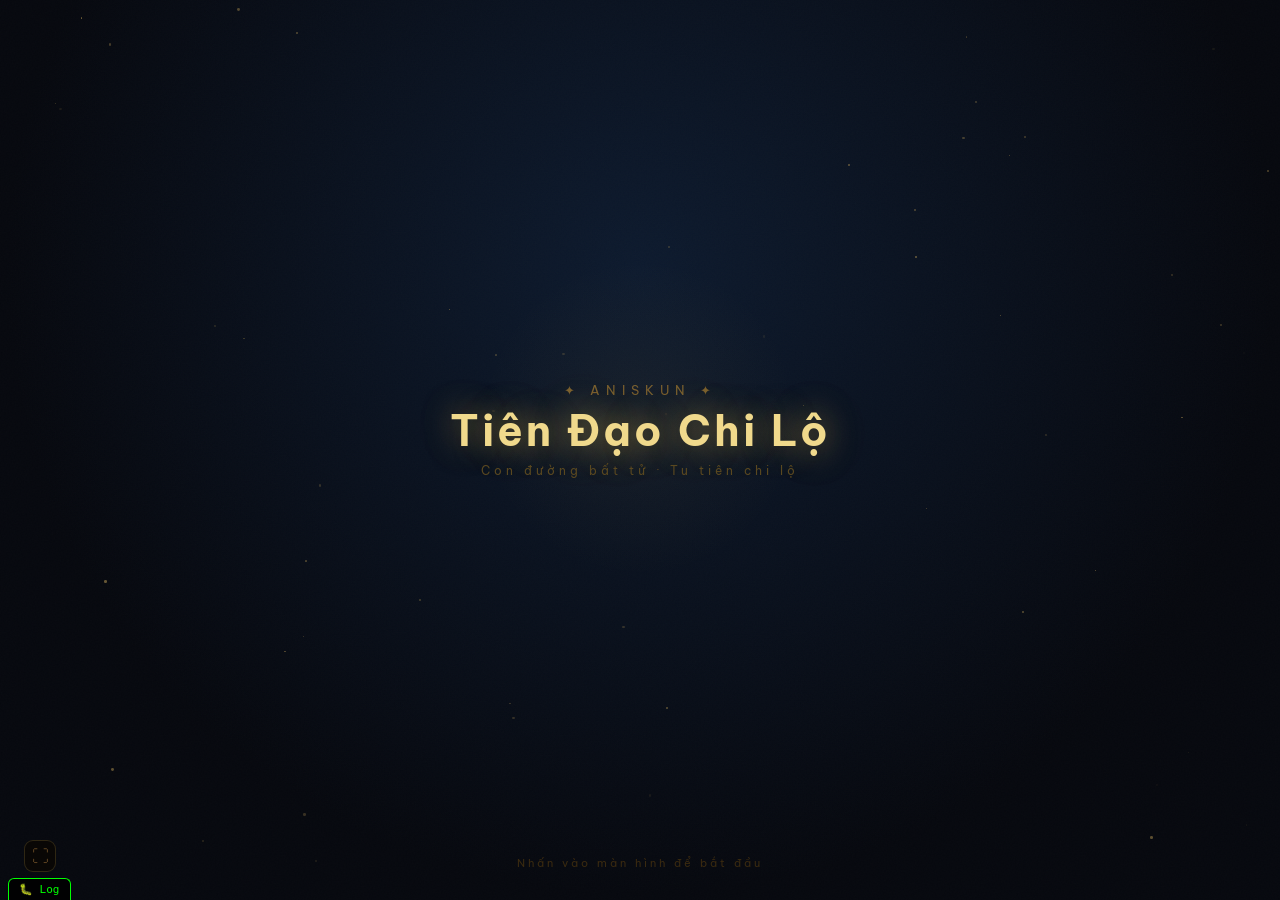
==== commit 0dc5cddb: "Add files via upload" ====
--- a/TienDaoChiLo.html
+++ b/TienDaoChiLo.html
@@ -22,7 +22,7 @@
 
 <script>
 // ★ ĐỔI SỐ NÀY MỖI KHI DEPLOY BẢN MỚI (phải khớp với sw.js) ★
-const APP_VERSION = '1.0.4';
+const APP_VERSION = '1.0.5';
 
 // ── DEBUG PANEL: thêm ?debug=1 vào URL để xem chẩn đoán ngay trên màn hình ──
 // (không cần DevTools — hữu ích để chẩn đoán trên điện thoại)
@@ -797,96 +797,81 @@
   </div>
 </div>
 
-<div id="tower-popup" style="display:none;position:fixed;inset:0;z-index:2800;background:#06080e;flex-direction:column;overflow:hidden;">
-  <!-- Header -->
-  <div id="tower-hdr" style="display:flex;flex-direction:column;gap:6px;padding:10px 14px;border-bottom:1px solid rgba(201,168,76,.15);background:rgba(4,6,12,.98);flex-shrink:0;">
-    <div style="display:flex;align-items:center;justify-content:space-between;">
-      <div style="display:flex;align-items:center;gap:8px;">
-        <span style="font-size:18px;">🗼</span>
-        <div>
-          <div style="font-size:12px;font-weight:700;color:#f0d98c;letter-spacing:1px;">PHONG THẦN THÁP</div>
-          <div id="tower-floor-label" style="font-size:9.5px;color:#7a6030;margin-top:1px;">Tầng 1</div>
-        </div>
-      </div>
-      <div style="display:flex;align-items:center;gap:8px;">
-        <div id="tower-best-label" style="font-size:9px;color:#5a4020;">Kỷ lục: tầng <span id="tower-best-num" style="color:#f0c14b;font-weight:700;">0</span></div>
-        <div onclick="G.closeTower()" style="width:26px;height:26px;display:flex;align-items:center;justify-content:center;border:1px solid rgba(201,168,76,.25);border-radius:6px;color:#9a7a30;font-size:12px;cursor:pointer;">✕</div>
-      </div>
-    </div>
+<div id="tower-popup" style="display:none;position:fixed;inset:0;z-index:2800;background:#06080e;overflow:hidden;">
+
+  <!-- Nút X góc trên phải -->
+  <div onclick="G.closeTower()" style="position:absolute;top:12px;right:12px;z-index:5;width:32px;height:32px;display:flex;align-items:center;justify-content:center;background:rgba(180,40,40,.18);border:1.5px solid rgba(220,60,60,.5);border-radius:8px;color:#e84545;font-size:14px;cursor:pointer;">✕</div>
+
+  <!-- Cột phải: Auto + Đan Dược -->
+  <div style="position:absolute;top:54px;right:12px;z-index:5;display:flex;flex-direction:column;gap:8px;width:80px;">
     <div id="tower-btn-auto" onclick="G._towerToggleAuto()" style="
-      padding:7px 6px;border-radius:8px;text-align:center;font-size:11px;font-weight:700;
-      cursor:pointer;transition:all .15s;letter-spacing:.3px;
-      background:rgba(60,160,80,.12);border:1px solid rgba(60,160,80,.35);color:#70e880;">
+      padding:9px 4px;border-radius:9px;text-align:center;font-size:10.5px;font-weight:700;
+      cursor:pointer;transition:all .15s;
+      background:rgba(60,160,80,.12);border:1.5px solid rgba(60,160,80,.35);color:#70e880;">
       ▶ Auto
     </div>
+    <div onclick="G._towerOpenDan()" style="
+      padding:9px 4px;border-radius:9px;text-align:center;font-size:10.5px;font-weight:700;
+      cursor:pointer;transition:all .15s;
+      background:rgba(80,160,220,.08);border:1.5px solid rgba(80,160,220,.3);color:#80c8ff;">
+      💊 Đan Dược
+    </div>
   </div>
 
-  <!-- Combat area -->
-  <div id="tower-combat-area" style="flex:1;display:flex;flex-direction:column;overflow:hidden;min-height:0;">
-
-    <!-- Enemy zone (trên) -->
-    <div id="tower-enemy-zone" style="flex:0 0 auto;padding:18px 20px 14px;text-align:center;background:linear-gradient(180deg,rgba(30,10,10,.7) 0%,transparent 100%);">
-      <div id="tower-combat-timer" style="font-size:10px;font-weight:700;color:#c8a84a;letter-spacing:1px;margin-bottom:6px;font-family:monospace;">⏱ 00:00</div>
-      <div id="tower-enemy-name" style="font-size:13px;font-weight:700;color:#e08080;letter-spacing:.8px;margin-bottom:3px;">—</div>
-      <div id="tower-enemy-rank" style="font-size:9.5px;color:#7a4030;margin-bottom:10px;">—</div>
-      <!-- Enemy HP bar -->
-      <div style="max-width:320px;margin:0 auto;">
-        <div style="display:flex;justify-content:space-between;font-size:9px;color:#7a4030;margin-bottom:4px;">
-          <span>HP</span><span id="tower-enemy-hp-txt">0 / 0</span>
+  <!-- Góc trên trái: tầng + kỷ lục -->
+  <div style="position:absolute;top:12px;left:12px;z-index:5;">
+    <div style="display:flex;align-items:center;gap:6px;margin-bottom:2px;">
+      <span style="font-size:14px;">🗼</span>
+      <span id="tower-floor-label" style="font-size:10px;font-weight:700;color:#f0d98c;letter-spacing:.5px;">Tầng 1</span>
+    </div>
+    <div style="font-size:8.5px;color:#5a4020;">Kỷ lục: tầng <span id="tower-best-num" style="color:#f0c14b;font-weight:700;">0</span></div>
+  </div>
+
+  <!-- Vùng quái: tên + cảnh giới + HP — góc trái, bên dưới tầng -->
+  <div id="tower-enemy-zone" style="position:absolute;top:58px;left:12px;right:104px;z-index:5;">
+    <div id="tower-combat-timer" style="font-size:9px;color:#7a6030;font-family:monospace;margin-bottom:4px;">⏱ 00:00</div>
+    <div id="tower-enemy-name" style="font-size:12px;font-weight:700;color:#e08080;letter-spacing:.5px;margin-bottom:2px;">—</div>
+    <div id="tower-enemy-rank" style="font-size:9px;color:#7a4030;margin-bottom:6px;">—</div>
+    <div style="display:flex;justify-content:space-between;font-size:8.5px;color:#7a4030;margin-bottom:3px;">
+      <span>HP</span><span id="tower-enemy-hp-txt">0 / 0</span>
+    </div>
+    <div style="height:7px;background:rgba(180,40,40,.15);border-radius:4px;overflow:hidden;border:1px solid rgba(180,40,40,.2);">
+      <div id="tower-enemy-hp-bar" style="height:100%;width:100%;background:linear-gradient(90deg,#7a1e1e,#e84545);border-radius:4px;transition:width .3s ease;"></div>
+    </div>
+  </div>
+
+  <!-- Battle log (giữa màn hình, trong suốt) -->
+  <div id="tower-log" style="position:absolute;top:180px;bottom:180px;left:0;right:0;overflow-y:auto;padding:6px 16px;font-size:10px;line-height:1.8;color:#7a6840;"></div>
+
+  <!-- Vùng người chơi: căn giữa dưới -->
+  <div style="position:absolute;bottom:0;left:0;right:0;z-index:5;padding:10px 16px 14px;background:linear-gradient(0deg,rgba(4,6,12,1) 70%,transparent 100%);">
+
+    <!-- Avatar căn giữa + tên + HP -->
+    <div style="display:flex;flex-direction:column;align-items:center;margin-bottom:8px;">
+      <div style="width:52px;height:52px;border-radius:50%;overflow:hidden;border:2px solid rgba(201,168,76,.5);box-shadow:0 0 10px rgba(201,168,76,.18);background:rgba(20,14,4,.9);margin-bottom:5px;">
+        <img id="tower-player-avatar" src="" alt="" style="width:100%;height:100%;object-fit:cover;object-position:top;display:block;">
+      </div>
+      <div style="font-size:10.5px;font-weight:700;color:#c8a84a;margin-bottom:1px;"><span id="tower-player-name">Tu Sĩ</span></div>
+      <div style="font-size:8.5px;color:#6a5028;margin-bottom:5px;"><span id="tower-player-stage">—</span></div>
+      <div style="width:100%;max-width:300px;">
+        <div style="display:flex;justify-content:space-between;align-items:center;margin-bottom:3px;">
+          <span id="tower-shield-txt-wrap" style="display:none;font-size:8.5px;color:#80c8ff;">🛡 <span id="tower-shield-hp-txt" style="font-weight:700;">—</span></span>
+          <span style="font-size:8.5px;color:#7a6030;">HP: <span id="tower-player-hp-txt" style="color:#e84545;font-weight:700;">—</span></span>
         </div>
-        <div style="height:8px;background:rgba(180,40,40,.15);border-radius:4px;overflow:hidden;border:1px solid rgba(180,40,40,.2);">
-          <div id="tower-enemy-hp-bar" style="height:100%;width:100%;background:linear-gradient(90deg,#7a1e1e,#e84545);border-radius:4px;transition:width .3s ease;"></div>
+        <div style="height:6px;background:rgba(232,69,69,.12);border-radius:3px;overflow:hidden;border:1px solid rgba(232,69,69,.18);">
+          <div id="tower-player-hp-bar" style="height:100%;width:100%;background:linear-gradient(90deg,#7a1e1e,#e84545);border-radius:3px;transition:width .4s ease;"></div>
         </div>
       </div>
     </div>
 
-    <!-- Battle log (thu nhỏ, cuộn được) -->
-    <div id="tower-log" style="flex:1;overflow-y:auto;padding:4px 14px;font-size:10px;line-height:1.75;color:#7a6840;min-height:0;"></div>
-
-    <!-- Player zone (giữa-dưới) -->
-    <div style="flex:0 0 auto;padding:12px 20px 10px;border-top:1px solid rgba(201,168,76,.1);background:rgba(4,6,12,.8);display:flex;flex-direction:column;align-items:center;gap:8px;">
-
-      <!-- Avatar tròn căn giữa -->
-      <div style="width:64px;height:64px;border-radius:50%;overflow:hidden;border:2px solid rgba(201,168,76,.5);box-shadow:0 0 14px rgba(201,168,76,.18);background:rgba(20,14,4,.9);">
-        <img id="tower-player-avatar" src="" alt="" style="width:100%;height:100%;object-fit:cover;object-position:top;display:block;">
-      </div>
-
-      <!-- Tên + cảnh giới -->
-      <div style="text-align:center;">
-        <div style="font-size:11px;font-weight:700;color:#c8a84a;"><span id="tower-player-name">Tu Sĩ</span></div>
-        <div style="font-size:9px;color:#6a5028;margin-top:1px;"><span id="tower-player-stage">—</span></div>
-      </div>
-
-      <!-- HP bar người chơi -->
-      <div style="width:100%;max-width:320px;">
-        <div style="display:flex;justify-content:space-between;align-items:center;margin-bottom:3px;">
-          <span id="tower-shield-txt-wrap" style="display:none;font-size:9px;color:#80c8ff;">🛡 <span id="tower-shield-hp-txt" style="font-weight:700;">—</span></span>
-          <span style="font-size:9px;color:#7a6030;">HP: <span id="tower-player-hp-txt" style="color:#e84545;font-weight:700;">—</span></span>
-        </div>
-        <div style="height:7px;background:rgba(232,69,69,.12);border-radius:4px;overflow:hidden;border:1px solid rgba(232,69,69,.15);">
-          <div id="tower-player-hp-bar" style="height:100%;width:100%;background:linear-gradient(90deg,#7a1e1e,#e84545);border-radius:4px;transition:width .4s ease;"></div>
-        </div>
-      </div>
-
-      <!-- Skill slots (7 ô) -->
-      <div id="tower-skill-slots" style="display:grid;grid-template-columns:repeat(7,1fr);gap:5px;width:100%;max-width:340px;">
-        ${buildCombatSkillSlotsHTML()}
-      </div>
-
-      <!-- Đan Dược -->
-      <div style="width:100%;max-width:320px;">
-        <div onclick="G._towerOpenDan()" style="
-          padding:8px;border-radius:8px;text-align:center;font-size:10.5px;font-weight:700;
-          cursor:pointer;transition:all .15s;letter-spacing:.3px;
-          background:rgba(80,160,220,.08);border:1px solid rgba(80,160,220,.25);color:#80c8ff;">
-          💊 Đan Dược
-        </div>
-      </div>
-
+    <!-- Skill slots (7 ô) -->
+    <div id="tower-skill-slots" style="display:grid;grid-template-columns:repeat(7,1fr);gap:5px;">
+      ${buildCombatSkillSlotsHTML()}
     </div>
+
   </div>
 
-  <!-- Result overlay (thắng/thua) -->
+  <!-- Result overlay -->
   <div id="tower-result" style="display:none;position:absolute;inset:0;z-index:10;background:rgba(0,0,0,.85);backdrop-filter:blur(4px);align-items:center;justify-content:center;padding:20px;">
     <div id="tower-result-box" style="width:100%;max-width:280px;background:rgba(8,6,2,.99);border-radius:14px;padding:24px 20px;text-align:center;"></div>
   </div>
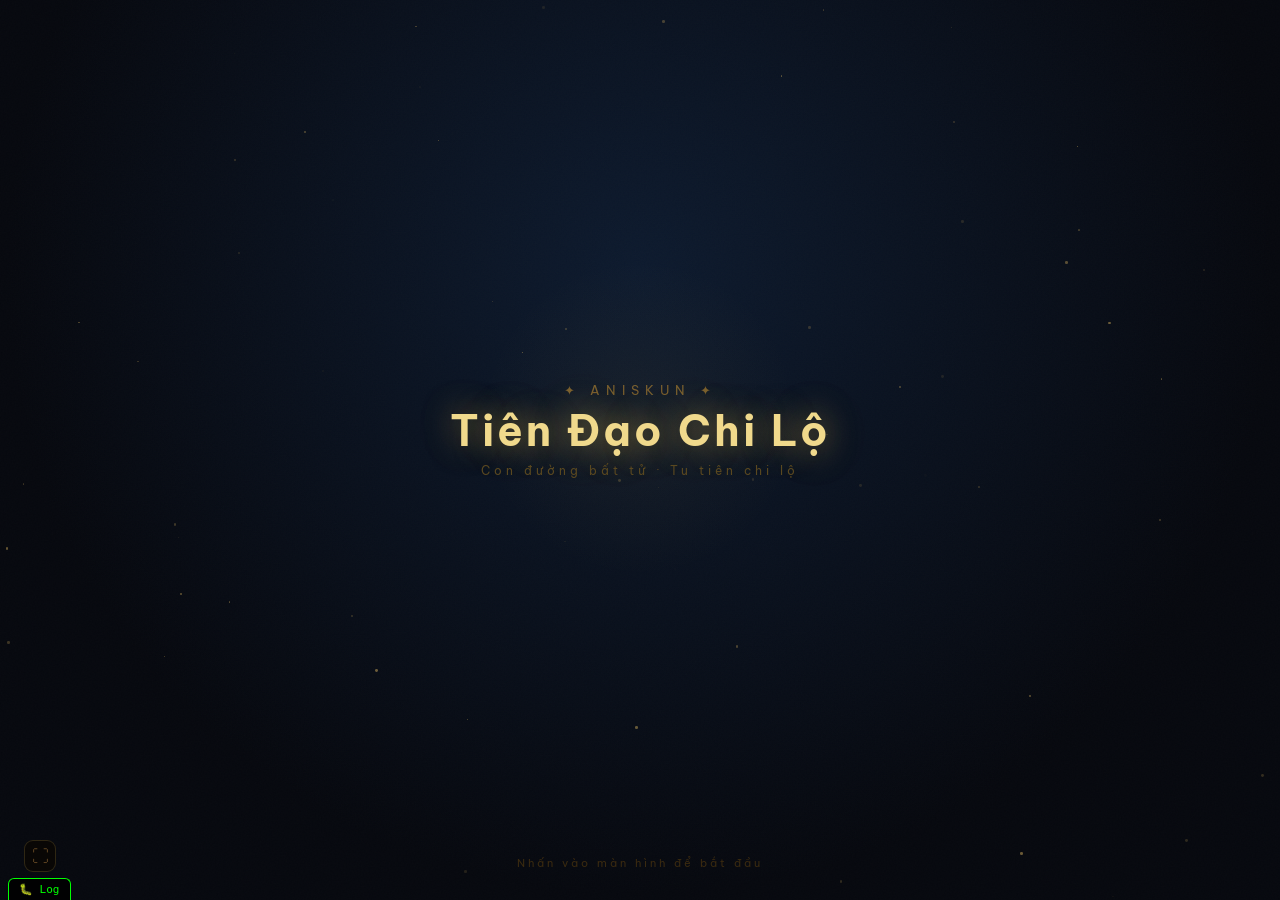
==== commit f85e1ee7: "Add files via upload" ====
--- a/TienDaoChiLo.html
+++ b/TienDaoChiLo.html
@@ -22,7 +22,7 @@
 
 <script>
 // ★ ĐỔI SỐ NÀY MỖI KHI DEPLOY BẢN MỚI (phải khớp với sw.js) ★
-const APP_VERSION = '1.0.5';
+const APP_VERSION = '1.0.6';
 
 // ── DEBUG PANEL: thêm ?debug=1 vào URL để xem chẩn đoán ngay trên màn hình ──
 // (không cần DevTools — hữu ích để chẩn đoán trên điện thoại)
@@ -797,87 +797,89 @@
   </div>
 </div>
 
-<div id="tower-popup" style="display:none;position:fixed;inset:0;z-index:2800;background:#06080e;overflow:hidden;">
+<div id="tower-popup" style="display:none;position:fixed;inset:0;z-index:2800;background:#0d0f14;overflow:hidden;">
 
   <!-- Nút X góc trên phải -->
-  <div onclick="G.closeTower()" style="position:absolute;top:12px;right:12px;z-index:5;width:32px;height:32px;display:flex;align-items:center;justify-content:center;background:rgba(180,40,40,.18);border:1.5px solid rgba(220,60,60,.5);border-radius:8px;color:#e84545;font-size:14px;cursor:pointer;">✕</div>
-
-  <!-- Cột phải: Auto + Đan Dược -->
-  <div style="position:absolute;top:54px;right:12px;z-index:5;display:flex;flex-direction:column;gap:8px;width:80px;">
+  <div onclick="G.closeTower()" style="position:absolute;top:14px;right:14px;z-index:10;width:34px;height:34px;display:flex;align-items:center;justify-content:center;background:rgba(180,40,40,.25);border:1.5px solid rgba(220,60,60,.55);border-radius:8px;color:#e84545;font-size:15px;cursor:pointer;font-weight:700;">✕</div>
+
+  <!-- Auto + Đan Dược: dọc, sát dưới nút X bên phải -->
+  <div style="position:absolute;top:58px;right:14px;z-index:10;display:flex;flex-direction:column;gap:7px;width:76px;">
     <div id="tower-btn-auto" onclick="G._towerToggleAuto()" style="
-      padding:9px 4px;border-radius:9px;text-align:center;font-size:10.5px;font-weight:700;
-      cursor:pointer;transition:all .15s;
-      background:rgba(60,160,80,.12);border:1.5px solid rgba(60,160,80,.35);color:#70e880;">
+      padding:9px 6px;border-radius:8px;text-align:center;font-size:10px;font-weight:700;
+      cursor:pointer;transition:all .18s;letter-spacing:.2px;
+      background:rgba(60,160,80,.13);border:1.5px solid rgba(60,160,80,.38);color:#70e880;">
       ▶ Auto
     </div>
     <div onclick="G._towerOpenDan()" style="
-      padding:9px 4px;border-radius:9px;text-align:center;font-size:10.5px;font-weight:700;
-      cursor:pointer;transition:all .15s;
-      background:rgba(80,160,220,.08);border:1.5px solid rgba(80,160,220,.3);color:#80c8ff;">
+      padding:9px 6px;border-radius:8px;text-align:center;font-size:10px;font-weight:700;
+      cursor:pointer;transition:all .18s;
+      background:rgba(80,160,220,.1);border:1.5px solid rgba(80,160,220,.32);color:#80c8ff;">
       💊 Đan Dược
     </div>
   </div>
 
   <!-- Góc trên trái: tầng + kỷ lục -->
-  <div style="position:absolute;top:12px;left:12px;z-index:5;">
-    <div style="display:flex;align-items:center;gap:6px;margin-bottom:2px;">
-      <span style="font-size:14px;">🗼</span>
-      <span id="tower-floor-label" style="font-size:10px;font-weight:700;color:#f0d98c;letter-spacing:.5px;">Tầng 1</span>
+  <div style="position:absolute;top:14px;left:14px;z-index:10;">
+    <div style="display:flex;align-items:center;gap:5px;">
+      <span style="font-size:13px;">🗼</span>
+      <span id="tower-floor-label" style="font-size:10px;font-weight:700;color:#f0d98c;letter-spacing:.4px;">Tầng 1</span>
     </div>
-    <div style="font-size:8.5px;color:#5a4020;">Kỷ lục: tầng <span id="tower-best-num" style="color:#f0c14b;font-weight:700;">0</span></div>
+    <div style="font-size:8px;color:#5a4020;margin-top:2px;">Kỷ lục: tầng <span id="tower-best-num" style="color:#c8a84a;font-weight:700;">0</span></div>
   </div>
 
-  <!-- Vùng quái: tên + cảnh giới + HP — góc trái, bên dưới tầng -->
-  <div id="tower-enemy-zone" style="position:absolute;top:58px;left:12px;right:104px;z-index:5;">
-    <div id="tower-combat-timer" style="font-size:9px;color:#7a6030;font-family:monospace;margin-bottom:4px;">⏱ 00:00</div>
-    <div id="tower-enemy-name" style="font-size:12px;font-weight:700;color:#e08080;letter-spacing:.5px;margin-bottom:2px;">—</div>
-    <div id="tower-enemy-rank" style="font-size:9px;color:#7a4030;margin-bottom:6px;">—</div>
-    <div style="display:flex;justify-content:space-between;font-size:8.5px;color:#7a4030;margin-bottom:3px;">
+  <!-- QUÁI VẬT: trên giữa -->
+  <div id="tower-enemy-zone" style="position:absolute;top:14px;left:50%;transform:translateX(-50%);z-index:10;width:54%;text-align:center;">
+    <div id="tower-enemy-name" style="font-size:11.5px;font-weight:700;color:#e08080;letter-spacing:.5px;margin-bottom:1px;">—</div>
+    <div id="tower-enemy-rank" style="font-size:8.5px;color:#7a4030;margin-bottom:5px;">—</div>
+    <div style="display:flex;justify-content:space-between;font-size:8px;color:#7a4030;margin-bottom:3px;">
       <span>HP</span><span id="tower-enemy-hp-txt">0 / 0</span>
     </div>
-    <div style="height:7px;background:rgba(180,40,40,.15);border-radius:4px;overflow:hidden;border:1px solid rgba(180,40,40,.2);">
-      <div id="tower-enemy-hp-bar" style="height:100%;width:100%;background:linear-gradient(90deg,#7a1e1e,#e84545);border-radius:4px;transition:width .3s ease;"></div>
+    <div style="height:7px;background:rgba(180,40,40,.18);border-radius:4px;overflow:hidden;border:1px solid rgba(180,40,40,.25);">
+      <div id="tower-enemy-hp-bar" style="height:100%;width:100%;background:linear-gradient(90deg,#8b1a1a,#e84545);border-radius:4px;transition:width .3s ease;"></div>
     </div>
+    <div id="tower-combat-timer" style="font-size:8px;color:#5a4828;font-family:monospace;margin-top:4px;">⏱ 00:00</div>
   </div>
 
   <!-- Battle log (giữa màn hình, trong suốt) -->
-  <div id="tower-log" style="position:absolute;top:180px;bottom:180px;left:0;right:0;overflow-y:auto;padding:6px 16px;font-size:10px;line-height:1.8;color:#7a6840;"></div>
-
-  <!-- Vùng người chơi: căn giữa dưới -->
-  <div style="position:absolute;bottom:0;left:0;right:0;z-index:5;padding:10px 16px 14px;background:linear-gradient(0deg,rgba(4,6,12,1) 70%,transparent 100%);">
-
-    <!-- Avatar căn giữa + tên + HP -->
-    <div style="display:flex;flex-direction:column;align-items:center;margin-bottom:8px;">
-      <div style="width:52px;height:52px;border-radius:50%;overflow:hidden;border:2px solid rgba(201,168,76,.5);box-shadow:0 0 10px rgba(201,168,76,.18);background:rgba(20,14,4,.9);margin-bottom:5px;">
-        <img id="tower-player-avatar" src="" alt="" style="width:100%;height:100%;object-fit:cover;object-position:top;display:block;">
+  <div id="tower-log" style="position:absolute;top:110px;bottom:190px;left:0;right:100px;overflow-y:auto;padding:4px 14px 4px 14px;font-size:9.5px;line-height:1.75;color:#6a5838;"></div>
+
+  <!-- NGƯỜI CHƠI: dưới giữa -->
+  <div style="position:absolute;bottom:0;left:0;right:0;z-index:10;display:flex;flex-direction:column;align-items:center;padding:0 14px 12px;">
+
+    <!-- Avatar tròn -->
+    <div style="width:54px;height:54px;border-radius:50%;overflow:hidden;border:2px solid rgba(201,168,76,.48);background:rgba(16,12,4,.95);margin-bottom:5px;box-shadow:0 0 0 3px rgba(201,168,76,.08);">
+      <img id="tower-player-avatar" src="" alt="" style="width:100%;height:100%;object-fit:cover;object-position:top;display:block;">
+    </div>
+
+    <!-- Tên + cảnh giới -->
+    <div style="font-size:10px;font-weight:700;color:#c8a84a;margin-bottom:1px;"><span id="tower-player-name">Tu Sĩ</span></div>
+    <div style="font-size:8.5px;color:#5a4020;margin-bottom:5px;"><span id="tower-player-stage">—</span></div>
+
+    <!-- HP bar người chơi -->
+    <div style="width:60%;max-width:280px;margin-bottom:10px;">
+      <div style="display:flex;justify-content:space-between;align-items:center;margin-bottom:3px;">
+        <span id="tower-shield-txt-wrap" style="display:none;font-size:8px;color:#80c8ff;">🛡 <span id="tower-shield-hp-txt" style="font-weight:700;">—</span></span>
+        <span style="font-size:8px;color:#6a5028;">HP: <span id="tower-player-hp-txt" style="color:#e84545;font-weight:700;">—</span></span>
       </div>
-      <div style="font-size:10.5px;font-weight:700;color:#c8a84a;margin-bottom:1px;"><span id="tower-player-name">Tu Sĩ</span></div>
-      <div style="font-size:8.5px;color:#6a5028;margin-bottom:5px;"><span id="tower-player-stage">—</span></div>
-      <div style="width:100%;max-width:300px;">
-        <div style="display:flex;justify-content:space-between;align-items:center;margin-bottom:3px;">
-          <span id="tower-shield-txt-wrap" style="display:none;font-size:8.5px;color:#80c8ff;">🛡 <span id="tower-shield-hp-txt" style="font-weight:700;">—</span></span>
-          <span style="font-size:8.5px;color:#7a6030;">HP: <span id="tower-player-hp-txt" style="color:#e84545;font-weight:700;">—</span></span>
-        </div>
-        <div style="height:6px;background:rgba(232,69,69,.12);border-radius:3px;overflow:hidden;border:1px solid rgba(232,69,69,.18);">
-          <div id="tower-player-hp-bar" style="height:100%;width:100%;background:linear-gradient(90deg,#7a1e1e,#e84545);border-radius:3px;transition:width .4s ease;"></div>
-        </div>
+      <div style="height:7px;background:rgba(232,69,69,.13);border-radius:4px;overflow:hidden;border:1px solid rgba(232,69,69,.2);">
+        <div id="tower-player-hp-bar" style="height:100%;width:100%;background:linear-gradient(90deg,#8b1a1a,#e84545);border-radius:4px;transition:width .4s ease;"></div>
       </div>
     </div>
 
-    <!-- Skill slots (7 ô) -->
-    <div id="tower-skill-slots" style="display:grid;grid-template-columns:repeat(7,1fr);gap:5px;">
+    <!-- 7 ô skill -->
+    <div id="tower-skill-slots" style="display:grid;grid-template-columns:repeat(7,1fr);gap:5px;width:100%;max-width:380px;">
       ${buildCombatSkillSlotsHTML()}
     </div>
 
   </div>
 
   <!-- Result overlay -->
-  <div id="tower-result" style="display:none;position:absolute;inset:0;z-index:10;background:rgba(0,0,0,.85);backdrop-filter:blur(4px);align-items:center;justify-content:center;padding:20px;">
+  <div id="tower-result" style="display:none;position:absolute;inset:0;z-index:20;background:rgba(0,0,0,.85);backdrop-filter:blur(4px);align-items:center;justify-content:center;padding:20px;">
     <div id="tower-result-box" style="width:100%;max-width:280px;background:rgba(8,6,2,.99);border-radius:14px;padding:24px 20px;text-align:center;"></div>
   </div>
 
   <!-- Dan duoc quick panel -->
-  <div id="tower-dan-panel" style="display:none;position:absolute;bottom:0;left:0;right:0;z-index:9;background:rgba(4,6,12,.97);border-top:1px solid rgba(201,168,76,.2);padding:12px 14px;max-height:55%;overflow-y:auto;">
+  <div id="tower-dan-panel" style="display:none;position:absolute;bottom:0;left:0;right:0;z-index:15;background:rgba(4,6,12,.97);border-top:1px solid rgba(201,168,76,.2);padding:12px 14px;max-height:55%;overflow-y:auto;">
     <div style="display:flex;justify-content:space-between;align-items:center;margin-bottom:10px;">
       <div style="font-size:11px;font-weight:700;color:#d6b15f;">💊 Sử Dụng Đan Dược</div>
       <div onclick="G._towerCloseDan()" style="font-size:11px;color:#5a4020;cursor:pointer;padding:2px 6px;">✕</div>
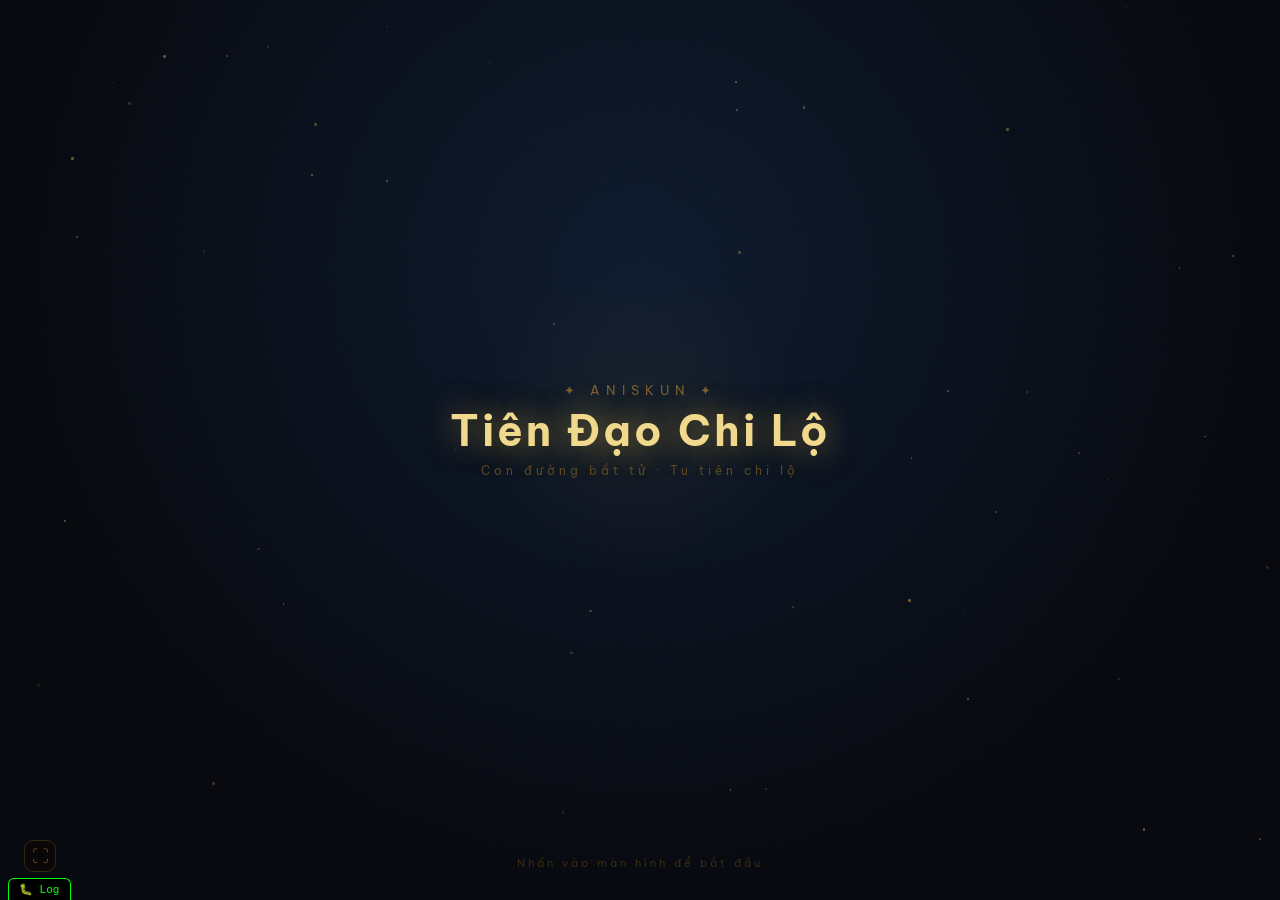
==== commit 938dbf6a: "Add files via upload" ====
--- a/TienDaoChiLo.html
+++ b/TienDaoChiLo.html
@@ -22,7 +22,7 @@
 
 <script>
 // ★ ĐỔI SỐ NÀY MỖI KHI DEPLOY BẢN MỚI (phải khớp với sw.js) ★
-const APP_VERSION = '1.0.6';
+const APP_VERSION = '1.0.7';
 
 // ── DEBUG PANEL: thêm ?debug=1 vào URL để xem chẩn đoán ngay trên màn hình ──
 // (không cần DevTools — hữu ích để chẩn đoán trên điện thoại)
@@ -828,7 +828,7 @@
   </div>
 
   <!-- QUÁI VẬT: trên giữa -->
-  <div id="tower-enemy-zone" style="position:absolute;top:14px;left:50%;transform:translateX(-50%);z-index:10;width:54%;text-align:center;">
+  <div id="tower-enemy-zone" style="position:absolute;top:14px;left:50%;transform:translateX(-50%);z-index:10;width:54%;text-align:center;" data-float-anchor="enemy">
     <div id="tower-enemy-name" style="font-size:11.5px;font-weight:700;color:#e08080;letter-spacing:.5px;margin-bottom:1px;">—</div>
     <div id="tower-enemy-rank" style="font-size:8.5px;color:#7a4030;margin-bottom:5px;">—</div>
     <div style="display:flex;justify-content:space-between;font-size:8px;color:#7a4030;margin-bottom:3px;">
@@ -840,8 +840,38 @@
     <div id="tower-combat-timer" style="font-size:8px;color:#5a4828;font-family:monospace;margin-top:4px;">⏱ 00:00</div>
   </div>
 
-  <!-- Battle log (giữa màn hình, trong suốt) -->
-  <div id="tower-log" style="position:absolute;top:110px;bottom:190px;left:0;right:100px;overflow-y:auto;padding:4px 14px 4px 14px;font-size:9.5px;line-height:1.75;color:#6a5838;"></div>
+  <!-- Battle log (ẩn, vẫn giữ để code _twLog không lỗi) -->
+  <div id="tower-log" style="display:none;"></div>
+
+  <!-- Float damage numbers container (kiểu Honkai Star Rail) -->
+  <div id="tw-floats" style="position:absolute;inset:0;pointer-events:none;z-index:15;overflow:hidden;"></div>
+
+  <style>
+  @keyframes twFloatUp {
+    0%   { opacity:1; transform:translateY(0) scale(1); }
+    20%  { opacity:1; transform:translateY(-8px) scale(1.12); }
+    100% { opacity:0; transform:translateY(-52px) scale(0.85); }
+  }
+  @keyframes twFloatUpBig {
+    0%   { opacity:1; transform:translateY(0) scale(1.2); }
+    15%  { opacity:1; transform:translateY(-10px) scale(1.35); }
+    100% { opacity:0; transform:translateY(-62px) scale(0.9); }
+  }
+  .tw-float-num {
+    position:absolute;
+    font-family:inherit;
+    font-weight:800;
+    letter-spacing:.5px;
+    text-shadow:0 1px 6px rgba(0,0,0,.9), 0 0 12px currentColor;
+    animation:twFloatUp 1.1s cubic-bezier(.2,.8,.4,1) forwards;
+    white-space:nowrap;
+    pointer-events:none;
+    line-height:1;
+  }
+  .tw-float-num.crit {
+    animation:twFloatUpBig 1.15s cubic-bezier(.2,.8,.4,1) forwards;
+  }
+  </style>
 
   <!-- NGƯỜI CHƠI: dưới giữa -->
   <div style="position:absolute;bottom:0;left:0;right:0;z-index:10;display:flex;flex-direction:column;align-items:center;padding:0 14px 12px;">
@@ -856,7 +886,7 @@
     <div style="font-size:8.5px;color:#5a4020;margin-bottom:5px;"><span id="tower-player-stage">—</span></div>
 
     <!-- HP bar người chơi -->
-    <div style="width:60%;max-width:280px;margin-bottom:10px;">
+    <div id="tower-player-hp-zone" style="width:60%;max-width:280px;margin-bottom:10px;position:relative;">
       <div style="display:flex;justify-content:space-between;align-items:center;margin-bottom:3px;">
         <span id="tower-shield-txt-wrap" style="display:none;font-size:8px;color:#80c8ff;">🛡 <span id="tower-shield-hp-txt" style="font-weight:700;">—</span></span>
         <span style="font-size:8px;color:#6a5028;">HP: <span id="tower-player-hp-txt" style="color:#e84545;font-weight:700;">—</span></span>
@@ -13259,6 +13289,7 @@
   const critTag = crit ? `<span style="color:#ffd700;font-weight:700;"> [Chí Mạng!]</span>` : "";
 
   mob.hp = Math.max(0, mob.hp - dmg);
+  _twSpawnFloat(dmg, "enemy-dmg", crit);
   _twLog(`<span style="color:${info.color};font-weight:700;">${info.emoji} Vạn Ngã Quyền! Gây <b>${fmt(dmg)}</b> sát thương${critTag} lên ${mob.name}!</span>`);
   _twRenderEnemy();
 
@@ -13365,6 +13396,7 @@
   if(attr === "Hỏa" && vnq.fireBurnEndMs > now && vnq.fireBurnDmgPerSec > 0){
     if(mob && mob.hp > 0){
       mob.hp = Math.max(0, mob.hp - vnq.fireBurnDmgPerSec);
+      _twSpawnFloat(vnq.fireBurnDmgPerSec, "enemy-burn", false);
       _twLog(`<span style="color:#ff6a4a;">🔥 Hỏa Quyền thiêu đốt <b>${fmt(vnq.fireBurnDmgPerSec)}</b>/s!</span>`);
       _twRenderEnemy();
       if(mob.hp<=0) _twOnMobDead();
@@ -13755,6 +13787,7 @@
     const ref = Math.max(1, Math.floor(rawDmg * nhq.Kim.pct / 100));
     mob.hp = Math.max(0, mob.hp - ref);
     nhq.Kim.stacks--;
+    _twSpawnFloat(ref, "enemy-reflect", false);
     _twLog(`<span style="color:${NGU_HANH_ATTR.Kim.color};">🌕 Kim Quyết phản <b>${ref.toLocaleString()}</b> vào ${mob.name}! (còn ${nhq.Kim.stacks} đòn)</span>`);
     _twRenderEnemy();
     if(nhq.Kim.stacks <= 0){ nhq.Kim.active = false; _twRenderNhqSlots(); }
@@ -13764,6 +13797,7 @@
   if(nhq.Mộc && nhq.Mộc.active && now < nhq.Mộc.endMs){
     const heal = Math.max(1, Math.floor(rawDmg * nhq.Mộc.pct / 100));
     _tw.playerHp = Math.min(_tw.playerHpMax, _tw.playerHp + heal);
+    _twSpawnFloat(heal, "player-heal", false);
     _twLog(`<span style="color:${NGU_HANH_ATTR.Mộc.color};">🌿 Mộc Quyết hồi <b>${heal.toLocaleString()}</b> HP!</span>`);
   }
 
@@ -13802,6 +13836,7 @@
   if(nhq.Hỏa && nhq.Hỏa.active && now < nhq.Hỏa.endMs){
     if(mob && mob.hp > 0){
       mob.hp = Math.max(0, mob.hp - nhq.Hỏa.burnDmgPerSec);
+      _twSpawnFloat(nhq.Hỏa.burnDmgPerSec, "enemy-burn", false);
       _twLog(`<span style="color:${NGU_HANH_ATTR.Hỏa.color};">🔥 Hỏa Quyết thiêu đốt <b>${nhq.Hỏa.burnDmgPerSec.toLocaleString()}</b>/s lên ${mob.name}!</span>`);
       _twRenderEnemy();
       if(mob.hp <= 0) _twOnMobDead();
@@ -14134,6 +14169,7 @@
       // Phản 10% dame vào mob
       const reflect = Math.max(1, Math.floor(rawDmg*0.10));
       mob.hp = Math.max(0, mob.hp - reflect);
+      _twSpawnFloat(reflect, "enemy-reflect", false);
       _twLog(`<span style="color:${info.color};">🛡 ${info.emoji} Hộ Thuẫn phản <b>${fmt(reflect)}</b> sát thương vào ${mob.name}!</span>`);
       _twRenderEnemy();
       break;
@@ -14142,6 +14178,7 @@
       // 10% dame biến thành HP người chơi
       const heal = Math.max(1, Math.floor(rawDmg*0.10));
       _tw.playerHp = Math.min(_tw.playerHpMax, _tw.playerHp + heal);
+      _twSpawnFloat(heal, "player-heal", false);
       _twLog(`<span style="color:${info.color};">🛡 ${info.emoji} Hộ Thuẫn hóa <b>${fmt(heal)}</b> sát thương thành Sinh Lực!</span>`);
       break;
     }
@@ -14238,6 +14275,7 @@
     const mob = _tw.mobs ? _tw.mobs[_tw.currentMob] : null;
     if(mob && mob.hp > 0){
       mob.hp = Math.max(0, mob.hp - shield.fireBurn.dmgPerSec);
+      _twSpawnFloat(shield.fireBurn.dmgPerSec, "enemy-burn", false);
       _twLog(`<span style="color:#ff6a4a;">🔥 Thiêu đốt gây <b>${fmt(shield.fireBurn.dmgPerSec)}</b> sát thương lên ${mob.name}!</span>`);
       _twRenderEnemy();
       if(mob.hp<=0) _twOnMobDead();
@@ -14346,6 +14384,7 @@
   S.mana = 0; // Toàn bộ Mana đã hóa thành lực đao
 
   mob.hp = Math.max(0, mob.hp - dmg);
+  _twSpawnFloat(dmg, "enemy-dmg", crit);
   const critTag = crit ? `<span style="color:#ffd700;font-weight:700;"> [Chí Mạng!]</span>` : "";
   _twLog(`<span style="color:#ff7060;font-weight:700;">🗡 NHẤT ĐAO! Tiêu ${fmt(manaSpent)} Mana → +${fmt(strBonus)} Str → gây <b>${fmt(dmg)}</b> sát thương${critTag} lên ${mob.name}!</span>`);
   _twRenderEnemy();
@@ -14405,6 +14444,7 @@
   const dmg = Math.max(1, Math.floor(afterCrit - (mob.def||0) * TOWER_ARMOR_RATIO));
 
   mob.hp = Math.max(0, mob.hp - dmg);
+  _twSpawnFloat(dmg, "enemy-dmg", crit);
   const critTag = crit ? `<span style="color:#ffd700;font-weight:700;"> [Chí Mạng!]</span>` : "";
   _twLog(`<span style="color:#5ab0ff;font-weight:700;">⚡ ẢNH KIẾM! STR ${fmt(str)} + AGI ${fmt(agi)} × ${level.agiBonusPct}% → gây <b>${fmt(dmg)}</b> sát thương${critTag} lên ${mob.name}! (−${fmt(level.manaCost)} Mana)</span>`);
   _twRenderEnemy();
@@ -14724,6 +14764,113 @@
   return ms;
 }
 
+// ── Floating damage numbers (Honkai Star Rail style) ──
+function _twSpawnFloat(val, type, isCrit){
+  const container = document.getElementById("tw-floats");
+  const popup     = document.getElementById("tower-popup");
+  if(!container || !popup) return;
+
+  // Chọn anchor element để tính tọa độ
+  let anchorEl;
+  if(type === "enemy-dmg" || type === "enemy-burn" || type === "enemy-reflect"){
+    anchorEl = document.getElementById("tower-enemy-zone");
+  } else {
+    anchorEl = document.getElementById("tower-player-hp-zone");
+  }
+
+  const popupRect = popup.getBoundingClientRect();
+  let cx, cy;
+  if(anchorEl){
+    const r = anchorEl.getBoundingClientRect();
+    cx = (r.left + r.width/2) - popupRect.left;
+    cy = (r.top  + r.height/2) - popupRect.top;
+  } else {
+    cx = popupRect.width  * 0.5;
+    cy = popupRect.height * 0.5;
+  }
+
+  // Scatter nhẹ để nhiều số không chồng nhau
+  const ox = (Math.random() - 0.5) * 56;
+  const oy = (Math.random() - 0.5) * 20;
+
+  // Cấu hình theo loại
+  let text = "", color = "", fontSize = "15px";
+  switch(type){
+    case "enemy-dmg":
+      text      = `-${fmt(val)}`;
+      color     = isCrit ? "#ff4444" : "#ff8888";
+      fontSize  = isCrit ? "22px" : "15px";
+      break;
+    case "enemy-burn":
+      text      = `🔥-${fmt(val)}`;
+      color     = "#ff6a30";
+      fontSize  = "13px";
+      break;
+    case "enemy-reflect":
+      text      = `↩-${fmt(val)}`;
+      color     = "#f0c050";
+      fontSize  = "13px";
+      break;
+    case "player-dmg":
+      text      = `-${fmt(val)}`;
+      color     = isCrit ? "#ff3333" : "#e84545";
+      fontSize  = isCrit ? "22px" : "15px";
+      break;
+    case "player-heal":
+      text      = `+${fmt(val)}`;
+      color     = "#50e870";
+      fontSize  = "15px";
+      break;
+    case "player-burn":
+      text      = `🔥-${fmt(val)}`;
+      color     = "#ff6a30";
+      fontSize  = "13px";
+      break;
+  }
+
+  const el = document.createElement("div");
+  el.className = "tw-float-num" + (isCrit ? " crit" : "");
+  el.style.cssText = [
+    `left:${cx + ox}px`,
+    `top:${cy + oy}px`,
+    `color:${color}`,
+    `font-size:${fontSize}`,
+    `transform:translateX(-50%)`,
+  ].join(";");
+  el.textContent = text;
+  container.appendChild(el);
+
+  // Screen shake khi chí mạng
+  if(isCrit){
+    _twScreenShake(type === "player-dmg" ? 7 : 5);
+  }
+
+  setTimeout(() => el.remove(), 1300);
+}
+
+function _twScreenShake(intensity){
+  const popup = document.getElementById("tower-popup");
+  if(!popup) return;
+  // Tránh stack nhiều shake
+  if(popup._shaking) return;
+  popup._shaking = true;
+  const dur   = 380;
+  const steps = 8;
+  const int   = intensity;
+  let start = null;
+  function frame(ts){
+    if(!start) start = ts;
+    const p = (ts - start) / dur;
+    if(p >= 1){ popup.style.transform = ""; popup._shaking = false; return; }
+    const decay = 1 - p;
+    const tx = (Math.random()-0.5) * int * 2 * decay;
+    const ty = (Math.random()-0.5) * int * decay;
+    popup.style.transform = `translate(${tx}px,${ty}px)`;
+    requestAnimationFrame(frame);
+  }
+  requestAnimationFrame(frame);
+}
+
 function _twLog(html){
   _tw.log.push(html);
   if(_tw.log.length > 60) _tw.log.shift();
@@ -14814,6 +14961,7 @@
   const dmg    = Math.max(1, Math.floor(afterCrit - (mob.def||0) * TOWER_ARMOR_RATIO));
 
   mob.hp = Math.max(0, mob.hp - dmg);
+  _twSpawnFloat(dmg, "enemy-dmg", crit);
   const critTag = crit ? `<span style="color:#ffd700;font-weight:700;"> [Chí Mạng!]</span>` : "";
   _twLog(`⚔ Ngươi gây <b style="color:#f0c14b">${fmt(dmg)}</b> sát thương${critTag} → ${mob.name} còn <span style="color:#e08080">${fmt(Math.max(0,mob.hp))}</span> HP`);
   _twRenderEnemy();
@@ -14888,6 +15036,7 @@
     return;
   }
   const critTag = crit ? `<span style="color:#ff6060;font-weight:700;"> [Chí Mạng!]</span>` : "";
+  _twSpawnFloat(dmg, "player-dmg", crit);
   _twLog(`🔴 ${mob.name} tấn công <b style="color:#e84545">${fmt(dmg)}</b>${critTag} → HP ngươi còn <span style="color:#e84545">${fmt(Math.max(0,_tw.playerHp))}</span>`);
   _twRenderPlayer();
 
@@ -15510,8 +15659,11 @@
   const result = useDanDuoc(id);
   _twLog(`💊 ${result.msg}`);
   // Đồng bộ HP từ S vào _tw sau khi dùng đan
+  const prevHp = _tw.playerHp;
   _tw.playerHp    = Math.min(S.hp, _tw.playerHpMax);
   _tw.playerHpMax = S.hpmax;
+  const healed = _tw.playerHp - prevHp;
+  if(healed > 0) _twSpawnFloat(healed, "player-heal", false);
   _twRenderPlayer();
   _towerCloseDan();
 }
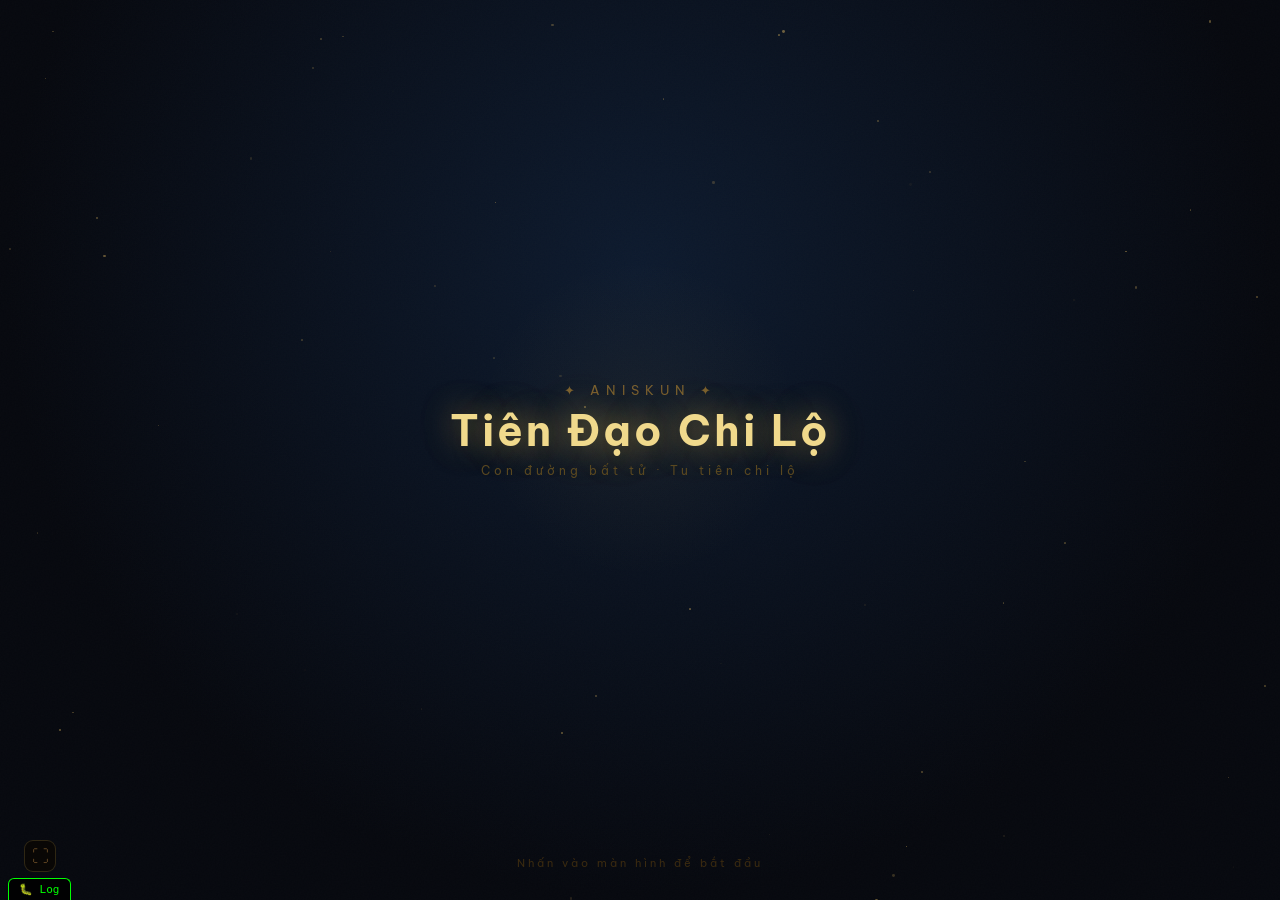
==== commit 01cc1026: "Add files via upload" ====
--- a/TienDaoChiLo.html
+++ b/TienDaoChiLo.html
@@ -22,7 +22,7 @@
 
 <script>
 // ★ ĐỔI SỐ NÀY MỖI KHI DEPLOY BẢN MỚI (phải khớp với sw.js) ★
-const APP_VERSION = '1.0.7';
+const APP_VERSION = '1.0.8';
 
 // ── DEBUG PANEL: thêm ?debug=1 vào URL để xem chẩn đoán ngay trên màn hình ──
 // (không cần DevTools — hữu ích để chẩn đoán trên điện thoại)
@@ -849,13 +849,15 @@
   <style>
   @keyframes twFloatUp {
     0%   { opacity:1; transform:translateY(0) scale(1); }
-    20%  { opacity:1; transform:translateY(-8px) scale(1.12); }
-    100% { opacity:0; transform:translateY(-52px) scale(0.85); }
+    15%  { opacity:1; transform:translateY(-6px) scale(1.1); }
+    60%  { opacity:1; transform:translateY(-36px) scale(0.95); }
+    100% { opacity:0; transform:translateY(-58px) scale(0.85); }
   }
   @keyframes twFloatUpBig {
     0%   { opacity:1; transform:translateY(0) scale(1.2); }
-    15%  { opacity:1; transform:translateY(-10px) scale(1.35); }
-    100% { opacity:0; transform:translateY(-62px) scale(0.9); }
+    12%  { opacity:1; transform:translateY(-8px) scale(1.38); }
+    60%  { opacity:1; transform:translateY(-42px) scale(1.0); }
+    100% { opacity:0; transform:translateY(-68px) scale(0.88); }
   }
   .tw-float-num {
     position:absolute;
@@ -863,13 +865,13 @@
     font-weight:800;
     letter-spacing:.5px;
     text-shadow:0 1px 6px rgba(0,0,0,.9), 0 0 12px currentColor;
-    animation:twFloatUp 1.1s cubic-bezier(.2,.8,.4,1) forwards;
+    animation:twFloatUp 1.65s cubic-bezier(.15,.85,.35,1) forwards;
     white-space:nowrap;
     pointer-events:none;
     line-height:1;
   }
   .tw-float-num.crit {
-    animation:twFloatUpBig 1.15s cubic-bezier(.2,.8,.4,1) forwards;
+    animation:twFloatUpBig 1.75s cubic-bezier(.15,.85,.35,1) forwards;
   }
   </style>
 
@@ -885,14 +887,22 @@
     <div style="font-size:10px;font-weight:700;color:#c8a84a;margin-bottom:1px;"><span id="tower-player-name">Tu Sĩ</span></div>
     <div style="font-size:8.5px;color:#5a4020;margin-bottom:5px;"><span id="tower-player-stage">—</span></div>
 
-    <!-- HP bar người chơi -->
+    <!-- HP + Mana bars -->
     <div id="tower-player-hp-zone" style="width:60%;max-width:280px;margin-bottom:10px;position:relative;">
+      <!-- HP -->
       <div style="display:flex;justify-content:space-between;align-items:center;margin-bottom:3px;">
         <span id="tower-shield-txt-wrap" style="display:none;font-size:8px;color:#80c8ff;">🛡 <span id="tower-shield-hp-txt" style="font-weight:700;">—</span></span>
         <span style="font-size:8px;color:#6a5028;">HP: <span id="tower-player-hp-txt" style="color:#e84545;font-weight:700;">—</span></span>
       </div>
-      <div style="height:7px;background:rgba(232,69,69,.13);border-radius:4px;overflow:hidden;border:1px solid rgba(232,69,69,.2);">
+      <div style="height:7px;background:rgba(232,69,69,.13);border-radius:4px;overflow:hidden;border:1px solid rgba(232,69,69,.2);margin-bottom:5px;">
         <div id="tower-player-hp-bar" style="height:100%;width:100%;background:linear-gradient(90deg,#8b1a1a,#e84545);border-radius:4px;transition:width .4s ease;"></div>
+      </div>
+      <!-- Mana -->
+      <div style="display:flex;justify-content:space-between;align-items:center;margin-bottom:3px;">
+        <span style="font-size:8px;color:#3a5878;">Mana: <span id="tower-player-mana-txt" style="color:#5ab0ff;font-weight:700;">—</span></span>
+      </div>
+      <div style="height:5px;background:rgba(80,160,240,.1);border-radius:4px;overflow:hidden;border:1px solid rgba(80,160,240,.2);">
+        <div id="tower-player-mana-bar" style="height:100%;width:100%;background:linear-gradient(90deg,#1a3a6a,#5ab0ff);border-radius:4px;transition:width .4s ease;"></div>
       </div>
     </div>
 
@@ -1488,7 +1498,7 @@
 function calcBuffMana(){
   calcMindSystem();
   const manaUnits = S.mana > 0 ? Math.floor(S.mana / 10) : 0;
-  S.bonusHP   = manaUnits * 10;
+  S.bonusHP   = manaUnits * 20;
   S.bonusStr  = manaUnits * 5;
   S.bonusDef  = manaUnits * 3;
   S.bonusAgi  = manaUnits * 1;
@@ -11144,6 +11154,9 @@
   if(S.ageNguyenAnh === undefined) S.ageNguyenAnh = -1;
   if(!S.tower) S.tower = { floor:0, bestFloor:0, claimedRewards:[] };
   if(!Array.isArray(S.tower.claimedRewards)) S.tower.claimedRewards = [];
+  // Migration: đồng bộ rewardedFloor với bestFloor để save cũ không bị trao thưởng lại
+  if(S.tower.rewardedFloor === undefined) S.tower.rewardedFloor = S.tower.bestFloor || 0;
+  if(!S.tower.rewardedBoxFloors) S.tower.rewardedBoxFloors = {};
   // Migration: người chơi cũ có congPhapHocs nhưng chưa có congPhapOrder
   if(!Array.isArray(S.congPhapOrder) || S.congPhapOrder.length === 0){
     S.congPhapOrder = [];
@@ -12226,13 +12239,8 @@
   };
   const lcColor = LC_COLOR_MAP[lc] || "#d6b15f";
 
-  // Đóng screen trước khi hiện popup
+  // Đóng screen trước khi cập nhật
   closeScreen();
-
-  // Tạo popup kết quả giống đột phá
-  const popup = document.createElement("div");
-  popup.id = "cam-nhan-popup";
-  popup.style.cssText = "position:fixed;inset:0;z-index:3000;display:flex;align-items:center;justify-content:center;background:rgba(0,0,0,.82);backdrop-filter:blur(6px);padding:20px;";
 
   if(thanhCong){
     // ── THÀNH CÔNG ──
@@ -12247,31 +12255,6 @@
     renderHUD();
 
     const stageColor = "#80d8ff";
-    popup.innerHTML = `
-      <div style="width:100%;max-width:340px;background:rgba(4,12,20,.99);border:2px solid rgba(80,180,255,.45);border-radius:16px;padding:28px 20px;text-align:center;box-shadow:0 0 60px rgba(80,180,255,.2);animation:cnPopIn .35s cubic-bezier(.16,1,.3,1);">
-        <style>
-          @keyframes cnPopIn{from{opacity:0;transform:scale(.88)}to{opacity:1;transform:scale(1)}}
-          @keyframes cnPulse{0%,100%{box-shadow:0 0 60px rgba(80,180,255,.2)}50%{box-shadow:0 0 100px rgba(80,180,255,.4)}}
-        </style>
-        <div style="font-size:40px;margin-bottom:12px;animation:cnPulse 2s ease-in-out infinite;">✦</div>
-        <div style="font-size:15px;font-weight:700;color:${stageColor};letter-spacing:1.5px;margin-bottom:8px;">Cảm Nhận Thành Công!</div>
-        <div style="font-size:11px;color:#5a8090;margin-bottom:14px;line-height:1.8;">
-          Linh khí thiên địa tuôn chảy vào kinh mạch —<br>
-          con đường tu tiên chính thức khai mở!
-        </div>
-        <div style="margin-bottom:16px;padding:10px 14px;background:rgba(80,180,255,.08);border:1px solid rgba(80,180,255,.25);border-radius:10px;">
-          <div style="font-size:13px;font-weight:700;color:${stageColor};margin-bottom:4px;">✦ ${S.stageName}</div>
-          <div style="font-size:10px;color:#5a8090;">Linh Căn: <b style="color:${lcColor}">${lc}${cap?" · "+cap:""}</b></div>
-          <div style="font-size:10px;color:#5a8090;margin-top:2px;">Linh Khí phục hồi đầy · Nhân Vật đã mở khóa</div>
-        </div>
-        <div onclick="document.getElementById('cam-nhan-popup').remove();G._showAnisHudTutorial();" style="
-          padding:11px 28px;background:rgba(80,180,255,.12);border:1px solid rgba(80,180,255,.4);
-          border-radius:10px;font-size:13px;font-weight:700;color:${stageColor};
-          cursor:pointer;letter-spacing:1px;display:inline-block;transition:all .2s;
-        " onmouseover="this.style.background='rgba(80,180,255,.24)'"
-           onmouseout="this.style.background='rgba(80,180,255,.12)'">Bước Vào Tu Đạo ✦</div>
-      </div>
-    `;
 
     showNotif({
       icon:"🌊",
@@ -12285,6 +12268,7 @@
       pulseColor: stageColor,
       duration: 4500
     });
+    G._showAnisHudTutorial();
 
   } else {
     // ── THẤT BẠI: trừ 20% HP ──
@@ -12294,32 +12278,6 @@
     if((S.hp||0) <= 0){ checkDie(); return; }
     const hpAfterPct = S.hpmax > 0 ? Math.floor(S.hp / S.hpmax * 100) : 0;
     const canRetry = (S.hp / S.hpmax) >= 0.80;
-    const rollDisp = roll.toFixed(1);
-    const retryNote = canRetry
-      ? `<div style="font-size:10px;color:#70a870;margin-top:4px;">HP vẫn đủ (≥80%) — có thể thử lại ngay.</div>`
-      : `<div style="font-size:10px;color:#e84545;margin-top:4px;">⚠ HP dưới 80% — cần dưỡng thương trước khi thử lại.</div>`;
-    popup.innerHTML = `
-      <div style="width:100%;max-width:340px;background:rgba(12,4,4,.99);border:2px solid rgba(180,60,60,.35);border-radius:16px;padding:28px 20px;text-align:center;box-shadow:0 0 40px rgba(180,60,60,.15);animation:cnPopIn .35s cubic-bezier(.16,1,.3,1);">
-        <style>@keyframes cnPopIn{from{opacity:0;transform:scale(.88)}to{opacity:1;transform:scale(1)}}</style>
-        <div style="font-size:40px;margin-bottom:12px;">💨</div>
-        <div style="font-size:15px;font-weight:700;color:#e08888;letter-spacing:1.5px;margin-bottom:8px;">Cảm Nhận Thất Bại</div>
-        <div style="font-size:11px;color:#7a4040;margin-bottom:14px;line-height:1.8;">
-          Linh khí thiên địa quá mong manh, kinh mạch<br>phản tấu gây tổn thương nội tạng!
-        </div>
-        <div style="margin-bottom:16px;padding:10px 14px;background:rgba(180,60,60,.06);border:1px solid rgba(180,60,60,.2);border-radius:10px;">
-          <div style="font-size:11px;color:#e84545;font-weight:700;margin-bottom:4px;">🩸 HP −${fmt(hpLoss)} (−20%) · Còn lại: ${hpAfterPct}%</div>
-          <div style="font-size:10px;color:#7a4040;">Roll: ${rollDisp} / cần dưới ${rate} — sai lệch ${(rollDisp - rate).toFixed(1)}%</div>
-          <div style="font-size:10px;color:#7a4040;margin-top:2px;">Linh Căn: <b style="color:${lcColor}">${lc}${cap?" · "+cap:""}</b> · Tỷ lệ: ${rate}%</div>
-          ${retryNote}
-        </div>
-        <div onclick="document.getElementById('cam-nhan-popup').remove()" style="
-          padding:11px 28px;background:rgba(180,60,60,.08);border:1px solid rgba(180,60,60,.3);
-          border-radius:10px;font-size:13px;font-weight:700;color:#e08888;
-          cursor:pointer;letter-spacing:1px;display:inline-block;transition:all .2s;
-        " onmouseover="this.style.background='rgba(180,60,60,.18)'"
-           onmouseout="this.style.background='rgba(180,60,60,.08)'">← Quay Lại</div>
-      </div>
-    `;
 
     showNotif({
       icon:"💨",
@@ -12333,9 +12291,6 @@
       duration:3500
     });
   }
-
-  popup.onclick = function(e){ if(e.target===popup) popup.remove(); };
-  document.body.appendChild(popup);
 }
 
 /* ===== TRANG BỊ KHỞI ĐẦU TÔNG MÔN ===== */
@@ -13251,14 +13206,35 @@
 }
 
 // Gọi khi người chơi bấm nút "Vạn Ngã Quyền" trong combat — tung 1 đấm vào mob hiện tại
+let _vnqCooldownUntil = 0;
+
+function _twResetVnqCooldown(){
+  _vnqCooldownUntil = 0;
+}
+
 function _twUseVanNgaQuyen(){
   if(!_tw || !_tw.active) return;
   if(!_vanNgaQuyenLearned()){
     showNotif({icon:"👊", title:"Chưa Học Vạn Ngã Quyền", lines:["Hãy học công pháp trước!"], color:"#e87060", duration:2200});
     return;
   }
+  const _nowVnqCd = Date.now();
+  if(_nowVnqCd < _vnqCooldownUntil){
+    const left = Math.ceil((_vnqCooldownUntil-_nowVnqCd)/1000);
+    _twLog(`<span style="color:#7a8090">👊 Vạn Ngã Quyền còn hồi ${left}s.</span>`);
+    return;
+  }
   const mob = _tw.mobs ? _tw.mobs[_tw.currentMob] : null;
   if(!mob || mob.hp<=0 || _tw.playerHp<=0) return;
+
+  const vnqManaCost = Math.floor((S.manamax||0) * 0.03);
+  if((S.mana||0) < vnqManaCost){
+    _twLog(`<span style="color:#3a5878;">👊 Vạn Ngã Quyền: Không đủ Mana! Cần ${fmt(vnqManaCost)}, hiện có ${fmt(S.mana||0)}.</span>`);
+    return;
+  }
+  S.mana = Math.max(0, (S.mana||0) - vnqManaCost);
+  _vnqCooldownUntil = _nowVnqCd + 3000; // hồi 3s
+  renderHUD();
 
   const hoc = S.congPhapHocs.van_nga_quyen;
   const level = vanNgaQuyenLevelFromExp(hoc.exp||0);
@@ -13290,7 +13266,7 @@
 
   mob.hp = Math.max(0, mob.hp - dmg);
   _twSpawnFloat(dmg, "enemy-dmg", crit);
-  _twLog(`<span style="color:${info.color};font-weight:700;">${info.emoji} Vạn Ngã Quyền! Gây <b>${fmt(dmg)}</b> sát thương${critTag} lên ${mob.name}!</span>`);
+  _twLog(`<span style="color:${info.color};font-weight:700;">${info.emoji} Vạn Ngã Quyền! Gây <b>${fmt(dmg)}</b> sát thương${critTag} lên ${mob.name}! (−${fmt(vnqManaCost)} Mana)</span>`);
   _twRenderEnemy();
 
   // Áp dụng hiệu ứng thuộc tính
@@ -13431,6 +13407,7 @@
 // Hàm reset khi sang tầng mới
 function _twResetVnqState(){
   if(_tw) { _tw.vnq = null; _tw.vnqShield = 0; }
+  _vnqCooldownUntil = 0;
 }
 
 /* ===== NGŨ HÀNH QUYẾT — HỌC VÀ PHÂN BỔ ĐIỂM ===== */
@@ -13718,8 +13695,11 @@
   return !!_nhqGetHoc();
 }
 
+let _nhqCooldownUntil = 0;
+
 function _twResetNhq(){
   if(_tw) _tw.nhq = {};
+  _nhqCooldownUntil = 0;
 }
 
 // Kích hoạt 1 chiêu thức (gọi từ combat slot sub-buttons)
@@ -13733,12 +13713,26 @@
     showNotif({icon:"⚠️", title:"Không Thể Vận Chuyển", lines:["Ngũ Hành Quyết chỉ phù hợp với <b>Pháp Tu</b>.",`Con đường hiện tại: <b>${S.sect||"—"}</b>`], color:"#c8a84a", duration:2800});
     return;
   }
+  const _nowNhqCd = Date.now();
+  if(_nowNhqCd < _nhqCooldownUntil){
+    const left = Math.ceil((_nhqCooldownUntil-_nowNhqCd)/1000);
+    _twLog(`<span style="color:#7a8090">☯ Ngũ Hành Quyết còn hồi ${left}s.</span>`);
+    return;
+  }
   const alloc = _nhqGetAlloc();
   const pts = alloc[attrKey] || 0;
   if(pts <= 0){
     showNotif({icon:"☯️", title:"Chưa Phân Bổ", lines:[`Chưa đầu tư điểm vào hành <b>${attrKey}</b>.`], color:"#e87060", duration:2000});
     return;
   }
+  const nhqManaCost = Math.floor((S.manamax||0) * 0.05);
+  if((S.mana||0) < nhqManaCost){
+    _twLog(`<span style="color:#3a5878;">☯ Ngũ Hành Quyết: Không đủ Mana! Cần ${fmt(nhqManaCost)}, hiện có ${fmt(S.mana||0)}.</span>`);
+    return;
+  }
+  S.mana = Math.max(0, (S.mana||0) - nhqManaCost);
+  _nhqCooldownUntil = _nowNhqCd + 5000; // hồi 5s
+  renderHUD();
   const def = NGU_HANH_ATTR[attrKey];
   const pct = _nhqCalcPct(attrKey, pts);
   const val = _nhqGetAttrValue(attrKey, pts);
@@ -13748,7 +13742,7 @@
   if(def.type === "reflect"){
     // Kim: phản — cấp stacks, không hồi chiêu đặc biệt
     _tw.nhq.Kim = { active:true, stacks: val.stacks, pct: pct };
-    _twLog(`<span style="color:${def.color};font-weight:700;">${def.emoji} Kim Hành! Sẽ phản <b>${pct}%</b> sát thương nhận vào trong <b>${val.stacks}</b> đòn tiếp theo.</span>`);
+    _twLog(`<span style="color:${def.color};font-weight:700;">${def.emoji} Kim Hành! Sẽ phản <b>${pct}%</b> sát thương nhận vào trong <b>${val.stacks}</b> đòn tiếp theo. (−${fmt(nhqManaCost)} Mana)</span>`);
     _twRenderNhqSlots();
     return;
   }
@@ -13756,21 +13750,21 @@
   const endMs = now + val.duration * 1000;
   if(def.type === "regen_time"){
     _tw.nhq.Mộc = { active:true, endMs, pct };
-    _twLog(`<span style="color:${def.color};font-weight:700;">${def.emoji} Mộc Hành! Hồi <b>${pct}%</b> mỗi lần bị đánh trong <b>${val.duration}s</b>.</span>`);
+    _twLog(`<span style="color:${def.color};font-weight:700;">${def.emoji} Mộc Hành! Hồi <b>${pct}%</b> mỗi lần bị đánh trong <b>${val.duration}s</b>. (−${fmt(nhqManaCost)} Mana)</span>`);
   } else if(def.type === "reduce_time"){
     _tw.nhq.Thủy = { active:true, endMs, pct };
-    _twLog(`<span style="color:${def.color};font-weight:700;">${def.emoji} Thủy Hành! Giảm <b>${pct}%</b> sát thương nhận vào trong <b>${val.duration}s</b>.</span>`);
+    _twLog(`<span style="color:${def.color};font-weight:700;">${def.emoji} Thủy Hành! Giảm <b>${pct}%</b> sát thương nhận vào trong <b>${val.duration}s</b>. (−${fmt(nhqManaCost)} Mana)</span>`);
   } else if(def.type === "fire_attack"){
     const mob = _tw.mobs ? _tw.mobs[_tw.currentMob] : null;
     if(!mob || mob.hp<=0){ _twLog(`<span style="color:#7a5030;">☯️ Không có mục tiêu để thiêu đốt.</span>`); return; }
     const burnDmgPerSec = Math.max(1, Math.floor((S.str||0) * pct / 100));
     // Không cộng dồn — ghi đè
     _tw.nhq.Hỏa = { active:true, endMs, pct, burnDmgPerSec };
-    _twLog(`<span style="color:${def.color};font-weight:700;">${def.emoji} Hỏa Hành! Thiêu đốt <b>${Math.round(burnDmgPerSec)}/s</b> lên ${mob.name} trong <b>${val.duration}s</b>!</span>`);
+    _twLog(`<span style="color:${def.color};font-weight:700;">${def.emoji} Hỏa Hành! Thiêu đốt <b>${Math.round(burnDmgPerSec)}/s</b> lên ${mob.name} trong <b>${val.duration}s</b>! (−${fmt(nhqManaCost)} Mana)</span>`);
   } else if(def.type === "shield_time"){
     const shieldHp = Math.max(1, Math.floor((_tw.playerHpMax||S.hpmax||100) * pct / 100));
     _tw.nhq.Thổ = { active:true, endMs, pct, hp: shieldHp, max: shieldHp };
-    _twLog(`<span style="color:${def.color};font-weight:700;">${def.emoji} Thổ Hành! Tạo khiên <b>${Math.round(shieldHp).toLocaleString()}</b> HP trong <b>${val.duration}s</b>.</span>`);
+    _twLog(`<span style="color:${def.color};font-weight:700;">${def.emoji} Thổ Hành! Tạo khiên <b>${Math.round(shieldHp).toLocaleString()}</b> HP trong <b>${val.duration}s</b>. (−${fmt(nhqManaCost)} Mana)</span>`);
   }
   _twRenderNhqSlots();
 }
@@ -14094,7 +14088,7 @@
   return !!(hoc && hoc.learned);
 }
 
-// Cooldown đơn giản theo thời gian thực (60s) để tránh spam dựng khiên liên tục
+// Cooldown đơn giản theo thời gian thực (40s) để tránh spam dựng khiên liên tục
 let _hoThuanCooldownUntil = 0;
 
 function _twResetShield(){
@@ -14114,12 +14108,21 @@
     _twLog(`<span style="color:#7a8090">🛡 Hộ Thuẫn còn hồi ${left}s.</span>`);
     return;
   }
+  const manaCost = Math.floor((S.manamax||0) * 0.25);
+  if((S.mana||0) < manaCost){
+    _twLog(`<span style="color:#3a5878;">🛡 Hộ Thuẫn: Không đủ Mana! Cần ${fmt(manaCost)}, hiện có ${fmt(S.mana||0)}.</span>`);
+    return;
+  }
+
   const hoc = S.congPhapHocs.ho_thuan;
   const info = HO_THUAN_ATTR_INFO[hoc.attr] || HO_THUAN_ATTR_INFO.Kim;
   const level = hoThuanLevelFromExp(hoc.exp||0);
   const baseShield = Math.floor((_tw.playerHpMax||S.hpmax||100) * 0.5);
   const bonusShield = Math.floor(baseShield * (level.shieldBonus/100));
   const shieldHp = baseShield + bonusShield;
+
+  // Tiêu Mana
+  S.mana = Math.max(0, (S.mana||0) - manaCost);
 
   _tw.shield = {
     hp: shieldHp,
@@ -14131,9 +14134,10 @@
     iceStacks: 0,
     fireBurn: null,
   };
-  _hoThuanCooldownUntil = now + 60000; // hồi 60s
-  _twLog(`<span style="color:${info.color};font-weight:700;">🛡 ${info.emoji} Hộ Thuẫn (${level.name}) khởi động! +${fmt(shieldHp)} HP khiên, kéo dài ${level.duration}s.</span>`);
+  _hoThuanCooldownUntil = now + 40000; // hồi 40s
+  _twLog(`<span style="color:${info.color};font-weight:700;">🛡 ${info.emoji} Hộ Thuẫn (${level.name}) khởi động! +${fmt(shieldHp)} HP khiên, kéo dài ${level.duration}s. (−${fmt(manaCost)} Mana)</span>`);
   _twRenderShield();
+  renderHUD();
 }
 
 function _twShieldActive(){
@@ -14399,7 +14403,13 @@
 }
 
 /* ===== ẢNH KIẾM — ÁP DỤNG TRONG COMBAT PHONG THẦN THÁP ===== */
-// Không hồi chiêu — mỗi lần bấm tiêu mana và gây sát thương ngay lập tức
+// Hồi chiêu 3 giây — mỗi lần bấm tiêu mana và gây sát thương ngay lập tức
+
+let _anhKiemCooldownUntil = 0;
+
+function _twResetAnhKiemCooldown(){
+  _anhKiemCooldownUntil = 0;
+}
 
 function _anhKiemLearned(){
   const hoc = (S.congPhapHocs||{}).anh_kiem;
@@ -14420,6 +14430,12 @@
     showNotif({icon:"⚠️", title:"Không Thể Vận Chuyển", lines:["Ảnh Kiếm chỉ phù hợp với <b>Kiếm Tu</b>.",`Con đường hiện tại: <b>${S.sect||"—"}</b>`], color:"#5ab0ff", duration:2800});
     return;
   }
+  const _nowAk = Date.now();
+  if(_nowAk < _anhKiemCooldownUntil){
+    const left = Math.ceil((_anhKiemCooldownUntil-_nowAk)/1000);
+    _twLog(`<span style="color:#7a8090">⚡ Ảnh Kiếm còn hồi ${left}s.</span>`);
+    return;
+  }
   const mob = _tw.mobs ? _tw.mobs[_tw.currentMob] : null;
   if(!mob || mob.hp<=0 || _tw.playerHp<=0) return;
 
@@ -14434,6 +14450,7 @@
 
   // Tiêu Mana
   S.mana = Math.max(0, (S.mana||0) - level.manaCost);
+  _anhKiemCooldownUntil = _nowAk + 3000; // hồi 3s
 
   // Tính sát thương: STR + AGI + AGI × agiBonusPct%
   const str    = S.str||0;
@@ -14898,16 +14915,24 @@
 
 function _twRenderPlayer(){
   const pct = _tw.playerHpMax>0 ? Math.max(0,_tw.playerHp/_tw.playerHpMax*100) : 0;
-  const hpTxt = document.getElementById("tower-player-hp-txt");
-  const hpBar = document.getElementById("tower-player-hp-bar");
-  const stEl  = document.getElementById("tower-player-stage");
-  const nmEl  = document.getElementById("tower-player-name");
-  const avEl  = document.getElementById("tower-player-avatar");
+  const hpTxt  = document.getElementById("tower-player-hp-txt");
+  const hpBar  = document.getElementById("tower-player-hp-bar");
+  const stEl   = document.getElementById("tower-player-stage");
+  const nmEl   = document.getElementById("tower-player-name");
+  const avEl   = document.getElementById("tower-player-avatar");
+  const manaTxt = document.getElementById("tower-player-mana-txt");
+  const manaBar = document.getElementById("tower-player-mana-bar");
   if(hpTxt) hpTxt.textContent = fmt(Math.max(0,_tw.playerHp))+" / "+fmt(_tw.playerHpMax);
   if(hpBar) hpBar.style.width = pct+"%";
   if(stEl)  stEl.textContent = S.stageName||"—";
   if(nmEl)  nmEl.textContent = S.name||"Tu Sĩ";
   if(avEl)  avEl.src = S.avatar||"./avatar1.jpg";
+  // Mana
+  const mana    = S.mana || 0;
+  const manaMax = S.manamax || 1;
+  const manaPct = Math.min(100, mana / manaMax * 100);
+  if(manaTxt) manaTxt.textContent = fmt(mana)+" / "+fmt(manaMax);
+  if(manaBar) manaBar.style.width = manaPct+"%";
   // Render 7 ô chiêu thức theo danh sách đã trang bị
   _twRenderSkillSlots();
   _twUpdateLockUI();
@@ -15086,7 +15111,13 @@
 
 // ── Mob chết ──
 function _twOnMobDead(){
+  // Guard: tránh gọi nhiều lần khi nhiều nguồn sát thương cùng hạ mob 1 tick
+  if(!_tw.active) return;
   const mob = _tw.mobs[_tw.currentMob];
+  if(!mob) return;
+  // Đảm bảo mob thực sự chết (HP = 0), tránh race condition
+  if(mob.hp > 0) return;
+
   _twLog(`✦ <b style="color:#70e880">${mob.name} đã bị tiêu diệt!</b>`);
 
   // Còn mob tiếp theo trong tầng không?
@@ -15100,6 +15131,9 @@
   }
 
   // Hết toàn bộ mob → thắng tầng
+  // Đánh dấu inactive NGAY để các tick burn/reflect đang pending không gọi lại
+  _tw.active = false;
+  _twStopLoops();
   _twOnFloorClear();
 }
 
@@ -15140,18 +15174,17 @@
   const nextTier = _twGetTier(Math.min(nextFloor, maxFloor));
   const nextIsBoss = (nextFloor === nextTier.maxFloor);
 
-  // Khi đang Auto: tầng thường, tầng kế tiếp không phải boss và còn dữ liệu → tự động đi tiếp, không dừng lại hỏi
-  // Khi đánh tay (auto OFF): luôn dừng lại để người chơi tự chọn Lên Tầng hay Thoát Tháp
+  // Khi đang Auto: tầng thường, tầng kế tiếp không phải boss và còn dữ liệu → tự động đi tiếp
   if(_tw.auto && !isBoss && !nextIsBoss && nextFloor <= maxFloor){
     S.tower.floor = nextFloor;
     saveGame();
+    // active được set lại bên trong _twStartFloor
     _twStartFloor(nextFloor);
     return;
   }
 
   // Còn lại: vừa hạ boss, hoặc tầng kế tiếp là boss, hoặc đã hết dữ liệu → dừng và hỏi người chơi
-  _twStopLoops();
-  _tw.active = false;
+  // (_tw.active đã = false và loops đã dừng từ _twOnMobDead)
 
   const resBox = document.getElementById("tower-result-box");
   const resDiv = document.getElementById("tower-result");
@@ -15290,6 +15323,9 @@
 function _twGiveFloorLsHa(floor){
   const isBoss = (floor === _twGetTier(floor).maxFloor);
   if(isBoss) return 0;
+  // Chỉ thưởng nếu là tầng MỚI hơn kỷ lục (tránh farm thưởng tầng cũ)
+  if(floor <= (S.tower.rewardedFloor||0)) return 0;
+  S.tower.rewardedFloor = floor;
   const [min, max] = _twFloorLsRange(floor);
   const earn = Math.floor(Math.random() * (max - min + 1)) + min;
   S.tower.pendingLs = (S.tower.pendingLs||0) + earn;
@@ -15307,6 +15343,10 @@
 
 // Tích lũy số hộp quà (chưa trao ngay — đợi bấm Nhận Thưởng)
 function _twGiveFloorBox(floor){
+  // Chỉ trao hộp quà cho tầng MỚI (chưa từng nhận)
+  if(!S.tower.rewardedBoxFloors) S.tower.rewardedBoxFloors = {};
+  if(S.tower.rewardedBoxFloors[floor]) return;
+  S.tower.rewardedBoxFloors[floor] = true;
   const isBoss = _twFloorBoxIsBoss(floor);
   S.tower.pendingBoxes = S.tower.pendingBoxes || {normal:0, boss:0};
   if(isBoss) S.tower.pendingBoxes.boss++;
@@ -15463,6 +15503,8 @@
   _twResetShield();
   _twResetChanneling();
   _twResetNhq();
+  _twResetAnhKiemCooldown();
+  _twResetVnqCooldown();
   _twStartFloor(floor);
 
   const btn = document.getElementById("tower-btn-auto");
@@ -15557,6 +15599,8 @@
   _twResetShield();
   _twResetChanneling();
   _twResetNhq();
+  _twResetAnhKiemCooldown();
+  _twResetVnqCooldown();
   calcBuffs(); renderHUD(); saveGame();
   document.getElementById("tower-popup").style.display = "none";
   const resDiv = document.getElementById("tower-result");
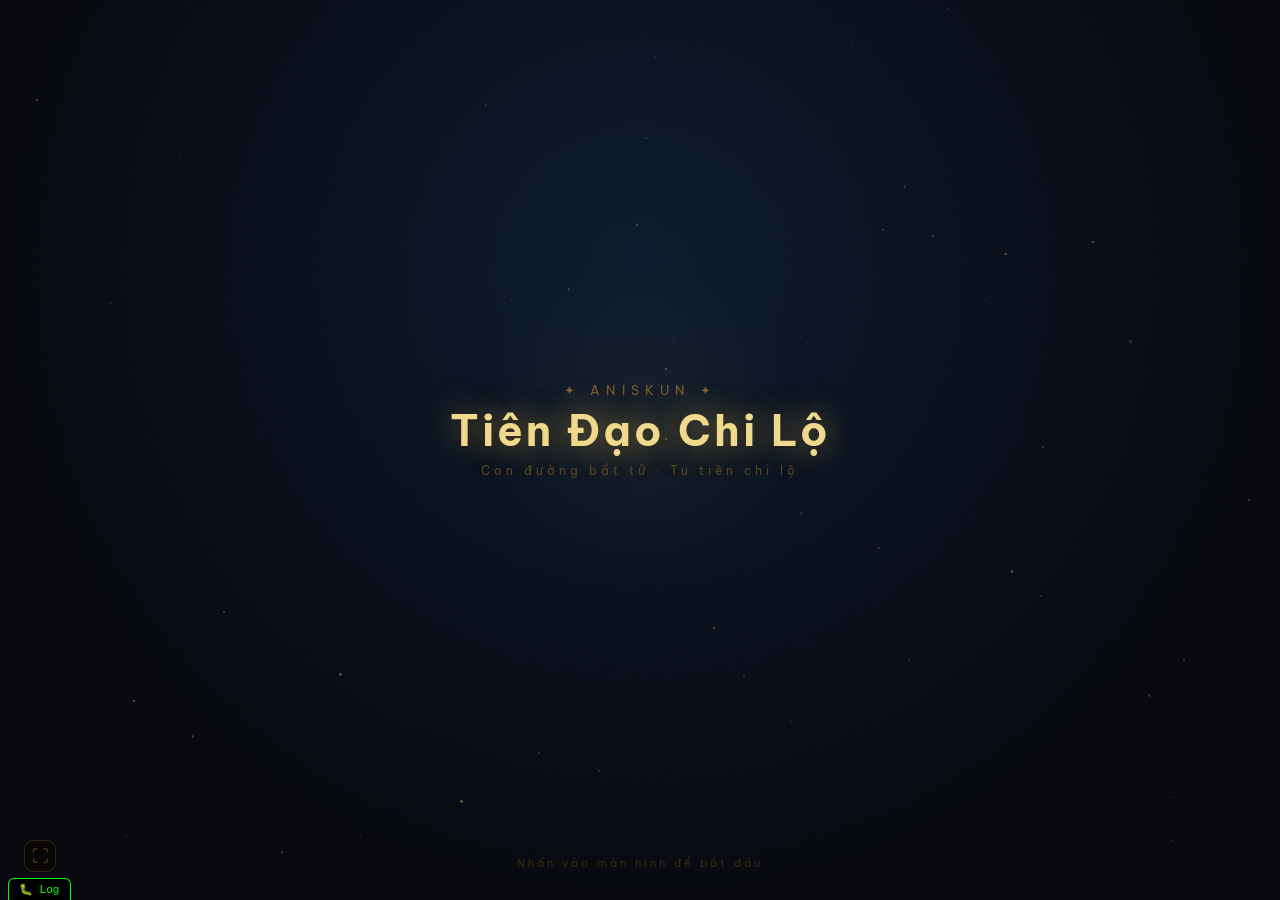
==== commit ad3fac27: "Add files via upload" ====
--- a/TienDaoChiLo.html
+++ b/TienDaoChiLo.html
@@ -22,7 +22,7 @@
 
 <script>
 // ★ ĐỔI SỐ NÀY MỖI KHI DEPLOY BẢN MỚI (phải khớp với sw.js) ★
-const APP_VERSION = '1.0.8';
+const APP_VERSION = '1.0.9';
 
 // ── DEBUG PANEL: thêm ?debug=1 vào URL để xem chẩn đoán ngay trên màn hình ──
 // (không cần DevTools — hữu ích để chẩn đoán trên điện thoại)
@@ -15134,7 +15134,30 @@
   // Đánh dấu inactive NGAY để các tick burn/reflect đang pending không gọi lại
   _tw.active = false;
   _twStopLoops();
-  _twOnFloorClear();
+  try{
+    _twOnFloorClear();
+  }catch(err){
+    console.error("[Tower] Lỗi khi xử lý thắng tầng:", err);
+    // Fallback an toàn: đảm bảo Auto luôn tắt được và người chơi luôn thấy được lối ra,
+    // không để combat "treo" với HP=0 mà không có phản hồi nào.
+    _tw.auto = false;
+    const btn = document.getElementById("tower-btn-auto");
+    if(btn){ btn.textContent="▶ Auto OFF"; btn.style.background=""; btn.style.borderColor=""; btn.style.color=""; }
+    const resBox = document.getElementById("tower-result-box");
+    const resDiv = document.getElementById("tower-result");
+    if(resBox) resBox.innerHTML = `
+      <div style="font-size:32px;margin-bottom:10px;">⚠️</div>
+      <div style="font-size:14px;font-weight:700;color:#ffaa40;letter-spacing:1px;margin-bottom:6px;">Có Lỗi Xảy Ra</div>
+      <div style="font-size:10px;color:#7a5030;margin-bottom:16px;">Đã hạ gục mục tiêu nhưng xử lý kết quả gặp lỗi.<br>Vui lòng thoát và vào lại Tháp.</div>
+      <div style="display:flex;flex-direction:column;gap:7px;">
+        <div onclick="G.closeTower()" style="
+          padding:10px;border-radius:9px;font-size:12px;font-weight:700;cursor:pointer;
+          background:rgba(201,168,76,.08);border:1px solid rgba(201,168,76,.3);color:#f0d98c;">
+          ✕ Thoát Tháp
+        </div>
+      </div>`;
+    if(resDiv) resDiv.style.display = "flex";
+  }
 }
 
 function _towerRefreshFloatBtn(){
@@ -15610,8 +15633,11 @@
 }
 
 function _towerToggleAuto(){
-  if(!_tw.active) return;
-  if(_twIsChanneling()){
+  // Cho phép TẮT Auto bất kể trạng thái combat (tránh kẹt Auto khi _tw.active bị set false
+  // do lỗi giữa chừng ở _twOnFloorClear, người chơi vẫn phải tắt được Auto).
+  // Chỉ chặn BẬT Auto khi không còn trận đấu hoặc đang tụ lực.
+  if(!_tw.active && !_tw.auto) return;
+  if(_tw.auto === false && _twIsChanneling()){
     _twLog(`<span style="color:#7a8090;">🗡 Đang tụ lực Nhất Đao, không thể bật/tắt Auto!</span>`);
     return;
   }
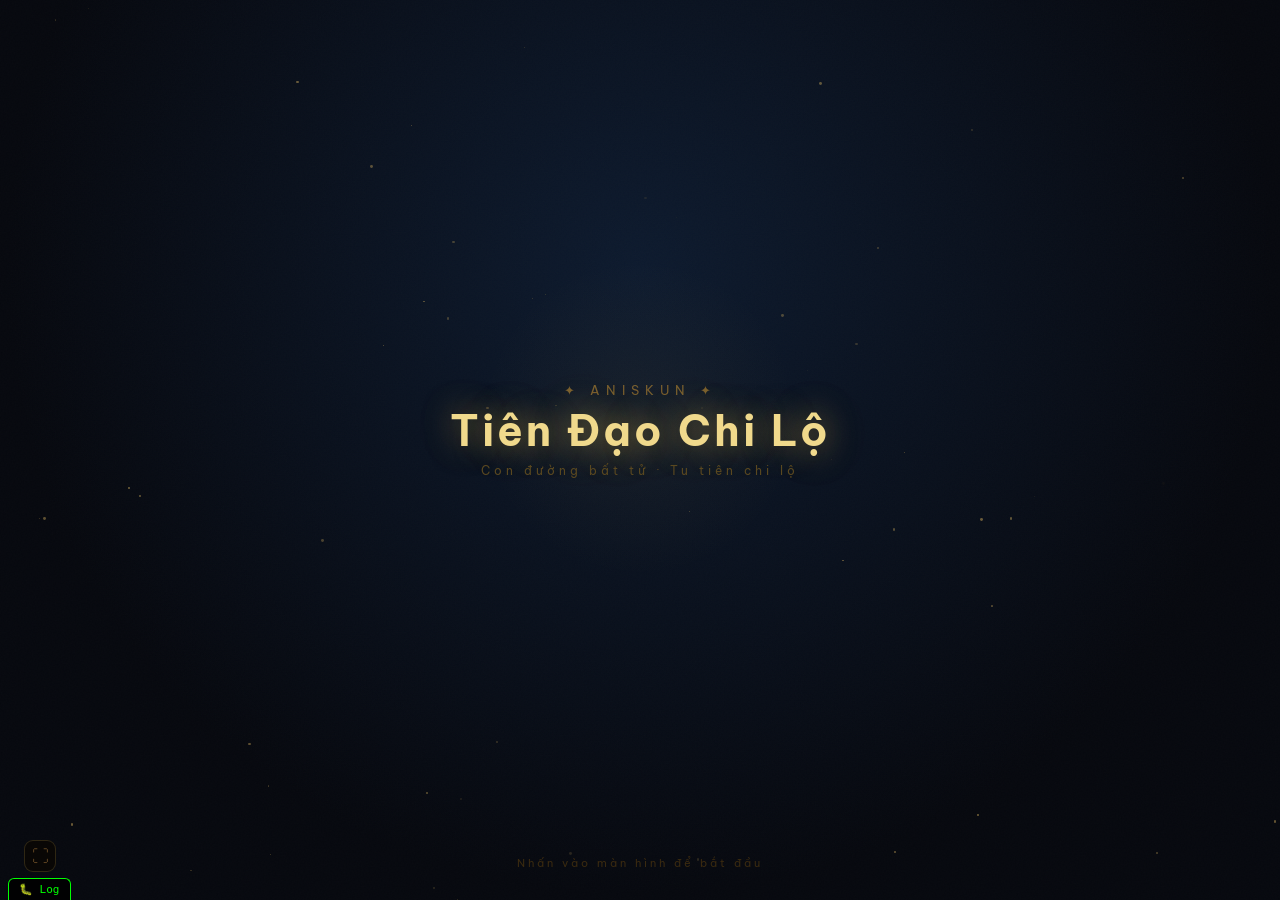
==== commit 29f0eb3c: "Add files via upload" ====
--- a/TienDaoChiLo.html
+++ b/TienDaoChiLo.html
@@ -22,7 +22,7 @@
 
 <script>
 // ★ ĐỔI SỐ NÀY MỖI KHI DEPLOY BẢN MỚI (phải khớp với sw.js) ★
-const APP_VERSION = '1.0.9';
+const APP_VERSION = '1.0.1';
 
 // ── DEBUG PANEL: thêm ?debug=1 vào URL để xem chẩn đoán ngay trên màn hình ──
 // (không cần DevTools — hữu ích để chẩn đoán trên điện thoại)
@@ -15197,8 +15197,12 @@
   const nextTier = _twGetTier(Math.min(nextFloor, maxFloor));
   const nextIsBoss = (nextFloor === nextTier.maxFloor);
 
-  // Khi đang Auto: tầng thường, tầng kế tiếp không phải boss và còn dữ liệu → tự động đi tiếp
-  if(_tw.auto && !isBoss && !nextIsBoss && nextFloor <= maxFloor){
+  console.log("[Tower] FloorClear debug:", {floor:_tw.floor, isBoss, nextFloor, nextIsBoss, auto:_tw.auto, canGoNext: nextFloor<=maxFloor});
+
+  // Khi đang Auto: CHỈ dừng lại hỏi xác nhận khi tầng SẮP TỚI là tầng Boss.
+  // Sau khi vừa hạ xong Boss, tầng kế tiếp (đầu cảnh giới mới) KHÔNG phải Boss
+  // → tự động tiến luôn, không cần hỏi lại (đã hỏi 1 lần trước khi đánh Boss đó).
+  if(_tw.auto && !nextIsBoss && nextFloor <= maxFloor){
     S.tower.floor = nextFloor;
     saveGame();
     // active được set lại bên trong _twStartFloor
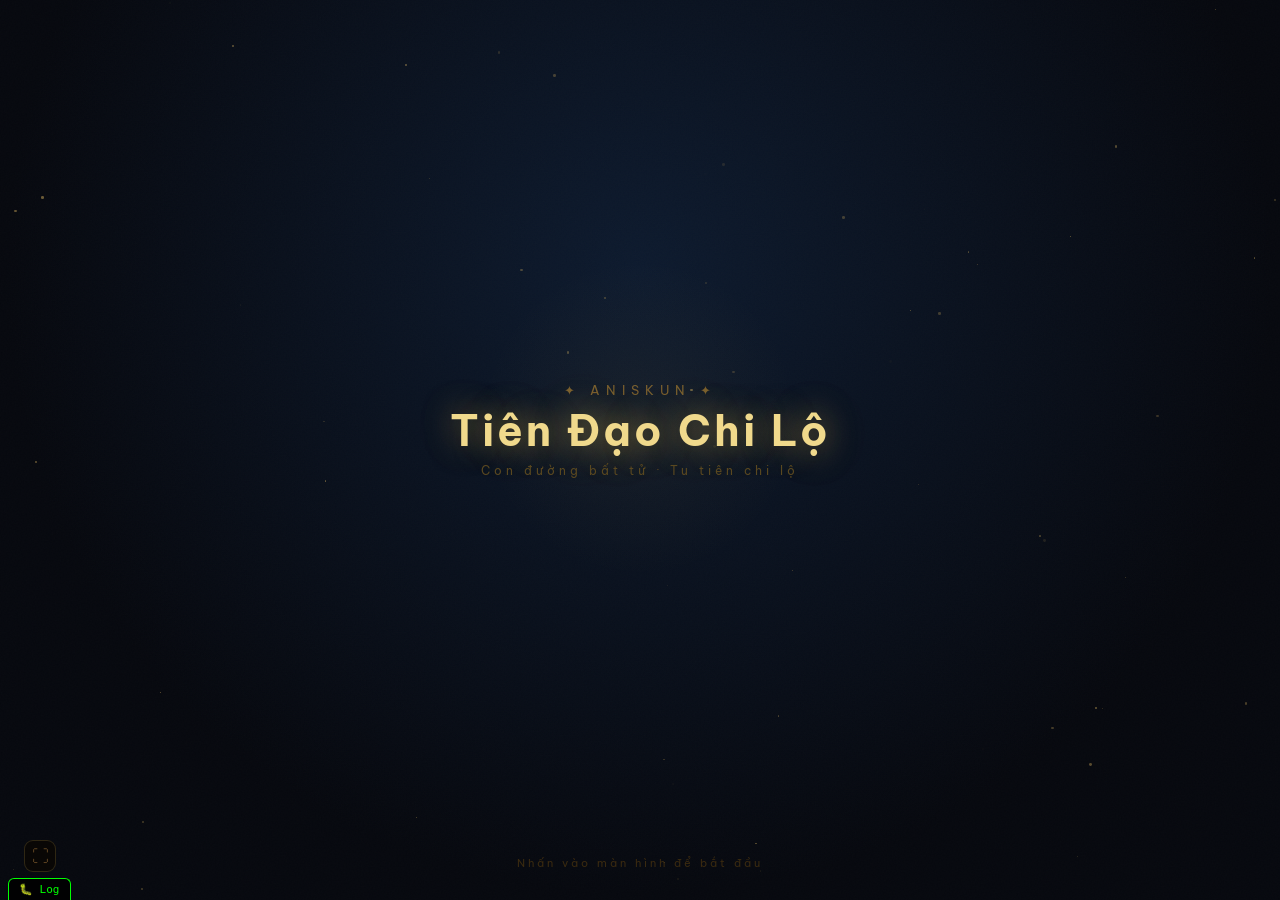
==== commit b3f0563b: "Add files via upload" ====
--- a/TienDaoChiLo.html
+++ b/TienDaoChiLo.html
@@ -22,7 +22,7 @@
 
 <script>
 // ★ ĐỔI SỐ NÀY MỖI KHI DEPLOY BẢN MỚI (phải khớp với sw.js) ★
-const APP_VERSION = '1.0.1';
+const APP_VERSION = '1.0.2';
 
 // ── DEBUG PANEL: thêm ?debug=1 vào URL để xem chẩn đoán ngay trên màn hình ──
 // (không cần DevTools — hữu ích để chẩn đoán trên điện thoại)
@@ -13353,7 +13353,7 @@
   // Tăng EXP công pháp
   hoc.exp = (hoc.exp||0) + 1;
   hoc.level = vanNgaQuyenLevelFromExp(hoc.exp).name;
-  saveS();
+  saveGame();
 
   if(mob.hp <= 0){
     _twOnMobDead();
@@ -14076,7 +14076,7 @@
   if(grid) grid.innerHTML = buildCpEquipSlotsHTML();
   // Re-render combat slots
   _twRenderSkillSlots();
-  saveS();
+  saveGame();
 }
 
 /* ===== HỘ THUẪN — ÁP DỤNG TRONG COMBAT PHONG THẦN THÁP ===== */
@@ -15378,7 +15378,7 @@
   S.tower.pendingBoxes = S.tower.pendingBoxes || {normal:0, boss:0};
   if(isBoss) S.tower.pendingBoxes.boss++;
   else S.tower.pendingBoxes.normal++;
-  saveS();
+  saveGame();
 }
 
 // TOWER_REWARDS chỉ dùng để hiển thị badge thôi — giờ thay bằng hộp quà chưa mở
